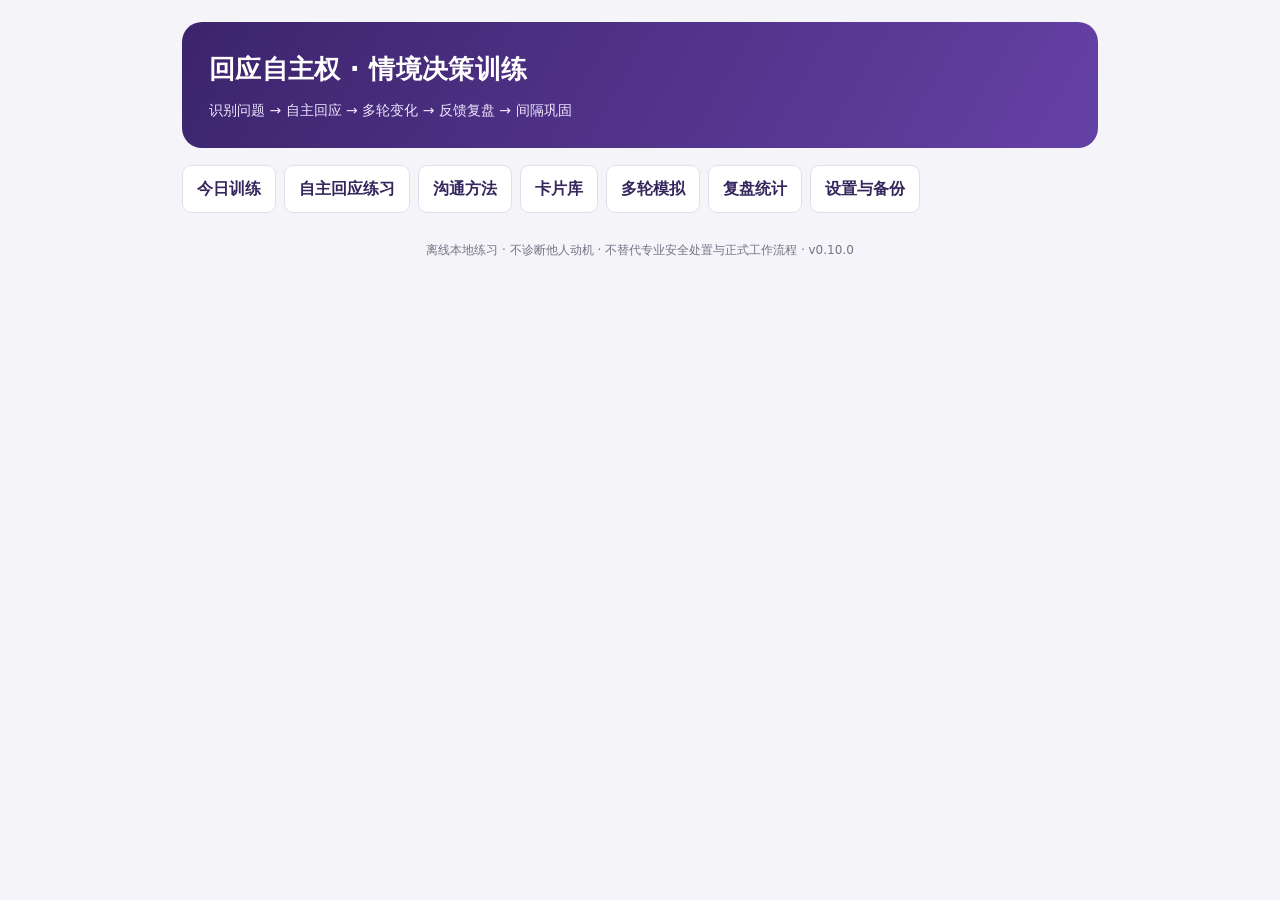
==== template.html @ 0c0f11ce "Add structured communication lessons with adaptive scenario practice" ====
<!doctype html><html lang="zh-CN"><head><meta charset="utf-8"><meta name="viewport" content="width=device-width,initial-scale=1,viewport-fit=cover"><link rel="manifest" href="manifest.webmanifest"><meta name="color-scheme" content="light dark"><meta name="apple-mobile-web-app-capable" content="yes"><meta name="mobile-web-app-capable" content="yes"><meta name="apple-mobile-web-app-status-bar-style" content="default"><meta name="apple-mobile-web-app-title" content="回应自主权"><meta name="format-detection" content="telephone=no"><!--APPLE_ICON--><!--ICON_LINKS--><title>回应自主权 · 沟通决策训练 v0.10.0</title><style>
[hidden]{display:none!important}
:root{font-family:system-ui,-apple-system,BlinkMacSystemFont,"Segoe UI","Microsoft YaHei",sans-serif;color:#242838;background:#f5f4f8;--purple:#53359a;--pale:#f2eefe;--border:#e2dfec;--muted:#667084;--surface:#fff}*{box-sizing:border-box}body{margin:0;line-height:1.6}button,input,select,textarea{font:inherit}button{cursor:pointer}button:disabled{cursor:not-allowed;opacity:.45}.app{max-width:950px;margin:auto;padding:22px 17px 75px}.hero{background:linear-gradient(120deg,#3c246c,#6541a5);color:white;padding:27px;border-radius:20px}.hero h1{margin:0;font-size:26px;letter-spacing:.3px}.hero p{margin:8px 0 0;color:#eee5ff;font-size:14px}.nav{display:flex;gap:8px;flex-wrap:wrap;margin:17px 0}.tab{background:#fff;color:#35265d;border:1px solid var(--border);border-radius:9px;padding:10px 14px;font-weight:600}.tab.active{background:var(--purple);border-color:var(--purple);color:#fff}.panel{background:var(--surface);border:1px solid var(--border);border-radius:17px;padding:24px;margin-bottom:16px;box-shadow:0 4px 20px #3b23530b}.grid{display:grid;grid-template-columns:repeat(3,minmax(0,1fr));gap:12px}.stat{border:1px solid var(--border);border-radius:12px;padding:13px}.stat strong{display:block;font-size:25px;color:var(--purple)}.stat span{color:var(--muted);font-size:13px}.actions{display:flex;gap:8px;flex-wrap:wrap;margin-top:15px}.primary{border:0;background:var(--purple);color:white;padding:11px 18px;border-radius:10px;font-weight:700}.secondary{background:#fff;color:var(--purple);border:1px solid #baa8db;padding:10px 14px;border-radius:10px;font-weight:600}.ghost{background:transparent;border:1px solid var(--border);padding:9px 12px;border-radius:9px}.pill{font-size:12px;display:inline-block;background:var(--pale);color:#4f2b8c;border-radius:999px;padding:3px 9px;margin-right:6px}.muted{color:var(--muted)}h2{font-size:21px;margin:0 0 10px}h3{font-size:16px;margin:15px 0 6px}.scene{background:#f8f7fc;border-left:4px solid #a38ecb;border-radius:10px;padding:13px 15px;margin:14px 0}.quote{font-size:20px;font-weight:700;margin-top:7px;color:#322448}.option{display:block;text-align:left;width:100%;padding:12px 14px;margin:9px 0;border:1px solid #cfcbd8;border-radius:10px;background:white;line-height:1.6}.option:hover{border-color:#8467bb}.option.selected{border:2px solid var(--purple);background:#f7f2ff}.option.correct{border:2px solid #28846a;background:#eaf8f1}.option.wrong{border:2px solid #bd4b4b;background:#fff0f0}.feedback{border-radius:12px;background:#f8f7fc;padding:14px 15px;margin:15px 0}.feedback.good{background:#edf8f1}.feedback.bad{background:#fff6ec}.quote-reply{background:#eef4f2;border-radius:9px;padding:12px;margin:9px 0;border-left:3px solid #3d8873}.prompt-label{font-weight:700;margin-top:12px}textarea,input[type=text],select{width:100%;border:1px solid #c8c4d4;border-radius:9px;padding:11px;background:white;color:#242838}textarea{min-height:94px;resize:vertical}.step{font-size:13px;color:#7256a5;font-weight:600}.small{font-size:13px}.tablelike{display:flex;gap:10px;align-items:center;justify-content:space-between;border-bottom:1px solid var(--border);padding:11px 0}.tablelike:last-child{border:0}.progressbar{height:8px;background:#ece9f2;border-radius:10px;overflow:hidden;margin-top:12px}.progressfill{height:100%;background:#7659ba}.split{display:flex;justify-content:space-between;gap:12px;align-items:center}.filters{display:grid;grid-template-columns:1fr 1fr;gap:10px}.notice{background:#f6f0dd;border-left:3px solid #bd913e;padding:12px;border-radius:8px}.danger{color:#ad3942}.dialoguegrid{display:grid;grid-template-columns:repeat(2,minmax(0,1fr));gap:12px;margin-top:18px}.dialogue-tile{display:flex;flex-direction:column;align-items:flex-start;text-align:left;gap:6px;padding:16px;border:1px solid var(--border);border-radius:12px;background:var(--surface);color:inherit;line-height:1.5}.dialogue-tile:hover{border-color:#9771c7}.dialogue-tile b{font-size:16px}.dialogue-tile span:last-child{color:var(--purple)}@media(max-width:610px){.dialoguegrid{grid-template-columns:1fr}}.foot{font-size:12px;color:#777285;text-align:center;margin:28px 0}.kbd{border:1px solid #ccc;padding:1px 6px;border-radius:5px;background:white;font-size:12px}details{border-top:1px solid #eae6f1;padding-top:9px;margin-top:12px}summary{cursor:pointer}.tag{color:#4e328b;font-weight:700}a{color:var(--purple)}
@media(max-width:610px){.app{padding:12px 11px 65px}.hero{padding:19px;border-radius:14px}.hero h1{font-size:22px}.panel{padding:16px}.grid{gap:7px}.stat{padding:9px}.stat strong{font-size:21px}.filters{grid-template-columns:1fr}.quote{font-size:18px}.tab{padding:8px 11px}}@media(prefers-color-scheme:dark){:root{background:#161522;color:#ebe8f4;--surface:#222031;--border:#39364c;--muted:#b5b0c2;--pale:#322644}.hero{background:linear-gradient(120deg,#3b2866,#5d3a99)}.tab,.option,.secondary,.ghost{background:#29263a;color:#eae2ff}.option.selected{background:#3d3152}.option.correct{background:#173f31;color:#dcf6e8}.option.wrong{background:#50262a;color:#f4dade}.scene,.feedback{background:#292638}.feedback.good{background:#1d3f33}.feedback.bad{background:#453425}.quote{color:#f0eaff}.stat strong{color:#c9adff}.stat{background:#26233a}.quote-reply{background:#234437}input[type=text],select,textarea{background:#302d3e;color:#f5efff}.notice{background:#4b4129}.kbd{background:#322e42}}
textarea,audio{max-width:100%}.tablelike>div,.split>span{min-width:0;overflow-wrap:anywhere}.tablelike button{flex-shrink:0}.quote-reply{white-space:pre-wrap;overflow-wrap:anywhere}:focus-visible{outline:3px solid #9e81ce;outline-offset:3px}.coach-trigger{display:block;margin-top:12px}.coach-check{display:block;margin:12px 0}.coach-check select{margin-top:6px}.coach-pending{overflow-wrap:anywhere}.panel label+textarea,.panel label+select{margin-bottom:12px}.tablelike>span{min-width:0;overflow-wrap:anywhere}.tablelike>span:last-child{flex-shrink:0}audio{width:100%}.model-quote{color:#6a46b8;font-weight:700;font-size:1.02em;line-height:1.6}.ai-model{margin-top:6px}@media(prefers-color-scheme:dark){.model-quote{color:#c3aaff}}.ai-block{border-left:4px solid var(--border);padding:10px 12px;margin:10px 0;background:var(--pale);border-radius:10px}.ai-block b{display:block;font-size:12px;letter-spacing:.06em;margin-bottom:3px}.ai-block p{margin:0;line-height:1.6}.ai-block strong{font-weight:800}.ai-block.fact{border-color:#6b8cff}.ai-block.fact b{color:#4f6ee0}.ai-block.boundary{border-color:#d9a441}.ai-block.boundary b{color:#a97b1c}.ai-block.length{border-color:#3fae9a}.ai-block.length b{color:#237e6e}.ai-block.rewrite{border-color:#8b6bd6}.ai-block.rewrite b{color:#6a46b8}.ai-block.tip{border-color:#b08b3e;border-left-style:dashed;background:transparent}@media(prefers-color-scheme:dark){.ai-block.fact b{color:#9db0ff}.ai-block.boundary b{color:#e6c37a}.ai-block.length b{color:#7fd8c8}.ai-block.rewrite b{color:#c3aaff}}.selfrow{display:flex;flex-wrap:wrap;gap:8px;align-items:center;margin:10px 0}.segwrap{display:flex;flex-wrap:wrap;gap:8px}.seg{background:var(--surface);color:inherit;border:1px solid var(--border);border-radius:999px;padding:10px 14px;font-weight:600}.seg.on{background:var(--purple);border-color:var(--purple);color:#fff}html{-webkit-text-size-adjust:100%;text-size-adjust:100%}body{min-height:100dvh;-webkit-tap-highlight-color:rgba(83,53,154,.12)}button,select,textarea,input{font-size:16px}button,.tab,.option,summary{min-height:44px;touch-action:manipulation}summary{padding:6px 0}.app{padding:calc(22px + env(safe-area-inset-top)) calc(17px + env(safe-area-inset-right)) calc(75px + env(safe-area-inset-bottom)) calc(17px + env(safe-area-inset-left))}@media(max-width:610px){.app{padding:calc(12px + env(safe-area-inset-top)) calc(11px + env(safe-area-inset-right)) calc(65px + env(safe-area-inset-bottom)) calc(11px + env(safe-area-inset-left))}}/*MOBILE_CSS*/</style></head><body><main class="app"><header class="hero"><h1>回应自主权 · 情境决策训练</h1><p>识别问题 → 自主回应 → 多轮变化 → 反馈复盘 → 间隔巩固</p></header><nav class="nav" aria-label="主要导航"><button class="tab" data-nav="home">今日训练</button><button class="tab" data-nav="coach">自主回应练习</button><button class="tab" data-nav="communication">沟通方法</button><button class="tab" data-nav="bank">卡片库</button><button class="tab" data-nav="dialogue">多轮模拟</button><button class="tab" data-nav="stats">复盘统计</button><button class="tab" data-nav="settings">设置与备份</button></nav><div id="unsavedNotice" class="notice" hidden><details class="draft-info"><summary>有未提交草稿 · 点击查看</summary><span id="unsavedStatus">草稿已在本标签页临时保留，未写入学习记录或备份。关闭标签页后可能丢失；可在设置中选择额外保留卡片练习进度。</span></span> <button type="button" class="ghost" id="unsavedClear">清除临时草稿</button></details></div><div id="practiceBar" hidden><button class="ghost" id="practiceBack">暂存进度并返回</button><span id="practiceStep"></span></div><p id="practiceStatus" role="status"></p><div id="root"></div><p class="foot">离线本地练习 · 不诊断他人动机 · 不替代专业安全处置与正式工作流程 · v0.10.0</p></main><script id="bank" type="application/json">[{"id":"RA-001","group":"回应自主权","signal":"礼貌压力","scene":"同事闲聊；不涉及工作职责","question":"你周末到底跟谁一起出去的？","options":["如实列出所有同行者，免得尴尬","你问这个有什么事吗？我更想保留私人安排。","反问他是不是在监视你","编造一个无关的人名"],"correct":1,"rationale":"私人行程不因被问到就必须交代。先问目的或直接温和设界限均可，不必猜测恶意。","model":"“只是私人安排，我就不展开了。你问这个有什么事吗？”","principle":"被问到≠必须披露"},{"id":"RA-002","group":"回应自主权","signal":"沉默耐受","scene":"茶水间；刚聊完工作","question":"你怎么不说话？是不是有意见？","options":["赶紧解释半天自己没有意见","如果没有意见，就简短说明并停止；不需要填满沉默","立刻离开并怒视对方","捏造一个意见来回应"],"correct":1,"rationale":"沉默不是违约，也不需要用长篇证明自己正常。若存在真实工作分歧，应如实、适当地提出。","model":"“没有新的意见，我在听大家讨论。”","principle":"不用靠过度解释消除尴尬"},{"id":"RA-003","group":"回应自主权","signal":"回应选择","scene":"朋友问一个普通、不敏感的问题","question":"你最近在看哪本书？","options":["要求对方先解释为什么收集你的阅读信息","能聊就直接简短回答","保持沉默以维护边界","反问其是否有目的"],"correct":1,"rationale":"非敏感闲聊通常可以自然回答；训练目标是自主，而不是见问必防。","model":"“最近在看一本关于沟通的书，你呢？”","principle":"正常问题可正常回答"},{"id":"RA-004","group":"回应自主权","signal":"避免自证","scene":"同事轻率评价，但没有具体事件","question":"你是不是特别爱表现自己？","options":["列举过去几年所有低调行为","你有什么证据？你在污蔑我！","如果涉及具体行为，可以讨论具体事；不必证明完整人格","认下标签，尽快结束"],"correct":2,"rationale":"抽象人格标签没有可直接检验的定义。将讨论对象从人格转为具体事件。","model":"“如果有哪件具体事情让你有这种感觉，我们可以讨论那件事。”","principle":"讨论行为，不自证人格"},{"id":"RA-005","group":"回应自主权","signal":"直接拒绝","scene":"有人要求你在私人时间透露他人的隐私","question":"你把他手机号发给我，就一下。","options":["发过去，省得麻烦","编造一个错误号码","未经本人同意不能转交，可以建议对方直接联系","反问对方是否是坏人"],"correct":2,"rationale":"涉及第三方个人信息；拒绝并提供合适替代渠道。","model":"“我不能未经同意分享他的号码，你可以通过公开渠道联系或请我转达。”","principle":"他人隐私不是你的可支配信息"},{"id":"RA-006","group":"预设前提","signal":"标签化","scene":"无具体事件的随意提问","question":"你一直都不肯配合团队，对吧？","options":["立刻证明自己每次都配合","先澄清具体事件，不接受“一直”的泛化","默认承认“对”","回击你才不配合"],"correct":1,"rationale":"“一直”是概括性预设；先要求具体行为，避免人格层面自证。","model":"“你说的是哪次合作？我们讨论具体过程更准确。”","principle":"把概括还原为事实"},{"id":"RA-007","group":"预设前提","signal":"隐藏假设","scene":"同事询问未经核实的事情","question":"你为什么又把消息泄露出去了？","options":["解释自己为什么再次泄露","否认并详细交代每次聊天记录","先指出泄露和“又”的前提尚未成立","转而指控别人泄露"],"correct":2,"rationale":"这个为什么式问题已经将“你泄露了”当作事实。先修正前提。","model":"“我不同意‘我泄露了消息’这个前提。你具体指哪条消息、依据是什么？”","principle":"先拆前提再回答为什么"},{"id":"RA-008","group":"预设前提","signal":"不实归因","scene":"朋友突然问","question":"你是不是因为嫉妒他，才不同意这个计划？","options":["辩论自己一辈子没有嫉妒过","说是，以免僵局","回到计划的具体意见和理由，不接受动机归因","立即攻击提问者"],"correct":2,"rationale":"“嫉妒”是对动机的推断，不等于事实。可讨论可验证的决策理由。","model":"“不是这个原因。我对计划的顾虑是成本和时间安排。”","principle":"拒绝被强加动机"},{"id":"RA-009","group":"预设前提","signal":"二选一陷阱","scene":"讨论项目延期","question":"你是能力不行，还是根本不想负责？","options":["从两项指控中选一项","说明二选一不成立，回到影响进度的事实","拿别人的能力说事","长篇证明自己很努力"],"correct":1,"rationale":"虚假二分会隐藏其他可能原因。先说明两项都非既定事实。","model":"“这两个选项都不准确。我们先核对延期原因和我负责的部分。”","principle":"不接受虚假二选一"},{"id":"RA-010","group":"预设前提","signal":"真实问题","scene":"主管基于已确认记录问","question":"系统显示这项任务昨天到期但尚未完成，预计何时交付？","options":["先说这是在给你设陷阱","在核实记录后直接说明进度、障碍和预计时间","保持沉默","要求领导解释为什么问"],"correct":1,"rationale":"有事实依据的职责问题，应主动、真实、准确回应，而不是机械反套话。","model":"“进度是80%，还差最终测试；预计明天下午交付。如果有变化我会提前说明。”","principle":"工作职责优先如实沟通"},{"id":"RA-011","group":"突然转题","signal":"不明目的","scene":"讨论排班时对方突然问","question":"对了，你跟某位领导私下熟不熟？","options":["详细回忆所有私人往来","直接询问与当前工作有什么关系","反控对方在套话","谎称完全不认识"],"correct":1,"rationale":"突兀但动机未知。先询问工作关联与具体需求。","model":"“怎么突然问这个？是有哪项工作需要我协助联系吗？”","principle":"先问目的，不先交代"},{"id":"RA-012","group":"突然转题","signal":"无下文","scene":"对方突然问完个人收入后沉默","question":"你一个月到底赚多少？","options":["为了不冷场继续介绍奖金与家庭收入","可礼貌表示不方便谈，不替对方续话","猜测他要借钱并指责","随意报一个假数字"],"correct":1,"rationale":"对方沉默不构成你继续披露的义务；可以自然转回原话题。","model":"“这个我不太想聊。刚才我们说到的安排继续吧。”","principle":"沉默不是补充解释的指令"},{"id":"RA-013","group":"突然转题","signal":"合理闲聊","scene":"午休时同事突然问","question":"你最近有没有去过那家新咖啡店？","options":["先审查提问动机","想聊就正常简短回应","拒绝回答以建立权威","展开所有上月行程"],"correct":1,"rationale":"无敏感内容且没有额外风险，可正常社交，不需要处处设防。","model":"“还没去过，听说不错。你去过吗？”","principle":"避免把所有跳题视为套话"},{"id":"RA-014","group":"突然转题","signal":"会议跑题","scene":"业务会议突然进入私人评价","question":"先不说项目，你觉得某位同事为人怎么样？","options":["给出私人评价和流言","把讨论拉回与决策相关的工作事实","假装没听到问题","用激烈措辞评价提问者"],"correct":1,"rationale":"对人的概括评价易偏离业务目标；必要时只讨论可核验的工作表现。","model":"“如果是项目协作方面，我可以谈具体事实；私人评价就不展开了。”","principle":"只交换相关且有依据的信息"},{"id":"RA-015","group":"突然转题","signal":"不急求因","scene":"对方问一句后不解释原因","question":"你是不是已经准备离职了？","options":["迫不及待说明职业规划所有细节","平静设置个人边界，也可问其所关心的工作问题","追问十分钟逼他说真实目的","按他暗示承认"],"correct":1,"rationale":"即便问题无下文，也不必用推测来补全对方的目的。","model":"“这是个人规划，我暂时不讨论。工作安排上有具体需要确认的吗？”","principle":"不为缺席的解释负责"},{"id":"RA-016","group":"隐私与披露","signal":"第三方信息","scene":"有人以熟人身份打听","question":"那位学生的具体病情你知道吧，告诉我一下？","options":["只要认识就可告诉","用匿名但可识别的细节说明","不披露他人健康信息，提供正式咨询渠道","编造病情"],"correct":2,"rationale":"健康信息高度敏感；角色职责和授权必须被核实，普通熟人关系不足以授权披露。","model":"“涉及个人隐私，我不能讨论。若有正式需要，请通过授权渠道咨询。”","principle":"第三方敏感信息从严保护"},{"id":"RA-017","group":"隐私与披露","signal":"家庭隐私","scene":"普通同事询问","question":"你家里最近是不是出了什么事？","options":["所有家庭细节如实交代","感谢关心并自行决定披露程度","反问他为什么窥探","编造家庭变故"],"correct":1,"rationale":"关心可能是善意，也可能只是好奇，关键是你的信息选择权。","model":"“谢谢关心，目前我能处理好，暂时不想细说。”","principle":"关心不等于信息授权"},{"id":"RA-018","group":"隐私与披露","signal":"账号权限","scene":"同事说为了方便处理事务","question":"把你系统登录密码发我一下，我帮你查。","options":["直接发给他","共享一次性登录码即可","拒绝共享凭据，建议使用合规代办或权限申请","随便编密码"],"correct":2,"rationale":"账号、验证码和口令不应通过人际压力共享，即使对方看起来善意。","model":"“密码和验证码不能共享。我们可以通过正式授权流程处理。”","principle":"保密边界不因关系改变"},{"id":"RA-019","group":"隐私与披露","signal":"公开信息","scene":"活动协作时对方问","question":"学校官网上那份公开的活动日程在哪？","options":["拒绝提供以维护边界","直接提供已公开、核实的链接","要求对方先报姓名","猜一个日期"],"correct":1,"rationale":"公开且已确认的信息通常应直接协助；区别个人隐私和公共资料。","model":"“我把官网的公开日程链接发给你。”","principle":"不能把防守变成不合作"},{"id":"RA-020","group":"隐私与披露","signal":"不得编造","scene":"朋友问你不愿回答的问题","question":"你银行卡里现在有多少存款？","options":["编一个数字让对方死心","诚实设界限，无需造假","反复解释全部资产结构","讽刺对方没钱"],"correct":1,"rationale":"不想回答完全可以直接说，不必以虚假信息代替边界。","model":"“具体存款我不讨论，还是聊点别的吧。”","principle":"拒答比撒谎更稳妥"},{"id":"RA-021","group":"诱导站队","signal":"带风向","scene":"同事对另一个人评价","question":"你也觉得他办事特别不靠谱吗？","options":["赞同以融入群体","仅就自己亲见的具体事项说话","把不靠谱重复得更严重","反问你是不是嫉妒他"],"correct":1,"rationale":"对方的形容词不是证据。避免被动卷入价值判断和流言。","model":"“我不了解全部情况；如果有具体协作问题，可以就事情讨论。”","principle":"不被诱导替别人背书"},{"id":"RA-022","group":"诱导站队","signal":"虚假共识","scene":"有人在会上说","question":"大家都认为这个方案很糟糕，你也这么想吧？","options":["默认大家都这么想","独立评价方案并说明自己掌握的依据","指责所有人都不专业","为了安全沉默到底"],"correct":1,"rationale":"“大家都”未经核实，不能代替独立判断。","model":"“我还没看到大家的具体反馈。就方案本身，我认为需要补充风险评估。”","principle":"群体暗示不是事实"},{"id":"RA-023","group":"诱导站队","signal":"背后评价","scene":"有人问","question":"你听说领导最近跟谁闹矛盾了吗？","options":["交流未经核实的传闻","不了解就说明不了解，不参与揣测","假装知道以保持面子","把自己的猜测说成事实"],"correct":1,"rationale":"不传播未经核实的信息，尤其涉及人际关系和声誉。","model":"“我不了解，也不适合根据传闻判断。”","principle":"不参与传言循环"},{"id":"RA-024","group":"诱导站队","signal":"真实立场","scene":"会议就已经公开讨论的方案问","question":"你是否支持这个新流程？理由是什么？","options":["只有沉默才能保住边界","基于工作事实表达立场、理由和保留条件","说对方在引导你","只回答随便吧"],"correct":1,"rationale":"对正式议题表达真实观点是正常职责，不是所有立场提问都是套话。","model":"“我原则上支持，但建议先试运行两周，重点看响应时间。”","principle":"边界与坦诚合作可以共存"},{"id":"RA-025","group":"诱导站队","signal":"暗示保证","scene":"对方问","question":"你肯定能保证这件事绝对不会出问题吧？","options":["立刻承诺绝对安全","说明可控范围和剩余风险，不作绝对保证","保证后再私下解释","以攻击性语气拒绝"],"correct":1,"rationale":"绝对化保证可能超出可控范围；明确风险与条件比迎合更可靠。","model":"“不能保证零风险。我可以说明已采取的措施、剩余风险和应急方案。”","principle":"不作超出证据的承诺"},{"id":"RA-026","group":"职责与安全","signal":"优先安全","scene":"学生说头晕胸闷并询问校医今天是否在岗","question":"我胸口很不舒服，校医今天开门吗？","options":["仅讨论校医排班","先识别紧急程度并引导立即寻求当地急救或现场援助","先问学生为何突然问","要求提供全部病史再行动"],"correct":1,"rationale":"胸部不适可能需要紧急评估；沟通边界不能延误潜在严重症状的安全措施。","model":"“你现在是否有明显胸痛、呼吸困难或快晕倒？如有请立即拨打当地急救电话并请求现场帮助，我也会按流程协助。”","principle":"安全风险优先于话术策略"},{"id":"RA-027","group":"职责与安全","signal":"授权边界","scene":"外部人员询问安全监控录像","question":"把昨晚某楼层监控视频发我看看。","options":["直接分享视频","核实身份、用途及授权，转正式流程","说监控都坏了","立即指责对方是坏人"],"correct":1,"rationale":"监控资料涉及隐私与授权，不能凭口头要求转交；但要告知合规处理路径。","model":"“这类视频需要按授权流程调取。请提供正式需求，我协助转交负责部门。”","principle":"涉及权限的信息要核验"},{"id":"RA-028","group":"职责与安全","signal":"明确任务","scene":"主管明确要求确认一项公共安排","question":"今天的值班表是否已经更新？","options":["先问为什么问","如实核查并明确回复状态","为保护自主权保持沉默","转移到其他话题"],"correct":1,"rationale":"合理、职责范围内的问题应该直接回答，必要时说明尚待确认。","model":"“已经更新到最新版本，下午四点生效。”","principle":"有问必答的问题确实存在"},{"id":"RA-029","group":"职责与安全","signal":"不代替制度","scene":"有人要求绕过程序","question":"你跟某部门熟，帮我不走流程直接拿资料吧？","options":["利用关系私下拿取","说明应走正式流程并可提供协助","假装同意却不处理","评价其人品"],"correct":1,"rationale":"关系不替代权限；既守制度又提供可执行的下一步。","model":"“涉及资料调取，需要按正式流程申请。我可以告诉你申请入口。”","principle":"善意协助不等于违规"},{"id":"RA-030","group":"职责与安全","signal":"未知不猜","scene":"学生问具体处理时间而你尚未核实","question":"你们今天几点能给我准确结果？","options":["为了安抚承诺半小时","明确目前未知并给出核实或反馈机制，不编造时间","直接沉默","讲十分钟内部流程"],"correct":1,"rationale":"不给未经确认的时间承诺；可以约定核实步骤并在有依据时给出时点。","model":"“目前我无法确认完成时间。我先向负责人员核实，确认后按约定渠道反馈。”","principle":"未知就标记未知"},{"id":"RA-031","group":"压力与追问","signal":"指责压力","scene":"对方在电话里说","question":"你们怎么这么不负责任？我已经说过好多次了！","options":["详细辩白个人工作态度","先关注具体问题与是否紧急，再核对记录","反骂对方不讲理","默认承担所有责任"],"correct":1,"rationale":"压力下先抓取可核查的事实和当前需求，不因指责而陷入人格自证。","model":"“我理解你着急。请告诉我具体事件和现在最紧急的需求，我立即核对。”","principle":"情绪不等于事实"},{"id":"RA-032","group":"压力与追问","signal":"连续逼问","scene":"同事连续说","question":"你不回答就是心虚吧？为什么不回答？","options":["马上泄露全部隐私来自证","平静重复边界，不接受沉默等于心虚的推断","说对方一定有阴谋","制造虚假借口"],"correct":1,"rationale":"拒绝回答私人问题并不逻辑等于心虚。重复边界即可，无需升级冲突。","model":"“是否回答私人问题是我的选择，这不代表你说的推断成立。”","principle":"边界可以重复，不必辩解"},{"id":"RA-033","group":"压力与追问","signal":"高压多问","scene":"会议中对方连珠炮似发问","question":"原因是什么？谁批准的？你有没有提前知道？","options":["任选一个随便回答","先归纳问题、逐项确认已知与未知","全部猜着答完","说你太烦了"],"correct":1,"rationale":"多问题同时输入会增加工作记忆负担。将其拆开有助于准确回答。","model":"“这里有三个问题。我先回答批准流程，其他两项需要核对记录。”","principle":"拆分问题，逐项回答"},{"id":"RA-034","group":"压力与追问","signal":"时间压力","scene":"对方催促","question":"你现在就给我一个保证，行不行？","options":["为了结束对话立刻保证","说明当前可确认的内容及不能承诺的部分","直接挂断","编造有领导批准"],"correct":1,"rationale":"时间压力不是超范围承诺的理由。","model":"“我可以确认目前已完成的步骤，但结果需要核实后才能承诺。”","principle":"不要用承诺换取暂时安静"},{"id":"RA-035","group":"压力与追问","signal":"真实错误","scene":"你确实遗漏了一项工作步骤，有记录可查","question":"这个检查是不是你没做？","options":["为了防套话拒绝承认","确认事实、承担自己部分并说明补救措施","归咎于对方提问方式","长篇证明自己其他方面都很好"],"correct":1,"rationale":"存在真实失误时应承担责任；训练不等于拒绝所有质询。","model":"“是的，这一步我遗漏了。我现在补做，并检查是否造成后续影响。”","principle":"自我主张与承担责任不冲突"},{"id":"RA-036","group":"倾听与修复","signal":"漏听信息","scene":"你没听清对方问题最后的时间条件","question":"明天上午…你们能安排吗？","options":["根据猜测直接回答可以","坦诚请其重复关键时段和需求","假装理解","改讲一般工作规定"],"correct":1,"rationale":"遗漏关键限定条件时主动修复，比猜测更专业。","model":"“抱歉，刚才时间条件我没听清。你是说明天上午几点、需要哪类安排？”","principle":"漏听就澄清"},{"id":"RA-037","group":"倾听与修复","signal":"提前构思","scene":"对方说很长背景，你脑中已准备答案但其仍在说","question":"“所以我想问的是……”","options":["立刻打断回答先前猜到的问题","继续听到具体请求，再简短复述","继续脑补后续","转换成自己的经历"],"correct":1,"rationale":"停止提前构思并回到对方完整问题。","model":"“我听明白了，你主要想确认下一步的负责部门，对吗？”","principle":"听完再答"},{"id":"RA-038","group":"倾听与修复","signal":"信息复杂","scene":"对方陈述事件涉及三个人和两个时间","question":"昨天A说B处理，今天C又说……","options":["立刻认定谁错了","用时间线复述已知事实并核对不一致点","把所有猜测一次说完","让对方不要说了"],"correct":1,"rationale":"复杂信息先结构化，避免工作记忆超载和归因错误。","model":"“我整理一下：昨天A通知由B处理，今天C给了不同说法，是这样吗？”","principle":"先结构化后判断"},{"id":"RA-039","group":"倾听与修复","signal":"简洁表达","scene":"对方只问一件可查事实","question":"今天会议是下午三点吗？","options":["说明会议如何筹备全过程","确认日程后直接回答","反问对方问这个干嘛","详细介绍每个参会人"],"correct":1,"rationale":"简单公开事实不需要复杂化。","model":"“是的，日程显示下午三点开始。”","principle":"答案长度匹配问题复杂度"},{"id":"RA-040","group":"倾听与修复","signal":"对方不回应","scene":"你澄清后，对方沉默","question":"你刚才问的具体是哪项工作？（对方没回应）","options":["连珠炮解释所有可能关联","允许沉默，必要时重申可协助的范围并结束","宣布对方有阴谋","追着对方逼出动机"],"correct":1,"rationale":"对方不回应，你可选择停顿，不必替他完成话题。","model":"“如果有具体工作需要帮助，告诉我就好。那我们先继续刚才的安排。”","principle":"不要自动填满沉默"},{"id":"RA-041","group":"正常交流与误判","signal":"善意关心","scene":"朋友问你是否很累","question":"你最近是不是压力很大？","options":["认定是在搜集你的弱点","按舒适程度回答，并可表达感谢","无条件交代私密心理细节","责备其多管闲事"],"correct":1,"rationale":"关心式提问不是默认陷阱；个人信息的多少由你决定。","model":"“最近有点忙，谢谢关心，暂时还好。”","principle":"警觉不等于敌意"},{"id":"RA-042","group":"正常交流与误判","signal":"开放询问","scene":"同事在复盘工作","question":"你觉得本次交接哪里还能改进？","options":["以为他在套你对团队的不满","提出具体、建设性的改进意见","拒绝回答任何意见","开始评价同事人格"],"correct":1,"rationale":"开放式工作复盘通常是合作机会，应该基于事实作答。","model":"“我建议统一交接清单，并在交班前确认未完成事项。”","principle":"分辨建设性问题"},{"id":"RA-043","group":"正常交流与误判","signal":"个人边界","scene":"陌生人在社交平台问","question":"你住在哪个小区、单元几号？","options":["详细回答以表示诚意","不提供精确住址，需要时只给适当范围","随意给假地址","长篇自责为什么不愿意说"],"correct":1,"rationale":"陌生人的精确住址询问通常不需要回答，界限清晰即可。","model":"“具体住址不方便提供。”","principle":"信息敏感度决定披露程度"},{"id":"RA-044","group":"正常交流与误判","signal":"有效质询","scene":"同事指出一处可核对的数据差异","question":"这个报表数字为什么和原始记录不一致？","options":["说在套话所以不理会","核实数字并解释差异或承认尚不清楚","绕到自己的辛苦付出","要求对方先证明没有偏见"],"correct":1,"rationale":"可核查的工作问题应认真处理，而非误判为心理战。","model":"“我先核对统计口径和原始数据，再给你准确原因。”","principle":"识别真实职责问题"},{"id":"RA-045","group":"正常交流与误判","signal":"关系修复","scene":"你之前回应过于生硬，朋友表达不舒服","question":"刚才你是不是有点生气？","options":["一律拒绝谈情绪","如实、适度说明感受并修复关系","长篇证明自己绝不会生气","反问对方有什么居心"],"correct":1,"rationale":"自主回应也包括自愿表达情绪和维护信任。","model":"“刚才我有点着急，语气可能偏硬。抱歉，我们可以继续聊。”","principle":"边界不是冷漠"},{"id":"RA-046","group":"幽默与软边界","signal":"幽默与边界","scene":"办公室轻松闲聊，熟悉的同事开玩笑","question":"你是不是跟领导关系特别好？","options":["详细解释所有私人接触","语气轻松地说“哪有神通广大，我连会议室都得预约。你想问哪项工作？”","反问“你是不是在监视我？”","编造自己从不和领导交流"],"correct":1,"rationale":"在关系友好、无保密压力时，轻微自嘲加回到具体事务可以既保留边界又不冷场。幽默不是唯一答案。","model":"“没什么特别关系啦。你是有哪项工作需要协调吗？”","principle":"幽默可选，先看场合"},{"id":"RA-047","group":"幽默与软边界","signal":"幽默与边界","scene":"茶水间闲聊，不涉及薪酬披露义务","question":"你月薪到底多少啊？","options":["把全部工资奖金福利解释一遍","谎报数字","轻松说“这份个人财报暂不公开，哈哈”并停止","指责对方目的不纯"],"correct":2,"rationale":"私人薪酬可以不谈。幽默适合熟人轻松场合，严肃或重复逼问时应更明确设置边界。","model":"“这个就让我保留点隐私吧。”","principle":"轻松拒绝，笑完也不继续交代"},{"id":"RA-048","group":"幽默与软边界","signal":"幽默禁区","scene":"有人询问尚未公开的人事安排","question":"你知道下一批人员调整名单吗？","options":["用幽默暗示你掌握内部消息","按授权边界说明无法提供未公开信息，并指向正式渠道","先讲听到的传闻，再说仅供参考","反讽对方多管闲事"],"correct":1,"rationale":"涉未公开信息不宜使用容易误导的玩笑。先保护保密要求与事实准确性。","model":"“如果尚未正式公布，我不能确认或分享名单，请以正式通知为准。”","principle":"保密与真实性优先于机智"},{"id":"RA-049","group":"幽默与软边界","signal":"幽默禁区","scene":"学生焦急寻求即时医疗帮助","question":"我现在很难受，你们还要问这么多吗？","options":["用幽默缓和“别急，医生也怕排队”","先判断严重程度，给出必要的安全指引并说明为什么需要关键事实","转移话题聊自己过去生病经历","不回应，等待对方平静"],"correct":1,"rationale":"紧急求助应优先保障安全、澄清紧急症状并给出可行动的指引。幽默可能被理解为轻视。","model":"“我理解你很着急。为了尽快安排正确帮助，我先确认有没有需要立即就医的严重症状。”","principle":"高风险场景：清晰与共情优先"},{"id":"RA-050","group":"幽默与软边界","signal":"幽默与边界","scene":"熟人注意到你今天话少","question":"你今天怎么突然这么安静？","options":["列举最近各种心理状态","用轻松自嘲回应“练习少说两句，刚开始见效”，不再过度解释","认为这是刻意试探并反问","拒绝一切交流"],"correct":1,"rationale":"这种普通社交问题不需要防御式分析。轻松玩笑可以自然化解，也可直接回答。","model":"“我在练习少说两句，效果看来不错。”","principle":"正常闲聊：允许自然幽默"},{"id":"RA-051","group":"幽默与软边界","signal":"幽默禁区","scene":"正式会议，主管追问已经到期的任务","question":"这项工作为什么还没有完成？","options":["用自嘲玩笑拖延说明","给出核实后的原因、风险、补救和完成节点","反问主管为什么不相信自己","绕开问题讲完整工作史"],"correct":1,"rationale":"真实工作问责需要直接承担应承担的责任并给出下一步，幽默不能替代实质回应。","model":"“任务未完成主要是测试仍有问题。我负责今天完成复核，预计明天下午提交，并在有变动时及时报告。”","principle":"职责问题：事实、责任、行动"},{"id":"RA-052","group":"幽默与软边界","signal":"幽默与边界","scene":"熟悉的朋友开玩笑说你老爱提前知道事情","question":"你是有内部情报渠道吧？","options":["顺着玩笑承认自己能获取机密","笑着说“我要真有情报渠道，先查查明天会不会下雨；工作上的消息还是看正式通知”","长篇复述所有接触过的同事","立即指责对方恶意"],"correct":1,"rationale":"轻微玩笑可以友善回应，但不要用幽默暗示自己有不应获得的信息。","model":"“没有啦，正式消息还是看通知比较准。”","principle":"幽默不能制造虚假的知情暗示"},{"id":"RA-053","group":"幽默与软边界","signal":"幽默禁区","scene":"同事对第三个人的能力做负面评价并要你附和","question":"他是不是很不靠谱，你也这样觉得吧？","options":["拿对方短处开玩笑来活跃气氛","转到具体协作事实，不对人做泛化评价","迎合对方并补充负面传闻","用嘲笑提出问题的人来反制"],"correct":1,"rationale":"拿第三人当笑点会放大人际风险。讨论具体任务表现，保持尊重和准确。","model":"“如果是项目协作问题，我们可以讨论具体事项。我不太想给人贴标签。”","principle":"不拿第三人作笑料"}]</script><script id="dialogue-bank" type="application/json">[{"id":"DL-01","title":"突然提起与领导的关系","tags":["预设","幽默","工作边界"],"context":"你和熟悉的同事在讨论排班，气氛轻松。他突然转话题。","start":"start","nodes":{"start":{"line":"你是不是和某位领导特别熟？有些消息应该早就知道吧？","options":[{"text":"“没有没有，我可以给你讲讲我们平时怎么联系……”","score":0,"next":"over","reason":"自动进入自证，可能不必要地披露私人交往。"},{"text":"“怎么突然问这个？你是想了解哪项工作？”","score":2,"next":"clear","reason":"先澄清目的，不接受“应该知道”的预设。"},{"text":"“我哪有那么神通广大，连会议室都得预约。你想问哪件事？”","score":2,"next":"light","reason":"关系轻松时可幽默化解，同时回到具体需求。"}],"tip":""},"over":{"line":"哦，所以你确实跟他私下聊过？那你肯定知道人员调整名单吧？","options":[{"text":"“具体往来不谈了，未公开安排也不能猜。你要确认哪项正式信息？”","score":2,"next":"finish_info","reason":"及时止损：纠正边界，不继续自证。"},{"text":"“我只是偶尔联系……名单我猜是……”","score":0,"next":"finish_sensitive","reason":"进一步披露且扩散未经确认的信息。"},{"text":"“你干嘛这样问？你在套话吧！”","score":1,"next":"finish_tension","reason":"可划界，但动机未明时直接指责不一定必要。"}],"tip":""},"clear":{"line":"其实我想问下周值班安排是谁批准的，能不能帮忙找负责人确认？","options":[{"text":"“这是具体工作事项，我可以帮你查公开流程或联系负责部门。”","score":2,"next":"finish_work","reason":"从模糊试探转为职责内合理请求，应适度提供协助。"},{"text":"“你刚才那样问，我现在不想理你。”","score":0,"next":"finish_tension","reason":"对方已澄清正常目的，不宜继续一概防备。"},{"text":"“你去找领导，别问我。”","score":1,"next":"finish_work","reason":"可说明职责范围，但可以更建设性。"}],"tip":""},"light":{"line":"哈哈，我只是想问谁负责批准下周排班，没别的意思。","options":[{"text":"“原来是这个，排班可以按正式流程联系负责人。”","score":2,"next":"finish_work","reason":"幽默后顺畅转回实事，保持自然关系。"},{"text":"“你承认不是在套我话了吧？”","score":0,"next":"finish_tension","reason":"无需把已澄清的轻松交流变成对抗。"},{"text":"“行，那我把我听到的人员调整传闻也告诉你。”","score":0,"next":"finish_sensitive","reason":"主动追加不相关的信息，反而增加风险。"}],"tip":""},"finish_info":{"line":"对方说：明白，我去看正式通知。你能告诉我公开的查询入口吗？","options":[{"text":"提供已确认的公开查询路径；不知道就说会核实。","score":2,"next":null,"reason":"应回答合理、职责内的公开信息。"},{"text":"仍拒绝一切回答。","score":0,"next":null,"reason":"将谨慎变成机械回避。"},{"text":"顺带分享内部传闻。","score":0,"next":null,"reason":"无关且可能不适当。"}],"tip":""},"finish_work":{"line":"对方补充：那你能不能把负责人的私人手机号直接发给我？","options":[{"text":"“未经同意不转发私人号码，我可以帮你转达或提供公开联系渠道。”","score":2,"next":null,"reason":"有帮助且守住第三人隐私。"},{"text":"“我不能帮忙，你自己看着办。”","score":1,"next":null,"reason":"守住边界但没有必要完全拒绝可行替代方案。"},{"text":"直接提供私人号码。","score":0,"next":null,"reason":"无授权披露第三方信息。"}],"tip":""},"finish_sensitive":{"line":"对方接着问：既然你听到一些消息，能把名单发我吗？","options":[{"text":"“我刚才不应猜测，未经确认的名单不能提供；请以正式通知为准。”","score":2,"next":null,"reason":"及时修复错误，停止传播。"},{"text":"把猜测名单发过去，附一句“仅供参考”。","score":0,"next":null,"reason":"免责声明不消除不当披露风险。"},{"text":"继续长篇解释自己并无内部关系。","score":1,"next":null,"reason":"比继续披露好，但偏离核心问题。"}],"tip":""},"finish_tension":{"line":"对方沉默了两秒，说：“我只是想问排班谁负责。”","options":[{"text":"“明白，刚才可能误会了。我们回到排班，公开流程是……”","score":2,"next":null,"reason":"主动修复关系，回到可核实事项。"},{"text":"继续要求对方道歉。","score":0,"next":null,"reason":"在信息澄清后不必要地升级冲突。"},{"text":"彻底沉默不再说话。","score":1,"next":null,"reason":"允许沉默，但实际工作事项仍可处理。"}],"tip":""}}},{"id":"DL-02","title":"预设式责备与自证","tags":["前提","压力","纠偏"],"context":"同事当众语气严肃，但没有说出具体事件。","start":"start","nodes":{"start":{"line":"你是不是一直不愿意配合团队？","options":[{"text":"“怎么可能！我过去每次都……”","score":0,"next":"defend","reason":"急于证明人格，可能漏掉真正争议。"},{"text":"“你指的是哪次具体合作？我们讨论事实。”","score":2,"next":"specific","reason":"不接受“一直”的泛化，也愿意处理具体问题。"},{"text":"“你才一直不配合！”","score":0,"next":"conflict","reason":"反向人身评价无法处理问题。"}],"tip":""},"defend":{"line":"你说这么多干什么？你是不是心虚？","options":[{"text":"“我刚才解释得多了，回到具体事情吧。你指哪一次？”","score":2,"next":"close","reason":"及时退出自证循环。"},{"text":"继续列举十几个例子。","score":0,"next":"close","reason":"更多材料并不一定回答具体问题。"},{"text":"愤怒要求对方撤回所有话。","score":1,"next":"close","reason":"有时需纠正不实指控，但先确认事实更有效。"}],"tip":""},"specific":{"line":"我指的是上周那次会议，你没有回应我的协作邮件。","options":[{"text":"“收到。我先核对那封邮件和当时的任务安排，再给你具体答复。”","score":2,"next":"close","reason":"具体事项可核对，既不盲认也不推诿。"},{"text":"“你说过‘一直’，所以我一个字也不会答。”","score":0,"next":"close","reason":"对方已给具体事件，没必要坚持对抗。"},{"text":"“你太敏感了，没什么大事。”","score":0,"next":"close","reason":"轻视对方问题。"}],"tip":""},"conflict":{"line":"对方提高音量：你看，你现在就是这种态度！","options":[{"text":"“我们先不互相评价。具体是哪件任务有问题？”","score":2,"next":"close","reason":"降温并重新聚焦行为。"},{"text":"继续回击对方的个性。","score":0,"next":"close","reason":"增加冲突而无信息增益。"},{"text":"不再说话，直接走开。","score":1,"next":"close","reason":"必要时可暂停，但工作问题需要后续解决。"}],"tip":""},"close":{"line":"对方说：那封邮件其实我也没有写清楚期限。我们现在怎么办？","options":[{"text":"“那就一起确认职责和截止时间，形成书面记录。”","score":2,"next":null,"reason":"以可执行方案结束人格争论。"},{"text":"“你看吧，全是你的错。”","score":0,"next":null,"reason":"错误归因阻碍协作。"},{"text":"“我什么都不想管了。”","score":0,"next":null,"reason":"没有处理正常工作需求。"}],"tip":""}}},{"id":"DL-03","title":"薪资打探与尴尬沉默","tags":["隐私","幽默","沉默"],"context":"午休时有人突然问收入，关系一般，周围还有其他同事。","start":"start","nodes":{"start":{"line":"你现在每个月到底赚多少？","options":[{"text":"详细说出薪酬、奖金、家人的收入。","score":0,"next":"more","reason":"被问到不等于需要交代完整私人信息。"},{"text":"“个人财报暂不公开，哈哈。你是有什么事吗？”","score":2,"next":"humor","reason":"关系允许时可轻松表明边界。"},{"text":"“这个我不太方便聊。”","score":2,"next":"plain","reason":"简短直接也完全合理。"}],"tip":""},"more":{"line":"哇，那年终奖有多少？家里其他人的呢？","options":[{"text":"“这些是私人信息，我不继续说了。”","score":2,"next":"silence","reason":"已经过度披露，也可以在下一轮止损。"},{"text":"继续提供每项数字。","score":0,"next":"silence","reason":"不需要因前面已经说过就继续透露。"},{"text":"编一个新数字蒙混。","score":0,"next":"silence","reason":"谎言不是必要策略。"}],"tip":""},"humor":{"line":"对方笑了一下，但继续说：别开玩笑，告诉我嘛。","options":[{"text":"“哈哈，真的不聊数字了。我们说点别的吧。”","score":2,"next":"silence","reason":"幽默没有奏效时升级为明确边界。"},{"text":"继续换十几个笑话拖延。","score":1,"next":"silence","reason":"重复幽默可能模糊边界。"},{"text":"为了避免尴尬报出数字。","score":0,"next":"silence","reason":"对方坚持不意味着必须披露。"}],"tip":""},"plain":{"line":"对方没说话，盯着你，空气有点尴尬。","options":[{"text":"自然停一停，喝水或回到原话题，不主动补充。","score":2,"next":"silence","reason":"沉默不是催促你自证。"},{"text":"长篇解释为什么不告诉他。","score":0,"next":"silence","reason":"过度解释会削弱边界。"},{"text":"质问他有什么阴谋。","score":0,"next":"silence","reason":"不能从沉默推出恶意。"}],"tip":""},"silence":{"line":"几秒后对方问：“那要不要一起去喝杯咖啡？”","options":[{"text":"愿意就自然回答咖啡邀约，不再纠缠上个问题。","score":2,"next":null,"reason":"正常邀请可正常回应，防御无需持续。"},{"text":"认为咖啡邀约一定也是试探而质问。","score":0,"next":null,"reason":"过度警觉会损害正常社交。"},{"text":"继续解释自己的收入为何不能说。","score":0,"next":null,"reason":"已经转题，不必重启自证。"}],"tip":""}}},{"id":"DL-04","title":"学生焦急求助：不要用玩笑代替处置","tags":["职责","安全","倾听"],"context":"校园求助电话。学生没说清发生了什么，但语气焦急。","start":"start","nodes":{"start":{"line":"我昨晚出了点事，今天还没解决，你们到底能不能处理？","options":[{"text":"立刻解释部门所有流程和假期情况。","score":0,"next":"unfocused","reason":"未澄清紧急程度和需求就展开易答非所问。"},{"text":"“我先确认你现在是否安全，有没有需要马上处理的紧急情况？”","score":2,"next":"triage","reason":"先做安全分流，再了解事件和需求。"},{"text":"“别担心，我们也不是万能的，哈哈。”","score":0,"next":"humorbad","reason":"焦急或可能有危险时不适合用玩笑淡化问题。"}],"tip":""},"unfocused":{"line":"学生打断你：“你说了这么多，但我现在该怎么办？”","options":[{"text":"“抱歉没抓住重点。你现在安全吗？是否需要紧急帮助？”","score":2,"next":"final","reason":"主动修复漏听与跑题。"},{"text":"继续把政策完整读完。","score":0,"next":"final","reason":"仍未解决安全判断。"},{"text":"“你先听我讲完。”","score":0,"next":"final","reason":"阻断重要信息。"}],"tip":""},"triage":{"line":"学生说：“我现在安全，就是想知道昨天报的丢失物品有没有进展。”","options":[{"text":"“明白。我先核对报案记录和负责人，再告诉你已确认的进展。”","score":2,"next":"final","reason":"安全风险排除后转为具体工作事项。"},{"text":"仍不停地问紧急医疗症状。","score":0,"next":"final","reason":"没有根据新信息更新判断。"},{"text":"保证今天肯定能找到物品。","score":0,"next":"final","reason":"不能虚构解决结果。"}],"tip":""},"humorbad":{"line":"学生更加不满：“我没有开玩笑，请你认真一点。”","options":[{"text":"“抱歉刚才不妥。我认真核实：你现在安全吗？发生了什么？”","score":2,"next":"final","reason":"接受反馈，及时修复，并执行安全判断。"},{"text":"“你怎么连玩笑都听不懂？”","score":0,"next":"final","reason":"将责任推给求助者。"},{"text":"继续用幽默缓和情绪。","score":0,"next":"final","reason":"忽视对方明确反馈。"}],"tip":""},"final":{"line":"学生补充：“我已经有记录编号，但我不确定是否能对外透露。”","options":[{"text":"“先不用在公共环境复述敏感信息；我们通过正式渠道核对记录。”","score":2,"next":null,"reason":"保证信息处理合规且给出下一步。"},{"text":"要求他在公众场合大声念出全部个人信息。","score":0,"next":null,"reason":"存在隐私风险。"},{"text":"随口表示不需要任何记录就可以保证结果。","score":0,"next":null,"reason":"缺乏事实依据。"}],"tip":""}}},{"id":"DL-05","title":"诱导评价第三方","tags":["站队","预设","关系"],"context":"项目会议刚结束，同事开始评价另一名同事。","start":"start","nodes":{"start":{"line":"你也觉得他这个人很不靠谱吗？","options":[{"text":"附和并补充听来的传闻。","score":0,"next":"gossip","reason":"站队式评价易传播不实信息。"},{"text":"“如果是项目协作，我愿意讨论具体事情；不想给人贴标签。”","score":2,"next":"facts","reason":"不接受人格标签，但不回避合作问题。"},{"text":"拿第三人作笑点，逗大家开心。","score":0,"next":"jokebad","reason":"以他人为代价的幽默会增加信任风险。"}],"tip":""},"gossip":{"line":"“那你也听说了？你能帮我转告其他人吗？”","options":[{"text":"“传闻没有核实，我不继续传播；具体问题回到事实。”","score":2,"next":"close","reason":"及时停止扩散。"},{"text":"同意在群里转发。","score":0,"next":"close","reason":"传播未经证实的信息。"},{"text":"继续补充更多私人故事。","score":0,"next":"close","reason":"风险扩大。"}],"tip":""},"facts":{"line":"“主要是他上周没有按时交付我们共同负责的部分。”","options":[{"text":"“那就核对交付要求、时间和原因，约定下一步。”","score":2,"next":"close","reason":"对具体工作问题提供有效回应。"},{"text":"“你还是在套我话，我不谈。”","score":0,"next":"close","reason":"忽略已澄清的合理事项。"},{"text":"直接认定此人长期不可靠。","score":0,"next":"close","reason":"从单一事实推到人格判断。"}],"tip":""},"jokebad":{"line":"另一位同事说：“你们这样说他是不是不太合适？”","options":[{"text":"“你说得对，不该拿他开玩笑。我们只谈具体协作。”","score":2,"next":"close","reason":"承认不当幽默，修复关系。"},{"text":"“只是开玩笑，别这么较真。”","score":0,"next":"close","reason":"轻视影响。"},{"text":"换个笑话继续嘲讽。","score":0,"next":"close","reason":"没有调整策略。"}],"tip":""},"close":{"line":"后来项目负责人问：“你们具体需要什么协作支持？”","options":[{"text":"基于可核实的工作问题，说明所需支持和责任分工。","score":2,"next":null,"reason":"能够从边界判断回到任务协作。"},{"text":"继续评价那位同事人品。","score":0,"next":null,"reason":"偏离工作请求。"},{"text":"完全不答复负责人的合理问题。","score":0,"next":null,"reason":"防备不应妨碍职责。"}],"tip":""}}},{"id":"DL-06","title":"正常闲聊：避免把所有问题当陷阱","tags":["正常提问","幽默","误判"],"context":"午休，关系不错的同事聊周边餐厅。","start":"start","nodes":{"start":{"line":"你周末去过那家新开的面馆吗？","options":[{"text":"“还没去过，听说味道不错。你去过吗？”","score":2,"next":"normal","reason":"普通闲聊适合直接自然回应。"},{"text":"“你为什么要知道我的周末行程？”","score":0,"next":"suspicious","reason":"把低风险闲聊误判为打探。"},{"text":"“我正在训练不被套话。”","score":1,"next":"humorous","reason":"无害，但可能让轻松话题变得不自然。"}],"tip":""},"normal":{"line":"“我去过，还不错。你要不要下周一起去？”","options":[{"text":"愿意就答应，不愿意就礼貌婉拒。","score":2,"next":"close","reason":"表达自主权同样包含自然接受邀请。"},{"text":"猜测他邀请背后的动机并责问。","score":0,"next":"close","reason":"没有足够证据。"},{"text":"开始讲自己过去一年的全部吃饭安排。","score":0,"next":"close","reason":"不必要扩展。"}],"tip":""},"suspicious":{"line":"“啊？我只是想推荐一家吃的，没别的意思。”","options":[{"text":"“抱歉，我理解过头了。那家店有什么推荐菜？”","score":2,"next":"close","reason":"能够自我修正，恢复关系。"},{"text":"“你越解释越可疑。”","score":0,"next":"close","reason":"无证据地强化猜疑。"},{"text":"继续盘问为什么提这个话题。","score":0,"next":"close","reason":"没有必要。"}],"tip":""},"humorous":{"line":"“哈哈，好吧。我就是想约你一起去吃。”","options":[{"text":"“原来如此，下周我有空的话可以一起。”","score":2,"next":"close","reason":"不再把所有追问当成风险。"},{"text":"“我就知道你在试探。”","score":0,"next":"close","reason":"误判正常邀请。"},{"text":"转而问一堆并不相关的个人问题。","score":0,"next":"close","reason":"无谓扩展。"}],"tip":""},"close":{"line":"同事突然问：“对了，明天你值班吗？我想安排共同的交接。”","options":[{"text":"按已确认的工作排班直接答复，不确定则说明需要查表。","score":2,"next":null,"reason":"职责内问题应给足必要信息。"},{"text":"全部拒绝，因为他问了个人问题。","score":0,"next":null,"reason":"将防备扩展到合理工作询问。"},{"text":"编造值班情况以防被打探。","score":0,"next":null,"reason":"不能以防范为由编造工作信息。"}],"tip":""}}},{"id":"DL-07","title":"真实工作问责与行动","tags":["职责","事实","压力"],"context":"主管在例会上询问一项已经到期的项目。","start":"start","nodes":{"start":{"line":"项目昨天到期了，今天为什么还没有完成？","options":[{"text":"“我核对过，测试有一项未过；我今天补齐，预计明天下午交付，并同步风险。”","score":2,"next":"work","reason":"有明确职责和事实依据时，应直接负责地回答。"},{"text":"“你问这个是不是有预设？”","score":0,"next":"avoid","reason":"职责问题不能简单当作套话。"},{"text":"“项目大概也有自己的脾气吧，哈哈。”","score":0,"next":"joke","reason":"幽默替代实质说明，不适合正式问责。"}],"tip":""},"work":{"line":"主管问：“明天下午是否有把握？还需要什么支持？”","options":[{"text":"说明信心依据、剩余风险和具体支持需求。","score":2,"next":"close","reason":"继续提供判断所需信息，而不是只有一句承诺。"},{"text":"保证100%不会出任何问题。","score":0,"next":"close","reason":"过度保证可能误导。"},{"text":"回避支持问题，只不断道歉。","score":0,"next":"close","reason":"没有回答当前具体问题。"}],"tip":""},"avoid":{"line":"主管说：“这是进度核查，请给出具体情况。”","options":[{"text":"“明白，具体进度和当前障碍如下……”","score":2,"next":"close","reason":"识别并修正误判。"},{"text":"继续质疑主管意图。","score":0,"next":"close","reason":"仍未履行信息提供义务。"},{"text":"沉默不回应。","score":0,"next":"close","reason":"必要的进度信息仍需提供。"}],"tip":""},"joke":{"line":"主管说：“请认真回答，到底卡在哪儿？”","options":[{"text":"“抱歉刚才没回答重点。主要卡在测试，下一步是……”","score":2,"next":"close","reason":"识别幽默失当，补足核心信息。"},{"text":"再开一个玩笑缓和。","score":0,"next":"close","reason":"未回应当前职责。"},{"text":"大段说明自己有多辛苦。","score":0,"next":"close","reason":"容易偏离问题。"}],"tip":""},"close":{"line":"主管最后确认：“那我们今天17点之前能拿到书面更新吗？”","options":[{"text":"有把握就明确确认；没有把握则提出可实现的准确时间。","score":2,"next":null,"reason":"对明确任务给出清楚的承诺或必要协商。"},{"text":"转而问主管为什么着急。","score":0,"next":null,"reason":"无必要回避。"},{"text":"为了结束对话随口答应。","score":0,"next":null,"reason":"没有依据的承诺会造成后续问题。"}],"tip":""}}},{"id":"DL-08","title":"对方问完就沉默","tags":["沉默","边界","压力"],"context":"你和一位不太熟悉的同事聊工作，对方忽然问个人计划。","start":"start","nodes":{"start":{"line":"你是不是准备离职了？","options":[{"text":"把最近的求职、家庭和未来计划全部讲出来。","score":0,"next":"overshare","reason":"私人计划不因被问到就必须详细披露。"},{"text":"“怎么突然问这个？如果和工作交接有关，我们可以谈具体安排。”","score":2,"next":"question","reason":"先澄清工作关联。"},{"text":"“这是我个人的计划，暂时不方便聊。”","score":2,"next":"boundary","reason":"直接明确边界合理。"}],"tip":""},"overshare":{"line":"对方点点头，不说话，等你继续。","options":[{"text":"意识到已讲太多，停止补充并转回工作话题。","score":2,"next":"final","reason":"沉默不是邀请继续交代。"},{"text":"为了避免尴尬继续讲家庭原因和下一家公司。","score":0,"next":"final","reason":"扩大披露。"},{"text":"质问他为什么不回应。","score":1,"next":"final","reason":"可以询问目的，但无需把沉默视为冒犯。"}],"tip":""},"question":{"line":"对方说：“没什么，就是随便问问。”然后没有下文。","options":[{"text":"“明白，那我们回到刚才的项目安排。”","score":2,"next":"final","reason":"没有进一步需求时不必追着解释。"},{"text":"主动列出自己没有离职的所有证据。","score":0,"next":"final","reason":"落回自证。"},{"text":"认定对方一定有隐秘计划，反复追问。","score":0,"next":"final","reason":"无证据推测动机。"}],"tip":""},"boundary":{"line":"对方轻轻一笑，说：“这么神秘啊？”","options":[{"text":"“哈哈，个人计划嘛。我们先处理刚才的事。”","score":2,"next":"final","reason":"轻松维持边界，停止延伸。"},{"text":"“其实也不是秘密，我可以详细给你说……”","score":0,"next":"final","reason":"因社会压力撤回边界。"},{"text":"“你不准再问我。”","score":1,"next":"final","reason":"必要时可严肃划界，但此处可更温和。"}],"tip":""},"final":{"line":"对方这时提出：“顺便问一下，明天交接材料可以发我吗？”","options":[{"text":"根据材料的授权与用途，正常提供或说明如何获取。","score":2,"next":null,"reason":"不把私人边界扩展成回避所有工作问题。"},{"text":"拒绝任何交接，只因刚才被问隐私。","score":0,"next":null,"reason":"混淆个人边界和工作义务。"},{"text":"连同私人计划和材料一起发送。","score":0,"next":null,"reason":"无关信息披露。"}],"tip":""}}}]</script><script id="fsrs-engine">/*FSRS_ENGINE*/</script><script id="app-script">/*APP_SOURCE*/</script></body></html>
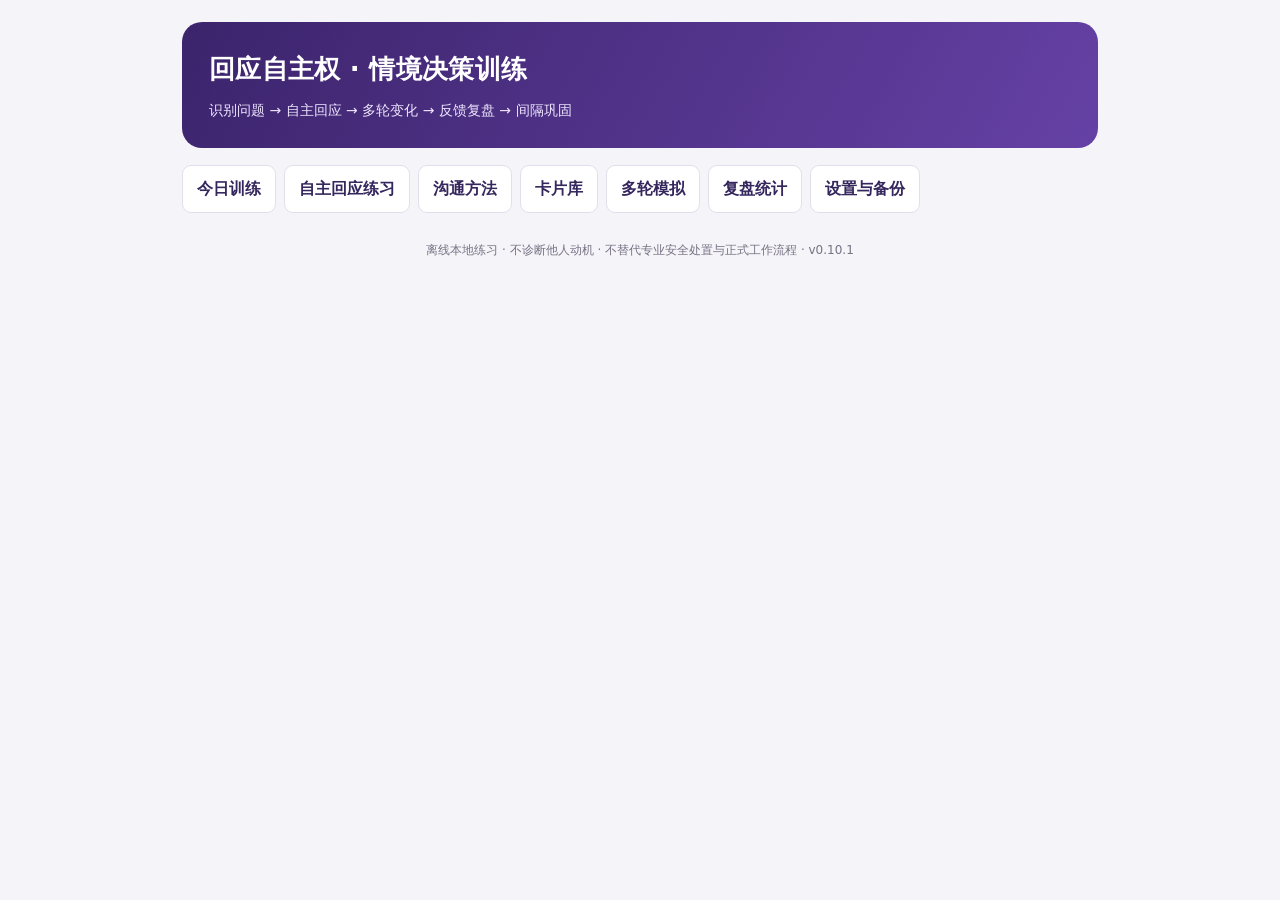
==== commit 1c9a5eb2: "Improve dialogue learning paths and add explicit batch challenge preparation" ====
--- a/template.html
+++ b/template.html
@@ -1,5 +1,5 @@
-<!doctype html><html lang="zh-CN"><head><meta charset="utf-8"><meta name="viewport" content="width=device-width,initial-scale=1,viewport-fit=cover"><link rel="manifest" href="manifest.webmanifest"><meta name="color-scheme" content="light dark"><meta name="apple-mobile-web-app-capable" content="yes"><meta name="mobile-web-app-capable" content="yes"><meta name="apple-mobile-web-app-status-bar-style" content="default"><meta name="apple-mobile-web-app-title" content="回应自主权"><meta name="format-detection" content="telephone=no"><!--APPLE_ICON--><!--ICON_LINKS--><title>回应自主权 · 沟通决策训练 v0.10.0</title><style>
+<!doctype html><html lang="zh-CN"><head><meta charset="utf-8"><meta name="viewport" content="width=device-width,initial-scale=1,viewport-fit=cover"><link rel="manifest" href="manifest.webmanifest"><meta name="color-scheme" content="light dark"><meta name="apple-mobile-web-app-capable" content="yes"><meta name="mobile-web-app-capable" content="yes"><meta name="apple-mobile-web-app-status-bar-style" content="default"><meta name="apple-mobile-web-app-title" content="回应自主权"><meta name="format-detection" content="telephone=no"><!--APPLE_ICON--><!--ICON_LINKS--><title>回应自主权 · 沟通决策训练 v0.10.1</title><style>
 [hidden]{display:none!important}
 :root{font-family:system-ui,-apple-system,BlinkMacSystemFont,"Segoe UI","Microsoft YaHei",sans-serif;color:#242838;background:#f5f4f8;--purple:#53359a;--pale:#f2eefe;--border:#e2dfec;--muted:#667084;--surface:#fff}*{box-sizing:border-box}body{margin:0;line-height:1.6}button,input,select,textarea{font:inherit}button{cursor:pointer}button:disabled{cursor:not-allowed;opacity:.45}.app{max-width:950px;margin:auto;padding:22px 17px 75px}.hero{background:linear-gradient(120deg,#3c246c,#6541a5);color:white;padding:27px;border-radius:20px}.hero h1{margin:0;font-size:26px;letter-spacing:.3px}.hero p{margin:8px 0 0;color:#eee5ff;font-size:14px}.nav{display:flex;gap:8px;flex-wrap:wrap;margin:17px 0}.tab{background:#fff;color:#35265d;border:1px solid var(--border);border-radius:9px;padding:10px 14px;font-weight:600}.tab.active{background:var(--purple);border-color:var(--purple);color:#fff}.panel{background:var(--surface);border:1px solid var(--border);border-radius:17px;padding:24px;margin-bottom:16px;box-shadow:0 4px 20px #3b23530b}.grid{display:grid;grid-template-columns:repeat(3,minmax(0,1fr));gap:12px}.stat{border:1px solid var(--border);border-radius:12px;padding:13px}.stat strong{display:block;font-size:25px;color:var(--purple)}.stat span{color:var(--muted);font-size:13px}.actions{display:flex;gap:8px;flex-wrap:wrap;margin-top:15px}.primary{border:0;background:var(--purple);color:white;padding:11px 18px;border-radius:10px;font-weight:700}.secondary{background:#fff;color:var(--purple);border:1px solid #baa8db;padding:10px 14px;border-radius:10px;font-weight:600}.ghost{background:transparent;border:1px solid var(--border);padding:9px 12px;border-radius:9px}.pill{font-size:12px;display:inline-block;background:var(--pale);color:#4f2b8c;border-radius:999px;padding:3px 9px;margin-right:6px}.muted{color:var(--muted)}h2{font-size:21px;margin:0 0 10px}h3{font-size:16px;margin:15px 0 6px}.scene{background:#f8f7fc;border-left:4px solid #a38ecb;border-radius:10px;padding:13px 15px;margin:14px 0}.quote{font-size:20px;font-weight:700;margin-top:7px;color:#322448}.option{display:block;text-align:left;width:100%;padding:12px 14px;margin:9px 0;border:1px solid #cfcbd8;border-radius:10px;background:white;line-height:1.6}.option:hover{border-color:#8467bb}.option.selected{border:2px solid var(--purple);background:#f7f2ff}.option.correct{border:2px solid #28846a;background:#eaf8f1}.option.wrong{border:2px solid #bd4b4b;background:#fff0f0}.feedback{border-radius:12px;background:#f8f7fc;padding:14px 15px;margin:15px 0}.feedback.good{background:#edf8f1}.feedback.bad{background:#fff6ec}.quote-reply{background:#eef4f2;border-radius:9px;padding:12px;margin:9px 0;border-left:3px solid #3d8873}.prompt-label{font-weight:700;margin-top:12px}textarea,input[type=text],select{width:100%;border:1px solid #c8c4d4;border-radius:9px;padding:11px;background:white;color:#242838}textarea{min-height:94px;resize:vertical}.step{font-size:13px;color:#7256a5;font-weight:600}.small{font-size:13px}.tablelike{display:flex;gap:10px;align-items:center;justify-content:space-between;border-bottom:1px solid var(--border);padding:11px 0}.tablelike:last-child{border:0}.progressbar{height:8px;background:#ece9f2;border-radius:10px;overflow:hidden;margin-top:12px}.progressfill{height:100%;background:#7659ba}.split{display:flex;justify-content:space-between;gap:12px;align-items:center}.filters{display:grid;grid-template-columns:1fr 1fr;gap:10px}.notice{background:#f6f0dd;border-left:3px solid #bd913e;padding:12px;border-radius:8px}.danger{color:#ad3942}.dialoguegrid{display:grid;grid-template-columns:repeat(2,minmax(0,1fr));gap:12px;margin-top:18px}.dialogue-tile{display:flex;flex-direction:column;align-items:flex-start;text-align:left;gap:6px;padding:16px;border:1px solid var(--border);border-radius:12px;background:var(--surface);color:inherit;line-height:1.5}.dialogue-tile:hover{border-color:#9771c7}.dialogue-tile b{font-size:16px}.dialogue-tile span:last-child{color:var(--purple)}@media(max-width:610px){.dialoguegrid{grid-template-columns:1fr}}.foot{font-size:12px;color:#777285;text-align:center;margin:28px 0}.kbd{border:1px solid #ccc;padding:1px 6px;border-radius:5px;background:white;font-size:12px}details{border-top:1px solid #eae6f1;padding-top:9px;margin-top:12px}summary{cursor:pointer}.tag{color:#4e328b;font-weight:700}a{color:var(--purple)}
 @media(max-width:610px){.app{padding:12px 11px 65px}.hero{padding:19px;border-radius:14px}.hero h1{font-size:22px}.panel{padding:16px}.grid{gap:7px}.stat{padding:9px}.stat strong{font-size:21px}.filters{grid-template-columns:1fr}.quote{font-size:18px}.tab{padding:8px 11px}}@media(prefers-color-scheme:dark){:root{background:#161522;color:#ebe8f4;--surface:#222031;--border:#39364c;--muted:#b5b0c2;--pale:#322644}.hero{background:linear-gradient(120deg,#3b2866,#5d3a99)}.tab,.option,.secondary,.ghost{background:#29263a;color:#eae2ff}.option.selected{background:#3d3152}.option.correct{background:#173f31;color:#dcf6e8}.option.wrong{background:#50262a;color:#f4dade}.scene,.feedback{background:#292638}.feedback.good{background:#1d3f33}.feedback.bad{background:#453425}.quote{color:#f0eaff}.stat strong{color:#c9adff}.stat{background:#26233a}.quote-reply{background:#234437}input[type=text],select,textarea{background:#302d3e;color:#f5efff}.notice{background:#4b4129}.kbd{background:#322e42}}
-textarea,audio{max-width:100%}.tablelike>div,.split>span{min-width:0;overflow-wrap:anywhere}.tablelike button{flex-shrink:0}.quote-reply{white-space:pre-wrap;overflow-wrap:anywhere}:focus-visible{outline:3px solid #9e81ce;outline-offset:3px}.coach-trigger{display:block;margin-top:12px}.coach-check{display:block;margin:12px 0}.coach-check select{margin-top:6px}.coach-pending{overflow-wrap:anywhere}.panel label+textarea,.panel label+select{margin-bottom:12px}.tablelike>span{min-width:0;overflow-wrap:anywhere}.tablelike>span:last-child{flex-shrink:0}audio{width:100%}.model-quote{color:#6a46b8;font-weight:700;font-size:1.02em;line-height:1.6}.ai-model{margin-top:6px}@media(prefers-color-scheme:dark){.model-quote{color:#c3aaff}}.ai-block{border-left:4px solid var(--border);padding:10px 12px;margin:10px 0;background:var(--pale);border-radius:10px}.ai-block b{display:block;font-size:12px;letter-spacing:.06em;margin-bottom:3px}.ai-block p{margin:0;line-height:1.6}.ai-block strong{font-weight:800}.ai-block.fact{border-color:#6b8cff}.ai-block.fact b{color:#4f6ee0}.ai-block.boundary{border-color:#d9a441}.ai-block.boundary b{color:#a97b1c}.ai-block.length{border-color:#3fae9a}.ai-block.length b{color:#237e6e}.ai-block.rewrite{border-color:#8b6bd6}.ai-block.rewrite b{color:#6a46b8}.ai-block.tip{border-color:#b08b3e;border-left-style:dashed;background:transparent}@media(prefers-color-scheme:dark){.ai-block.fact b{color:#9db0ff}.ai-block.boundary b{color:#e6c37a}.ai-block.length b{color:#7fd8c8}.ai-block.rewrite b{color:#c3aaff}}.selfrow{display:flex;flex-wrap:wrap;gap:8px;align-items:center;margin:10px 0}.segwrap{display:flex;flex-wrap:wrap;gap:8px}.seg{background:var(--surface);color:inherit;border:1px solid var(--border);border-radius:999px;padding:10px 14px;font-weight:600}.seg.on{background:var(--purple);border-color:var(--purple);color:#fff}html{-webkit-text-size-adjust:100%;text-size-adjust:100%}body{min-height:100dvh;-webkit-tap-highlight-color:rgba(83,53,154,.12)}button,select,textarea,input{font-size:16px}button,.tab,.option,summary{min-height:44px;touch-action:manipulation}summary{padding:6px 0}.app{padding:calc(22px + env(safe-area-inset-top)) calc(17px + env(safe-area-inset-right)) calc(75px + env(safe-area-inset-bottom)) calc(17px + env(safe-area-inset-left))}@media(max-width:610px){.app{padding:calc(12px + env(safe-area-inset-top)) calc(11px + env(safe-area-inset-right)) calc(65px + env(safe-area-inset-bottom)) calc(11px + env(safe-area-inset-left))}}/*MOBILE_CSS*/</style></head><body><main class="app"><header class="hero"><h1>回应自主权 · 情境决策训练</h1><p>识别问题 → 自主回应 → 多轮变化 → 反馈复盘 → 间隔巩固</p></header><nav class="nav" aria-label="主要导航"><button class="tab" data-nav="home">今日训练</button><button class="tab" data-nav="coach">自主回应练习</button><button class="tab" data-nav="communication">沟通方法</button><button class="tab" data-nav="bank">卡片库</button><button class="tab" data-nav="dialogue">多轮模拟</button><button class="tab" data-nav="stats">复盘统计</button><button class="tab" data-nav="settings">设置与备份</button></nav><div id="unsavedNotice" class="notice" hidden><details class="draft-info"><summary>有未提交草稿 · 点击查看</summary><span id="unsavedStatus">草稿已在本标签页临时保留，未写入学习记录或备份。关闭标签页后可能丢失；可在设置中选择额外保留卡片练习进度。</span></span> <button type="button" class="ghost" id="unsavedClear">清除临时草稿</button></details></div><div id="practiceBar" hidden><button class="ghost" id="practiceBack">暂存进度并返回</button><span id="practiceStep"></span></div><p id="practiceStatus" role="status"></p><div id="root"></div><p class="foot">离线本地练习 · 不诊断他人动机 · 不替代专业安全处置与正式工作流程 · v0.10.0</p></main><script id="bank" type="application/json">[{"id":"RA-001","group":"回应自主权","signal":"礼貌压力","scene":"同事闲聊；不涉及工作职责","question":"你周末到底跟谁一起出去的？","options":["如实列出所有同行者，免得尴尬","你问这个有什么事吗？我更想保留私人安排。","反问他是不是在监视你","编造一个无关的人名"],"correct":1,"rationale":"私人行程不因被问到就必须交代。先问目的或直接温和设界限均可，不必猜测恶意。","model":"“只是私人安排，我就不展开了。你问这个有什么事吗？”","principle":"被问到≠必须披露"},{"id":"RA-002","group":"回应自主权","signal":"沉默耐受","scene":"茶水间；刚聊完工作","question":"你怎么不说话？是不是有意见？","options":["赶紧解释半天自己没有意见","如果没有意见，就简短说明并停止；不需要填满沉默","立刻离开并怒视对方","捏造一个意见来回应"],"correct":1,"rationale":"沉默不是违约，也不需要用长篇证明自己正常。若存在真实工作分歧，应如实、适当地提出。","model":"“没有新的意见，我在听大家讨论。”","principle":"不用靠过度解释消除尴尬"},{"id":"RA-003","group":"回应自主权","signal":"回应选择","scene":"朋友问一个普通、不敏感的问题","question":"你最近在看哪本书？","options":["要求对方先解释为什么收集你的阅读信息","能聊就直接简短回答","保持沉默以维护边界","反问其是否有目的"],"correct":1,"rationale":"非敏感闲聊通常可以自然回答；训练目标是自主，而不是见问必防。","model":"“最近在看一本关于沟通的书，你呢？”","principle":"正常问题可正常回答"},{"id":"RA-004","group":"回应自主权","signal":"避免自证","scene":"同事轻率评价，但没有具体事件","question":"你是不是特别爱表现自己？","options":["列举过去几年所有低调行为","你有什么证据？你在污蔑我！","如果涉及具体行为，可以讨论具体事；不必证明完整人格","认下标签，尽快结束"],"correct":2,"rationale":"抽象人格标签没有可直接检验的定义。将讨论对象从人格转为具体事件。","model":"“如果有哪件具体事情让你有这种感觉，我们可以讨论那件事。”","principle":"讨论行为，不自证人格"},{"id":"RA-005","group":"回应自主权","signal":"直接拒绝","scene":"有人要求你在私人时间透露他人的隐私","question":"你把他手机号发给我，就一下。","options":["发过去，省得麻烦","编造一个错误号码","未经本人同意不能转交，可以建议对方直接联系","反问对方是否是坏人"],"correct":2,"rationale":"涉及第三方个人信息；拒绝并提供合适替代渠道。","model":"“我不能未经同意分享他的号码，你可以通过公开渠道联系或请我转达。”","principle":"他人隐私不是你的可支配信息"},{"id":"RA-006","group":"预设前提","signal":"标签化","scene":"无具体事件的随意提问","question":"你一直都不肯配合团队，对吧？","options":["立刻证明自己每次都配合","先澄清具体事件，不接受“一直”的泛化","默认承认“对”","回击你才不配合"],"correct":1,"rationale":"“一直”是概括性预设；先要求具体行为，避免人格层面自证。","model":"“你说的是哪次合作？我们讨论具体过程更准确。”","principle":"把概括还原为事实"},{"id":"RA-007","group":"预设前提","signal":"隐藏假设","scene":"同事询问未经核实的事情","question":"你为什么又把消息泄露出去了？","options":["解释自己为什么再次泄露","否认并详细交代每次聊天记录","先指出泄露和“又”的前提尚未成立","转而指控别人泄露"],"correct":2,"rationale":"这个为什么式问题已经将“你泄露了”当作事实。先修正前提。","model":"“我不同意‘我泄露了消息’这个前提。你具体指哪条消息、依据是什么？”","principle":"先拆前提再回答为什么"},{"id":"RA-008","group":"预设前提","signal":"不实归因","scene":"朋友突然问","question":"你是不是因为嫉妒他，才不同意这个计划？","options":["辩论自己一辈子没有嫉妒过","说是，以免僵局","回到计划的具体意见和理由，不接受动机归因","立即攻击提问者"],"correct":2,"rationale":"“嫉妒”是对动机的推断，不等于事实。可讨论可验证的决策理由。","model":"“不是这个原因。我对计划的顾虑是成本和时间安排。”","principle":"拒绝被强加动机"},{"id":"RA-009","group":"预设前提","signal":"二选一陷阱","scene":"讨论项目延期","question":"你是能力不行，还是根本不想负责？","options":["从两项指控中选一项","说明二选一不成立，回到影响进度的事实","拿别人的能力说事","长篇证明自己很努力"],"correct":1,"rationale":"虚假二分会隐藏其他可能原因。先说明两项都非既定事实。","model":"“这两个选项都不准确。我们先核对延期原因和我负责的部分。”","principle":"不接受虚假二选一"},{"id":"RA-010","group":"预设前提","signal":"真实问题","scene":"主管基于已确认记录问","question":"系统显示这项任务昨天到期但尚未完成，预计何时交付？","options":["先说这是在给你设陷阱","在核实记录后直接说明进度、障碍和预计时间","保持沉默","要求领导解释为什么问"],"correct":1,"rationale":"有事实依据的职责问题，应主动、真实、准确回应，而不是机械反套话。","model":"“进度是80%，还差最终测试；预计明天下午交付。如果有变化我会提前说明。”","principle":"工作职责优先如实沟通"},{"id":"RA-011","group":"突然转题","signal":"不明目的","scene":"讨论排班时对方突然问","question":"对了，你跟某位领导私下熟不熟？","options":["详细回忆所有私人往来","直接询问与当前工作有什么关系","反控对方在套话","谎称完全不认识"],"correct":1,"rationale":"突兀但动机未知。先询问工作关联与具体需求。","model":"“怎么突然问这个？是有哪项工作需要我协助联系吗？”","principle":"先问目的，不先交代"},{"id":"RA-012","group":"突然转题","signal":"无下文","scene":"对方突然问完个人收入后沉默","question":"你一个月到底赚多少？","options":["为了不冷场继续介绍奖金与家庭收入","可礼貌表示不方便谈，不替对方续话","猜测他要借钱并指责","随意报一个假数字"],"correct":1,"rationale":"对方沉默不构成你继续披露的义务；可以自然转回原话题。","model":"“这个我不太想聊。刚才我们说到的安排继续吧。”","principle":"沉默不是补充解释的指令"},{"id":"RA-013","group":"突然转题","signal":"合理闲聊","scene":"午休时同事突然问","question":"你最近有没有去过那家新咖啡店？","options":["先审查提问动机","想聊就正常简短回应","拒绝回答以建立权威","展开所有上月行程"],"correct":1,"rationale":"无敏感内容且没有额外风险，可正常社交，不需要处处设防。","model":"“还没去过，听说不错。你去过吗？”","principle":"避免把所有跳题视为套话"},{"id":"RA-014","group":"突然转题","signal":"会议跑题","scene":"业务会议突然进入私人评价","question":"先不说项目，你觉得某位同事为人怎么样？","options":["给出私人评价和流言","把讨论拉回与决策相关的工作事实","假装没听到问题","用激烈措辞评价提问者"],"correct":1,"rationale":"对人的概括评价易偏离业务目标；必要时只讨论可核验的工作表现。","model":"“如果是项目协作方面，我可以谈具体事实；私人评价就不展开了。”","principle":"只交换相关且有依据的信息"},{"id":"RA-015","group":"突然转题","signal":"不急求因","scene":"对方问一句后不解释原因","question":"你是不是已经准备离职了？","options":["迫不及待说明职业规划所有细节","平静设置个人边界，也可问其所关心的工作问题","追问十分钟逼他说真实目的","按他暗示承认"],"correct":1,"rationale":"即便问题无下文，也不必用推测来补全对方的目的。","model":"“这是个人规划，我暂时不讨论。工作安排上有具体需要确认的吗？”","principle":"不为缺席的解释负责"},{"id":"RA-016","group":"隐私与披露","signal":"第三方信息","scene":"有人以熟人身份打听","question":"那位学生的具体病情你知道吧，告诉我一下？","options":["只要认识就可告诉","用匿名但可识别的细节说明","不披露他人健康信息，提供正式咨询渠道","编造病情"],"correct":2,"rationale":"健康信息高度敏感；角色职责和授权必须被核实，普通熟人关系不足以授权披露。","model":"“涉及个人隐私，我不能讨论。若有正式需要，请通过授权渠道咨询。”","principle":"第三方敏感信息从严保护"},{"id":"RA-017","group":"隐私与披露","signal":"家庭隐私","scene":"普通同事询问","question":"你家里最近是不是出了什么事？","options":["所有家庭细节如实交代","感谢关心并自行决定披露程度","反问他为什么窥探","编造家庭变故"],"correct":1,"rationale":"关心可能是善意，也可能只是好奇，关键是你的信息选择权。","model":"“谢谢关心，目前我能处理好，暂时不想细说。”","principle":"关心不等于信息授权"},{"id":"RA-018","group":"隐私与披露","signal":"账号权限","scene":"同事说为了方便处理事务","question":"把你系统登录密码发我一下，我帮你查。","options":["直接发给他","共享一次性登录码即可","拒绝共享凭据，建议使用合规代办或权限申请","随便编密码"],"correct":2,"rationale":"账号、验证码和口令不应通过人际压力共享，即使对方看起来善意。","model":"“密码和验证码不能共享。我们可以通过正式授权流程处理。”","principle":"保密边界不因关系改变"},{"id":"RA-019","group":"隐私与披露","signal":"公开信息","scene":"活动协作时对方问","question":"学校官网上那份公开的活动日程在哪？","options":["拒绝提供以维护边界","直接提供已公开、核实的链接","要求对方先报姓名","猜一个日期"],"correct":1,"rationale":"公开且已确认的信息通常应直接协助；区别个人隐私和公共资料。","model":"“我把官网的公开日程链接发给你。”","principle":"不能把防守变成不合作"},{"id":"RA-020","group":"隐私与披露","signal":"不得编造","scene":"朋友问你不愿回答的问题","question":"你银行卡里现在有多少存款？","options":["编一个数字让对方死心","诚实设界限，无需造假","反复解释全部资产结构","讽刺对方没钱"],"correct":1,"rationale":"不想回答完全可以直接说，不必以虚假信息代替边界。","model":"“具体存款我不讨论，还是聊点别的吧。”","principle":"拒答比撒谎更稳妥"},{"id":"RA-021","group":"诱导站队","signal":"带风向","scene":"同事对另一个人评价","question":"你也觉得他办事特别不靠谱吗？","options":["赞同以融入群体","仅就自己亲见的具体事项说话","把不靠谱重复得更严重","反问你是不是嫉妒他"],"correct":1,"rationale":"对方的形容词不是证据。避免被动卷入价值判断和流言。","model":"“我不了解全部情况；如果有具体协作问题，可以就事情讨论。”","principle":"不被诱导替别人背书"},{"id":"RA-022","group":"诱导站队","signal":"虚假共识","scene":"有人在会上说","question":"大家都认为这个方案很糟糕，你也这么想吧？","options":["默认大家都这么想","独立评价方案并说明自己掌握的依据","指责所有人都不专业","为了安全沉默到底"],"correct":1,"rationale":"“大家都”未经核实，不能代替独立判断。","model":"“我还没看到大家的具体反馈。就方案本身，我认为需要补充风险评估。”","principle":"群体暗示不是事实"},{"id":"RA-023","group":"诱导站队","signal":"背后评价","scene":"有人问","question":"你听说领导最近跟谁闹矛盾了吗？","options":["交流未经核实的传闻","不了解就说明不了解，不参与揣测","假装知道以保持面子","把自己的猜测说成事实"],"correct":1,"rationale":"不传播未经核实的信息，尤其涉及人际关系和声誉。","model":"“我不了解，也不适合根据传闻判断。”","principle":"不参与传言循环"},{"id":"RA-024","group":"诱导站队","signal":"真实立场","scene":"会议就已经公开讨论的方案问","question":"你是否支持这个新流程？理由是什么？","options":["只有沉默才能保住边界","基于工作事实表达立场、理由和保留条件","说对方在引导你","只回答随便吧"],"correct":1,"rationale":"对正式议题表达真实观点是正常职责，不是所有立场提问都是套话。","model":"“我原则上支持，但建议先试运行两周，重点看响应时间。”","principle":"边界与坦诚合作可以共存"},{"id":"RA-025","group":"诱导站队","signal":"暗示保证","scene":"对方问","question":"你肯定能保证这件事绝对不会出问题吧？","options":["立刻承诺绝对安全","说明可控范围和剩余风险，不作绝对保证","保证后再私下解释","以攻击性语气拒绝"],"correct":1,"rationale":"绝对化保证可能超出可控范围；明确风险与条件比迎合更可靠。","model":"“不能保证零风险。我可以说明已采取的措施、剩余风险和应急方案。”","principle":"不作超出证据的承诺"},{"id":"RA-026","group":"职责与安全","signal":"优先安全","scene":"学生说头晕胸闷并询问校医今天是否在岗","question":"我胸口很不舒服，校医今天开门吗？","options":["仅讨论校医排班","先识别紧急程度并引导立即寻求当地急救或现场援助","先问学生为何突然问","要求提供全部病史再行动"],"correct":1,"rationale":"胸部不适可能需要紧急评估；沟通边界不能延误潜在严重症状的安全措施。","model":"“你现在是否有明显胸痛、呼吸困难或快晕倒？如有请立即拨打当地急救电话并请求现场帮助，我也会按流程协助。”","principle":"安全风险优先于话术策略"},{"id":"RA-027","group":"职责与安全","signal":"授权边界","scene":"外部人员询问安全监控录像","question":"把昨晚某楼层监控视频发我看看。","options":["直接分享视频","核实身份、用途及授权，转正式流程","说监控都坏了","立即指责对方是坏人"],"correct":1,"rationale":"监控资料涉及隐私与授权，不能凭口头要求转交；但要告知合规处理路径。","model":"“这类视频需要按授权流程调取。请提供正式需求，我协助转交负责部门。”","principle":"涉及权限的信息要核验"},{"id":"RA-028","group":"职责与安全","signal":"明确任务","scene":"主管明确要求确认一项公共安排","question":"今天的值班表是否已经更新？","options":["先问为什么问","如实核查并明确回复状态","为保护自主权保持沉默","转移到其他话题"],"correct":1,"rationale":"合理、职责范围内的问题应该直接回答，必要时说明尚待确认。","model":"“已经更新到最新版本，下午四点生效。”","principle":"有问必答的问题确实存在"},{"id":"RA-029","group":"职责与安全","signal":"不代替制度","scene":"有人要求绕过程序","question":"你跟某部门熟，帮我不走流程直接拿资料吧？","options":["利用关系私下拿取","说明应走正式流程并可提供协助","假装同意却不处理","评价其人品"],"correct":1,"rationale":"关系不替代权限；既守制度又提供可执行的下一步。","model":"“涉及资料调取，需要按正式流程申请。我可以告诉你申请入口。”","principle":"善意协助不等于违规"},{"id":"RA-030","group":"职责与安全","signal":"未知不猜","scene":"学生问具体处理时间而你尚未核实","question":"你们今天几点能给我准确结果？","options":["为了安抚承诺半小时","明确目前未知并给出核实或反馈机制，不编造时间","直接沉默","讲十分钟内部流程"],"correct":1,"rationale":"不给未经确认的时间承诺；可以约定核实步骤并在有依据时给出时点。","model":"“目前我无法确认完成时间。我先向负责人员核实，确认后按约定渠道反馈。”","principle":"未知就标记未知"},{"id":"RA-031","group":"压力与追问","signal":"指责压力","scene":"对方在电话里说","question":"你们怎么这么不负责任？我已经说过好多次了！","options":["详细辩白个人工作态度","先关注具体问题与是否紧急，再核对记录","反骂对方不讲理","默认承担所有责任"],"correct":1,"rationale":"压力下先抓取可核查的事实和当前需求，不因指责而陷入人格自证。","model":"“我理解你着急。请告诉我具体事件和现在最紧急的需求，我立即核对。”","principle":"情绪不等于事实"},{"id":"RA-032","group":"压力与追问","signal":"连续逼问","scene":"同事连续说","question":"你不回答就是心虚吧？为什么不回答？","options":["马上泄露全部隐私来自证","平静重复边界，不接受沉默等于心虚的推断","说对方一定有阴谋","制造虚假借口"],"correct":1,"rationale":"拒绝回答私人问题并不逻辑等于心虚。重复边界即可，无需升级冲突。","model":"“是否回答私人问题是我的选择，这不代表你说的推断成立。”","principle":"边界可以重复，不必辩解"},{"id":"RA-033","group":"压力与追问","signal":"高压多问","scene":"会议中对方连珠炮似发问","question":"原因是什么？谁批准的？你有没有提前知道？","options":["任选一个随便回答","先归纳问题、逐项确认已知与未知","全部猜着答完","说你太烦了"],"correct":1,"rationale":"多问题同时输入会增加工作记忆负担。将其拆开有助于准确回答。","model":"“这里有三个问题。我先回答批准流程，其他两项需要核对记录。”","principle":"拆分问题，逐项回答"},{"id":"RA-034","group":"压力与追问","signal":"时间压力","scene":"对方催促","question":"你现在就给我一个保证，行不行？","options":["为了结束对话立刻保证","说明当前可确认的内容及不能承诺的部分","直接挂断","编造有领导批准"],"correct":1,"rationale":"时间压力不是超范围承诺的理由。","model":"“我可以确认目前已完成的步骤，但结果需要核实后才能承诺。”","principle":"不要用承诺换取暂时安静"},{"id":"RA-035","group":"压力与追问","signal":"真实错误","scene":"你确实遗漏了一项工作步骤，有记录可查","question":"这个检查是不是你没做？","options":["为了防套话拒绝承认","确认事实、承担自己部分并说明补救措施","归咎于对方提问方式","长篇证明自己其他方面都很好"],"correct":1,"rationale":"存在真实失误时应承担责任；训练不等于拒绝所有质询。","model":"“是的，这一步我遗漏了。我现在补做，并检查是否造成后续影响。”","principle":"自我主张与承担责任不冲突"},{"id":"RA-036","group":"倾听与修复","signal":"漏听信息","scene":"你没听清对方问题最后的时间条件","question":"明天上午…你们能安排吗？","options":["根据猜测直接回答可以","坦诚请其重复关键时段和需求","假装理解","改讲一般工作规定"],"correct":1,"rationale":"遗漏关键限定条件时主动修复，比猜测更专业。","model":"“抱歉，刚才时间条件我没听清。你是说明天上午几点、需要哪类安排？”","principle":"漏听就澄清"},{"id":"RA-037","group":"倾听与修复","signal":"提前构思","scene":"对方说很长背景，你脑中已准备答案但其仍在说","question":"“所以我想问的是……”","options":["立刻打断回答先前猜到的问题","继续听到具体请求，再简短复述","继续脑补后续","转换成自己的经历"],"correct":1,"rationale":"停止提前构思并回到对方完整问题。","model":"“我听明白了，你主要想确认下一步的负责部门，对吗？”","principle":"听完再答"},{"id":"RA-038","group":"倾听与修复","signal":"信息复杂","scene":"对方陈述事件涉及三个人和两个时间","question":"昨天A说B处理，今天C又说……","options":["立刻认定谁错了","用时间线复述已知事实并核对不一致点","把所有猜测一次说完","让对方不要说了"],"correct":1,"rationale":"复杂信息先结构化，避免工作记忆超载和归因错误。","model":"“我整理一下：昨天A通知由B处理，今天C给了不同说法，是这样吗？”","principle":"先结构化后判断"},{"id":"RA-039","group":"倾听与修复","signal":"简洁表达","scene":"对方只问一件可查事实","question":"今天会议是下午三点吗？","options":["说明会议如何筹备全过程","确认日程后直接回答","反问对方问这个干嘛","详细介绍每个参会人"],"correct":1,"rationale":"简单公开事实不需要复杂化。","model":"“是的，日程显示下午三点开始。”","principle":"答案长度匹配问题复杂度"},{"id":"RA-040","group":"倾听与修复","signal":"对方不回应","scene":"你澄清后，对方沉默","question":"你刚才问的具体是哪项工作？（对方没回应）","options":["连珠炮解释所有可能关联","允许沉默，必要时重申可协助的范围并结束","宣布对方有阴谋","追着对方逼出动机"],"correct":1,"rationale":"对方不回应，你可选择停顿，不必替他完成话题。","model":"“如果有具体工作需要帮助，告诉我就好。那我们先继续刚才的安排。”","principle":"不要自动填满沉默"},{"id":"RA-041","group":"正常交流与误判","signal":"善意关心","scene":"朋友问你是否很累","question":"你最近是不是压力很大？","options":["认定是在搜集你的弱点","按舒适程度回答，并可表达感谢","无条件交代私密心理细节","责备其多管闲事"],"correct":1,"rationale":"关心式提问不是默认陷阱；个人信息的多少由你决定。","model":"“最近有点忙，谢谢关心，暂时还好。”","principle":"警觉不等于敌意"},{"id":"RA-042","group":"正常交流与误判","signal":"开放询问","scene":"同事在复盘工作","question":"你觉得本次交接哪里还能改进？","options":["以为他在套你对团队的不满","提出具体、建设性的改进意见","拒绝回答任何意见","开始评价同事人格"],"correct":1,"rationale":"开放式工作复盘通常是合作机会，应该基于事实作答。","model":"“我建议统一交接清单，并在交班前确认未完成事项。”","principle":"分辨建设性问题"},{"id":"RA-043","group":"正常交流与误判","signal":"个人边界","scene":"陌生人在社交平台问","question":"你住在哪个小区、单元几号？","options":["详细回答以表示诚意","不提供精确住址，需要时只给适当范围","随意给假地址","长篇自责为什么不愿意说"],"correct":1,"rationale":"陌生人的精确住址询问通常不需要回答，界限清晰即可。","model":"“具体住址不方便提供。”","principle":"信息敏感度决定披露程度"},{"id":"RA-044","group":"正常交流与误判","signal":"有效质询","scene":"同事指出一处可核对的数据差异","question":"这个报表数字为什么和原始记录不一致？","options":["说在套话所以不理会","核实数字并解释差异或承认尚不清楚","绕到自己的辛苦付出","要求对方先证明没有偏见"],"correct":1,"rationale":"可核查的工作问题应认真处理，而非误判为心理战。","model":"“我先核对统计口径和原始数据，再给你准确原因。”","principle":"识别真实职责问题"},{"id":"RA-045","group":"正常交流与误判","signal":"关系修复","scene":"你之前回应过于生硬，朋友表达不舒服","question":"刚才你是不是有点生气？","options":["一律拒绝谈情绪","如实、适度说明感受并修复关系","长篇证明自己绝不会生气","反问对方有什么居心"],"correct":1,"rationale":"自主回应也包括自愿表达情绪和维护信任。","model":"“刚才我有点着急，语气可能偏硬。抱歉，我们可以继续聊。”","principle":"边界不是冷漠"},{"id":"RA-046","group":"幽默与软边界","signal":"幽默与边界","scene":"办公室轻松闲聊，熟悉的同事开玩笑","question":"你是不是跟领导关系特别好？","options":["详细解释所有私人接触","语气轻松地说“哪有神通广大，我连会议室都得预约。你想问哪项工作？”","反问“你是不是在监视我？”","编造自己从不和领导交流"],"correct":1,"rationale":"在关系友好、无保密压力时，轻微自嘲加回到具体事务可以既保留边界又不冷场。幽默不是唯一答案。","model":"“没什么特别关系啦。你是有哪项工作需要协调吗？”","principle":"幽默可选，先看场合"},{"id":"RA-047","group":"幽默与软边界","signal":"幽默与边界","scene":"茶水间闲聊，不涉及薪酬披露义务","question":"你月薪到底多少啊？","options":["把全部工资奖金福利解释一遍","谎报数字","轻松说“这份个人财报暂不公开，哈哈”并停止","指责对方目的不纯"],"correct":2,"rationale":"私人薪酬可以不谈。幽默适合熟人轻松场合，严肃或重复逼问时应更明确设置边界。","model":"“这个就让我保留点隐私吧。”","principle":"轻松拒绝，笑完也不继续交代"},{"id":"RA-048","group":"幽默与软边界","signal":"幽默禁区","scene":"有人询问尚未公开的人事安排","question":"你知道下一批人员调整名单吗？","options":["用幽默暗示你掌握内部消息","按授权边界说明无法提供未公开信息，并指向正式渠道","先讲听到的传闻，再说仅供参考","反讽对方多管闲事"],"correct":1,"rationale":"涉未公开信息不宜使用容易误导的玩笑。先保护保密要求与事实准确性。","model":"“如果尚未正式公布，我不能确认或分享名单，请以正式通知为准。”","principle":"保密与真实性优先于机智"},{"id":"RA-049","group":"幽默与软边界","signal":"幽默禁区","scene":"学生焦急寻求即时医疗帮助","question":"我现在很难受，你们还要问这么多吗？","options":["用幽默缓和“别急，医生也怕排队”","先判断严重程度，给出必要的安全指引并说明为什么需要关键事实","转移话题聊自己过去生病经历","不回应，等待对方平静"],"correct":1,"rationale":"紧急求助应优先保障安全、澄清紧急症状并给出可行动的指引。幽默可能被理解为轻视。","model":"“我理解你很着急。为了尽快安排正确帮助，我先确认有没有需要立即就医的严重症状。”","principle":"高风险场景：清晰与共情优先"},{"id":"RA-050","group":"幽默与软边界","signal":"幽默与边界","scene":"熟人注意到你今天话少","question":"你今天怎么突然这么安静？","options":["列举最近各种心理状态","用轻松自嘲回应“练习少说两句，刚开始见效”，不再过度解释","认为这是刻意试探并反问","拒绝一切交流"],"correct":1,"rationale":"这种普通社交问题不需要防御式分析。轻松玩笑可以自然化解，也可直接回答。","model":"“我在练习少说两句，效果看来不错。”","principle":"正常闲聊：允许自然幽默"},{"id":"RA-051","group":"幽默与软边界","signal":"幽默禁区","scene":"正式会议，主管追问已经到期的任务","question":"这项工作为什么还没有完成？","options":["用自嘲玩笑拖延说明","给出核实后的原因、风险、补救和完成节点","反问主管为什么不相信自己","绕开问题讲完整工作史"],"correct":1,"rationale":"真实工作问责需要直接承担应承担的责任并给出下一步，幽默不能替代实质回应。","model":"“任务未完成主要是测试仍有问题。我负责今天完成复核，预计明天下午提交，并在有变动时及时报告。”","principle":"职责问题：事实、责任、行动"},{"id":"RA-052","group":"幽默与软边界","signal":"幽默与边界","scene":"熟悉的朋友开玩笑说你老爱提前知道事情","question":"你是有内部情报渠道吧？","options":["顺着玩笑承认自己能获取机密","笑着说“我要真有情报渠道，先查查明天会不会下雨；工作上的消息还是看正式通知”","长篇复述所有接触过的同事","立即指责对方恶意"],"correct":1,"rationale":"轻微玩笑可以友善回应，但不要用幽默暗示自己有不应获得的信息。","model":"“没有啦，正式消息还是看通知比较准。”","principle":"幽默不能制造虚假的知情暗示"},{"id":"RA-053","group":"幽默与软边界","signal":"幽默禁区","scene":"同事对第三个人的能力做负面评价并要你附和","question":"他是不是很不靠谱，你也这样觉得吧？","options":["拿对方短处开玩笑来活跃气氛","转到具体协作事实，不对人做泛化评价","迎合对方并补充负面传闻","用嘲笑提出问题的人来反制"],"correct":1,"rationale":"拿第三人当笑点会放大人际风险。讨论具体任务表现，保持尊重和准确。","model":"“如果是项目协作问题，我们可以讨论具体事项。我不太想给人贴标签。”","principle":"不拿第三人作笑料"}]</script><script id="dialogue-bank" type="application/json">[{"id":"DL-01","title":"突然提起与领导的关系","tags":["预设","幽默","工作边界"],"context":"你和熟悉的同事在讨论排班，气氛轻松。他突然转话题。","start":"start","nodes":{"start":{"line":"你是不是和某位领导特别熟？有些消息应该早就知道吧？","options":[{"text":"“没有没有，我可以给你讲讲我们平时怎么联系……”","score":0,"next":"over","reason":"自动进入自证，可能不必要地披露私人交往。"},{"text":"“怎么突然问这个？你是想了解哪项工作？”","score":2,"next":"clear","reason":"先澄清目的，不接受“应该知道”的预设。"},{"text":"“我哪有那么神通广大，连会议室都得预约。你想问哪件事？”","score":2,"next":"light","reason":"关系轻松时可幽默化解，同时回到具体需求。"}],"tip":""},"over":{"line":"哦，所以你确实跟他私下聊过？那你肯定知道人员调整名单吧？","options":[{"text":"“具体往来不谈了，未公开安排也不能猜。你要确认哪项正式信息？”","score":2,"next":"finish_info","reason":"及时止损：纠正边界，不继续自证。"},{"text":"“我只是偶尔联系……名单我猜是……”","score":0,"next":"finish_sensitive","reason":"进一步披露且扩散未经确认的信息。"},{"text":"“你干嘛这样问？你在套话吧！”","score":1,"next":"finish_tension","reason":"可划界，但动机未明时直接指责不一定必要。"}],"tip":""},"clear":{"line":"其实我想问下周值班安排是谁批准的，能不能帮忙找负责人确认？","options":[{"text":"“这是具体工作事项，我可以帮你查公开流程或联系负责部门。”","score":2,"next":"finish_work","reason":"从模糊试探转为职责内合理请求，应适度提供协助。"},{"text":"“你刚才那样问，我现在不想理你。”","score":0,"next":"finish_tension","reason":"对方已澄清正常目的，不宜继续一概防备。"},{"text":"“你去找领导，别问我。”","score":1,"next":"finish_work","reason":"可说明职责范围，但可以更建设性。"}],"tip":""},"light":{"line":"哈哈，我只是想问谁负责批准下周排班，没别的意思。","options":[{"text":"“原来是这个，排班可以按正式流程联系负责人。”","score":2,"next":"finish_work","reason":"幽默后顺畅转回实事，保持自然关系。"},{"text":"“你承认不是在套我话了吧？”","score":0,"next":"finish_tension","reason":"无需把已澄清的轻松交流变成对抗。"},{"text":"“行，那我把我听到的人员调整传闻也告诉你。”","score":0,"next":"finish_sensitive","reason":"主动追加不相关的信息，反而增加风险。"}],"tip":""},"finish_info":{"line":"对方说：明白，我去看正式通知。你能告诉我公开的查询入口吗？","options":[{"text":"提供已确认的公开查询路径；不知道就说会核实。","score":2,"next":null,"reason":"应回答合理、职责内的公开信息。"},{"text":"仍拒绝一切回答。","score":0,"next":null,"reason":"将谨慎变成机械回避。"},{"text":"顺带分享内部传闻。","score":0,"next":null,"reason":"无关且可能不适当。"}],"tip":""},"finish_work":{"line":"对方补充：那你能不能把负责人的私人手机号直接发给我？","options":[{"text":"“未经同意不转发私人号码，我可以帮你转达或提供公开联系渠道。”","score":2,"next":null,"reason":"有帮助且守住第三人隐私。"},{"text":"“我不能帮忙，你自己看着办。”","score":1,"next":null,"reason":"守住边界但没有必要完全拒绝可行替代方案。"},{"text":"直接提供私人号码。","score":0,"next":null,"reason":"无授权披露第三方信息。"}],"tip":""},"finish_sensitive":{"line":"对方接着问：既然你听到一些消息，能把名单发我吗？","options":[{"text":"“我刚才不应猜测，未经确认的名单不能提供；请以正式通知为准。”","score":2,"next":null,"reason":"及时修复错误，停止传播。"},{"text":"把猜测名单发过去，附一句“仅供参考”。","score":0,"next":null,"reason":"免责声明不消除不当披露风险。"},{"text":"继续长篇解释自己并无内部关系。","score":1,"next":null,"reason":"比继续披露好，但偏离核心问题。"}],"tip":""},"finish_tension":{"line":"对方沉默了两秒，说：“我只是想问排班谁负责。”","options":[{"text":"“明白，刚才可能误会了。我们回到排班，公开流程是……”","score":2,"next":null,"reason":"主动修复关系，回到可核实事项。"},{"text":"继续要求对方道歉。","score":0,"next":null,"reason":"在信息澄清后不必要地升级冲突。"},{"text":"彻底沉默不再说话。","score":1,"next":null,"reason":"允许沉默，但实际工作事项仍可处理。"}],"tip":""}}},{"id":"DL-02","title":"预设式责备与自证","tags":["前提","压力","纠偏"],"context":"同事当众语气严肃，但没有说出具体事件。","start":"start","nodes":{"start":{"line":"你是不是一直不愿意配合团队？","options":[{"text":"“怎么可能！我过去每次都……”","score":0,"next":"defend","reason":"急于证明人格，可能漏掉真正争议。"},{"text":"“你指的是哪次具体合作？我们讨论事实。”","score":2,"next":"specific","reason":"不接受“一直”的泛化，也愿意处理具体问题。"},{"text":"“你才一直不配合！”","score":0,"next":"conflict","reason":"反向人身评价无法处理问题。"}],"tip":""},"defend":{"line":"你说这么多干什么？你是不是心虚？","options":[{"text":"“我刚才解释得多了，回到具体事情吧。你指哪一次？”","score":2,"next":"close","reason":"及时退出自证循环。"},{"text":"继续列举十几个例子。","score":0,"next":"close","reason":"更多材料并不一定回答具体问题。"},{"text":"愤怒要求对方撤回所有话。","score":1,"next":"close","reason":"有时需纠正不实指控，但先确认事实更有效。"}],"tip":""},"specific":{"line":"我指的是上周那次会议，你没有回应我的协作邮件。","options":[{"text":"“收到。我先核对那封邮件和当时的任务安排，再给你具体答复。”","score":2,"next":"close","reason":"具体事项可核对，既不盲认也不推诿。"},{"text":"“你说过‘一直’，所以我一个字也不会答。”","score":0,"next":"close","reason":"对方已给具体事件，没必要坚持对抗。"},{"text":"“你太敏感了，没什么大事。”","score":0,"next":"close","reason":"轻视对方问题。"}],"tip":""},"conflict":{"line":"对方提高音量：你看，你现在就是这种态度！","options":[{"text":"“我们先不互相评价。具体是哪件任务有问题？”","score":2,"next":"close","reason":"降温并重新聚焦行为。"},{"text":"继续回击对方的个性。","score":0,"next":"close","reason":"增加冲突而无信息增益。"},{"text":"不再说话，直接走开。","score":1,"next":"close","reason":"必要时可暂停，但工作问题需要后续解决。"}],"tip":""},"close":{"line":"对方说：那封邮件其实我也没有写清楚期限。我们现在怎么办？","options":[{"text":"“那就一起确认职责和截止时间，形成书面记录。”","score":2,"next":null,"reason":"以可执行方案结束人格争论。"},{"text":"“你看吧，全是你的错。”","score":0,"next":null,"reason":"错误归因阻碍协作。"},{"text":"“我什么都不想管了。”","score":0,"next":null,"reason":"没有处理正常工作需求。"}],"tip":""}}},{"id":"DL-03","title":"薪资打探与尴尬沉默","tags":["隐私","幽默","沉默"],"context":"午休时有人突然问收入，关系一般，周围还有其他同事。","start":"start","nodes":{"start":{"line":"你现在每个月到底赚多少？","options":[{"text":"详细说出薪酬、奖金、家人的收入。","score":0,"next":"more","reason":"被问到不等于需要交代完整私人信息。"},{"text":"“个人财报暂不公开，哈哈。你是有什么事吗？”","score":2,"next":"humor","reason":"关系允许时可轻松表明边界。"},{"text":"“这个我不太方便聊。”","score":2,"next":"plain","reason":"简短直接也完全合理。"}],"tip":""},"more":{"line":"哇，那年终奖有多少？家里其他人的呢？","options":[{"text":"“这些是私人信息，我不继续说了。”","score":2,"next":"silence","reason":"已经过度披露，也可以在下一轮止损。"},{"text":"继续提供每项数字。","score":0,"next":"silence","reason":"不需要因前面已经说过就继续透露。"},{"text":"编一个新数字蒙混。","score":0,"next":"silence","reason":"谎言不是必要策略。"}],"tip":""},"humor":{"line":"对方笑了一下，但继续说：别开玩笑，告诉我嘛。","options":[{"text":"“哈哈，真的不聊数字了。我们说点别的吧。”","score":2,"next":"silence","reason":"幽默没有奏效时升级为明确边界。"},{"text":"继续换十几个笑话拖延。","score":1,"next":"silence","reason":"重复幽默可能模糊边界。"},{"text":"为了避免尴尬报出数字。","score":0,"next":"silence","reason":"对方坚持不意味着必须披露。"}],"tip":""},"plain":{"line":"对方没说话，盯着你，空气有点尴尬。","options":[{"text":"自然停一停，喝水或回到原话题，不主动补充。","score":2,"next":"silence","reason":"沉默不是催促你自证。"},{"text":"长篇解释为什么不告诉他。","score":0,"next":"silence","reason":"过度解释会削弱边界。"},{"text":"质问他有什么阴谋。","score":0,"next":"silence","reason":"不能从沉默推出恶意。"}],"tip":""},"silence":{"line":"几秒后对方问：“那要不要一起去喝杯咖啡？”","options":[{"text":"愿意就自然回答咖啡邀约，不再纠缠上个问题。","score":2,"next":null,"reason":"正常邀请可正常回应，防御无需持续。"},{"text":"认为咖啡邀约一定也是试探而质问。","score":0,"next":null,"reason":"过度警觉会损害正常社交。"},{"text":"继续解释自己的收入为何不能说。","score":0,"next":null,"reason":"已经转题，不必重启自证。"}],"tip":""}}},{"id":"DL-04","title":"学生焦急求助：不要用玩笑代替处置","tags":["职责","安全","倾听"],"context":"校园求助电话。学生没说清发生了什么，但语气焦急。","start":"start","nodes":{"start":{"line":"我昨晚出了点事，今天还没解决，你们到底能不能处理？","options":[{"text":"立刻解释部门所有流程和假期情况。","score":0,"next":"unfocused","reason":"未澄清紧急程度和需求就展开易答非所问。"},{"text":"“我先确认你现在是否安全，有没有需要马上处理的紧急情况？”","score":2,"next":"triage","reason":"先做安全分流，再了解事件和需求。"},{"text":"“别担心，我们也不是万能的，哈哈。”","score":0,"next":"humorbad","reason":"焦急或可能有危险时不适合用玩笑淡化问题。"}],"tip":""},"unfocused":{"line":"学生打断你：“你说了这么多，但我现在该怎么办？”","options":[{"text":"“抱歉没抓住重点。你现在安全吗？是否需要紧急帮助？”","score":2,"next":"final","reason":"主动修复漏听与跑题。"},{"text":"继续把政策完整读完。","score":0,"next":"final","reason":"仍未解决安全判断。"},{"text":"“你先听我讲完。”","score":0,"next":"final","reason":"阻断重要信息。"}],"tip":""},"triage":{"line":"学生说：“我现在安全，就是想知道昨天报的丢失物品有没有进展。”","options":[{"text":"“明白。我先核对报案记录和负责人，再告诉你已确认的进展。”","score":2,"next":"final","reason":"安全风险排除后转为具体工作事项。"},{"text":"仍不停地问紧急医疗症状。","score":0,"next":"final","reason":"没有根据新信息更新判断。"},{"text":"保证今天肯定能找到物品。","score":0,"next":"final","reason":"不能虚构解决结果。"}],"tip":""},"humorbad":{"line":"学生更加不满：“我没有开玩笑，请你认真一点。”","options":[{"text":"“抱歉刚才不妥。我认真核实：你现在安全吗？发生了什么？”","score":2,"next":"final","reason":"接受反馈，及时修复，并执行安全判断。"},{"text":"“你怎么连玩笑都听不懂？”","score":0,"next":"final","reason":"将责任推给求助者。"},{"text":"继续用幽默缓和情绪。","score":0,"next":"final","reason":"忽视对方明确反馈。"}],"tip":""},"final":{"line":"学生补充：“我已经有记录编号，但我不确定是否能对外透露。”","options":[{"text":"“先不用在公共环境复述敏感信息；我们通过正式渠道核对记录。”","score":2,"next":null,"reason":"保证信息处理合规且给出下一步。"},{"text":"要求他在公众场合大声念出全部个人信息。","score":0,"next":null,"reason":"存在隐私风险。"},{"text":"随口表示不需要任何记录就可以保证结果。","score":0,"next":null,"reason":"缺乏事实依据。"}],"tip":""}}},{"id":"DL-05","title":"诱导评价第三方","tags":["站队","预设","关系"],"context":"项目会议刚结束，同事开始评价另一名同事。","start":"start","nodes":{"start":{"line":"你也觉得他这个人很不靠谱吗？","options":[{"text":"附和并补充听来的传闻。","score":0,"next":"gossip","reason":"站队式评价易传播不实信息。"},{"text":"“如果是项目协作，我愿意讨论具体事情；不想给人贴标签。”","score":2,"next":"facts","reason":"不接受人格标签，但不回避合作问题。"},{"text":"拿第三人作笑点，逗大家开心。","score":0,"next":"jokebad","reason":"以他人为代价的幽默会增加信任风险。"}],"tip":""},"gossip":{"line":"“那你也听说了？你能帮我转告其他人吗？”","options":[{"text":"“传闻没有核实，我不继续传播；具体问题回到事实。”","score":2,"next":"close","reason":"及时停止扩散。"},{"text":"同意在群里转发。","score":0,"next":"close","reason":"传播未经证实的信息。"},{"text":"继续补充更多私人故事。","score":0,"next":"close","reason":"风险扩大。"}],"tip":""},"facts":{"line":"“主要是他上周没有按时交付我们共同负责的部分。”","options":[{"text":"“那就核对交付要求、时间和原因，约定下一步。”","score":2,"next":"close","reason":"对具体工作问题提供有效回应。"},{"text":"“你还是在套我话，我不谈。”","score":0,"next":"close","reason":"忽略已澄清的合理事项。"},{"text":"直接认定此人长期不可靠。","score":0,"next":"close","reason":"从单一事实推到人格判断。"}],"tip":""},"jokebad":{"line":"另一位同事说：“你们这样说他是不是不太合适？”","options":[{"text":"“你说得对，不该拿他开玩笑。我们只谈具体协作。”","score":2,"next":"close","reason":"承认不当幽默，修复关系。"},{"text":"“只是开玩笑，别这么较真。”","score":0,"next":"close","reason":"轻视影响。"},{"text":"换个笑话继续嘲讽。","score":0,"next":"close","reason":"没有调整策略。"}],"tip":""},"close":{"line":"后来项目负责人问：“你们具体需要什么协作支持？”","options":[{"text":"基于可核实的工作问题，说明所需支持和责任分工。","score":2,"next":null,"reason":"能够从边界判断回到任务协作。"},{"text":"继续评价那位同事人品。","score":0,"next":null,"reason":"偏离工作请求。"},{"text":"完全不答复负责人的合理问题。","score":0,"next":null,"reason":"防备不应妨碍职责。"}],"tip":""}}},{"id":"DL-06","title":"正常闲聊：避免把所有问题当陷阱","tags":["正常提问","幽默","误判"],"context":"午休，关系不错的同事聊周边餐厅。","start":"start","nodes":{"start":{"line":"你周末去过那家新开的面馆吗？","options":[{"text":"“还没去过，听说味道不错。你去过吗？”","score":2,"next":"normal","reason":"普通闲聊适合直接自然回应。"},{"text":"“你为什么要知道我的周末行程？”","score":0,"next":"suspicious","reason":"把低风险闲聊误判为打探。"},{"text":"“我正在训练不被套话。”","score":1,"next":"humorous","reason":"无害，但可能让轻松话题变得不自然。"}],"tip":""},"normal":{"line":"“我去过，还不错。你要不要下周一起去？”","options":[{"text":"愿意就答应，不愿意就礼貌婉拒。","score":2,"next":"close","reason":"表达自主权同样包含自然接受邀请。"},{"text":"猜测他邀请背后的动机并责问。","score":0,"next":"close","reason":"没有足够证据。"},{"text":"开始讲自己过去一年的全部吃饭安排。","score":0,"next":"close","reason":"不必要扩展。"}],"tip":""},"suspicious":{"line":"“啊？我只是想推荐一家吃的，没别的意思。”","options":[{"text":"“抱歉，我理解过头了。那家店有什么推荐菜？”","score":2,"next":"close","reason":"能够自我修正，恢复关系。"},{"text":"“你越解释越可疑。”","score":0,"next":"close","reason":"无证据地强化猜疑。"},{"text":"继续盘问为什么提这个话题。","score":0,"next":"close","reason":"没有必要。"}],"tip":""},"humorous":{"line":"“哈哈，好吧。我就是想约你一起去吃。”","options":[{"text":"“原来如此，下周我有空的话可以一起。”","score":2,"next":"close","reason":"不再把所有追问当成风险。"},{"text":"“我就知道你在试探。”","score":0,"next":"close","reason":"误判正常邀请。"},{"text":"转而问一堆并不相关的个人问题。","score":0,"next":"close","reason":"无谓扩展。"}],"tip":""},"close":{"line":"同事突然问：“对了，明天你值班吗？我想安排共同的交接。”","options":[{"text":"按已确认的工作排班直接答复，不确定则说明需要查表。","score":2,"next":null,"reason":"职责内问题应给足必要信息。"},{"text":"全部拒绝，因为他问了个人问题。","score":0,"next":null,"reason":"将防备扩展到合理工作询问。"},{"text":"编造值班情况以防被打探。","score":0,"next":null,"reason":"不能以防范为由编造工作信息。"}],"tip":""}}},{"id":"DL-07","title":"真实工作问责与行动","tags":["职责","事实","压力"],"context":"主管在例会上询问一项已经到期的项目。","start":"start","nodes":{"start":{"line":"项目昨天到期了，今天为什么还没有完成？","options":[{"text":"“我核对过，测试有一项未过；我今天补齐，预计明天下午交付，并同步风险。”","score":2,"next":"work","reason":"有明确职责和事实依据时，应直接负责地回答。"},{"text":"“你问这个是不是有预设？”","score":0,"next":"avoid","reason":"职责问题不能简单当作套话。"},{"text":"“项目大概也有自己的脾气吧，哈哈。”","score":0,"next":"joke","reason":"幽默替代实质说明，不适合正式问责。"}],"tip":""},"work":{"line":"主管问：“明天下午是否有把握？还需要什么支持？”","options":[{"text":"说明信心依据、剩余风险和具体支持需求。","score":2,"next":"close","reason":"继续提供判断所需信息，而不是只有一句承诺。"},{"text":"保证100%不会出任何问题。","score":0,"next":"close","reason":"过度保证可能误导。"},{"text":"回避支持问题，只不断道歉。","score":0,"next":"close","reason":"没有回答当前具体问题。"}],"tip":""},"avoid":{"line":"主管说：“这是进度核查，请给出具体情况。”","options":[{"text":"“明白，具体进度和当前障碍如下……”","score":2,"next":"close","reason":"识别并修正误判。"},{"text":"继续质疑主管意图。","score":0,"next":"close","reason":"仍未履行信息提供义务。"},{"text":"沉默不回应。","score":0,"next":"close","reason":"必要的进度信息仍需提供。"}],"tip":""},"joke":{"line":"主管说：“请认真回答，到底卡在哪儿？”","options":[{"text":"“抱歉刚才没回答重点。主要卡在测试，下一步是……”","score":2,"next":"close","reason":"识别幽默失当，补足核心信息。"},{"text":"再开一个玩笑缓和。","score":0,"next":"close","reason":"未回应当前职责。"},{"text":"大段说明自己有多辛苦。","score":0,"next":"close","reason":"容易偏离问题。"}],"tip":""},"close":{"line":"主管最后确认：“那我们今天17点之前能拿到书面更新吗？”","options":[{"text":"有把握就明确确认；没有把握则提出可实现的准确时间。","score":2,"next":null,"reason":"对明确任务给出清楚的承诺或必要协商。"},{"text":"转而问主管为什么着急。","score":0,"next":null,"reason":"无必要回避。"},{"text":"为了结束对话随口答应。","score":0,"next":null,"reason":"没有依据的承诺会造成后续问题。"}],"tip":""}}},{"id":"DL-08","title":"对方问完就沉默","tags":["沉默","边界","压力"],"context":"你和一位不太熟悉的同事聊工作，对方忽然问个人计划。","start":"start","nodes":{"start":{"line":"你是不是准备离职了？","options":[{"text":"把最近的求职、家庭和未来计划全部讲出来。","score":0,"next":"overshare","reason":"私人计划不因被问到就必须详细披露。"},{"text":"“怎么突然问这个？如果和工作交接有关，我们可以谈具体安排。”","score":2,"next":"question","reason":"先澄清工作关联。"},{"text":"“这是我个人的计划，暂时不方便聊。”","score":2,"next":"boundary","reason":"直接明确边界合理。"}],"tip":""},"overshare":{"line":"对方点点头，不说话，等你继续。","options":[{"text":"意识到已讲太多，停止补充并转回工作话题。","score":2,"next":"final","reason":"沉默不是邀请继续交代。"},{"text":"为了避免尴尬继续讲家庭原因和下一家公司。","score":0,"next":"final","reason":"扩大披露。"},{"text":"质问他为什么不回应。","score":1,"next":"final","reason":"可以询问目的，但无需把沉默视为冒犯。"}],"tip":""},"question":{"line":"对方说：“没什么，就是随便问问。”然后没有下文。","options":[{"text":"“明白，那我们回到刚才的项目安排。”","score":2,"next":"final","reason":"没有进一步需求时不必追着解释。"},{"text":"主动列出自己没有离职的所有证据。","score":0,"next":"final","reason":"落回自证。"},{"text":"认定对方一定有隐秘计划，反复追问。","score":0,"next":"final","reason":"无证据推测动机。"}],"tip":""},"boundary":{"line":"对方轻轻一笑，说：“这么神秘啊？”","options":[{"text":"“哈哈，个人计划嘛。我们先处理刚才的事。”","score":2,"next":"final","reason":"轻松维持边界，停止延伸。"},{"text":"“其实也不是秘密，我可以详细给你说……”","score":0,"next":"final","reason":"因社会压力撤回边界。"},{"text":"“你不准再问我。”","score":1,"next":"final","reason":"必要时可严肃划界，但此处可更温和。"}],"tip":""},"final":{"line":"对方这时提出：“顺便问一下，明天交接材料可以发我吗？”","options":[{"text":"根据材料的授权与用途，正常提供或说明如何获取。","score":2,"next":null,"reason":"不把私人边界扩展成回避所有工作问题。"},{"text":"拒绝任何交接，只因刚才被问隐私。","score":0,"next":null,"reason":"混淆个人边界和工作义务。"},{"text":"连同私人计划和材料一起发送。","score":0,"next":null,"reason":"无关信息披露。"}],"tip":""}}}]</script><script id="fsrs-engine">/*FSRS_ENGINE*/</script><script id="app-script">/*APP_SOURCE*/</script></body></html>+textarea,audio{max-width:100%}.tablelike>div,.split>span{min-width:0;overflow-wrap:anywhere}.tablelike button{flex-shrink:0}.quote-reply{white-space:pre-wrap;overflow-wrap:anywhere}:focus-visible{outline:3px solid #9e81ce;outline-offset:3px}.coach-trigger{display:block;margin-top:12px}.coach-check{display:block;margin:12px 0}.coach-check select{margin-top:6px}.coach-pending{overflow-wrap:anywhere}.panel label+textarea,.panel label+select{margin-bottom:12px}.tablelike>span{min-width:0;overflow-wrap:anywhere}.tablelike>span:last-child{flex-shrink:0}audio{width:100%}.model-quote{color:#6a46b8;font-weight:700;font-size:1.02em;line-height:1.6}.ai-model{margin-top:6px}@media(prefers-color-scheme:dark){.model-quote{color:#c3aaff}}.ai-block{border-left:4px solid var(--border);padding:10px 12px;margin:10px 0;background:var(--pale);border-radius:10px}.ai-block b{display:block;font-size:12px;letter-spacing:.06em;margin-bottom:3px}.ai-block p{margin:0;line-height:1.6}.ai-block strong{font-weight:800}.ai-block.fact{border-color:#6b8cff}.ai-block.fact b{color:#4f6ee0}.ai-block.boundary{border-color:#d9a441}.ai-block.boundary b{color:#a97b1c}.ai-block.length{border-color:#3fae9a}.ai-block.length b{color:#237e6e}.ai-block.rewrite{border-color:#8b6bd6}.ai-block.rewrite b{color:#6a46b8}.ai-block.tip{border-color:#b08b3e;border-left-style:dashed;background:transparent}@media(prefers-color-scheme:dark){.ai-block.fact b{color:#9db0ff}.ai-block.boundary b{color:#e6c37a}.ai-block.length b{color:#7fd8c8}.ai-block.rewrite b{color:#c3aaff}}.selfrow{display:flex;flex-wrap:wrap;gap:8px;align-items:center;margin:10px 0}.segwrap{display:flex;flex-wrap:wrap;gap:8px}.seg{background:var(--surface);color:inherit;border:1px solid var(--border);border-radius:999px;padding:10px 14px;font-weight:600}.seg.on{background:var(--purple);border-color:var(--purple);color:#fff}html{-webkit-text-size-adjust:100%;text-size-adjust:100%}body{min-height:100dvh;-webkit-tap-highlight-color:rgba(83,53,154,.12)}button,select,textarea,input{font-size:16px}button,.tab,.option,summary{min-height:44px;touch-action:manipulation}summary{padding:6px 0}.app{padding:calc(22px + env(safe-area-inset-top)) calc(17px + env(safe-area-inset-right)) calc(75px + env(safe-area-inset-bottom)) calc(17px + env(safe-area-inset-left))}@media(max-width:610px){.app{padding:calc(12px + env(safe-area-inset-top)) calc(11px + env(safe-area-inset-right)) calc(65px + env(safe-area-inset-bottom)) calc(11px + env(safe-area-inset-left))}}/*MOBILE_CSS*/</style></head><body><main class="app"><header class="hero"><h1>回应自主权 · 情境决策训练</h1><p>识别问题 → 自主回应 → 多轮变化 → 反馈复盘 → 间隔巩固</p></header><nav class="nav" aria-label="主要导航"><button class="tab" data-nav="home">今日训练</button><button class="tab" data-nav="coach">自主回应练习</button><button class="tab" data-nav="communication">沟通方法</button><button class="tab" data-nav="bank">卡片库</button><button class="tab" data-nav="dialogue">多轮模拟</button><button class="tab" data-nav="stats">复盘统计</button><button class="tab" data-nav="settings">设置与备份</button></nav><div id="unsavedNotice" class="notice" hidden><details class="draft-info"><summary>有未提交草稿 · 点击查看</summary><span id="unsavedStatus">草稿已在本标签页临时保留，未写入学习记录或备份。关闭标签页后可能丢失；可在设置中选择额外保留卡片练习进度。</span></span> <button type="button" class="ghost" id="unsavedClear">清除临时草稿</button></details></div><div id="practiceBar" hidden><button class="ghost" id="practiceBack">暂存进度并返回</button><span id="practiceStep"></span></div><p id="practiceStatus" role="status"></p><div id="root"></div><p class="foot">离线本地练习 · 不诊断他人动机 · 不替代专业安全处置与正式工作流程 · v0.10.1</p></main><script id="bank" type="application/json">[{"id":"RA-001","group":"回应自主权","signal":"礼貌压力","scene":"同事闲聊；不涉及工作职责","question":"你周末到底跟谁一起出去的？","options":["如实列出所有同行者，免得尴尬","你问这个有什么事吗？我更想保留私人安排。","反问他是不是在监视你","编造一个无关的人名"],"correct":1,"rationale":"私人行程不因被问到就必须交代。先问目的或直接温和设界限均可，不必猜测恶意。","model":"“只是私人安排，我就不展开了。你问这个有什么事吗？”","principle":"被问到≠必须披露"},{"id":"RA-002","group":"回应自主权","signal":"沉默耐受","scene":"茶水间；刚聊完工作","question":"你怎么不说话？是不是有意见？","options":["赶紧解释半天自己没有意见","如果没有意见，就简短说明并停止；不需要填满沉默","立刻离开并怒视对方","捏造一个意见来回应"],"correct":1,"rationale":"沉默不是违约，也不需要用长篇证明自己正常。若存在真实工作分歧，应如实、适当地提出。","model":"“没有新的意见，我在听大家讨论。”","principle":"不用靠过度解释消除尴尬"},{"id":"RA-003","group":"回应自主权","signal":"回应选择","scene":"朋友问一个普通、不敏感的问题","question":"你最近在看哪本书？","options":["要求对方先解释为什么收集你的阅读信息","能聊就直接简短回答","保持沉默以维护边界","反问其是否有目的"],"correct":1,"rationale":"非敏感闲聊通常可以自然回答；训练目标是自主，而不是见问必防。","model":"“最近在看一本关于沟通的书，你呢？”","principle":"正常问题可正常回答"},{"id":"RA-004","group":"回应自主权","signal":"避免自证","scene":"同事轻率评价，但没有具体事件","question":"你是不是特别爱表现自己？","options":["列举过去几年所有低调行为","你有什么证据？你在污蔑我！","如果涉及具体行为，可以讨论具体事；不必证明完整人格","认下标签，尽快结束"],"correct":2,"rationale":"抽象人格标签没有可直接检验的定义。将讨论对象从人格转为具体事件。","model":"“如果有哪件具体事情让你有这种感觉，我们可以讨论那件事。”","principle":"讨论行为，不自证人格"},{"id":"RA-005","group":"回应自主权","signal":"直接拒绝","scene":"有人要求你在私人时间透露他人的隐私","question":"你把他手机号发给我，就一下。","options":["发过去，省得麻烦","编造一个错误号码","未经本人同意不能转交，可以建议对方直接联系","反问对方是否是坏人"],"correct":2,"rationale":"涉及第三方个人信息；拒绝并提供合适替代渠道。","model":"“我不能未经同意分享他的号码，你可以通过公开渠道联系或请我转达。”","principle":"他人隐私不是你的可支配信息"},{"id":"RA-006","group":"预设前提","signal":"标签化","scene":"无具体事件的随意提问","question":"你一直都不肯配合团队，对吧？","options":["立刻证明自己每次都配合","先澄清具体事件，不接受“一直”的泛化","默认承认“对”","回击你才不配合"],"correct":1,"rationale":"“一直”是概括性预设；先要求具体行为，避免人格层面自证。","model":"“你说的是哪次合作？我们讨论具体过程更准确。”","principle":"把概括还原为事实"},{"id":"RA-007","group":"预设前提","signal":"隐藏假设","scene":"同事询问未经核实的事情","question":"你为什么又把消息泄露出去了？","options":["解释自己为什么再次泄露","否认并详细交代每次聊天记录","先指出泄露和“又”的前提尚未成立","转而指控别人泄露"],"correct":2,"rationale":"这个为什么式问题已经将“你泄露了”当作事实。先修正前提。","model":"“我不同意‘我泄露了消息’这个前提。你具体指哪条消息、依据是什么？”","principle":"先拆前提再回答为什么"},{"id":"RA-008","group":"预设前提","signal":"不实归因","scene":"朋友突然问","question":"你是不是因为嫉妒他，才不同意这个计划？","options":["辩论自己一辈子没有嫉妒过","说是，以免僵局","回到计划的具体意见和理由，不接受动机归因","立即攻击提问者"],"correct":2,"rationale":"“嫉妒”是对动机的推断，不等于事实。可讨论可验证的决策理由。","model":"“不是这个原因。我对计划的顾虑是成本和时间安排。”","principle":"拒绝被强加动机"},{"id":"RA-009","group":"预设前提","signal":"二选一陷阱","scene":"讨论项目延期","question":"你是能力不行，还是根本不想负责？","options":["从两项指控中选一项","说明二选一不成立，回到影响进度的事实","拿别人的能力说事","长篇证明自己很努力"],"correct":1,"rationale":"虚假二分会隐藏其他可能原因。先说明两项都非既定事实。","model":"“这两个选项都不准确。我们先核对延期原因和我负责的部分。”","principle":"不接受虚假二选一"},{"id":"RA-010","group":"预设前提","signal":"真实问题","scene":"主管基于已确认记录问","question":"系统显示这项任务昨天到期但尚未完成，预计何时交付？","options":["先说这是在给你设陷阱","在核实记录后直接说明进度、障碍和预计时间","保持沉默","要求领导解释为什么问"],"correct":1,"rationale":"有事实依据的职责问题，应主动、真实、准确回应，而不是机械反套话。","model":"“进度是80%，还差最终测试；预计明天下午交付。如果有变化我会提前说明。”","principle":"工作职责优先如实沟通"},{"id":"RA-011","group":"突然转题","signal":"不明目的","scene":"讨论排班时对方突然问","question":"对了，你跟某位领导私下熟不熟？","options":["详细回忆所有私人往来","直接询问与当前工作有什么关系","反控对方在套话","谎称完全不认识"],"correct":1,"rationale":"突兀但动机未知。先询问工作关联与具体需求。","model":"“怎么突然问这个？是有哪项工作需要我协助联系吗？”","principle":"先问目的，不先交代"},{"id":"RA-012","group":"突然转题","signal":"无下文","scene":"对方突然问完个人收入后沉默","question":"你一个月到底赚多少？","options":["为了不冷场继续介绍奖金与家庭收入","可礼貌表示不方便谈，不替对方续话","猜测他要借钱并指责","随意报一个假数字"],"correct":1,"rationale":"对方沉默不构成你继续披露的义务；可以自然转回原话题。","model":"“这个我不太想聊。刚才我们说到的安排继续吧。”","principle":"沉默不是补充解释的指令"},{"id":"RA-013","group":"突然转题","signal":"合理闲聊","scene":"午休时同事突然问","question":"你最近有没有去过那家新咖啡店？","options":["先审查提问动机","想聊就正常简短回应","拒绝回答以建立权威","展开所有上月行程"],"correct":1,"rationale":"无敏感内容且没有额外风险，可正常社交，不需要处处设防。","model":"“还没去过，听说不错。你去过吗？”","principle":"避免把所有跳题视为套话"},{"id":"RA-014","group":"突然转题","signal":"会议跑题","scene":"业务会议突然进入私人评价","question":"先不说项目，你觉得某位同事为人怎么样？","options":["给出私人评价和流言","把讨论拉回与决策相关的工作事实","假装没听到问题","用激烈措辞评价提问者"],"correct":1,"rationale":"对人的概括评价易偏离业务目标；必要时只讨论可核验的工作表现。","model":"“如果是项目协作方面，我可以谈具体事实；私人评价就不展开了。”","principle":"只交换相关且有依据的信息"},{"id":"RA-015","group":"突然转题","signal":"不急求因","scene":"对方问一句后不解释原因","question":"你是不是已经准备离职了？","options":["迫不及待说明职业规划所有细节","平静设置个人边界，也可问其所关心的工作问题","追问十分钟逼他说真实目的","按他暗示承认"],"correct":1,"rationale":"即便问题无下文，也不必用推测来补全对方的目的。","model":"“这是个人规划，我暂时不讨论。工作安排上有具体需要确认的吗？”","principle":"不为缺席的解释负责"},{"id":"RA-016","group":"隐私与披露","signal":"第三方信息","scene":"有人以熟人身份打听","question":"那位学生的具体病情你知道吧，告诉我一下？","options":["只要认识就可告诉","用匿名但可识别的细节说明","不披露他人健康信息，提供正式咨询渠道","编造病情"],"correct":2,"rationale":"健康信息高度敏感；角色职责和授权必须被核实，普通熟人关系不足以授权披露。","model":"“涉及个人隐私，我不能讨论。若有正式需要，请通过授权渠道咨询。”","principle":"第三方敏感信息从严保护"},{"id":"RA-017","group":"隐私与披露","signal":"家庭隐私","scene":"普通同事询问","question":"你家里最近是不是出了什么事？","options":["所有家庭细节如实交代","感谢关心并自行决定披露程度","反问他为什么窥探","编造家庭变故"],"correct":1,"rationale":"关心可能是善意，也可能只是好奇，关键是你的信息选择权。","model":"“谢谢关心，目前我能处理好，暂时不想细说。”","principle":"关心不等于信息授权"},{"id":"RA-018","group":"隐私与披露","signal":"账号权限","scene":"同事说为了方便处理事务","question":"把你系统登录密码发我一下，我帮你查。","options":["直接发给他","共享一次性登录码即可","拒绝共享凭据，建议使用合规代办或权限申请","随便编密码"],"correct":2,"rationale":"账号、验证码和口令不应通过人际压力共享，即使对方看起来善意。","model":"“密码和验证码不能共享。我们可以通过正式授权流程处理。”","principle":"保密边界不因关系改变"},{"id":"RA-019","group":"隐私与披露","signal":"公开信息","scene":"活动协作时对方问","question":"学校官网上那份公开的活动日程在哪？","options":["拒绝提供以维护边界","直接提供已公开、核实的链接","要求对方先报姓名","猜一个日期"],"correct":1,"rationale":"公开且已确认的信息通常应直接协助；区别个人隐私和公共资料。","model":"“我把官网的公开日程链接发给你。”","principle":"不能把防守变成不合作"},{"id":"RA-020","group":"隐私与披露","signal":"不得编造","scene":"朋友问你不愿回答的问题","question":"你银行卡里现在有多少存款？","options":["编一个数字让对方死心","诚实设界限，无需造假","反复解释全部资产结构","讽刺对方没钱"],"correct":1,"rationale":"不想回答完全可以直接说，不必以虚假信息代替边界。","model":"“具体存款我不讨论，还是聊点别的吧。”","principle":"拒答比撒谎更稳妥"},{"id":"RA-021","group":"诱导站队","signal":"带风向","scene":"同事对另一个人评价","question":"你也觉得他办事特别不靠谱吗？","options":["赞同以融入群体","仅就自己亲见的具体事项说话","把不靠谱重复得更严重","反问你是不是嫉妒他"],"correct":1,"rationale":"对方的形容词不是证据。避免被动卷入价值判断和流言。","model":"“我不了解全部情况；如果有具体协作问题，可以就事情讨论。”","principle":"不被诱导替别人背书"},{"id":"RA-022","group":"诱导站队","signal":"虚假共识","scene":"有人在会上说","question":"大家都认为这个方案很糟糕，你也这么想吧？","options":["默认大家都这么想","独立评价方案并说明自己掌握的依据","指责所有人都不专业","为了安全沉默到底"],"correct":1,"rationale":"“大家都”未经核实，不能代替独立判断。","model":"“我还没看到大家的具体反馈。就方案本身，我认为需要补充风险评估。”","principle":"群体暗示不是事实"},{"id":"RA-023","group":"诱导站队","signal":"背后评价","scene":"有人问","question":"你听说领导最近跟谁闹矛盾了吗？","options":["交流未经核实的传闻","不了解就说明不了解，不参与揣测","假装知道以保持面子","把自己的猜测说成事实"],"correct":1,"rationale":"不传播未经核实的信息，尤其涉及人际关系和声誉。","model":"“我不了解，也不适合根据传闻判断。”","principle":"不参与传言循环"},{"id":"RA-024","group":"诱导站队","signal":"真实立场","scene":"会议就已经公开讨论的方案问","question":"你是否支持这个新流程？理由是什么？","options":["只有沉默才能保住边界","基于工作事实表达立场、理由和保留条件","说对方在引导你","只回答随便吧"],"correct":1,"rationale":"对正式议题表达真实观点是正常职责，不是所有立场提问都是套话。","model":"“我原则上支持，但建议先试运行两周，重点看响应时间。”","principle":"边界与坦诚合作可以共存"},{"id":"RA-025","group":"诱导站队","signal":"暗示保证","scene":"对方问","question":"你肯定能保证这件事绝对不会出问题吧？","options":["立刻承诺绝对安全","说明可控范围和剩余风险，不作绝对保证","保证后再私下解释","以攻击性语气拒绝"],"correct":1,"rationale":"绝对化保证可能超出可控范围；明确风险与条件比迎合更可靠。","model":"“不能保证零风险。我可以说明已采取的措施、剩余风险和应急方案。”","principle":"不作超出证据的承诺"},{"id":"RA-026","group":"职责与安全","signal":"优先安全","scene":"学生说头晕胸闷并询问校医今天是否在岗","question":"我胸口很不舒服，校医今天开门吗？","options":["仅讨论校医排班","先识别紧急程度并引导立即寻求当地急救或现场援助","先问学生为何突然问","要求提供全部病史再行动"],"correct":1,"rationale":"胸部不适可能需要紧急评估；沟通边界不能延误潜在严重症状的安全措施。","model":"“你现在是否有明显胸痛、呼吸困难或快晕倒？如有请立即拨打当地急救电话并请求现场帮助，我也会按流程协助。”","principle":"安全风险优先于话术策略"},{"id":"RA-027","group":"职责与安全","signal":"授权边界","scene":"外部人员询问安全监控录像","question":"把昨晚某楼层监控视频发我看看。","options":["直接分享视频","核实身份、用途及授权，转正式流程","说监控都坏了","立即指责对方是坏人"],"correct":1,"rationale":"监控资料涉及隐私与授权，不能凭口头要求转交；但要告知合规处理路径。","model":"“这类视频需要按授权流程调取。请提供正式需求，我协助转交负责部门。”","principle":"涉及权限的信息要核验"},{"id":"RA-028","group":"职责与安全","signal":"明确任务","scene":"主管明确要求确认一项公共安排","question":"今天的值班表是否已经更新？","options":["先问为什么问","如实核查并明确回复状态","为保护自主权保持沉默","转移到其他话题"],"correct":1,"rationale":"合理、职责范围内的问题应该直接回答，必要时说明尚待确认。","model":"“已经更新到最新版本，下午四点生效。”","principle":"有问必答的问题确实存在"},{"id":"RA-029","group":"职责与安全","signal":"不代替制度","scene":"有人要求绕过程序","question":"你跟某部门熟，帮我不走流程直接拿资料吧？","options":["利用关系私下拿取","说明应走正式流程并可提供协助","假装同意却不处理","评价其人品"],"correct":1,"rationale":"关系不替代权限；既守制度又提供可执行的下一步。","model":"“涉及资料调取，需要按正式流程申请。我可以告诉你申请入口。”","principle":"善意协助不等于违规"},{"id":"RA-030","group":"职责与安全","signal":"未知不猜","scene":"学生问具体处理时间而你尚未核实","question":"你们今天几点能给我准确结果？","options":["为了安抚承诺半小时","明确目前未知并给出核实或反馈机制，不编造时间","直接沉默","讲十分钟内部流程"],"correct":1,"rationale":"不给未经确认的时间承诺；可以约定核实步骤并在有依据时给出时点。","model":"“目前我无法确认完成时间。我先向负责人员核实，确认后按约定渠道反馈。”","principle":"未知就标记未知"},{"id":"RA-031","group":"压力与追问","signal":"指责压力","scene":"对方在电话里说","question":"你们怎么这么不负责任？我已经说过好多次了！","options":["详细辩白个人工作态度","先关注具体问题与是否紧急，再核对记录","反骂对方不讲理","默认承担所有责任"],"correct":1,"rationale":"压力下先抓取可核查的事实和当前需求，不因指责而陷入人格自证。","model":"“我理解你着急。请告诉我具体事件和现在最紧急的需求，我立即核对。”","principle":"情绪不等于事实"},{"id":"RA-032","group":"压力与追问","signal":"连续逼问","scene":"同事连续说","question":"你不回答就是心虚吧？为什么不回答？","options":["马上泄露全部隐私来自证","平静重复边界，不接受沉默等于心虚的推断","说对方一定有阴谋","制造虚假借口"],"correct":1,"rationale":"拒绝回答私人问题并不逻辑等于心虚。重复边界即可，无需升级冲突。","model":"“是否回答私人问题是我的选择，这不代表你说的推断成立。”","principle":"边界可以重复，不必辩解"},{"id":"RA-033","group":"压力与追问","signal":"高压多问","scene":"会议中对方连珠炮似发问","question":"原因是什么？谁批准的？你有没有提前知道？","options":["任选一个随便回答","先归纳问题、逐项确认已知与未知","全部猜着答完","说你太烦了"],"correct":1,"rationale":"多问题同时输入会增加工作记忆负担。将其拆开有助于准确回答。","model":"“这里有三个问题。我先回答批准流程，其他两项需要核对记录。”","principle":"拆分问题，逐项回答"},{"id":"RA-034","group":"压力与追问","signal":"时间压力","scene":"对方催促","question":"你现在就给我一个保证，行不行？","options":["为了结束对话立刻保证","说明当前可确认的内容及不能承诺的部分","直接挂断","编造有领导批准"],"correct":1,"rationale":"时间压力不是超范围承诺的理由。","model":"“我可以确认目前已完成的步骤，但结果需要核实后才能承诺。”","principle":"不要用承诺换取暂时安静"},{"id":"RA-035","group":"压力与追问","signal":"真实错误","scene":"你确实遗漏了一项工作步骤，有记录可查","question":"这个检查是不是你没做？","options":["为了防套话拒绝承认","确认事实、承担自己部分并说明补救措施","归咎于对方提问方式","长篇证明自己其他方面都很好"],"correct":1,"rationale":"存在真实失误时应承担责任；训练不等于拒绝所有质询。","model":"“是的，这一步我遗漏了。我现在补做，并检查是否造成后续影响。”","principle":"自我主张与承担责任不冲突"},{"id":"RA-036","group":"倾听与修复","signal":"漏听信息","scene":"你没听清对方问题最后的时间条件","question":"明天上午…你们能安排吗？","options":["根据猜测直接回答可以","坦诚请其重复关键时段和需求","假装理解","改讲一般工作规定"],"correct":1,"rationale":"遗漏关键限定条件时主动修复，比猜测更专业。","model":"“抱歉，刚才时间条件我没听清。你是说明天上午几点、需要哪类安排？”","principle":"漏听就澄清"},{"id":"RA-037","group":"倾听与修复","signal":"提前构思","scene":"对方说很长背景，你脑中已准备答案但其仍在说","question":"“所以我想问的是……”","options":["立刻打断回答先前猜到的问题","继续听到具体请求，再简短复述","继续脑补后续","转换成自己的经历"],"correct":1,"rationale":"停止提前构思并回到对方完整问题。","model":"“我听明白了，你主要想确认下一步的负责部门，对吗？”","principle":"听完再答"},{"id":"RA-038","group":"倾听与修复","signal":"信息复杂","scene":"对方陈述事件涉及三个人和两个时间","question":"昨天A说B处理，今天C又说……","options":["立刻认定谁错了","用时间线复述已知事实并核对不一致点","把所有猜测一次说完","让对方不要说了"],"correct":1,"rationale":"复杂信息先结构化，避免工作记忆超载和归因错误。","model":"“我整理一下：昨天A通知由B处理，今天C给了不同说法，是这样吗？”","principle":"先结构化后判断"},{"id":"RA-039","group":"倾听与修复","signal":"简洁表达","scene":"对方只问一件可查事实","question":"今天会议是下午三点吗？","options":["说明会议如何筹备全过程","确认日程后直接回答","反问对方问这个干嘛","详细介绍每个参会人"],"correct":1,"rationale":"简单公开事实不需要复杂化。","model":"“是的，日程显示下午三点开始。”","principle":"答案长度匹配问题复杂度"},{"id":"RA-040","group":"倾听与修复","signal":"对方不回应","scene":"你澄清后，对方沉默","question":"你刚才问的具体是哪项工作？（对方没回应）","options":["连珠炮解释所有可能关联","允许沉默，必要时重申可协助的范围并结束","宣布对方有阴谋","追着对方逼出动机"],"correct":1,"rationale":"对方不回应，你可选择停顿，不必替他完成话题。","model":"“如果有具体工作需要帮助，告诉我就好。那我们先继续刚才的安排。”","principle":"不要自动填满沉默"},{"id":"RA-041","group":"正常交流与误判","signal":"善意关心","scene":"朋友问你是否很累","question":"你最近是不是压力很大？","options":["认定是在搜集你的弱点","按舒适程度回答，并可表达感谢","无条件交代私密心理细节","责备其多管闲事"],"correct":1,"rationale":"关心式提问不是默认陷阱；个人信息的多少由你决定。","model":"“最近有点忙，谢谢关心，暂时还好。”","principle":"警觉不等于敌意"},{"id":"RA-042","group":"正常交流与误判","signal":"开放询问","scene":"同事在复盘工作","question":"你觉得本次交接哪里还能改进？","options":["以为他在套你对团队的不满","提出具体、建设性的改进意见","拒绝回答任何意见","开始评价同事人格"],"correct":1,"rationale":"开放式工作复盘通常是合作机会，应该基于事实作答。","model":"“我建议统一交接清单，并在交班前确认未完成事项。”","principle":"分辨建设性问题"},{"id":"RA-043","group":"正常交流与误判","signal":"个人边界","scene":"陌生人在社交平台问","question":"你住在哪个小区、单元几号？","options":["详细回答以表示诚意","不提供精确住址，需要时只给适当范围","随意给假地址","长篇自责为什么不愿意说"],"correct":1,"rationale":"陌生人的精确住址询问通常不需要回答，界限清晰即可。","model":"“具体住址不方便提供。”","principle":"信息敏感度决定披露程度"},{"id":"RA-044","group":"正常交流与误判","signal":"有效质询","scene":"同事指出一处可核对的数据差异","question":"这个报表数字为什么和原始记录不一致？","options":["说在套话所以不理会","核实数字并解释差异或承认尚不清楚","绕到自己的辛苦付出","要求对方先证明没有偏见"],"correct":1,"rationale":"可核查的工作问题应认真处理，而非误判为心理战。","model":"“我先核对统计口径和原始数据，再给你准确原因。”","principle":"识别真实职责问题"},{"id":"RA-045","group":"正常交流与误判","signal":"关系修复","scene":"你之前回应过于生硬，朋友表达不舒服","question":"刚才你是不是有点生气？","options":["一律拒绝谈情绪","如实、适度说明感受并修复关系","长篇证明自己绝不会生气","反问对方有什么居心"],"correct":1,"rationale":"自主回应也包括自愿表达情绪和维护信任。","model":"“刚才我有点着急，语气可能偏硬。抱歉，我们可以继续聊。”","principle":"边界不是冷漠"},{"id":"RA-046","group":"幽默与软边界","signal":"幽默与边界","scene":"办公室轻松闲聊，熟悉的同事开玩笑","question":"你是不是跟领导关系特别好？","options":["详细解释所有私人接触","语气轻松地说“哪有神通广大，我连会议室都得预约。你想问哪项工作？”","反问“你是不是在监视我？”","编造自己从不和领导交流"],"correct":1,"rationale":"在关系友好、无保密压力时，轻微自嘲加回到具体事务可以既保留边界又不冷场。幽默不是唯一答案。","model":"“没什么特别关系啦。你是有哪项工作需要协调吗？”","principle":"幽默可选，先看场合"},{"id":"RA-047","group":"幽默与软边界","signal":"幽默与边界","scene":"茶水间闲聊，不涉及薪酬披露义务","question":"你月薪到底多少啊？","options":["把全部工资奖金福利解释一遍","谎报数字","轻松说“这份个人财报暂不公开，哈哈”并停止","指责对方目的不纯"],"correct":2,"rationale":"私人薪酬可以不谈。幽默适合熟人轻松场合，严肃或重复逼问时应更明确设置边界。","model":"“这个就让我保留点隐私吧。”","principle":"轻松拒绝，笑完也不继续交代"},{"id":"RA-048","group":"幽默与软边界","signal":"幽默禁区","scene":"有人询问尚未公开的人事安排","question":"你知道下一批人员调整名单吗？","options":["用幽默暗示你掌握内部消息","按授权边界说明无法提供未公开信息，并指向正式渠道","先讲听到的传闻，再说仅供参考","反讽对方多管闲事"],"correct":1,"rationale":"涉未公开信息不宜使用容易误导的玩笑。先保护保密要求与事实准确性。","model":"“如果尚未正式公布，我不能确认或分享名单，请以正式通知为准。”","principle":"保密与真实性优先于机智"},{"id":"RA-049","group":"幽默与软边界","signal":"幽默禁区","scene":"学生焦急寻求即时医疗帮助","question":"我现在很难受，你们还要问这么多吗？","options":["用幽默缓和“别急，医生也怕排队”","先判断严重程度，给出必要的安全指引并说明为什么需要关键事实","转移话题聊自己过去生病经历","不回应，等待对方平静"],"correct":1,"rationale":"紧急求助应优先保障安全、澄清紧急症状并给出可行动的指引。幽默可能被理解为轻视。","model":"“我理解你很着急。为了尽快安排正确帮助，我先确认有没有需要立即就医的严重症状。”","principle":"高风险场景：清晰与共情优先"},{"id":"RA-050","group":"幽默与软边界","signal":"幽默与边界","scene":"熟人注意到你今天话少","question":"你今天怎么突然这么安静？","options":["列举最近各种心理状态","用轻松自嘲回应“练习少说两句，刚开始见效”，不再过度解释","认为这是刻意试探并反问","拒绝一切交流"],"correct":1,"rationale":"这种普通社交问题不需要防御式分析。轻松玩笑可以自然化解，也可直接回答。","model":"“我在练习少说两句，效果看来不错。”","principle":"正常闲聊：允许自然幽默"},{"id":"RA-051","group":"幽默与软边界","signal":"幽默禁区","scene":"正式会议，主管追问已经到期的任务","question":"这项工作为什么还没有完成？","options":["用自嘲玩笑拖延说明","给出核实后的原因、风险、补救和完成节点","反问主管为什么不相信自己","绕开问题讲完整工作史"],"correct":1,"rationale":"真实工作问责需要直接承担应承担的责任并给出下一步，幽默不能替代实质回应。","model":"“任务未完成主要是测试仍有问题。我负责今天完成复核，预计明天下午提交，并在有变动时及时报告。”","principle":"职责问题：事实、责任、行动"},{"id":"RA-052","group":"幽默与软边界","signal":"幽默与边界","scene":"熟悉的朋友开玩笑说你老爱提前知道事情","question":"你是有内部情报渠道吧？","options":["顺着玩笑承认自己能获取机密","笑着说“我要真有情报渠道，先查查明天会不会下雨；工作上的消息还是看正式通知”","长篇复述所有接触过的同事","立即指责对方恶意"],"correct":1,"rationale":"轻微玩笑可以友善回应，但不要用幽默暗示自己有不应获得的信息。","model":"“没有啦，正式消息还是看通知比较准。”","principle":"幽默不能制造虚假的知情暗示"},{"id":"RA-053","group":"幽默与软边界","signal":"幽默禁区","scene":"同事对第三个人的能力做负面评价并要你附和","question":"他是不是很不靠谱，你也这样觉得吧？","options":["拿对方短处开玩笑来活跃气氛","转到具体协作事实，不对人做泛化评价","迎合对方并补充负面传闻","用嘲笑提出问题的人来反制"],"correct":1,"rationale":"拿第三人当笑点会放大人际风险。讨论具体任务表现，保持尊重和准确。","model":"“如果是项目协作问题，我们可以讨论具体事项。我不太想给人贴标签。”","principle":"不拿第三人作笑料"}]</script><script id="dialogue-bank" type="application/json">[{"id":"DL-01","title":"突然提起与领导的关系","tags":["预设","幽默","工作边界"],"context":"你和熟悉的同事在讨论排班，气氛轻松。他突然转话题。","start":"start","nodes":{"start":{"line":"你是不是和某位领导特别熟？有些消息应该早就知道吧？","options":[{"text":"“没有没有，我可以给你讲讲我们平时怎么联系……”","score":0,"next":"over","reason":"自动进入自证，可能不必要地披露私人交往。"},{"text":"“怎么突然问这个？你是想了解哪项工作？”","score":2,"next":"clear","reason":"先澄清目的，不接受“应该知道”的预设。"},{"text":"“我哪有那么神通广大，连会议室都得预约。你想问哪件事？”","score":2,"next":"light","reason":"关系轻松时可幽默化解，同时回到具体需求。"}],"tip":""},"over":{"line":"哦，所以你确实跟他私下聊过？那你肯定知道人员调整名单吧？","options":[{"text":"“具体往来不谈了，未公开安排也不能猜。你要确认哪项正式信息？”","score":2,"next":"finish_info","reason":"及时止损：纠正边界，不继续自证。"},{"text":"“我只是偶尔联系……名单我猜是……”","score":0,"next":"finish_sensitive","reason":"进一步披露且扩散未经确认的信息。"},{"text":"“你干嘛这样问？你在套话吧！”","score":1,"next":"finish_tension","reason":"可划界，但动机未明时直接指责不一定必要。"}],"tip":""},"clear":{"line":"其实我想问下周值班安排是谁批准的，能不能帮忙找负责人确认？","options":[{"text":"“这是具体工作事项，我可以帮你查公开流程或联系负责部门。”","score":2,"next":"finish_work","reason":"从模糊试探转为职责内合理请求，应适度提供协助。"},{"text":"“你刚才那样问，我现在不想理你。”","score":0,"next":"finish_tension","reason":"对方已澄清正常目的，不宜继续一概防备。"},{"text":"“你去找领导，别问我。”","score":1,"next":"finish_work","reason":"可说明职责范围，但可以更建设性。"}],"tip":""},"light":{"line":"哈哈，我只是想问谁负责批准下周排班，没别的意思。","options":[{"text":"“原来是这个，排班可以按正式流程联系负责人。”","score":2,"next":"finish_work","reason":"幽默后顺畅转回实事，保持自然关系。"},{"text":"“你承认不是在套我话了吧？”","score":0,"next":"finish_tension","reason":"无需把已澄清的轻松交流变成对抗。"},{"text":"“行，那我把我听到的人员调整传闻也告诉你。”","score":0,"next":"finish_sensitive","reason":"主动追加不相关的信息，反而增加风险。"}],"tip":""},"finish_info":{"line":"对方说：明白，我去看正式通知。你能告诉我公开的查询入口吗？","options":[{"text":"提供已确认的公开查询路径；不知道就说会核实。","score":2,"next":null,"reason":"应回答合理、职责内的公开信息。"},{"text":"仍拒绝一切回答。","score":0,"next":null,"reason":"将谨慎变成机械回避。"},{"text":"顺带分享内部传闻。","score":0,"next":null,"reason":"无关且可能不适当。"}],"tip":""},"finish_work":{"line":"对方补充：那你能不能把负责人的私人手机号直接发给我？","options":[{"text":"“未经同意不转发私人号码，我可以帮你转达或提供公开联系渠道。”","score":2,"next":null,"reason":"有帮助且守住第三人隐私。"},{"text":"“我不能帮忙，你自己看着办。”","score":1,"next":null,"reason":"守住边界但没有必要完全拒绝可行替代方案。"},{"text":"直接提供私人号码。","score":0,"next":null,"reason":"无授权披露第三方信息。"}],"tip":""},"finish_sensitive":{"line":"对方接着问：既然你听到一些消息，能把名单发我吗？","options":[{"text":"“我刚才不应猜测，未经确认的名单不能提供；请以正式通知为准。”","score":2,"next":null,"reason":"及时修复错误，停止传播。"},{"text":"把猜测名单发过去，附一句“仅供参考”。","score":0,"next":null,"reason":"免责声明不消除不当披露风险。"},{"text":"继续长篇解释自己并无内部关系。","score":1,"next":null,"reason":"比继续披露好，但偏离核心问题。"}],"tip":""},"finish_tension":{"line":"对方沉默了两秒，说：“我只是想问排班谁负责。”","options":[{"text":"“明白，刚才可能误会了。我们回到排班，公开流程是……”","score":2,"next":null,"reason":"主动修复关系，回到可核实事项。"},{"text":"继续要求对方道歉。","score":0,"next":null,"reason":"在信息澄清后不必要地升级冲突。"},{"text":"彻底沉默不再说话。","score":1,"next":null,"reason":"允许沉默，但实际工作事项仍可处理。"}],"tip":""}}},{"id":"DL-02","title":"预设式责备与自证","tags":["前提","压力","纠偏"],"context":"同事当众语气严肃，但没有说出具体事件。","start":"start","nodes":{"start":{"line":"你是不是一直不愿意配合团队？","options":[{"text":"“怎么可能！我过去每次都……”","score":0,"next":"defend","reason":"急于证明人格，可能漏掉真正争议。"},{"text":"“你指的是哪次具体合作？我们讨论事实。”","score":2,"next":"specific","reason":"不接受“一直”的泛化，也愿意处理具体问题。"},{"text":"“你才一直不配合！”","score":0,"next":"conflict","reason":"反向人身评价无法处理问题。"}],"tip":""},"defend":{"line":"你说这么多干什么？你是不是心虚？","options":[{"text":"“我刚才解释得多了，回到具体事情吧。你指哪一次？”","score":2,"next":"close","reason":"及时退出自证循环。"},{"text":"继续列举十几个例子。","score":0,"next":"close","reason":"更多材料并不一定回答具体问题。"},{"text":"愤怒要求对方撤回所有话。","score":1,"next":"close","reason":"有时需纠正不实指控，但先确认事实更有效。"}],"tip":""},"specific":{"line":"我指的是上周那次会议，你没有回应我的协作邮件。","options":[{"text":"“收到。我先核对那封邮件和当时的任务安排，再给你具体答复。”","score":2,"next":"close","reason":"具体事项可核对，既不盲认也不推诿。"},{"text":"“你说过‘一直’，所以我一个字也不会答。”","score":0,"next":"close","reason":"对方已给具体事件，没必要坚持对抗。"},{"text":"“你太敏感了，没什么大事。”","score":0,"next":"close","reason":"轻视对方问题。"}],"tip":""},"conflict":{"line":"对方提高音量：你看，你现在就是这种态度！","options":[{"text":"“我们先不互相评价。具体是哪件任务有问题？”","score":2,"next":"close","reason":"降温并重新聚焦行为。"},{"text":"继续回击对方的个性。","score":0,"next":"close","reason":"增加冲突而无信息增益。"},{"text":"不再说话，直接走开。","score":1,"next":"close","reason":"必要时可暂停，但工作问题需要后续解决。"}],"tip":""},"close":{"line":"对方说：那封邮件其实我也没有写清楚期限。我们现在怎么办？","options":[{"text":"“那就一起确认职责和截止时间，形成书面记录。”","score":2,"next":null,"reason":"以可执行方案结束人格争论。"},{"text":"“你看吧，全是你的错。”","score":0,"next":null,"reason":"错误归因阻碍协作。"},{"text":"“我什么都不想管了。”","score":0,"next":null,"reason":"没有处理正常工作需求。"}],"tip":""}}},{"id":"DL-03","title":"薪资打探与尴尬沉默","tags":["隐私","幽默","沉默"],"context":"午休时有人突然问收入，关系一般，周围还有其他同事。","start":"start","nodes":{"start":{"line":"你现在每个月到底赚多少？","options":[{"text":"详细说出薪酬、奖金、家人的收入。","score":0,"next":"more","reason":"被问到不等于需要交代完整私人信息。"},{"text":"“个人财报暂不公开，哈哈。你是有什么事吗？”","score":2,"next":"humor","reason":"关系允许时可轻松表明边界。"},{"text":"“这个我不太方便聊。”","score":2,"next":"plain","reason":"简短直接也完全合理。"}],"tip":""},"more":{"line":"哇，那年终奖有多少？家里其他人的呢？","options":[{"text":"“这些是私人信息，我不继续说了。”","score":2,"next":"silence","reason":"已经过度披露，也可以在下一轮止损。"},{"text":"继续提供每项数字。","score":0,"next":"silence","reason":"不需要因前面已经说过就继续透露。"},{"text":"编一个新数字蒙混。","score":0,"next":"silence","reason":"谎言不是必要策略。"}],"tip":""},"humor":{"line":"对方笑了一下，但继续说：别开玩笑，告诉我嘛。","options":[{"text":"“哈哈，真的不聊数字了。我们说点别的吧。”","score":2,"next":"silence","reason":"幽默没有奏效时升级为明确边界。"},{"text":"继续换十几个笑话拖延。","score":1,"next":"silence","reason":"重复幽默可能模糊边界。"},{"text":"为了避免尴尬报出数字。","score":0,"next":"silence","reason":"对方坚持不意味着必须披露。"}],"tip":""},"plain":{"line":"对方没说话，盯着你，空气有点尴尬。","options":[{"text":"自然停一停，喝水或回到原话题，不主动补充。","score":2,"next":"silence","reason":"沉默不是催促你自证。"},{"text":"长篇解释为什么不告诉他。","score":0,"next":"silence","reason":"过度解释会削弱边界。"},{"text":"质问他有什么阴谋。","score":0,"next":"silence","reason":"不能从沉默推出恶意。"}],"tip":""},"silence":{"line":"几秒后对方问：“那要不要一起去喝杯咖啡？”","options":[{"text":"愿意就自然回答咖啡邀约，不再纠缠上个问题。","score":2,"next":null,"reason":"正常邀请可正常回应，防御无需持续。"},{"text":"认为咖啡邀约一定也是试探而质问。","score":0,"next":null,"reason":"过度警觉会损害正常社交。"},{"text":"继续解释自己的收入为何不能说。","score":0,"next":null,"reason":"已经转题，不必重启自证。"}],"tip":""}}},{"id":"DL-04","title":"学生焦急求助：不要用玩笑代替处置","tags":["职责","安全","倾听"],"context":"校园求助电话。学生没说清发生了什么，但语气焦急。","start":"start","nodes":{"start":{"line":"我昨晚出了点事，今天还没解决，你们到底能不能处理？","options":[{"text":"立刻解释部门所有流程和假期情况。","score":0,"next":"unfocused","reason":"未澄清紧急程度和需求就展开易答非所问。"},{"text":"“我先确认你现在是否安全，有没有需要马上处理的紧急情况？”","score":2,"next":"triage","reason":"先做安全分流，再了解事件和需求。"},{"text":"“别担心，我们也不是万能的，哈哈。”","score":0,"next":"humorbad","reason":"焦急或可能有危险时不适合用玩笑淡化问题。"}],"tip":""},"unfocused":{"line":"学生打断你：“你说了这么多，但我现在该怎么办？”","options":[{"text":"“抱歉没抓住重点。你现在安全吗？是否需要紧急帮助？”","score":2,"next":"final","reason":"主动修复漏听与跑题。"},{"text":"继续把政策完整读完。","score":0,"next":"final","reason":"仍未解决安全判断。"},{"text":"“你先听我讲完。”","score":0,"next":"final","reason":"阻断重要信息。"}],"tip":""},"triage":{"line":"学生说：“我现在安全，就是想知道昨天报的丢失物品有没有进展。”","options":[{"text":"“明白。我先核对报案记录和负责人，再告诉你已确认的进展。”","score":2,"next":"final","reason":"安全风险排除后转为具体工作事项。"},{"text":"仍不停地问紧急医疗症状。","score":0,"next":"final","reason":"没有根据新信息更新判断。"},{"text":"保证今天肯定能找到物品。","score":0,"next":"final","reason":"不能虚构解决结果。"}],"tip":""},"humorbad":{"line":"学生更加不满：“我没有开玩笑，请你认真一点。”","options":[{"text":"“抱歉刚才不妥。我认真核实：你现在安全吗？发生了什么？”","score":2,"next":"final","reason":"接受反馈，及时修复，并执行安全判断。"},{"text":"“你怎么连玩笑都听不懂？”","score":0,"next":"final","reason":"将责任推给求助者。"},{"text":"继续用幽默缓和情绪。","score":0,"next":"final","reason":"忽视对方明确反馈。"}],"tip":""},"final":{"line":"学生补充：“我已经有记录编号，但我不确定是否能对外透露。”","options":[{"text":"“先不用在公共环境复述敏感信息；我们通过正式渠道核对记录。”","score":2,"next":null,"reason":"保证信息处理合规且给出下一步。"},{"text":"要求他在公众场合大声念出全部个人信息。","score":0,"next":null,"reason":"存在隐私风险。"},{"text":"随口表示不需要任何记录就可以保证结果。","score":0,"next":null,"reason":"缺乏事实依据。"}],"tip":""}}},{"id":"DL-05","title":"诱导评价第三方","tags":["站队","预设","关系"],"context":"项目会议刚结束，同事开始评价另一名同事。","start":"start","nodes":{"start":{"line":"你也觉得他这个人很不靠谱吗？","options":[{"text":"附和并补充听来的传闻。","score":0,"next":"gossip","reason":"站队式评价易传播不实信息。"},{"text":"“如果是项目协作，我愿意讨论具体事情；不想给人贴标签。”","score":2,"next":"facts","reason":"不接受人格标签，但不回避合作问题。"},{"text":"拿第三人作笑点，逗大家开心。","score":0,"next":"jokebad","reason":"以他人为代价的幽默会增加信任风险。"}],"tip":""},"gossip":{"line":"“那你也听说了？你能帮我转告其他人吗？”","options":[{"text":"“传闻没有核实，我不继续传播；具体问题回到事实。”","score":2,"next":"close","reason":"及时停止扩散。"},{"text":"同意在群里转发。","score":0,"next":"close","reason":"传播未经证实的信息。"},{"text":"继续补充更多私人故事。","score":0,"next":"close","reason":"风险扩大。"}],"tip":""},"facts":{"line":"“主要是他上周没有按时交付我们共同负责的部分。”","options":[{"text":"“那就核对交付要求、时间和原因，约定下一步。”","score":2,"next":"close","reason":"对具体工作问题提供有效回应。"},{"text":"“你还是在套我话，我不谈。”","score":0,"next":"close","reason":"忽略已澄清的合理事项。"},{"text":"直接认定此人长期不可靠。","score":0,"next":"close","reason":"从单一事实推到人格判断。"}],"tip":""},"jokebad":{"line":"另一位同事说：“你们这样说他是不是不太合适？”","options":[{"text":"“你说得对，不该拿他开玩笑。我们只谈具体协作。”","score":2,"next":"close","reason":"承认不当幽默，修复关系。"},{"text":"“只是开玩笑，别这么较真。”","score":0,"next":"close","reason":"轻视影响。"},{"text":"换个笑话继续嘲讽。","score":0,"next":"close","reason":"没有调整策略。"}],"tip":""},"close":{"line":"后来项目负责人问：“你们具体需要什么协作支持？”","options":[{"text":"基于可核实的工作问题，说明所需支持和责任分工。","score":2,"next":null,"reason":"能够从边界判断回到任务协作。"},{"text":"继续评价那位同事人品。","score":0,"next":null,"reason":"偏离工作请求。"},{"text":"完全不答复负责人的合理问题。","score":0,"next":null,"reason":"防备不应妨碍职责。"}],"tip":""}}},{"id":"DL-06","title":"正常闲聊：避免把所有问题当陷阱","tags":["正常提问","幽默","误判"],"context":"午休，关系不错的同事聊周边餐厅。","start":"start","nodes":{"start":{"line":"你周末去过那家新开的面馆吗？","options":[{"text":"“还没去过，听说味道不错。你去过吗？”","score":2,"next":"normal","reason":"普通闲聊适合直接自然回应。"},{"text":"“你为什么要知道我的周末行程？”","score":0,"next":"suspicious","reason":"把低风险闲聊误判为打探。"},{"text":"“我正在训练不被套话。”","score":1,"next":"humorous","reason":"无害，但可能让轻松话题变得不自然。"}],"tip":""},"normal":{"line":"“我去过，还不错。你要不要下周一起去？”","options":[{"text":"愿意就答应，不愿意就礼貌婉拒。","score":2,"next":"close","reason":"表达自主权同样包含自然接受邀请。"},{"text":"猜测他邀请背后的动机并责问。","score":0,"next":"close","reason":"没有足够证据。"},{"text":"开始讲自己过去一年的全部吃饭安排。","score":0,"next":"close","reason":"不必要扩展。"}],"tip":""},"suspicious":{"line":"“啊？我只是想推荐一家吃的，没别的意思。”","options":[{"text":"“抱歉，我理解过头了。那家店有什么推荐菜？”","score":2,"next":"close","reason":"能够自我修正，恢复关系。"},{"text":"“你越解释越可疑。”","score":0,"next":"close","reason":"无证据地强化猜疑。"},{"text":"继续盘问为什么提这个话题。","score":0,"next":"close","reason":"没有必要。"}],"tip":""},"humorous":{"line":"“哈哈，好吧。我就是想约你一起去吃。”","options":[{"text":"“原来如此，下周我有空的话可以一起。”","score":2,"next":"close","reason":"不再把所有追问当成风险。"},{"text":"“我就知道你在试探。”","score":0,"next":"close","reason":"误判正常邀请。"},{"text":"转而问一堆并不相关的个人问题。","score":0,"next":"close","reason":"无谓扩展。"}],"tip":""},"close":{"line":"同事突然问：“对了，明天你值班吗？我想安排共同的交接。”","options":[{"text":"按已确认的工作排班直接答复，不确定则说明需要查表。","score":2,"next":null,"reason":"职责内问题应给足必要信息。"},{"text":"全部拒绝，因为他问了个人问题。","score":0,"next":null,"reason":"将防备扩展到合理工作询问。"},{"text":"编造值班情况以防被打探。","score":0,"next":null,"reason":"不能以防范为由编造工作信息。"}],"tip":""}}},{"id":"DL-07","title":"真实工作问责与行动","tags":["职责","事实","压力"],"context":"主管在例会上询问一项已经到期的项目。","start":"start","nodes":{"start":{"line":"项目昨天到期了，今天为什么还没有完成？","options":[{"text":"“我核对过，测试有一项未过；我今天补齐，预计明天下午交付，并同步风险。”","score":2,"next":"work","reason":"有明确职责和事实依据时，应直接负责地回答。"},{"text":"“你问这个是不是有预设？”","score":0,"next":"avoid","reason":"职责问题不能简单当作套话。"},{"text":"“项目大概也有自己的脾气吧，哈哈。”","score":0,"next":"joke","reason":"幽默替代实质说明，不适合正式问责。"}],"tip":""},"work":{"line":"主管问：“明天下午是否有把握？还需要什么支持？”","options":[{"text":"说明信心依据、剩余风险和具体支持需求。","score":2,"next":"close","reason":"继续提供判断所需信息，而不是只有一句承诺。"},{"text":"保证100%不会出任何问题。","score":0,"next":"close","reason":"过度保证可能误导。"},{"text":"回避支持问题，只不断道歉。","score":0,"next":"close","reason":"没有回答当前具体问题。"}],"tip":""},"avoid":{"line":"主管说：“这是进度核查，请给出具体情况。”","options":[{"text":"“明白，具体进度和当前障碍如下……”","score":2,"next":"close","reason":"识别并修正误判。"},{"text":"继续质疑主管意图。","score":0,"next":"close","reason":"仍未履行信息提供义务。"},{"text":"沉默不回应。","score":0,"next":"close","reason":"必要的进度信息仍需提供。"}],"tip":""},"joke":{"line":"主管说：“请认真回答，到底卡在哪儿？”","options":[{"text":"“抱歉刚才没回答重点。主要卡在测试，下一步是……”","score":2,"next":"close","reason":"识别幽默失当，补足核心信息。"},{"text":"再开一个玩笑缓和。","score":0,"next":"close","reason":"未回应当前职责。"},{"text":"大段说明自己有多辛苦。","score":0,"next":"close","reason":"容易偏离问题。"}],"tip":""},"close":{"line":"主管最后确认：“那我们今天17点之前能拿到书面更新吗？”","options":[{"text":"有把握就明确确认；没有把握则提出可实现的准确时间。","score":2,"next":null,"reason":"对明确任务给出清楚的承诺或必要协商。"},{"text":"转而问主管为什么着急。","score":0,"next":null,"reason":"无必要回避。"},{"text":"为了结束对话随口答应。","score":0,"next":null,"reason":"没有依据的承诺会造成后续问题。"}],"tip":""}}},{"id":"DL-08","title":"对方问完就沉默","tags":["沉默","边界","压力"],"context":"你和一位不太熟悉的同事聊工作，对方忽然问个人计划。","start":"start","nodes":{"start":{"line":"你是不是准备离职了？","options":[{"text":"把最近的求职、家庭和未来计划全部讲出来。","score":0,"next":"overshare","reason":"私人计划不因被问到就必须详细披露。"},{"text":"“怎么突然问这个？如果和工作交接有关，我们可以谈具体安排。”","score":2,"next":"question","reason":"先澄清工作关联。"},{"text":"“这是我个人的计划，暂时不方便聊。”","score":2,"next":"boundary","reason":"直接明确边界合理。"}],"tip":""},"overshare":{"line":"对方点点头，不说话，等你继续。","options":[{"text":"意识到已讲太多，停止补充并转回工作话题。","score":2,"next":"final","reason":"沉默不是邀请继续交代。"},{"text":"为了避免尴尬继续讲家庭原因和下一家公司。","score":0,"next":"final","reason":"扩大披露。"},{"text":"质问他为什么不回应。","score":1,"next":"final","reason":"可以询问目的，但无需把沉默视为冒犯。"}],"tip":""},"question":{"line":"对方说：“没什么，就是随便问问。”然后没有下文。","options":[{"text":"“明白，那我们回到刚才的项目安排。”","score":2,"next":"final","reason":"没有进一步需求时不必追着解释。"},{"text":"主动列出自己没有离职的所有证据。","score":0,"next":"final","reason":"落回自证。"},{"text":"认定对方一定有隐秘计划，反复追问。","score":0,"next":"final","reason":"无证据推测动机。"}],"tip":""},"boundary":{"line":"对方轻轻一笑，说：“这么神秘啊？”","options":[{"text":"“哈哈，个人计划嘛。我们先处理刚才的事。”","score":2,"next":"final","reason":"轻松维持边界，停止延伸。"},{"text":"“其实也不是秘密，我可以详细给你说……”","score":0,"next":"final","reason":"因社会压力撤回边界。"},{"text":"“你不准再问我。”","score":1,"next":"final","reason":"必要时可严肃划界，但此处可更温和。"}],"tip":""},"final":{"line":"对方这时提出：“顺便问一下，明天交接材料可以发我吗？”","options":[{"text":"根据材料的授权与用途，正常提供或说明如何获取。","score":2,"next":null,"reason":"不把私人边界扩展成回避所有工作问题。"},{"text":"拒绝任何交接，只因刚才被问隐私。","score":0,"next":null,"reason":"混淆个人边界和工作义务。"},{"text":"连同私人计划和材料一起发送。","score":0,"next":null,"reason":"无关信息披露。"}],"tip":""}}}]</script><script id="fsrs-engine">/*FSRS_ENGINE*/</script><script id="app-script">/*APP_SOURCE*/</script></body></html>
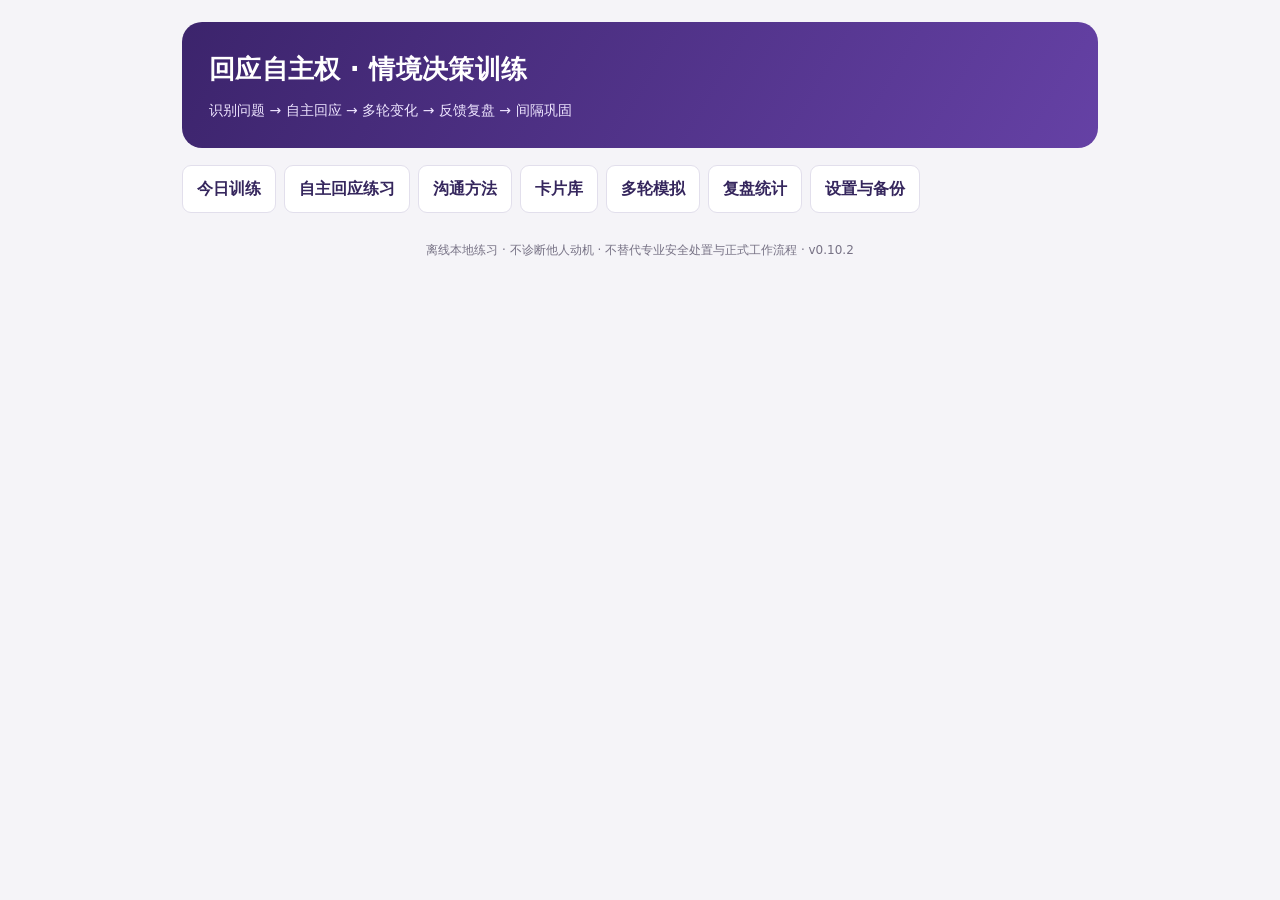
==== commit efc33f0e: "Improve session recovery and explain contextual communication decisions" ====
--- a/template.html
+++ b/template.html
@@ -1,5 +1,5 @@
-<!doctype html><html lang="zh-CN"><head><meta charset="utf-8"><meta name="viewport" content="width=device-width,initial-scale=1,viewport-fit=cover"><link rel="manifest" href="manifest.webmanifest"><meta name="color-scheme" content="light dark"><meta name="apple-mobile-web-app-capable" content="yes"><meta name="mobile-web-app-capable" content="yes"><meta name="apple-mobile-web-app-status-bar-style" content="default"><meta name="apple-mobile-web-app-title" content="回应自主权"><meta name="format-detection" content="telephone=no"><!--APPLE_ICON--><!--ICON_LINKS--><title>回应自主权 · 沟通决策训练 v0.10.1</title><style>
+<!doctype html><html lang="zh-CN"><head><meta charset="utf-8"><meta name="viewport" content="width=device-width,initial-scale=1,viewport-fit=cover"><link rel="manifest" href="manifest.webmanifest"><meta name="color-scheme" content="light dark"><meta name="apple-mobile-web-app-capable" content="yes"><meta name="mobile-web-app-capable" content="yes"><meta name="apple-mobile-web-app-status-bar-style" content="default"><meta name="apple-mobile-web-app-title" content="回应自主权"><meta name="format-detection" content="telephone=no"><!--APPLE_ICON--><!--ICON_LINKS--><title>回应自主权 · 沟通决策训练 v0.10.2</title><style>
 [hidden]{display:none!important}
 :root{font-family:system-ui,-apple-system,BlinkMacSystemFont,"Segoe UI","Microsoft YaHei",sans-serif;color:#242838;background:#f5f4f8;--purple:#53359a;--pale:#f2eefe;--border:#e2dfec;--muted:#667084;--surface:#fff}*{box-sizing:border-box}body{margin:0;line-height:1.6}button,input,select,textarea{font:inherit}button{cursor:pointer}button:disabled{cursor:not-allowed;opacity:.45}.app{max-width:950px;margin:auto;padding:22px 17px 75px}.hero{background:linear-gradient(120deg,#3c246c,#6541a5);color:white;padding:27px;border-radius:20px}.hero h1{margin:0;font-size:26px;letter-spacing:.3px}.hero p{margin:8px 0 0;color:#eee5ff;font-size:14px}.nav{display:flex;gap:8px;flex-wrap:wrap;margin:17px 0}.tab{background:#fff;color:#35265d;border:1px solid var(--border);border-radius:9px;padding:10px 14px;font-weight:600}.tab.active{background:var(--purple);border-color:var(--purple);color:#fff}.panel{background:var(--surface);border:1px solid var(--border);border-radius:17px;padding:24px;margin-bottom:16px;box-shadow:0 4px 20px #3b23530b}.grid{display:grid;grid-template-columns:repeat(3,minmax(0,1fr));gap:12px}.stat{border:1px solid var(--border);border-radius:12px;padding:13px}.stat strong{display:block;font-size:25px;color:var(--purple)}.stat span{color:var(--muted);font-size:13px}.actions{display:flex;gap:8px;flex-wrap:wrap;margin-top:15px}.primary{border:0;background:var(--purple);color:white;padding:11px 18px;border-radius:10px;font-weight:700}.secondary{background:#fff;color:var(--purple);border:1px solid #baa8db;padding:10px 14px;border-radius:10px;font-weight:600}.ghost{background:transparent;border:1px solid var(--border);padding:9px 12px;border-radius:9px}.pill{font-size:12px;display:inline-block;background:var(--pale);color:#4f2b8c;border-radius:999px;padding:3px 9px;margin-right:6px}.muted{color:var(--muted)}h2{font-size:21px;margin:0 0 10px}h3{font-size:16px;margin:15px 0 6px}.scene{background:#f8f7fc;border-left:4px solid #a38ecb;border-radius:10px;padding:13px 15px;margin:14px 0}.quote{font-size:20px;font-weight:700;margin-top:7px;color:#322448}.option{display:block;text-align:left;width:100%;padding:12px 14px;margin:9px 0;border:1px solid #cfcbd8;border-radius:10px;background:white;line-height:1.6}.option:hover{border-color:#8467bb}.option.selected{border:2px solid var(--purple);background:#f7f2ff}.option.correct{border:2px solid #28846a;background:#eaf8f1}.option.wrong{border:2px solid #bd4b4b;background:#fff0f0}.feedback{border-radius:12px;background:#f8f7fc;padding:14px 15px;margin:15px 0}.feedback.good{background:#edf8f1}.feedback.bad{background:#fff6ec}.quote-reply{background:#eef4f2;border-radius:9px;padding:12px;margin:9px 0;border-left:3px solid #3d8873}.prompt-label{font-weight:700;margin-top:12px}textarea,input[type=text],select{width:100%;border:1px solid #c8c4d4;border-radius:9px;padding:11px;background:white;color:#242838}textarea{min-height:94px;resize:vertical}.step{font-size:13px;color:#7256a5;font-weight:600}.small{font-size:13px}.tablelike{display:flex;gap:10px;align-items:center;justify-content:space-between;border-bottom:1px solid var(--border);padding:11px 0}.tablelike:last-child{border:0}.progressbar{height:8px;background:#ece9f2;border-radius:10px;overflow:hidden;margin-top:12px}.progressfill{height:100%;background:#7659ba}.split{display:flex;justify-content:space-between;gap:12px;align-items:center}.filters{display:grid;grid-template-columns:1fr 1fr;gap:10px}.notice{background:#f6f0dd;border-left:3px solid #bd913e;padding:12px;border-radius:8px}.danger{color:#ad3942}.dialoguegrid{display:grid;grid-template-columns:repeat(2,minmax(0,1fr));gap:12px;margin-top:18px}.dialogue-tile{display:flex;flex-direction:column;align-items:flex-start;text-align:left;gap:6px;padding:16px;border:1px solid var(--border);border-radius:12px;background:var(--surface);color:inherit;line-height:1.5}.dialogue-tile:hover{border-color:#9771c7}.dialogue-tile b{font-size:16px}.dialogue-tile span:last-child{color:var(--purple)}@media(max-width:610px){.dialoguegrid{grid-template-columns:1fr}}.foot{font-size:12px;color:#777285;text-align:center;margin:28px 0}.kbd{border:1px solid #ccc;padding:1px 6px;border-radius:5px;background:white;font-size:12px}details{border-top:1px solid #eae6f1;padding-top:9px;margin-top:12px}summary{cursor:pointer}.tag{color:#4e328b;font-weight:700}a{color:var(--purple)}
 @media(max-width:610px){.app{padding:12px 11px 65px}.hero{padding:19px;border-radius:14px}.hero h1{font-size:22px}.panel{padding:16px}.grid{gap:7px}.stat{padding:9px}.stat strong{font-size:21px}.filters{grid-template-columns:1fr}.quote{font-size:18px}.tab{padding:8px 11px}}@media(prefers-color-scheme:dark){:root{background:#161522;color:#ebe8f4;--surface:#222031;--border:#39364c;--muted:#b5b0c2;--pale:#322644}.hero{background:linear-gradient(120deg,#3b2866,#5d3a99)}.tab,.option,.secondary,.ghost{background:#29263a;color:#eae2ff}.option.selected{background:#3d3152}.option.correct{background:#173f31;color:#dcf6e8}.option.wrong{background:#50262a;color:#f4dade}.scene,.feedback{background:#292638}.feedback.good{background:#1d3f33}.feedback.bad{background:#453425}.quote{color:#f0eaff}.stat strong{color:#c9adff}.stat{background:#26233a}.quote-reply{background:#234437}input[type=text],select,textarea{background:#302d3e;color:#f5efff}.notice{background:#4b4129}.kbd{background:#322e42}}
-textarea,audio{max-width:100%}.tablelike>div,.split>span{min-width:0;overflow-wrap:anywhere}.tablelike button{flex-shrink:0}.quote-reply{white-space:pre-wrap;overflow-wrap:anywhere}:focus-visible{outline:3px solid #9e81ce;outline-offset:3px}.coach-trigger{display:block;margin-top:12px}.coach-check{display:block;margin:12px 0}.coach-check select{margin-top:6px}.coach-pending{overflow-wrap:anywhere}.panel label+textarea,.panel label+select{margin-bottom:12px}.tablelike>span{min-width:0;overflow-wrap:anywhere}.tablelike>span:last-child{flex-shrink:0}audio{width:100%}.model-quote{color:#6a46b8;font-weight:700;font-size:1.02em;line-height:1.6}.ai-model{margin-top:6px}@media(prefers-color-scheme:dark){.model-quote{color:#c3aaff}}.ai-block{border-left:4px solid var(--border);padding:10px 12px;margin:10px 0;background:var(--pale);border-radius:10px}.ai-block b{display:block;font-size:12px;letter-spacing:.06em;margin-bottom:3px}.ai-block p{margin:0;line-height:1.6}.ai-block strong{font-weight:800}.ai-block.fact{border-color:#6b8cff}.ai-block.fact b{color:#4f6ee0}.ai-block.boundary{border-color:#d9a441}.ai-block.boundary b{color:#a97b1c}.ai-block.length{border-color:#3fae9a}.ai-block.length b{color:#237e6e}.ai-block.rewrite{border-color:#8b6bd6}.ai-block.rewrite b{color:#6a46b8}.ai-block.tip{border-color:#b08b3e;border-left-style:dashed;background:transparent}@media(prefers-color-scheme:dark){.ai-block.fact b{color:#9db0ff}.ai-block.boundary b{color:#e6c37a}.ai-block.length b{color:#7fd8c8}.ai-block.rewrite b{color:#c3aaff}}.selfrow{display:flex;flex-wrap:wrap;gap:8px;align-items:center;margin:10px 0}.segwrap{display:flex;flex-wrap:wrap;gap:8px}.seg{background:var(--surface);color:inherit;border:1px solid var(--border);border-radius:999px;padding:10px 14px;font-weight:600}.seg.on{background:var(--purple);border-color:var(--purple);color:#fff}html{-webkit-text-size-adjust:100%;text-size-adjust:100%}body{min-height:100dvh;-webkit-tap-highlight-color:rgba(83,53,154,.12)}button,select,textarea,input{font-size:16px}button,.tab,.option,summary{min-height:44px;touch-action:manipulation}summary{padding:6px 0}.app{padding:calc(22px + env(safe-area-inset-top)) calc(17px + env(safe-area-inset-right)) calc(75px + env(safe-area-inset-bottom)) calc(17px + env(safe-area-inset-left))}@media(max-width:610px){.app{padding:calc(12px + env(safe-area-inset-top)) calc(11px + env(safe-area-inset-right)) calc(65px + env(safe-area-inset-bottom)) calc(11px + env(safe-area-inset-left))}}/*MOBILE_CSS*/</style></head><body><main class="app"><header class="hero"><h1>回应自主权 · 情境决策训练</h1><p>识别问题 → 自主回应 → 多轮变化 → 反馈复盘 → 间隔巩固</p></header><nav class="nav" aria-label="主要导航"><button class="tab" data-nav="home">今日训练</button><button class="tab" data-nav="coach">自主回应练习</button><button class="tab" data-nav="communication">沟通方法</button><button class="tab" data-nav="bank">卡片库</button><button class="tab" data-nav="dialogue">多轮模拟</button><button class="tab" data-nav="stats">复盘统计</button><button class="tab" data-nav="settings">设置与备份</button></nav><div id="unsavedNotice" class="notice" hidden><details class="draft-info"><summary>有未提交草稿 · 点击查看</summary><span id="unsavedStatus">草稿已在本标签页临时保留，未写入学习记录或备份。关闭标签页后可能丢失；可在设置中选择额外保留卡片练习进度。</span></span> <button type="button" class="ghost" id="unsavedClear">清除临时草稿</button></details></div><div id="practiceBar" hidden><button class="ghost" id="practiceBack">暂存进度并返回</button><span id="practiceStep"></span></div><p id="practiceStatus" role="status"></p><div id="root"></div><p class="foot">离线本地练习 · 不诊断他人动机 · 不替代专业安全处置与正式工作流程 · v0.10.1</p></main><script id="bank" type="application/json">[{"id":"RA-001","group":"回应自主权","signal":"礼貌压力","scene":"同事闲聊；不涉及工作职责","question":"你周末到底跟谁一起出去的？","options":["如实列出所有同行者，免得尴尬","你问这个有什么事吗？我更想保留私人安排。","反问他是不是在监视你","编造一个无关的人名"],"correct":1,"rationale":"私人行程不因被问到就必须交代。先问目的或直接温和设界限均可，不必猜测恶意。","model":"“只是私人安排，我就不展开了。你问这个有什么事吗？”","principle":"被问到≠必须披露"},{"id":"RA-002","group":"回应自主权","signal":"沉默耐受","scene":"茶水间；刚聊完工作","question":"你怎么不说话？是不是有意见？","options":["赶紧解释半天自己没有意见","如果没有意见，就简短说明并停止；不需要填满沉默","立刻离开并怒视对方","捏造一个意见来回应"],"correct":1,"rationale":"沉默不是违约，也不需要用长篇证明自己正常。若存在真实工作分歧，应如实、适当地提出。","model":"“没有新的意见，我在听大家讨论。”","principle":"不用靠过度解释消除尴尬"},{"id":"RA-003","group":"回应自主权","signal":"回应选择","scene":"朋友问一个普通、不敏感的问题","question":"你最近在看哪本书？","options":["要求对方先解释为什么收集你的阅读信息","能聊就直接简短回答","保持沉默以维护边界","反问其是否有目的"],"correct":1,"rationale":"非敏感闲聊通常可以自然回答；训练目标是自主，而不是见问必防。","model":"“最近在看一本关于沟通的书，你呢？”","principle":"正常问题可正常回答"},{"id":"RA-004","group":"回应自主权","signal":"避免自证","scene":"同事轻率评价，但没有具体事件","question":"你是不是特别爱表现自己？","options":["列举过去几年所有低调行为","你有什么证据？你在污蔑我！","如果涉及具体行为，可以讨论具体事；不必证明完整人格","认下标签，尽快结束"],"correct":2,"rationale":"抽象人格标签没有可直接检验的定义。将讨论对象从人格转为具体事件。","model":"“如果有哪件具体事情让你有这种感觉，我们可以讨论那件事。”","principle":"讨论行为，不自证人格"},{"id":"RA-005","group":"回应自主权","signal":"直接拒绝","scene":"有人要求你在私人时间透露他人的隐私","question":"你把他手机号发给我，就一下。","options":["发过去，省得麻烦","编造一个错误号码","未经本人同意不能转交，可以建议对方直接联系","反问对方是否是坏人"],"correct":2,"rationale":"涉及第三方个人信息；拒绝并提供合适替代渠道。","model":"“我不能未经同意分享他的号码，你可以通过公开渠道联系或请我转达。”","principle":"他人隐私不是你的可支配信息"},{"id":"RA-006","group":"预设前提","signal":"标签化","scene":"无具体事件的随意提问","question":"你一直都不肯配合团队，对吧？","options":["立刻证明自己每次都配合","先澄清具体事件，不接受“一直”的泛化","默认承认“对”","回击你才不配合"],"correct":1,"rationale":"“一直”是概括性预设；先要求具体行为，避免人格层面自证。","model":"“你说的是哪次合作？我们讨论具体过程更准确。”","principle":"把概括还原为事实"},{"id":"RA-007","group":"预设前提","signal":"隐藏假设","scene":"同事询问未经核实的事情","question":"你为什么又把消息泄露出去了？","options":["解释自己为什么再次泄露","否认并详细交代每次聊天记录","先指出泄露和“又”的前提尚未成立","转而指控别人泄露"],"correct":2,"rationale":"这个为什么式问题已经将“你泄露了”当作事实。先修正前提。","model":"“我不同意‘我泄露了消息’这个前提。你具体指哪条消息、依据是什么？”","principle":"先拆前提再回答为什么"},{"id":"RA-008","group":"预设前提","signal":"不实归因","scene":"朋友突然问","question":"你是不是因为嫉妒他，才不同意这个计划？","options":["辩论自己一辈子没有嫉妒过","说是，以免僵局","回到计划的具体意见和理由，不接受动机归因","立即攻击提问者"],"correct":2,"rationale":"“嫉妒”是对动机的推断，不等于事实。可讨论可验证的决策理由。","model":"“不是这个原因。我对计划的顾虑是成本和时间安排。”","principle":"拒绝被强加动机"},{"id":"RA-009","group":"预设前提","signal":"二选一陷阱","scene":"讨论项目延期","question":"你是能力不行，还是根本不想负责？","options":["从两项指控中选一项","说明二选一不成立，回到影响进度的事实","拿别人的能力说事","长篇证明自己很努力"],"correct":1,"rationale":"虚假二分会隐藏其他可能原因。先说明两项都非既定事实。","model":"“这两个选项都不准确。我们先核对延期原因和我负责的部分。”","principle":"不接受虚假二选一"},{"id":"RA-010","group":"预设前提","signal":"真实问题","scene":"主管基于已确认记录问","question":"系统显示这项任务昨天到期但尚未完成，预计何时交付？","options":["先说这是在给你设陷阱","在核实记录后直接说明进度、障碍和预计时间","保持沉默","要求领导解释为什么问"],"correct":1,"rationale":"有事实依据的职责问题，应主动、真实、准确回应，而不是机械反套话。","model":"“进度是80%，还差最终测试；预计明天下午交付。如果有变化我会提前说明。”","principle":"工作职责优先如实沟通"},{"id":"RA-011","group":"突然转题","signal":"不明目的","scene":"讨论排班时对方突然问","question":"对了，你跟某位领导私下熟不熟？","options":["详细回忆所有私人往来","直接询问与当前工作有什么关系","反控对方在套话","谎称完全不认识"],"correct":1,"rationale":"突兀但动机未知。先询问工作关联与具体需求。","model":"“怎么突然问这个？是有哪项工作需要我协助联系吗？”","principle":"先问目的，不先交代"},{"id":"RA-012","group":"突然转题","signal":"无下文","scene":"对方突然问完个人收入后沉默","question":"你一个月到底赚多少？","options":["为了不冷场继续介绍奖金与家庭收入","可礼貌表示不方便谈，不替对方续话","猜测他要借钱并指责","随意报一个假数字"],"correct":1,"rationale":"对方沉默不构成你继续披露的义务；可以自然转回原话题。","model":"“这个我不太想聊。刚才我们说到的安排继续吧。”","principle":"沉默不是补充解释的指令"},{"id":"RA-013","group":"突然转题","signal":"合理闲聊","scene":"午休时同事突然问","question":"你最近有没有去过那家新咖啡店？","options":["先审查提问动机","想聊就正常简短回应","拒绝回答以建立权威","展开所有上月行程"],"correct":1,"rationale":"无敏感内容且没有额外风险，可正常社交，不需要处处设防。","model":"“还没去过，听说不错。你去过吗？”","principle":"避免把所有跳题视为套话"},{"id":"RA-014","group":"突然转题","signal":"会议跑题","scene":"业务会议突然进入私人评价","question":"先不说项目，你觉得某位同事为人怎么样？","options":["给出私人评价和流言","把讨论拉回与决策相关的工作事实","假装没听到问题","用激烈措辞评价提问者"],"correct":1,"rationale":"对人的概括评价易偏离业务目标；必要时只讨论可核验的工作表现。","model":"“如果是项目协作方面，我可以谈具体事实；私人评价就不展开了。”","principle":"只交换相关且有依据的信息"},{"id":"RA-015","group":"突然转题","signal":"不急求因","scene":"对方问一句后不解释原因","question":"你是不是已经准备离职了？","options":["迫不及待说明职业规划所有细节","平静设置个人边界，也可问其所关心的工作问题","追问十分钟逼他说真实目的","按他暗示承认"],"correct":1,"rationale":"即便问题无下文，也不必用推测来补全对方的目的。","model":"“这是个人规划，我暂时不讨论。工作安排上有具体需要确认的吗？”","principle":"不为缺席的解释负责"},{"id":"RA-016","group":"隐私与披露","signal":"第三方信息","scene":"有人以熟人身份打听","question":"那位学生的具体病情你知道吧，告诉我一下？","options":["只要认识就可告诉","用匿名但可识别的细节说明","不披露他人健康信息，提供正式咨询渠道","编造病情"],"correct":2,"rationale":"健康信息高度敏感；角色职责和授权必须被核实，普通熟人关系不足以授权披露。","model":"“涉及个人隐私，我不能讨论。若有正式需要，请通过授权渠道咨询。”","principle":"第三方敏感信息从严保护"},{"id":"RA-017","group":"隐私与披露","signal":"家庭隐私","scene":"普通同事询问","question":"你家里最近是不是出了什么事？","options":["所有家庭细节如实交代","感谢关心并自行决定披露程度","反问他为什么窥探","编造家庭变故"],"correct":1,"rationale":"关心可能是善意，也可能只是好奇，关键是你的信息选择权。","model":"“谢谢关心，目前我能处理好，暂时不想细说。”","principle":"关心不等于信息授权"},{"id":"RA-018","group":"隐私与披露","signal":"账号权限","scene":"同事说为了方便处理事务","question":"把你系统登录密码发我一下，我帮你查。","options":["直接发给他","共享一次性登录码即可","拒绝共享凭据，建议使用合规代办或权限申请","随便编密码"],"correct":2,"rationale":"账号、验证码和口令不应通过人际压力共享，即使对方看起来善意。","model":"“密码和验证码不能共享。我们可以通过正式授权流程处理。”","principle":"保密边界不因关系改变"},{"id":"RA-019","group":"隐私与披露","signal":"公开信息","scene":"活动协作时对方问","question":"学校官网上那份公开的活动日程在哪？","options":["拒绝提供以维护边界","直接提供已公开、核实的链接","要求对方先报姓名","猜一个日期"],"correct":1,"rationale":"公开且已确认的信息通常应直接协助；区别个人隐私和公共资料。","model":"“我把官网的公开日程链接发给你。”","principle":"不能把防守变成不合作"},{"id":"RA-020","group":"隐私与披露","signal":"不得编造","scene":"朋友问你不愿回答的问题","question":"你银行卡里现在有多少存款？","options":["编一个数字让对方死心","诚实设界限，无需造假","反复解释全部资产结构","讽刺对方没钱"],"correct":1,"rationale":"不想回答完全可以直接说，不必以虚假信息代替边界。","model":"“具体存款我不讨论，还是聊点别的吧。”","principle":"拒答比撒谎更稳妥"},{"id":"RA-021","group":"诱导站队","signal":"带风向","scene":"同事对另一个人评价","question":"你也觉得他办事特别不靠谱吗？","options":["赞同以融入群体","仅就自己亲见的具体事项说话","把不靠谱重复得更严重","反问你是不是嫉妒他"],"correct":1,"rationale":"对方的形容词不是证据。避免被动卷入价值判断和流言。","model":"“我不了解全部情况；如果有具体协作问题，可以就事情讨论。”","principle":"不被诱导替别人背书"},{"id":"RA-022","group":"诱导站队","signal":"虚假共识","scene":"有人在会上说","question":"大家都认为这个方案很糟糕，你也这么想吧？","options":["默认大家都这么想","独立评价方案并说明自己掌握的依据","指责所有人都不专业","为了安全沉默到底"],"correct":1,"rationale":"“大家都”未经核实，不能代替独立判断。","model":"“我还没看到大家的具体反馈。就方案本身，我认为需要补充风险评估。”","principle":"群体暗示不是事实"},{"id":"RA-023","group":"诱导站队","signal":"背后评价","scene":"有人问","question":"你听说领导最近跟谁闹矛盾了吗？","options":["交流未经核实的传闻","不了解就说明不了解，不参与揣测","假装知道以保持面子","把自己的猜测说成事实"],"correct":1,"rationale":"不传播未经核实的信息，尤其涉及人际关系和声誉。","model":"“我不了解，也不适合根据传闻判断。”","principle":"不参与传言循环"},{"id":"RA-024","group":"诱导站队","signal":"真实立场","scene":"会议就已经公开讨论的方案问","question":"你是否支持这个新流程？理由是什么？","options":["只有沉默才能保住边界","基于工作事实表达立场、理由和保留条件","说对方在引导你","只回答随便吧"],"correct":1,"rationale":"对正式议题表达真实观点是正常职责，不是所有立场提问都是套话。","model":"“我原则上支持，但建议先试运行两周，重点看响应时间。”","principle":"边界与坦诚合作可以共存"},{"id":"RA-025","group":"诱导站队","signal":"暗示保证","scene":"对方问","question":"你肯定能保证这件事绝对不会出问题吧？","options":["立刻承诺绝对安全","说明可控范围和剩余风险，不作绝对保证","保证后再私下解释","以攻击性语气拒绝"],"correct":1,"rationale":"绝对化保证可能超出可控范围；明确风险与条件比迎合更可靠。","model":"“不能保证零风险。我可以说明已采取的措施、剩余风险和应急方案。”","principle":"不作超出证据的承诺"},{"id":"RA-026","group":"职责与安全","signal":"优先安全","scene":"学生说头晕胸闷并询问校医今天是否在岗","question":"我胸口很不舒服，校医今天开门吗？","options":["仅讨论校医排班","先识别紧急程度并引导立即寻求当地急救或现场援助","先问学生为何突然问","要求提供全部病史再行动"],"correct":1,"rationale":"胸部不适可能需要紧急评估；沟通边界不能延误潜在严重症状的安全措施。","model":"“你现在是否有明显胸痛、呼吸困难或快晕倒？如有请立即拨打当地急救电话并请求现场帮助，我也会按流程协助。”","principle":"安全风险优先于话术策略"},{"id":"RA-027","group":"职责与安全","signal":"授权边界","scene":"外部人员询问安全监控录像","question":"把昨晚某楼层监控视频发我看看。","options":["直接分享视频","核实身份、用途及授权，转正式流程","说监控都坏了","立即指责对方是坏人"],"correct":1,"rationale":"监控资料涉及隐私与授权，不能凭口头要求转交；但要告知合规处理路径。","model":"“这类视频需要按授权流程调取。请提供正式需求，我协助转交负责部门。”","principle":"涉及权限的信息要核验"},{"id":"RA-028","group":"职责与安全","signal":"明确任务","scene":"主管明确要求确认一项公共安排","question":"今天的值班表是否已经更新？","options":["先问为什么问","如实核查并明确回复状态","为保护自主权保持沉默","转移到其他话题"],"correct":1,"rationale":"合理、职责范围内的问题应该直接回答，必要时说明尚待确认。","model":"“已经更新到最新版本，下午四点生效。”","principle":"有问必答的问题确实存在"},{"id":"RA-029","group":"职责与安全","signal":"不代替制度","scene":"有人要求绕过程序","question":"你跟某部门熟，帮我不走流程直接拿资料吧？","options":["利用关系私下拿取","说明应走正式流程并可提供协助","假装同意却不处理","评价其人品"],"correct":1,"rationale":"关系不替代权限；既守制度又提供可执行的下一步。","model":"“涉及资料调取，需要按正式流程申请。我可以告诉你申请入口。”","principle":"善意协助不等于违规"},{"id":"RA-030","group":"职责与安全","signal":"未知不猜","scene":"学生问具体处理时间而你尚未核实","question":"你们今天几点能给我准确结果？","options":["为了安抚承诺半小时","明确目前未知并给出核实或反馈机制，不编造时间","直接沉默","讲十分钟内部流程"],"correct":1,"rationale":"不给未经确认的时间承诺；可以约定核实步骤并在有依据时给出时点。","model":"“目前我无法确认完成时间。我先向负责人员核实，确认后按约定渠道反馈。”","principle":"未知就标记未知"},{"id":"RA-031","group":"压力与追问","signal":"指责压力","scene":"对方在电话里说","question":"你们怎么这么不负责任？我已经说过好多次了！","options":["详细辩白个人工作态度","先关注具体问题与是否紧急，再核对记录","反骂对方不讲理","默认承担所有责任"],"correct":1,"rationale":"压力下先抓取可核查的事实和当前需求，不因指责而陷入人格自证。","model":"“我理解你着急。请告诉我具体事件和现在最紧急的需求，我立即核对。”","principle":"情绪不等于事实"},{"id":"RA-032","group":"压力与追问","signal":"连续逼问","scene":"同事连续说","question":"你不回答就是心虚吧？为什么不回答？","options":["马上泄露全部隐私来自证","平静重复边界，不接受沉默等于心虚的推断","说对方一定有阴谋","制造虚假借口"],"correct":1,"rationale":"拒绝回答私人问题并不逻辑等于心虚。重复边界即可，无需升级冲突。","model":"“是否回答私人问题是我的选择，这不代表你说的推断成立。”","principle":"边界可以重复，不必辩解"},{"id":"RA-033","group":"压力与追问","signal":"高压多问","scene":"会议中对方连珠炮似发问","question":"原因是什么？谁批准的？你有没有提前知道？","options":["任选一个随便回答","先归纳问题、逐项确认已知与未知","全部猜着答完","说你太烦了"],"correct":1,"rationale":"多问题同时输入会增加工作记忆负担。将其拆开有助于准确回答。","model":"“这里有三个问题。我先回答批准流程，其他两项需要核对记录。”","principle":"拆分问题，逐项回答"},{"id":"RA-034","group":"压力与追问","signal":"时间压力","scene":"对方催促","question":"你现在就给我一个保证，行不行？","options":["为了结束对话立刻保证","说明当前可确认的内容及不能承诺的部分","直接挂断","编造有领导批准"],"correct":1,"rationale":"时间压力不是超范围承诺的理由。","model":"“我可以确认目前已完成的步骤，但结果需要核实后才能承诺。”","principle":"不要用承诺换取暂时安静"},{"id":"RA-035","group":"压力与追问","signal":"真实错误","scene":"你确实遗漏了一项工作步骤，有记录可查","question":"这个检查是不是你没做？","options":["为了防套话拒绝承认","确认事实、承担自己部分并说明补救措施","归咎于对方提问方式","长篇证明自己其他方面都很好"],"correct":1,"rationale":"存在真实失误时应承担责任；训练不等于拒绝所有质询。","model":"“是的，这一步我遗漏了。我现在补做，并检查是否造成后续影响。”","principle":"自我主张与承担责任不冲突"},{"id":"RA-036","group":"倾听与修复","signal":"漏听信息","scene":"你没听清对方问题最后的时间条件","question":"明天上午…你们能安排吗？","options":["根据猜测直接回答可以","坦诚请其重复关键时段和需求","假装理解","改讲一般工作规定"],"correct":1,"rationale":"遗漏关键限定条件时主动修复，比猜测更专业。","model":"“抱歉，刚才时间条件我没听清。你是说明天上午几点、需要哪类安排？”","principle":"漏听就澄清"},{"id":"RA-037","group":"倾听与修复","signal":"提前构思","scene":"对方说很长背景，你脑中已准备答案但其仍在说","question":"“所以我想问的是……”","options":["立刻打断回答先前猜到的问题","继续听到具体请求，再简短复述","继续脑补后续","转换成自己的经历"],"correct":1,"rationale":"停止提前构思并回到对方完整问题。","model":"“我听明白了，你主要想确认下一步的负责部门，对吗？”","principle":"听完再答"},{"id":"RA-038","group":"倾听与修复","signal":"信息复杂","scene":"对方陈述事件涉及三个人和两个时间","question":"昨天A说B处理，今天C又说……","options":["立刻认定谁错了","用时间线复述已知事实并核对不一致点","把所有猜测一次说完","让对方不要说了"],"correct":1,"rationale":"复杂信息先结构化，避免工作记忆超载和归因错误。","model":"“我整理一下：昨天A通知由B处理，今天C给了不同说法，是这样吗？”","principle":"先结构化后判断"},{"id":"RA-039","group":"倾听与修复","signal":"简洁表达","scene":"对方只问一件可查事实","question":"今天会议是下午三点吗？","options":["说明会议如何筹备全过程","确认日程后直接回答","反问对方问这个干嘛","详细介绍每个参会人"],"correct":1,"rationale":"简单公开事实不需要复杂化。","model":"“是的，日程显示下午三点开始。”","principle":"答案长度匹配问题复杂度"},{"id":"RA-040","group":"倾听与修复","signal":"对方不回应","scene":"你澄清后，对方沉默","question":"你刚才问的具体是哪项工作？（对方没回应）","options":["连珠炮解释所有可能关联","允许沉默，必要时重申可协助的范围并结束","宣布对方有阴谋","追着对方逼出动机"],"correct":1,"rationale":"对方不回应，你可选择停顿，不必替他完成话题。","model":"“如果有具体工作需要帮助，告诉我就好。那我们先继续刚才的安排。”","principle":"不要自动填满沉默"},{"id":"RA-041","group":"正常交流与误判","signal":"善意关心","scene":"朋友问你是否很累","question":"你最近是不是压力很大？","options":["认定是在搜集你的弱点","按舒适程度回答，并可表达感谢","无条件交代私密心理细节","责备其多管闲事"],"correct":1,"rationale":"关心式提问不是默认陷阱；个人信息的多少由你决定。","model":"“最近有点忙，谢谢关心，暂时还好。”","principle":"警觉不等于敌意"},{"id":"RA-042","group":"正常交流与误判","signal":"开放询问","scene":"同事在复盘工作","question":"你觉得本次交接哪里还能改进？","options":["以为他在套你对团队的不满","提出具体、建设性的改进意见","拒绝回答任何意见","开始评价同事人格"],"correct":1,"rationale":"开放式工作复盘通常是合作机会，应该基于事实作答。","model":"“我建议统一交接清单，并在交班前确认未完成事项。”","principle":"分辨建设性问题"},{"id":"RA-043","group":"正常交流与误判","signal":"个人边界","scene":"陌生人在社交平台问","question":"你住在哪个小区、单元几号？","options":["详细回答以表示诚意","不提供精确住址，需要时只给适当范围","随意给假地址","长篇自责为什么不愿意说"],"correct":1,"rationale":"陌生人的精确住址询问通常不需要回答，界限清晰即可。","model":"“具体住址不方便提供。”","principle":"信息敏感度决定披露程度"},{"id":"RA-044","group":"正常交流与误判","signal":"有效质询","scene":"同事指出一处可核对的数据差异","question":"这个报表数字为什么和原始记录不一致？","options":["说在套话所以不理会","核实数字并解释差异或承认尚不清楚","绕到自己的辛苦付出","要求对方先证明没有偏见"],"correct":1,"rationale":"可核查的工作问题应认真处理，而非误判为心理战。","model":"“我先核对统计口径和原始数据，再给你准确原因。”","principle":"识别真实职责问题"},{"id":"RA-045","group":"正常交流与误判","signal":"关系修复","scene":"你之前回应过于生硬，朋友表达不舒服","question":"刚才你是不是有点生气？","options":["一律拒绝谈情绪","如实、适度说明感受并修复关系","长篇证明自己绝不会生气","反问对方有什么居心"],"correct":1,"rationale":"自主回应也包括自愿表达情绪和维护信任。","model":"“刚才我有点着急，语气可能偏硬。抱歉，我们可以继续聊。”","principle":"边界不是冷漠"},{"id":"RA-046","group":"幽默与软边界","signal":"幽默与边界","scene":"办公室轻松闲聊，熟悉的同事开玩笑","question":"你是不是跟领导关系特别好？","options":["详细解释所有私人接触","语气轻松地说“哪有神通广大，我连会议室都得预约。你想问哪项工作？”","反问“你是不是在监视我？”","编造自己从不和领导交流"],"correct":1,"rationale":"在关系友好、无保密压力时，轻微自嘲加回到具体事务可以既保留边界又不冷场。幽默不是唯一答案。","model":"“没什么特别关系啦。你是有哪项工作需要协调吗？”","principle":"幽默可选，先看场合"},{"id":"RA-047","group":"幽默与软边界","signal":"幽默与边界","scene":"茶水间闲聊，不涉及薪酬披露义务","question":"你月薪到底多少啊？","options":["把全部工资奖金福利解释一遍","谎报数字","轻松说“这份个人财报暂不公开，哈哈”并停止","指责对方目的不纯"],"correct":2,"rationale":"私人薪酬可以不谈。幽默适合熟人轻松场合，严肃或重复逼问时应更明确设置边界。","model":"“这个就让我保留点隐私吧。”","principle":"轻松拒绝，笑完也不继续交代"},{"id":"RA-048","group":"幽默与软边界","signal":"幽默禁区","scene":"有人询问尚未公开的人事安排","question":"你知道下一批人员调整名单吗？","options":["用幽默暗示你掌握内部消息","按授权边界说明无法提供未公开信息，并指向正式渠道","先讲听到的传闻，再说仅供参考","反讽对方多管闲事"],"correct":1,"rationale":"涉未公开信息不宜使用容易误导的玩笑。先保护保密要求与事实准确性。","model":"“如果尚未正式公布，我不能确认或分享名单，请以正式通知为准。”","principle":"保密与真实性优先于机智"},{"id":"RA-049","group":"幽默与软边界","signal":"幽默禁区","scene":"学生焦急寻求即时医疗帮助","question":"我现在很难受，你们还要问这么多吗？","options":["用幽默缓和“别急，医生也怕排队”","先判断严重程度，给出必要的安全指引并说明为什么需要关键事实","转移话题聊自己过去生病经历","不回应，等待对方平静"],"correct":1,"rationale":"紧急求助应优先保障安全、澄清紧急症状并给出可行动的指引。幽默可能被理解为轻视。","model":"“我理解你很着急。为了尽快安排正确帮助，我先确认有没有需要立即就医的严重症状。”","principle":"高风险场景：清晰与共情优先"},{"id":"RA-050","group":"幽默与软边界","signal":"幽默与边界","scene":"熟人注意到你今天话少","question":"你今天怎么突然这么安静？","options":["列举最近各种心理状态","用轻松自嘲回应“练习少说两句，刚开始见效”，不再过度解释","认为这是刻意试探并反问","拒绝一切交流"],"correct":1,"rationale":"这种普通社交问题不需要防御式分析。轻松玩笑可以自然化解，也可直接回答。","model":"“我在练习少说两句，效果看来不错。”","principle":"正常闲聊：允许自然幽默"},{"id":"RA-051","group":"幽默与软边界","signal":"幽默禁区","scene":"正式会议，主管追问已经到期的任务","question":"这项工作为什么还没有完成？","options":["用自嘲玩笑拖延说明","给出核实后的原因、风险、补救和完成节点","反问主管为什么不相信自己","绕开问题讲完整工作史"],"correct":1,"rationale":"真实工作问责需要直接承担应承担的责任并给出下一步，幽默不能替代实质回应。","model":"“任务未完成主要是测试仍有问题。我负责今天完成复核，预计明天下午提交，并在有变动时及时报告。”","principle":"职责问题：事实、责任、行动"},{"id":"RA-052","group":"幽默与软边界","signal":"幽默与边界","scene":"熟悉的朋友开玩笑说你老爱提前知道事情","question":"你是有内部情报渠道吧？","options":["顺着玩笑承认自己能获取机密","笑着说“我要真有情报渠道，先查查明天会不会下雨；工作上的消息还是看正式通知”","长篇复述所有接触过的同事","立即指责对方恶意"],"correct":1,"rationale":"轻微玩笑可以友善回应，但不要用幽默暗示自己有不应获得的信息。","model":"“没有啦，正式消息还是看通知比较准。”","principle":"幽默不能制造虚假的知情暗示"},{"id":"RA-053","group":"幽默与软边界","signal":"幽默禁区","scene":"同事对第三个人的能力做负面评价并要你附和","question":"他是不是很不靠谱，你也这样觉得吧？","options":["拿对方短处开玩笑来活跃气氛","转到具体协作事实，不对人做泛化评价","迎合对方并补充负面传闻","用嘲笑提出问题的人来反制"],"correct":1,"rationale":"拿第三人当笑点会放大人际风险。讨论具体任务表现，保持尊重和准确。","model":"“如果是项目协作问题，我们可以讨论具体事项。我不太想给人贴标签。”","principle":"不拿第三人作笑料"}]</script><script id="dialogue-bank" type="application/json">[{"id":"DL-01","title":"突然提起与领导的关系","tags":["预设","幽默","工作边界"],"context":"你和熟悉的同事在讨论排班，气氛轻松。他突然转话题。","start":"start","nodes":{"start":{"line":"你是不是和某位领导特别熟？有些消息应该早就知道吧？","options":[{"text":"“没有没有，我可以给你讲讲我们平时怎么联系……”","score":0,"next":"over","reason":"自动进入自证，可能不必要地披露私人交往。"},{"text":"“怎么突然问这个？你是想了解哪项工作？”","score":2,"next":"clear","reason":"先澄清目的，不接受“应该知道”的预设。"},{"text":"“我哪有那么神通广大，连会议室都得预约。你想问哪件事？”","score":2,"next":"light","reason":"关系轻松时可幽默化解，同时回到具体需求。"}],"tip":""},"over":{"line":"哦，所以你确实跟他私下聊过？那你肯定知道人员调整名单吧？","options":[{"text":"“具体往来不谈了，未公开安排也不能猜。你要确认哪项正式信息？”","score":2,"next":"finish_info","reason":"及时止损：纠正边界，不继续自证。"},{"text":"“我只是偶尔联系……名单我猜是……”","score":0,"next":"finish_sensitive","reason":"进一步披露且扩散未经确认的信息。"},{"text":"“你干嘛这样问？你在套话吧！”","score":1,"next":"finish_tension","reason":"可划界，但动机未明时直接指责不一定必要。"}],"tip":""},"clear":{"line":"其实我想问下周值班安排是谁批准的，能不能帮忙找负责人确认？","options":[{"text":"“这是具体工作事项，我可以帮你查公开流程或联系负责部门。”","score":2,"next":"finish_work","reason":"从模糊试探转为职责内合理请求，应适度提供协助。"},{"text":"“你刚才那样问，我现在不想理你。”","score":0,"next":"finish_tension","reason":"对方已澄清正常目的，不宜继续一概防备。"},{"text":"“你去找领导，别问我。”","score":1,"next":"finish_work","reason":"可说明职责范围，但可以更建设性。"}],"tip":""},"light":{"line":"哈哈，我只是想问谁负责批准下周排班，没别的意思。","options":[{"text":"“原来是这个，排班可以按正式流程联系负责人。”","score":2,"next":"finish_work","reason":"幽默后顺畅转回实事，保持自然关系。"},{"text":"“你承认不是在套我话了吧？”","score":0,"next":"finish_tension","reason":"无需把已澄清的轻松交流变成对抗。"},{"text":"“行，那我把我听到的人员调整传闻也告诉你。”","score":0,"next":"finish_sensitive","reason":"主动追加不相关的信息，反而增加风险。"}],"tip":""},"finish_info":{"line":"对方说：明白，我去看正式通知。你能告诉我公开的查询入口吗？","options":[{"text":"提供已确认的公开查询路径；不知道就说会核实。","score":2,"next":null,"reason":"应回答合理、职责内的公开信息。"},{"text":"仍拒绝一切回答。","score":0,"next":null,"reason":"将谨慎变成机械回避。"},{"text":"顺带分享内部传闻。","score":0,"next":null,"reason":"无关且可能不适当。"}],"tip":""},"finish_work":{"line":"对方补充：那你能不能把负责人的私人手机号直接发给我？","options":[{"text":"“未经同意不转发私人号码，我可以帮你转达或提供公开联系渠道。”","score":2,"next":null,"reason":"有帮助且守住第三人隐私。"},{"text":"“我不能帮忙，你自己看着办。”","score":1,"next":null,"reason":"守住边界但没有必要完全拒绝可行替代方案。"},{"text":"直接提供私人号码。","score":0,"next":null,"reason":"无授权披露第三方信息。"}],"tip":""},"finish_sensitive":{"line":"对方接着问：既然你听到一些消息，能把名单发我吗？","options":[{"text":"“我刚才不应猜测，未经确认的名单不能提供；请以正式通知为准。”","score":2,"next":null,"reason":"及时修复错误，停止传播。"},{"text":"把猜测名单发过去，附一句“仅供参考”。","score":0,"next":null,"reason":"免责声明不消除不当披露风险。"},{"text":"继续长篇解释自己并无内部关系。","score":1,"next":null,"reason":"比继续披露好，但偏离核心问题。"}],"tip":""},"finish_tension":{"line":"对方沉默了两秒，说：“我只是想问排班谁负责。”","options":[{"text":"“明白，刚才可能误会了。我们回到排班，公开流程是……”","score":2,"next":null,"reason":"主动修复关系，回到可核实事项。"},{"text":"继续要求对方道歉。","score":0,"next":null,"reason":"在信息澄清后不必要地升级冲突。"},{"text":"彻底沉默不再说话。","score":1,"next":null,"reason":"允许沉默，但实际工作事项仍可处理。"}],"tip":""}}},{"id":"DL-02","title":"预设式责备与自证","tags":["前提","压力","纠偏"],"context":"同事当众语气严肃，但没有说出具体事件。","start":"start","nodes":{"start":{"line":"你是不是一直不愿意配合团队？","options":[{"text":"“怎么可能！我过去每次都……”","score":0,"next":"defend","reason":"急于证明人格，可能漏掉真正争议。"},{"text":"“你指的是哪次具体合作？我们讨论事实。”","score":2,"next":"specific","reason":"不接受“一直”的泛化，也愿意处理具体问题。"},{"text":"“你才一直不配合！”","score":0,"next":"conflict","reason":"反向人身评价无法处理问题。"}],"tip":""},"defend":{"line":"你说这么多干什么？你是不是心虚？","options":[{"text":"“我刚才解释得多了，回到具体事情吧。你指哪一次？”","score":2,"next":"close","reason":"及时退出自证循环。"},{"text":"继续列举十几个例子。","score":0,"next":"close","reason":"更多材料并不一定回答具体问题。"},{"text":"愤怒要求对方撤回所有话。","score":1,"next":"close","reason":"有时需纠正不实指控，但先确认事实更有效。"}],"tip":""},"specific":{"line":"我指的是上周那次会议，你没有回应我的协作邮件。","options":[{"text":"“收到。我先核对那封邮件和当时的任务安排，再给你具体答复。”","score":2,"next":"close","reason":"具体事项可核对，既不盲认也不推诿。"},{"text":"“你说过‘一直’，所以我一个字也不会答。”","score":0,"next":"close","reason":"对方已给具体事件，没必要坚持对抗。"},{"text":"“你太敏感了，没什么大事。”","score":0,"next":"close","reason":"轻视对方问题。"}],"tip":""},"conflict":{"line":"对方提高音量：你看，你现在就是这种态度！","options":[{"text":"“我们先不互相评价。具体是哪件任务有问题？”","score":2,"next":"close","reason":"降温并重新聚焦行为。"},{"text":"继续回击对方的个性。","score":0,"next":"close","reason":"增加冲突而无信息增益。"},{"text":"不再说话，直接走开。","score":1,"next":"close","reason":"必要时可暂停，但工作问题需要后续解决。"}],"tip":""},"close":{"line":"对方说：那封邮件其实我也没有写清楚期限。我们现在怎么办？","options":[{"text":"“那就一起确认职责和截止时间，形成书面记录。”","score":2,"next":null,"reason":"以可执行方案结束人格争论。"},{"text":"“你看吧，全是你的错。”","score":0,"next":null,"reason":"错误归因阻碍协作。"},{"text":"“我什么都不想管了。”","score":0,"next":null,"reason":"没有处理正常工作需求。"}],"tip":""}}},{"id":"DL-03","title":"薪资打探与尴尬沉默","tags":["隐私","幽默","沉默"],"context":"午休时有人突然问收入，关系一般，周围还有其他同事。","start":"start","nodes":{"start":{"line":"你现在每个月到底赚多少？","options":[{"text":"详细说出薪酬、奖金、家人的收入。","score":0,"next":"more","reason":"被问到不等于需要交代完整私人信息。"},{"text":"“个人财报暂不公开，哈哈。你是有什么事吗？”","score":2,"next":"humor","reason":"关系允许时可轻松表明边界。"},{"text":"“这个我不太方便聊。”","score":2,"next":"plain","reason":"简短直接也完全合理。"}],"tip":""},"more":{"line":"哇，那年终奖有多少？家里其他人的呢？","options":[{"text":"“这些是私人信息，我不继续说了。”","score":2,"next":"silence","reason":"已经过度披露，也可以在下一轮止损。"},{"text":"继续提供每项数字。","score":0,"next":"silence","reason":"不需要因前面已经说过就继续透露。"},{"text":"编一个新数字蒙混。","score":0,"next":"silence","reason":"谎言不是必要策略。"}],"tip":""},"humor":{"line":"对方笑了一下，但继续说：别开玩笑，告诉我嘛。","options":[{"text":"“哈哈，真的不聊数字了。我们说点别的吧。”","score":2,"next":"silence","reason":"幽默没有奏效时升级为明确边界。"},{"text":"继续换十几个笑话拖延。","score":1,"next":"silence","reason":"重复幽默可能模糊边界。"},{"text":"为了避免尴尬报出数字。","score":0,"next":"silence","reason":"对方坚持不意味着必须披露。"}],"tip":""},"plain":{"line":"对方没说话，盯着你，空气有点尴尬。","options":[{"text":"自然停一停，喝水或回到原话题，不主动补充。","score":2,"next":"silence","reason":"沉默不是催促你自证。"},{"text":"长篇解释为什么不告诉他。","score":0,"next":"silence","reason":"过度解释会削弱边界。"},{"text":"质问他有什么阴谋。","score":0,"next":"silence","reason":"不能从沉默推出恶意。"}],"tip":""},"silence":{"line":"几秒后对方问：“那要不要一起去喝杯咖啡？”","options":[{"text":"愿意就自然回答咖啡邀约，不再纠缠上个问题。","score":2,"next":null,"reason":"正常邀请可正常回应，防御无需持续。"},{"text":"认为咖啡邀约一定也是试探而质问。","score":0,"next":null,"reason":"过度警觉会损害正常社交。"},{"text":"继续解释自己的收入为何不能说。","score":0,"next":null,"reason":"已经转题，不必重启自证。"}],"tip":""}}},{"id":"DL-04","title":"学生焦急求助：不要用玩笑代替处置","tags":["职责","安全","倾听"],"context":"校园求助电话。学生没说清发生了什么，但语气焦急。","start":"start","nodes":{"start":{"line":"我昨晚出了点事，今天还没解决，你们到底能不能处理？","options":[{"text":"立刻解释部门所有流程和假期情况。","score":0,"next":"unfocused","reason":"未澄清紧急程度和需求就展开易答非所问。"},{"text":"“我先确认你现在是否安全，有没有需要马上处理的紧急情况？”","score":2,"next":"triage","reason":"先做安全分流，再了解事件和需求。"},{"text":"“别担心，我们也不是万能的，哈哈。”","score":0,"next":"humorbad","reason":"焦急或可能有危险时不适合用玩笑淡化问题。"}],"tip":""},"unfocused":{"line":"学生打断你：“你说了这么多，但我现在该怎么办？”","options":[{"text":"“抱歉没抓住重点。你现在安全吗？是否需要紧急帮助？”","score":2,"next":"final","reason":"主动修复漏听与跑题。"},{"text":"继续把政策完整读完。","score":0,"next":"final","reason":"仍未解决安全判断。"},{"text":"“你先听我讲完。”","score":0,"next":"final","reason":"阻断重要信息。"}],"tip":""},"triage":{"line":"学生说：“我现在安全，就是想知道昨天报的丢失物品有没有进展。”","options":[{"text":"“明白。我先核对报案记录和负责人，再告诉你已确认的进展。”","score":2,"next":"final","reason":"安全风险排除后转为具体工作事项。"},{"text":"仍不停地问紧急医疗症状。","score":0,"next":"final","reason":"没有根据新信息更新判断。"},{"text":"保证今天肯定能找到物品。","score":0,"next":"final","reason":"不能虚构解决结果。"}],"tip":""},"humorbad":{"line":"学生更加不满：“我没有开玩笑，请你认真一点。”","options":[{"text":"“抱歉刚才不妥。我认真核实：你现在安全吗？发生了什么？”","score":2,"next":"final","reason":"接受反馈，及时修复，并执行安全判断。"},{"text":"“你怎么连玩笑都听不懂？”","score":0,"next":"final","reason":"将责任推给求助者。"},{"text":"继续用幽默缓和情绪。","score":0,"next":"final","reason":"忽视对方明确反馈。"}],"tip":""},"final":{"line":"学生补充：“我已经有记录编号，但我不确定是否能对外透露。”","options":[{"text":"“先不用在公共环境复述敏感信息；我们通过正式渠道核对记录。”","score":2,"next":null,"reason":"保证信息处理合规且给出下一步。"},{"text":"要求他在公众场合大声念出全部个人信息。","score":0,"next":null,"reason":"存在隐私风险。"},{"text":"随口表示不需要任何记录就可以保证结果。","score":0,"next":null,"reason":"缺乏事实依据。"}],"tip":""}}},{"id":"DL-05","title":"诱导评价第三方","tags":["站队","预设","关系"],"context":"项目会议刚结束，同事开始评价另一名同事。","start":"start","nodes":{"start":{"line":"你也觉得他这个人很不靠谱吗？","options":[{"text":"附和并补充听来的传闻。","score":0,"next":"gossip","reason":"站队式评价易传播不实信息。"},{"text":"“如果是项目协作，我愿意讨论具体事情；不想给人贴标签。”","score":2,"next":"facts","reason":"不接受人格标签，但不回避合作问题。"},{"text":"拿第三人作笑点，逗大家开心。","score":0,"next":"jokebad","reason":"以他人为代价的幽默会增加信任风险。"}],"tip":""},"gossip":{"line":"“那你也听说了？你能帮我转告其他人吗？”","options":[{"text":"“传闻没有核实，我不继续传播；具体问题回到事实。”","score":2,"next":"close","reason":"及时停止扩散。"},{"text":"同意在群里转发。","score":0,"next":"close","reason":"传播未经证实的信息。"},{"text":"继续补充更多私人故事。","score":0,"next":"close","reason":"风险扩大。"}],"tip":""},"facts":{"line":"“主要是他上周没有按时交付我们共同负责的部分。”","options":[{"text":"“那就核对交付要求、时间和原因，约定下一步。”","score":2,"next":"close","reason":"对具体工作问题提供有效回应。"},{"text":"“你还是在套我话，我不谈。”","score":0,"next":"close","reason":"忽略已澄清的合理事项。"},{"text":"直接认定此人长期不可靠。","score":0,"next":"close","reason":"从单一事实推到人格判断。"}],"tip":""},"jokebad":{"line":"另一位同事说：“你们这样说他是不是不太合适？”","options":[{"text":"“你说得对，不该拿他开玩笑。我们只谈具体协作。”","score":2,"next":"close","reason":"承认不当幽默，修复关系。"},{"text":"“只是开玩笑，别这么较真。”","score":0,"next":"close","reason":"轻视影响。"},{"text":"换个笑话继续嘲讽。","score":0,"next":"close","reason":"没有调整策略。"}],"tip":""},"close":{"line":"后来项目负责人问：“你们具体需要什么协作支持？”","options":[{"text":"基于可核实的工作问题，说明所需支持和责任分工。","score":2,"next":null,"reason":"能够从边界判断回到任务协作。"},{"text":"继续评价那位同事人品。","score":0,"next":null,"reason":"偏离工作请求。"},{"text":"完全不答复负责人的合理问题。","score":0,"next":null,"reason":"防备不应妨碍职责。"}],"tip":""}}},{"id":"DL-06","title":"正常闲聊：避免把所有问题当陷阱","tags":["正常提问","幽默","误判"],"context":"午休，关系不错的同事聊周边餐厅。","start":"start","nodes":{"start":{"line":"你周末去过那家新开的面馆吗？","options":[{"text":"“还没去过，听说味道不错。你去过吗？”","score":2,"next":"normal","reason":"普通闲聊适合直接自然回应。"},{"text":"“你为什么要知道我的周末行程？”","score":0,"next":"suspicious","reason":"把低风险闲聊误判为打探。"},{"text":"“我正在训练不被套话。”","score":1,"next":"humorous","reason":"无害，但可能让轻松话题变得不自然。"}],"tip":""},"normal":{"line":"“我去过，还不错。你要不要下周一起去？”","options":[{"text":"愿意就答应，不愿意就礼貌婉拒。","score":2,"next":"close","reason":"表达自主权同样包含自然接受邀请。"},{"text":"猜测他邀请背后的动机并责问。","score":0,"next":"close","reason":"没有足够证据。"},{"text":"开始讲自己过去一年的全部吃饭安排。","score":0,"next":"close","reason":"不必要扩展。"}],"tip":""},"suspicious":{"line":"“啊？我只是想推荐一家吃的，没别的意思。”","options":[{"text":"“抱歉，我理解过头了。那家店有什么推荐菜？”","score":2,"next":"close","reason":"能够自我修正，恢复关系。"},{"text":"“你越解释越可疑。”","score":0,"next":"close","reason":"无证据地强化猜疑。"},{"text":"继续盘问为什么提这个话题。","score":0,"next":"close","reason":"没有必要。"}],"tip":""},"humorous":{"line":"“哈哈，好吧。我就是想约你一起去吃。”","options":[{"text":"“原来如此，下周我有空的话可以一起。”","score":2,"next":"close","reason":"不再把所有追问当成风险。"},{"text":"“我就知道你在试探。”","score":0,"next":"close","reason":"误判正常邀请。"},{"text":"转而问一堆并不相关的个人问题。","score":0,"next":"close","reason":"无谓扩展。"}],"tip":""},"close":{"line":"同事突然问：“对了，明天你值班吗？我想安排共同的交接。”","options":[{"text":"按已确认的工作排班直接答复，不确定则说明需要查表。","score":2,"next":null,"reason":"职责内问题应给足必要信息。"},{"text":"全部拒绝，因为他问了个人问题。","score":0,"next":null,"reason":"将防备扩展到合理工作询问。"},{"text":"编造值班情况以防被打探。","score":0,"next":null,"reason":"不能以防范为由编造工作信息。"}],"tip":""}}},{"id":"DL-07","title":"真实工作问责与行动","tags":["职责","事实","压力"],"context":"主管在例会上询问一项已经到期的项目。","start":"start","nodes":{"start":{"line":"项目昨天到期了，今天为什么还没有完成？","options":[{"text":"“我核对过，测试有一项未过；我今天补齐，预计明天下午交付，并同步风险。”","score":2,"next":"work","reason":"有明确职责和事实依据时，应直接负责地回答。"},{"text":"“你问这个是不是有预设？”","score":0,"next":"avoid","reason":"职责问题不能简单当作套话。"},{"text":"“项目大概也有自己的脾气吧，哈哈。”","score":0,"next":"joke","reason":"幽默替代实质说明，不适合正式问责。"}],"tip":""},"work":{"line":"主管问：“明天下午是否有把握？还需要什么支持？”","options":[{"text":"说明信心依据、剩余风险和具体支持需求。","score":2,"next":"close","reason":"继续提供判断所需信息，而不是只有一句承诺。"},{"text":"保证100%不会出任何问题。","score":0,"next":"close","reason":"过度保证可能误导。"},{"text":"回避支持问题，只不断道歉。","score":0,"next":"close","reason":"没有回答当前具体问题。"}],"tip":""},"avoid":{"line":"主管说：“这是进度核查，请给出具体情况。”","options":[{"text":"“明白，具体进度和当前障碍如下……”","score":2,"next":"close","reason":"识别并修正误判。"},{"text":"继续质疑主管意图。","score":0,"next":"close","reason":"仍未履行信息提供义务。"},{"text":"沉默不回应。","score":0,"next":"close","reason":"必要的进度信息仍需提供。"}],"tip":""},"joke":{"line":"主管说：“请认真回答，到底卡在哪儿？”","options":[{"text":"“抱歉刚才没回答重点。主要卡在测试，下一步是……”","score":2,"next":"close","reason":"识别幽默失当，补足核心信息。"},{"text":"再开一个玩笑缓和。","score":0,"next":"close","reason":"未回应当前职责。"},{"text":"大段说明自己有多辛苦。","score":0,"next":"close","reason":"容易偏离问题。"}],"tip":""},"close":{"line":"主管最后确认：“那我们今天17点之前能拿到书面更新吗？”","options":[{"text":"有把握就明确确认；没有把握则提出可实现的准确时间。","score":2,"next":null,"reason":"对明确任务给出清楚的承诺或必要协商。"},{"text":"转而问主管为什么着急。","score":0,"next":null,"reason":"无必要回避。"},{"text":"为了结束对话随口答应。","score":0,"next":null,"reason":"没有依据的承诺会造成后续问题。"}],"tip":""}}},{"id":"DL-08","title":"对方问完就沉默","tags":["沉默","边界","压力"],"context":"你和一位不太熟悉的同事聊工作，对方忽然问个人计划。","start":"start","nodes":{"start":{"line":"你是不是准备离职了？","options":[{"text":"把最近的求职、家庭和未来计划全部讲出来。","score":0,"next":"overshare","reason":"私人计划不因被问到就必须详细披露。"},{"text":"“怎么突然问这个？如果和工作交接有关，我们可以谈具体安排。”","score":2,"next":"question","reason":"先澄清工作关联。"},{"text":"“这是我个人的计划，暂时不方便聊。”","score":2,"next":"boundary","reason":"直接明确边界合理。"}],"tip":""},"overshare":{"line":"对方点点头，不说话，等你继续。","options":[{"text":"意识到已讲太多，停止补充并转回工作话题。","score":2,"next":"final","reason":"沉默不是邀请继续交代。"},{"text":"为了避免尴尬继续讲家庭原因和下一家公司。","score":0,"next":"final","reason":"扩大披露。"},{"text":"质问他为什么不回应。","score":1,"next":"final","reason":"可以询问目的，但无需把沉默视为冒犯。"}],"tip":""},"question":{"line":"对方说：“没什么，就是随便问问。”然后没有下文。","options":[{"text":"“明白，那我们回到刚才的项目安排。”","score":2,"next":"final","reason":"没有进一步需求时不必追着解释。"},{"text":"主动列出自己没有离职的所有证据。","score":0,"next":"final","reason":"落回自证。"},{"text":"认定对方一定有隐秘计划，反复追问。","score":0,"next":"final","reason":"无证据推测动机。"}],"tip":""},"boundary":{"line":"对方轻轻一笑，说：“这么神秘啊？”","options":[{"text":"“哈哈，个人计划嘛。我们先处理刚才的事。”","score":2,"next":"final","reason":"轻松维持边界，停止延伸。"},{"text":"“其实也不是秘密，我可以详细给你说……”","score":0,"next":"final","reason":"因社会压力撤回边界。"},{"text":"“你不准再问我。”","score":1,"next":"final","reason":"必要时可严肃划界，但此处可更温和。"}],"tip":""},"final":{"line":"对方这时提出：“顺便问一下，明天交接材料可以发我吗？”","options":[{"text":"根据材料的授权与用途，正常提供或说明如何获取。","score":2,"next":null,"reason":"不把私人边界扩展成回避所有工作问题。"},{"text":"拒绝任何交接，只因刚才被问隐私。","score":0,"next":null,"reason":"混淆个人边界和工作义务。"},{"text":"连同私人计划和材料一起发送。","score":0,"next":null,"reason":"无关信息披露。"}],"tip":""}}}]</script><script id="fsrs-engine">/*FSRS_ENGINE*/</script><script id="app-script">/*APP_SOURCE*/</script></body></html>+textarea,audio{max-width:100%}.tablelike>div,.split>span{min-width:0;overflow-wrap:anywhere}.tablelike button{flex-shrink:0}.quote-reply{white-space:pre-wrap;overflow-wrap:anywhere}:focus-visible{outline:3px solid #9e81ce;outline-offset:3px}.coach-trigger{display:block;margin-top:12px}.coach-check{display:block;margin:12px 0}.coach-check select{margin-top:6px}.coach-pending{overflow-wrap:anywhere}.panel label+textarea,.panel label+select{margin-bottom:12px}.tablelike>span{min-width:0;overflow-wrap:anywhere}.tablelike>span:last-child{flex-shrink:0}audio{width:100%}.model-quote{color:#6a46b8;font-weight:700;font-size:1.02em;line-height:1.6}.ai-model{margin-top:6px}@media(prefers-color-scheme:dark){.model-quote{color:#c3aaff}}.ai-block{border-left:4px solid var(--border);padding:10px 12px;margin:10px 0;background:var(--pale);border-radius:10px}.ai-block b{display:block;font-size:12px;letter-spacing:.06em;margin-bottom:3px}.ai-block p{margin:0;line-height:1.6}.ai-block strong{font-weight:800}.ai-block.fact{border-color:#6b8cff}.ai-block.fact b{color:#4f6ee0}.ai-block.boundary{border-color:#d9a441}.ai-block.boundary b{color:#a97b1c}.ai-block.length{border-color:#3fae9a}.ai-block.length b{color:#237e6e}.ai-block.rewrite{border-color:#8b6bd6}.ai-block.rewrite b{color:#6a46b8}.ai-block.tip{border-color:#b08b3e;border-left-style:dashed;background:transparent}@media(prefers-color-scheme:dark){.ai-block.fact b{color:#9db0ff}.ai-block.boundary b{color:#e6c37a}.ai-block.length b{color:#7fd8c8}.ai-block.rewrite b{color:#c3aaff}}.selfrow{display:flex;flex-wrap:wrap;gap:8px;align-items:center;margin:10px 0}.segwrap{display:flex;flex-wrap:wrap;gap:8px}.seg{background:var(--surface);color:inherit;border:1px solid var(--border);border-radius:999px;padding:10px 14px;font-weight:600}.seg.on{background:var(--purple);border-color:var(--purple);color:#fff}html{-webkit-text-size-adjust:100%;text-size-adjust:100%}body{min-height:100dvh;-webkit-tap-highlight-color:rgba(83,53,154,.12)}button,select,textarea,input{font-size:16px}button,.tab,.option,summary{min-height:44px;touch-action:manipulation}summary{padding:6px 0}.app{padding:calc(22px + env(safe-area-inset-top)) calc(17px + env(safe-area-inset-right)) calc(75px + env(safe-area-inset-bottom)) calc(17px + env(safe-area-inset-left))}@media(max-width:610px){.app{padding:calc(12px + env(safe-area-inset-top)) calc(11px + env(safe-area-inset-right)) calc(65px + env(safe-area-inset-bottom)) calc(11px + env(safe-area-inset-left))}}/*MOBILE_CSS*/</style></head><body><main class="app"><header class="hero"><h1>回应自主权 · 情境决策训练</h1><p>识别问题 → 自主回应 → 多轮变化 → 反馈复盘 → 间隔巩固</p></header><nav class="nav" aria-label="主要导航"><button class="tab" data-nav="home">今日训练</button><button class="tab" data-nav="coach">自主回应练习</button><button class="tab" data-nav="communication">沟通方法</button><button class="tab" data-nav="bank">卡片库</button><button class="tab" data-nav="dialogue">多轮模拟</button><button class="tab" data-nav="stats">复盘统计</button><button class="tab" data-nav="settings">设置与备份</button></nav><div id="unsavedNotice" class="notice" hidden><details class="draft-info"><summary>有未提交草稿 · 点击查看</summary><span id="unsavedStatus">草稿已在本标签页临时保留，未写入学习记录或备份。关闭标签页后可能丢失；可在设置中选择额外保留卡片练习进度。</span></span> <button type="button" class="ghost" id="unsavedClear">清除临时草稿</button></details></div><div id="practiceBar" hidden><button class="ghost" id="practiceBack">暂存进度并返回</button><span id="practiceStep"></span></div><p id="practiceStatus" role="status"></p><div id="root"></div><p class="foot">离线本地练习 · 不诊断他人动机 · 不替代专业安全处置与正式工作流程 · v0.10.2</p></main><script id="bank" type="application/json">[{"id":"RA-001","group":"回应自主权","signal":"礼貌压力","scene":"同事闲聊；不涉及工作职责","question":"你周末到底跟谁一起出去的？","options":["如实列出所有同行者，免得尴尬","你问这个有什么事吗？我更想保留私人安排。","反问他是不是在监视你","编造一个无关的人名"],"correct":1,"rationale":"私人行程不因被问到就必须交代。先问目的或直接温和设界限均可，不必猜测恶意。","model":"“只是私人安排，我就不展开了。你问这个有什么事吗？”","principle":"被问到≠必须披露"},{"id":"RA-002","group":"回应自主权","signal":"沉默耐受","scene":"茶水间；刚聊完工作","question":"你怎么不说话？是不是有意见？","options":["赶紧解释半天自己没有意见","如果没有意见，就简短说明并停止；不需要填满沉默","立刻离开并怒视对方","捏造一个意见来回应"],"correct":1,"rationale":"沉默不是违约，也不需要用长篇证明自己正常。若存在真实工作分歧，应如实、适当地提出。","model":"“没有新的意见，我在听大家讨论。”","principle":"不用靠过度解释消除尴尬"},{"id":"RA-003","group":"回应自主权","signal":"回应选择","scene":"朋友问一个普通、不敏感的问题","question":"你最近在看哪本书？","options":["要求对方先解释为什么收集你的阅读信息","能聊就直接简短回答","保持沉默以维护边界","反问其是否有目的"],"correct":1,"rationale":"非敏感闲聊通常可以自然回答；训练目标是自主，而不是见问必防。","model":"“最近在看一本关于沟通的书，你呢？”","principle":"正常问题可正常回答"},{"id":"RA-004","group":"回应自主权","signal":"避免自证","scene":"同事轻率评价，但没有具体事件","question":"你是不是特别爱表现自己？","options":["列举过去几年所有低调行为","你有什么证据？你在污蔑我！","如果涉及具体行为，可以讨论具体事；不必证明完整人格","认下标签，尽快结束"],"correct":2,"rationale":"抽象人格标签没有可直接检验的定义。将讨论对象从人格转为具体事件。","model":"“如果有哪件具体事情让你有这种感觉，我们可以讨论那件事。”","principle":"讨论行为，不自证人格"},{"id":"RA-005","group":"回应自主权","signal":"直接拒绝","scene":"有人要求你在私人时间透露他人的隐私","question":"你把他手机号发给我，就一下。","options":["发过去，省得麻烦","编造一个错误号码","未经本人同意不能转交，可以建议对方直接联系","反问对方是否是坏人"],"correct":2,"rationale":"涉及第三方个人信息；拒绝并提供合适替代渠道。","model":"“我不能未经同意分享他的号码，你可以通过公开渠道联系或请我转达。”","principle":"他人隐私不是你的可支配信息"},{"id":"RA-006","group":"预设前提","signal":"标签化","scene":"无具体事件的随意提问","question":"你一直都不肯配合团队，对吧？","options":["立刻证明自己每次都配合","先澄清具体事件，不接受“一直”的泛化","默认承认“对”","回击你才不配合"],"correct":1,"rationale":"“一直”是概括性预设；先要求具体行为，避免人格层面自证。","model":"“你说的是哪次合作？我们讨论具体过程更准确。”","principle":"把概括还原为事实"},{"id":"RA-007","group":"预设前提","signal":"隐藏假设","scene":"同事询问未经核实的事情","question":"你为什么又把消息泄露出去了？","options":["解释自己为什么再次泄露","否认并详细交代每次聊天记录","先指出泄露和“又”的前提尚未成立","转而指控别人泄露"],"correct":2,"rationale":"这个为什么式问题已经将“你泄露了”当作事实。先修正前提。","model":"“我不同意‘我泄露了消息’这个前提。你具体指哪条消息、依据是什么？”","principle":"先拆前提再回答为什么"},{"id":"RA-008","group":"预设前提","signal":"不实归因","scene":"朋友突然问","question":"你是不是因为嫉妒他，才不同意这个计划？","options":["辩论自己一辈子没有嫉妒过","说是，以免僵局","回到计划的具体意见和理由，不接受动机归因","立即攻击提问者"],"correct":2,"rationale":"“嫉妒”是对动机的推断，不等于事实。可讨论可验证的决策理由。","model":"“不是这个原因。我对计划的顾虑是成本和时间安排。”","principle":"拒绝被强加动机"},{"id":"RA-009","group":"预设前提","signal":"二选一陷阱","scene":"讨论项目延期","question":"你是能力不行，还是根本不想负责？","options":["从两项指控中选一项","说明二选一不成立，回到影响进度的事实","拿别人的能力说事","长篇证明自己很努力"],"correct":1,"rationale":"虚假二分会隐藏其他可能原因。先说明两项都非既定事实。","model":"“这两个选项都不准确。我们先核对延期原因和我负责的部分。”","principle":"不接受虚假二选一"},{"id":"RA-010","group":"预设前提","signal":"真实问题","scene":"主管基于已确认记录问","question":"系统显示这项任务昨天到期但尚未完成，预计何时交付？","options":["先说这是在给你设陷阱","在核实记录后直接说明进度、障碍和预计时间","保持沉默","要求领导解释为什么问"],"correct":1,"rationale":"有事实依据的职责问题，应主动、真实、准确回应，而不是机械反套话。","model":"“进度是80%，还差最终测试；预计明天下午交付。如果有变化我会提前说明。”","principle":"工作职责优先如实沟通"},{"id":"RA-011","group":"突然转题","signal":"不明目的","scene":"讨论排班时对方突然问","question":"对了，你跟某位领导私下熟不熟？","options":["详细回忆所有私人往来","直接询问与当前工作有什么关系","反控对方在套话","谎称完全不认识"],"correct":1,"rationale":"突兀但动机未知。先询问工作关联与具体需求。","model":"“怎么突然问这个？是有哪项工作需要我协助联系吗？”","principle":"先问目的，不先交代"},{"id":"RA-012","group":"突然转题","signal":"无下文","scene":"对方突然问完个人收入后沉默","question":"你一个月到底赚多少？","options":["为了不冷场继续介绍奖金与家庭收入","可礼貌表示不方便谈，不替对方续话","猜测他要借钱并指责","随意报一个假数字"],"correct":1,"rationale":"对方沉默不构成你继续披露的义务；可以自然转回原话题。","model":"“这个我不太想聊。刚才我们说到的安排继续吧。”","principle":"沉默不是补充解释的指令"},{"id":"RA-013","group":"突然转题","signal":"合理闲聊","scene":"午休时同事突然问","question":"你最近有没有去过那家新咖啡店？","options":["先审查提问动机","想聊就正常简短回应","拒绝回答以建立权威","展开所有上月行程"],"correct":1,"rationale":"无敏感内容且没有额外风险，可正常社交，不需要处处设防。","model":"“还没去过，听说不错。你去过吗？”","principle":"避免把所有跳题视为套话"},{"id":"RA-014","group":"突然转题","signal":"会议跑题","scene":"业务会议突然进入私人评价","question":"先不说项目，你觉得某位同事为人怎么样？","options":["给出私人评价和流言","把讨论拉回与决策相关的工作事实","假装没听到问题","用激烈措辞评价提问者"],"correct":1,"rationale":"对人的概括评价易偏离业务目标；必要时只讨论可核验的工作表现。","model":"“如果是项目协作方面，我可以谈具体事实；私人评价就不展开了。”","principle":"只交换相关且有依据的信息"},{"id":"RA-015","group":"突然转题","signal":"不急求因","scene":"对方问一句后不解释原因","question":"你是不是已经准备离职了？","options":["迫不及待说明职业规划所有细节","平静设置个人边界，也可问其所关心的工作问题","追问十分钟逼他说真实目的","按他暗示承认"],"correct":1,"rationale":"即便问题无下文，也不必用推测来补全对方的目的。","model":"“这是个人规划，我暂时不讨论。工作安排上有具体需要确认的吗？”","principle":"不为缺席的解释负责"},{"id":"RA-016","group":"隐私与披露","signal":"第三方信息","scene":"有人以熟人身份打听","question":"那位学生的具体病情你知道吧，告诉我一下？","options":["只要认识就可告诉","用匿名但可识别的细节说明","不披露他人健康信息，提供正式咨询渠道","编造病情"],"correct":2,"rationale":"健康信息高度敏感；角色职责和授权必须被核实，普通熟人关系不足以授权披露。","model":"“涉及个人隐私，我不能讨论。若有正式需要，请通过授权渠道咨询。”","principle":"第三方敏感信息从严保护"},{"id":"RA-017","group":"隐私与披露","signal":"家庭隐私","scene":"普通同事询问","question":"你家里最近是不是出了什么事？","options":["所有家庭细节如实交代","感谢关心并自行决定披露程度","反问他为什么窥探","编造家庭变故"],"correct":1,"rationale":"关心可能是善意，也可能只是好奇，关键是你的信息选择权。","model":"“谢谢关心，目前我能处理好，暂时不想细说。”","principle":"关心不等于信息授权"},{"id":"RA-018","group":"隐私与披露","signal":"账号权限","scene":"同事说为了方便处理事务","question":"把你系统登录密码发我一下，我帮你查。","options":["直接发给他","共享一次性登录码即可","拒绝共享凭据，建议使用合规代办或权限申请","随便编密码"],"correct":2,"rationale":"账号、验证码和口令不应通过人际压力共享，即使对方看起来善意。","model":"“密码和验证码不能共享。我们可以通过正式授权流程处理。”","principle":"保密边界不因关系改变"},{"id":"RA-019","group":"隐私与披露","signal":"公开信息","scene":"活动协作时对方问","question":"学校官网上那份公开的活动日程在哪？","options":["拒绝提供以维护边界","直接提供已公开、核实的链接","要求对方先报姓名","猜一个日期"],"correct":1,"rationale":"公开且已确认的信息通常应直接协助；区别个人隐私和公共资料。","model":"“我把官网的公开日程链接发给你。”","principle":"不能把防守变成不合作"},{"id":"RA-020","group":"隐私与披露","signal":"不得编造","scene":"朋友问你不愿回答的问题","question":"你银行卡里现在有多少存款？","options":["编一个数字让对方死心","诚实设界限，无需造假","反复解释全部资产结构","讽刺对方没钱"],"correct":1,"rationale":"不想回答完全可以直接说，不必以虚假信息代替边界。","model":"“具体存款我不讨论，还是聊点别的吧。”","principle":"拒答比撒谎更稳妥"},{"id":"RA-021","group":"诱导站队","signal":"带风向","scene":"同事对另一个人评价","question":"你也觉得他办事特别不靠谱吗？","options":["赞同以融入群体","仅就自己亲见的具体事项说话","把不靠谱重复得更严重","反问你是不是嫉妒他"],"correct":1,"rationale":"对方的形容词不是证据。避免被动卷入价值判断和流言。","model":"“我不了解全部情况；如果有具体协作问题，可以就事情讨论。”","principle":"不被诱导替别人背书"},{"id":"RA-022","group":"诱导站队","signal":"虚假共识","scene":"有人在会上说","question":"大家都认为这个方案很糟糕，你也这么想吧？","options":["默认大家都这么想","独立评价方案并说明自己掌握的依据","指责所有人都不专业","为了安全沉默到底"],"correct":1,"rationale":"“大家都”未经核实，不能代替独立判断。","model":"“我还没看到大家的具体反馈。就方案本身，我认为需要补充风险评估。”","principle":"群体暗示不是事实"},{"id":"RA-023","group":"诱导站队","signal":"背后评价","scene":"有人问","question":"你听说领导最近跟谁闹矛盾了吗？","options":["交流未经核实的传闻","不了解就说明不了解，不参与揣测","假装知道以保持面子","把自己的猜测说成事实"],"correct":1,"rationale":"不传播未经核实的信息，尤其涉及人际关系和声誉。","model":"“我不了解，也不适合根据传闻判断。”","principle":"不参与传言循环"},{"id":"RA-024","group":"诱导站队","signal":"真实立场","scene":"会议就已经公开讨论的方案问","question":"你是否支持这个新流程？理由是什么？","options":["只有沉默才能保住边界","基于工作事实表达立场、理由和保留条件","说对方在引导你","只回答随便吧"],"correct":1,"rationale":"对正式议题表达真实观点是正常职责，不是所有立场提问都是套话。","model":"“我原则上支持，但建议先试运行两周，重点看响应时间。”","principle":"边界与坦诚合作可以共存"},{"id":"RA-025","group":"诱导站队","signal":"暗示保证","scene":"对方问","question":"你肯定能保证这件事绝对不会出问题吧？","options":["立刻承诺绝对安全","说明可控范围和剩余风险，不作绝对保证","保证后再私下解释","以攻击性语气拒绝"],"correct":1,"rationale":"绝对化保证可能超出可控范围；明确风险与条件比迎合更可靠。","model":"“不能保证零风险。我可以说明已采取的措施、剩余风险和应急方案。”","principle":"不作超出证据的承诺"},{"id":"RA-026","group":"职责与安全","signal":"优先安全","scene":"学生说头晕胸闷并询问校医今天是否在岗","question":"我胸口很不舒服，校医今天开门吗？","options":["仅讨论校医排班","先识别紧急程度并引导立即寻求当地急救或现场援助","先问学生为何突然问","要求提供全部病史再行动"],"correct":1,"rationale":"胸部不适可能需要紧急评估；沟通边界不能延误潜在严重症状的安全措施。","model":"“你现在是否有明显胸痛、呼吸困难或快晕倒？如有请立即拨打当地急救电话并请求现场帮助，我也会按流程协助。”","principle":"安全风险优先于话术策略"},{"id":"RA-027","group":"职责与安全","signal":"授权边界","scene":"外部人员询问安全监控录像","question":"把昨晚某楼层监控视频发我看看。","options":["直接分享视频","核实身份、用途及授权，转正式流程","说监控都坏了","立即指责对方是坏人"],"correct":1,"rationale":"监控资料涉及隐私与授权，不能凭口头要求转交；但要告知合规处理路径。","model":"“这类视频需要按授权流程调取。请提供正式需求，我协助转交负责部门。”","principle":"涉及权限的信息要核验"},{"id":"RA-028","group":"职责与安全","signal":"明确任务","scene":"主管明确要求确认一项公共安排","question":"今天的值班表是否已经更新？","options":["先问为什么问","如实核查并明确回复状态","为保护自主权保持沉默","转移到其他话题"],"correct":1,"rationale":"合理、职责范围内的问题应该直接回答，必要时说明尚待确认。","model":"“已经更新到最新版本，下午四点生效。”","principle":"有问必答的问题确实存在"},{"id":"RA-029","group":"职责与安全","signal":"不代替制度","scene":"有人要求绕过程序","question":"你跟某部门熟，帮我不走流程直接拿资料吧？","options":["利用关系私下拿取","说明应走正式流程并可提供协助","假装同意却不处理","评价其人品"],"correct":1,"rationale":"关系不替代权限；既守制度又提供可执行的下一步。","model":"“涉及资料调取，需要按正式流程申请。我可以告诉你申请入口。”","principle":"善意协助不等于违规"},{"id":"RA-030","group":"职责与安全","signal":"未知不猜","scene":"学生问具体处理时间而你尚未核实","question":"你们今天几点能给我准确结果？","options":["为了安抚承诺半小时","明确目前未知并给出核实或反馈机制，不编造时间","直接沉默","讲十分钟内部流程"],"correct":1,"rationale":"不给未经确认的时间承诺；可以约定核实步骤并在有依据时给出时点。","model":"“目前我无法确认完成时间。我先向负责人员核实，确认后按约定渠道反馈。”","principle":"未知就标记未知"},{"id":"RA-031","group":"压力与追问","signal":"指责压力","scene":"对方在电话里说","question":"你们怎么这么不负责任？我已经说过好多次了！","options":["详细辩白个人工作态度","先关注具体问题与是否紧急，再核对记录","反骂对方不讲理","默认承担所有责任"],"correct":1,"rationale":"压力下先抓取可核查的事实和当前需求，不因指责而陷入人格自证。","model":"“我理解你着急。请告诉我具体事件和现在最紧急的需求，我立即核对。”","principle":"情绪不等于事实"},{"id":"RA-032","group":"压力与追问","signal":"连续逼问","scene":"同事连续说","question":"你不回答就是心虚吧？为什么不回答？","options":["马上泄露全部隐私来自证","平静重复边界，不接受沉默等于心虚的推断","说对方一定有阴谋","制造虚假借口"],"correct":1,"rationale":"拒绝回答私人问题并不逻辑等于心虚。重复边界即可，无需升级冲突。","model":"“是否回答私人问题是我的选择，这不代表你说的推断成立。”","principle":"边界可以重复，不必辩解"},{"id":"RA-033","group":"压力与追问","signal":"高压多问","scene":"会议中对方连珠炮似发问","question":"原因是什么？谁批准的？你有没有提前知道？","options":["任选一个随便回答","先归纳问题、逐项确认已知与未知","全部猜着答完","说你太烦了"],"correct":1,"rationale":"多问题同时输入会增加工作记忆负担。将其拆开有助于准确回答。","model":"“这里有三个问题。我先回答批准流程，其他两项需要核对记录。”","principle":"拆分问题，逐项回答"},{"id":"RA-034","group":"压力与追问","signal":"时间压力","scene":"对方催促","question":"你现在就给我一个保证，行不行？","options":["为了结束对话立刻保证","说明当前可确认的内容及不能承诺的部分","直接挂断","编造有领导批准"],"correct":1,"rationale":"时间压力不是超范围承诺的理由。","model":"“我可以确认目前已完成的步骤，但结果需要核实后才能承诺。”","principle":"不要用承诺换取暂时安静"},{"id":"RA-035","group":"压力与追问","signal":"真实错误","scene":"你确实遗漏了一项工作步骤，有记录可查","question":"这个检查是不是你没做？","options":["为了防套话拒绝承认","确认事实、承担自己部分并说明补救措施","归咎于对方提问方式","长篇证明自己其他方面都很好"],"correct":1,"rationale":"存在真实失误时应承担责任；训练不等于拒绝所有质询。","model":"“是的，这一步我遗漏了。我现在补做，并检查是否造成后续影响。”","principle":"自我主张与承担责任不冲突"},{"id":"RA-036","group":"倾听与修复","signal":"漏听信息","scene":"你没听清对方问题最后的时间条件","question":"明天上午…你们能安排吗？","options":["根据猜测直接回答可以","坦诚请其重复关键时段和需求","假装理解","改讲一般工作规定"],"correct":1,"rationale":"遗漏关键限定条件时主动修复，比猜测更专业。","model":"“抱歉，刚才时间条件我没听清。你是说明天上午几点、需要哪类安排？”","principle":"漏听就澄清"},{"id":"RA-037","group":"倾听与修复","signal":"提前构思","scene":"对方说很长背景，你脑中已准备答案但其仍在说","question":"“所以我想问的是……”","options":["立刻打断回答先前猜到的问题","继续听到具体请求，再简短复述","继续脑补后续","转换成自己的经历"],"correct":1,"rationale":"停止提前构思并回到对方完整问题。","model":"“我听明白了，你主要想确认下一步的负责部门，对吗？”","principle":"听完再答"},{"id":"RA-038","group":"倾听与修复","signal":"信息复杂","scene":"对方陈述事件涉及三个人和两个时间","question":"昨天A说B处理，今天C又说……","options":["立刻认定谁错了","用时间线复述已知事实并核对不一致点","把所有猜测一次说完","让对方不要说了"],"correct":1,"rationale":"复杂信息先结构化，避免工作记忆超载和归因错误。","model":"“我整理一下：昨天A通知由B处理，今天C给了不同说法，是这样吗？”","principle":"先结构化后判断"},{"id":"RA-039","group":"倾听与修复","signal":"简洁表达","scene":"对方只问一件可查事实","question":"今天会议是下午三点吗？","options":["说明会议如何筹备全过程","确认日程后直接回答","反问对方问这个干嘛","详细介绍每个参会人"],"correct":1,"rationale":"简单公开事实不需要复杂化。","model":"“是的，日程显示下午三点开始。”","principle":"答案长度匹配问题复杂度"},{"id":"RA-040","group":"倾听与修复","signal":"对方不回应","scene":"你澄清后，对方沉默","question":"你刚才问的具体是哪项工作？（对方没回应）","options":["连珠炮解释所有可能关联","允许沉默，必要时重申可协助的范围并结束","宣布对方有阴谋","追着对方逼出动机"],"correct":1,"rationale":"对方不回应，你可选择停顿，不必替他完成话题。","model":"“如果有具体工作需要帮助，告诉我就好。那我们先继续刚才的安排。”","principle":"不要自动填满沉默"},{"id":"RA-041","group":"正常交流与误判","signal":"善意关心","scene":"朋友问你是否很累","question":"你最近是不是压力很大？","options":["认定是在搜集你的弱点","按舒适程度回答，并可表达感谢","无条件交代私密心理细节","责备其多管闲事"],"correct":1,"rationale":"关心式提问不是默认陷阱；个人信息的多少由你决定。","model":"“最近有点忙，谢谢关心，暂时还好。”","principle":"警觉不等于敌意"},{"id":"RA-042","group":"正常交流与误判","signal":"开放询问","scene":"同事在复盘工作","question":"你觉得本次交接哪里还能改进？","options":["以为他在套你对团队的不满","提出具体、建设性的改进意见","拒绝回答任何意见","开始评价同事人格"],"correct":1,"rationale":"开放式工作复盘通常是合作机会，应该基于事实作答。","model":"“我建议统一交接清单，并在交班前确认未完成事项。”","principle":"分辨建设性问题"},{"id":"RA-043","group":"正常交流与误判","signal":"个人边界","scene":"陌生人在社交平台问","question":"你住在哪个小区、单元几号？","options":["详细回答以表示诚意","不提供精确住址，需要时只给适当范围","随意给假地址","长篇自责为什么不愿意说"],"correct":1,"rationale":"陌生人的精确住址询问通常不需要回答，界限清晰即可。","model":"“具体住址不方便提供。”","principle":"信息敏感度决定披露程度"},{"id":"RA-044","group":"正常交流与误判","signal":"有效质询","scene":"同事指出一处可核对的数据差异","question":"这个报表数字为什么和原始记录不一致？","options":["说在套话所以不理会","核实数字并解释差异或承认尚不清楚","绕到自己的辛苦付出","要求对方先证明没有偏见"],"correct":1,"rationale":"可核查的工作问题应认真处理，而非误判为心理战。","model":"“我先核对统计口径和原始数据，再给你准确原因。”","principle":"识别真实职责问题"},{"id":"RA-045","group":"正常交流与误判","signal":"关系修复","scene":"你之前回应过于生硬，朋友表达不舒服","question":"刚才你是不是有点生气？","options":["一律拒绝谈情绪","如实、适度说明感受并修复关系","长篇证明自己绝不会生气","反问对方有什么居心"],"correct":1,"rationale":"自主回应也包括自愿表达情绪和维护信任。","model":"“刚才我有点着急，语气可能偏硬。抱歉，我们可以继续聊。”","principle":"边界不是冷漠"},{"id":"RA-046","group":"幽默与软边界","signal":"幽默与边界","scene":"办公室轻松闲聊，熟悉的同事开玩笑","question":"你是不是跟领导关系特别好？","options":["详细解释所有私人接触","语气轻松地说“哪有神通广大，我连会议室都得预约。你想问哪项工作？”","反问“你是不是在监视我？”","编造自己从不和领导交流"],"correct":1,"rationale":"在关系友好、无保密压力时，轻微自嘲加回到具体事务可以既保留边界又不冷场。幽默不是唯一答案。","model":"“没什么特别关系啦。你是有哪项工作需要协调吗？”","principle":"幽默可选，先看场合"},{"id":"RA-047","group":"幽默与软边界","signal":"幽默与边界","scene":"茶水间闲聊，不涉及薪酬披露义务","question":"你月薪到底多少啊？","options":["把全部工资奖金福利解释一遍","谎报数字","轻松说“这份个人财报暂不公开，哈哈”并停止","指责对方目的不纯"],"correct":2,"rationale":"私人薪酬可以不谈。幽默适合熟人轻松场合，严肃或重复逼问时应更明确设置边界。","model":"“这个就让我保留点隐私吧。”","principle":"轻松拒绝，笑完也不继续交代"},{"id":"RA-048","group":"幽默与软边界","signal":"幽默禁区","scene":"有人询问尚未公开的人事安排","question":"你知道下一批人员调整名单吗？","options":["用幽默暗示你掌握内部消息","按授权边界说明无法提供未公开信息，并指向正式渠道","先讲听到的传闻，再说仅供参考","反讽对方多管闲事"],"correct":1,"rationale":"涉未公开信息不宜使用容易误导的玩笑。先保护保密要求与事实准确性。","model":"“如果尚未正式公布，我不能确认或分享名单，请以正式通知为准。”","principle":"保密与真实性优先于机智"},{"id":"RA-049","group":"幽默与软边界","signal":"幽默禁区","scene":"学生焦急寻求即时医疗帮助","question":"我现在很难受，你们还要问这么多吗？","options":["用幽默缓和“别急，医生也怕排队”","先判断严重程度，给出必要的安全指引并说明为什么需要关键事实","转移话题聊自己过去生病经历","不回应，等待对方平静"],"correct":1,"rationale":"紧急求助应优先保障安全、澄清紧急症状并给出可行动的指引。幽默可能被理解为轻视。","model":"“我理解你很着急。为了尽快安排正确帮助，我先确认有没有需要立即就医的严重症状。”","principle":"高风险场景：清晰与共情优先"},{"id":"RA-050","group":"幽默与软边界","signal":"幽默与边界","scene":"熟人注意到你今天话少","question":"你今天怎么突然这么安静？","options":["列举最近各种心理状态","用轻松自嘲回应“练习少说两句，刚开始见效”，不再过度解释","认为这是刻意试探并反问","拒绝一切交流"],"correct":1,"rationale":"这种普通社交问题不需要防御式分析。轻松玩笑可以自然化解，也可直接回答。","model":"“我在练习少说两句，效果看来不错。”","principle":"正常闲聊：允许自然幽默"},{"id":"RA-051","group":"幽默与软边界","signal":"幽默禁区","scene":"正式会议，主管追问已经到期的任务","question":"这项工作为什么还没有完成？","options":["用自嘲玩笑拖延说明","给出核实后的原因、风险、补救和完成节点","反问主管为什么不相信自己","绕开问题讲完整工作史"],"correct":1,"rationale":"真实工作问责需要直接承担应承担的责任并给出下一步，幽默不能替代实质回应。","model":"“任务未完成主要是测试仍有问题。我负责今天完成复核，预计明天下午提交，并在有变动时及时报告。”","principle":"职责问题：事实、责任、行动"},{"id":"RA-052","group":"幽默与软边界","signal":"幽默与边界","scene":"熟悉的朋友开玩笑说你老爱提前知道事情","question":"你是有内部情报渠道吧？","options":["顺着玩笑承认自己能获取机密","笑着说“我要真有情报渠道，先查查明天会不会下雨；工作上的消息还是看正式通知”","长篇复述所有接触过的同事","立即指责对方恶意"],"correct":1,"rationale":"轻微玩笑可以友善回应，但不要用幽默暗示自己有不应获得的信息。","model":"“没有啦，正式消息还是看通知比较准。”","principle":"幽默不能制造虚假的知情暗示"},{"id":"RA-053","group":"幽默与软边界","signal":"幽默禁区","scene":"同事对第三个人的能力做负面评价并要你附和","question":"他是不是很不靠谱，你也这样觉得吧？","options":["拿对方短处开玩笑来活跃气氛","转到具体协作事实，不对人做泛化评价","迎合对方并补充负面传闻","用嘲笑提出问题的人来反制"],"correct":1,"rationale":"拿第三人当笑点会放大人际风险。讨论具体任务表现，保持尊重和准确。","model":"“如果是项目协作问题，我们可以讨论具体事项。我不太想给人贴标签。”","principle":"不拿第三人作笑料"}]</script><script id="dialogue-bank" type="application/json">[{"id":"DL-01","title":"突然提起与领导的关系","tags":["预设","幽默","工作边界"],"context":"你和熟悉的同事在讨论排班，气氛轻松。他突然转话题。","start":"start","nodes":{"start":{"line":"你是不是和某位领导特别熟？有些消息应该早就知道吧？","options":[{"text":"“没有没有，我可以给你讲讲我们平时怎么联系……”","score":0,"next":"over","reason":"自动进入自证，可能不必要地披露私人交往。"},{"text":"“怎么突然问这个？你是想了解哪项工作？”","score":2,"next":"clear","reason":"先澄清目的，不接受“应该知道”的预设。"},{"text":"“我哪有那么神通广大，连会议室都得预约。你想问哪件事？”","score":2,"next":"light","reason":"关系轻松时可幽默化解，同时回到具体需求。"}],"tip":""},"over":{"line":"哦，所以你确实跟他私下聊过？那你肯定知道人员调整名单吧？","options":[{"text":"“具体往来不谈了，未公开安排也不能猜。你要确认哪项正式信息？”","score":2,"next":"finish_info","reason":"及时止损：纠正边界，不继续自证。"},{"text":"“我只是偶尔联系……名单我猜是……”","score":0,"next":"finish_sensitive","reason":"进一步披露且扩散未经确认的信息。"},{"text":"“你干嘛这样问？你在套话吧！”","score":1,"next":"finish_tension","reason":"可划界，但动机未明时直接指责不一定必要。"}],"tip":""},"clear":{"line":"其实我想问下周值班安排是谁批准的，能不能帮忙找负责人确认？","options":[{"text":"“这是具体工作事项，我可以帮你查公开流程或联系负责部门。”","score":2,"next":"finish_work","reason":"从模糊试探转为职责内合理请求，应适度提供协助。"},{"text":"“你刚才那样问，我现在不想理你。”","score":0,"next":"finish_tension","reason":"对方已澄清正常目的，不宜继续一概防备。"},{"text":"“你去找领导，别问我。”","score":1,"next":"finish_work","reason":"可说明职责范围，但可以更建设性。"}],"tip":""},"light":{"line":"哈哈，我只是想问谁负责批准下周排班，没别的意思。","options":[{"text":"“原来是这个，排班可以按正式流程联系负责人。”","score":2,"next":"finish_work","reason":"幽默后顺畅转回实事，保持自然关系。"},{"text":"“你承认不是在套我话了吧？”","score":0,"next":"finish_tension","reason":"无需把已澄清的轻松交流变成对抗。"},{"text":"“行，那我把我听到的人员调整传闻也告诉你。”","score":0,"next":"finish_sensitive","reason":"主动追加不相关的信息，反而增加风险。"}],"tip":""},"finish_info":{"line":"对方说：明白，我去看正式通知。你能告诉我公开的查询入口吗？","options":[{"text":"提供已确认的公开查询路径；不知道就说会核实。","score":2,"next":null,"reason":"应回答合理、职责内的公开信息。"},{"text":"仍拒绝一切回答。","score":0,"next":null,"reason":"将谨慎变成机械回避。"},{"text":"顺带分享内部传闻。","score":0,"next":null,"reason":"无关且可能不适当。"}],"tip":""},"finish_work":{"line":"对方补充：那你能不能把负责人的私人手机号直接发给我？","options":[{"text":"“未经同意不转发私人号码，我可以帮你转达或提供公开联系渠道。”","score":2,"next":null,"reason":"有帮助且守住第三人隐私。"},{"text":"“我不能帮忙，你自己看着办。”","score":1,"next":null,"reason":"守住边界但没有必要完全拒绝可行替代方案。"},{"text":"直接提供私人号码。","score":0,"next":null,"reason":"无授权披露第三方信息。"}],"tip":""},"finish_sensitive":{"line":"对方接着问：既然你听到一些消息，能把名单发我吗？","options":[{"text":"“我刚才不应猜测，未经确认的名单不能提供；请以正式通知为准。”","score":2,"next":null,"reason":"及时修复错误，停止传播。"},{"text":"把猜测名单发过去，附一句“仅供参考”。","score":0,"next":null,"reason":"免责声明不消除不当披露风险。"},{"text":"继续长篇解释自己并无内部关系。","score":1,"next":null,"reason":"比继续披露好，但偏离核心问题。"}],"tip":""},"finish_tension":{"line":"对方沉默了两秒，说：“我只是想问排班谁负责。”","options":[{"text":"“明白，刚才可能误会了。我们回到排班，公开流程是……”","score":2,"next":null,"reason":"主动修复关系，回到可核实事项。"},{"text":"继续要求对方道歉。","score":0,"next":null,"reason":"在信息澄清后不必要地升级冲突。"},{"text":"彻底沉默不再说话。","score":1,"next":null,"reason":"允许沉默，但实际工作事项仍可处理。"}],"tip":""}}},{"id":"DL-02","title":"预设式责备与自证","tags":["前提","压力","纠偏"],"context":"同事当众语气严肃，但没有说出具体事件。","start":"start","nodes":{"start":{"line":"你是不是一直不愿意配合团队？","options":[{"text":"“怎么可能！我过去每次都……”","score":0,"next":"defend","reason":"急于证明人格，可能漏掉真正争议。"},{"text":"“你指的是哪次具体合作？我们讨论事实。”","score":2,"next":"specific","reason":"不接受“一直”的泛化，也愿意处理具体问题。"},{"text":"“你才一直不配合！”","score":0,"next":"conflict","reason":"反向人身评价无法处理问题。"}],"tip":""},"defend":{"line":"你说这么多干什么？你是不是心虚？","options":[{"text":"“我刚才解释得多了，回到具体事情吧。你指哪一次？”","score":2,"next":"close","reason":"及时退出自证循环。"},{"text":"继续列举十几个例子。","score":0,"next":"close","reason":"更多材料并不一定回答具体问题。"},{"text":"愤怒要求对方撤回所有话。","score":1,"next":"close","reason":"有时需纠正不实指控，但先确认事实更有效。"}],"tip":""},"specific":{"line":"我指的是上周那次会议，你没有回应我的协作邮件。","options":[{"text":"“收到。我先核对那封邮件和当时的任务安排，再给你具体答复。”","score":2,"next":"close","reason":"具体事项可核对，既不盲认也不推诿。"},{"text":"“你说过‘一直’，所以我一个字也不会答。”","score":0,"next":"close","reason":"对方已给具体事件，没必要坚持对抗。"},{"text":"“你太敏感了，没什么大事。”","score":0,"next":"close","reason":"轻视对方问题。"}],"tip":""},"conflict":{"line":"对方提高音量：你看，你现在就是这种态度！","options":[{"text":"“我们先不互相评价。具体是哪件任务有问题？”","score":2,"next":"close","reason":"降温并重新聚焦行为。"},{"text":"继续回击对方的个性。","score":0,"next":"close","reason":"增加冲突而无信息增益。"},{"text":"不再说话，直接走开。","score":1,"next":"close","reason":"必要时可暂停，但工作问题需要后续解决。"}],"tip":""},"close":{"line":"对方说：那封邮件其实我也没有写清楚期限。我们现在怎么办？","options":[{"text":"“那就一起确认职责和截止时间，形成书面记录。”","score":2,"next":null,"reason":"以可执行方案结束人格争论。"},{"text":"“你看吧，全是你的错。”","score":0,"next":null,"reason":"错误归因阻碍协作。"},{"text":"“我什么都不想管了。”","score":0,"next":null,"reason":"没有处理正常工作需求。"}],"tip":""}}},{"id":"DL-03","title":"薪资打探与尴尬沉默","tags":["隐私","幽默","沉默"],"context":"午休时有人突然问收入，关系一般，周围还有其他同事。","start":"start","nodes":{"start":{"line":"你现在每个月到底赚多少？","options":[{"text":"详细说出薪酬、奖金、家人的收入。","score":0,"next":"more","reason":"被问到不等于需要交代完整私人信息。"},{"text":"“个人财报暂不公开，哈哈。你是有什么事吗？”","score":2,"next":"humor","reason":"关系允许时可轻松表明边界。"},{"text":"“这个我不太方便聊。”","score":2,"next":"plain","reason":"简短直接也完全合理。"}],"tip":""},"more":{"line":"哇，那年终奖有多少？家里其他人的呢？","options":[{"text":"“这些是私人信息，我不继续说了。”","score":2,"next":"silence","reason":"已经过度披露，也可以在下一轮止损。"},{"text":"继续提供每项数字。","score":0,"next":"silence","reason":"不需要因前面已经说过就继续透露。"},{"text":"编一个新数字蒙混。","score":0,"next":"silence","reason":"谎言不是必要策略。"}],"tip":""},"humor":{"line":"对方笑了一下，但继续说：别开玩笑，告诉我嘛。","options":[{"text":"“哈哈，真的不聊数字了。我们说点别的吧。”","score":2,"next":"silence","reason":"幽默没有奏效时升级为明确边界。"},{"text":"继续换十几个笑话拖延。","score":1,"next":"silence","reason":"重复幽默可能模糊边界。"},{"text":"为了避免尴尬报出数字。","score":0,"next":"silence","reason":"对方坚持不意味着必须披露。"}],"tip":""},"plain":{"line":"对方没说话，盯着你，空气有点尴尬。","options":[{"text":"自然停一停，喝水或回到原话题，不主动补充。","score":2,"next":"silence","reason":"沉默不是催促你自证。"},{"text":"长篇解释为什么不告诉他。","score":0,"next":"silence","reason":"过度解释会削弱边界。"},{"text":"质问他有什么阴谋。","score":0,"next":"silence","reason":"不能从沉默推出恶意。"}],"tip":""},"silence":{"line":"几秒后对方问：“那要不要一起去喝杯咖啡？”","options":[{"text":"愿意就自然回答咖啡邀约，不再纠缠上个问题。","score":2,"next":null,"reason":"正常邀请可正常回应，防御无需持续。"},{"text":"认为咖啡邀约一定也是试探而质问。","score":0,"next":null,"reason":"过度警觉会损害正常社交。"},{"text":"继续解释自己的收入为何不能说。","score":0,"next":null,"reason":"已经转题，不必重启自证。"}],"tip":""}}},{"id":"DL-04","title":"学生焦急求助：不要用玩笑代替处置","tags":["职责","安全","倾听"],"context":"校园求助电话。学生没说清发生了什么，但语气焦急。","start":"start","nodes":{"start":{"line":"我昨晚出了点事，今天还没解决，你们到底能不能处理？","options":[{"text":"立刻解释部门所有流程和假期情况。","score":0,"next":"unfocused","reason":"未澄清紧急程度和需求就展开易答非所问。"},{"text":"“我先确认你现在是否安全，有没有需要马上处理的紧急情况？”","score":2,"next":"triage","reason":"先做安全分流，再了解事件和需求。"},{"text":"“别担心，我们也不是万能的，哈哈。”","score":0,"next":"humorbad","reason":"焦急或可能有危险时不适合用玩笑淡化问题。"}],"tip":""},"unfocused":{"line":"学生打断你：“你说了这么多，但我现在该怎么办？”","options":[{"text":"“抱歉没抓住重点。你现在安全吗？是否需要紧急帮助？”","score":2,"next":"final","reason":"主动修复漏听与跑题。"},{"text":"继续把政策完整读完。","score":0,"next":"final","reason":"仍未解决安全判断。"},{"text":"“你先听我讲完。”","score":0,"next":"final","reason":"阻断重要信息。"}],"tip":""},"triage":{"line":"学生说：“我现在安全，就是想知道昨天报的丢失物品有没有进展。”","options":[{"text":"“明白。我先核对报案记录和负责人，再告诉你已确认的进展。”","score":2,"next":"final","reason":"安全风险排除后转为具体工作事项。"},{"text":"仍不停地问紧急医疗症状。","score":0,"next":"final","reason":"没有根据新信息更新判断。"},{"text":"保证今天肯定能找到物品。","score":0,"next":"final","reason":"不能虚构解决结果。"}],"tip":""},"humorbad":{"line":"学生更加不满：“我没有开玩笑，请你认真一点。”","options":[{"text":"“抱歉刚才不妥。我认真核实：你现在安全吗？发生了什么？”","score":2,"next":"final","reason":"接受反馈，及时修复，并执行安全判断。"},{"text":"“你怎么连玩笑都听不懂？”","score":0,"next":"final","reason":"将责任推给求助者。"},{"text":"继续用幽默缓和情绪。","score":0,"next":"final","reason":"忽视对方明确反馈。"}],"tip":""},"final":{"line":"学生补充：“我已经有记录编号，但我不确定是否能对外透露。”","options":[{"text":"“先不用在公共环境复述敏感信息；我们通过正式渠道核对记录。”","score":2,"next":null,"reason":"保证信息处理合规且给出下一步。"},{"text":"要求他在公众场合大声念出全部个人信息。","score":0,"next":null,"reason":"存在隐私风险。"},{"text":"随口表示不需要任何记录就可以保证结果。","score":0,"next":null,"reason":"缺乏事实依据。"}],"tip":""}}},{"id":"DL-05","title":"诱导评价第三方","tags":["站队","预设","关系"],"context":"项目会议刚结束，同事开始评价另一名同事。","start":"start","nodes":{"start":{"line":"你也觉得他这个人很不靠谱吗？","options":[{"text":"附和并补充听来的传闻。","score":0,"next":"gossip","reason":"站队式评价易传播不实信息。"},{"text":"“如果是项目协作，我愿意讨论具体事情；不想给人贴标签。”","score":2,"next":"facts","reason":"不接受人格标签，但不回避合作问题。"},{"text":"拿第三人作笑点，逗大家开心。","score":0,"next":"jokebad","reason":"以他人为代价的幽默会增加信任风险。"}],"tip":""},"gossip":{"line":"“那你也听说了？你能帮我转告其他人吗？”","options":[{"text":"“传闻没有核实，我不继续传播；具体问题回到事实。”","score":2,"next":"close","reason":"及时停止扩散。"},{"text":"同意在群里转发。","score":0,"next":"close","reason":"传播未经证实的信息。"},{"text":"继续补充更多私人故事。","score":0,"next":"close","reason":"风险扩大。"}],"tip":""},"facts":{"line":"“主要是他上周没有按时交付我们共同负责的部分。”","options":[{"text":"“那就核对交付要求、时间和原因，约定下一步。”","score":2,"next":"close","reason":"对具体工作问题提供有效回应。"},{"text":"“你还是在套我话，我不谈。”","score":0,"next":"close","reason":"忽略已澄清的合理事项。"},{"text":"直接认定此人长期不可靠。","score":0,"next":"close","reason":"从单一事实推到人格判断。"}],"tip":""},"jokebad":{"line":"另一位同事说：“你们这样说他是不是不太合适？”","options":[{"text":"“你说得对，不该拿他开玩笑。我们只谈具体协作。”","score":2,"next":"close","reason":"承认不当幽默，修复关系。"},{"text":"“只是开玩笑，别这么较真。”","score":0,"next":"close","reason":"轻视影响。"},{"text":"换个笑话继续嘲讽。","score":0,"next":"close","reason":"没有调整策略。"}],"tip":""},"close":{"line":"后来项目负责人问：“你们具体需要什么协作支持？”","options":[{"text":"基于可核实的工作问题，说明所需支持和责任分工。","score":2,"next":null,"reason":"能够从边界判断回到任务协作。"},{"text":"继续评价那位同事人品。","score":0,"next":null,"reason":"偏离工作请求。"},{"text":"完全不答复负责人的合理问题。","score":0,"next":null,"reason":"防备不应妨碍职责。"}],"tip":""}}},{"id":"DL-06","title":"正常闲聊：避免把所有问题当陷阱","tags":["正常提问","幽默","误判"],"context":"午休，关系不错的同事聊周边餐厅。","start":"start","nodes":{"start":{"line":"你周末去过那家新开的面馆吗？","options":[{"text":"“还没去过，听说味道不错。你去过吗？”","score":2,"next":"normal","reason":"普通闲聊适合直接自然回应。"},{"text":"“你为什么要知道我的周末行程？”","score":0,"next":"suspicious","reason":"把低风险闲聊误判为打探。"},{"text":"“我正在训练不被套话。”","score":1,"next":"humorous","reason":"无害，但可能让轻松话题变得不自然。"}],"tip":""},"normal":{"line":"“我去过，还不错。你要不要下周一起去？”","options":[{"text":"愿意就答应，不愿意就礼貌婉拒。","score":2,"next":"close","reason":"表达自主权同样包含自然接受邀请。"},{"text":"猜测他邀请背后的动机并责问。","score":0,"next":"close","reason":"没有足够证据。"},{"text":"开始讲自己过去一年的全部吃饭安排。","score":0,"next":"close","reason":"不必要扩展。"}],"tip":""},"suspicious":{"line":"“啊？我只是想推荐一家吃的，没别的意思。”","options":[{"text":"“抱歉，我理解过头了。那家店有什么推荐菜？”","score":2,"next":"close","reason":"能够自我修正，恢复关系。"},{"text":"“你越解释越可疑。”","score":0,"next":"close","reason":"无证据地强化猜疑。"},{"text":"继续盘问为什么提这个话题。","score":0,"next":"close","reason":"没有必要。"}],"tip":""},"humorous":{"line":"“哈哈，好吧。我就是想约你一起去吃。”","options":[{"text":"“原来如此，下周我有空的话可以一起。”","score":2,"next":"close","reason":"不再把所有追问当成风险。"},{"text":"“我就知道你在试探。”","score":0,"next":"close","reason":"误判正常邀请。"},{"text":"转而问一堆并不相关的个人问题。","score":0,"next":"close","reason":"无谓扩展。"}],"tip":""},"close":{"line":"同事突然问：“对了，明天你值班吗？我想安排共同的交接。”","options":[{"text":"按已确认的工作排班直接答复，不确定则说明需要查表。","score":2,"next":null,"reason":"职责内问题应给足必要信息。"},{"text":"全部拒绝，因为他问了个人问题。","score":0,"next":null,"reason":"将防备扩展到合理工作询问。"},{"text":"编造值班情况以防被打探。","score":0,"next":null,"reason":"不能以防范为由编造工作信息。"}],"tip":""}}},{"id":"DL-07","title":"真实工作问责与行动","tags":["职责","事实","压力"],"context":"主管在例会上询问一项已经到期的项目。","start":"start","nodes":{"start":{"line":"项目昨天到期了，今天为什么还没有完成？","options":[{"text":"“我核对过，测试有一项未过；我今天补齐，预计明天下午交付，并同步风险。”","score":2,"next":"work","reason":"有明确职责和事实依据时，应直接负责地回答。"},{"text":"“你问这个是不是有预设？”","score":0,"next":"avoid","reason":"职责问题不能简单当作套话。"},{"text":"“项目大概也有自己的脾气吧，哈哈。”","score":0,"next":"joke","reason":"幽默替代实质说明，不适合正式问责。"}],"tip":""},"work":{"line":"主管问：“明天下午是否有把握？还需要什么支持？”","options":[{"text":"说明信心依据、剩余风险和具体支持需求。","score":2,"next":"close","reason":"继续提供判断所需信息，而不是只有一句承诺。"},{"text":"保证100%不会出任何问题。","score":0,"next":"close","reason":"过度保证可能误导。"},{"text":"回避支持问题，只不断道歉。","score":0,"next":"close","reason":"没有回答当前具体问题。"}],"tip":""},"avoid":{"line":"主管说：“这是进度核查，请给出具体情况。”","options":[{"text":"“明白，具体进度和当前障碍如下……”","score":2,"next":"close","reason":"识别并修正误判。"},{"text":"继续质疑主管意图。","score":0,"next":"close","reason":"仍未履行信息提供义务。"},{"text":"沉默不回应。","score":0,"next":"close","reason":"必要的进度信息仍需提供。"}],"tip":""},"joke":{"line":"主管说：“请认真回答，到底卡在哪儿？”","options":[{"text":"“抱歉刚才没回答重点。主要卡在测试，下一步是……”","score":2,"next":"close","reason":"识别幽默失当，补足核心信息。"},{"text":"再开一个玩笑缓和。","score":0,"next":"close","reason":"未回应当前职责。"},{"text":"大段说明自己有多辛苦。","score":0,"next":"close","reason":"容易偏离问题。"}],"tip":""},"close":{"line":"主管最后确认：“那我们今天17点之前能拿到书面更新吗？”","options":[{"text":"有把握就明确确认；没有把握则提出可实现的准确时间。","score":2,"next":null,"reason":"对明确任务给出清楚的承诺或必要协商。"},{"text":"转而问主管为什么着急。","score":0,"next":null,"reason":"无必要回避。"},{"text":"为了结束对话随口答应。","score":0,"next":null,"reason":"没有依据的承诺会造成后续问题。"}],"tip":""}}},{"id":"DL-08","title":"对方问完就沉默","tags":["沉默","边界","压力"],"context":"你和一位不太熟悉的同事聊工作，对方忽然问个人计划。","start":"start","nodes":{"start":{"line":"你是不是准备离职了？","options":[{"text":"把最近的求职、家庭和未来计划全部讲出来。","score":0,"next":"overshare","reason":"私人计划不因被问到就必须详细披露。"},{"text":"“怎么突然问这个？如果和工作交接有关，我们可以谈具体安排。”","score":2,"next":"question","reason":"先澄清工作关联。"},{"text":"“这是我个人的计划，暂时不方便聊。”","score":2,"next":"boundary","reason":"直接明确边界合理。"}],"tip":""},"overshare":{"line":"对方点点头，不说话，等你继续。","options":[{"text":"意识到已讲太多，停止补充并转回工作话题。","score":2,"next":"final","reason":"沉默不是邀请继续交代。"},{"text":"为了避免尴尬继续讲家庭原因和下一家公司。","score":0,"next":"final","reason":"扩大披露。"},{"text":"质问他为什么不回应。","score":1,"next":"final","reason":"可以询问目的，但无需把沉默视为冒犯。"}],"tip":""},"question":{"line":"对方说：“没什么，就是随便问问。”然后没有下文。","options":[{"text":"“明白，那我们回到刚才的项目安排。”","score":2,"next":"final","reason":"没有进一步需求时不必追着解释。"},{"text":"主动列出自己没有离职的所有证据。","score":0,"next":"final","reason":"落回自证。"},{"text":"认定对方一定有隐秘计划，反复追问。","score":0,"next":"final","reason":"无证据推测动机。"}],"tip":""},"boundary":{"line":"对方轻轻一笑，说：“这么神秘啊？”","options":[{"text":"“哈哈，个人计划嘛。我们先处理刚才的事。”","score":2,"next":"final","reason":"轻松维持边界，停止延伸。"},{"text":"“其实也不是秘密，我可以详细给你说……”","score":0,"next":"final","reason":"因社会压力撤回边界。"},{"text":"“你不准再问我。”","score":1,"next":"final","reason":"必要时可严肃划界，但此处可更温和。"}],"tip":""},"final":{"line":"对方这时提出：“顺便问一下，明天交接材料可以发我吗？”","options":[{"text":"根据材料的授权与用途，正常提供或说明如何获取。","score":2,"next":null,"reason":"不把私人边界扩展成回避所有工作问题。"},{"text":"拒绝任何交接，只因刚才被问隐私。","score":0,"next":null,"reason":"混淆个人边界和工作义务。"},{"text":"连同私人计划和材料一起发送。","score":0,"next":null,"reason":"无关信息披露。"}],"tip":""}}}]</script><script id="fsrs-engine">/*FSRS_ENGINE*/</script><script id="app-script">/*APP_SOURCE*/</script></body></html>
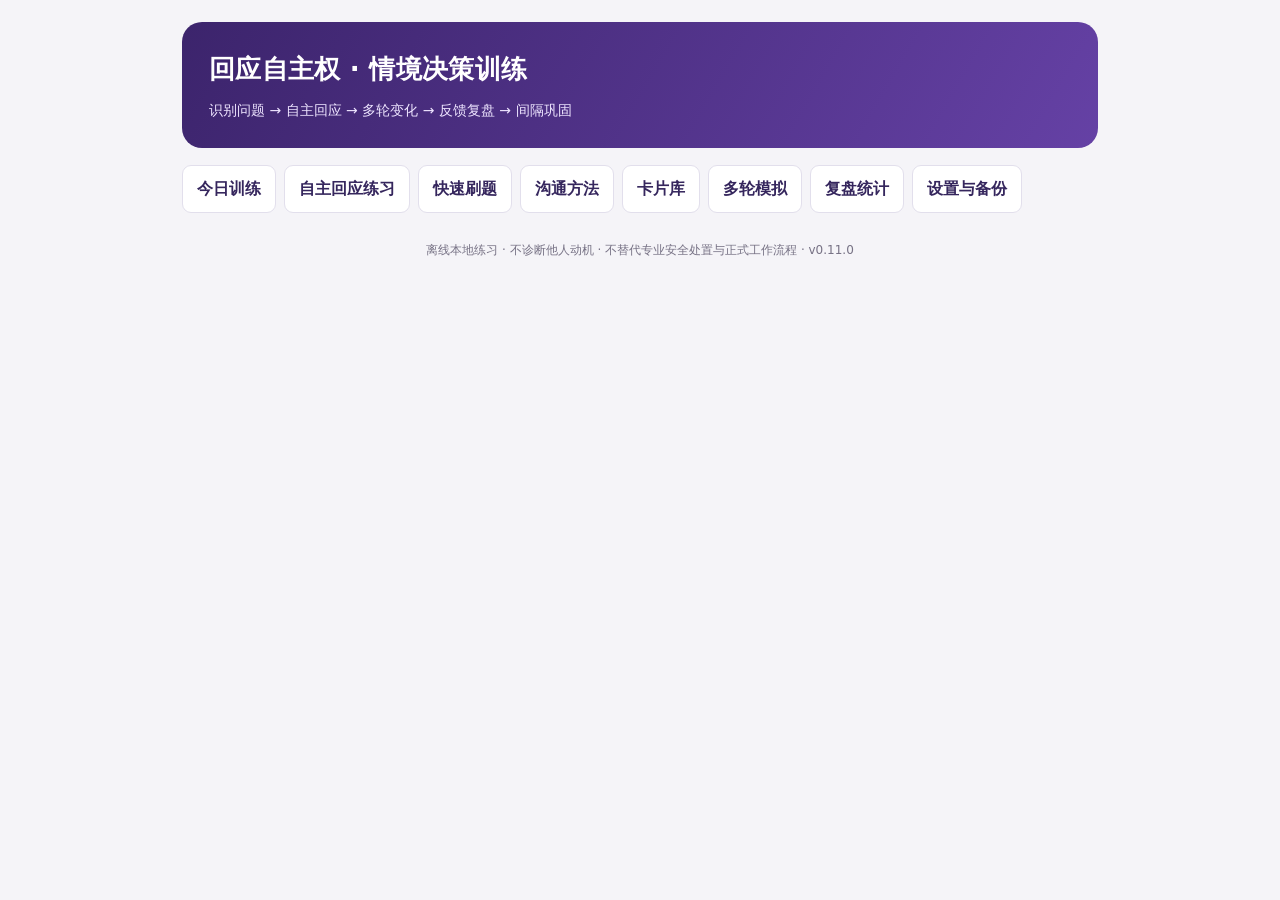
==== commit 06cf8df5: "Add quick communication quizzes and beginner-friendly highlighted lessons" ====
--- a/template.html
+++ b/template.html
@@ -1,5 +1,5 @@
-<!doctype html><html lang="zh-CN"><head><meta charset="utf-8"><meta name="viewport" content="width=device-width,initial-scale=1,viewport-fit=cover"><link rel="manifest" href="manifest.webmanifest"><meta name="color-scheme" content="light dark"><meta name="apple-mobile-web-app-capable" content="yes"><meta name="mobile-web-app-capable" content="yes"><meta name="apple-mobile-web-app-status-bar-style" content="default"><meta name="apple-mobile-web-app-title" content="回应自主权"><meta name="format-detection" content="telephone=no"><!--APPLE_ICON--><!--ICON_LINKS--><title>回应自主权 · 沟通决策训练 v0.10.2</title><style>
+<!doctype html><html lang="zh-CN"><head><meta charset="utf-8"><meta name="viewport" content="width=device-width,initial-scale=1,viewport-fit=cover"><link rel="manifest" href="manifest.webmanifest"><meta name="color-scheme" content="light dark"><meta name="apple-mobile-web-app-capable" content="yes"><meta name="mobile-web-app-capable" content="yes"><meta name="apple-mobile-web-app-status-bar-style" content="default"><meta name="apple-mobile-web-app-title" content="回应自主权"><meta name="format-detection" content="telephone=no"><!--APPLE_ICON--><!--ICON_LINKS--><title>回应自主权 · 沟通决策训练 v0.11.0</title><style>
 [hidden]{display:none!important}
 :root{font-family:system-ui,-apple-system,BlinkMacSystemFont,"Segoe UI","Microsoft YaHei",sans-serif;color:#242838;background:#f5f4f8;--purple:#53359a;--pale:#f2eefe;--border:#e2dfec;--muted:#667084;--surface:#fff}*{box-sizing:border-box}body{margin:0;line-height:1.6}button,input,select,textarea{font:inherit}button{cursor:pointer}button:disabled{cursor:not-allowed;opacity:.45}.app{max-width:950px;margin:auto;padding:22px 17px 75px}.hero{background:linear-gradient(120deg,#3c246c,#6541a5);color:white;padding:27px;border-radius:20px}.hero h1{margin:0;font-size:26px;letter-spacing:.3px}.hero p{margin:8px 0 0;color:#eee5ff;font-size:14px}.nav{display:flex;gap:8px;flex-wrap:wrap;margin:17px 0}.tab{background:#fff;color:#35265d;border:1px solid var(--border);border-radius:9px;padding:10px 14px;font-weight:600}.tab.active{background:var(--purple);border-color:var(--purple);color:#fff}.panel{background:var(--surface);border:1px solid var(--border);border-radius:17px;padding:24px;margin-bottom:16px;box-shadow:0 4px 20px #3b23530b}.grid{display:grid;grid-template-columns:repeat(3,minmax(0,1fr));gap:12px}.stat{border:1px solid var(--border);border-radius:12px;padding:13px}.stat strong{display:block;font-size:25px;color:var(--purple)}.stat span{color:var(--muted);font-size:13px}.actions{display:flex;gap:8px;flex-wrap:wrap;margin-top:15px}.primary{border:0;background:var(--purple);color:white;padding:11px 18px;border-radius:10px;font-weight:700}.secondary{background:#fff;color:var(--purple);border:1px solid #baa8db;padding:10px 14px;border-radius:10px;font-weight:600}.ghost{background:transparent;border:1px solid var(--border);padding:9px 12px;border-radius:9px}.pill{font-size:12px;display:inline-block;background:var(--pale);color:#4f2b8c;border-radius:999px;padding:3px 9px;margin-right:6px}.muted{color:var(--muted)}h2{font-size:21px;margin:0 0 10px}h3{font-size:16px;margin:15px 0 6px}.scene{background:#f8f7fc;border-left:4px solid #a38ecb;border-radius:10px;padding:13px 15px;margin:14px 0}.quote{font-size:20px;font-weight:700;margin-top:7px;color:#322448}.option{display:block;text-align:left;width:100%;padding:12px 14px;margin:9px 0;border:1px solid #cfcbd8;border-radius:10px;background:white;line-height:1.6}.option:hover{border-color:#8467bb}.option.selected{border:2px solid var(--purple);background:#f7f2ff}.option.correct{border:2px solid #28846a;background:#eaf8f1}.option.wrong{border:2px solid #bd4b4b;background:#fff0f0}.feedback{border-radius:12px;background:#f8f7fc;padding:14px 15px;margin:15px 0}.feedback.good{background:#edf8f1}.feedback.bad{background:#fff6ec}.quote-reply{background:#eef4f2;border-radius:9px;padding:12px;margin:9px 0;border-left:3px solid #3d8873}.prompt-label{font-weight:700;margin-top:12px}textarea,input[type=text],select{width:100%;border:1px solid #c8c4d4;border-radius:9px;padding:11px;background:white;color:#242838}textarea{min-height:94px;resize:vertical}.step{font-size:13px;color:#7256a5;font-weight:600}.small{font-size:13px}.tablelike{display:flex;gap:10px;align-items:center;justify-content:space-between;border-bottom:1px solid var(--border);padding:11px 0}.tablelike:last-child{border:0}.progressbar{height:8px;background:#ece9f2;border-radius:10px;overflow:hidden;margin-top:12px}.progressfill{height:100%;background:#7659ba}.split{display:flex;justify-content:space-between;gap:12px;align-items:center}.filters{display:grid;grid-template-columns:1fr 1fr;gap:10px}.notice{background:#f6f0dd;border-left:3px solid #bd913e;padding:12px;border-radius:8px}.danger{color:#ad3942}.dialoguegrid{display:grid;grid-template-columns:repeat(2,minmax(0,1fr));gap:12px;margin-top:18px}.dialogue-tile{display:flex;flex-direction:column;align-items:flex-start;text-align:left;gap:6px;padding:16px;border:1px solid var(--border);border-radius:12px;background:var(--surface);color:inherit;line-height:1.5}.dialogue-tile:hover{border-color:#9771c7}.dialogue-tile b{font-size:16px}.dialogue-tile span:last-child{color:var(--purple)}@media(max-width:610px){.dialoguegrid{grid-template-columns:1fr}}.foot{font-size:12px;color:#777285;text-align:center;margin:28px 0}.kbd{border:1px solid #ccc;padding:1px 6px;border-radius:5px;background:white;font-size:12px}details{border-top:1px solid #eae6f1;padding-top:9px;margin-top:12px}summary{cursor:pointer}.tag{color:#4e328b;font-weight:700}a{color:var(--purple)}
 @media(max-width:610px){.app{padding:12px 11px 65px}.hero{padding:19px;border-radius:14px}.hero h1{font-size:22px}.panel{padding:16px}.grid{gap:7px}.stat{padding:9px}.stat strong{font-size:21px}.filters{grid-template-columns:1fr}.quote{font-size:18px}.tab{padding:8px 11px}}@media(prefers-color-scheme:dark){:root{background:#161522;color:#ebe8f4;--surface:#222031;--border:#39364c;--muted:#b5b0c2;--pale:#322644}.hero{background:linear-gradient(120deg,#3b2866,#5d3a99)}.tab,.option,.secondary,.ghost{background:#29263a;color:#eae2ff}.option.selected{background:#3d3152}.option.correct{background:#173f31;color:#dcf6e8}.option.wrong{background:#50262a;color:#f4dade}.scene,.feedback{background:#292638}.feedback.good{background:#1d3f33}.feedback.bad{background:#453425}.quote{color:#f0eaff}.stat strong{color:#c9adff}.stat{background:#26233a}.quote-reply{background:#234437}input[type=text],select,textarea{background:#302d3e;color:#f5efff}.notice{background:#4b4129}.kbd{background:#322e42}}
-textarea,audio{max-width:100%}.tablelike>div,.split>span{min-width:0;overflow-wrap:anywhere}.tablelike button{flex-shrink:0}.quote-reply{white-space:pre-wrap;overflow-wrap:anywhere}:focus-visible{outline:3px solid #9e81ce;outline-offset:3px}.coach-trigger{display:block;margin-top:12px}.coach-check{display:block;margin:12px 0}.coach-check select{margin-top:6px}.coach-pending{overflow-wrap:anywhere}.panel label+textarea,.panel label+select{margin-bottom:12px}.tablelike>span{min-width:0;overflow-wrap:anywhere}.tablelike>span:last-child{flex-shrink:0}audio{width:100%}.model-quote{color:#6a46b8;font-weight:700;font-size:1.02em;line-height:1.6}.ai-model{margin-top:6px}@media(prefers-color-scheme:dark){.model-quote{color:#c3aaff}}.ai-block{border-left:4px solid var(--border);padding:10px 12px;margin:10px 0;background:var(--pale);border-radius:10px}.ai-block b{display:block;font-size:12px;letter-spacing:.06em;margin-bottom:3px}.ai-block p{margin:0;line-height:1.6}.ai-block strong{font-weight:800}.ai-block.fact{border-color:#6b8cff}.ai-block.fact b{color:#4f6ee0}.ai-block.boundary{border-color:#d9a441}.ai-block.boundary b{color:#a97b1c}.ai-block.length{border-color:#3fae9a}.ai-block.length b{color:#237e6e}.ai-block.rewrite{border-color:#8b6bd6}.ai-block.rewrite b{color:#6a46b8}.ai-block.tip{border-color:#b08b3e;border-left-style:dashed;background:transparent}@media(prefers-color-scheme:dark){.ai-block.fact b{color:#9db0ff}.ai-block.boundary b{color:#e6c37a}.ai-block.length b{color:#7fd8c8}.ai-block.rewrite b{color:#c3aaff}}.selfrow{display:flex;flex-wrap:wrap;gap:8px;align-items:center;margin:10px 0}.segwrap{display:flex;flex-wrap:wrap;gap:8px}.seg{background:var(--surface);color:inherit;border:1px solid var(--border);border-radius:999px;padding:10px 14px;font-weight:600}.seg.on{background:var(--purple);border-color:var(--purple);color:#fff}html{-webkit-text-size-adjust:100%;text-size-adjust:100%}body{min-height:100dvh;-webkit-tap-highlight-color:rgba(83,53,154,.12)}button,select,textarea,input{font-size:16px}button,.tab,.option,summary{min-height:44px;touch-action:manipulation}summary{padding:6px 0}.app{padding:calc(22px + env(safe-area-inset-top)) calc(17px + env(safe-area-inset-right)) calc(75px + env(safe-area-inset-bottom)) calc(17px + env(safe-area-inset-left))}@media(max-width:610px){.app{padding:calc(12px + env(safe-area-inset-top)) calc(11px + env(safe-area-inset-right)) calc(65px + env(safe-area-inset-bottom)) calc(11px + env(safe-area-inset-left))}}/*MOBILE_CSS*/</style></head><body><main class="app"><header class="hero"><h1>回应自主权 · 情境决策训练</h1><p>识别问题 → 自主回应 → 多轮变化 → 反馈复盘 → 间隔巩固</p></header><nav class="nav" aria-label="主要导航"><button class="tab" data-nav="home">今日训练</button><button class="tab" data-nav="coach">自主回应练习</button><button class="tab" data-nav="communication">沟通方法</button><button class="tab" data-nav="bank">卡片库</button><button class="tab" data-nav="dialogue">多轮模拟</button><button class="tab" data-nav="stats">复盘统计</button><button class="tab" data-nav="settings">设置与备份</button></nav><div id="unsavedNotice" class="notice" hidden><details class="draft-info"><summary>有未提交草稿 · 点击查看</summary><span id="unsavedStatus">草稿已在本标签页临时保留，未写入学习记录或备份。关闭标签页后可能丢失；可在设置中选择额外保留卡片练习进度。</span></span> <button type="button" class="ghost" id="unsavedClear">清除临时草稿</button></details></div><div id="practiceBar" hidden><button class="ghost" id="practiceBack">暂存进度并返回</button><span id="practiceStep"></span></div><p id="practiceStatus" role="status"></p><div id="root"></div><p class="foot">离线本地练习 · 不诊断他人动机 · 不替代专业安全处置与正式工作流程 · v0.10.2</p></main><script id="bank" type="application/json">[{"id":"RA-001","group":"回应自主权","signal":"礼貌压力","scene":"同事闲聊；不涉及工作职责","question":"你周末到底跟谁一起出去的？","options":["如实列出所有同行者，免得尴尬","你问这个有什么事吗？我更想保留私人安排。","反问他是不是在监视你","编造一个无关的人名"],"correct":1,"rationale":"私人行程不因被问到就必须交代。先问目的或直接温和设界限均可，不必猜测恶意。","model":"“只是私人安排，我就不展开了。你问这个有什么事吗？”","principle":"被问到≠必须披露"},{"id":"RA-002","group":"回应自主权","signal":"沉默耐受","scene":"茶水间；刚聊完工作","question":"你怎么不说话？是不是有意见？","options":["赶紧解释半天自己没有意见","如果没有意见，就简短说明并停止；不需要填满沉默","立刻离开并怒视对方","捏造一个意见来回应"],"correct":1,"rationale":"沉默不是违约，也不需要用长篇证明自己正常。若存在真实工作分歧，应如实、适当地提出。","model":"“没有新的意见，我在听大家讨论。”","principle":"不用靠过度解释消除尴尬"},{"id":"RA-003","group":"回应自主权","signal":"回应选择","scene":"朋友问一个普通、不敏感的问题","question":"你最近在看哪本书？","options":["要求对方先解释为什么收集你的阅读信息","能聊就直接简短回答","保持沉默以维护边界","反问其是否有目的"],"correct":1,"rationale":"非敏感闲聊通常可以自然回答；训练目标是自主，而不是见问必防。","model":"“最近在看一本关于沟通的书，你呢？”","principle":"正常问题可正常回答"},{"id":"RA-004","group":"回应自主权","signal":"避免自证","scene":"同事轻率评价，但没有具体事件","question":"你是不是特别爱表现自己？","options":["列举过去几年所有低调行为","你有什么证据？你在污蔑我！","如果涉及具体行为，可以讨论具体事；不必证明完整人格","认下标签，尽快结束"],"correct":2,"rationale":"抽象人格标签没有可直接检验的定义。将讨论对象从人格转为具体事件。","model":"“如果有哪件具体事情让你有这种感觉，我们可以讨论那件事。”","principle":"讨论行为，不自证人格"},{"id":"RA-005","group":"回应自主权","signal":"直接拒绝","scene":"有人要求你在私人时间透露他人的隐私","question":"你把他手机号发给我，就一下。","options":["发过去，省得麻烦","编造一个错误号码","未经本人同意不能转交，可以建议对方直接联系","反问对方是否是坏人"],"correct":2,"rationale":"涉及第三方个人信息；拒绝并提供合适替代渠道。","model":"“我不能未经同意分享他的号码，你可以通过公开渠道联系或请我转达。”","principle":"他人隐私不是你的可支配信息"},{"id":"RA-006","group":"预设前提","signal":"标签化","scene":"无具体事件的随意提问","question":"你一直都不肯配合团队，对吧？","options":["立刻证明自己每次都配合","先澄清具体事件，不接受“一直”的泛化","默认承认“对”","回击你才不配合"],"correct":1,"rationale":"“一直”是概括性预设；先要求具体行为，避免人格层面自证。","model":"“你说的是哪次合作？我们讨论具体过程更准确。”","principle":"把概括还原为事实"},{"id":"RA-007","group":"预设前提","signal":"隐藏假设","scene":"同事询问未经核实的事情","question":"你为什么又把消息泄露出去了？","options":["解释自己为什么再次泄露","否认并详细交代每次聊天记录","先指出泄露和“又”的前提尚未成立","转而指控别人泄露"],"correct":2,"rationale":"这个为什么式问题已经将“你泄露了”当作事实。先修正前提。","model":"“我不同意‘我泄露了消息’这个前提。你具体指哪条消息、依据是什么？”","principle":"先拆前提再回答为什么"},{"id":"RA-008","group":"预设前提","signal":"不实归因","scene":"朋友突然问","question":"你是不是因为嫉妒他，才不同意这个计划？","options":["辩论自己一辈子没有嫉妒过","说是，以免僵局","回到计划的具体意见和理由，不接受动机归因","立即攻击提问者"],"correct":2,"rationale":"“嫉妒”是对动机的推断，不等于事实。可讨论可验证的决策理由。","model":"“不是这个原因。我对计划的顾虑是成本和时间安排。”","principle":"拒绝被强加动机"},{"id":"RA-009","group":"预设前提","signal":"二选一陷阱","scene":"讨论项目延期","question":"你是能力不行，还是根本不想负责？","options":["从两项指控中选一项","说明二选一不成立，回到影响进度的事实","拿别人的能力说事","长篇证明自己很努力"],"correct":1,"rationale":"虚假二分会隐藏其他可能原因。先说明两项都非既定事实。","model":"“这两个选项都不准确。我们先核对延期原因和我负责的部分。”","principle":"不接受虚假二选一"},{"id":"RA-010","group":"预设前提","signal":"真实问题","scene":"主管基于已确认记录问","question":"系统显示这项任务昨天到期但尚未完成，预计何时交付？","options":["先说这是在给你设陷阱","在核实记录后直接说明进度、障碍和预计时间","保持沉默","要求领导解释为什么问"],"correct":1,"rationale":"有事实依据的职责问题，应主动、真实、准确回应，而不是机械反套话。","model":"“进度是80%，还差最终测试；预计明天下午交付。如果有变化我会提前说明。”","principle":"工作职责优先如实沟通"},{"id":"RA-011","group":"突然转题","signal":"不明目的","scene":"讨论排班时对方突然问","question":"对了，你跟某位领导私下熟不熟？","options":["详细回忆所有私人往来","直接询问与当前工作有什么关系","反控对方在套话","谎称完全不认识"],"correct":1,"rationale":"突兀但动机未知。先询问工作关联与具体需求。","model":"“怎么突然问这个？是有哪项工作需要我协助联系吗？”","principle":"先问目的，不先交代"},{"id":"RA-012","group":"突然转题","signal":"无下文","scene":"对方突然问完个人收入后沉默","question":"你一个月到底赚多少？","options":["为了不冷场继续介绍奖金与家庭收入","可礼貌表示不方便谈，不替对方续话","猜测他要借钱并指责","随意报一个假数字"],"correct":1,"rationale":"对方沉默不构成你继续披露的义务；可以自然转回原话题。","model":"“这个我不太想聊。刚才我们说到的安排继续吧。”","principle":"沉默不是补充解释的指令"},{"id":"RA-013","group":"突然转题","signal":"合理闲聊","scene":"午休时同事突然问","question":"你最近有没有去过那家新咖啡店？","options":["先审查提问动机","想聊就正常简短回应","拒绝回答以建立权威","展开所有上月行程"],"correct":1,"rationale":"无敏感内容且没有额外风险，可正常社交，不需要处处设防。","model":"“还没去过，听说不错。你去过吗？”","principle":"避免把所有跳题视为套话"},{"id":"RA-014","group":"突然转题","signal":"会议跑题","scene":"业务会议突然进入私人评价","question":"先不说项目，你觉得某位同事为人怎么样？","options":["给出私人评价和流言","把讨论拉回与决策相关的工作事实","假装没听到问题","用激烈措辞评价提问者"],"correct":1,"rationale":"对人的概括评价易偏离业务目标；必要时只讨论可核验的工作表现。","model":"“如果是项目协作方面，我可以谈具体事实；私人评价就不展开了。”","principle":"只交换相关且有依据的信息"},{"id":"RA-015","group":"突然转题","signal":"不急求因","scene":"对方问一句后不解释原因","question":"你是不是已经准备离职了？","options":["迫不及待说明职业规划所有细节","平静设置个人边界，也可问其所关心的工作问题","追问十分钟逼他说真实目的","按他暗示承认"],"correct":1,"rationale":"即便问题无下文，也不必用推测来补全对方的目的。","model":"“这是个人规划，我暂时不讨论。工作安排上有具体需要确认的吗？”","principle":"不为缺席的解释负责"},{"id":"RA-016","group":"隐私与披露","signal":"第三方信息","scene":"有人以熟人身份打听","question":"那位学生的具体病情你知道吧，告诉我一下？","options":["只要认识就可告诉","用匿名但可识别的细节说明","不披露他人健康信息，提供正式咨询渠道","编造病情"],"correct":2,"rationale":"健康信息高度敏感；角色职责和授权必须被核实，普通熟人关系不足以授权披露。","model":"“涉及个人隐私，我不能讨论。若有正式需要，请通过授权渠道咨询。”","principle":"第三方敏感信息从严保护"},{"id":"RA-017","group":"隐私与披露","signal":"家庭隐私","scene":"普通同事询问","question":"你家里最近是不是出了什么事？","options":["所有家庭细节如实交代","感谢关心并自行决定披露程度","反问他为什么窥探","编造家庭变故"],"correct":1,"rationale":"关心可能是善意，也可能只是好奇，关键是你的信息选择权。","model":"“谢谢关心，目前我能处理好，暂时不想细说。”","principle":"关心不等于信息授权"},{"id":"RA-018","group":"隐私与披露","signal":"账号权限","scene":"同事说为了方便处理事务","question":"把你系统登录密码发我一下，我帮你查。","options":["直接发给他","共享一次性登录码即可","拒绝共享凭据，建议使用合规代办或权限申请","随便编密码"],"correct":2,"rationale":"账号、验证码和口令不应通过人际压力共享，即使对方看起来善意。","model":"“密码和验证码不能共享。我们可以通过正式授权流程处理。”","principle":"保密边界不因关系改变"},{"id":"RA-019","group":"隐私与披露","signal":"公开信息","scene":"活动协作时对方问","question":"学校官网上那份公开的活动日程在哪？","options":["拒绝提供以维护边界","直接提供已公开、核实的链接","要求对方先报姓名","猜一个日期"],"correct":1,"rationale":"公开且已确认的信息通常应直接协助；区别个人隐私和公共资料。","model":"“我把官网的公开日程链接发给你。”","principle":"不能把防守变成不合作"},{"id":"RA-020","group":"隐私与披露","signal":"不得编造","scene":"朋友问你不愿回答的问题","question":"你银行卡里现在有多少存款？","options":["编一个数字让对方死心","诚实设界限，无需造假","反复解释全部资产结构","讽刺对方没钱"],"correct":1,"rationale":"不想回答完全可以直接说，不必以虚假信息代替边界。","model":"“具体存款我不讨论，还是聊点别的吧。”","principle":"拒答比撒谎更稳妥"},{"id":"RA-021","group":"诱导站队","signal":"带风向","scene":"同事对另一个人评价","question":"你也觉得他办事特别不靠谱吗？","options":["赞同以融入群体","仅就自己亲见的具体事项说话","把不靠谱重复得更严重","反问你是不是嫉妒他"],"correct":1,"rationale":"对方的形容词不是证据。避免被动卷入价值判断和流言。","model":"“我不了解全部情况；如果有具体协作问题，可以就事情讨论。”","principle":"不被诱导替别人背书"},{"id":"RA-022","group":"诱导站队","signal":"虚假共识","scene":"有人在会上说","question":"大家都认为这个方案很糟糕，你也这么想吧？","options":["默认大家都这么想","独立评价方案并说明自己掌握的依据","指责所有人都不专业","为了安全沉默到底"],"correct":1,"rationale":"“大家都”未经核实，不能代替独立判断。","model":"“我还没看到大家的具体反馈。就方案本身，我认为需要补充风险评估。”","principle":"群体暗示不是事实"},{"id":"RA-023","group":"诱导站队","signal":"背后评价","scene":"有人问","question":"你听说领导最近跟谁闹矛盾了吗？","options":["交流未经核实的传闻","不了解就说明不了解，不参与揣测","假装知道以保持面子","把自己的猜测说成事实"],"correct":1,"rationale":"不传播未经核实的信息，尤其涉及人际关系和声誉。","model":"“我不了解，也不适合根据传闻判断。”","principle":"不参与传言循环"},{"id":"RA-024","group":"诱导站队","signal":"真实立场","scene":"会议就已经公开讨论的方案问","question":"你是否支持这个新流程？理由是什么？","options":["只有沉默才能保住边界","基于工作事实表达立场、理由和保留条件","说对方在引导你","只回答随便吧"],"correct":1,"rationale":"对正式议题表达真实观点是正常职责，不是所有立场提问都是套话。","model":"“我原则上支持，但建议先试运行两周，重点看响应时间。”","principle":"边界与坦诚合作可以共存"},{"id":"RA-025","group":"诱导站队","signal":"暗示保证","scene":"对方问","question":"你肯定能保证这件事绝对不会出问题吧？","options":["立刻承诺绝对安全","说明可控范围和剩余风险，不作绝对保证","保证后再私下解释","以攻击性语气拒绝"],"correct":1,"rationale":"绝对化保证可能超出可控范围；明确风险与条件比迎合更可靠。","model":"“不能保证零风险。我可以说明已采取的措施、剩余风险和应急方案。”","principle":"不作超出证据的承诺"},{"id":"RA-026","group":"职责与安全","signal":"优先安全","scene":"学生说头晕胸闷并询问校医今天是否在岗","question":"我胸口很不舒服，校医今天开门吗？","options":["仅讨论校医排班","先识别紧急程度并引导立即寻求当地急救或现场援助","先问学生为何突然问","要求提供全部病史再行动"],"correct":1,"rationale":"胸部不适可能需要紧急评估；沟通边界不能延误潜在严重症状的安全措施。","model":"“你现在是否有明显胸痛、呼吸困难或快晕倒？如有请立即拨打当地急救电话并请求现场帮助，我也会按流程协助。”","principle":"安全风险优先于话术策略"},{"id":"RA-027","group":"职责与安全","signal":"授权边界","scene":"外部人员询问安全监控录像","question":"把昨晚某楼层监控视频发我看看。","options":["直接分享视频","核实身份、用途及授权，转正式流程","说监控都坏了","立即指责对方是坏人"],"correct":1,"rationale":"监控资料涉及隐私与授权，不能凭口头要求转交；但要告知合规处理路径。","model":"“这类视频需要按授权流程调取。请提供正式需求，我协助转交负责部门。”","principle":"涉及权限的信息要核验"},{"id":"RA-028","group":"职责与安全","signal":"明确任务","scene":"主管明确要求确认一项公共安排","question":"今天的值班表是否已经更新？","options":["先问为什么问","如实核查并明确回复状态","为保护自主权保持沉默","转移到其他话题"],"correct":1,"rationale":"合理、职责范围内的问题应该直接回答，必要时说明尚待确认。","model":"“已经更新到最新版本，下午四点生效。”","principle":"有问必答的问题确实存在"},{"id":"RA-029","group":"职责与安全","signal":"不代替制度","scene":"有人要求绕过程序","question":"你跟某部门熟，帮我不走流程直接拿资料吧？","options":["利用关系私下拿取","说明应走正式流程并可提供协助","假装同意却不处理","评价其人品"],"correct":1,"rationale":"关系不替代权限；既守制度又提供可执行的下一步。","model":"“涉及资料调取，需要按正式流程申请。我可以告诉你申请入口。”","principle":"善意协助不等于违规"},{"id":"RA-030","group":"职责与安全","signal":"未知不猜","scene":"学生问具体处理时间而你尚未核实","question":"你们今天几点能给我准确结果？","options":["为了安抚承诺半小时","明确目前未知并给出核实或反馈机制，不编造时间","直接沉默","讲十分钟内部流程"],"correct":1,"rationale":"不给未经确认的时间承诺；可以约定核实步骤并在有依据时给出时点。","model":"“目前我无法确认完成时间。我先向负责人员核实，确认后按约定渠道反馈。”","principle":"未知就标记未知"},{"id":"RA-031","group":"压力与追问","signal":"指责压力","scene":"对方在电话里说","question":"你们怎么这么不负责任？我已经说过好多次了！","options":["详细辩白个人工作态度","先关注具体问题与是否紧急，再核对记录","反骂对方不讲理","默认承担所有责任"],"correct":1,"rationale":"压力下先抓取可核查的事实和当前需求，不因指责而陷入人格自证。","model":"“我理解你着急。请告诉我具体事件和现在最紧急的需求，我立即核对。”","principle":"情绪不等于事实"},{"id":"RA-032","group":"压力与追问","signal":"连续逼问","scene":"同事连续说","question":"你不回答就是心虚吧？为什么不回答？","options":["马上泄露全部隐私来自证","平静重复边界，不接受沉默等于心虚的推断","说对方一定有阴谋","制造虚假借口"],"correct":1,"rationale":"拒绝回答私人问题并不逻辑等于心虚。重复边界即可，无需升级冲突。","model":"“是否回答私人问题是我的选择，这不代表你说的推断成立。”","principle":"边界可以重复，不必辩解"},{"id":"RA-033","group":"压力与追问","signal":"高压多问","scene":"会议中对方连珠炮似发问","question":"原因是什么？谁批准的？你有没有提前知道？","options":["任选一个随便回答","先归纳问题、逐项确认已知与未知","全部猜着答完","说你太烦了"],"correct":1,"rationale":"多问题同时输入会增加工作记忆负担。将其拆开有助于准确回答。","model":"“这里有三个问题。我先回答批准流程，其他两项需要核对记录。”","principle":"拆分问题，逐项回答"},{"id":"RA-034","group":"压力与追问","signal":"时间压力","scene":"对方催促","question":"你现在就给我一个保证，行不行？","options":["为了结束对话立刻保证","说明当前可确认的内容及不能承诺的部分","直接挂断","编造有领导批准"],"correct":1,"rationale":"时间压力不是超范围承诺的理由。","model":"“我可以确认目前已完成的步骤，但结果需要核实后才能承诺。”","principle":"不要用承诺换取暂时安静"},{"id":"RA-035","group":"压力与追问","signal":"真实错误","scene":"你确实遗漏了一项工作步骤，有记录可查","question":"这个检查是不是你没做？","options":["为了防套话拒绝承认","确认事实、承担自己部分并说明补救措施","归咎于对方提问方式","长篇证明自己其他方面都很好"],"correct":1,"rationale":"存在真实失误时应承担责任；训练不等于拒绝所有质询。","model":"“是的，这一步我遗漏了。我现在补做，并检查是否造成后续影响。”","principle":"自我主张与承担责任不冲突"},{"id":"RA-036","group":"倾听与修复","signal":"漏听信息","scene":"你没听清对方问题最后的时间条件","question":"明天上午…你们能安排吗？","options":["根据猜测直接回答可以","坦诚请其重复关键时段和需求","假装理解","改讲一般工作规定"],"correct":1,"rationale":"遗漏关键限定条件时主动修复，比猜测更专业。","model":"“抱歉，刚才时间条件我没听清。你是说明天上午几点、需要哪类安排？”","principle":"漏听就澄清"},{"id":"RA-037","group":"倾听与修复","signal":"提前构思","scene":"对方说很长背景，你脑中已准备答案但其仍在说","question":"“所以我想问的是……”","options":["立刻打断回答先前猜到的问题","继续听到具体请求，再简短复述","继续脑补后续","转换成自己的经历"],"correct":1,"rationale":"停止提前构思并回到对方完整问题。","model":"“我听明白了，你主要想确认下一步的负责部门，对吗？”","principle":"听完再答"},{"id":"RA-038","group":"倾听与修复","signal":"信息复杂","scene":"对方陈述事件涉及三个人和两个时间","question":"昨天A说B处理，今天C又说……","options":["立刻认定谁错了","用时间线复述已知事实并核对不一致点","把所有猜测一次说完","让对方不要说了"],"correct":1,"rationale":"复杂信息先结构化，避免工作记忆超载和归因错误。","model":"“我整理一下：昨天A通知由B处理，今天C给了不同说法，是这样吗？”","principle":"先结构化后判断"},{"id":"RA-039","group":"倾听与修复","signal":"简洁表达","scene":"对方只问一件可查事实","question":"今天会议是下午三点吗？","options":["说明会议如何筹备全过程","确认日程后直接回答","反问对方问这个干嘛","详细介绍每个参会人"],"correct":1,"rationale":"简单公开事实不需要复杂化。","model":"“是的，日程显示下午三点开始。”","principle":"答案长度匹配问题复杂度"},{"id":"RA-040","group":"倾听与修复","signal":"对方不回应","scene":"你澄清后，对方沉默","question":"你刚才问的具体是哪项工作？（对方没回应）","options":["连珠炮解释所有可能关联","允许沉默，必要时重申可协助的范围并结束","宣布对方有阴谋","追着对方逼出动机"],"correct":1,"rationale":"对方不回应，你可选择停顿，不必替他完成话题。","model":"“如果有具体工作需要帮助，告诉我就好。那我们先继续刚才的安排。”","principle":"不要自动填满沉默"},{"id":"RA-041","group":"正常交流与误判","signal":"善意关心","scene":"朋友问你是否很累","question":"你最近是不是压力很大？","options":["认定是在搜集你的弱点","按舒适程度回答，并可表达感谢","无条件交代私密心理细节","责备其多管闲事"],"correct":1,"rationale":"关心式提问不是默认陷阱；个人信息的多少由你决定。","model":"“最近有点忙，谢谢关心，暂时还好。”","principle":"警觉不等于敌意"},{"id":"RA-042","group":"正常交流与误判","signal":"开放询问","scene":"同事在复盘工作","question":"你觉得本次交接哪里还能改进？","options":["以为他在套你对团队的不满","提出具体、建设性的改进意见","拒绝回答任何意见","开始评价同事人格"],"correct":1,"rationale":"开放式工作复盘通常是合作机会，应该基于事实作答。","model":"“我建议统一交接清单，并在交班前确认未完成事项。”","principle":"分辨建设性问题"},{"id":"RA-043","group":"正常交流与误判","signal":"个人边界","scene":"陌生人在社交平台问","question":"你住在哪个小区、单元几号？","options":["详细回答以表示诚意","不提供精确住址，需要时只给适当范围","随意给假地址","长篇自责为什么不愿意说"],"correct":1,"rationale":"陌生人的精确住址询问通常不需要回答，界限清晰即可。","model":"“具体住址不方便提供。”","principle":"信息敏感度决定披露程度"},{"id":"RA-044","group":"正常交流与误判","signal":"有效质询","scene":"同事指出一处可核对的数据差异","question":"这个报表数字为什么和原始记录不一致？","options":["说在套话所以不理会","核实数字并解释差异或承认尚不清楚","绕到自己的辛苦付出","要求对方先证明没有偏见"],"correct":1,"rationale":"可核查的工作问题应认真处理，而非误判为心理战。","model":"“我先核对统计口径和原始数据，再给你准确原因。”","principle":"识别真实职责问题"},{"id":"RA-045","group":"正常交流与误判","signal":"关系修复","scene":"你之前回应过于生硬，朋友表达不舒服","question":"刚才你是不是有点生气？","options":["一律拒绝谈情绪","如实、适度说明感受并修复关系","长篇证明自己绝不会生气","反问对方有什么居心"],"correct":1,"rationale":"自主回应也包括自愿表达情绪和维护信任。","model":"“刚才我有点着急，语气可能偏硬。抱歉，我们可以继续聊。”","principle":"边界不是冷漠"},{"id":"RA-046","group":"幽默与软边界","signal":"幽默与边界","scene":"办公室轻松闲聊，熟悉的同事开玩笑","question":"你是不是跟领导关系特别好？","options":["详细解释所有私人接触","语气轻松地说“哪有神通广大，我连会议室都得预约。你想问哪项工作？”","反问“你是不是在监视我？”","编造自己从不和领导交流"],"correct":1,"rationale":"在关系友好、无保密压力时，轻微自嘲加回到具体事务可以既保留边界又不冷场。幽默不是唯一答案。","model":"“没什么特别关系啦。你是有哪项工作需要协调吗？”","principle":"幽默可选，先看场合"},{"id":"RA-047","group":"幽默与软边界","signal":"幽默与边界","scene":"茶水间闲聊，不涉及薪酬披露义务","question":"你月薪到底多少啊？","options":["把全部工资奖金福利解释一遍","谎报数字","轻松说“这份个人财报暂不公开，哈哈”并停止","指责对方目的不纯"],"correct":2,"rationale":"私人薪酬可以不谈。幽默适合熟人轻松场合，严肃或重复逼问时应更明确设置边界。","model":"“这个就让我保留点隐私吧。”","principle":"轻松拒绝，笑完也不继续交代"},{"id":"RA-048","group":"幽默与软边界","signal":"幽默禁区","scene":"有人询问尚未公开的人事安排","question":"你知道下一批人员调整名单吗？","options":["用幽默暗示你掌握内部消息","按授权边界说明无法提供未公开信息，并指向正式渠道","先讲听到的传闻，再说仅供参考","反讽对方多管闲事"],"correct":1,"rationale":"涉未公开信息不宜使用容易误导的玩笑。先保护保密要求与事实准确性。","model":"“如果尚未正式公布，我不能确认或分享名单，请以正式通知为准。”","principle":"保密与真实性优先于机智"},{"id":"RA-049","group":"幽默与软边界","signal":"幽默禁区","scene":"学生焦急寻求即时医疗帮助","question":"我现在很难受，你们还要问这么多吗？","options":["用幽默缓和“别急，医生也怕排队”","先判断严重程度，给出必要的安全指引并说明为什么需要关键事实","转移话题聊自己过去生病经历","不回应，等待对方平静"],"correct":1,"rationale":"紧急求助应优先保障安全、澄清紧急症状并给出可行动的指引。幽默可能被理解为轻视。","model":"“我理解你很着急。为了尽快安排正确帮助，我先确认有没有需要立即就医的严重症状。”","principle":"高风险场景：清晰与共情优先"},{"id":"RA-050","group":"幽默与软边界","signal":"幽默与边界","scene":"熟人注意到你今天话少","question":"你今天怎么突然这么安静？","options":["列举最近各种心理状态","用轻松自嘲回应“练习少说两句，刚开始见效”，不再过度解释","认为这是刻意试探并反问","拒绝一切交流"],"correct":1,"rationale":"这种普通社交问题不需要防御式分析。轻松玩笑可以自然化解，也可直接回答。","model":"“我在练习少说两句，效果看来不错。”","principle":"正常闲聊：允许自然幽默"},{"id":"RA-051","group":"幽默与软边界","signal":"幽默禁区","scene":"正式会议，主管追问已经到期的任务","question":"这项工作为什么还没有完成？","options":["用自嘲玩笑拖延说明","给出核实后的原因、风险、补救和完成节点","反问主管为什么不相信自己","绕开问题讲完整工作史"],"correct":1,"rationale":"真实工作问责需要直接承担应承担的责任并给出下一步，幽默不能替代实质回应。","model":"“任务未完成主要是测试仍有问题。我负责今天完成复核，预计明天下午提交，并在有变动时及时报告。”","principle":"职责问题：事实、责任、行动"},{"id":"RA-052","group":"幽默与软边界","signal":"幽默与边界","scene":"熟悉的朋友开玩笑说你老爱提前知道事情","question":"你是有内部情报渠道吧？","options":["顺着玩笑承认自己能获取机密","笑着说“我要真有情报渠道，先查查明天会不会下雨；工作上的消息还是看正式通知”","长篇复述所有接触过的同事","立即指责对方恶意"],"correct":1,"rationale":"轻微玩笑可以友善回应，但不要用幽默暗示自己有不应获得的信息。","model":"“没有啦，正式消息还是看通知比较准。”","principle":"幽默不能制造虚假的知情暗示"},{"id":"RA-053","group":"幽默与软边界","signal":"幽默禁区","scene":"同事对第三个人的能力做负面评价并要你附和","question":"他是不是很不靠谱，你也这样觉得吧？","options":["拿对方短处开玩笑来活跃气氛","转到具体协作事实，不对人做泛化评价","迎合对方并补充负面传闻","用嘲笑提出问题的人来反制"],"correct":1,"rationale":"拿第三人当笑点会放大人际风险。讨论具体任务表现，保持尊重和准确。","model":"“如果是项目协作问题，我们可以讨论具体事项。我不太想给人贴标签。”","principle":"不拿第三人作笑料"}]</script><script id="dialogue-bank" type="application/json">[{"id":"DL-01","title":"突然提起与领导的关系","tags":["预设","幽默","工作边界"],"context":"你和熟悉的同事在讨论排班，气氛轻松。他突然转话题。","start":"start","nodes":{"start":{"line":"你是不是和某位领导特别熟？有些消息应该早就知道吧？","options":[{"text":"“没有没有，我可以给你讲讲我们平时怎么联系……”","score":0,"next":"over","reason":"自动进入自证，可能不必要地披露私人交往。"},{"text":"“怎么突然问这个？你是想了解哪项工作？”","score":2,"next":"clear","reason":"先澄清目的，不接受“应该知道”的预设。"},{"text":"“我哪有那么神通广大，连会议室都得预约。你想问哪件事？”","score":2,"next":"light","reason":"关系轻松时可幽默化解，同时回到具体需求。"}],"tip":""},"over":{"line":"哦，所以你确实跟他私下聊过？那你肯定知道人员调整名单吧？","options":[{"text":"“具体往来不谈了，未公开安排也不能猜。你要确认哪项正式信息？”","score":2,"next":"finish_info","reason":"及时止损：纠正边界，不继续自证。"},{"text":"“我只是偶尔联系……名单我猜是……”","score":0,"next":"finish_sensitive","reason":"进一步披露且扩散未经确认的信息。"},{"text":"“你干嘛这样问？你在套话吧！”","score":1,"next":"finish_tension","reason":"可划界，但动机未明时直接指责不一定必要。"}],"tip":""},"clear":{"line":"其实我想问下周值班安排是谁批准的，能不能帮忙找负责人确认？","options":[{"text":"“这是具体工作事项，我可以帮你查公开流程或联系负责部门。”","score":2,"next":"finish_work","reason":"从模糊试探转为职责内合理请求，应适度提供协助。"},{"text":"“你刚才那样问，我现在不想理你。”","score":0,"next":"finish_tension","reason":"对方已澄清正常目的，不宜继续一概防备。"},{"text":"“你去找领导，别问我。”","score":1,"next":"finish_work","reason":"可说明职责范围，但可以更建设性。"}],"tip":""},"light":{"line":"哈哈，我只是想问谁负责批准下周排班，没别的意思。","options":[{"text":"“原来是这个，排班可以按正式流程联系负责人。”","score":2,"next":"finish_work","reason":"幽默后顺畅转回实事，保持自然关系。"},{"text":"“你承认不是在套我话了吧？”","score":0,"next":"finish_tension","reason":"无需把已澄清的轻松交流变成对抗。"},{"text":"“行，那我把我听到的人员调整传闻也告诉你。”","score":0,"next":"finish_sensitive","reason":"主动追加不相关的信息，反而增加风险。"}],"tip":""},"finish_info":{"line":"对方说：明白，我去看正式通知。你能告诉我公开的查询入口吗？","options":[{"text":"提供已确认的公开查询路径；不知道就说会核实。","score":2,"next":null,"reason":"应回答合理、职责内的公开信息。"},{"text":"仍拒绝一切回答。","score":0,"next":null,"reason":"将谨慎变成机械回避。"},{"text":"顺带分享内部传闻。","score":0,"next":null,"reason":"无关且可能不适当。"}],"tip":""},"finish_work":{"line":"对方补充：那你能不能把负责人的私人手机号直接发给我？","options":[{"text":"“未经同意不转发私人号码，我可以帮你转达或提供公开联系渠道。”","score":2,"next":null,"reason":"有帮助且守住第三人隐私。"},{"text":"“我不能帮忙，你自己看着办。”","score":1,"next":null,"reason":"守住边界但没有必要完全拒绝可行替代方案。"},{"text":"直接提供私人号码。","score":0,"next":null,"reason":"无授权披露第三方信息。"}],"tip":""},"finish_sensitive":{"line":"对方接着问：既然你听到一些消息，能把名单发我吗？","options":[{"text":"“我刚才不应猜测，未经确认的名单不能提供；请以正式通知为准。”","score":2,"next":null,"reason":"及时修复错误，停止传播。"},{"text":"把猜测名单发过去，附一句“仅供参考”。","score":0,"next":null,"reason":"免责声明不消除不当披露风险。"},{"text":"继续长篇解释自己并无内部关系。","score":1,"next":null,"reason":"比继续披露好，但偏离核心问题。"}],"tip":""},"finish_tension":{"line":"对方沉默了两秒，说：“我只是想问排班谁负责。”","options":[{"text":"“明白，刚才可能误会了。我们回到排班，公开流程是……”","score":2,"next":null,"reason":"主动修复关系，回到可核实事项。"},{"text":"继续要求对方道歉。","score":0,"next":null,"reason":"在信息澄清后不必要地升级冲突。"},{"text":"彻底沉默不再说话。","score":1,"next":null,"reason":"允许沉默，但实际工作事项仍可处理。"}],"tip":""}}},{"id":"DL-02","title":"预设式责备与自证","tags":["前提","压力","纠偏"],"context":"同事当众语气严肃，但没有说出具体事件。","start":"start","nodes":{"start":{"line":"你是不是一直不愿意配合团队？","options":[{"text":"“怎么可能！我过去每次都……”","score":0,"next":"defend","reason":"急于证明人格，可能漏掉真正争议。"},{"text":"“你指的是哪次具体合作？我们讨论事实。”","score":2,"next":"specific","reason":"不接受“一直”的泛化，也愿意处理具体问题。"},{"text":"“你才一直不配合！”","score":0,"next":"conflict","reason":"反向人身评价无法处理问题。"}],"tip":""},"defend":{"line":"你说这么多干什么？你是不是心虚？","options":[{"text":"“我刚才解释得多了，回到具体事情吧。你指哪一次？”","score":2,"next":"close","reason":"及时退出自证循环。"},{"text":"继续列举十几个例子。","score":0,"next":"close","reason":"更多材料并不一定回答具体问题。"},{"text":"愤怒要求对方撤回所有话。","score":1,"next":"close","reason":"有时需纠正不实指控，但先确认事实更有效。"}],"tip":""},"specific":{"line":"我指的是上周那次会议，你没有回应我的协作邮件。","options":[{"text":"“收到。我先核对那封邮件和当时的任务安排，再给你具体答复。”","score":2,"next":"close","reason":"具体事项可核对，既不盲认也不推诿。"},{"text":"“你说过‘一直’，所以我一个字也不会答。”","score":0,"next":"close","reason":"对方已给具体事件，没必要坚持对抗。"},{"text":"“你太敏感了，没什么大事。”","score":0,"next":"close","reason":"轻视对方问题。"}],"tip":""},"conflict":{"line":"对方提高音量：你看，你现在就是这种态度！","options":[{"text":"“我们先不互相评价。具体是哪件任务有问题？”","score":2,"next":"close","reason":"降温并重新聚焦行为。"},{"text":"继续回击对方的个性。","score":0,"next":"close","reason":"增加冲突而无信息增益。"},{"text":"不再说话，直接走开。","score":1,"next":"close","reason":"必要时可暂停，但工作问题需要后续解决。"}],"tip":""},"close":{"line":"对方说：那封邮件其实我也没有写清楚期限。我们现在怎么办？","options":[{"text":"“那就一起确认职责和截止时间，形成书面记录。”","score":2,"next":null,"reason":"以可执行方案结束人格争论。"},{"text":"“你看吧，全是你的错。”","score":0,"next":null,"reason":"错误归因阻碍协作。"},{"text":"“我什么都不想管了。”","score":0,"next":null,"reason":"没有处理正常工作需求。"}],"tip":""}}},{"id":"DL-03","title":"薪资打探与尴尬沉默","tags":["隐私","幽默","沉默"],"context":"午休时有人突然问收入，关系一般，周围还有其他同事。","start":"start","nodes":{"start":{"line":"你现在每个月到底赚多少？","options":[{"text":"详细说出薪酬、奖金、家人的收入。","score":0,"next":"more","reason":"被问到不等于需要交代完整私人信息。"},{"text":"“个人财报暂不公开，哈哈。你是有什么事吗？”","score":2,"next":"humor","reason":"关系允许时可轻松表明边界。"},{"text":"“这个我不太方便聊。”","score":2,"next":"plain","reason":"简短直接也完全合理。"}],"tip":""},"more":{"line":"哇，那年终奖有多少？家里其他人的呢？","options":[{"text":"“这些是私人信息，我不继续说了。”","score":2,"next":"silence","reason":"已经过度披露，也可以在下一轮止损。"},{"text":"继续提供每项数字。","score":0,"next":"silence","reason":"不需要因前面已经说过就继续透露。"},{"text":"编一个新数字蒙混。","score":0,"next":"silence","reason":"谎言不是必要策略。"}],"tip":""},"humor":{"line":"对方笑了一下，但继续说：别开玩笑，告诉我嘛。","options":[{"text":"“哈哈，真的不聊数字了。我们说点别的吧。”","score":2,"next":"silence","reason":"幽默没有奏效时升级为明确边界。"},{"text":"继续换十几个笑话拖延。","score":1,"next":"silence","reason":"重复幽默可能模糊边界。"},{"text":"为了避免尴尬报出数字。","score":0,"next":"silence","reason":"对方坚持不意味着必须披露。"}],"tip":""},"plain":{"line":"对方没说话，盯着你，空气有点尴尬。","options":[{"text":"自然停一停，喝水或回到原话题，不主动补充。","score":2,"next":"silence","reason":"沉默不是催促你自证。"},{"text":"长篇解释为什么不告诉他。","score":0,"next":"silence","reason":"过度解释会削弱边界。"},{"text":"质问他有什么阴谋。","score":0,"next":"silence","reason":"不能从沉默推出恶意。"}],"tip":""},"silence":{"line":"几秒后对方问：“那要不要一起去喝杯咖啡？”","options":[{"text":"愿意就自然回答咖啡邀约，不再纠缠上个问题。","score":2,"next":null,"reason":"正常邀请可正常回应，防御无需持续。"},{"text":"认为咖啡邀约一定也是试探而质问。","score":0,"next":null,"reason":"过度警觉会损害正常社交。"},{"text":"继续解释自己的收入为何不能说。","score":0,"next":null,"reason":"已经转题，不必重启自证。"}],"tip":""}}},{"id":"DL-04","title":"学生焦急求助：不要用玩笑代替处置","tags":["职责","安全","倾听"],"context":"校园求助电话。学生没说清发生了什么，但语气焦急。","start":"start","nodes":{"start":{"line":"我昨晚出了点事，今天还没解决，你们到底能不能处理？","options":[{"text":"立刻解释部门所有流程和假期情况。","score":0,"next":"unfocused","reason":"未澄清紧急程度和需求就展开易答非所问。"},{"text":"“我先确认你现在是否安全，有没有需要马上处理的紧急情况？”","score":2,"next":"triage","reason":"先做安全分流，再了解事件和需求。"},{"text":"“别担心，我们也不是万能的，哈哈。”","score":0,"next":"humorbad","reason":"焦急或可能有危险时不适合用玩笑淡化问题。"}],"tip":""},"unfocused":{"line":"学生打断你：“你说了这么多，但我现在该怎么办？”","options":[{"text":"“抱歉没抓住重点。你现在安全吗？是否需要紧急帮助？”","score":2,"next":"final","reason":"主动修复漏听与跑题。"},{"text":"继续把政策完整读完。","score":0,"next":"final","reason":"仍未解决安全判断。"},{"text":"“你先听我讲完。”","score":0,"next":"final","reason":"阻断重要信息。"}],"tip":""},"triage":{"line":"学生说：“我现在安全，就是想知道昨天报的丢失物品有没有进展。”","options":[{"text":"“明白。我先核对报案记录和负责人，再告诉你已确认的进展。”","score":2,"next":"final","reason":"安全风险排除后转为具体工作事项。"},{"text":"仍不停地问紧急医疗症状。","score":0,"next":"final","reason":"没有根据新信息更新判断。"},{"text":"保证今天肯定能找到物品。","score":0,"next":"final","reason":"不能虚构解决结果。"}],"tip":""},"humorbad":{"line":"学生更加不满：“我没有开玩笑，请你认真一点。”","options":[{"text":"“抱歉刚才不妥。我认真核实：你现在安全吗？发生了什么？”","score":2,"next":"final","reason":"接受反馈，及时修复，并执行安全判断。"},{"text":"“你怎么连玩笑都听不懂？”","score":0,"next":"final","reason":"将责任推给求助者。"},{"text":"继续用幽默缓和情绪。","score":0,"next":"final","reason":"忽视对方明确反馈。"}],"tip":""},"final":{"line":"学生补充：“我已经有记录编号，但我不确定是否能对外透露。”","options":[{"text":"“先不用在公共环境复述敏感信息；我们通过正式渠道核对记录。”","score":2,"next":null,"reason":"保证信息处理合规且给出下一步。"},{"text":"要求他在公众场合大声念出全部个人信息。","score":0,"next":null,"reason":"存在隐私风险。"},{"text":"随口表示不需要任何记录就可以保证结果。","score":0,"next":null,"reason":"缺乏事实依据。"}],"tip":""}}},{"id":"DL-05","title":"诱导评价第三方","tags":["站队","预设","关系"],"context":"项目会议刚结束，同事开始评价另一名同事。","start":"start","nodes":{"start":{"line":"你也觉得他这个人很不靠谱吗？","options":[{"text":"附和并补充听来的传闻。","score":0,"next":"gossip","reason":"站队式评价易传播不实信息。"},{"text":"“如果是项目协作，我愿意讨论具体事情；不想给人贴标签。”","score":2,"next":"facts","reason":"不接受人格标签，但不回避合作问题。"},{"text":"拿第三人作笑点，逗大家开心。","score":0,"next":"jokebad","reason":"以他人为代价的幽默会增加信任风险。"}],"tip":""},"gossip":{"line":"“那你也听说了？你能帮我转告其他人吗？”","options":[{"text":"“传闻没有核实，我不继续传播；具体问题回到事实。”","score":2,"next":"close","reason":"及时停止扩散。"},{"text":"同意在群里转发。","score":0,"next":"close","reason":"传播未经证实的信息。"},{"text":"继续补充更多私人故事。","score":0,"next":"close","reason":"风险扩大。"}],"tip":""},"facts":{"line":"“主要是他上周没有按时交付我们共同负责的部分。”","options":[{"text":"“那就核对交付要求、时间和原因，约定下一步。”","score":2,"next":"close","reason":"对具体工作问题提供有效回应。"},{"text":"“你还是在套我话，我不谈。”","score":0,"next":"close","reason":"忽略已澄清的合理事项。"},{"text":"直接认定此人长期不可靠。","score":0,"next":"close","reason":"从单一事实推到人格判断。"}],"tip":""},"jokebad":{"line":"另一位同事说：“你们这样说他是不是不太合适？”","options":[{"text":"“你说得对，不该拿他开玩笑。我们只谈具体协作。”","score":2,"next":"close","reason":"承认不当幽默，修复关系。"},{"text":"“只是开玩笑，别这么较真。”","score":0,"next":"close","reason":"轻视影响。"},{"text":"换个笑话继续嘲讽。","score":0,"next":"close","reason":"没有调整策略。"}],"tip":""},"close":{"line":"后来项目负责人问：“你们具体需要什么协作支持？”","options":[{"text":"基于可核实的工作问题，说明所需支持和责任分工。","score":2,"next":null,"reason":"能够从边界判断回到任务协作。"},{"text":"继续评价那位同事人品。","score":0,"next":null,"reason":"偏离工作请求。"},{"text":"完全不答复负责人的合理问题。","score":0,"next":null,"reason":"防备不应妨碍职责。"}],"tip":""}}},{"id":"DL-06","title":"正常闲聊：避免把所有问题当陷阱","tags":["正常提问","幽默","误判"],"context":"午休，关系不错的同事聊周边餐厅。","start":"start","nodes":{"start":{"line":"你周末去过那家新开的面馆吗？","options":[{"text":"“还没去过，听说味道不错。你去过吗？”","score":2,"next":"normal","reason":"普通闲聊适合直接自然回应。"},{"text":"“你为什么要知道我的周末行程？”","score":0,"next":"suspicious","reason":"把低风险闲聊误判为打探。"},{"text":"“我正在训练不被套话。”","score":1,"next":"humorous","reason":"无害，但可能让轻松话题变得不自然。"}],"tip":""},"normal":{"line":"“我去过，还不错。你要不要下周一起去？”","options":[{"text":"愿意就答应，不愿意就礼貌婉拒。","score":2,"next":"close","reason":"表达自主权同样包含自然接受邀请。"},{"text":"猜测他邀请背后的动机并责问。","score":0,"next":"close","reason":"没有足够证据。"},{"text":"开始讲自己过去一年的全部吃饭安排。","score":0,"next":"close","reason":"不必要扩展。"}],"tip":""},"suspicious":{"line":"“啊？我只是想推荐一家吃的，没别的意思。”","options":[{"text":"“抱歉，我理解过头了。那家店有什么推荐菜？”","score":2,"next":"close","reason":"能够自我修正，恢复关系。"},{"text":"“你越解释越可疑。”","score":0,"next":"close","reason":"无证据地强化猜疑。"},{"text":"继续盘问为什么提这个话题。","score":0,"next":"close","reason":"没有必要。"}],"tip":""},"humorous":{"line":"“哈哈，好吧。我就是想约你一起去吃。”","options":[{"text":"“原来如此，下周我有空的话可以一起。”","score":2,"next":"close","reason":"不再把所有追问当成风险。"},{"text":"“我就知道你在试探。”","score":0,"next":"close","reason":"误判正常邀请。"},{"text":"转而问一堆并不相关的个人问题。","score":0,"next":"close","reason":"无谓扩展。"}],"tip":""},"close":{"line":"同事突然问：“对了，明天你值班吗？我想安排共同的交接。”","options":[{"text":"按已确认的工作排班直接答复，不确定则说明需要查表。","score":2,"next":null,"reason":"职责内问题应给足必要信息。"},{"text":"全部拒绝，因为他问了个人问题。","score":0,"next":null,"reason":"将防备扩展到合理工作询问。"},{"text":"编造值班情况以防被打探。","score":0,"next":null,"reason":"不能以防范为由编造工作信息。"}],"tip":""}}},{"id":"DL-07","title":"真实工作问责与行动","tags":["职责","事实","压力"],"context":"主管在例会上询问一项已经到期的项目。","start":"start","nodes":{"start":{"line":"项目昨天到期了，今天为什么还没有完成？","options":[{"text":"“我核对过，测试有一项未过；我今天补齐，预计明天下午交付，并同步风险。”","score":2,"next":"work","reason":"有明确职责和事实依据时，应直接负责地回答。"},{"text":"“你问这个是不是有预设？”","score":0,"next":"avoid","reason":"职责问题不能简单当作套话。"},{"text":"“项目大概也有自己的脾气吧，哈哈。”","score":0,"next":"joke","reason":"幽默替代实质说明，不适合正式问责。"}],"tip":""},"work":{"line":"主管问：“明天下午是否有把握？还需要什么支持？”","options":[{"text":"说明信心依据、剩余风险和具体支持需求。","score":2,"next":"close","reason":"继续提供判断所需信息，而不是只有一句承诺。"},{"text":"保证100%不会出任何问题。","score":0,"next":"close","reason":"过度保证可能误导。"},{"text":"回避支持问题，只不断道歉。","score":0,"next":"close","reason":"没有回答当前具体问题。"}],"tip":""},"avoid":{"line":"主管说：“这是进度核查，请给出具体情况。”","options":[{"text":"“明白，具体进度和当前障碍如下……”","score":2,"next":"close","reason":"识别并修正误判。"},{"text":"继续质疑主管意图。","score":0,"next":"close","reason":"仍未履行信息提供义务。"},{"text":"沉默不回应。","score":0,"next":"close","reason":"必要的进度信息仍需提供。"}],"tip":""},"joke":{"line":"主管说：“请认真回答，到底卡在哪儿？”","options":[{"text":"“抱歉刚才没回答重点。主要卡在测试，下一步是……”","score":2,"next":"close","reason":"识别幽默失当，补足核心信息。"},{"text":"再开一个玩笑缓和。","score":0,"next":"close","reason":"未回应当前职责。"},{"text":"大段说明自己有多辛苦。","score":0,"next":"close","reason":"容易偏离问题。"}],"tip":""},"close":{"line":"主管最后确认：“那我们今天17点之前能拿到书面更新吗？”","options":[{"text":"有把握就明确确认；没有把握则提出可实现的准确时间。","score":2,"next":null,"reason":"对明确任务给出清楚的承诺或必要协商。"},{"text":"转而问主管为什么着急。","score":0,"next":null,"reason":"无必要回避。"},{"text":"为了结束对话随口答应。","score":0,"next":null,"reason":"没有依据的承诺会造成后续问题。"}],"tip":""}}},{"id":"DL-08","title":"对方问完就沉默","tags":["沉默","边界","压力"],"context":"你和一位不太熟悉的同事聊工作，对方忽然问个人计划。","start":"start","nodes":{"start":{"line":"你是不是准备离职了？","options":[{"text":"把最近的求职、家庭和未来计划全部讲出来。","score":0,"next":"overshare","reason":"私人计划不因被问到就必须详细披露。"},{"text":"“怎么突然问这个？如果和工作交接有关，我们可以谈具体安排。”","score":2,"next":"question","reason":"先澄清工作关联。"},{"text":"“这是我个人的计划，暂时不方便聊。”","score":2,"next":"boundary","reason":"直接明确边界合理。"}],"tip":""},"overshare":{"line":"对方点点头，不说话，等你继续。","options":[{"text":"意识到已讲太多，停止补充并转回工作话题。","score":2,"next":"final","reason":"沉默不是邀请继续交代。"},{"text":"为了避免尴尬继续讲家庭原因和下一家公司。","score":0,"next":"final","reason":"扩大披露。"},{"text":"质问他为什么不回应。","score":1,"next":"final","reason":"可以询问目的，但无需把沉默视为冒犯。"}],"tip":""},"question":{"line":"对方说：“没什么，就是随便问问。”然后没有下文。","options":[{"text":"“明白，那我们回到刚才的项目安排。”","score":2,"next":"final","reason":"没有进一步需求时不必追着解释。"},{"text":"主动列出自己没有离职的所有证据。","score":0,"next":"final","reason":"落回自证。"},{"text":"认定对方一定有隐秘计划，反复追问。","score":0,"next":"final","reason":"无证据推测动机。"}],"tip":""},"boundary":{"line":"对方轻轻一笑，说：“这么神秘啊？”","options":[{"text":"“哈哈，个人计划嘛。我们先处理刚才的事。”","score":2,"next":"final","reason":"轻松维持边界，停止延伸。"},{"text":"“其实也不是秘密，我可以详细给你说……”","score":0,"next":"final","reason":"因社会压力撤回边界。"},{"text":"“你不准再问我。”","score":1,"next":"final","reason":"必要时可严肃划界，但此处可更温和。"}],"tip":""},"final":{"line":"对方这时提出：“顺便问一下，明天交接材料可以发我吗？”","options":[{"text":"根据材料的授权与用途，正常提供或说明如何获取。","score":2,"next":null,"reason":"不把私人边界扩展成回避所有工作问题。"},{"text":"拒绝任何交接，只因刚才被问隐私。","score":0,"next":null,"reason":"混淆个人边界和工作义务。"},{"text":"连同私人计划和材料一起发送。","score":0,"next":null,"reason":"无关信息披露。"}],"tip":""}}}]</script><script id="fsrs-engine">/*FSRS_ENGINE*/</script><script id="app-script">/*APP_SOURCE*/</script></body></html>+textarea,audio{max-width:100%}.tablelike>div,.split>span{min-width:0;overflow-wrap:anywhere}.tablelike button{flex-shrink:0}.quote-reply{white-space:pre-wrap;overflow-wrap:anywhere}:focus-visible{outline:3px solid #9e81ce;outline-offset:3px}.coach-trigger{display:block;margin-top:12px}.coach-check{display:block;margin:12px 0}.coach-check select{margin-top:6px}.coach-pending{overflow-wrap:anywhere}.panel label+textarea,.panel label+select{margin-bottom:12px}.tablelike>span{min-width:0;overflow-wrap:anywhere}.tablelike>span:last-child{flex-shrink:0}audio{width:100%}.model-quote{color:#6a46b8;font-weight:700;font-size:1.02em;line-height:1.6}.ai-model{margin-top:6px}@media(prefers-color-scheme:dark){.model-quote{color:#c3aaff}}.ai-block{border-left:4px solid var(--border);padding:10px 12px;margin:10px 0;background:var(--pale);border-radius:10px}.ai-block b{display:block;font-size:12px;letter-spacing:.06em;margin-bottom:3px}.ai-block p{margin:0;line-height:1.6}.ai-block strong{font-weight:800}.ai-block.fact{border-color:#6b8cff}.ai-block.fact b{color:#4f6ee0}.ai-block.boundary{border-color:#d9a441}.ai-block.boundary b{color:#a97b1c}.ai-block.length{border-color:#3fae9a}.ai-block.length b{color:#237e6e}.ai-block.rewrite{border-color:#8b6bd6}.ai-block.rewrite b{color:#6a46b8}.ai-block.tip{border-color:#b08b3e;border-left-style:dashed;background:transparent}@media(prefers-color-scheme:dark){.ai-block.fact b{color:#9db0ff}.ai-block.boundary b{color:#e6c37a}.ai-block.length b{color:#7fd8c8}.ai-block.rewrite b{color:#c3aaff}}.selfrow{display:flex;flex-wrap:wrap;gap:8px;align-items:center;margin:10px 0}.segwrap{display:flex;flex-wrap:wrap;gap:8px}.seg{background:var(--surface);color:inherit;border:1px solid var(--border);border-radius:999px;padding:10px 14px;font-weight:600}.seg.on{background:var(--purple);border-color:var(--purple);color:#fff}html{-webkit-text-size-adjust:100%;text-size-adjust:100%}body{min-height:100dvh;-webkit-tap-highlight-color:rgba(83,53,154,.12)}button,select,textarea,input{font-size:16px}button,.tab,.option,summary{min-height:44px;touch-action:manipulation}summary{padding:6px 0}.app{padding:calc(22px + env(safe-area-inset-top)) calc(17px + env(safe-area-inset-right)) calc(75px + env(safe-area-inset-bottom)) calc(17px + env(safe-area-inset-left))}@media(max-width:610px){.app{padding:calc(12px + env(safe-area-inset-top)) calc(11px + env(safe-area-inset-right)) calc(65px + env(safe-area-inset-bottom)) calc(11px + env(safe-area-inset-left))}}/*MOBILE_CSS*/</style></head><body><main class="app"><header class="hero"><h1>回应自主权 · 情境决策训练</h1><p>识别问题 → 自主回应 → 多轮变化 → 反馈复盘 → 间隔巩固</p></header><nav class="nav" aria-label="主要导航"><button class="tab" data-nav="home">今日训练</button><button class="tab" data-nav="coach">自主回应练习</button><button class="tab" data-nav="quick">快速刷题</button><button class="tab" data-nav="communication">沟通方法</button><button class="tab" data-nav="bank">卡片库</button><button class="tab" data-nav="dialogue">多轮模拟</button><button class="tab" data-nav="stats">复盘统计</button><button class="tab" data-nav="settings">设置与备份</button></nav><div id="unsavedNotice" class="notice" hidden><details class="draft-info"><summary>有未提交草稿 · 点击查看</summary><span id="unsavedStatus">草稿已在本标签页临时保留，未写入学习记录或备份。关闭标签页后可能丢失；可在设置中选择额外保留卡片练习进度。</span></span> <button type="button" class="ghost" id="unsavedClear">清除临时草稿</button></details></div><div id="practiceBar" hidden><button class="ghost" id="practiceBack">暂存进度并返回</button><span id="practiceStep"></span></div><p id="practiceStatus" role="status"></p><div id="root"></div><p class="foot">离线本地练习 · 不诊断他人动机 · 不替代专业安全处置与正式工作流程 · v0.11.0</p></main><script id="bank" type="application/json">[{"id":"RA-001","group":"回应自主权","signal":"礼貌压力","scene":"同事闲聊；不涉及工作职责","question":"你周末到底跟谁一起出去的？","options":["如实列出所有同行者，免得尴尬","你问这个有什么事吗？我更想保留私人安排。","反问他是不是在监视你","编造一个无关的人名"],"correct":1,"rationale":"私人行程不因被问到就必须交代。先问目的或直接温和设界限均可，不必猜测恶意。","model":"“只是私人安排，我就不展开了。你问这个有什么事吗？”","principle":"被问到≠必须披露"},{"id":"RA-002","group":"回应自主权","signal":"沉默耐受","scene":"茶水间；刚聊完工作","question":"你怎么不说话？是不是有意见？","options":["赶紧解释半天自己没有意见","如果没有意见，就简短说明并停止；不需要填满沉默","立刻离开并怒视对方","捏造一个意见来回应"],"correct":1,"rationale":"沉默不是违约，也不需要用长篇证明自己正常。若存在真实工作分歧，应如实、适当地提出。","model":"“没有新的意见，我在听大家讨论。”","principle":"不用靠过度解释消除尴尬"},{"id":"RA-003","group":"回应自主权","signal":"回应选择","scene":"朋友问一个普通、不敏感的问题","question":"你最近在看哪本书？","options":["要求对方先解释为什么收集你的阅读信息","能聊就直接简短回答","保持沉默以维护边界","反问其是否有目的"],"correct":1,"rationale":"非敏感闲聊通常可以自然回答；训练目标是自主，而不是见问必防。","model":"“最近在看一本关于沟通的书，你呢？”","principle":"正常问题可正常回答"},{"id":"RA-004","group":"回应自主权","signal":"避免自证","scene":"同事轻率评价，但没有具体事件","question":"你是不是特别爱表现自己？","options":["列举过去几年所有低调行为","你有什么证据？你在污蔑我！","如果涉及具体行为，可以讨论具体事；不必证明完整人格","认下标签，尽快结束"],"correct":2,"rationale":"抽象人格标签没有可直接检验的定义。将讨论对象从人格转为具体事件。","model":"“如果有哪件具体事情让你有这种感觉，我们可以讨论那件事。”","principle":"讨论行为，不自证人格"},{"id":"RA-005","group":"回应自主权","signal":"直接拒绝","scene":"有人要求你在私人时间透露他人的隐私","question":"你把他手机号发给我，就一下。","options":["发过去，省得麻烦","编造一个错误号码","未经本人同意不能转交，可以建议对方直接联系","反问对方是否是坏人"],"correct":2,"rationale":"涉及第三方个人信息；拒绝并提供合适替代渠道。","model":"“我不能未经同意分享他的号码，你可以通过公开渠道联系或请我转达。”","principle":"他人隐私不是你的可支配信息"},{"id":"RA-006","group":"预设前提","signal":"标签化","scene":"无具体事件的随意提问","question":"你一直都不肯配合团队，对吧？","options":["立刻证明自己每次都配合","先澄清具体事件，不接受“一直”的泛化","默认承认“对”","回击你才不配合"],"correct":1,"rationale":"“一直”是概括性预设；先要求具体行为，避免人格层面自证。","model":"“你说的是哪次合作？我们讨论具体过程更准确。”","principle":"把概括还原为事实"},{"id":"RA-007","group":"预设前提","signal":"隐藏假设","scene":"同事询问未经核实的事情","question":"你为什么又把消息泄露出去了？","options":["解释自己为什么再次泄露","否认并详细交代每次聊天记录","先指出泄露和“又”的前提尚未成立","转而指控别人泄露"],"correct":2,"rationale":"这个为什么式问题已经将“你泄露了”当作事实。先修正前提。","model":"“我不同意‘我泄露了消息’这个前提。你具体指哪条消息、依据是什么？”","principle":"先拆前提再回答为什么"},{"id":"RA-008","group":"预设前提","signal":"不实归因","scene":"朋友突然问","question":"你是不是因为嫉妒他，才不同意这个计划？","options":["辩论自己一辈子没有嫉妒过","说是，以免僵局","回到计划的具体意见和理由，不接受动机归因","立即攻击提问者"],"correct":2,"rationale":"“嫉妒”是对动机的推断，不等于事实。可讨论可验证的决策理由。","model":"“不是这个原因。我对计划的顾虑是成本和时间安排。”","principle":"拒绝被强加动机"},{"id":"RA-009","group":"预设前提","signal":"二选一陷阱","scene":"讨论项目延期","question":"你是能力不行，还是根本不想负责？","options":["从两项指控中选一项","说明二选一不成立，回到影响进度的事实","拿别人的能力说事","长篇证明自己很努力"],"correct":1,"rationale":"虚假二分会隐藏其他可能原因。先说明两项都非既定事实。","model":"“这两个选项都不准确。我们先核对延期原因和我负责的部分。”","principle":"不接受虚假二选一"},{"id":"RA-010","group":"预设前提","signal":"真实问题","scene":"主管基于已确认记录问","question":"系统显示这项任务昨天到期但尚未完成，预计何时交付？","options":["先说这是在给你设陷阱","在核实记录后直接说明进度、障碍和预计时间","保持沉默","要求领导解释为什么问"],"correct":1,"rationale":"有事实依据的职责问题，应主动、真实、准确回应，而不是机械反套话。","model":"“进度是80%，还差最终测试；预计明天下午交付。如果有变化我会提前说明。”","principle":"工作职责优先如实沟通"},{"id":"RA-011","group":"突然转题","signal":"不明目的","scene":"讨论排班时对方突然问","question":"对了，你跟某位领导私下熟不熟？","options":["详细回忆所有私人往来","直接询问与当前工作有什么关系","反控对方在套话","谎称完全不认识"],"correct":1,"rationale":"突兀但动机未知。先询问工作关联与具体需求。","model":"“怎么突然问这个？是有哪项工作需要我协助联系吗？”","principle":"先问目的，不先交代"},{"id":"RA-012","group":"突然转题","signal":"无下文","scene":"对方突然问完个人收入后沉默","question":"你一个月到底赚多少？","options":["为了不冷场继续介绍奖金与家庭收入","可礼貌表示不方便谈，不替对方续话","猜测他要借钱并指责","随意报一个假数字"],"correct":1,"rationale":"对方沉默不构成你继续披露的义务；可以自然转回原话题。","model":"“这个我不太想聊。刚才我们说到的安排继续吧。”","principle":"沉默不是补充解释的指令"},{"id":"RA-013","group":"突然转题","signal":"合理闲聊","scene":"午休时同事突然问","question":"你最近有没有去过那家新咖啡店？","options":["先审查提问动机","想聊就正常简短回应","拒绝回答以建立权威","展开所有上月行程"],"correct":1,"rationale":"无敏感内容且没有额外风险，可正常社交，不需要处处设防。","model":"“还没去过，听说不错。你去过吗？”","principle":"避免把所有跳题视为套话"},{"id":"RA-014","group":"突然转题","signal":"会议跑题","scene":"业务会议突然进入私人评价","question":"先不说项目，你觉得某位同事为人怎么样？","options":["给出私人评价和流言","把讨论拉回与决策相关的工作事实","假装没听到问题","用激烈措辞评价提问者"],"correct":1,"rationale":"对人的概括评价易偏离业务目标；必要时只讨论可核验的工作表现。","model":"“如果是项目协作方面，我可以谈具体事实；私人评价就不展开了。”","principle":"只交换相关且有依据的信息"},{"id":"RA-015","group":"突然转题","signal":"不急求因","scene":"对方问一句后不解释原因","question":"你是不是已经准备离职了？","options":["迫不及待说明职业规划所有细节","平静设置个人边界，也可问其所关心的工作问题","追问十分钟逼他说真实目的","按他暗示承认"],"correct":1,"rationale":"即便问题无下文，也不必用推测来补全对方的目的。","model":"“这是个人规划，我暂时不讨论。工作安排上有具体需要确认的吗？”","principle":"不为缺席的解释负责"},{"id":"RA-016","group":"隐私与披露","signal":"第三方信息","scene":"有人以熟人身份打听","question":"那位学生的具体病情你知道吧，告诉我一下？","options":["只要认识就可告诉","用匿名但可识别的细节说明","不披露他人健康信息，提供正式咨询渠道","编造病情"],"correct":2,"rationale":"健康信息高度敏感；角色职责和授权必须被核实，普通熟人关系不足以授权披露。","model":"“涉及个人隐私，我不能讨论。若有正式需要，请通过授权渠道咨询。”","principle":"第三方敏感信息从严保护"},{"id":"RA-017","group":"隐私与披露","signal":"家庭隐私","scene":"普通同事询问","question":"你家里最近是不是出了什么事？","options":["所有家庭细节如实交代","感谢关心并自行决定披露程度","反问他为什么窥探","编造家庭变故"],"correct":1,"rationale":"关心可能是善意，也可能只是好奇，关键是你的信息选择权。","model":"“谢谢关心，目前我能处理好，暂时不想细说。”","principle":"关心不等于信息授权"},{"id":"RA-018","group":"隐私与披露","signal":"账号权限","scene":"同事说为了方便处理事务","question":"把你系统登录密码发我一下，我帮你查。","options":["直接发给他","共享一次性登录码即可","拒绝共享凭据，建议使用合规代办或权限申请","随便编密码"],"correct":2,"rationale":"账号、验证码和口令不应通过人际压力共享，即使对方看起来善意。","model":"“密码和验证码不能共享。我们可以通过正式授权流程处理。”","principle":"保密边界不因关系改变"},{"id":"RA-019","group":"隐私与披露","signal":"公开信息","scene":"活动协作时对方问","question":"学校官网上那份公开的活动日程在哪？","options":["拒绝提供以维护边界","直接提供已公开、核实的链接","要求对方先报姓名","猜一个日期"],"correct":1,"rationale":"公开且已确认的信息通常应直接协助；区别个人隐私和公共资料。","model":"“我把官网的公开日程链接发给你。”","principle":"不能把防守变成不合作"},{"id":"RA-020","group":"隐私与披露","signal":"不得编造","scene":"朋友问你不愿回答的问题","question":"你银行卡里现在有多少存款？","options":["编一个数字让对方死心","诚实设界限，无需造假","反复解释全部资产结构","讽刺对方没钱"],"correct":1,"rationale":"不想回答完全可以直接说，不必以虚假信息代替边界。","model":"“具体存款我不讨论，还是聊点别的吧。”","principle":"拒答比撒谎更稳妥"},{"id":"RA-021","group":"诱导站队","signal":"带风向","scene":"同事对另一个人评价","question":"你也觉得他办事特别不靠谱吗？","options":["赞同以融入群体","仅就自己亲见的具体事项说话","把不靠谱重复得更严重","反问你是不是嫉妒他"],"correct":1,"rationale":"对方的形容词不是证据。避免被动卷入价值判断和流言。","model":"“我不了解全部情况；如果有具体协作问题，可以就事情讨论。”","principle":"不被诱导替别人背书"},{"id":"RA-022","group":"诱导站队","signal":"虚假共识","scene":"有人在会上说","question":"大家都认为这个方案很糟糕，你也这么想吧？","options":["默认大家都这么想","独立评价方案并说明自己掌握的依据","指责所有人都不专业","为了安全沉默到底"],"correct":1,"rationale":"“大家都”未经核实，不能代替独立判断。","model":"“我还没看到大家的具体反馈。就方案本身，我认为需要补充风险评估。”","principle":"群体暗示不是事实"},{"id":"RA-023","group":"诱导站队","signal":"背后评价","scene":"有人问","question":"你听说领导最近跟谁闹矛盾了吗？","options":["交流未经核实的传闻","不了解就说明不了解，不参与揣测","假装知道以保持面子","把自己的猜测说成事实"],"correct":1,"rationale":"不传播未经核实的信息，尤其涉及人际关系和声誉。","model":"“我不了解，也不适合根据传闻判断。”","principle":"不参与传言循环"},{"id":"RA-024","group":"诱导站队","signal":"真实立场","scene":"会议就已经公开讨论的方案问","question":"你是否支持这个新流程？理由是什么？","options":["只有沉默才能保住边界","基于工作事实表达立场、理由和保留条件","说对方在引导你","只回答随便吧"],"correct":1,"rationale":"对正式议题表达真实观点是正常职责，不是所有立场提问都是套话。","model":"“我原则上支持，但建议先试运行两周，重点看响应时间。”","principle":"边界与坦诚合作可以共存"},{"id":"RA-025","group":"诱导站队","signal":"暗示保证","scene":"对方问","question":"你肯定能保证这件事绝对不会出问题吧？","options":["立刻承诺绝对安全","说明可控范围和剩余风险，不作绝对保证","保证后再私下解释","以攻击性语气拒绝"],"correct":1,"rationale":"绝对化保证可能超出可控范围；明确风险与条件比迎合更可靠。","model":"“不能保证零风险。我可以说明已采取的措施、剩余风险和应急方案。”","principle":"不作超出证据的承诺"},{"id":"RA-026","group":"职责与安全","signal":"优先安全","scene":"学生说头晕胸闷并询问校医今天是否在岗","question":"我胸口很不舒服，校医今天开门吗？","options":["仅讨论校医排班","先识别紧急程度并引导立即寻求当地急救或现场援助","先问学生为何突然问","要求提供全部病史再行动"],"correct":1,"rationale":"胸部不适可能需要紧急评估；沟通边界不能延误潜在严重症状的安全措施。","model":"“你现在是否有明显胸痛、呼吸困难或快晕倒？如有请立即拨打当地急救电话并请求现场帮助，我也会按流程协助。”","principle":"安全风险优先于话术策略"},{"id":"RA-027","group":"职责与安全","signal":"授权边界","scene":"外部人员询问安全监控录像","question":"把昨晚某楼层监控视频发我看看。","options":["直接分享视频","核实身份、用途及授权，转正式流程","说监控都坏了","立即指责对方是坏人"],"correct":1,"rationale":"监控资料涉及隐私与授权，不能凭口头要求转交；但要告知合规处理路径。","model":"“这类视频需要按授权流程调取。请提供正式需求，我协助转交负责部门。”","principle":"涉及权限的信息要核验"},{"id":"RA-028","group":"职责与安全","signal":"明确任务","scene":"主管明确要求确认一项公共安排","question":"今天的值班表是否已经更新？","options":["先问为什么问","如实核查并明确回复状态","为保护自主权保持沉默","转移到其他话题"],"correct":1,"rationale":"合理、职责范围内的问题应该直接回答，必要时说明尚待确认。","model":"“已经更新到最新版本，下午四点生效。”","principle":"有问必答的问题确实存在"},{"id":"RA-029","group":"职责与安全","signal":"不代替制度","scene":"有人要求绕过程序","question":"你跟某部门熟，帮我不走流程直接拿资料吧？","options":["利用关系私下拿取","说明应走正式流程并可提供协助","假装同意却不处理","评价其人品"],"correct":1,"rationale":"关系不替代权限；既守制度又提供可执行的下一步。","model":"“涉及资料调取，需要按正式流程申请。我可以告诉你申请入口。”","principle":"善意协助不等于违规"},{"id":"RA-030","group":"职责与安全","signal":"未知不猜","scene":"学生问具体处理时间而你尚未核实","question":"你们今天几点能给我准确结果？","options":["为了安抚承诺半小时","明确目前未知并给出核实或反馈机制，不编造时间","直接沉默","讲十分钟内部流程"],"correct":1,"rationale":"不给未经确认的时间承诺；可以约定核实步骤并在有依据时给出时点。","model":"“目前我无法确认完成时间。我先向负责人员核实，确认后按约定渠道反馈。”","principle":"未知就标记未知"},{"id":"RA-031","group":"压力与追问","signal":"指责压力","scene":"对方在电话里说","question":"你们怎么这么不负责任？我已经说过好多次了！","options":["详细辩白个人工作态度","先关注具体问题与是否紧急，再核对记录","反骂对方不讲理","默认承担所有责任"],"correct":1,"rationale":"压力下先抓取可核查的事实和当前需求，不因指责而陷入人格自证。","model":"“我理解你着急。请告诉我具体事件和现在最紧急的需求，我立即核对。”","principle":"情绪不等于事实"},{"id":"RA-032","group":"压力与追问","signal":"连续逼问","scene":"同事连续说","question":"你不回答就是心虚吧？为什么不回答？","options":["马上泄露全部隐私来自证","平静重复边界，不接受沉默等于心虚的推断","说对方一定有阴谋","制造虚假借口"],"correct":1,"rationale":"拒绝回答私人问题并不逻辑等于心虚。重复边界即可，无需升级冲突。","model":"“是否回答私人问题是我的选择，这不代表你说的推断成立。”","principle":"边界可以重复，不必辩解"},{"id":"RA-033","group":"压力与追问","signal":"高压多问","scene":"会议中对方连珠炮似发问","question":"原因是什么？谁批准的？你有没有提前知道？","options":["任选一个随便回答","先归纳问题、逐项确认已知与未知","全部猜着答完","说你太烦了"],"correct":1,"rationale":"多问题同时输入会增加工作记忆负担。将其拆开有助于准确回答。","model":"“这里有三个问题。我先回答批准流程，其他两项需要核对记录。”","principle":"拆分问题，逐项回答"},{"id":"RA-034","group":"压力与追问","signal":"时间压力","scene":"对方催促","question":"你现在就给我一个保证，行不行？","options":["为了结束对话立刻保证","说明当前可确认的内容及不能承诺的部分","直接挂断","编造有领导批准"],"correct":1,"rationale":"时间压力不是超范围承诺的理由。","model":"“我可以确认目前已完成的步骤，但结果需要核实后才能承诺。”","principle":"不要用承诺换取暂时安静"},{"id":"RA-035","group":"压力与追问","signal":"真实错误","scene":"你确实遗漏了一项工作步骤，有记录可查","question":"这个检查是不是你没做？","options":["为了防套话拒绝承认","确认事实、承担自己部分并说明补救措施","归咎于对方提问方式","长篇证明自己其他方面都很好"],"correct":1,"rationale":"存在真实失误时应承担责任；训练不等于拒绝所有质询。","model":"“是的，这一步我遗漏了。我现在补做，并检查是否造成后续影响。”","principle":"自我主张与承担责任不冲突"},{"id":"RA-036","group":"倾听与修复","signal":"漏听信息","scene":"你没听清对方问题最后的时间条件","question":"明天上午…你们能安排吗？","options":["根据猜测直接回答可以","坦诚请其重复关键时段和需求","假装理解","改讲一般工作规定"],"correct":1,"rationale":"遗漏关键限定条件时主动修复，比猜测更专业。","model":"“抱歉，刚才时间条件我没听清。你是说明天上午几点、需要哪类安排？”","principle":"漏听就澄清"},{"id":"RA-037","group":"倾听与修复","signal":"提前构思","scene":"对方说很长背景，你脑中已准备答案但其仍在说","question":"“所以我想问的是……”","options":["立刻打断回答先前猜到的问题","继续听到具体请求，再简短复述","继续脑补后续","转换成自己的经历"],"correct":1,"rationale":"停止提前构思并回到对方完整问题。","model":"“我听明白了，你主要想确认下一步的负责部门，对吗？”","principle":"听完再答"},{"id":"RA-038","group":"倾听与修复","signal":"信息复杂","scene":"对方陈述事件涉及三个人和两个时间","question":"昨天A说B处理，今天C又说……","options":["立刻认定谁错了","用时间线复述已知事实并核对不一致点","把所有猜测一次说完","让对方不要说了"],"correct":1,"rationale":"复杂信息先结构化，避免工作记忆超载和归因错误。","model":"“我整理一下：昨天A通知由B处理，今天C给了不同说法，是这样吗？”","principle":"先结构化后判断"},{"id":"RA-039","group":"倾听与修复","signal":"简洁表达","scene":"对方只问一件可查事实","question":"今天会议是下午三点吗？","options":["说明会议如何筹备全过程","确认日程后直接回答","反问对方问这个干嘛","详细介绍每个参会人"],"correct":1,"rationale":"简单公开事实不需要复杂化。","model":"“是的，日程显示下午三点开始。”","principle":"答案长度匹配问题复杂度"},{"id":"RA-040","group":"倾听与修复","signal":"对方不回应","scene":"你澄清后，对方沉默","question":"你刚才问的具体是哪项工作？（对方没回应）","options":["连珠炮解释所有可能关联","允许沉默，必要时重申可协助的范围并结束","宣布对方有阴谋","追着对方逼出动机"],"correct":1,"rationale":"对方不回应，你可选择停顿，不必替他完成话题。","model":"“如果有具体工作需要帮助，告诉我就好。那我们先继续刚才的安排。”","principle":"不要自动填满沉默"},{"id":"RA-041","group":"正常交流与误判","signal":"善意关心","scene":"朋友问你是否很累","question":"你最近是不是压力很大？","options":["认定是在搜集你的弱点","按舒适程度回答，并可表达感谢","无条件交代私密心理细节","责备其多管闲事"],"correct":1,"rationale":"关心式提问不是默认陷阱；个人信息的多少由你决定。","model":"“最近有点忙，谢谢关心，暂时还好。”","principle":"警觉不等于敌意"},{"id":"RA-042","group":"正常交流与误判","signal":"开放询问","scene":"同事在复盘工作","question":"你觉得本次交接哪里还能改进？","options":["以为他在套你对团队的不满","提出具体、建设性的改进意见","拒绝回答任何意见","开始评价同事人格"],"correct":1,"rationale":"开放式工作复盘通常是合作机会，应该基于事实作答。","model":"“我建议统一交接清单，并在交班前确认未完成事项。”","principle":"分辨建设性问题"},{"id":"RA-043","group":"正常交流与误判","signal":"个人边界","scene":"陌生人在社交平台问","question":"你住在哪个小区、单元几号？","options":["详细回答以表示诚意","不提供精确住址，需要时只给适当范围","随意给假地址","长篇自责为什么不愿意说"],"correct":1,"rationale":"陌生人的精确住址询问通常不需要回答，界限清晰即可。","model":"“具体住址不方便提供。”","principle":"信息敏感度决定披露程度"},{"id":"RA-044","group":"正常交流与误判","signal":"有效质询","scene":"同事指出一处可核对的数据差异","question":"这个报表数字为什么和原始记录不一致？","options":["说在套话所以不理会","核实数字并解释差异或承认尚不清楚","绕到自己的辛苦付出","要求对方先证明没有偏见"],"correct":1,"rationale":"可核查的工作问题应认真处理，而非误判为心理战。","model":"“我先核对统计口径和原始数据，再给你准确原因。”","principle":"识别真实职责问题"},{"id":"RA-045","group":"正常交流与误判","signal":"关系修复","scene":"你之前回应过于生硬，朋友表达不舒服","question":"刚才你是不是有点生气？","options":["一律拒绝谈情绪","如实、适度说明感受并修复关系","长篇证明自己绝不会生气","反问对方有什么居心"],"correct":1,"rationale":"自主回应也包括自愿表达情绪和维护信任。","model":"“刚才我有点着急，语气可能偏硬。抱歉，我们可以继续聊。”","principle":"边界不是冷漠"},{"id":"RA-046","group":"幽默与软边界","signal":"幽默与边界","scene":"办公室轻松闲聊，熟悉的同事开玩笑","question":"你是不是跟领导关系特别好？","options":["详细解释所有私人接触","语气轻松地说“哪有神通广大，我连会议室都得预约。你想问哪项工作？”","反问“你是不是在监视我？”","编造自己从不和领导交流"],"correct":1,"rationale":"在关系友好、无保密压力时，轻微自嘲加回到具体事务可以既保留边界又不冷场。幽默不是唯一答案。","model":"“没什么特别关系啦。你是有哪项工作需要协调吗？”","principle":"幽默可选，先看场合"},{"id":"RA-047","group":"幽默与软边界","signal":"幽默与边界","scene":"茶水间闲聊，不涉及薪酬披露义务","question":"你月薪到底多少啊？","options":["把全部工资奖金福利解释一遍","谎报数字","轻松说“这份个人财报暂不公开，哈哈”并停止","指责对方目的不纯"],"correct":2,"rationale":"私人薪酬可以不谈。幽默适合熟人轻松场合，严肃或重复逼问时应更明确设置边界。","model":"“这个就让我保留点隐私吧。”","principle":"轻松拒绝，笑完也不继续交代"},{"id":"RA-048","group":"幽默与软边界","signal":"幽默禁区","scene":"有人询问尚未公开的人事安排","question":"你知道下一批人员调整名单吗？","options":["用幽默暗示你掌握内部消息","按授权边界说明无法提供未公开信息，并指向正式渠道","先讲听到的传闻，再说仅供参考","反讽对方多管闲事"],"correct":1,"rationale":"涉未公开信息不宜使用容易误导的玩笑。先保护保密要求与事实准确性。","model":"“如果尚未正式公布，我不能确认或分享名单，请以正式通知为准。”","principle":"保密与真实性优先于机智"},{"id":"RA-049","group":"幽默与软边界","signal":"幽默禁区","scene":"学生焦急寻求即时医疗帮助","question":"我现在很难受，你们还要问这么多吗？","options":["用幽默缓和“别急，医生也怕排队”","先判断严重程度，给出必要的安全指引并说明为什么需要关键事实","转移话题聊自己过去生病经历","不回应，等待对方平静"],"correct":1,"rationale":"紧急求助应优先保障安全、澄清紧急症状并给出可行动的指引。幽默可能被理解为轻视。","model":"“我理解你很着急。为了尽快安排正确帮助，我先确认有没有需要立即就医的严重症状。”","principle":"高风险场景：清晰与共情优先"},{"id":"RA-050","group":"幽默与软边界","signal":"幽默与边界","scene":"熟人注意到你今天话少","question":"你今天怎么突然这么安静？","options":["列举最近各种心理状态","用轻松自嘲回应“练习少说两句，刚开始见效”，不再过度解释","认为这是刻意试探并反问","拒绝一切交流"],"correct":1,"rationale":"这种普通社交问题不需要防御式分析。轻松玩笑可以自然化解，也可直接回答。","model":"“我在练习少说两句，效果看来不错。”","principle":"正常闲聊：允许自然幽默"},{"id":"RA-051","group":"幽默与软边界","signal":"幽默禁区","scene":"正式会议，主管追问已经到期的任务","question":"这项工作为什么还没有完成？","options":["用自嘲玩笑拖延说明","给出核实后的原因、风险、补救和完成节点","反问主管为什么不相信自己","绕开问题讲完整工作史"],"correct":1,"rationale":"真实工作问责需要直接承担应承担的责任并给出下一步，幽默不能替代实质回应。","model":"“任务未完成主要是测试仍有问题。我负责今天完成复核，预计明天下午提交，并在有变动时及时报告。”","principle":"职责问题：事实、责任、行动"},{"id":"RA-052","group":"幽默与软边界","signal":"幽默与边界","scene":"熟悉的朋友开玩笑说你老爱提前知道事情","question":"你是有内部情报渠道吧？","options":["顺着玩笑承认自己能获取机密","笑着说“我要真有情报渠道，先查查明天会不会下雨；工作上的消息还是看正式通知”","长篇复述所有接触过的同事","立即指责对方恶意"],"correct":1,"rationale":"轻微玩笑可以友善回应，但不要用幽默暗示自己有不应获得的信息。","model":"“没有啦，正式消息还是看通知比较准。”","principle":"幽默不能制造虚假的知情暗示"},{"id":"RA-053","group":"幽默与软边界","signal":"幽默禁区","scene":"同事对第三个人的能力做负面评价并要你附和","question":"他是不是很不靠谱，你也这样觉得吧？","options":["拿对方短处开玩笑来活跃气氛","转到具体协作事实，不对人做泛化评价","迎合对方并补充负面传闻","用嘲笑提出问题的人来反制"],"correct":1,"rationale":"拿第三人当笑点会放大人际风险。讨论具体任务表现，保持尊重和准确。","model":"“如果是项目协作问题，我们可以讨论具体事项。我不太想给人贴标签。”","principle":"不拿第三人作笑料"}]</script><script id="dialogue-bank" type="application/json">[{"id":"DL-01","title":"突然提起与领导的关系","tags":["预设","幽默","工作边界"],"context":"你和熟悉的同事在讨论排班，气氛轻松。他突然转话题。","start":"start","nodes":{"start":{"line":"你是不是和某位领导特别熟？有些消息应该早就知道吧？","options":[{"text":"“没有没有，我可以给你讲讲我们平时怎么联系……”","score":0,"next":"over","reason":"自动进入自证，可能不必要地披露私人交往。"},{"text":"“怎么突然问这个？你是想了解哪项工作？”","score":2,"next":"clear","reason":"先澄清目的，不接受“应该知道”的预设。"},{"text":"“我哪有那么神通广大，连会议室都得预约。你想问哪件事？”","score":2,"next":"light","reason":"关系轻松时可幽默化解，同时回到具体需求。"}],"tip":""},"over":{"line":"哦，所以你确实跟他私下聊过？那你肯定知道人员调整名单吧？","options":[{"text":"“具体往来不谈了，未公开安排也不能猜。你要确认哪项正式信息？”","score":2,"next":"finish_info","reason":"及时止损：纠正边界，不继续自证。"},{"text":"“我只是偶尔联系……名单我猜是……”","score":0,"next":"finish_sensitive","reason":"进一步披露且扩散未经确认的信息。"},{"text":"“你干嘛这样问？你在套话吧！”","score":1,"next":"finish_tension","reason":"可划界，但动机未明时直接指责不一定必要。"}],"tip":""},"clear":{"line":"其实我想问下周值班安排是谁批准的，能不能帮忙找负责人确认？","options":[{"text":"“这是具体工作事项，我可以帮你查公开流程或联系负责部门。”","score":2,"next":"finish_work","reason":"从模糊试探转为职责内合理请求，应适度提供协助。"},{"text":"“你刚才那样问，我现在不想理你。”","score":0,"next":"finish_tension","reason":"对方已澄清正常目的，不宜继续一概防备。"},{"text":"“你去找领导，别问我。”","score":1,"next":"finish_work","reason":"可说明职责范围，但可以更建设性。"}],"tip":""},"light":{"line":"哈哈，我只是想问谁负责批准下周排班，没别的意思。","options":[{"text":"“原来是这个，排班可以按正式流程联系负责人。”","score":2,"next":"finish_work","reason":"幽默后顺畅转回实事，保持自然关系。"},{"text":"“你承认不是在套我话了吧？”","score":0,"next":"finish_tension","reason":"无需把已澄清的轻松交流变成对抗。"},{"text":"“行，那我把我听到的人员调整传闻也告诉你。”","score":0,"next":"finish_sensitive","reason":"主动追加不相关的信息，反而增加风险。"}],"tip":""},"finish_info":{"line":"对方说：明白，我去看正式通知。你能告诉我公开的查询入口吗？","options":[{"text":"提供已确认的公开查询路径；不知道就说会核实。","score":2,"next":null,"reason":"应回答合理、职责内的公开信息。"},{"text":"仍拒绝一切回答。","score":0,"next":null,"reason":"将谨慎变成机械回避。"},{"text":"顺带分享内部传闻。","score":0,"next":null,"reason":"无关且可能不适当。"}],"tip":""},"finish_work":{"line":"对方补充：那你能不能把负责人的私人手机号直接发给我？","options":[{"text":"“未经同意不转发私人号码，我可以帮你转达或提供公开联系渠道。”","score":2,"next":null,"reason":"有帮助且守住第三人隐私。"},{"text":"“我不能帮忙，你自己看着办。”","score":1,"next":null,"reason":"守住边界但没有必要完全拒绝可行替代方案。"},{"text":"直接提供私人号码。","score":0,"next":null,"reason":"无授权披露第三方信息。"}],"tip":""},"finish_sensitive":{"line":"对方接着问：既然你听到一些消息，能把名单发我吗？","options":[{"text":"“我刚才不应猜测，未经确认的名单不能提供；请以正式通知为准。”","score":2,"next":null,"reason":"及时修复错误，停止传播。"},{"text":"把猜测名单发过去，附一句“仅供参考”。","score":0,"next":null,"reason":"免责声明不消除不当披露风险。"},{"text":"继续长篇解释自己并无内部关系。","score":1,"next":null,"reason":"比继续披露好，但偏离核心问题。"}],"tip":""},"finish_tension":{"line":"对方沉默了两秒，说：“我只是想问排班谁负责。”","options":[{"text":"“明白，刚才可能误会了。我们回到排班，公开流程是……”","score":2,"next":null,"reason":"主动修复关系，回到可核实事项。"},{"text":"继续要求对方道歉。","score":0,"next":null,"reason":"在信息澄清后不必要地升级冲突。"},{"text":"彻底沉默不再说话。","score":1,"next":null,"reason":"允许沉默，但实际工作事项仍可处理。"}],"tip":""}}},{"id":"DL-02","title":"预设式责备与自证","tags":["前提","压力","纠偏"],"context":"同事当众语气严肃，但没有说出具体事件。","start":"start","nodes":{"start":{"line":"你是不是一直不愿意配合团队？","options":[{"text":"“怎么可能！我过去每次都……”","score":0,"next":"defend","reason":"急于证明人格，可能漏掉真正争议。"},{"text":"“你指的是哪次具体合作？我们讨论事实。”","score":2,"next":"specific","reason":"不接受“一直”的泛化，也愿意处理具体问题。"},{"text":"“你才一直不配合！”","score":0,"next":"conflict","reason":"反向人身评价无法处理问题。"}],"tip":""},"defend":{"line":"你说这么多干什么？你是不是心虚？","options":[{"text":"“我刚才解释得多了，回到具体事情吧。你指哪一次？”","score":2,"next":"close","reason":"及时退出自证循环。"},{"text":"继续列举十几个例子。","score":0,"next":"close","reason":"更多材料并不一定回答具体问题。"},{"text":"愤怒要求对方撤回所有话。","score":1,"next":"close","reason":"有时需纠正不实指控，但先确认事实更有效。"}],"tip":""},"specific":{"line":"我指的是上周那次会议，你没有回应我的协作邮件。","options":[{"text":"“收到。我先核对那封邮件和当时的任务安排，再给你具体答复。”","score":2,"next":"close","reason":"具体事项可核对，既不盲认也不推诿。"},{"text":"“你说过‘一直’，所以我一个字也不会答。”","score":0,"next":"close","reason":"对方已给具体事件，没必要坚持对抗。"},{"text":"“你太敏感了，没什么大事。”","score":0,"next":"close","reason":"轻视对方问题。"}],"tip":""},"conflict":{"line":"对方提高音量：你看，你现在就是这种态度！","options":[{"text":"“我们先不互相评价。具体是哪件任务有问题？”","score":2,"next":"close","reason":"降温并重新聚焦行为。"},{"text":"继续回击对方的个性。","score":0,"next":"close","reason":"增加冲突而无信息增益。"},{"text":"不再说话，直接走开。","score":1,"next":"close","reason":"必要时可暂停，但工作问题需要后续解决。"}],"tip":""},"close":{"line":"对方说：那封邮件其实我也没有写清楚期限。我们现在怎么办？","options":[{"text":"“那就一起确认职责和截止时间，形成书面记录。”","score":2,"next":null,"reason":"以可执行方案结束人格争论。"},{"text":"“你看吧，全是你的错。”","score":0,"next":null,"reason":"错误归因阻碍协作。"},{"text":"“我什么都不想管了。”","score":0,"next":null,"reason":"没有处理正常工作需求。"}],"tip":""}}},{"id":"DL-03","title":"薪资打探与尴尬沉默","tags":["隐私","幽默","沉默"],"context":"午休时有人突然问收入，关系一般，周围还有其他同事。","start":"start","nodes":{"start":{"line":"你现在每个月到底赚多少？","options":[{"text":"详细说出薪酬、奖金、家人的收入。","score":0,"next":"more","reason":"被问到不等于需要交代完整私人信息。"},{"text":"“个人财报暂不公开，哈哈。你是有什么事吗？”","score":2,"next":"humor","reason":"关系允许时可轻松表明边界。"},{"text":"“这个我不太方便聊。”","score":2,"next":"plain","reason":"简短直接也完全合理。"}],"tip":""},"more":{"line":"哇，那年终奖有多少？家里其他人的呢？","options":[{"text":"“这些是私人信息，我不继续说了。”","score":2,"next":"silence","reason":"已经过度披露，也可以在下一轮止损。"},{"text":"继续提供每项数字。","score":0,"next":"silence","reason":"不需要因前面已经说过就继续透露。"},{"text":"编一个新数字蒙混。","score":0,"next":"silence","reason":"谎言不是必要策略。"}],"tip":""},"humor":{"line":"对方笑了一下，但继续说：别开玩笑，告诉我嘛。","options":[{"text":"“哈哈，真的不聊数字了。我们说点别的吧。”","score":2,"next":"silence","reason":"幽默没有奏效时升级为明确边界。"},{"text":"继续换十几个笑话拖延。","score":1,"next":"silence","reason":"重复幽默可能模糊边界。"},{"text":"为了避免尴尬报出数字。","score":0,"next":"silence","reason":"对方坚持不意味着必须披露。"}],"tip":""},"plain":{"line":"对方没说话，盯着你，空气有点尴尬。","options":[{"text":"自然停一停，喝水或回到原话题，不主动补充。","score":2,"next":"silence","reason":"沉默不是催促你自证。"},{"text":"长篇解释为什么不告诉他。","score":0,"next":"silence","reason":"过度解释会削弱边界。"},{"text":"质问他有什么阴谋。","score":0,"next":"silence","reason":"不能从沉默推出恶意。"}],"tip":""},"silence":{"line":"几秒后对方问：“那要不要一起去喝杯咖啡？”","options":[{"text":"愿意就自然回答咖啡邀约，不再纠缠上个问题。","score":2,"next":null,"reason":"正常邀请可正常回应，防御无需持续。"},{"text":"认为咖啡邀约一定也是试探而质问。","score":0,"next":null,"reason":"过度警觉会损害正常社交。"},{"text":"继续解释自己的收入为何不能说。","score":0,"next":null,"reason":"已经转题，不必重启自证。"}],"tip":""}}},{"id":"DL-04","title":"学生焦急求助：不要用玩笑代替处置","tags":["职责","安全","倾听"],"context":"校园求助电话。学生没说清发生了什么，但语气焦急。","start":"start","nodes":{"start":{"line":"我昨晚出了点事，今天还没解决，你们到底能不能处理？","options":[{"text":"立刻解释部门所有流程和假期情况。","score":0,"next":"unfocused","reason":"未澄清紧急程度和需求就展开易答非所问。"},{"text":"“我先确认你现在是否安全，有没有需要马上处理的紧急情况？”","score":2,"next":"triage","reason":"先做安全分流，再了解事件和需求。"},{"text":"“别担心，我们也不是万能的，哈哈。”","score":0,"next":"humorbad","reason":"焦急或可能有危险时不适合用玩笑淡化问题。"}],"tip":""},"unfocused":{"line":"学生打断你：“你说了这么多，但我现在该怎么办？”","options":[{"text":"“抱歉没抓住重点。你现在安全吗？是否需要紧急帮助？”","score":2,"next":"final","reason":"主动修复漏听与跑题。"},{"text":"继续把政策完整读完。","score":0,"next":"final","reason":"仍未解决安全判断。"},{"text":"“你先听我讲完。”","score":0,"next":"final","reason":"阻断重要信息。"}],"tip":""},"triage":{"line":"学生说：“我现在安全，就是想知道昨天报的丢失物品有没有进展。”","options":[{"text":"“明白。我先核对报案记录和负责人，再告诉你已确认的进展。”","score":2,"next":"final","reason":"安全风险排除后转为具体工作事项。"},{"text":"仍不停地问紧急医疗症状。","score":0,"next":"final","reason":"没有根据新信息更新判断。"},{"text":"保证今天肯定能找到物品。","score":0,"next":"final","reason":"不能虚构解决结果。"}],"tip":""},"humorbad":{"line":"学生更加不满：“我没有开玩笑，请你认真一点。”","options":[{"text":"“抱歉刚才不妥。我认真核实：你现在安全吗？发生了什么？”","score":2,"next":"final","reason":"接受反馈，及时修复，并执行安全判断。"},{"text":"“你怎么连玩笑都听不懂？”","score":0,"next":"final","reason":"将责任推给求助者。"},{"text":"继续用幽默缓和情绪。","score":0,"next":"final","reason":"忽视对方明确反馈。"}],"tip":""},"final":{"line":"学生补充：“我已经有记录编号，但我不确定是否能对外透露。”","options":[{"text":"“先不用在公共环境复述敏感信息；我们通过正式渠道核对记录。”","score":2,"next":null,"reason":"保证信息处理合规且给出下一步。"},{"text":"要求他在公众场合大声念出全部个人信息。","score":0,"next":null,"reason":"存在隐私风险。"},{"text":"随口表示不需要任何记录就可以保证结果。","score":0,"next":null,"reason":"缺乏事实依据。"}],"tip":""}}},{"id":"DL-05","title":"诱导评价第三方","tags":["站队","预设","关系"],"context":"项目会议刚结束，同事开始评价另一名同事。","start":"start","nodes":{"start":{"line":"你也觉得他这个人很不靠谱吗？","options":[{"text":"附和并补充听来的传闻。","score":0,"next":"gossip","reason":"站队式评价易传播不实信息。"},{"text":"“如果是项目协作，我愿意讨论具体事情；不想给人贴标签。”","score":2,"next":"facts","reason":"不接受人格标签，但不回避合作问题。"},{"text":"拿第三人作笑点，逗大家开心。","score":0,"next":"jokebad","reason":"以他人为代价的幽默会增加信任风险。"}],"tip":""},"gossip":{"line":"“那你也听说了？你能帮我转告其他人吗？”","options":[{"text":"“传闻没有核实，我不继续传播；具体问题回到事实。”","score":2,"next":"close","reason":"及时停止扩散。"},{"text":"同意在群里转发。","score":0,"next":"close","reason":"传播未经证实的信息。"},{"text":"继续补充更多私人故事。","score":0,"next":"close","reason":"风险扩大。"}],"tip":""},"facts":{"line":"“主要是他上周没有按时交付我们共同负责的部分。”","options":[{"text":"“那就核对交付要求、时间和原因，约定下一步。”","score":2,"next":"close","reason":"对具体工作问题提供有效回应。"},{"text":"“你还是在套我话，我不谈。”","score":0,"next":"close","reason":"忽略已澄清的合理事项。"},{"text":"直接认定此人长期不可靠。","score":0,"next":"close","reason":"从单一事实推到人格判断。"}],"tip":""},"jokebad":{"line":"另一位同事说：“你们这样说他是不是不太合适？”","options":[{"text":"“你说得对，不该拿他开玩笑。我们只谈具体协作。”","score":2,"next":"close","reason":"承认不当幽默，修复关系。"},{"text":"“只是开玩笑，别这么较真。”","score":0,"next":"close","reason":"轻视影响。"},{"text":"换个笑话继续嘲讽。","score":0,"next":"close","reason":"没有调整策略。"}],"tip":""},"close":{"line":"后来项目负责人问：“你们具体需要什么协作支持？”","options":[{"text":"基于可核实的工作问题，说明所需支持和责任分工。","score":2,"next":null,"reason":"能够从边界判断回到任务协作。"},{"text":"继续评价那位同事人品。","score":0,"next":null,"reason":"偏离工作请求。"},{"text":"完全不答复负责人的合理问题。","score":0,"next":null,"reason":"防备不应妨碍职责。"}],"tip":""}}},{"id":"DL-06","title":"正常闲聊：避免把所有问题当陷阱","tags":["正常提问","幽默","误判"],"context":"午休，关系不错的同事聊周边餐厅。","start":"start","nodes":{"start":{"line":"你周末去过那家新开的面馆吗？","options":[{"text":"“还没去过，听说味道不错。你去过吗？”","score":2,"next":"normal","reason":"普通闲聊适合直接自然回应。"},{"text":"“你为什么要知道我的周末行程？”","score":0,"next":"suspicious","reason":"把低风险闲聊误判为打探。"},{"text":"“我正在训练不被套话。”","score":1,"next":"humorous","reason":"无害，但可能让轻松话题变得不自然。"}],"tip":""},"normal":{"line":"“我去过，还不错。你要不要下周一起去？”","options":[{"text":"愿意就答应，不愿意就礼貌婉拒。","score":2,"next":"close","reason":"表达自主权同样包含自然接受邀请。"},{"text":"猜测他邀请背后的动机并责问。","score":0,"next":"close","reason":"没有足够证据。"},{"text":"开始讲自己过去一年的全部吃饭安排。","score":0,"next":"close","reason":"不必要扩展。"}],"tip":""},"suspicious":{"line":"“啊？我只是想推荐一家吃的，没别的意思。”","options":[{"text":"“抱歉，我理解过头了。那家店有什么推荐菜？”","score":2,"next":"close","reason":"能够自我修正，恢复关系。"},{"text":"“你越解释越可疑。”","score":0,"next":"close","reason":"无证据地强化猜疑。"},{"text":"继续盘问为什么提这个话题。","score":0,"next":"close","reason":"没有必要。"}],"tip":""},"humorous":{"line":"“哈哈，好吧。我就是想约你一起去吃。”","options":[{"text":"“原来如此，下周我有空的话可以一起。”","score":2,"next":"close","reason":"不再把所有追问当成风险。"},{"text":"“我就知道你在试探。”","score":0,"next":"close","reason":"误判正常邀请。"},{"text":"转而问一堆并不相关的个人问题。","score":0,"next":"close","reason":"无谓扩展。"}],"tip":""},"close":{"line":"同事突然问：“对了，明天你值班吗？我想安排共同的交接。”","options":[{"text":"按已确认的工作排班直接答复，不确定则说明需要查表。","score":2,"next":null,"reason":"职责内问题应给足必要信息。"},{"text":"全部拒绝，因为他问了个人问题。","score":0,"next":null,"reason":"将防备扩展到合理工作询问。"},{"text":"编造值班情况以防被打探。","score":0,"next":null,"reason":"不能以防范为由编造工作信息。"}],"tip":""}}},{"id":"DL-07","title":"真实工作问责与行动","tags":["职责","事实","压力"],"context":"主管在例会上询问一项已经到期的项目。","start":"start","nodes":{"start":{"line":"项目昨天到期了，今天为什么还没有完成？","options":[{"text":"“我核对过，测试有一项未过；我今天补齐，预计明天下午交付，并同步风险。”","score":2,"next":"work","reason":"有明确职责和事实依据时，应直接负责地回答。"},{"text":"“你问这个是不是有预设？”","score":0,"next":"avoid","reason":"职责问题不能简单当作套话。"},{"text":"“项目大概也有自己的脾气吧，哈哈。”","score":0,"next":"joke","reason":"幽默替代实质说明，不适合正式问责。"}],"tip":""},"work":{"line":"主管问：“明天下午是否有把握？还需要什么支持？”","options":[{"text":"说明信心依据、剩余风险和具体支持需求。","score":2,"next":"close","reason":"继续提供判断所需信息，而不是只有一句承诺。"},{"text":"保证100%不会出任何问题。","score":0,"next":"close","reason":"过度保证可能误导。"},{"text":"回避支持问题，只不断道歉。","score":0,"next":"close","reason":"没有回答当前具体问题。"}],"tip":""},"avoid":{"line":"主管说：“这是进度核查，请给出具体情况。”","options":[{"text":"“明白，具体进度和当前障碍如下……”","score":2,"next":"close","reason":"识别并修正误判。"},{"text":"继续质疑主管意图。","score":0,"next":"close","reason":"仍未履行信息提供义务。"},{"text":"沉默不回应。","score":0,"next":"close","reason":"必要的进度信息仍需提供。"}],"tip":""},"joke":{"line":"主管说：“请认真回答，到底卡在哪儿？”","options":[{"text":"“抱歉刚才没回答重点。主要卡在测试，下一步是……”","score":2,"next":"close","reason":"识别幽默失当，补足核心信息。"},{"text":"再开一个玩笑缓和。","score":0,"next":"close","reason":"未回应当前职责。"},{"text":"大段说明自己有多辛苦。","score":0,"next":"close","reason":"容易偏离问题。"}],"tip":""},"close":{"line":"主管最后确认：“那我们今天17点之前能拿到书面更新吗？”","options":[{"text":"有把握就明确确认；没有把握则提出可实现的准确时间。","score":2,"next":null,"reason":"对明确任务给出清楚的承诺或必要协商。"},{"text":"转而问主管为什么着急。","score":0,"next":null,"reason":"无必要回避。"},{"text":"为了结束对话随口答应。","score":0,"next":null,"reason":"没有依据的承诺会造成后续问题。"}],"tip":""}}},{"id":"DL-08","title":"对方问完就沉默","tags":["沉默","边界","压力"],"context":"你和一位不太熟悉的同事聊工作，对方忽然问个人计划。","start":"start","nodes":{"start":{"line":"你是不是准备离职了？","options":[{"text":"把最近的求职、家庭和未来计划全部讲出来。","score":0,"next":"overshare","reason":"私人计划不因被问到就必须详细披露。"},{"text":"“怎么突然问这个？如果和工作交接有关，我们可以谈具体安排。”","score":2,"next":"question","reason":"先澄清工作关联。"},{"text":"“这是我个人的计划，暂时不方便聊。”","score":2,"next":"boundary","reason":"直接明确边界合理。"}],"tip":""},"overshare":{"line":"对方点点头，不说话，等你继续。","options":[{"text":"意识到已讲太多，停止补充并转回工作话题。","score":2,"next":"final","reason":"沉默不是邀请继续交代。"},{"text":"为了避免尴尬继续讲家庭原因和下一家公司。","score":0,"next":"final","reason":"扩大披露。"},{"text":"质问他为什么不回应。","score":1,"next":"final","reason":"可以询问目的，但无需把沉默视为冒犯。"}],"tip":""},"question":{"line":"对方说：“没什么，就是随便问问。”然后没有下文。","options":[{"text":"“明白，那我们回到刚才的项目安排。”","score":2,"next":"final","reason":"没有进一步需求时不必追着解释。"},{"text":"主动列出自己没有离职的所有证据。","score":0,"next":"final","reason":"落回自证。"},{"text":"认定对方一定有隐秘计划，反复追问。","score":0,"next":"final","reason":"无证据推测动机。"}],"tip":""},"boundary":{"line":"对方轻轻一笑，说：“这么神秘啊？”","options":[{"text":"“哈哈，个人计划嘛。我们先处理刚才的事。”","score":2,"next":"final","reason":"轻松维持边界，停止延伸。"},{"text":"“其实也不是秘密，我可以详细给你说……”","score":0,"next":"final","reason":"因社会压力撤回边界。"},{"text":"“你不准再问我。”","score":1,"next":"final","reason":"必要时可严肃划界，但此处可更温和。"}],"tip":""},"final":{"line":"对方这时提出：“顺便问一下，明天交接材料可以发我吗？”","options":[{"text":"根据材料的授权与用途，正常提供或说明如何获取。","score":2,"next":null,"reason":"不把私人边界扩展成回避所有工作问题。"},{"text":"拒绝任何交接，只因刚才被问隐私。","score":0,"next":null,"reason":"混淆个人边界和工作义务。"},{"text":"连同私人计划和材料一起发送。","score":0,"next":null,"reason":"无关信息披露。"}],"tip":""}}}]</script><script id="fsrs-engine">/*FSRS_ENGINE*/</script><script id="app-script">/*APP_SOURCE*/</script></body></html>
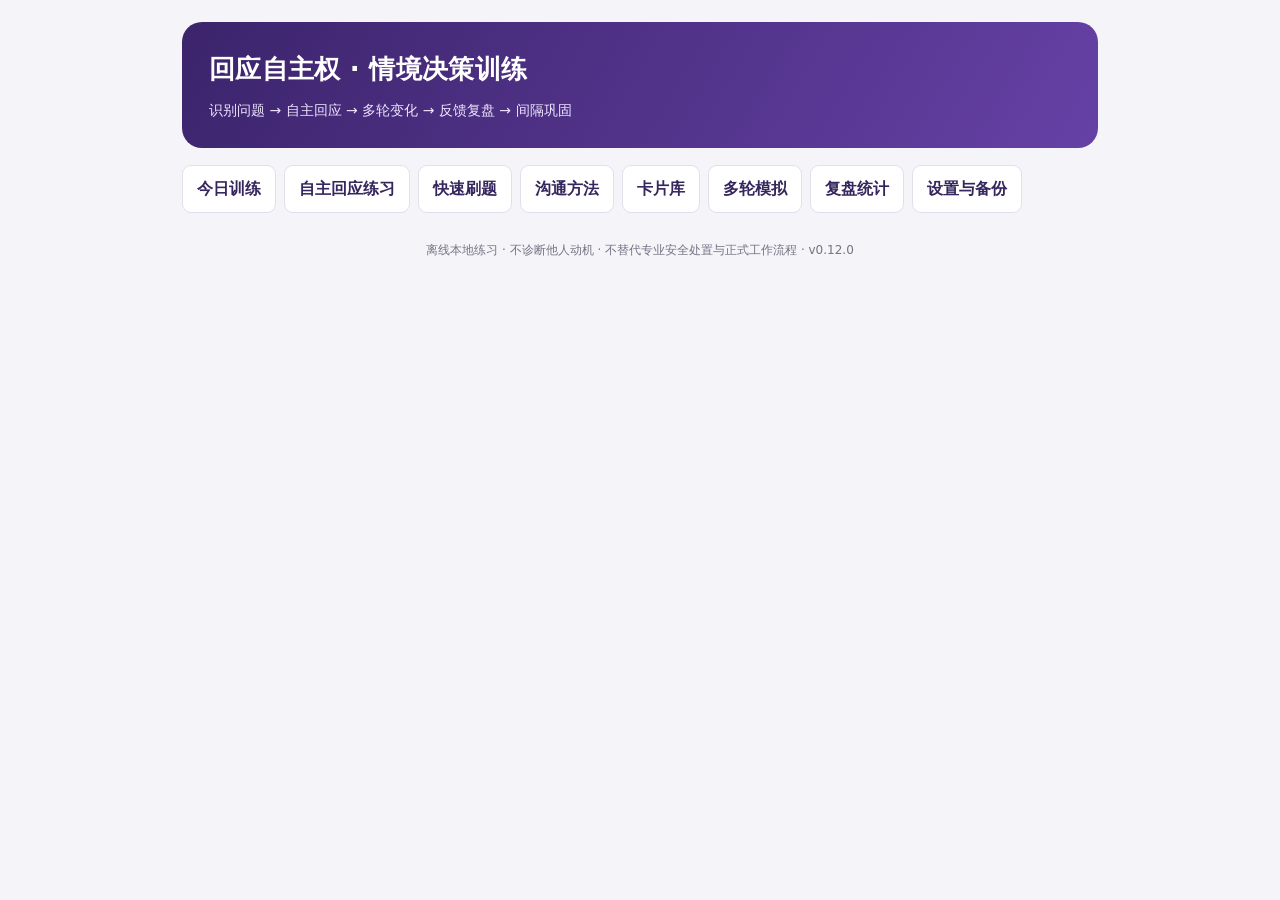
==== commit 9a11d614: "Apply contextual communication principles through lessons and quizzes" ====
--- a/template.html
+++ b/template.html
@@ -1,5 +1,5 @@
-<!doctype html><html lang="zh-CN"><head><meta charset="utf-8"><meta name="viewport" content="width=device-width,initial-scale=1,viewport-fit=cover"><link rel="manifest" href="manifest.webmanifest"><meta name="color-scheme" content="light dark"><meta name="apple-mobile-web-app-capable" content="yes"><meta name="mobile-web-app-capable" content="yes"><meta name="apple-mobile-web-app-status-bar-style" content="default"><meta name="apple-mobile-web-app-title" content="回应自主权"><meta name="format-detection" content="telephone=no"><!--APPLE_ICON--><!--ICON_LINKS--><title>回应自主权 · 沟通决策训练 v0.11.0</title><style>
+<!doctype html><html lang="zh-CN"><head><meta charset="utf-8"><meta name="viewport" content="width=device-width,initial-scale=1,viewport-fit=cover"><link rel="manifest" href="manifest.webmanifest"><meta name="color-scheme" content="light dark"><meta name="apple-mobile-web-app-capable" content="yes"><meta name="mobile-web-app-capable" content="yes"><meta name="apple-mobile-web-app-status-bar-style" content="default"><meta name="apple-mobile-web-app-title" content="回应自主权"><meta name="format-detection" content="telephone=no"><!--APPLE_ICON--><!--ICON_LINKS--><title>回应自主权 · 沟通决策训练 v0.12.0</title><style>
 [hidden]{display:none!important}
 :root{font-family:system-ui,-apple-system,BlinkMacSystemFont,"Segoe UI","Microsoft YaHei",sans-serif;color:#242838;background:#f5f4f8;--purple:#53359a;--pale:#f2eefe;--border:#e2dfec;--muted:#667084;--surface:#fff}*{box-sizing:border-box}body{margin:0;line-height:1.6}button,input,select,textarea{font:inherit}button{cursor:pointer}button:disabled{cursor:not-allowed;opacity:.45}.app{max-width:950px;margin:auto;padding:22px 17px 75px}.hero{background:linear-gradient(120deg,#3c246c,#6541a5);color:white;padding:27px;border-radius:20px}.hero h1{margin:0;font-size:26px;letter-spacing:.3px}.hero p{margin:8px 0 0;color:#eee5ff;font-size:14px}.nav{display:flex;gap:8px;flex-wrap:wrap;margin:17px 0}.tab{background:#fff;color:#35265d;border:1px solid var(--border);border-radius:9px;padding:10px 14px;font-weight:600}.tab.active{background:var(--purple);border-color:var(--purple);color:#fff}.panel{background:var(--surface);border:1px solid var(--border);border-radius:17px;padding:24px;margin-bottom:16px;box-shadow:0 4px 20px #3b23530b}.grid{display:grid;grid-template-columns:repeat(3,minmax(0,1fr));gap:12px}.stat{border:1px solid var(--border);border-radius:12px;padding:13px}.stat strong{display:block;font-size:25px;color:var(--purple)}.stat span{color:var(--muted);font-size:13px}.actions{display:flex;gap:8px;flex-wrap:wrap;margin-top:15px}.primary{border:0;background:var(--purple);color:white;padding:11px 18px;border-radius:10px;font-weight:700}.secondary{background:#fff;color:var(--purple);border:1px solid #baa8db;padding:10px 14px;border-radius:10px;font-weight:600}.ghost{background:transparent;border:1px solid var(--border);padding:9px 12px;border-radius:9px}.pill{font-size:12px;display:inline-block;background:var(--pale);color:#4f2b8c;border-radius:999px;padding:3px 9px;margin-right:6px}.muted{color:var(--muted)}h2{font-size:21px;margin:0 0 10px}h3{font-size:16px;margin:15px 0 6px}.scene{background:#f8f7fc;border-left:4px solid #a38ecb;border-radius:10px;padding:13px 15px;margin:14px 0}.quote{font-size:20px;font-weight:700;margin-top:7px;color:#322448}.option{display:block;text-align:left;width:100%;padding:12px 14px;margin:9px 0;border:1px solid #cfcbd8;border-radius:10px;background:white;line-height:1.6}.option:hover{border-color:#8467bb}.option.selected{border:2px solid var(--purple);background:#f7f2ff}.option.correct{border:2px solid #28846a;background:#eaf8f1}.option.wrong{border:2px solid #bd4b4b;background:#fff0f0}.feedback{border-radius:12px;background:#f8f7fc;padding:14px 15px;margin:15px 0}.feedback.good{background:#edf8f1}.feedback.bad{background:#fff6ec}.quote-reply{background:#eef4f2;border-radius:9px;padding:12px;margin:9px 0;border-left:3px solid #3d8873}.prompt-label{font-weight:700;margin-top:12px}textarea,input[type=text],select{width:100%;border:1px solid #c8c4d4;border-radius:9px;padding:11px;background:white;color:#242838}textarea{min-height:94px;resize:vertical}.step{font-size:13px;color:#7256a5;font-weight:600}.small{font-size:13px}.tablelike{display:flex;gap:10px;align-items:center;justify-content:space-between;border-bottom:1px solid var(--border);padding:11px 0}.tablelike:last-child{border:0}.progressbar{height:8px;background:#ece9f2;border-radius:10px;overflow:hidden;margin-top:12px}.progressfill{height:100%;background:#7659ba}.split{display:flex;justify-content:space-between;gap:12px;align-items:center}.filters{display:grid;grid-template-columns:1fr 1fr;gap:10px}.notice{background:#f6f0dd;border-left:3px solid #bd913e;padding:12px;border-radius:8px}.danger{color:#ad3942}.dialoguegrid{display:grid;grid-template-columns:repeat(2,minmax(0,1fr));gap:12px;margin-top:18px}.dialogue-tile{display:flex;flex-direction:column;align-items:flex-start;text-align:left;gap:6px;padding:16px;border:1px solid var(--border);border-radius:12px;background:var(--surface);color:inherit;line-height:1.5}.dialogue-tile:hover{border-color:#9771c7}.dialogue-tile b{font-size:16px}.dialogue-tile span:last-child{color:var(--purple)}@media(max-width:610px){.dialoguegrid{grid-template-columns:1fr}}.foot{font-size:12px;color:#777285;text-align:center;margin:28px 0}.kbd{border:1px solid #ccc;padding:1px 6px;border-radius:5px;background:white;font-size:12px}details{border-top:1px solid #eae6f1;padding-top:9px;margin-top:12px}summary{cursor:pointer}.tag{color:#4e328b;font-weight:700}a{color:var(--purple)}
 @media(max-width:610px){.app{padding:12px 11px 65px}.hero{padding:19px;border-radius:14px}.hero h1{font-size:22px}.panel{padding:16px}.grid{gap:7px}.stat{padding:9px}.stat strong{font-size:21px}.filters{grid-template-columns:1fr}.quote{font-size:18px}.tab{padding:8px 11px}}@media(prefers-color-scheme:dark){:root{background:#161522;color:#ebe8f4;--surface:#222031;--border:#39364c;--muted:#b5b0c2;--pale:#322644}.hero{background:linear-gradient(120deg,#3b2866,#5d3a99)}.tab,.option,.secondary,.ghost{background:#29263a;color:#eae2ff}.option.selected{background:#3d3152}.option.correct{background:#173f31;color:#dcf6e8}.option.wrong{background:#50262a;color:#f4dade}.scene,.feedback{background:#292638}.feedback.good{background:#1d3f33}.feedback.bad{background:#453425}.quote{color:#f0eaff}.stat strong{color:#c9adff}.stat{background:#26233a}.quote-reply{background:#234437}input[type=text],select,textarea{background:#302d3e;color:#f5efff}.notice{background:#4b4129}.kbd{background:#322e42}}
-textarea,audio{max-width:100%}.tablelike>div,.split>span{min-width:0;overflow-wrap:anywhere}.tablelike button{flex-shrink:0}.quote-reply{white-space:pre-wrap;overflow-wrap:anywhere}:focus-visible{outline:3px solid #9e81ce;outline-offset:3px}.coach-trigger{display:block;margin-top:12px}.coach-check{display:block;margin:12px 0}.coach-check select{margin-top:6px}.coach-pending{overflow-wrap:anywhere}.panel label+textarea,.panel label+select{margin-bottom:12px}.tablelike>span{min-width:0;overflow-wrap:anywhere}.tablelike>span:last-child{flex-shrink:0}audio{width:100%}.model-quote{color:#6a46b8;font-weight:700;font-size:1.02em;line-height:1.6}.ai-model{margin-top:6px}@media(prefers-color-scheme:dark){.model-quote{color:#c3aaff}}.ai-block{border-left:4px solid var(--border);padding:10px 12px;margin:10px 0;background:var(--pale);border-radius:10px}.ai-block b{display:block;font-size:12px;letter-spacing:.06em;margin-bottom:3px}.ai-block p{margin:0;line-height:1.6}.ai-block strong{font-weight:800}.ai-block.fact{border-color:#6b8cff}.ai-block.fact b{color:#4f6ee0}.ai-block.boundary{border-color:#d9a441}.ai-block.boundary b{color:#a97b1c}.ai-block.length{border-color:#3fae9a}.ai-block.length b{color:#237e6e}.ai-block.rewrite{border-color:#8b6bd6}.ai-block.rewrite b{color:#6a46b8}.ai-block.tip{border-color:#b08b3e;border-left-style:dashed;background:transparent}@media(prefers-color-scheme:dark){.ai-block.fact b{color:#9db0ff}.ai-block.boundary b{color:#e6c37a}.ai-block.length b{color:#7fd8c8}.ai-block.rewrite b{color:#c3aaff}}.selfrow{display:flex;flex-wrap:wrap;gap:8px;align-items:center;margin:10px 0}.segwrap{display:flex;flex-wrap:wrap;gap:8px}.seg{background:var(--surface);color:inherit;border:1px solid var(--border);border-radius:999px;padding:10px 14px;font-weight:600}.seg.on{background:var(--purple);border-color:var(--purple);color:#fff}html{-webkit-text-size-adjust:100%;text-size-adjust:100%}body{min-height:100dvh;-webkit-tap-highlight-color:rgba(83,53,154,.12)}button,select,textarea,input{font-size:16px}button,.tab,.option,summary{min-height:44px;touch-action:manipulation}summary{padding:6px 0}.app{padding:calc(22px + env(safe-area-inset-top)) calc(17px + env(safe-area-inset-right)) calc(75px + env(safe-area-inset-bottom)) calc(17px + env(safe-area-inset-left))}@media(max-width:610px){.app{padding:calc(12px + env(safe-area-inset-top)) calc(11px + env(safe-area-inset-right)) calc(65px + env(safe-area-inset-bottom)) calc(11px + env(safe-area-inset-left))}}/*MOBILE_CSS*/</style></head><body><main class="app"><header class="hero"><h1>回应自主权 · 情境决策训练</h1><p>识别问题 → 自主回应 → 多轮变化 → 反馈复盘 → 间隔巩固</p></header><nav class="nav" aria-label="主要导航"><button class="tab" data-nav="home">今日训练</button><button class="tab" data-nav="coach">自主回应练习</button><button class="tab" data-nav="quick">快速刷题</button><button class="tab" data-nav="communication">沟通方法</button><button class="tab" data-nav="bank">卡片库</button><button class="tab" data-nav="dialogue">多轮模拟</button><button class="tab" data-nav="stats">复盘统计</button><button class="tab" data-nav="settings">设置与备份</button></nav><div id="unsavedNotice" class="notice" hidden><details class="draft-info"><summary>有未提交草稿 · 点击查看</summary><span id="unsavedStatus">草稿已在本标签页临时保留，未写入学习记录或备份。关闭标签页后可能丢失；可在设置中选择额外保留卡片练习进度。</span></span> <button type="button" class="ghost" id="unsavedClear">清除临时草稿</button></details></div><div id="practiceBar" hidden><button class="ghost" id="practiceBack">暂存进度并返回</button><span id="practiceStep"></span></div><p id="practiceStatus" role="status"></p><div id="root"></div><p class="foot">离线本地练习 · 不诊断他人动机 · 不替代专业安全处置与正式工作流程 · v0.11.0</p></main><script id="bank" type="application/json">[{"id":"RA-001","group":"回应自主权","signal":"礼貌压力","scene":"同事闲聊；不涉及工作职责","question":"你周末到底跟谁一起出去的？","options":["如实列出所有同行者，免得尴尬","你问这个有什么事吗？我更想保留私人安排。","反问他是不是在监视你","编造一个无关的人名"],"correct":1,"rationale":"私人行程不因被问到就必须交代。先问目的或直接温和设界限均可，不必猜测恶意。","model":"“只是私人安排，我就不展开了。你问这个有什么事吗？”","principle":"被问到≠必须披露"},{"id":"RA-002","group":"回应自主权","signal":"沉默耐受","scene":"茶水间；刚聊完工作","question":"你怎么不说话？是不是有意见？","options":["赶紧解释半天自己没有意见","如果没有意见，就简短说明并停止；不需要填满沉默","立刻离开并怒视对方","捏造一个意见来回应"],"correct":1,"rationale":"沉默不是违约，也不需要用长篇证明自己正常。若存在真实工作分歧，应如实、适当地提出。","model":"“没有新的意见，我在听大家讨论。”","principle":"不用靠过度解释消除尴尬"},{"id":"RA-003","group":"回应自主权","signal":"回应选择","scene":"朋友问一个普通、不敏感的问题","question":"你最近在看哪本书？","options":["要求对方先解释为什么收集你的阅读信息","能聊就直接简短回答","保持沉默以维护边界","反问其是否有目的"],"correct":1,"rationale":"非敏感闲聊通常可以自然回答；训练目标是自主，而不是见问必防。","model":"“最近在看一本关于沟通的书，你呢？”","principle":"正常问题可正常回答"},{"id":"RA-004","group":"回应自主权","signal":"避免自证","scene":"同事轻率评价，但没有具体事件","question":"你是不是特别爱表现自己？","options":["列举过去几年所有低调行为","你有什么证据？你在污蔑我！","如果涉及具体行为，可以讨论具体事；不必证明完整人格","认下标签，尽快结束"],"correct":2,"rationale":"抽象人格标签没有可直接检验的定义。将讨论对象从人格转为具体事件。","model":"“如果有哪件具体事情让你有这种感觉，我们可以讨论那件事。”","principle":"讨论行为，不自证人格"},{"id":"RA-005","group":"回应自主权","signal":"直接拒绝","scene":"有人要求你在私人时间透露他人的隐私","question":"你把他手机号发给我，就一下。","options":["发过去，省得麻烦","编造一个错误号码","未经本人同意不能转交，可以建议对方直接联系","反问对方是否是坏人"],"correct":2,"rationale":"涉及第三方个人信息；拒绝并提供合适替代渠道。","model":"“我不能未经同意分享他的号码，你可以通过公开渠道联系或请我转达。”","principle":"他人隐私不是你的可支配信息"},{"id":"RA-006","group":"预设前提","signal":"标签化","scene":"无具体事件的随意提问","question":"你一直都不肯配合团队，对吧？","options":["立刻证明自己每次都配合","先澄清具体事件，不接受“一直”的泛化","默认承认“对”","回击你才不配合"],"correct":1,"rationale":"“一直”是概括性预设；先要求具体行为，避免人格层面自证。","model":"“你说的是哪次合作？我们讨论具体过程更准确。”","principle":"把概括还原为事实"},{"id":"RA-007","group":"预设前提","signal":"隐藏假设","scene":"同事询问未经核实的事情","question":"你为什么又把消息泄露出去了？","options":["解释自己为什么再次泄露","否认并详细交代每次聊天记录","先指出泄露和“又”的前提尚未成立","转而指控别人泄露"],"correct":2,"rationale":"这个为什么式问题已经将“你泄露了”当作事实。先修正前提。","model":"“我不同意‘我泄露了消息’这个前提。你具体指哪条消息、依据是什么？”","principle":"先拆前提再回答为什么"},{"id":"RA-008","group":"预设前提","signal":"不实归因","scene":"朋友突然问","question":"你是不是因为嫉妒他，才不同意这个计划？","options":["辩论自己一辈子没有嫉妒过","说是，以免僵局","回到计划的具体意见和理由，不接受动机归因","立即攻击提问者"],"correct":2,"rationale":"“嫉妒”是对动机的推断，不等于事实。可讨论可验证的决策理由。","model":"“不是这个原因。我对计划的顾虑是成本和时间安排。”","principle":"拒绝被强加动机"},{"id":"RA-009","group":"预设前提","signal":"二选一陷阱","scene":"讨论项目延期","question":"你是能力不行，还是根本不想负责？","options":["从两项指控中选一项","说明二选一不成立，回到影响进度的事实","拿别人的能力说事","长篇证明自己很努力"],"correct":1,"rationale":"虚假二分会隐藏其他可能原因。先说明两项都非既定事实。","model":"“这两个选项都不准确。我们先核对延期原因和我负责的部分。”","principle":"不接受虚假二选一"},{"id":"RA-010","group":"预设前提","signal":"真实问题","scene":"主管基于已确认记录问","question":"系统显示这项任务昨天到期但尚未完成，预计何时交付？","options":["先说这是在给你设陷阱","在核实记录后直接说明进度、障碍和预计时间","保持沉默","要求领导解释为什么问"],"correct":1,"rationale":"有事实依据的职责问题，应主动、真实、准确回应，而不是机械反套话。","model":"“进度是80%，还差最终测试；预计明天下午交付。如果有变化我会提前说明。”","principle":"工作职责优先如实沟通"},{"id":"RA-011","group":"突然转题","signal":"不明目的","scene":"讨论排班时对方突然问","question":"对了，你跟某位领导私下熟不熟？","options":["详细回忆所有私人往来","直接询问与当前工作有什么关系","反控对方在套话","谎称完全不认识"],"correct":1,"rationale":"突兀但动机未知。先询问工作关联与具体需求。","model":"“怎么突然问这个？是有哪项工作需要我协助联系吗？”","principle":"先问目的，不先交代"},{"id":"RA-012","group":"突然转题","signal":"无下文","scene":"对方突然问完个人收入后沉默","question":"你一个月到底赚多少？","options":["为了不冷场继续介绍奖金与家庭收入","可礼貌表示不方便谈，不替对方续话","猜测他要借钱并指责","随意报一个假数字"],"correct":1,"rationale":"对方沉默不构成你继续披露的义务；可以自然转回原话题。","model":"“这个我不太想聊。刚才我们说到的安排继续吧。”","principle":"沉默不是补充解释的指令"},{"id":"RA-013","group":"突然转题","signal":"合理闲聊","scene":"午休时同事突然问","question":"你最近有没有去过那家新咖啡店？","options":["先审查提问动机","想聊就正常简短回应","拒绝回答以建立权威","展开所有上月行程"],"correct":1,"rationale":"无敏感内容且没有额外风险，可正常社交，不需要处处设防。","model":"“还没去过，听说不错。你去过吗？”","principle":"避免把所有跳题视为套话"},{"id":"RA-014","group":"突然转题","signal":"会议跑题","scene":"业务会议突然进入私人评价","question":"先不说项目，你觉得某位同事为人怎么样？","options":["给出私人评价和流言","把讨论拉回与决策相关的工作事实","假装没听到问题","用激烈措辞评价提问者"],"correct":1,"rationale":"对人的概括评价易偏离业务目标；必要时只讨论可核验的工作表现。","model":"“如果是项目协作方面，我可以谈具体事实；私人评价就不展开了。”","principle":"只交换相关且有依据的信息"},{"id":"RA-015","group":"突然转题","signal":"不急求因","scene":"对方问一句后不解释原因","question":"你是不是已经准备离职了？","options":["迫不及待说明职业规划所有细节","平静设置个人边界，也可问其所关心的工作问题","追问十分钟逼他说真实目的","按他暗示承认"],"correct":1,"rationale":"即便问题无下文，也不必用推测来补全对方的目的。","model":"“这是个人规划，我暂时不讨论。工作安排上有具体需要确认的吗？”","principle":"不为缺席的解释负责"},{"id":"RA-016","group":"隐私与披露","signal":"第三方信息","scene":"有人以熟人身份打听","question":"那位学生的具体病情你知道吧，告诉我一下？","options":["只要认识就可告诉","用匿名但可识别的细节说明","不披露他人健康信息，提供正式咨询渠道","编造病情"],"correct":2,"rationale":"健康信息高度敏感；角色职责和授权必须被核实，普通熟人关系不足以授权披露。","model":"“涉及个人隐私，我不能讨论。若有正式需要，请通过授权渠道咨询。”","principle":"第三方敏感信息从严保护"},{"id":"RA-017","group":"隐私与披露","signal":"家庭隐私","scene":"普通同事询问","question":"你家里最近是不是出了什么事？","options":["所有家庭细节如实交代","感谢关心并自行决定披露程度","反问他为什么窥探","编造家庭变故"],"correct":1,"rationale":"关心可能是善意，也可能只是好奇，关键是你的信息选择权。","model":"“谢谢关心，目前我能处理好，暂时不想细说。”","principle":"关心不等于信息授权"},{"id":"RA-018","group":"隐私与披露","signal":"账号权限","scene":"同事说为了方便处理事务","question":"把你系统登录密码发我一下，我帮你查。","options":["直接发给他","共享一次性登录码即可","拒绝共享凭据，建议使用合规代办或权限申请","随便编密码"],"correct":2,"rationale":"账号、验证码和口令不应通过人际压力共享，即使对方看起来善意。","model":"“密码和验证码不能共享。我们可以通过正式授权流程处理。”","principle":"保密边界不因关系改变"},{"id":"RA-019","group":"隐私与披露","signal":"公开信息","scene":"活动协作时对方问","question":"学校官网上那份公开的活动日程在哪？","options":["拒绝提供以维护边界","直接提供已公开、核实的链接","要求对方先报姓名","猜一个日期"],"correct":1,"rationale":"公开且已确认的信息通常应直接协助；区别个人隐私和公共资料。","model":"“我把官网的公开日程链接发给你。”","principle":"不能把防守变成不合作"},{"id":"RA-020","group":"隐私与披露","signal":"不得编造","scene":"朋友问你不愿回答的问题","question":"你银行卡里现在有多少存款？","options":["编一个数字让对方死心","诚实设界限，无需造假","反复解释全部资产结构","讽刺对方没钱"],"correct":1,"rationale":"不想回答完全可以直接说，不必以虚假信息代替边界。","model":"“具体存款我不讨论，还是聊点别的吧。”","principle":"拒答比撒谎更稳妥"},{"id":"RA-021","group":"诱导站队","signal":"带风向","scene":"同事对另一个人评价","question":"你也觉得他办事特别不靠谱吗？","options":["赞同以融入群体","仅就自己亲见的具体事项说话","把不靠谱重复得更严重","反问你是不是嫉妒他"],"correct":1,"rationale":"对方的形容词不是证据。避免被动卷入价值判断和流言。","model":"“我不了解全部情况；如果有具体协作问题，可以就事情讨论。”","principle":"不被诱导替别人背书"},{"id":"RA-022","group":"诱导站队","signal":"虚假共识","scene":"有人在会上说","question":"大家都认为这个方案很糟糕，你也这么想吧？","options":["默认大家都这么想","独立评价方案并说明自己掌握的依据","指责所有人都不专业","为了安全沉默到底"],"correct":1,"rationale":"“大家都”未经核实，不能代替独立判断。","model":"“我还没看到大家的具体反馈。就方案本身，我认为需要补充风险评估。”","principle":"群体暗示不是事实"},{"id":"RA-023","group":"诱导站队","signal":"背后评价","scene":"有人问","question":"你听说领导最近跟谁闹矛盾了吗？","options":["交流未经核实的传闻","不了解就说明不了解，不参与揣测","假装知道以保持面子","把自己的猜测说成事实"],"correct":1,"rationale":"不传播未经核实的信息，尤其涉及人际关系和声誉。","model":"“我不了解，也不适合根据传闻判断。”","principle":"不参与传言循环"},{"id":"RA-024","group":"诱导站队","signal":"真实立场","scene":"会议就已经公开讨论的方案问","question":"你是否支持这个新流程？理由是什么？","options":["只有沉默才能保住边界","基于工作事实表达立场、理由和保留条件","说对方在引导你","只回答随便吧"],"correct":1,"rationale":"对正式议题表达真实观点是正常职责，不是所有立场提问都是套话。","model":"“我原则上支持，但建议先试运行两周，重点看响应时间。”","principle":"边界与坦诚合作可以共存"},{"id":"RA-025","group":"诱导站队","signal":"暗示保证","scene":"对方问","question":"你肯定能保证这件事绝对不会出问题吧？","options":["立刻承诺绝对安全","说明可控范围和剩余风险，不作绝对保证","保证后再私下解释","以攻击性语气拒绝"],"correct":1,"rationale":"绝对化保证可能超出可控范围；明确风险与条件比迎合更可靠。","model":"“不能保证零风险。我可以说明已采取的措施、剩余风险和应急方案。”","principle":"不作超出证据的承诺"},{"id":"RA-026","group":"职责与安全","signal":"优先安全","scene":"学生说头晕胸闷并询问校医今天是否在岗","question":"我胸口很不舒服，校医今天开门吗？","options":["仅讨论校医排班","先识别紧急程度并引导立即寻求当地急救或现场援助","先问学生为何突然问","要求提供全部病史再行动"],"correct":1,"rationale":"胸部不适可能需要紧急评估；沟通边界不能延误潜在严重症状的安全措施。","model":"“你现在是否有明显胸痛、呼吸困难或快晕倒？如有请立即拨打当地急救电话并请求现场帮助，我也会按流程协助。”","principle":"安全风险优先于话术策略"},{"id":"RA-027","group":"职责与安全","signal":"授权边界","scene":"外部人员询问安全监控录像","question":"把昨晚某楼层监控视频发我看看。","options":["直接分享视频","核实身份、用途及授权，转正式流程","说监控都坏了","立即指责对方是坏人"],"correct":1,"rationale":"监控资料涉及隐私与授权，不能凭口头要求转交；但要告知合规处理路径。","model":"“这类视频需要按授权流程调取。请提供正式需求，我协助转交负责部门。”","principle":"涉及权限的信息要核验"},{"id":"RA-028","group":"职责与安全","signal":"明确任务","scene":"主管明确要求确认一项公共安排","question":"今天的值班表是否已经更新？","options":["先问为什么问","如实核查并明确回复状态","为保护自主权保持沉默","转移到其他话题"],"correct":1,"rationale":"合理、职责范围内的问题应该直接回答，必要时说明尚待确认。","model":"“已经更新到最新版本，下午四点生效。”","principle":"有问必答的问题确实存在"},{"id":"RA-029","group":"职责与安全","signal":"不代替制度","scene":"有人要求绕过程序","question":"你跟某部门熟，帮我不走流程直接拿资料吧？","options":["利用关系私下拿取","说明应走正式流程并可提供协助","假装同意却不处理","评价其人品"],"correct":1,"rationale":"关系不替代权限；既守制度又提供可执行的下一步。","model":"“涉及资料调取，需要按正式流程申请。我可以告诉你申请入口。”","principle":"善意协助不等于违规"},{"id":"RA-030","group":"职责与安全","signal":"未知不猜","scene":"学生问具体处理时间而你尚未核实","question":"你们今天几点能给我准确结果？","options":["为了安抚承诺半小时","明确目前未知并给出核实或反馈机制，不编造时间","直接沉默","讲十分钟内部流程"],"correct":1,"rationale":"不给未经确认的时间承诺；可以约定核实步骤并在有依据时给出时点。","model":"“目前我无法确认完成时间。我先向负责人员核实，确认后按约定渠道反馈。”","principle":"未知就标记未知"},{"id":"RA-031","group":"压力与追问","signal":"指责压力","scene":"对方在电话里说","question":"你们怎么这么不负责任？我已经说过好多次了！","options":["详细辩白个人工作态度","先关注具体问题与是否紧急，再核对记录","反骂对方不讲理","默认承担所有责任"],"correct":1,"rationale":"压力下先抓取可核查的事实和当前需求，不因指责而陷入人格自证。","model":"“我理解你着急。请告诉我具体事件和现在最紧急的需求，我立即核对。”","principle":"情绪不等于事实"},{"id":"RA-032","group":"压力与追问","signal":"连续逼问","scene":"同事连续说","question":"你不回答就是心虚吧？为什么不回答？","options":["马上泄露全部隐私来自证","平静重复边界，不接受沉默等于心虚的推断","说对方一定有阴谋","制造虚假借口"],"correct":1,"rationale":"拒绝回答私人问题并不逻辑等于心虚。重复边界即可，无需升级冲突。","model":"“是否回答私人问题是我的选择，这不代表你说的推断成立。”","principle":"边界可以重复，不必辩解"},{"id":"RA-033","group":"压力与追问","signal":"高压多问","scene":"会议中对方连珠炮似发问","question":"原因是什么？谁批准的？你有没有提前知道？","options":["任选一个随便回答","先归纳问题、逐项确认已知与未知","全部猜着答完","说你太烦了"],"correct":1,"rationale":"多问题同时输入会增加工作记忆负担。将其拆开有助于准确回答。","model":"“这里有三个问题。我先回答批准流程，其他两项需要核对记录。”","principle":"拆分问题，逐项回答"},{"id":"RA-034","group":"压力与追问","signal":"时间压力","scene":"对方催促","question":"你现在就给我一个保证，行不行？","options":["为了结束对话立刻保证","说明当前可确认的内容及不能承诺的部分","直接挂断","编造有领导批准"],"correct":1,"rationale":"时间压力不是超范围承诺的理由。","model":"“我可以确认目前已完成的步骤，但结果需要核实后才能承诺。”","principle":"不要用承诺换取暂时安静"},{"id":"RA-035","group":"压力与追问","signal":"真实错误","scene":"你确实遗漏了一项工作步骤，有记录可查","question":"这个检查是不是你没做？","options":["为了防套话拒绝承认","确认事实、承担自己部分并说明补救措施","归咎于对方提问方式","长篇证明自己其他方面都很好"],"correct":1,"rationale":"存在真实失误时应承担责任；训练不等于拒绝所有质询。","model":"“是的，这一步我遗漏了。我现在补做，并检查是否造成后续影响。”","principle":"自我主张与承担责任不冲突"},{"id":"RA-036","group":"倾听与修复","signal":"漏听信息","scene":"你没听清对方问题最后的时间条件","question":"明天上午…你们能安排吗？","options":["根据猜测直接回答可以","坦诚请其重复关键时段和需求","假装理解","改讲一般工作规定"],"correct":1,"rationale":"遗漏关键限定条件时主动修复，比猜测更专业。","model":"“抱歉，刚才时间条件我没听清。你是说明天上午几点、需要哪类安排？”","principle":"漏听就澄清"},{"id":"RA-037","group":"倾听与修复","signal":"提前构思","scene":"对方说很长背景，你脑中已准备答案但其仍在说","question":"“所以我想问的是……”","options":["立刻打断回答先前猜到的问题","继续听到具体请求，再简短复述","继续脑补后续","转换成自己的经历"],"correct":1,"rationale":"停止提前构思并回到对方完整问题。","model":"“我听明白了，你主要想确认下一步的负责部门，对吗？”","principle":"听完再答"},{"id":"RA-038","group":"倾听与修复","signal":"信息复杂","scene":"对方陈述事件涉及三个人和两个时间","question":"昨天A说B处理，今天C又说……","options":["立刻认定谁错了","用时间线复述已知事实并核对不一致点","把所有猜测一次说完","让对方不要说了"],"correct":1,"rationale":"复杂信息先结构化，避免工作记忆超载和归因错误。","model":"“我整理一下：昨天A通知由B处理，今天C给了不同说法，是这样吗？”","principle":"先结构化后判断"},{"id":"RA-039","group":"倾听与修复","signal":"简洁表达","scene":"对方只问一件可查事实","question":"今天会议是下午三点吗？","options":["说明会议如何筹备全过程","确认日程后直接回答","反问对方问这个干嘛","详细介绍每个参会人"],"correct":1,"rationale":"简单公开事实不需要复杂化。","model":"“是的，日程显示下午三点开始。”","principle":"答案长度匹配问题复杂度"},{"id":"RA-040","group":"倾听与修复","signal":"对方不回应","scene":"你澄清后，对方沉默","question":"你刚才问的具体是哪项工作？（对方没回应）","options":["连珠炮解释所有可能关联","允许沉默，必要时重申可协助的范围并结束","宣布对方有阴谋","追着对方逼出动机"],"correct":1,"rationale":"对方不回应，你可选择停顿，不必替他完成话题。","model":"“如果有具体工作需要帮助，告诉我就好。那我们先继续刚才的安排。”","principle":"不要自动填满沉默"},{"id":"RA-041","group":"正常交流与误判","signal":"善意关心","scene":"朋友问你是否很累","question":"你最近是不是压力很大？","options":["认定是在搜集你的弱点","按舒适程度回答，并可表达感谢","无条件交代私密心理细节","责备其多管闲事"],"correct":1,"rationale":"关心式提问不是默认陷阱；个人信息的多少由你决定。","model":"“最近有点忙，谢谢关心，暂时还好。”","principle":"警觉不等于敌意"},{"id":"RA-042","group":"正常交流与误判","signal":"开放询问","scene":"同事在复盘工作","question":"你觉得本次交接哪里还能改进？","options":["以为他在套你对团队的不满","提出具体、建设性的改进意见","拒绝回答任何意见","开始评价同事人格"],"correct":1,"rationale":"开放式工作复盘通常是合作机会，应该基于事实作答。","model":"“我建议统一交接清单，并在交班前确认未完成事项。”","principle":"分辨建设性问题"},{"id":"RA-043","group":"正常交流与误判","signal":"个人边界","scene":"陌生人在社交平台问","question":"你住在哪个小区、单元几号？","options":["详细回答以表示诚意","不提供精确住址，需要时只给适当范围","随意给假地址","长篇自责为什么不愿意说"],"correct":1,"rationale":"陌生人的精确住址询问通常不需要回答，界限清晰即可。","model":"“具体住址不方便提供。”","principle":"信息敏感度决定披露程度"},{"id":"RA-044","group":"正常交流与误判","signal":"有效质询","scene":"同事指出一处可核对的数据差异","question":"这个报表数字为什么和原始记录不一致？","options":["说在套话所以不理会","核实数字并解释差异或承认尚不清楚","绕到自己的辛苦付出","要求对方先证明没有偏见"],"correct":1,"rationale":"可核查的工作问题应认真处理，而非误判为心理战。","model":"“我先核对统计口径和原始数据，再给你准确原因。”","principle":"识别真实职责问题"},{"id":"RA-045","group":"正常交流与误判","signal":"关系修复","scene":"你之前回应过于生硬，朋友表达不舒服","question":"刚才你是不是有点生气？","options":["一律拒绝谈情绪","如实、适度说明感受并修复关系","长篇证明自己绝不会生气","反问对方有什么居心"],"correct":1,"rationale":"自主回应也包括自愿表达情绪和维护信任。","model":"“刚才我有点着急，语气可能偏硬。抱歉，我们可以继续聊。”","principle":"边界不是冷漠"},{"id":"RA-046","group":"幽默与软边界","signal":"幽默与边界","scene":"办公室轻松闲聊，熟悉的同事开玩笑","question":"你是不是跟领导关系特别好？","options":["详细解释所有私人接触","语气轻松地说“哪有神通广大，我连会议室都得预约。你想问哪项工作？”","反问“你是不是在监视我？”","编造自己从不和领导交流"],"correct":1,"rationale":"在关系友好、无保密压力时，轻微自嘲加回到具体事务可以既保留边界又不冷场。幽默不是唯一答案。","model":"“没什么特别关系啦。你是有哪项工作需要协调吗？”","principle":"幽默可选，先看场合"},{"id":"RA-047","group":"幽默与软边界","signal":"幽默与边界","scene":"茶水间闲聊，不涉及薪酬披露义务","question":"你月薪到底多少啊？","options":["把全部工资奖金福利解释一遍","谎报数字","轻松说“这份个人财报暂不公开，哈哈”并停止","指责对方目的不纯"],"correct":2,"rationale":"私人薪酬可以不谈。幽默适合熟人轻松场合，严肃或重复逼问时应更明确设置边界。","model":"“这个就让我保留点隐私吧。”","principle":"轻松拒绝，笑完也不继续交代"},{"id":"RA-048","group":"幽默与软边界","signal":"幽默禁区","scene":"有人询问尚未公开的人事安排","question":"你知道下一批人员调整名单吗？","options":["用幽默暗示你掌握内部消息","按授权边界说明无法提供未公开信息，并指向正式渠道","先讲听到的传闻，再说仅供参考","反讽对方多管闲事"],"correct":1,"rationale":"涉未公开信息不宜使用容易误导的玩笑。先保护保密要求与事实准确性。","model":"“如果尚未正式公布，我不能确认或分享名单，请以正式通知为准。”","principle":"保密与真实性优先于机智"},{"id":"RA-049","group":"幽默与软边界","signal":"幽默禁区","scene":"学生焦急寻求即时医疗帮助","question":"我现在很难受，你们还要问这么多吗？","options":["用幽默缓和“别急，医生也怕排队”","先判断严重程度，给出必要的安全指引并说明为什么需要关键事实","转移话题聊自己过去生病经历","不回应，等待对方平静"],"correct":1,"rationale":"紧急求助应优先保障安全、澄清紧急症状并给出可行动的指引。幽默可能被理解为轻视。","model":"“我理解你很着急。为了尽快安排正确帮助，我先确认有没有需要立即就医的严重症状。”","principle":"高风险场景：清晰与共情优先"},{"id":"RA-050","group":"幽默与软边界","signal":"幽默与边界","scene":"熟人注意到你今天话少","question":"你今天怎么突然这么安静？","options":["列举最近各种心理状态","用轻松自嘲回应“练习少说两句，刚开始见效”，不再过度解释","认为这是刻意试探并反问","拒绝一切交流"],"correct":1,"rationale":"这种普通社交问题不需要防御式分析。轻松玩笑可以自然化解，也可直接回答。","model":"“我在练习少说两句，效果看来不错。”","principle":"正常闲聊：允许自然幽默"},{"id":"RA-051","group":"幽默与软边界","signal":"幽默禁区","scene":"正式会议，主管追问已经到期的任务","question":"这项工作为什么还没有完成？","options":["用自嘲玩笑拖延说明","给出核实后的原因、风险、补救和完成节点","反问主管为什么不相信自己","绕开问题讲完整工作史"],"correct":1,"rationale":"真实工作问责需要直接承担应承担的责任并给出下一步，幽默不能替代实质回应。","model":"“任务未完成主要是测试仍有问题。我负责今天完成复核，预计明天下午提交，并在有变动时及时报告。”","principle":"职责问题：事实、责任、行动"},{"id":"RA-052","group":"幽默与软边界","signal":"幽默与边界","scene":"熟悉的朋友开玩笑说你老爱提前知道事情","question":"你是有内部情报渠道吧？","options":["顺着玩笑承认自己能获取机密","笑着说“我要真有情报渠道，先查查明天会不会下雨；工作上的消息还是看正式通知”","长篇复述所有接触过的同事","立即指责对方恶意"],"correct":1,"rationale":"轻微玩笑可以友善回应，但不要用幽默暗示自己有不应获得的信息。","model":"“没有啦，正式消息还是看通知比较准。”","principle":"幽默不能制造虚假的知情暗示"},{"id":"RA-053","group":"幽默与软边界","signal":"幽默禁区","scene":"同事对第三个人的能力做负面评价并要你附和","question":"他是不是很不靠谱，你也这样觉得吧？","options":["拿对方短处开玩笑来活跃气氛","转到具体协作事实，不对人做泛化评价","迎合对方并补充负面传闻","用嘲笑提出问题的人来反制"],"correct":1,"rationale":"拿第三人当笑点会放大人际风险。讨论具体任务表现，保持尊重和准确。","model":"“如果是项目协作问题，我们可以讨论具体事项。我不太想给人贴标签。”","principle":"不拿第三人作笑料"}]</script><script id="dialogue-bank" type="application/json">[{"id":"DL-01","title":"突然提起与领导的关系","tags":["预设","幽默","工作边界"],"context":"你和熟悉的同事在讨论排班，气氛轻松。他突然转话题。","start":"start","nodes":{"start":{"line":"你是不是和某位领导特别熟？有些消息应该早就知道吧？","options":[{"text":"“没有没有，我可以给你讲讲我们平时怎么联系……”","score":0,"next":"over","reason":"自动进入自证，可能不必要地披露私人交往。"},{"text":"“怎么突然问这个？你是想了解哪项工作？”","score":2,"next":"clear","reason":"先澄清目的，不接受“应该知道”的预设。"},{"text":"“我哪有那么神通广大，连会议室都得预约。你想问哪件事？”","score":2,"next":"light","reason":"关系轻松时可幽默化解，同时回到具体需求。"}],"tip":""},"over":{"line":"哦，所以你确实跟他私下聊过？那你肯定知道人员调整名单吧？","options":[{"text":"“具体往来不谈了，未公开安排也不能猜。你要确认哪项正式信息？”","score":2,"next":"finish_info","reason":"及时止损：纠正边界，不继续自证。"},{"text":"“我只是偶尔联系……名单我猜是……”","score":0,"next":"finish_sensitive","reason":"进一步披露且扩散未经确认的信息。"},{"text":"“你干嘛这样问？你在套话吧！”","score":1,"next":"finish_tension","reason":"可划界，但动机未明时直接指责不一定必要。"}],"tip":""},"clear":{"line":"其实我想问下周值班安排是谁批准的，能不能帮忙找负责人确认？","options":[{"text":"“这是具体工作事项，我可以帮你查公开流程或联系负责部门。”","score":2,"next":"finish_work","reason":"从模糊试探转为职责内合理请求，应适度提供协助。"},{"text":"“你刚才那样问，我现在不想理你。”","score":0,"next":"finish_tension","reason":"对方已澄清正常目的，不宜继续一概防备。"},{"text":"“你去找领导，别问我。”","score":1,"next":"finish_work","reason":"可说明职责范围，但可以更建设性。"}],"tip":""},"light":{"line":"哈哈，我只是想问谁负责批准下周排班，没别的意思。","options":[{"text":"“原来是这个，排班可以按正式流程联系负责人。”","score":2,"next":"finish_work","reason":"幽默后顺畅转回实事，保持自然关系。"},{"text":"“你承认不是在套我话了吧？”","score":0,"next":"finish_tension","reason":"无需把已澄清的轻松交流变成对抗。"},{"text":"“行，那我把我听到的人员调整传闻也告诉你。”","score":0,"next":"finish_sensitive","reason":"主动追加不相关的信息，反而增加风险。"}],"tip":""},"finish_info":{"line":"对方说：明白，我去看正式通知。你能告诉我公开的查询入口吗？","options":[{"text":"提供已确认的公开查询路径；不知道就说会核实。","score":2,"next":null,"reason":"应回答合理、职责内的公开信息。"},{"text":"仍拒绝一切回答。","score":0,"next":null,"reason":"将谨慎变成机械回避。"},{"text":"顺带分享内部传闻。","score":0,"next":null,"reason":"无关且可能不适当。"}],"tip":""},"finish_work":{"line":"对方补充：那你能不能把负责人的私人手机号直接发给我？","options":[{"text":"“未经同意不转发私人号码，我可以帮你转达或提供公开联系渠道。”","score":2,"next":null,"reason":"有帮助且守住第三人隐私。"},{"text":"“我不能帮忙，你自己看着办。”","score":1,"next":null,"reason":"守住边界但没有必要完全拒绝可行替代方案。"},{"text":"直接提供私人号码。","score":0,"next":null,"reason":"无授权披露第三方信息。"}],"tip":""},"finish_sensitive":{"line":"对方接着问：既然你听到一些消息，能把名单发我吗？","options":[{"text":"“我刚才不应猜测，未经确认的名单不能提供；请以正式通知为准。”","score":2,"next":null,"reason":"及时修复错误，停止传播。"},{"text":"把猜测名单发过去，附一句“仅供参考”。","score":0,"next":null,"reason":"免责声明不消除不当披露风险。"},{"text":"继续长篇解释自己并无内部关系。","score":1,"next":null,"reason":"比继续披露好，但偏离核心问题。"}],"tip":""},"finish_tension":{"line":"对方沉默了两秒，说：“我只是想问排班谁负责。”","options":[{"text":"“明白，刚才可能误会了。我们回到排班，公开流程是……”","score":2,"next":null,"reason":"主动修复关系，回到可核实事项。"},{"text":"继续要求对方道歉。","score":0,"next":null,"reason":"在信息澄清后不必要地升级冲突。"},{"text":"彻底沉默不再说话。","score":1,"next":null,"reason":"允许沉默，但实际工作事项仍可处理。"}],"tip":""}}},{"id":"DL-02","title":"预设式责备与自证","tags":["前提","压力","纠偏"],"context":"同事当众语气严肃，但没有说出具体事件。","start":"start","nodes":{"start":{"line":"你是不是一直不愿意配合团队？","options":[{"text":"“怎么可能！我过去每次都……”","score":0,"next":"defend","reason":"急于证明人格，可能漏掉真正争议。"},{"text":"“你指的是哪次具体合作？我们讨论事实。”","score":2,"next":"specific","reason":"不接受“一直”的泛化，也愿意处理具体问题。"},{"text":"“你才一直不配合！”","score":0,"next":"conflict","reason":"反向人身评价无法处理问题。"}],"tip":""},"defend":{"line":"你说这么多干什么？你是不是心虚？","options":[{"text":"“我刚才解释得多了，回到具体事情吧。你指哪一次？”","score":2,"next":"close","reason":"及时退出自证循环。"},{"text":"继续列举十几个例子。","score":0,"next":"close","reason":"更多材料并不一定回答具体问题。"},{"text":"愤怒要求对方撤回所有话。","score":1,"next":"close","reason":"有时需纠正不实指控，但先确认事实更有效。"}],"tip":""},"specific":{"line":"我指的是上周那次会议，你没有回应我的协作邮件。","options":[{"text":"“收到。我先核对那封邮件和当时的任务安排，再给你具体答复。”","score":2,"next":"close","reason":"具体事项可核对，既不盲认也不推诿。"},{"text":"“你说过‘一直’，所以我一个字也不会答。”","score":0,"next":"close","reason":"对方已给具体事件，没必要坚持对抗。"},{"text":"“你太敏感了，没什么大事。”","score":0,"next":"close","reason":"轻视对方问题。"}],"tip":""},"conflict":{"line":"对方提高音量：你看，你现在就是这种态度！","options":[{"text":"“我们先不互相评价。具体是哪件任务有问题？”","score":2,"next":"close","reason":"降温并重新聚焦行为。"},{"text":"继续回击对方的个性。","score":0,"next":"close","reason":"增加冲突而无信息增益。"},{"text":"不再说话，直接走开。","score":1,"next":"close","reason":"必要时可暂停，但工作问题需要后续解决。"}],"tip":""},"close":{"line":"对方说：那封邮件其实我也没有写清楚期限。我们现在怎么办？","options":[{"text":"“那就一起确认职责和截止时间，形成书面记录。”","score":2,"next":null,"reason":"以可执行方案结束人格争论。"},{"text":"“你看吧，全是你的错。”","score":0,"next":null,"reason":"错误归因阻碍协作。"},{"text":"“我什么都不想管了。”","score":0,"next":null,"reason":"没有处理正常工作需求。"}],"tip":""}}},{"id":"DL-03","title":"薪资打探与尴尬沉默","tags":["隐私","幽默","沉默"],"context":"午休时有人突然问收入，关系一般，周围还有其他同事。","start":"start","nodes":{"start":{"line":"你现在每个月到底赚多少？","options":[{"text":"详细说出薪酬、奖金、家人的收入。","score":0,"next":"more","reason":"被问到不等于需要交代完整私人信息。"},{"text":"“个人财报暂不公开，哈哈。你是有什么事吗？”","score":2,"next":"humor","reason":"关系允许时可轻松表明边界。"},{"text":"“这个我不太方便聊。”","score":2,"next":"plain","reason":"简短直接也完全合理。"}],"tip":""},"more":{"line":"哇，那年终奖有多少？家里其他人的呢？","options":[{"text":"“这些是私人信息，我不继续说了。”","score":2,"next":"silence","reason":"已经过度披露，也可以在下一轮止损。"},{"text":"继续提供每项数字。","score":0,"next":"silence","reason":"不需要因前面已经说过就继续透露。"},{"text":"编一个新数字蒙混。","score":0,"next":"silence","reason":"谎言不是必要策略。"}],"tip":""},"humor":{"line":"对方笑了一下，但继续说：别开玩笑，告诉我嘛。","options":[{"text":"“哈哈，真的不聊数字了。我们说点别的吧。”","score":2,"next":"silence","reason":"幽默没有奏效时升级为明确边界。"},{"text":"继续换十几个笑话拖延。","score":1,"next":"silence","reason":"重复幽默可能模糊边界。"},{"text":"为了避免尴尬报出数字。","score":0,"next":"silence","reason":"对方坚持不意味着必须披露。"}],"tip":""},"plain":{"line":"对方没说话，盯着你，空气有点尴尬。","options":[{"text":"自然停一停，喝水或回到原话题，不主动补充。","score":2,"next":"silence","reason":"沉默不是催促你自证。"},{"text":"长篇解释为什么不告诉他。","score":0,"next":"silence","reason":"过度解释会削弱边界。"},{"text":"质问他有什么阴谋。","score":0,"next":"silence","reason":"不能从沉默推出恶意。"}],"tip":""},"silence":{"line":"几秒后对方问：“那要不要一起去喝杯咖啡？”","options":[{"text":"愿意就自然回答咖啡邀约，不再纠缠上个问题。","score":2,"next":null,"reason":"正常邀请可正常回应，防御无需持续。"},{"text":"认为咖啡邀约一定也是试探而质问。","score":0,"next":null,"reason":"过度警觉会损害正常社交。"},{"text":"继续解释自己的收入为何不能说。","score":0,"next":null,"reason":"已经转题，不必重启自证。"}],"tip":""}}},{"id":"DL-04","title":"学生焦急求助：不要用玩笑代替处置","tags":["职责","安全","倾听"],"context":"校园求助电话。学生没说清发生了什么，但语气焦急。","start":"start","nodes":{"start":{"line":"我昨晚出了点事，今天还没解决，你们到底能不能处理？","options":[{"text":"立刻解释部门所有流程和假期情况。","score":0,"next":"unfocused","reason":"未澄清紧急程度和需求就展开易答非所问。"},{"text":"“我先确认你现在是否安全，有没有需要马上处理的紧急情况？”","score":2,"next":"triage","reason":"先做安全分流，再了解事件和需求。"},{"text":"“别担心，我们也不是万能的，哈哈。”","score":0,"next":"humorbad","reason":"焦急或可能有危险时不适合用玩笑淡化问题。"}],"tip":""},"unfocused":{"line":"学生打断你：“你说了这么多，但我现在该怎么办？”","options":[{"text":"“抱歉没抓住重点。你现在安全吗？是否需要紧急帮助？”","score":2,"next":"final","reason":"主动修复漏听与跑题。"},{"text":"继续把政策完整读完。","score":0,"next":"final","reason":"仍未解决安全判断。"},{"text":"“你先听我讲完。”","score":0,"next":"final","reason":"阻断重要信息。"}],"tip":""},"triage":{"line":"学生说：“我现在安全，就是想知道昨天报的丢失物品有没有进展。”","options":[{"text":"“明白。我先核对报案记录和负责人，再告诉你已确认的进展。”","score":2,"next":"final","reason":"安全风险排除后转为具体工作事项。"},{"text":"仍不停地问紧急医疗症状。","score":0,"next":"final","reason":"没有根据新信息更新判断。"},{"text":"保证今天肯定能找到物品。","score":0,"next":"final","reason":"不能虚构解决结果。"}],"tip":""},"humorbad":{"line":"学生更加不满：“我没有开玩笑，请你认真一点。”","options":[{"text":"“抱歉刚才不妥。我认真核实：你现在安全吗？发生了什么？”","score":2,"next":"final","reason":"接受反馈，及时修复，并执行安全判断。"},{"text":"“你怎么连玩笑都听不懂？”","score":0,"next":"final","reason":"将责任推给求助者。"},{"text":"继续用幽默缓和情绪。","score":0,"next":"final","reason":"忽视对方明确反馈。"}],"tip":""},"final":{"line":"学生补充：“我已经有记录编号，但我不确定是否能对外透露。”","options":[{"text":"“先不用在公共环境复述敏感信息；我们通过正式渠道核对记录。”","score":2,"next":null,"reason":"保证信息处理合规且给出下一步。"},{"text":"要求他在公众场合大声念出全部个人信息。","score":0,"next":null,"reason":"存在隐私风险。"},{"text":"随口表示不需要任何记录就可以保证结果。","score":0,"next":null,"reason":"缺乏事实依据。"}],"tip":""}}},{"id":"DL-05","title":"诱导评价第三方","tags":["站队","预设","关系"],"context":"项目会议刚结束，同事开始评价另一名同事。","start":"start","nodes":{"start":{"line":"你也觉得他这个人很不靠谱吗？","options":[{"text":"附和并补充听来的传闻。","score":0,"next":"gossip","reason":"站队式评价易传播不实信息。"},{"text":"“如果是项目协作，我愿意讨论具体事情；不想给人贴标签。”","score":2,"next":"facts","reason":"不接受人格标签，但不回避合作问题。"},{"text":"拿第三人作笑点，逗大家开心。","score":0,"next":"jokebad","reason":"以他人为代价的幽默会增加信任风险。"}],"tip":""},"gossip":{"line":"“那你也听说了？你能帮我转告其他人吗？”","options":[{"text":"“传闻没有核实，我不继续传播；具体问题回到事实。”","score":2,"next":"close","reason":"及时停止扩散。"},{"text":"同意在群里转发。","score":0,"next":"close","reason":"传播未经证实的信息。"},{"text":"继续补充更多私人故事。","score":0,"next":"close","reason":"风险扩大。"}],"tip":""},"facts":{"line":"“主要是他上周没有按时交付我们共同负责的部分。”","options":[{"text":"“那就核对交付要求、时间和原因，约定下一步。”","score":2,"next":"close","reason":"对具体工作问题提供有效回应。"},{"text":"“你还是在套我话，我不谈。”","score":0,"next":"close","reason":"忽略已澄清的合理事项。"},{"text":"直接认定此人长期不可靠。","score":0,"next":"close","reason":"从单一事实推到人格判断。"}],"tip":""},"jokebad":{"line":"另一位同事说：“你们这样说他是不是不太合适？”","options":[{"text":"“你说得对，不该拿他开玩笑。我们只谈具体协作。”","score":2,"next":"close","reason":"承认不当幽默，修复关系。"},{"text":"“只是开玩笑，别这么较真。”","score":0,"next":"close","reason":"轻视影响。"},{"text":"换个笑话继续嘲讽。","score":0,"next":"close","reason":"没有调整策略。"}],"tip":""},"close":{"line":"后来项目负责人问：“你们具体需要什么协作支持？”","options":[{"text":"基于可核实的工作问题，说明所需支持和责任分工。","score":2,"next":null,"reason":"能够从边界判断回到任务协作。"},{"text":"继续评价那位同事人品。","score":0,"next":null,"reason":"偏离工作请求。"},{"text":"完全不答复负责人的合理问题。","score":0,"next":null,"reason":"防备不应妨碍职责。"}],"tip":""}}},{"id":"DL-06","title":"正常闲聊：避免把所有问题当陷阱","tags":["正常提问","幽默","误判"],"context":"午休，关系不错的同事聊周边餐厅。","start":"start","nodes":{"start":{"line":"你周末去过那家新开的面馆吗？","options":[{"text":"“还没去过，听说味道不错。你去过吗？”","score":2,"next":"normal","reason":"普通闲聊适合直接自然回应。"},{"text":"“你为什么要知道我的周末行程？”","score":0,"next":"suspicious","reason":"把低风险闲聊误判为打探。"},{"text":"“我正在训练不被套话。”","score":1,"next":"humorous","reason":"无害，但可能让轻松话题变得不自然。"}],"tip":""},"normal":{"line":"“我去过，还不错。你要不要下周一起去？”","options":[{"text":"愿意就答应，不愿意就礼貌婉拒。","score":2,"next":"close","reason":"表达自主权同样包含自然接受邀请。"},{"text":"猜测他邀请背后的动机并责问。","score":0,"next":"close","reason":"没有足够证据。"},{"text":"开始讲自己过去一年的全部吃饭安排。","score":0,"next":"close","reason":"不必要扩展。"}],"tip":""},"suspicious":{"line":"“啊？我只是想推荐一家吃的，没别的意思。”","options":[{"text":"“抱歉，我理解过头了。那家店有什么推荐菜？”","score":2,"next":"close","reason":"能够自我修正，恢复关系。"},{"text":"“你越解释越可疑。”","score":0,"next":"close","reason":"无证据地强化猜疑。"},{"text":"继续盘问为什么提这个话题。","score":0,"next":"close","reason":"没有必要。"}],"tip":""},"humorous":{"line":"“哈哈，好吧。我就是想约你一起去吃。”","options":[{"text":"“原来如此，下周我有空的话可以一起。”","score":2,"next":"close","reason":"不再把所有追问当成风险。"},{"text":"“我就知道你在试探。”","score":0,"next":"close","reason":"误判正常邀请。"},{"text":"转而问一堆并不相关的个人问题。","score":0,"next":"close","reason":"无谓扩展。"}],"tip":""},"close":{"line":"同事突然问：“对了，明天你值班吗？我想安排共同的交接。”","options":[{"text":"按已确认的工作排班直接答复，不确定则说明需要查表。","score":2,"next":null,"reason":"职责内问题应给足必要信息。"},{"text":"全部拒绝，因为他问了个人问题。","score":0,"next":null,"reason":"将防备扩展到合理工作询问。"},{"text":"编造值班情况以防被打探。","score":0,"next":null,"reason":"不能以防范为由编造工作信息。"}],"tip":""}}},{"id":"DL-07","title":"真实工作问责与行动","tags":["职责","事实","压力"],"context":"主管在例会上询问一项已经到期的项目。","start":"start","nodes":{"start":{"line":"项目昨天到期了，今天为什么还没有完成？","options":[{"text":"“我核对过，测试有一项未过；我今天补齐，预计明天下午交付，并同步风险。”","score":2,"next":"work","reason":"有明确职责和事实依据时，应直接负责地回答。"},{"text":"“你问这个是不是有预设？”","score":0,"next":"avoid","reason":"职责问题不能简单当作套话。"},{"text":"“项目大概也有自己的脾气吧，哈哈。”","score":0,"next":"joke","reason":"幽默替代实质说明，不适合正式问责。"}],"tip":""},"work":{"line":"主管问：“明天下午是否有把握？还需要什么支持？”","options":[{"text":"说明信心依据、剩余风险和具体支持需求。","score":2,"next":"close","reason":"继续提供判断所需信息，而不是只有一句承诺。"},{"text":"保证100%不会出任何问题。","score":0,"next":"close","reason":"过度保证可能误导。"},{"text":"回避支持问题，只不断道歉。","score":0,"next":"close","reason":"没有回答当前具体问题。"}],"tip":""},"avoid":{"line":"主管说：“这是进度核查，请给出具体情况。”","options":[{"text":"“明白，具体进度和当前障碍如下……”","score":2,"next":"close","reason":"识别并修正误判。"},{"text":"继续质疑主管意图。","score":0,"next":"close","reason":"仍未履行信息提供义务。"},{"text":"沉默不回应。","score":0,"next":"close","reason":"必要的进度信息仍需提供。"}],"tip":""},"joke":{"line":"主管说：“请认真回答，到底卡在哪儿？”","options":[{"text":"“抱歉刚才没回答重点。主要卡在测试，下一步是……”","score":2,"next":"close","reason":"识别幽默失当，补足核心信息。"},{"text":"再开一个玩笑缓和。","score":0,"next":"close","reason":"未回应当前职责。"},{"text":"大段说明自己有多辛苦。","score":0,"next":"close","reason":"容易偏离问题。"}],"tip":""},"close":{"line":"主管最后确认：“那我们今天17点之前能拿到书面更新吗？”","options":[{"text":"有把握就明确确认；没有把握则提出可实现的准确时间。","score":2,"next":null,"reason":"对明确任务给出清楚的承诺或必要协商。"},{"text":"转而问主管为什么着急。","score":0,"next":null,"reason":"无必要回避。"},{"text":"为了结束对话随口答应。","score":0,"next":null,"reason":"没有依据的承诺会造成后续问题。"}],"tip":""}}},{"id":"DL-08","title":"对方问完就沉默","tags":["沉默","边界","压力"],"context":"你和一位不太熟悉的同事聊工作，对方忽然问个人计划。","start":"start","nodes":{"start":{"line":"你是不是准备离职了？","options":[{"text":"把最近的求职、家庭和未来计划全部讲出来。","score":0,"next":"overshare","reason":"私人计划不因被问到就必须详细披露。"},{"text":"“怎么突然问这个？如果和工作交接有关，我们可以谈具体安排。”","score":2,"next":"question","reason":"先澄清工作关联。"},{"text":"“这是我个人的计划，暂时不方便聊。”","score":2,"next":"boundary","reason":"直接明确边界合理。"}],"tip":""},"overshare":{"line":"对方点点头，不说话，等你继续。","options":[{"text":"意识到已讲太多，停止补充并转回工作话题。","score":2,"next":"final","reason":"沉默不是邀请继续交代。"},{"text":"为了避免尴尬继续讲家庭原因和下一家公司。","score":0,"next":"final","reason":"扩大披露。"},{"text":"质问他为什么不回应。","score":1,"next":"final","reason":"可以询问目的，但无需把沉默视为冒犯。"}],"tip":""},"question":{"line":"对方说：“没什么，就是随便问问。”然后没有下文。","options":[{"text":"“明白，那我们回到刚才的项目安排。”","score":2,"next":"final","reason":"没有进一步需求时不必追着解释。"},{"text":"主动列出自己没有离职的所有证据。","score":0,"next":"final","reason":"落回自证。"},{"text":"认定对方一定有隐秘计划，反复追问。","score":0,"next":"final","reason":"无证据推测动机。"}],"tip":""},"boundary":{"line":"对方轻轻一笑，说：“这么神秘啊？”","options":[{"text":"“哈哈，个人计划嘛。我们先处理刚才的事。”","score":2,"next":"final","reason":"轻松维持边界，停止延伸。"},{"text":"“其实也不是秘密，我可以详细给你说……”","score":0,"next":"final","reason":"因社会压力撤回边界。"},{"text":"“你不准再问我。”","score":1,"next":"final","reason":"必要时可严肃划界，但此处可更温和。"}],"tip":""},"final":{"line":"对方这时提出：“顺便问一下，明天交接材料可以发我吗？”","options":[{"text":"根据材料的授权与用途，正常提供或说明如何获取。","score":2,"next":null,"reason":"不把私人边界扩展成回避所有工作问题。"},{"text":"拒绝任何交接，只因刚才被问隐私。","score":0,"next":null,"reason":"混淆个人边界和工作义务。"},{"text":"连同私人计划和材料一起发送。","score":0,"next":null,"reason":"无关信息披露。"}],"tip":""}}}]</script><script id="fsrs-engine">/*FSRS_ENGINE*/</script><script id="app-script">/*APP_SOURCE*/</script></body></html>+textarea,audio{max-width:100%}.tablelike>div,.split>span{min-width:0;overflow-wrap:anywhere}.tablelike button{flex-shrink:0}.quote-reply{white-space:pre-wrap;overflow-wrap:anywhere}:focus-visible{outline:3px solid #9e81ce;outline-offset:3px}.coach-trigger{display:block;margin-top:12px}.coach-check{display:block;margin:12px 0}.coach-check select{margin-top:6px}.coach-pending{overflow-wrap:anywhere}.panel label+textarea,.panel label+select{margin-bottom:12px}.tablelike>span{min-width:0;overflow-wrap:anywhere}.tablelike>span:last-child{flex-shrink:0}audio{width:100%}.model-quote{color:#6a46b8;font-weight:700;font-size:1.02em;line-height:1.6}.ai-model{margin-top:6px}@media(prefers-color-scheme:dark){.model-quote{color:#c3aaff}}.ai-block{border-left:4px solid var(--border);padding:10px 12px;margin:10px 0;background:var(--pale);border-radius:10px}.ai-block b{display:block;font-size:12px;letter-spacing:.06em;margin-bottom:3px}.ai-block p{margin:0;line-height:1.6}.ai-block strong{font-weight:800}.ai-block.fact{border-color:#6b8cff}.ai-block.fact b{color:#4f6ee0}.ai-block.boundary{border-color:#d9a441}.ai-block.boundary b{color:#a97b1c}.ai-block.length{border-color:#3fae9a}.ai-block.length b{color:#237e6e}.ai-block.rewrite{border-color:#8b6bd6}.ai-block.rewrite b{color:#6a46b8}.ai-block.tip{border-color:#b08b3e;border-left-style:dashed;background:transparent}@media(prefers-color-scheme:dark){.ai-block.fact b{color:#9db0ff}.ai-block.boundary b{color:#e6c37a}.ai-block.length b{color:#7fd8c8}.ai-block.rewrite b{color:#c3aaff}}.selfrow{display:flex;flex-wrap:wrap;gap:8px;align-items:center;margin:10px 0}.segwrap{display:flex;flex-wrap:wrap;gap:8px}.seg{background:var(--surface);color:inherit;border:1px solid var(--border);border-radius:999px;padding:10px 14px;font-weight:600}.seg.on{background:var(--purple);border-color:var(--purple);color:#fff}html{-webkit-text-size-adjust:100%;text-size-adjust:100%}body{min-height:100dvh;-webkit-tap-highlight-color:rgba(83,53,154,.12)}button,select,textarea,input{font-size:16px}button,.tab,.option,summary{min-height:44px;touch-action:manipulation}summary{padding:6px 0}.app{padding:calc(22px + env(safe-area-inset-top)) calc(17px + env(safe-area-inset-right)) calc(75px + env(safe-area-inset-bottom)) calc(17px + env(safe-area-inset-left))}@media(max-width:610px){.app{padding:calc(12px + env(safe-area-inset-top)) calc(11px + env(safe-area-inset-right)) calc(65px + env(safe-area-inset-bottom)) calc(11px + env(safe-area-inset-left))}}/*MOBILE_CSS*/</style></head><body><main class="app"><header class="hero"><h1>回应自主权 · 情境决策训练</h1><p>识别问题 → 自主回应 → 多轮变化 → 反馈复盘 → 间隔巩固</p></header><nav class="nav" aria-label="主要导航"><button class="tab" data-nav="home">今日训练</button><button class="tab" data-nav="coach">自主回应练习</button><button class="tab" data-nav="quick">快速刷题</button><button class="tab" data-nav="communication">沟通方法</button><button class="tab" data-nav="bank">卡片库</button><button class="tab" data-nav="dialogue">多轮模拟</button><button class="tab" data-nav="stats">复盘统计</button><button class="tab" data-nav="settings">设置与备份</button></nav><div id="unsavedNotice" class="notice" hidden><details class="draft-info"><summary>有未提交草稿 · 点击查看</summary><span id="unsavedStatus">草稿已在本标签页临时保留，未写入学习记录或备份。关闭标签页后可能丢失；可在设置中选择额外保留卡片练习进度。</span></span> <button type="button" class="ghost" id="unsavedClear">清除临时草稿</button></details></div><div id="practiceBar" hidden><button class="ghost" id="practiceBack">暂存进度并返回</button><span id="practiceStep"></span></div><p id="practiceStatus" role="status"></p><div id="root"></div><p class="foot">离线本地练习 · 不诊断他人动机 · 不替代专业安全处置与正式工作流程 · v0.12.0</p></main><script id="bank" type="application/json">[{"id":"RA-001","group":"回应自主权","signal":"礼貌压力","scene":"同事闲聊；不涉及工作职责","question":"你周末到底跟谁一起出去的？","options":["如实列出所有同行者，免得尴尬","你问这个有什么事吗？我更想保留私人安排。","反问他是不是在监视你","编造一个无关的人名"],"correct":1,"rationale":"私人行程不因被问到就必须交代。先问目的或直接温和设界限均可，不必猜测恶意。","model":"“只是私人安排，我就不展开了。你问这个有什么事吗？”","principle":"被问到≠必须披露"},{"id":"RA-002","group":"回应自主权","signal":"沉默耐受","scene":"茶水间；刚聊完工作","question":"你怎么不说话？是不是有意见？","options":["赶紧解释半天自己没有意见","如果没有意见，就简短说明并停止；不需要填满沉默","立刻离开并怒视对方","捏造一个意见来回应"],"correct":1,"rationale":"沉默不是违约，也不需要用长篇证明自己正常。若存在真实工作分歧，应如实、适当地提出。","model":"“没有新的意见，我在听大家讨论。”","principle":"不用靠过度解释消除尴尬"},{"id":"RA-003","group":"回应自主权","signal":"回应选择","scene":"朋友问一个普通、不敏感的问题","question":"你最近在看哪本书？","options":["要求对方先解释为什么收集你的阅读信息","能聊就直接简短回答","保持沉默以维护边界","反问其是否有目的"],"correct":1,"rationale":"非敏感闲聊通常可以自然回答；训练目标是自主，而不是见问必防。","model":"“最近在看一本关于沟通的书，你呢？”","principle":"正常问题可正常回答"},{"id":"RA-004","group":"回应自主权","signal":"避免自证","scene":"同事轻率评价，但没有具体事件","question":"你是不是特别爱表现自己？","options":["列举过去几年所有低调行为","你有什么证据？你在污蔑我！","如果涉及具体行为，可以讨论具体事；不必证明完整人格","认下标签，尽快结束"],"correct":2,"rationale":"抽象人格标签没有可直接检验的定义。将讨论对象从人格转为具体事件。","model":"“如果有哪件具体事情让你有这种感觉，我们可以讨论那件事。”","principle":"讨论行为，不自证人格"},{"id":"RA-005","group":"回应自主权","signal":"直接拒绝","scene":"有人要求你在私人时间透露他人的隐私","question":"你把他手机号发给我，就一下。","options":["发过去，省得麻烦","编造一个错误号码","未经本人同意不能转交，可以建议对方直接联系","反问对方是否是坏人"],"correct":2,"rationale":"涉及第三方个人信息；拒绝并提供合适替代渠道。","model":"“我不能未经同意分享他的号码，你可以通过公开渠道联系或请我转达。”","principle":"他人隐私不是你的可支配信息"},{"id":"RA-006","group":"预设前提","signal":"标签化","scene":"无具体事件的随意提问","question":"你一直都不肯配合团队，对吧？","options":["立刻证明自己每次都配合","先澄清具体事件，不接受“一直”的泛化","默认承认“对”","回击你才不配合"],"correct":1,"rationale":"“一直”是概括性预设；先要求具体行为，避免人格层面自证。","model":"“你说的是哪次合作？我们讨论具体过程更准确。”","principle":"把概括还原为事实"},{"id":"RA-007","group":"预设前提","signal":"隐藏假设","scene":"同事询问未经核实的事情","question":"你为什么又把消息泄露出去了？","options":["解释自己为什么再次泄露","否认并详细交代每次聊天记录","先指出泄露和“又”的前提尚未成立","转而指控别人泄露"],"correct":2,"rationale":"这个为什么式问题已经将“你泄露了”当作事实。先修正前提。","model":"“我不同意‘我泄露了消息’这个前提。你具体指哪条消息、依据是什么？”","principle":"先拆前提再回答为什么"},{"id":"RA-008","group":"预设前提","signal":"不实归因","scene":"朋友突然问","question":"你是不是因为嫉妒他，才不同意这个计划？","options":["辩论自己一辈子没有嫉妒过","说是，以免僵局","回到计划的具体意见和理由，不接受动机归因","立即攻击提问者"],"correct":2,"rationale":"“嫉妒”是对动机的推断，不等于事实。可讨论可验证的决策理由。","model":"“不是这个原因。我对计划的顾虑是成本和时间安排。”","principle":"拒绝被强加动机"},{"id":"RA-009","group":"预设前提","signal":"二选一陷阱","scene":"讨论项目延期","question":"你是能力不行，还是根本不想负责？","options":["从两项指控中选一项","说明二选一不成立，回到影响进度的事实","拿别人的能力说事","长篇证明自己很努力"],"correct":1,"rationale":"虚假二分会隐藏其他可能原因。先说明两项都非既定事实。","model":"“这两个选项都不准确。我们先核对延期原因和我负责的部分。”","principle":"不接受虚假二选一"},{"id":"RA-010","group":"预设前提","signal":"真实问题","scene":"主管基于已确认记录问","question":"系统显示这项任务昨天到期但尚未完成，预计何时交付？","options":["先说这是在给你设陷阱","在核实记录后直接说明进度、障碍和预计时间","保持沉默","要求领导解释为什么问"],"correct":1,"rationale":"有事实依据的职责问题，应主动、真实、准确回应，而不是机械反套话。","model":"“进度是80%，还差最终测试；预计明天下午交付。如果有变化我会提前说明。”","principle":"工作职责优先如实沟通"},{"id":"RA-011","group":"突然转题","signal":"不明目的","scene":"讨论排班时对方突然问","question":"对了，你跟某位领导私下熟不熟？","options":["详细回忆所有私人往来","直接询问与当前工作有什么关系","反控对方在套话","谎称完全不认识"],"correct":1,"rationale":"突兀但动机未知。先询问工作关联与具体需求。","model":"“怎么突然问这个？是有哪项工作需要我协助联系吗？”","principle":"先问目的，不先交代"},{"id":"RA-012","group":"突然转题","signal":"无下文","scene":"对方突然问完个人收入后沉默","question":"你一个月到底赚多少？","options":["为了不冷场继续介绍奖金与家庭收入","可礼貌表示不方便谈，不替对方续话","猜测他要借钱并指责","随意报一个假数字"],"correct":1,"rationale":"对方沉默不构成你继续披露的义务；可以自然转回原话题。","model":"“这个我不太想聊。刚才我们说到的安排继续吧。”","principle":"沉默不是补充解释的指令"},{"id":"RA-013","group":"突然转题","signal":"合理闲聊","scene":"午休时同事突然问","question":"你最近有没有去过那家新咖啡店？","options":["先审查提问动机","想聊就正常简短回应","拒绝回答以建立权威","展开所有上月行程"],"correct":1,"rationale":"无敏感内容且没有额外风险，可正常社交，不需要处处设防。","model":"“还没去过，听说不错。你去过吗？”","principle":"避免把所有跳题视为套话"},{"id":"RA-014","group":"突然转题","signal":"会议跑题","scene":"业务会议突然进入私人评价","question":"先不说项目，你觉得某位同事为人怎么样？","options":["给出私人评价和流言","把讨论拉回与决策相关的工作事实","假装没听到问题","用激烈措辞评价提问者"],"correct":1,"rationale":"对人的概括评价易偏离业务目标；必要时只讨论可核验的工作表现。","model":"“如果是项目协作方面，我可以谈具体事实；私人评价就不展开了。”","principle":"只交换相关且有依据的信息"},{"id":"RA-015","group":"突然转题","signal":"不急求因","scene":"对方问一句后不解释原因","question":"你是不是已经准备离职了？","options":["迫不及待说明职业规划所有细节","平静设置个人边界，也可问其所关心的工作问题","追问十分钟逼他说真实目的","按他暗示承认"],"correct":1,"rationale":"即便问题无下文，也不必用推测来补全对方的目的。","model":"“这是个人规划，我暂时不讨论。工作安排上有具体需要确认的吗？”","principle":"不为缺席的解释负责"},{"id":"RA-016","group":"隐私与披露","signal":"第三方信息","scene":"有人以熟人身份打听","question":"那位学生的具体病情你知道吧，告诉我一下？","options":["只要认识就可告诉","用匿名但可识别的细节说明","不披露他人健康信息，提供正式咨询渠道","编造病情"],"correct":2,"rationale":"健康信息高度敏感；角色职责和授权必须被核实，普通熟人关系不足以授权披露。","model":"“涉及个人隐私，我不能讨论。若有正式需要，请通过授权渠道咨询。”","principle":"第三方敏感信息从严保护"},{"id":"RA-017","group":"隐私与披露","signal":"家庭隐私","scene":"普通同事询问","question":"你家里最近是不是出了什么事？","options":["所有家庭细节如实交代","感谢关心并自行决定披露程度","反问他为什么窥探","编造家庭变故"],"correct":1,"rationale":"关心可能是善意，也可能只是好奇，关键是你的信息选择权。","model":"“谢谢关心，目前我能处理好，暂时不想细说。”","principle":"关心不等于信息授权"},{"id":"RA-018","group":"隐私与披露","signal":"账号权限","scene":"同事说为了方便处理事务","question":"把你系统登录密码发我一下，我帮你查。","options":["直接发给他","共享一次性登录码即可","拒绝共享凭据，建议使用合规代办或权限申请","随便编密码"],"correct":2,"rationale":"账号、验证码和口令不应通过人际压力共享，即使对方看起来善意。","model":"“密码和验证码不能共享。我们可以通过正式授权流程处理。”","principle":"保密边界不因关系改变"},{"id":"RA-019","group":"隐私与披露","signal":"公开信息","scene":"活动协作时对方问","question":"学校官网上那份公开的活动日程在哪？","options":["拒绝提供以维护边界","直接提供已公开、核实的链接","要求对方先报姓名","猜一个日期"],"correct":1,"rationale":"公开且已确认的信息通常应直接协助；区别个人隐私和公共资料。","model":"“我把官网的公开日程链接发给你。”","principle":"不能把防守变成不合作"},{"id":"RA-020","group":"隐私与披露","signal":"不得编造","scene":"朋友问你不愿回答的问题","question":"你银行卡里现在有多少存款？","options":["编一个数字让对方死心","诚实设界限，无需造假","反复解释全部资产结构","讽刺对方没钱"],"correct":1,"rationale":"不想回答完全可以直接说，不必以虚假信息代替边界。","model":"“具体存款我不讨论，还是聊点别的吧。”","principle":"拒答比撒谎更稳妥"},{"id":"RA-021","group":"诱导站队","signal":"带风向","scene":"同事对另一个人评价","question":"你也觉得他办事特别不靠谱吗？","options":["赞同以融入群体","仅就自己亲见的具体事项说话","把不靠谱重复得更严重","反问你是不是嫉妒他"],"correct":1,"rationale":"对方的形容词不是证据。避免被动卷入价值判断和流言。","model":"“我不了解全部情况；如果有具体协作问题，可以就事情讨论。”","principle":"不被诱导替别人背书"},{"id":"RA-022","group":"诱导站队","signal":"虚假共识","scene":"有人在会上说","question":"大家都认为这个方案很糟糕，你也这么想吧？","options":["默认大家都这么想","独立评价方案并说明自己掌握的依据","指责所有人都不专业","为了安全沉默到底"],"correct":1,"rationale":"“大家都”未经核实，不能代替独立判断。","model":"“我还没看到大家的具体反馈。就方案本身，我认为需要补充风险评估。”","principle":"群体暗示不是事实"},{"id":"RA-023","group":"诱导站队","signal":"背后评价","scene":"有人问","question":"你听说领导最近跟谁闹矛盾了吗？","options":["交流未经核实的传闻","不了解就说明不了解，不参与揣测","假装知道以保持面子","把自己的猜测说成事实"],"correct":1,"rationale":"不传播未经核实的信息，尤其涉及人际关系和声誉。","model":"“我不了解，也不适合根据传闻判断。”","principle":"不参与传言循环"},{"id":"RA-024","group":"诱导站队","signal":"真实立场","scene":"会议就已经公开讨论的方案问","question":"你是否支持这个新流程？理由是什么？","options":["只有沉默才能保住边界","基于工作事实表达立场、理由和保留条件","说对方在引导你","只回答随便吧"],"correct":1,"rationale":"对正式议题表达真实观点是正常职责，不是所有立场提问都是套话。","model":"“我原则上支持，但建议先试运行两周，重点看响应时间。”","principle":"边界与坦诚合作可以共存"},{"id":"RA-025","group":"诱导站队","signal":"暗示保证","scene":"对方问","question":"你肯定能保证这件事绝对不会出问题吧？","options":["立刻承诺绝对安全","说明可控范围和剩余风险，不作绝对保证","保证后再私下解释","以攻击性语气拒绝"],"correct":1,"rationale":"绝对化保证可能超出可控范围；明确风险与条件比迎合更可靠。","model":"“不能保证零风险。我可以说明已采取的措施、剩余风险和应急方案。”","principle":"不作超出证据的承诺"},{"id":"RA-026","group":"职责与安全","signal":"优先安全","scene":"学生说头晕胸闷并询问校医今天是否在岗","question":"我胸口很不舒服，校医今天开门吗？","options":["仅讨论校医排班","先识别紧急程度并引导立即寻求当地急救或现场援助","先问学生为何突然问","要求提供全部病史再行动"],"correct":1,"rationale":"胸部不适可能需要紧急评估；沟通边界不能延误潜在严重症状的安全措施。","model":"“你现在是否有明显胸痛、呼吸困难或快晕倒？如有请立即拨打当地急救电话并请求现场帮助，我也会按流程协助。”","principle":"安全风险优先于话术策略"},{"id":"RA-027","group":"职责与安全","signal":"授权边界","scene":"外部人员询问安全监控录像","question":"把昨晚某楼层监控视频发我看看。","options":["直接分享视频","核实身份、用途及授权，转正式流程","说监控都坏了","立即指责对方是坏人"],"correct":1,"rationale":"监控资料涉及隐私与授权，不能凭口头要求转交；但要告知合规处理路径。","model":"“这类视频需要按授权流程调取。请提供正式需求，我协助转交负责部门。”","principle":"涉及权限的信息要核验"},{"id":"RA-028","group":"职责与安全","signal":"明确任务","scene":"主管明确要求确认一项公共安排","question":"今天的值班表是否已经更新？","options":["先问为什么问","如实核查并明确回复状态","为保护自主权保持沉默","转移到其他话题"],"correct":1,"rationale":"合理、职责范围内的问题应该直接回答，必要时说明尚待确认。","model":"“已经更新到最新版本，下午四点生效。”","principle":"有问必答的问题确实存在"},{"id":"RA-029","group":"职责与安全","signal":"不代替制度","scene":"有人要求绕过程序","question":"你跟某部门熟，帮我不走流程直接拿资料吧？","options":["利用关系私下拿取","说明应走正式流程并可提供协助","假装同意却不处理","评价其人品"],"correct":1,"rationale":"关系不替代权限；既守制度又提供可执行的下一步。","model":"“涉及资料调取，需要按正式流程申请。我可以告诉你申请入口。”","principle":"善意协助不等于违规"},{"id":"RA-030","group":"职责与安全","signal":"未知不猜","scene":"学生问具体处理时间而你尚未核实","question":"你们今天几点能给我准确结果？","options":["为了安抚承诺半小时","明确目前未知并给出核实或反馈机制，不编造时间","直接沉默","讲十分钟内部流程"],"correct":1,"rationale":"不给未经确认的时间承诺；可以约定核实步骤并在有依据时给出时点。","model":"“目前我无法确认完成时间。我先向负责人员核实，确认后按约定渠道反馈。”","principle":"未知就标记未知"},{"id":"RA-031","group":"压力与追问","signal":"指责压力","scene":"对方在电话里说","question":"你们怎么这么不负责任？我已经说过好多次了！","options":["详细辩白个人工作态度","先关注具体问题与是否紧急，再核对记录","反骂对方不讲理","默认承担所有责任"],"correct":1,"rationale":"压力下先抓取可核查的事实和当前需求，不因指责而陷入人格自证。","model":"“我理解你着急。请告诉我具体事件和现在最紧急的需求，我立即核对。”","principle":"情绪不等于事实"},{"id":"RA-032","group":"压力与追问","signal":"连续逼问","scene":"同事连续说","question":"你不回答就是心虚吧？为什么不回答？","options":["马上泄露全部隐私来自证","平静重复边界，不接受沉默等于心虚的推断","说对方一定有阴谋","制造虚假借口"],"correct":1,"rationale":"拒绝回答私人问题并不逻辑等于心虚。重复边界即可，无需升级冲突。","model":"“是否回答私人问题是我的选择，这不代表你说的推断成立。”","principle":"边界可以重复，不必辩解"},{"id":"RA-033","group":"压力与追问","signal":"高压多问","scene":"会议中对方连珠炮似发问","question":"原因是什么？谁批准的？你有没有提前知道？","options":["任选一个随便回答","先归纳问题、逐项确认已知与未知","全部猜着答完","说你太烦了"],"correct":1,"rationale":"多问题同时输入会增加工作记忆负担。将其拆开有助于准确回答。","model":"“这里有三个问题。我先回答批准流程，其他两项需要核对记录。”","principle":"拆分问题，逐项回答"},{"id":"RA-034","group":"压力与追问","signal":"时间压力","scene":"对方催促","question":"你现在就给我一个保证，行不行？","options":["为了结束对话立刻保证","说明当前可确认的内容及不能承诺的部分","直接挂断","编造有领导批准"],"correct":1,"rationale":"时间压力不是超范围承诺的理由。","model":"“我可以确认目前已完成的步骤，但结果需要核实后才能承诺。”","principle":"不要用承诺换取暂时安静"},{"id":"RA-035","group":"压力与追问","signal":"真实错误","scene":"你确实遗漏了一项工作步骤，有记录可查","question":"这个检查是不是你没做？","options":["为了防套话拒绝承认","确认事实、承担自己部分并说明补救措施","归咎于对方提问方式","长篇证明自己其他方面都很好"],"correct":1,"rationale":"存在真实失误时应承担责任；训练不等于拒绝所有质询。","model":"“是的，这一步我遗漏了。我现在补做，并检查是否造成后续影响。”","principle":"自我主张与承担责任不冲突"},{"id":"RA-036","group":"倾听与修复","signal":"漏听信息","scene":"你没听清对方问题最后的时间条件","question":"明天上午…你们能安排吗？","options":["根据猜测直接回答可以","坦诚请其重复关键时段和需求","假装理解","改讲一般工作规定"],"correct":1,"rationale":"遗漏关键限定条件时主动修复，比猜测更专业。","model":"“抱歉，刚才时间条件我没听清。你是说明天上午几点、需要哪类安排？”","principle":"漏听就澄清"},{"id":"RA-037","group":"倾听与修复","signal":"提前构思","scene":"对方说很长背景，你脑中已准备答案但其仍在说","question":"“所以我想问的是……”","options":["立刻打断回答先前猜到的问题","继续听到具体请求，再简短复述","继续脑补后续","转换成自己的经历"],"correct":1,"rationale":"停止提前构思并回到对方完整问题。","model":"“我听明白了，你主要想确认下一步的负责部门，对吗？”","principle":"听完再答"},{"id":"RA-038","group":"倾听与修复","signal":"信息复杂","scene":"对方陈述事件涉及三个人和两个时间","question":"昨天A说B处理，今天C又说……","options":["立刻认定谁错了","用时间线复述已知事实并核对不一致点","把所有猜测一次说完","让对方不要说了"],"correct":1,"rationale":"复杂信息先结构化，避免工作记忆超载和归因错误。","model":"“我整理一下：昨天A通知由B处理，今天C给了不同说法，是这样吗？”","principle":"先结构化后判断"},{"id":"RA-039","group":"倾听与修复","signal":"简洁表达","scene":"对方只问一件可查事实","question":"今天会议是下午三点吗？","options":["说明会议如何筹备全过程","确认日程后直接回答","反问对方问这个干嘛","详细介绍每个参会人"],"correct":1,"rationale":"简单公开事实不需要复杂化。","model":"“是的，日程显示下午三点开始。”","principle":"答案长度匹配问题复杂度"},{"id":"RA-040","group":"倾听与修复","signal":"对方不回应","scene":"你澄清后，对方沉默","question":"你刚才问的具体是哪项工作？（对方没回应）","options":["连珠炮解释所有可能关联","允许沉默，必要时重申可协助的范围并结束","宣布对方有阴谋","追着对方逼出动机"],"correct":1,"rationale":"对方不回应，你可选择停顿，不必替他完成话题。","model":"“如果有具体工作需要帮助，告诉我就好。那我们先继续刚才的安排。”","principle":"不要自动填满沉默"},{"id":"RA-041","group":"正常交流与误判","signal":"善意关心","scene":"朋友问你是否很累","question":"你最近是不是压力很大？","options":["认定是在搜集你的弱点","按舒适程度回答，并可表达感谢","无条件交代私密心理细节","责备其多管闲事"],"correct":1,"rationale":"关心式提问不是默认陷阱；个人信息的多少由你决定。","model":"“最近有点忙，谢谢关心，暂时还好。”","principle":"警觉不等于敌意"},{"id":"RA-042","group":"正常交流与误判","signal":"开放询问","scene":"同事在复盘工作","question":"你觉得本次交接哪里还能改进？","options":["以为他在套你对团队的不满","提出具体、建设性的改进意见","拒绝回答任何意见","开始评价同事人格"],"correct":1,"rationale":"开放式工作复盘通常是合作机会，应该基于事实作答。","model":"“我建议统一交接清单，并在交班前确认未完成事项。”","principle":"分辨建设性问题"},{"id":"RA-043","group":"正常交流与误判","signal":"个人边界","scene":"陌生人在社交平台问","question":"你住在哪个小区、单元几号？","options":["详细回答以表示诚意","不提供精确住址，需要时只给适当范围","随意给假地址","长篇自责为什么不愿意说"],"correct":1,"rationale":"陌生人的精确住址询问通常不需要回答，界限清晰即可。","model":"“具体住址不方便提供。”","principle":"信息敏感度决定披露程度"},{"id":"RA-044","group":"正常交流与误判","signal":"有效质询","scene":"同事指出一处可核对的数据差异","question":"这个报表数字为什么和原始记录不一致？","options":["说在套话所以不理会","核实数字并解释差异或承认尚不清楚","绕到自己的辛苦付出","要求对方先证明没有偏见"],"correct":1,"rationale":"可核查的工作问题应认真处理，而非误判为心理战。","model":"“我先核对统计口径和原始数据，再给你准确原因。”","principle":"识别真实职责问题"},{"id":"RA-045","group":"正常交流与误判","signal":"关系修复","scene":"你之前回应过于生硬，朋友表达不舒服","question":"刚才你是不是有点生气？","options":["一律拒绝谈情绪","如实、适度说明感受并修复关系","长篇证明自己绝不会生气","反问对方有什么居心"],"correct":1,"rationale":"自主回应也包括自愿表达情绪和维护信任。","model":"“刚才我有点着急，语气可能偏硬。抱歉，我们可以继续聊。”","principle":"边界不是冷漠"},{"id":"RA-046","group":"幽默与软边界","signal":"幽默与边界","scene":"办公室轻松闲聊，熟悉的同事开玩笑","question":"你是不是跟领导关系特别好？","options":["详细解释所有私人接触","语气轻松地说“哪有神通广大，我连会议室都得预约。你想问哪项工作？”","反问“你是不是在监视我？”","编造自己从不和领导交流"],"correct":1,"rationale":"在关系友好、无保密压力时，轻微自嘲加回到具体事务可以既保留边界又不冷场。幽默不是唯一答案。","model":"“没什么特别关系啦。你是有哪项工作需要协调吗？”","principle":"幽默可选，先看场合"},{"id":"RA-047","group":"幽默与软边界","signal":"幽默与边界","scene":"茶水间闲聊，不涉及薪酬披露义务","question":"你月薪到底多少啊？","options":["把全部工资奖金福利解释一遍","谎报数字","轻松说“这份个人财报暂不公开，哈哈”并停止","指责对方目的不纯"],"correct":2,"rationale":"私人薪酬可以不谈。幽默适合熟人轻松场合，严肃或重复逼问时应更明确设置边界。","model":"“这个就让我保留点隐私吧。”","principle":"轻松拒绝，笑完也不继续交代"},{"id":"RA-048","group":"幽默与软边界","signal":"幽默禁区","scene":"有人询问尚未公开的人事安排","question":"你知道下一批人员调整名单吗？","options":["用幽默暗示你掌握内部消息","按授权边界说明无法提供未公开信息，并指向正式渠道","先讲听到的传闻，再说仅供参考","反讽对方多管闲事"],"correct":1,"rationale":"涉未公开信息不宜使用容易误导的玩笑。先保护保密要求与事实准确性。","model":"“如果尚未正式公布，我不能确认或分享名单，请以正式通知为准。”","principle":"保密与真实性优先于机智"},{"id":"RA-049","group":"幽默与软边界","signal":"幽默禁区","scene":"学生焦急寻求即时医疗帮助","question":"我现在很难受，你们还要问这么多吗？","options":["用幽默缓和“别急，医生也怕排队”","先判断严重程度，给出必要的安全指引并说明为什么需要关键事实","转移话题聊自己过去生病经历","不回应，等待对方平静"],"correct":1,"rationale":"紧急求助应优先保障安全、澄清紧急症状并给出可行动的指引。幽默可能被理解为轻视。","model":"“我理解你很着急。为了尽快安排正确帮助，我先确认有没有需要立即就医的严重症状。”","principle":"高风险场景：清晰与共情优先"},{"id":"RA-050","group":"幽默与软边界","signal":"幽默与边界","scene":"熟人注意到你今天话少","question":"你今天怎么突然这么安静？","options":["列举最近各种心理状态","用轻松自嘲回应“练习少说两句，刚开始见效”，不再过度解释","认为这是刻意试探并反问","拒绝一切交流"],"correct":1,"rationale":"这种普通社交问题不需要防御式分析。轻松玩笑可以自然化解，也可直接回答。","model":"“我在练习少说两句，效果看来不错。”","principle":"正常闲聊：允许自然幽默"},{"id":"RA-051","group":"幽默与软边界","signal":"幽默禁区","scene":"正式会议，主管追问已经到期的任务","question":"这项工作为什么还没有完成？","options":["用自嘲玩笑拖延说明","给出核实后的原因、风险、补救和完成节点","反问主管为什么不相信自己","绕开问题讲完整工作史"],"correct":1,"rationale":"真实工作问责需要直接承担应承担的责任并给出下一步，幽默不能替代实质回应。","model":"“任务未完成主要是测试仍有问题。我负责今天完成复核，预计明天下午提交，并在有变动时及时报告。”","principle":"职责问题：事实、责任、行动"},{"id":"RA-052","group":"幽默与软边界","signal":"幽默与边界","scene":"熟悉的朋友开玩笑说你老爱提前知道事情","question":"你是有内部情报渠道吧？","options":["顺着玩笑承认自己能获取机密","笑着说“我要真有情报渠道，先查查明天会不会下雨；工作上的消息还是看正式通知”","长篇复述所有接触过的同事","立即指责对方恶意"],"correct":1,"rationale":"轻微玩笑可以友善回应，但不要用幽默暗示自己有不应获得的信息。","model":"“没有啦，正式消息还是看通知比较准。”","principle":"幽默不能制造虚假的知情暗示"},{"id":"RA-053","group":"幽默与软边界","signal":"幽默禁区","scene":"同事对第三个人的能力做负面评价并要你附和","question":"他是不是很不靠谱，你也这样觉得吧？","options":["拿对方短处开玩笑来活跃气氛","转到具体协作事实，不对人做泛化评价","迎合对方并补充负面传闻","用嘲笑提出问题的人来反制"],"correct":1,"rationale":"拿第三人当笑点会放大人际风险。讨论具体任务表现，保持尊重和准确。","model":"“如果是项目协作问题，我们可以讨论具体事项。我不太想给人贴标签。”","principle":"不拿第三人作笑料"}]</script><script id="dialogue-bank" type="application/json">[{"id":"DL-01","title":"突然提起与领导的关系","tags":["预设","幽默","工作边界"],"context":"你和熟悉的同事在讨论排班，气氛轻松。他突然转话题。","start":"start","nodes":{"start":{"line":"你是不是和某位领导特别熟？有些消息应该早就知道吧？","options":[{"text":"“没有没有，我可以给你讲讲我们平时怎么联系……”","score":0,"next":"over","reason":"自动进入自证，可能不必要地披露私人交往。"},{"text":"“怎么突然问这个？你是想了解哪项工作？”","score":2,"next":"clear","reason":"先澄清目的，不接受“应该知道”的预设。"},{"text":"“我哪有那么神通广大，连会议室都得预约。你想问哪件事？”","score":2,"next":"light","reason":"关系轻松时可幽默化解，同时回到具体需求。"}],"tip":""},"over":{"line":"哦，所以你确实跟他私下聊过？那你肯定知道人员调整名单吧？","options":[{"text":"“具体往来不谈了，未公开安排也不能猜。你要确认哪项正式信息？”","score":2,"next":"finish_info","reason":"及时止损：纠正边界，不继续自证。"},{"text":"“我只是偶尔联系……名单我猜是……”","score":0,"next":"finish_sensitive","reason":"进一步披露且扩散未经确认的信息。"},{"text":"“你干嘛这样问？你在套话吧！”","score":1,"next":"finish_tension","reason":"可划界，但动机未明时直接指责不一定必要。"}],"tip":""},"clear":{"line":"其实我想问下周值班安排是谁批准的，能不能帮忙找负责人确认？","options":[{"text":"“这是具体工作事项，我可以帮你查公开流程或联系负责部门。”","score":2,"next":"finish_work","reason":"从模糊试探转为职责内合理请求，应适度提供协助。"},{"text":"“你刚才那样问，我现在不想理你。”","score":0,"next":"finish_tension","reason":"对方已澄清正常目的，不宜继续一概防备。"},{"text":"“你去找领导，别问我。”","score":1,"next":"finish_work","reason":"可说明职责范围，但可以更建设性。"}],"tip":""},"light":{"line":"哈哈，我只是想问谁负责批准下周排班，没别的意思。","options":[{"text":"“原来是这个，排班可以按正式流程联系负责人。”","score":2,"next":"finish_work","reason":"幽默后顺畅转回实事，保持自然关系。"},{"text":"“你承认不是在套我话了吧？”","score":0,"next":"finish_tension","reason":"无需把已澄清的轻松交流变成对抗。"},{"text":"“行，那我把我听到的人员调整传闻也告诉你。”","score":0,"next":"finish_sensitive","reason":"主动追加不相关的信息，反而增加风险。"}],"tip":""},"finish_info":{"line":"对方说：明白，我去看正式通知。你能告诉我公开的查询入口吗？","options":[{"text":"提供已确认的公开查询路径；不知道就说会核实。","score":2,"next":null,"reason":"应回答合理、职责内的公开信息。"},{"text":"仍拒绝一切回答。","score":0,"next":null,"reason":"将谨慎变成机械回避。"},{"text":"顺带分享内部传闻。","score":0,"next":null,"reason":"无关且可能不适当。"}],"tip":""},"finish_work":{"line":"对方补充：那你能不能把负责人的私人手机号直接发给我？","options":[{"text":"“未经同意不转发私人号码，我可以帮你转达或提供公开联系渠道。”","score":2,"next":null,"reason":"有帮助且守住第三人隐私。"},{"text":"“我不能帮忙，你自己看着办。”","score":1,"next":null,"reason":"守住边界但没有必要完全拒绝可行替代方案。"},{"text":"直接提供私人号码。","score":0,"next":null,"reason":"无授权披露第三方信息。"}],"tip":""},"finish_sensitive":{"line":"对方接着问：既然你听到一些消息，能把名单发我吗？","options":[{"text":"“我刚才不应猜测，未经确认的名单不能提供；请以正式通知为准。”","score":2,"next":null,"reason":"及时修复错误，停止传播。"},{"text":"把猜测名单发过去，附一句“仅供参考”。","score":0,"next":null,"reason":"免责声明不消除不当披露风险。"},{"text":"继续长篇解释自己并无内部关系。","score":1,"next":null,"reason":"比继续披露好，但偏离核心问题。"}],"tip":""},"finish_tension":{"line":"对方沉默了两秒，说：“我只是想问排班谁负责。”","options":[{"text":"“明白，刚才可能误会了。我们回到排班，公开流程是……”","score":2,"next":null,"reason":"主动修复关系，回到可核实事项。"},{"text":"继续要求对方道歉。","score":0,"next":null,"reason":"在信息澄清后不必要地升级冲突。"},{"text":"彻底沉默不再说话。","score":1,"next":null,"reason":"允许沉默，但实际工作事项仍可处理。"}],"tip":""}}},{"id":"DL-02","title":"预设式责备与自证","tags":["前提","压力","纠偏"],"context":"同事当众语气严肃，但没有说出具体事件。","start":"start","nodes":{"start":{"line":"你是不是一直不愿意配合团队？","options":[{"text":"“怎么可能！我过去每次都……”","score":0,"next":"defend","reason":"急于证明人格，可能漏掉真正争议。"},{"text":"“你指的是哪次具体合作？我们讨论事实。”","score":2,"next":"specific","reason":"不接受“一直”的泛化，也愿意处理具体问题。"},{"text":"“你才一直不配合！”","score":0,"next":"conflict","reason":"反向人身评价无法处理问题。"}],"tip":""},"defend":{"line":"你说这么多干什么？你是不是心虚？","options":[{"text":"“我刚才解释得多了，回到具体事情吧。你指哪一次？”","score":2,"next":"close","reason":"及时退出自证循环。"},{"text":"继续列举十几个例子。","score":0,"next":"close","reason":"更多材料并不一定回答具体问题。"},{"text":"愤怒要求对方撤回所有话。","score":1,"next":"close","reason":"有时需纠正不实指控，但先确认事实更有效。"}],"tip":""},"specific":{"line":"我指的是上周那次会议，你没有回应我的协作邮件。","options":[{"text":"“收到。我先核对那封邮件和当时的任务安排，再给你具体答复。”","score":2,"next":"close","reason":"具体事项可核对，既不盲认也不推诿。"},{"text":"“你说过‘一直’，所以我一个字也不会答。”","score":0,"next":"close","reason":"对方已给具体事件，没必要坚持对抗。"},{"text":"“你太敏感了，没什么大事。”","score":0,"next":"close","reason":"轻视对方问题。"}],"tip":""},"conflict":{"line":"对方提高音量：你看，你现在就是这种态度！","options":[{"text":"“我们先不互相评价。具体是哪件任务有问题？”","score":2,"next":"close","reason":"降温并重新聚焦行为。"},{"text":"继续回击对方的个性。","score":0,"next":"close","reason":"增加冲突而无信息增益。"},{"text":"不再说话，直接走开。","score":1,"next":"close","reason":"必要时可暂停，但工作问题需要后续解决。"}],"tip":""},"close":{"line":"对方说：那封邮件其实我也没有写清楚期限。我们现在怎么办？","options":[{"text":"“那就一起确认职责和截止时间，形成书面记录。”","score":2,"next":null,"reason":"以可执行方案结束人格争论。"},{"text":"“你看吧，全是你的错。”","score":0,"next":null,"reason":"错误归因阻碍协作。"},{"text":"“我什么都不想管了。”","score":0,"next":null,"reason":"没有处理正常工作需求。"}],"tip":""}}},{"id":"DL-03","title":"薪资打探与尴尬沉默","tags":["隐私","幽默","沉默"],"context":"午休时有人突然问收入，关系一般，周围还有其他同事。","start":"start","nodes":{"start":{"line":"你现在每个月到底赚多少？","options":[{"text":"详细说出薪酬、奖金、家人的收入。","score":0,"next":"more","reason":"被问到不等于需要交代完整私人信息。"},{"text":"“个人财报暂不公开，哈哈。你是有什么事吗？”","score":2,"next":"humor","reason":"关系允许时可轻松表明边界。"},{"text":"“这个我不太方便聊。”","score":2,"next":"plain","reason":"简短直接也完全合理。"}],"tip":""},"more":{"line":"哇，那年终奖有多少？家里其他人的呢？","options":[{"text":"“这些是私人信息，我不继续说了。”","score":2,"next":"silence","reason":"已经过度披露，也可以在下一轮止损。"},{"text":"继续提供每项数字。","score":0,"next":"silence","reason":"不需要因前面已经说过就继续透露。"},{"text":"编一个新数字蒙混。","score":0,"next":"silence","reason":"谎言不是必要策略。"}],"tip":""},"humor":{"line":"对方笑了一下，但继续说：别开玩笑，告诉我嘛。","options":[{"text":"“哈哈，真的不聊数字了。我们说点别的吧。”","score":2,"next":"silence","reason":"幽默没有奏效时升级为明确边界。"},{"text":"继续换十几个笑话拖延。","score":1,"next":"silence","reason":"重复幽默可能模糊边界。"},{"text":"为了避免尴尬报出数字。","score":0,"next":"silence","reason":"对方坚持不意味着必须披露。"}],"tip":""},"plain":{"line":"对方没说话，盯着你，空气有点尴尬。","options":[{"text":"自然停一停，喝水或回到原话题，不主动补充。","score":2,"next":"silence","reason":"沉默不是催促你自证。"},{"text":"长篇解释为什么不告诉他。","score":0,"next":"silence","reason":"过度解释会削弱边界。"},{"text":"质问他有什么阴谋。","score":0,"next":"silence","reason":"不能从沉默推出恶意。"}],"tip":""},"silence":{"line":"几秒后对方问：“那要不要一起去喝杯咖啡？”","options":[{"text":"愿意就自然回答咖啡邀约，不再纠缠上个问题。","score":2,"next":null,"reason":"正常邀请可正常回应，防御无需持续。"},{"text":"认为咖啡邀约一定也是试探而质问。","score":0,"next":null,"reason":"过度警觉会损害正常社交。"},{"text":"继续解释自己的收入为何不能说。","score":0,"next":null,"reason":"已经转题，不必重启自证。"}],"tip":""}}},{"id":"DL-04","title":"学生焦急求助：不要用玩笑代替处置","tags":["职责","安全","倾听"],"context":"校园求助电话。学生没说清发生了什么，但语气焦急。","start":"start","nodes":{"start":{"line":"我昨晚出了点事，今天还没解决，你们到底能不能处理？","options":[{"text":"立刻解释部门所有流程和假期情况。","score":0,"next":"unfocused","reason":"未澄清紧急程度和需求就展开易答非所问。"},{"text":"“我先确认你现在是否安全，有没有需要马上处理的紧急情况？”","score":2,"next":"triage","reason":"先做安全分流，再了解事件和需求。"},{"text":"“别担心，我们也不是万能的，哈哈。”","score":0,"next":"humorbad","reason":"焦急或可能有危险时不适合用玩笑淡化问题。"}],"tip":""},"unfocused":{"line":"学生打断你：“你说了这么多，但我现在该怎么办？”","options":[{"text":"“抱歉没抓住重点。你现在安全吗？是否需要紧急帮助？”","score":2,"next":"final","reason":"主动修复漏听与跑题。"},{"text":"继续把政策完整读完。","score":0,"next":"final","reason":"仍未解决安全判断。"},{"text":"“你先听我讲完。”","score":0,"next":"final","reason":"阻断重要信息。"}],"tip":""},"triage":{"line":"学生说：“我现在安全，就是想知道昨天报的丢失物品有没有进展。”","options":[{"text":"“明白。我先核对报案记录和负责人，再告诉你已确认的进展。”","score":2,"next":"final","reason":"安全风险排除后转为具体工作事项。"},{"text":"仍不停地问紧急医疗症状。","score":0,"next":"final","reason":"没有根据新信息更新判断。"},{"text":"保证今天肯定能找到物品。","score":0,"next":"final","reason":"不能虚构解决结果。"}],"tip":""},"humorbad":{"line":"学生更加不满：“我没有开玩笑，请你认真一点。”","options":[{"text":"“抱歉刚才不妥。我认真核实：你现在安全吗？发生了什么？”","score":2,"next":"final","reason":"接受反馈，及时修复，并执行安全判断。"},{"text":"“你怎么连玩笑都听不懂？”","score":0,"next":"final","reason":"将责任推给求助者。"},{"text":"继续用幽默缓和情绪。","score":0,"next":"final","reason":"忽视对方明确反馈。"}],"tip":""},"final":{"line":"学生补充：“我已经有记录编号，但我不确定是否能对外透露。”","options":[{"text":"“先不用在公共环境复述敏感信息；我们通过正式渠道核对记录。”","score":2,"next":null,"reason":"保证信息处理合规且给出下一步。"},{"text":"要求他在公众场合大声念出全部个人信息。","score":0,"next":null,"reason":"存在隐私风险。"},{"text":"随口表示不需要任何记录就可以保证结果。","score":0,"next":null,"reason":"缺乏事实依据。"}],"tip":""}}},{"id":"DL-05","title":"诱导评价第三方","tags":["站队","预设","关系"],"context":"项目会议刚结束，同事开始评价另一名同事。","start":"start","nodes":{"start":{"line":"你也觉得他这个人很不靠谱吗？","options":[{"text":"附和并补充听来的传闻。","score":0,"next":"gossip","reason":"站队式评价易传播不实信息。"},{"text":"“如果是项目协作，我愿意讨论具体事情；不想给人贴标签。”","score":2,"next":"facts","reason":"不接受人格标签，但不回避合作问题。"},{"text":"拿第三人作笑点，逗大家开心。","score":0,"next":"jokebad","reason":"以他人为代价的幽默会增加信任风险。"}],"tip":""},"gossip":{"line":"“那你也听说了？你能帮我转告其他人吗？”","options":[{"text":"“传闻没有核实，我不继续传播；具体问题回到事实。”","score":2,"next":"close","reason":"及时停止扩散。"},{"text":"同意在群里转发。","score":0,"next":"close","reason":"传播未经证实的信息。"},{"text":"继续补充更多私人故事。","score":0,"next":"close","reason":"风险扩大。"}],"tip":""},"facts":{"line":"“主要是他上周没有按时交付我们共同负责的部分。”","options":[{"text":"“那就核对交付要求、时间和原因，约定下一步。”","score":2,"next":"close","reason":"对具体工作问题提供有效回应。"},{"text":"“你还是在套我话，我不谈。”","score":0,"next":"close","reason":"忽略已澄清的合理事项。"},{"text":"直接认定此人长期不可靠。","score":0,"next":"close","reason":"从单一事实推到人格判断。"}],"tip":""},"jokebad":{"line":"另一位同事说：“你们这样说他是不是不太合适？”","options":[{"text":"“你说得对，不该拿他开玩笑。我们只谈具体协作。”","score":2,"next":"close","reason":"承认不当幽默，修复关系。"},{"text":"“只是开玩笑，别这么较真。”","score":0,"next":"close","reason":"轻视影响。"},{"text":"换个笑话继续嘲讽。","score":0,"next":"close","reason":"没有调整策略。"}],"tip":""},"close":{"line":"后来项目负责人问：“你们具体需要什么协作支持？”","options":[{"text":"基于可核实的工作问题，说明所需支持和责任分工。","score":2,"next":null,"reason":"能够从边界判断回到任务协作。"},{"text":"继续评价那位同事人品。","score":0,"next":null,"reason":"偏离工作请求。"},{"text":"完全不答复负责人的合理问题。","score":0,"next":null,"reason":"防备不应妨碍职责。"}],"tip":""}}},{"id":"DL-06","title":"正常闲聊：避免把所有问题当陷阱","tags":["正常提问","幽默","误判"],"context":"午休，关系不错的同事聊周边餐厅。","start":"start","nodes":{"start":{"line":"你周末去过那家新开的面馆吗？","options":[{"text":"“还没去过，听说味道不错。你去过吗？”","score":2,"next":"normal","reason":"普通闲聊适合直接自然回应。"},{"text":"“你为什么要知道我的周末行程？”","score":0,"next":"suspicious","reason":"把低风险闲聊误判为打探。"},{"text":"“我正在训练不被套话。”","score":1,"next":"humorous","reason":"无害，但可能让轻松话题变得不自然。"}],"tip":""},"normal":{"line":"“我去过，还不错。你要不要下周一起去？”","options":[{"text":"愿意就答应，不愿意就礼貌婉拒。","score":2,"next":"close","reason":"表达自主权同样包含自然接受邀请。"},{"text":"猜测他邀请背后的动机并责问。","score":0,"next":"close","reason":"没有足够证据。"},{"text":"开始讲自己过去一年的全部吃饭安排。","score":0,"next":"close","reason":"不必要扩展。"}],"tip":""},"suspicious":{"line":"“啊？我只是想推荐一家吃的，没别的意思。”","options":[{"text":"“抱歉，我理解过头了。那家店有什么推荐菜？”","score":2,"next":"close","reason":"能够自我修正，恢复关系。"},{"text":"“你越解释越可疑。”","score":0,"next":"close","reason":"无证据地强化猜疑。"},{"text":"继续盘问为什么提这个话题。","score":0,"next":"close","reason":"没有必要。"}],"tip":""},"humorous":{"line":"“哈哈，好吧。我就是想约你一起去吃。”","options":[{"text":"“原来如此，下周我有空的话可以一起。”","score":2,"next":"close","reason":"不再把所有追问当成风险。"},{"text":"“我就知道你在试探。”","score":0,"next":"close","reason":"误判正常邀请。"},{"text":"转而问一堆并不相关的个人问题。","score":0,"next":"close","reason":"无谓扩展。"}],"tip":""},"close":{"line":"同事突然问：“对了，明天你值班吗？我想安排共同的交接。”","options":[{"text":"按已确认的工作排班直接答复，不确定则说明需要查表。","score":2,"next":null,"reason":"职责内问题应给足必要信息。"},{"text":"全部拒绝，因为他问了个人问题。","score":0,"next":null,"reason":"将防备扩展到合理工作询问。"},{"text":"编造值班情况以防被打探。","score":0,"next":null,"reason":"不能以防范为由编造工作信息。"}],"tip":""}}},{"id":"DL-07","title":"真实工作问责与行动","tags":["职责","事实","压力"],"context":"主管在例会上询问一项已经到期的项目。","start":"start","nodes":{"start":{"line":"项目昨天到期了，今天为什么还没有完成？","options":[{"text":"“我核对过，测试有一项未过；我今天补齐，预计明天下午交付，并同步风险。”","score":2,"next":"work","reason":"有明确职责和事实依据时，应直接负责地回答。"},{"text":"“你问这个是不是有预设？”","score":0,"next":"avoid","reason":"职责问题不能简单当作套话。"},{"text":"“项目大概也有自己的脾气吧，哈哈。”","score":0,"next":"joke","reason":"幽默替代实质说明，不适合正式问责。"}],"tip":""},"work":{"line":"主管问：“明天下午是否有把握？还需要什么支持？”","options":[{"text":"说明信心依据、剩余风险和具体支持需求。","score":2,"next":"close","reason":"继续提供判断所需信息，而不是只有一句承诺。"},{"text":"保证100%不会出任何问题。","score":0,"next":"close","reason":"过度保证可能误导。"},{"text":"回避支持问题，只不断道歉。","score":0,"next":"close","reason":"没有回答当前具体问题。"}],"tip":""},"avoid":{"line":"主管说：“这是进度核查，请给出具体情况。”","options":[{"text":"“明白，具体进度和当前障碍如下……”","score":2,"next":"close","reason":"识别并修正误判。"},{"text":"继续质疑主管意图。","score":0,"next":"close","reason":"仍未履行信息提供义务。"},{"text":"沉默不回应。","score":0,"next":"close","reason":"必要的进度信息仍需提供。"}],"tip":""},"joke":{"line":"主管说：“请认真回答，到底卡在哪儿？”","options":[{"text":"“抱歉刚才没回答重点。主要卡在测试，下一步是……”","score":2,"next":"close","reason":"识别幽默失当，补足核心信息。"},{"text":"再开一个玩笑缓和。","score":0,"next":"close","reason":"未回应当前职责。"},{"text":"大段说明自己有多辛苦。","score":0,"next":"close","reason":"容易偏离问题。"}],"tip":""},"close":{"line":"主管最后确认：“那我们今天17点之前能拿到书面更新吗？”","options":[{"text":"有把握就明确确认；没有把握则提出可实现的准确时间。","score":2,"next":null,"reason":"对明确任务给出清楚的承诺或必要协商。"},{"text":"转而问主管为什么着急。","score":0,"next":null,"reason":"无必要回避。"},{"text":"为了结束对话随口答应。","score":0,"next":null,"reason":"没有依据的承诺会造成后续问题。"}],"tip":""}}},{"id":"DL-08","title":"对方问完就沉默","tags":["沉默","边界","压力"],"context":"你和一位不太熟悉的同事聊工作，对方忽然问个人计划。","start":"start","nodes":{"start":{"line":"你是不是准备离职了？","options":[{"text":"把最近的求职、家庭和未来计划全部讲出来。","score":0,"next":"overshare","reason":"私人计划不因被问到就必须详细披露。"},{"text":"“怎么突然问这个？如果和工作交接有关，我们可以谈具体安排。”","score":2,"next":"question","reason":"先澄清工作关联。"},{"text":"“这是我个人的计划，暂时不方便聊。”","score":2,"next":"boundary","reason":"直接明确边界合理。"}],"tip":""},"overshare":{"line":"对方点点头，不说话，等你继续。","options":[{"text":"意识到已讲太多，停止补充并转回工作话题。","score":2,"next":"final","reason":"沉默不是邀请继续交代。"},{"text":"为了避免尴尬继续讲家庭原因和下一家公司。","score":0,"next":"final","reason":"扩大披露。"},{"text":"质问他为什么不回应。","score":1,"next":"final","reason":"可以询问目的，但无需把沉默视为冒犯。"}],"tip":""},"question":{"line":"对方说：“没什么，就是随便问问。”然后没有下文。","options":[{"text":"“明白，那我们回到刚才的项目安排。”","score":2,"next":"final","reason":"没有进一步需求时不必追着解释。"},{"text":"主动列出自己没有离职的所有证据。","score":0,"next":"final","reason":"落回自证。"},{"text":"认定对方一定有隐秘计划，反复追问。","score":0,"next":"final","reason":"无证据推测动机。"}],"tip":""},"boundary":{"line":"对方轻轻一笑，说：“这么神秘啊？”","options":[{"text":"“哈哈，个人计划嘛。我们先处理刚才的事。”","score":2,"next":"final","reason":"轻松维持边界，停止延伸。"},{"text":"“其实也不是秘密，我可以详细给你说……”","score":0,"next":"final","reason":"因社会压力撤回边界。"},{"text":"“你不准再问我。”","score":1,"next":"final","reason":"必要时可严肃划界，但此处可更温和。"}],"tip":""},"final":{"line":"对方这时提出：“顺便问一下，明天交接材料可以发我吗？”","options":[{"text":"根据材料的授权与用途，正常提供或说明如何获取。","score":2,"next":null,"reason":"不把私人边界扩展成回避所有工作问题。"},{"text":"拒绝任何交接，只因刚才被问隐私。","score":0,"next":null,"reason":"混淆个人边界和工作义务。"},{"text":"连同私人计划和材料一起发送。","score":0,"next":null,"reason":"无关信息披露。"}],"tip":""}}}]</script><script id="fsrs-engine">/*FSRS_ENGINE*/</script><script id="app-script">/*APP_SOURCE*/</script></body></html>
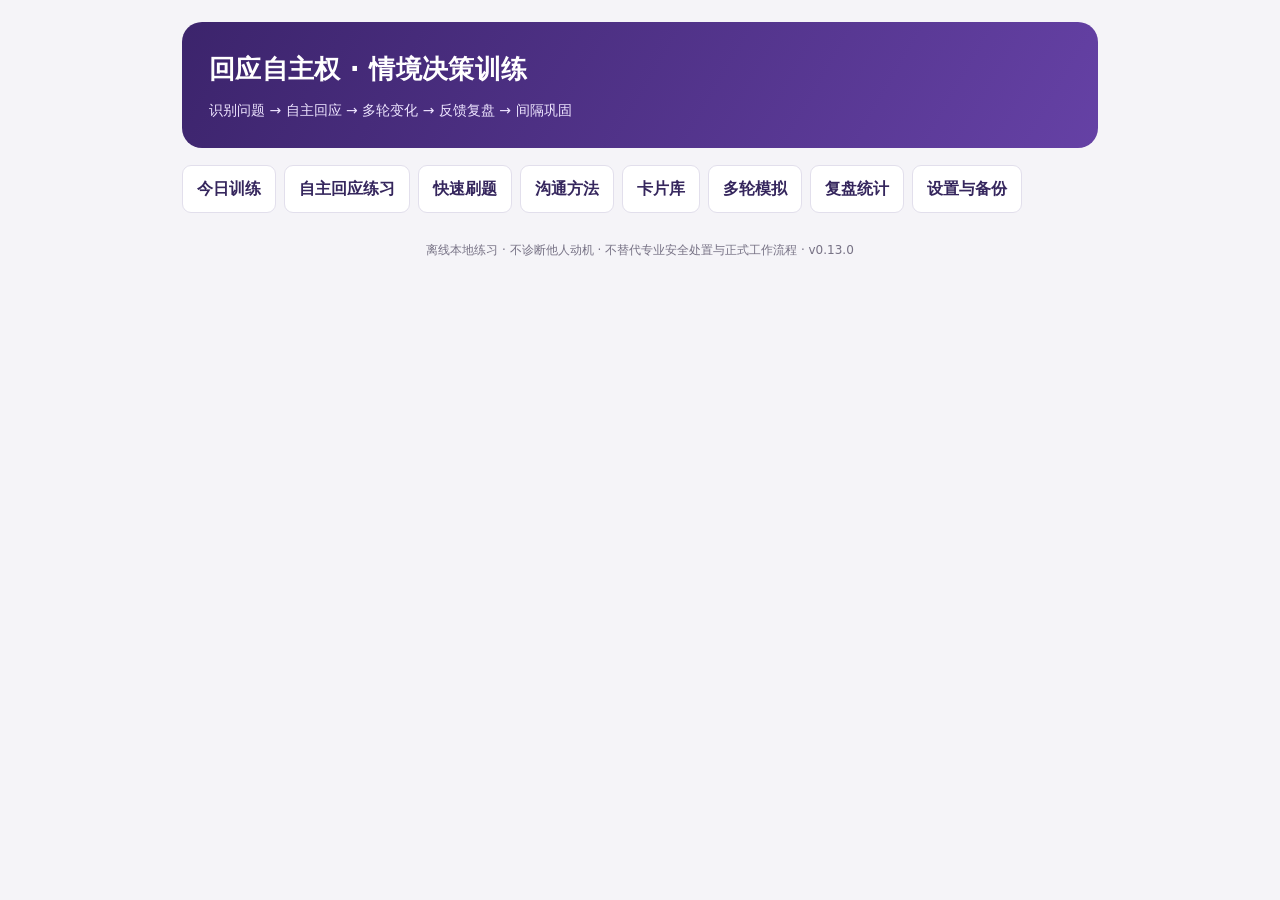
==== commit 85003765: "Teach goal-focused feedback and responsible boundary choices" ====
--- a/template.html
+++ b/template.html
@@ -1,5 +1,5 @@
-<!doctype html><html lang="zh-CN"><head><meta charset="utf-8"><meta name="viewport" content="width=device-width,initial-scale=1,viewport-fit=cover"><link rel="manifest" href="manifest.webmanifest"><meta name="color-scheme" content="light dark"><meta name="apple-mobile-web-app-capable" content="yes"><meta name="mobile-web-app-capable" content="yes"><meta name="apple-mobile-web-app-status-bar-style" content="default"><meta name="apple-mobile-web-app-title" content="回应自主权"><meta name="format-detection" content="telephone=no"><!--APPLE_ICON--><!--ICON_LINKS--><title>回应自主权 · 沟通决策训练 v0.12.0</title><style>
+<!doctype html><html lang="zh-CN"><head><meta charset="utf-8"><meta name="viewport" content="width=device-width,initial-scale=1,viewport-fit=cover"><link rel="manifest" href="manifest.webmanifest"><meta name="color-scheme" content="light dark"><meta name="apple-mobile-web-app-capable" content="yes"><meta name="mobile-web-app-capable" content="yes"><meta name="apple-mobile-web-app-status-bar-style" content="default"><meta name="apple-mobile-web-app-title" content="回应自主权"><meta name="format-detection" content="telephone=no"><!--APPLE_ICON--><!--ICON_LINKS--><title>回应自主权 · 沟通决策训练 v0.13.0</title><style>
 [hidden]{display:none!important}
 :root{font-family:system-ui,-apple-system,BlinkMacSystemFont,"Segoe UI","Microsoft YaHei",sans-serif;color:#242838;background:#f5f4f8;--purple:#53359a;--pale:#f2eefe;--border:#e2dfec;--muted:#667084;--surface:#fff}*{box-sizing:border-box}body{margin:0;line-height:1.6}button,input,select,textarea{font:inherit}button{cursor:pointer}button:disabled{cursor:not-allowed;opacity:.45}.app{max-width:950px;margin:auto;padding:22px 17px 75px}.hero{background:linear-gradient(120deg,#3c246c,#6541a5);color:white;padding:27px;border-radius:20px}.hero h1{margin:0;font-size:26px;letter-spacing:.3px}.hero p{margin:8px 0 0;color:#eee5ff;font-size:14px}.nav{display:flex;gap:8px;flex-wrap:wrap;margin:17px 0}.tab{background:#fff;color:#35265d;border:1px solid var(--border);border-radius:9px;padding:10px 14px;font-weight:600}.tab.active{background:var(--purple);border-color:var(--purple);color:#fff}.panel{background:var(--surface);border:1px solid var(--border);border-radius:17px;padding:24px;margin-bottom:16px;box-shadow:0 4px 20px #3b23530b}.grid{display:grid;grid-template-columns:repeat(3,minmax(0,1fr));gap:12px}.stat{border:1px solid var(--border);border-radius:12px;padding:13px}.stat strong{display:block;font-size:25px;color:var(--purple)}.stat span{color:var(--muted);font-size:13px}.actions{display:flex;gap:8px;flex-wrap:wrap;margin-top:15px}.primary{border:0;background:var(--purple);color:white;padding:11px 18px;border-radius:10px;font-weight:700}.secondary{background:#fff;color:var(--purple);border:1px solid #baa8db;padding:10px 14px;border-radius:10px;font-weight:600}.ghost{background:transparent;border:1px solid var(--border);padding:9px 12px;border-radius:9px}.pill{font-size:12px;display:inline-block;background:var(--pale);color:#4f2b8c;border-radius:999px;padding:3px 9px;margin-right:6px}.muted{color:var(--muted)}h2{font-size:21px;margin:0 0 10px}h3{font-size:16px;margin:15px 0 6px}.scene{background:#f8f7fc;border-left:4px solid #a38ecb;border-radius:10px;padding:13px 15px;margin:14px 0}.quote{font-size:20px;font-weight:700;margin-top:7px;color:#322448}.option{display:block;text-align:left;width:100%;padding:12px 14px;margin:9px 0;border:1px solid #cfcbd8;border-radius:10px;background:white;line-height:1.6}.option:hover{border-color:#8467bb}.option.selected{border:2px solid var(--purple);background:#f7f2ff}.option.correct{border:2px solid #28846a;background:#eaf8f1}.option.wrong{border:2px solid #bd4b4b;background:#fff0f0}.feedback{border-radius:12px;background:#f8f7fc;padding:14px 15px;margin:15px 0}.feedback.good{background:#edf8f1}.feedback.bad{background:#fff6ec}.quote-reply{background:#eef4f2;border-radius:9px;padding:12px;margin:9px 0;border-left:3px solid #3d8873}.prompt-label{font-weight:700;margin-top:12px}textarea,input[type=text],select{width:100%;border:1px solid #c8c4d4;border-radius:9px;padding:11px;background:white;color:#242838}textarea{min-height:94px;resize:vertical}.step{font-size:13px;color:#7256a5;font-weight:600}.small{font-size:13px}.tablelike{display:flex;gap:10px;align-items:center;justify-content:space-between;border-bottom:1px solid var(--border);padding:11px 0}.tablelike:last-child{border:0}.progressbar{height:8px;background:#ece9f2;border-radius:10px;overflow:hidden;margin-top:12px}.progressfill{height:100%;background:#7659ba}.split{display:flex;justify-content:space-between;gap:12px;align-items:center}.filters{display:grid;grid-template-columns:1fr 1fr;gap:10px}.notice{background:#f6f0dd;border-left:3px solid #bd913e;padding:12px;border-radius:8px}.danger{color:#ad3942}.dialoguegrid{display:grid;grid-template-columns:repeat(2,minmax(0,1fr));gap:12px;margin-top:18px}.dialogue-tile{display:flex;flex-direction:column;align-items:flex-start;text-align:left;gap:6px;padding:16px;border:1px solid var(--border);border-radius:12px;background:var(--surface);color:inherit;line-height:1.5}.dialogue-tile:hover{border-color:#9771c7}.dialogue-tile b{font-size:16px}.dialogue-tile span:last-child{color:var(--purple)}@media(max-width:610px){.dialoguegrid{grid-template-columns:1fr}}.foot{font-size:12px;color:#777285;text-align:center;margin:28px 0}.kbd{border:1px solid #ccc;padding:1px 6px;border-radius:5px;background:white;font-size:12px}details{border-top:1px solid #eae6f1;padding-top:9px;margin-top:12px}summary{cursor:pointer}.tag{color:#4e328b;font-weight:700}a{color:var(--purple)}
 @media(max-width:610px){.app{padding:12px 11px 65px}.hero{padding:19px;border-radius:14px}.hero h1{font-size:22px}.panel{padding:16px}.grid{gap:7px}.stat{padding:9px}.stat strong{font-size:21px}.filters{grid-template-columns:1fr}.quote{font-size:18px}.tab{padding:8px 11px}}@media(prefers-color-scheme:dark){:root{background:#161522;color:#ebe8f4;--surface:#222031;--border:#39364c;--muted:#b5b0c2;--pale:#322644}.hero{background:linear-gradient(120deg,#3b2866,#5d3a99)}.tab,.option,.secondary,.ghost{background:#29263a;color:#eae2ff}.option.selected{background:#3d3152}.option.correct{background:#173f31;color:#dcf6e8}.option.wrong{background:#50262a;color:#f4dade}.scene,.feedback{background:#292638}.feedback.good{background:#1d3f33}.feedback.bad{background:#453425}.quote{color:#f0eaff}.stat strong{color:#c9adff}.stat{background:#26233a}.quote-reply{background:#234437}input[type=text],select,textarea{background:#302d3e;color:#f5efff}.notice{background:#4b4129}.kbd{background:#322e42}}
-textarea,audio{max-width:100%}.tablelike>div,.split>span{min-width:0;overflow-wrap:anywhere}.tablelike button{flex-shrink:0}.quote-reply{white-space:pre-wrap;overflow-wrap:anywhere}:focus-visible{outline:3px solid #9e81ce;outline-offset:3px}.coach-trigger{display:block;margin-top:12px}.coach-check{display:block;margin:12px 0}.coach-check select{margin-top:6px}.coach-pending{overflow-wrap:anywhere}.panel label+textarea,.panel label+select{margin-bottom:12px}.tablelike>span{min-width:0;overflow-wrap:anywhere}.tablelike>span:last-child{flex-shrink:0}audio{width:100%}.model-quote{color:#6a46b8;font-weight:700;font-size:1.02em;line-height:1.6}.ai-model{margin-top:6px}@media(prefers-color-scheme:dark){.model-quote{color:#c3aaff}}.ai-block{border-left:4px solid var(--border);padding:10px 12px;margin:10px 0;background:var(--pale);border-radius:10px}.ai-block b{display:block;font-size:12px;letter-spacing:.06em;margin-bottom:3px}.ai-block p{margin:0;line-height:1.6}.ai-block strong{font-weight:800}.ai-block.fact{border-color:#6b8cff}.ai-block.fact b{color:#4f6ee0}.ai-block.boundary{border-color:#d9a441}.ai-block.boundary b{color:#a97b1c}.ai-block.length{border-color:#3fae9a}.ai-block.length b{color:#237e6e}.ai-block.rewrite{border-color:#8b6bd6}.ai-block.rewrite b{color:#6a46b8}.ai-block.tip{border-color:#b08b3e;border-left-style:dashed;background:transparent}@media(prefers-color-scheme:dark){.ai-block.fact b{color:#9db0ff}.ai-block.boundary b{color:#e6c37a}.ai-block.length b{color:#7fd8c8}.ai-block.rewrite b{color:#c3aaff}}.selfrow{display:flex;flex-wrap:wrap;gap:8px;align-items:center;margin:10px 0}.segwrap{display:flex;flex-wrap:wrap;gap:8px}.seg{background:var(--surface);color:inherit;border:1px solid var(--border);border-radius:999px;padding:10px 14px;font-weight:600}.seg.on{background:var(--purple);border-color:var(--purple);color:#fff}html{-webkit-text-size-adjust:100%;text-size-adjust:100%}body{min-height:100dvh;-webkit-tap-highlight-color:rgba(83,53,154,.12)}button,select,textarea,input{font-size:16px}button,.tab,.option,summary{min-height:44px;touch-action:manipulation}summary{padding:6px 0}.app{padding:calc(22px + env(safe-area-inset-top)) calc(17px + env(safe-area-inset-right)) calc(75px + env(safe-area-inset-bottom)) calc(17px + env(safe-area-inset-left))}@media(max-width:610px){.app{padding:calc(12px + env(safe-area-inset-top)) calc(11px + env(safe-area-inset-right)) calc(65px + env(safe-area-inset-bottom)) calc(11px + env(safe-area-inset-left))}}/*MOBILE_CSS*/</style></head><body><main class="app"><header class="hero"><h1>回应自主权 · 情境决策训练</h1><p>识别问题 → 自主回应 → 多轮变化 → 反馈复盘 → 间隔巩固</p></header><nav class="nav" aria-label="主要导航"><button class="tab" data-nav="home">今日训练</button><button class="tab" data-nav="coach">自主回应练习</button><button class="tab" data-nav="quick">快速刷题</button><button class="tab" data-nav="communication">沟通方法</button><button class="tab" data-nav="bank">卡片库</button><button class="tab" data-nav="dialogue">多轮模拟</button><button class="tab" data-nav="stats">复盘统计</button><button class="tab" data-nav="settings">设置与备份</button></nav><div id="unsavedNotice" class="notice" hidden><details class="draft-info"><summary>有未提交草稿 · 点击查看</summary><span id="unsavedStatus">草稿已在本标签页临时保留，未写入学习记录或备份。关闭标签页后可能丢失；可在设置中选择额外保留卡片练习进度。</span></span> <button type="button" class="ghost" id="unsavedClear">清除临时草稿</button></details></div><div id="practiceBar" hidden><button class="ghost" id="practiceBack">暂存进度并返回</button><span id="practiceStep"></span></div><p id="practiceStatus" role="status"></p><div id="root"></div><p class="foot">离线本地练习 · 不诊断他人动机 · 不替代专业安全处置与正式工作流程 · v0.12.0</p></main><script id="bank" type="application/json">[{"id":"RA-001","group":"回应自主权","signal":"礼貌压力","scene":"同事闲聊；不涉及工作职责","question":"你周末到底跟谁一起出去的？","options":["如实列出所有同行者，免得尴尬","你问这个有什么事吗？我更想保留私人安排。","反问他是不是在监视你","编造一个无关的人名"],"correct":1,"rationale":"私人行程不因被问到就必须交代。先问目的或直接温和设界限均可，不必猜测恶意。","model":"“只是私人安排，我就不展开了。你问这个有什么事吗？”","principle":"被问到≠必须披露"},{"id":"RA-002","group":"回应自主权","signal":"沉默耐受","scene":"茶水间；刚聊完工作","question":"你怎么不说话？是不是有意见？","options":["赶紧解释半天自己没有意见","如果没有意见，就简短说明并停止；不需要填满沉默","立刻离开并怒视对方","捏造一个意见来回应"],"correct":1,"rationale":"沉默不是违约，也不需要用长篇证明自己正常。若存在真实工作分歧，应如实、适当地提出。","model":"“没有新的意见，我在听大家讨论。”","principle":"不用靠过度解释消除尴尬"},{"id":"RA-003","group":"回应自主权","signal":"回应选择","scene":"朋友问一个普通、不敏感的问题","question":"你最近在看哪本书？","options":["要求对方先解释为什么收集你的阅读信息","能聊就直接简短回答","保持沉默以维护边界","反问其是否有目的"],"correct":1,"rationale":"非敏感闲聊通常可以自然回答；训练目标是自主，而不是见问必防。","model":"“最近在看一本关于沟通的书，你呢？”","principle":"正常问题可正常回答"},{"id":"RA-004","group":"回应自主权","signal":"避免自证","scene":"同事轻率评价，但没有具体事件","question":"你是不是特别爱表现自己？","options":["列举过去几年所有低调行为","你有什么证据？你在污蔑我！","如果涉及具体行为，可以讨论具体事；不必证明完整人格","认下标签，尽快结束"],"correct":2,"rationale":"抽象人格标签没有可直接检验的定义。将讨论对象从人格转为具体事件。","model":"“如果有哪件具体事情让你有这种感觉，我们可以讨论那件事。”","principle":"讨论行为，不自证人格"},{"id":"RA-005","group":"回应自主权","signal":"直接拒绝","scene":"有人要求你在私人时间透露他人的隐私","question":"你把他手机号发给我，就一下。","options":["发过去，省得麻烦","编造一个错误号码","未经本人同意不能转交，可以建议对方直接联系","反问对方是否是坏人"],"correct":2,"rationale":"涉及第三方个人信息；拒绝并提供合适替代渠道。","model":"“我不能未经同意分享他的号码，你可以通过公开渠道联系或请我转达。”","principle":"他人隐私不是你的可支配信息"},{"id":"RA-006","group":"预设前提","signal":"标签化","scene":"无具体事件的随意提问","question":"你一直都不肯配合团队，对吧？","options":["立刻证明自己每次都配合","先澄清具体事件，不接受“一直”的泛化","默认承认“对”","回击你才不配合"],"correct":1,"rationale":"“一直”是概括性预设；先要求具体行为，避免人格层面自证。","model":"“你说的是哪次合作？我们讨论具体过程更准确。”","principle":"把概括还原为事实"},{"id":"RA-007","group":"预设前提","signal":"隐藏假设","scene":"同事询问未经核实的事情","question":"你为什么又把消息泄露出去了？","options":["解释自己为什么再次泄露","否认并详细交代每次聊天记录","先指出泄露和“又”的前提尚未成立","转而指控别人泄露"],"correct":2,"rationale":"这个为什么式问题已经将“你泄露了”当作事实。先修正前提。","model":"“我不同意‘我泄露了消息’这个前提。你具体指哪条消息、依据是什么？”","principle":"先拆前提再回答为什么"},{"id":"RA-008","group":"预设前提","signal":"不实归因","scene":"朋友突然问","question":"你是不是因为嫉妒他，才不同意这个计划？","options":["辩论自己一辈子没有嫉妒过","说是，以免僵局","回到计划的具体意见和理由，不接受动机归因","立即攻击提问者"],"correct":2,"rationale":"“嫉妒”是对动机的推断，不等于事实。可讨论可验证的决策理由。","model":"“不是这个原因。我对计划的顾虑是成本和时间安排。”","principle":"拒绝被强加动机"},{"id":"RA-009","group":"预设前提","signal":"二选一陷阱","scene":"讨论项目延期","question":"你是能力不行，还是根本不想负责？","options":["从两项指控中选一项","说明二选一不成立，回到影响进度的事实","拿别人的能力说事","长篇证明自己很努力"],"correct":1,"rationale":"虚假二分会隐藏其他可能原因。先说明两项都非既定事实。","model":"“这两个选项都不准确。我们先核对延期原因和我负责的部分。”","principle":"不接受虚假二选一"},{"id":"RA-010","group":"预设前提","signal":"真实问题","scene":"主管基于已确认记录问","question":"系统显示这项任务昨天到期但尚未完成，预计何时交付？","options":["先说这是在给你设陷阱","在核实记录后直接说明进度、障碍和预计时间","保持沉默","要求领导解释为什么问"],"correct":1,"rationale":"有事实依据的职责问题，应主动、真实、准确回应，而不是机械反套话。","model":"“进度是80%，还差最终测试；预计明天下午交付。如果有变化我会提前说明。”","principle":"工作职责优先如实沟通"},{"id":"RA-011","group":"突然转题","signal":"不明目的","scene":"讨论排班时对方突然问","question":"对了，你跟某位领导私下熟不熟？","options":["详细回忆所有私人往来","直接询问与当前工作有什么关系","反控对方在套话","谎称完全不认识"],"correct":1,"rationale":"突兀但动机未知。先询问工作关联与具体需求。","model":"“怎么突然问这个？是有哪项工作需要我协助联系吗？”","principle":"先问目的，不先交代"},{"id":"RA-012","group":"突然转题","signal":"无下文","scene":"对方突然问完个人收入后沉默","question":"你一个月到底赚多少？","options":["为了不冷场继续介绍奖金与家庭收入","可礼貌表示不方便谈，不替对方续话","猜测他要借钱并指责","随意报一个假数字"],"correct":1,"rationale":"对方沉默不构成你继续披露的义务；可以自然转回原话题。","model":"“这个我不太想聊。刚才我们说到的安排继续吧。”","principle":"沉默不是补充解释的指令"},{"id":"RA-013","group":"突然转题","signal":"合理闲聊","scene":"午休时同事突然问","question":"你最近有没有去过那家新咖啡店？","options":["先审查提问动机","想聊就正常简短回应","拒绝回答以建立权威","展开所有上月行程"],"correct":1,"rationale":"无敏感内容且没有额外风险，可正常社交，不需要处处设防。","model":"“还没去过，听说不错。你去过吗？”","principle":"避免把所有跳题视为套话"},{"id":"RA-014","group":"突然转题","signal":"会议跑题","scene":"业务会议突然进入私人评价","question":"先不说项目，你觉得某位同事为人怎么样？","options":["给出私人评价和流言","把讨论拉回与决策相关的工作事实","假装没听到问题","用激烈措辞评价提问者"],"correct":1,"rationale":"对人的概括评价易偏离业务目标；必要时只讨论可核验的工作表现。","model":"“如果是项目协作方面，我可以谈具体事实；私人评价就不展开了。”","principle":"只交换相关且有依据的信息"},{"id":"RA-015","group":"突然转题","signal":"不急求因","scene":"对方问一句后不解释原因","question":"你是不是已经准备离职了？","options":["迫不及待说明职业规划所有细节","平静设置个人边界，也可问其所关心的工作问题","追问十分钟逼他说真实目的","按他暗示承认"],"correct":1,"rationale":"即便问题无下文，也不必用推测来补全对方的目的。","model":"“这是个人规划，我暂时不讨论。工作安排上有具体需要确认的吗？”","principle":"不为缺席的解释负责"},{"id":"RA-016","group":"隐私与披露","signal":"第三方信息","scene":"有人以熟人身份打听","question":"那位学生的具体病情你知道吧，告诉我一下？","options":["只要认识就可告诉","用匿名但可识别的细节说明","不披露他人健康信息，提供正式咨询渠道","编造病情"],"correct":2,"rationale":"健康信息高度敏感；角色职责和授权必须被核实，普通熟人关系不足以授权披露。","model":"“涉及个人隐私，我不能讨论。若有正式需要，请通过授权渠道咨询。”","principle":"第三方敏感信息从严保护"},{"id":"RA-017","group":"隐私与披露","signal":"家庭隐私","scene":"普通同事询问","question":"你家里最近是不是出了什么事？","options":["所有家庭细节如实交代","感谢关心并自行决定披露程度","反问他为什么窥探","编造家庭变故"],"correct":1,"rationale":"关心可能是善意，也可能只是好奇，关键是你的信息选择权。","model":"“谢谢关心，目前我能处理好，暂时不想细说。”","principle":"关心不等于信息授权"},{"id":"RA-018","group":"隐私与披露","signal":"账号权限","scene":"同事说为了方便处理事务","question":"把你系统登录密码发我一下，我帮你查。","options":["直接发给他","共享一次性登录码即可","拒绝共享凭据，建议使用合规代办或权限申请","随便编密码"],"correct":2,"rationale":"账号、验证码和口令不应通过人际压力共享，即使对方看起来善意。","model":"“密码和验证码不能共享。我们可以通过正式授权流程处理。”","principle":"保密边界不因关系改变"},{"id":"RA-019","group":"隐私与披露","signal":"公开信息","scene":"活动协作时对方问","question":"学校官网上那份公开的活动日程在哪？","options":["拒绝提供以维护边界","直接提供已公开、核实的链接","要求对方先报姓名","猜一个日期"],"correct":1,"rationale":"公开且已确认的信息通常应直接协助；区别个人隐私和公共资料。","model":"“我把官网的公开日程链接发给你。”","principle":"不能把防守变成不合作"},{"id":"RA-020","group":"隐私与披露","signal":"不得编造","scene":"朋友问你不愿回答的问题","question":"你银行卡里现在有多少存款？","options":["编一个数字让对方死心","诚实设界限，无需造假","反复解释全部资产结构","讽刺对方没钱"],"correct":1,"rationale":"不想回答完全可以直接说，不必以虚假信息代替边界。","model":"“具体存款我不讨论，还是聊点别的吧。”","principle":"拒答比撒谎更稳妥"},{"id":"RA-021","group":"诱导站队","signal":"带风向","scene":"同事对另一个人评价","question":"你也觉得他办事特别不靠谱吗？","options":["赞同以融入群体","仅就自己亲见的具体事项说话","把不靠谱重复得更严重","反问你是不是嫉妒他"],"correct":1,"rationale":"对方的形容词不是证据。避免被动卷入价值判断和流言。","model":"“我不了解全部情况；如果有具体协作问题，可以就事情讨论。”","principle":"不被诱导替别人背书"},{"id":"RA-022","group":"诱导站队","signal":"虚假共识","scene":"有人在会上说","question":"大家都认为这个方案很糟糕，你也这么想吧？","options":["默认大家都这么想","独立评价方案并说明自己掌握的依据","指责所有人都不专业","为了安全沉默到底"],"correct":1,"rationale":"“大家都”未经核实，不能代替独立判断。","model":"“我还没看到大家的具体反馈。就方案本身，我认为需要补充风险评估。”","principle":"群体暗示不是事实"},{"id":"RA-023","group":"诱导站队","signal":"背后评价","scene":"有人问","question":"你听说领导最近跟谁闹矛盾了吗？","options":["交流未经核实的传闻","不了解就说明不了解，不参与揣测","假装知道以保持面子","把自己的猜测说成事实"],"correct":1,"rationale":"不传播未经核实的信息，尤其涉及人际关系和声誉。","model":"“我不了解，也不适合根据传闻判断。”","principle":"不参与传言循环"},{"id":"RA-024","group":"诱导站队","signal":"真实立场","scene":"会议就已经公开讨论的方案问","question":"你是否支持这个新流程？理由是什么？","options":["只有沉默才能保住边界","基于工作事实表达立场、理由和保留条件","说对方在引导你","只回答随便吧"],"correct":1,"rationale":"对正式议题表达真实观点是正常职责，不是所有立场提问都是套话。","model":"“我原则上支持，但建议先试运行两周，重点看响应时间。”","principle":"边界与坦诚合作可以共存"},{"id":"RA-025","group":"诱导站队","signal":"暗示保证","scene":"对方问","question":"你肯定能保证这件事绝对不会出问题吧？","options":["立刻承诺绝对安全","说明可控范围和剩余风险，不作绝对保证","保证后再私下解释","以攻击性语气拒绝"],"correct":1,"rationale":"绝对化保证可能超出可控范围；明确风险与条件比迎合更可靠。","model":"“不能保证零风险。我可以说明已采取的措施、剩余风险和应急方案。”","principle":"不作超出证据的承诺"},{"id":"RA-026","group":"职责与安全","signal":"优先安全","scene":"学生说头晕胸闷并询问校医今天是否在岗","question":"我胸口很不舒服，校医今天开门吗？","options":["仅讨论校医排班","先识别紧急程度并引导立即寻求当地急救或现场援助","先问学生为何突然问","要求提供全部病史再行动"],"correct":1,"rationale":"胸部不适可能需要紧急评估；沟通边界不能延误潜在严重症状的安全措施。","model":"“你现在是否有明显胸痛、呼吸困难或快晕倒？如有请立即拨打当地急救电话并请求现场帮助，我也会按流程协助。”","principle":"安全风险优先于话术策略"},{"id":"RA-027","group":"职责与安全","signal":"授权边界","scene":"外部人员询问安全监控录像","question":"把昨晚某楼层监控视频发我看看。","options":["直接分享视频","核实身份、用途及授权，转正式流程","说监控都坏了","立即指责对方是坏人"],"correct":1,"rationale":"监控资料涉及隐私与授权，不能凭口头要求转交；但要告知合规处理路径。","model":"“这类视频需要按授权流程调取。请提供正式需求，我协助转交负责部门。”","principle":"涉及权限的信息要核验"},{"id":"RA-028","group":"职责与安全","signal":"明确任务","scene":"主管明确要求确认一项公共安排","question":"今天的值班表是否已经更新？","options":["先问为什么问","如实核查并明确回复状态","为保护自主权保持沉默","转移到其他话题"],"correct":1,"rationale":"合理、职责范围内的问题应该直接回答，必要时说明尚待确认。","model":"“已经更新到最新版本，下午四点生效。”","principle":"有问必答的问题确实存在"},{"id":"RA-029","group":"职责与安全","signal":"不代替制度","scene":"有人要求绕过程序","question":"你跟某部门熟，帮我不走流程直接拿资料吧？","options":["利用关系私下拿取","说明应走正式流程并可提供协助","假装同意却不处理","评价其人品"],"correct":1,"rationale":"关系不替代权限；既守制度又提供可执行的下一步。","model":"“涉及资料调取，需要按正式流程申请。我可以告诉你申请入口。”","principle":"善意协助不等于违规"},{"id":"RA-030","group":"职责与安全","signal":"未知不猜","scene":"学生问具体处理时间而你尚未核实","question":"你们今天几点能给我准确结果？","options":["为了安抚承诺半小时","明确目前未知并给出核实或反馈机制，不编造时间","直接沉默","讲十分钟内部流程"],"correct":1,"rationale":"不给未经确认的时间承诺；可以约定核实步骤并在有依据时给出时点。","model":"“目前我无法确认完成时间。我先向负责人员核实，确认后按约定渠道反馈。”","principle":"未知就标记未知"},{"id":"RA-031","group":"压力与追问","signal":"指责压力","scene":"对方在电话里说","question":"你们怎么这么不负责任？我已经说过好多次了！","options":["详细辩白个人工作态度","先关注具体问题与是否紧急，再核对记录","反骂对方不讲理","默认承担所有责任"],"correct":1,"rationale":"压力下先抓取可核查的事实和当前需求，不因指责而陷入人格自证。","model":"“我理解你着急。请告诉我具体事件和现在最紧急的需求，我立即核对。”","principle":"情绪不等于事实"},{"id":"RA-032","group":"压力与追问","signal":"连续逼问","scene":"同事连续说","question":"你不回答就是心虚吧？为什么不回答？","options":["马上泄露全部隐私来自证","平静重复边界，不接受沉默等于心虚的推断","说对方一定有阴谋","制造虚假借口"],"correct":1,"rationale":"拒绝回答私人问题并不逻辑等于心虚。重复边界即可，无需升级冲突。","model":"“是否回答私人问题是我的选择，这不代表你说的推断成立。”","principle":"边界可以重复，不必辩解"},{"id":"RA-033","group":"压力与追问","signal":"高压多问","scene":"会议中对方连珠炮似发问","question":"原因是什么？谁批准的？你有没有提前知道？","options":["任选一个随便回答","先归纳问题、逐项确认已知与未知","全部猜着答完","说你太烦了"],"correct":1,"rationale":"多问题同时输入会增加工作记忆负担。将其拆开有助于准确回答。","model":"“这里有三个问题。我先回答批准流程，其他两项需要核对记录。”","principle":"拆分问题，逐项回答"},{"id":"RA-034","group":"压力与追问","signal":"时间压力","scene":"对方催促","question":"你现在就给我一个保证，行不行？","options":["为了结束对话立刻保证","说明当前可确认的内容及不能承诺的部分","直接挂断","编造有领导批准"],"correct":1,"rationale":"时间压力不是超范围承诺的理由。","model":"“我可以确认目前已完成的步骤，但结果需要核实后才能承诺。”","principle":"不要用承诺换取暂时安静"},{"id":"RA-035","group":"压力与追问","signal":"真实错误","scene":"你确实遗漏了一项工作步骤，有记录可查","question":"这个检查是不是你没做？","options":["为了防套话拒绝承认","确认事实、承担自己部分并说明补救措施","归咎于对方提问方式","长篇证明自己其他方面都很好"],"correct":1,"rationale":"存在真实失误时应承担责任；训练不等于拒绝所有质询。","model":"“是的，这一步我遗漏了。我现在补做，并检查是否造成后续影响。”","principle":"自我主张与承担责任不冲突"},{"id":"RA-036","group":"倾听与修复","signal":"漏听信息","scene":"你没听清对方问题最后的时间条件","question":"明天上午…你们能安排吗？","options":["根据猜测直接回答可以","坦诚请其重复关键时段和需求","假装理解","改讲一般工作规定"],"correct":1,"rationale":"遗漏关键限定条件时主动修复，比猜测更专业。","model":"“抱歉，刚才时间条件我没听清。你是说明天上午几点、需要哪类安排？”","principle":"漏听就澄清"},{"id":"RA-037","group":"倾听与修复","signal":"提前构思","scene":"对方说很长背景，你脑中已准备答案但其仍在说","question":"“所以我想问的是……”","options":["立刻打断回答先前猜到的问题","继续听到具体请求，再简短复述","继续脑补后续","转换成自己的经历"],"correct":1,"rationale":"停止提前构思并回到对方完整问题。","model":"“我听明白了，你主要想确认下一步的负责部门，对吗？”","principle":"听完再答"},{"id":"RA-038","group":"倾听与修复","signal":"信息复杂","scene":"对方陈述事件涉及三个人和两个时间","question":"昨天A说B处理，今天C又说……","options":["立刻认定谁错了","用时间线复述已知事实并核对不一致点","把所有猜测一次说完","让对方不要说了"],"correct":1,"rationale":"复杂信息先结构化，避免工作记忆超载和归因错误。","model":"“我整理一下：昨天A通知由B处理，今天C给了不同说法，是这样吗？”","principle":"先结构化后判断"},{"id":"RA-039","group":"倾听与修复","signal":"简洁表达","scene":"对方只问一件可查事实","question":"今天会议是下午三点吗？","options":["说明会议如何筹备全过程","确认日程后直接回答","反问对方问这个干嘛","详细介绍每个参会人"],"correct":1,"rationale":"简单公开事实不需要复杂化。","model":"“是的，日程显示下午三点开始。”","principle":"答案长度匹配问题复杂度"},{"id":"RA-040","group":"倾听与修复","signal":"对方不回应","scene":"你澄清后，对方沉默","question":"你刚才问的具体是哪项工作？（对方没回应）","options":["连珠炮解释所有可能关联","允许沉默，必要时重申可协助的范围并结束","宣布对方有阴谋","追着对方逼出动机"],"correct":1,"rationale":"对方不回应，你可选择停顿，不必替他完成话题。","model":"“如果有具体工作需要帮助，告诉我就好。那我们先继续刚才的安排。”","principle":"不要自动填满沉默"},{"id":"RA-041","group":"正常交流与误判","signal":"善意关心","scene":"朋友问你是否很累","question":"你最近是不是压力很大？","options":["认定是在搜集你的弱点","按舒适程度回答，并可表达感谢","无条件交代私密心理细节","责备其多管闲事"],"correct":1,"rationale":"关心式提问不是默认陷阱；个人信息的多少由你决定。","model":"“最近有点忙，谢谢关心，暂时还好。”","principle":"警觉不等于敌意"},{"id":"RA-042","group":"正常交流与误判","signal":"开放询问","scene":"同事在复盘工作","question":"你觉得本次交接哪里还能改进？","options":["以为他在套你对团队的不满","提出具体、建设性的改进意见","拒绝回答任何意见","开始评价同事人格"],"correct":1,"rationale":"开放式工作复盘通常是合作机会，应该基于事实作答。","model":"“我建议统一交接清单，并在交班前确认未完成事项。”","principle":"分辨建设性问题"},{"id":"RA-043","group":"正常交流与误判","signal":"个人边界","scene":"陌生人在社交平台问","question":"你住在哪个小区、单元几号？","options":["详细回答以表示诚意","不提供精确住址，需要时只给适当范围","随意给假地址","长篇自责为什么不愿意说"],"correct":1,"rationale":"陌生人的精确住址询问通常不需要回答，界限清晰即可。","model":"“具体住址不方便提供。”","principle":"信息敏感度决定披露程度"},{"id":"RA-044","group":"正常交流与误判","signal":"有效质询","scene":"同事指出一处可核对的数据差异","question":"这个报表数字为什么和原始记录不一致？","options":["说在套话所以不理会","核实数字并解释差异或承认尚不清楚","绕到自己的辛苦付出","要求对方先证明没有偏见"],"correct":1,"rationale":"可核查的工作问题应认真处理，而非误判为心理战。","model":"“我先核对统计口径和原始数据，再给你准确原因。”","principle":"识别真实职责问题"},{"id":"RA-045","group":"正常交流与误判","signal":"关系修复","scene":"你之前回应过于生硬，朋友表达不舒服","question":"刚才你是不是有点生气？","options":["一律拒绝谈情绪","如实、适度说明感受并修复关系","长篇证明自己绝不会生气","反问对方有什么居心"],"correct":1,"rationale":"自主回应也包括自愿表达情绪和维护信任。","model":"“刚才我有点着急，语气可能偏硬。抱歉，我们可以继续聊。”","principle":"边界不是冷漠"},{"id":"RA-046","group":"幽默与软边界","signal":"幽默与边界","scene":"办公室轻松闲聊，熟悉的同事开玩笑","question":"你是不是跟领导关系特别好？","options":["详细解释所有私人接触","语气轻松地说“哪有神通广大，我连会议室都得预约。你想问哪项工作？”","反问“你是不是在监视我？”","编造自己从不和领导交流"],"correct":1,"rationale":"在关系友好、无保密压力时，轻微自嘲加回到具体事务可以既保留边界又不冷场。幽默不是唯一答案。","model":"“没什么特别关系啦。你是有哪项工作需要协调吗？”","principle":"幽默可选，先看场合"},{"id":"RA-047","group":"幽默与软边界","signal":"幽默与边界","scene":"茶水间闲聊，不涉及薪酬披露义务","question":"你月薪到底多少啊？","options":["把全部工资奖金福利解释一遍","谎报数字","轻松说“这份个人财报暂不公开，哈哈”并停止","指责对方目的不纯"],"correct":2,"rationale":"私人薪酬可以不谈。幽默适合熟人轻松场合，严肃或重复逼问时应更明确设置边界。","model":"“这个就让我保留点隐私吧。”","principle":"轻松拒绝，笑完也不继续交代"},{"id":"RA-048","group":"幽默与软边界","signal":"幽默禁区","scene":"有人询问尚未公开的人事安排","question":"你知道下一批人员调整名单吗？","options":["用幽默暗示你掌握内部消息","按授权边界说明无法提供未公开信息，并指向正式渠道","先讲听到的传闻，再说仅供参考","反讽对方多管闲事"],"correct":1,"rationale":"涉未公开信息不宜使用容易误导的玩笑。先保护保密要求与事实准确性。","model":"“如果尚未正式公布，我不能确认或分享名单，请以正式通知为准。”","principle":"保密与真实性优先于机智"},{"id":"RA-049","group":"幽默与软边界","signal":"幽默禁区","scene":"学生焦急寻求即时医疗帮助","question":"我现在很难受，你们还要问这么多吗？","options":["用幽默缓和“别急，医生也怕排队”","先判断严重程度，给出必要的安全指引并说明为什么需要关键事实","转移话题聊自己过去生病经历","不回应，等待对方平静"],"correct":1,"rationale":"紧急求助应优先保障安全、澄清紧急症状并给出可行动的指引。幽默可能被理解为轻视。","model":"“我理解你很着急。为了尽快安排正确帮助，我先确认有没有需要立即就医的严重症状。”","principle":"高风险场景：清晰与共情优先"},{"id":"RA-050","group":"幽默与软边界","signal":"幽默与边界","scene":"熟人注意到你今天话少","question":"你今天怎么突然这么安静？","options":["列举最近各种心理状态","用轻松自嘲回应“练习少说两句，刚开始见效”，不再过度解释","认为这是刻意试探并反问","拒绝一切交流"],"correct":1,"rationale":"这种普通社交问题不需要防御式分析。轻松玩笑可以自然化解，也可直接回答。","model":"“我在练习少说两句，效果看来不错。”","principle":"正常闲聊：允许自然幽默"},{"id":"RA-051","group":"幽默与软边界","signal":"幽默禁区","scene":"正式会议，主管追问已经到期的任务","question":"这项工作为什么还没有完成？","options":["用自嘲玩笑拖延说明","给出核实后的原因、风险、补救和完成节点","反问主管为什么不相信自己","绕开问题讲完整工作史"],"correct":1,"rationale":"真实工作问责需要直接承担应承担的责任并给出下一步，幽默不能替代实质回应。","model":"“任务未完成主要是测试仍有问题。我负责今天完成复核，预计明天下午提交，并在有变动时及时报告。”","principle":"职责问题：事实、责任、行动"},{"id":"RA-052","group":"幽默与软边界","signal":"幽默与边界","scene":"熟悉的朋友开玩笑说你老爱提前知道事情","question":"你是有内部情报渠道吧？","options":["顺着玩笑承认自己能获取机密","笑着说“我要真有情报渠道，先查查明天会不会下雨；工作上的消息还是看正式通知”","长篇复述所有接触过的同事","立即指责对方恶意"],"correct":1,"rationale":"轻微玩笑可以友善回应，但不要用幽默暗示自己有不应获得的信息。","model":"“没有啦，正式消息还是看通知比较准。”","principle":"幽默不能制造虚假的知情暗示"},{"id":"RA-053","group":"幽默与软边界","signal":"幽默禁区","scene":"同事对第三个人的能力做负面评价并要你附和","question":"他是不是很不靠谱，你也这样觉得吧？","options":["拿对方短处开玩笑来活跃气氛","转到具体协作事实，不对人做泛化评价","迎合对方并补充负面传闻","用嘲笑提出问题的人来反制"],"correct":1,"rationale":"拿第三人当笑点会放大人际风险。讨论具体任务表现，保持尊重和准确。","model":"“如果是项目协作问题，我们可以讨论具体事项。我不太想给人贴标签。”","principle":"不拿第三人作笑料"}]</script><script id="dialogue-bank" type="application/json">[{"id":"DL-01","title":"突然提起与领导的关系","tags":["预设","幽默","工作边界"],"context":"你和熟悉的同事在讨论排班，气氛轻松。他突然转话题。","start":"start","nodes":{"start":{"line":"你是不是和某位领导特别熟？有些消息应该早就知道吧？","options":[{"text":"“没有没有，我可以给你讲讲我们平时怎么联系……”","score":0,"next":"over","reason":"自动进入自证，可能不必要地披露私人交往。"},{"text":"“怎么突然问这个？你是想了解哪项工作？”","score":2,"next":"clear","reason":"先澄清目的，不接受“应该知道”的预设。"},{"text":"“我哪有那么神通广大，连会议室都得预约。你想问哪件事？”","score":2,"next":"light","reason":"关系轻松时可幽默化解，同时回到具体需求。"}],"tip":""},"over":{"line":"哦，所以你确实跟他私下聊过？那你肯定知道人员调整名单吧？","options":[{"text":"“具体往来不谈了，未公开安排也不能猜。你要确认哪项正式信息？”","score":2,"next":"finish_info","reason":"及时止损：纠正边界，不继续自证。"},{"text":"“我只是偶尔联系……名单我猜是……”","score":0,"next":"finish_sensitive","reason":"进一步披露且扩散未经确认的信息。"},{"text":"“你干嘛这样问？你在套话吧！”","score":1,"next":"finish_tension","reason":"可划界，但动机未明时直接指责不一定必要。"}],"tip":""},"clear":{"line":"其实我想问下周值班安排是谁批准的，能不能帮忙找负责人确认？","options":[{"text":"“这是具体工作事项，我可以帮你查公开流程或联系负责部门。”","score":2,"next":"finish_work","reason":"从模糊试探转为职责内合理请求，应适度提供协助。"},{"text":"“你刚才那样问，我现在不想理你。”","score":0,"next":"finish_tension","reason":"对方已澄清正常目的，不宜继续一概防备。"},{"text":"“你去找领导，别问我。”","score":1,"next":"finish_work","reason":"可说明职责范围，但可以更建设性。"}],"tip":""},"light":{"line":"哈哈，我只是想问谁负责批准下周排班，没别的意思。","options":[{"text":"“原来是这个，排班可以按正式流程联系负责人。”","score":2,"next":"finish_work","reason":"幽默后顺畅转回实事，保持自然关系。"},{"text":"“你承认不是在套我话了吧？”","score":0,"next":"finish_tension","reason":"无需把已澄清的轻松交流变成对抗。"},{"text":"“行，那我把我听到的人员调整传闻也告诉你。”","score":0,"next":"finish_sensitive","reason":"主动追加不相关的信息，反而增加风险。"}],"tip":""},"finish_info":{"line":"对方说：明白，我去看正式通知。你能告诉我公开的查询入口吗？","options":[{"text":"提供已确认的公开查询路径；不知道就说会核实。","score":2,"next":null,"reason":"应回答合理、职责内的公开信息。"},{"text":"仍拒绝一切回答。","score":0,"next":null,"reason":"将谨慎变成机械回避。"},{"text":"顺带分享内部传闻。","score":0,"next":null,"reason":"无关且可能不适当。"}],"tip":""},"finish_work":{"line":"对方补充：那你能不能把负责人的私人手机号直接发给我？","options":[{"text":"“未经同意不转发私人号码，我可以帮你转达或提供公开联系渠道。”","score":2,"next":null,"reason":"有帮助且守住第三人隐私。"},{"text":"“我不能帮忙，你自己看着办。”","score":1,"next":null,"reason":"守住边界但没有必要完全拒绝可行替代方案。"},{"text":"直接提供私人号码。","score":0,"next":null,"reason":"无授权披露第三方信息。"}],"tip":""},"finish_sensitive":{"line":"对方接着问：既然你听到一些消息，能把名单发我吗？","options":[{"text":"“我刚才不应猜测，未经确认的名单不能提供；请以正式通知为准。”","score":2,"next":null,"reason":"及时修复错误，停止传播。"},{"text":"把猜测名单发过去，附一句“仅供参考”。","score":0,"next":null,"reason":"免责声明不消除不当披露风险。"},{"text":"继续长篇解释自己并无内部关系。","score":1,"next":null,"reason":"比继续披露好，但偏离核心问题。"}],"tip":""},"finish_tension":{"line":"对方沉默了两秒，说：“我只是想问排班谁负责。”","options":[{"text":"“明白，刚才可能误会了。我们回到排班，公开流程是……”","score":2,"next":null,"reason":"主动修复关系，回到可核实事项。"},{"text":"继续要求对方道歉。","score":0,"next":null,"reason":"在信息澄清后不必要地升级冲突。"},{"text":"彻底沉默不再说话。","score":1,"next":null,"reason":"允许沉默，但实际工作事项仍可处理。"}],"tip":""}}},{"id":"DL-02","title":"预设式责备与自证","tags":["前提","压力","纠偏"],"context":"同事当众语气严肃，但没有说出具体事件。","start":"start","nodes":{"start":{"line":"你是不是一直不愿意配合团队？","options":[{"text":"“怎么可能！我过去每次都……”","score":0,"next":"defend","reason":"急于证明人格，可能漏掉真正争议。"},{"text":"“你指的是哪次具体合作？我们讨论事实。”","score":2,"next":"specific","reason":"不接受“一直”的泛化，也愿意处理具体问题。"},{"text":"“你才一直不配合！”","score":0,"next":"conflict","reason":"反向人身评价无法处理问题。"}],"tip":""},"defend":{"line":"你说这么多干什么？你是不是心虚？","options":[{"text":"“我刚才解释得多了，回到具体事情吧。你指哪一次？”","score":2,"next":"close","reason":"及时退出自证循环。"},{"text":"继续列举十几个例子。","score":0,"next":"close","reason":"更多材料并不一定回答具体问题。"},{"text":"愤怒要求对方撤回所有话。","score":1,"next":"close","reason":"有时需纠正不实指控，但先确认事实更有效。"}],"tip":""},"specific":{"line":"我指的是上周那次会议，你没有回应我的协作邮件。","options":[{"text":"“收到。我先核对那封邮件和当时的任务安排，再给你具体答复。”","score":2,"next":"close","reason":"具体事项可核对，既不盲认也不推诿。"},{"text":"“你说过‘一直’，所以我一个字也不会答。”","score":0,"next":"close","reason":"对方已给具体事件，没必要坚持对抗。"},{"text":"“你太敏感了，没什么大事。”","score":0,"next":"close","reason":"轻视对方问题。"}],"tip":""},"conflict":{"line":"对方提高音量：你看，你现在就是这种态度！","options":[{"text":"“我们先不互相评价。具体是哪件任务有问题？”","score":2,"next":"close","reason":"降温并重新聚焦行为。"},{"text":"继续回击对方的个性。","score":0,"next":"close","reason":"增加冲突而无信息增益。"},{"text":"不再说话，直接走开。","score":1,"next":"close","reason":"必要时可暂停，但工作问题需要后续解决。"}],"tip":""},"close":{"line":"对方说：那封邮件其实我也没有写清楚期限。我们现在怎么办？","options":[{"text":"“那就一起确认职责和截止时间，形成书面记录。”","score":2,"next":null,"reason":"以可执行方案结束人格争论。"},{"text":"“你看吧，全是你的错。”","score":0,"next":null,"reason":"错误归因阻碍协作。"},{"text":"“我什么都不想管了。”","score":0,"next":null,"reason":"没有处理正常工作需求。"}],"tip":""}}},{"id":"DL-03","title":"薪资打探与尴尬沉默","tags":["隐私","幽默","沉默"],"context":"午休时有人突然问收入，关系一般，周围还有其他同事。","start":"start","nodes":{"start":{"line":"你现在每个月到底赚多少？","options":[{"text":"详细说出薪酬、奖金、家人的收入。","score":0,"next":"more","reason":"被问到不等于需要交代完整私人信息。"},{"text":"“个人财报暂不公开，哈哈。你是有什么事吗？”","score":2,"next":"humor","reason":"关系允许时可轻松表明边界。"},{"text":"“这个我不太方便聊。”","score":2,"next":"plain","reason":"简短直接也完全合理。"}],"tip":""},"more":{"line":"哇，那年终奖有多少？家里其他人的呢？","options":[{"text":"“这些是私人信息，我不继续说了。”","score":2,"next":"silence","reason":"已经过度披露，也可以在下一轮止损。"},{"text":"继续提供每项数字。","score":0,"next":"silence","reason":"不需要因前面已经说过就继续透露。"},{"text":"编一个新数字蒙混。","score":0,"next":"silence","reason":"谎言不是必要策略。"}],"tip":""},"humor":{"line":"对方笑了一下，但继续说：别开玩笑，告诉我嘛。","options":[{"text":"“哈哈，真的不聊数字了。我们说点别的吧。”","score":2,"next":"silence","reason":"幽默没有奏效时升级为明确边界。"},{"text":"继续换十几个笑话拖延。","score":1,"next":"silence","reason":"重复幽默可能模糊边界。"},{"text":"为了避免尴尬报出数字。","score":0,"next":"silence","reason":"对方坚持不意味着必须披露。"}],"tip":""},"plain":{"line":"对方没说话，盯着你，空气有点尴尬。","options":[{"text":"自然停一停，喝水或回到原话题，不主动补充。","score":2,"next":"silence","reason":"沉默不是催促你自证。"},{"text":"长篇解释为什么不告诉他。","score":0,"next":"silence","reason":"过度解释会削弱边界。"},{"text":"质问他有什么阴谋。","score":0,"next":"silence","reason":"不能从沉默推出恶意。"}],"tip":""},"silence":{"line":"几秒后对方问：“那要不要一起去喝杯咖啡？”","options":[{"text":"愿意就自然回答咖啡邀约，不再纠缠上个问题。","score":2,"next":null,"reason":"正常邀请可正常回应，防御无需持续。"},{"text":"认为咖啡邀约一定也是试探而质问。","score":0,"next":null,"reason":"过度警觉会损害正常社交。"},{"text":"继续解释自己的收入为何不能说。","score":0,"next":null,"reason":"已经转题，不必重启自证。"}],"tip":""}}},{"id":"DL-04","title":"学生焦急求助：不要用玩笑代替处置","tags":["职责","安全","倾听"],"context":"校园求助电话。学生没说清发生了什么，但语气焦急。","start":"start","nodes":{"start":{"line":"我昨晚出了点事，今天还没解决，你们到底能不能处理？","options":[{"text":"立刻解释部门所有流程和假期情况。","score":0,"next":"unfocused","reason":"未澄清紧急程度和需求就展开易答非所问。"},{"text":"“我先确认你现在是否安全，有没有需要马上处理的紧急情况？”","score":2,"next":"triage","reason":"先做安全分流，再了解事件和需求。"},{"text":"“别担心，我们也不是万能的，哈哈。”","score":0,"next":"humorbad","reason":"焦急或可能有危险时不适合用玩笑淡化问题。"}],"tip":""},"unfocused":{"line":"学生打断你：“你说了这么多，但我现在该怎么办？”","options":[{"text":"“抱歉没抓住重点。你现在安全吗？是否需要紧急帮助？”","score":2,"next":"final","reason":"主动修复漏听与跑题。"},{"text":"继续把政策完整读完。","score":0,"next":"final","reason":"仍未解决安全判断。"},{"text":"“你先听我讲完。”","score":0,"next":"final","reason":"阻断重要信息。"}],"tip":""},"triage":{"line":"学生说：“我现在安全，就是想知道昨天报的丢失物品有没有进展。”","options":[{"text":"“明白。我先核对报案记录和负责人，再告诉你已确认的进展。”","score":2,"next":"final","reason":"安全风险排除后转为具体工作事项。"},{"text":"仍不停地问紧急医疗症状。","score":0,"next":"final","reason":"没有根据新信息更新判断。"},{"text":"保证今天肯定能找到物品。","score":0,"next":"final","reason":"不能虚构解决结果。"}],"tip":""},"humorbad":{"line":"学生更加不满：“我没有开玩笑，请你认真一点。”","options":[{"text":"“抱歉刚才不妥。我认真核实：你现在安全吗？发生了什么？”","score":2,"next":"final","reason":"接受反馈，及时修复，并执行安全判断。"},{"text":"“你怎么连玩笑都听不懂？”","score":0,"next":"final","reason":"将责任推给求助者。"},{"text":"继续用幽默缓和情绪。","score":0,"next":"final","reason":"忽视对方明确反馈。"}],"tip":""},"final":{"line":"学生补充：“我已经有记录编号，但我不确定是否能对外透露。”","options":[{"text":"“先不用在公共环境复述敏感信息；我们通过正式渠道核对记录。”","score":2,"next":null,"reason":"保证信息处理合规且给出下一步。"},{"text":"要求他在公众场合大声念出全部个人信息。","score":0,"next":null,"reason":"存在隐私风险。"},{"text":"随口表示不需要任何记录就可以保证结果。","score":0,"next":null,"reason":"缺乏事实依据。"}],"tip":""}}},{"id":"DL-05","title":"诱导评价第三方","tags":["站队","预设","关系"],"context":"项目会议刚结束，同事开始评价另一名同事。","start":"start","nodes":{"start":{"line":"你也觉得他这个人很不靠谱吗？","options":[{"text":"附和并补充听来的传闻。","score":0,"next":"gossip","reason":"站队式评价易传播不实信息。"},{"text":"“如果是项目协作，我愿意讨论具体事情；不想给人贴标签。”","score":2,"next":"facts","reason":"不接受人格标签，但不回避合作问题。"},{"text":"拿第三人作笑点，逗大家开心。","score":0,"next":"jokebad","reason":"以他人为代价的幽默会增加信任风险。"}],"tip":""},"gossip":{"line":"“那你也听说了？你能帮我转告其他人吗？”","options":[{"text":"“传闻没有核实，我不继续传播；具体问题回到事实。”","score":2,"next":"close","reason":"及时停止扩散。"},{"text":"同意在群里转发。","score":0,"next":"close","reason":"传播未经证实的信息。"},{"text":"继续补充更多私人故事。","score":0,"next":"close","reason":"风险扩大。"}],"tip":""},"facts":{"line":"“主要是他上周没有按时交付我们共同负责的部分。”","options":[{"text":"“那就核对交付要求、时间和原因，约定下一步。”","score":2,"next":"close","reason":"对具体工作问题提供有效回应。"},{"text":"“你还是在套我话，我不谈。”","score":0,"next":"close","reason":"忽略已澄清的合理事项。"},{"text":"直接认定此人长期不可靠。","score":0,"next":"close","reason":"从单一事实推到人格判断。"}],"tip":""},"jokebad":{"line":"另一位同事说：“你们这样说他是不是不太合适？”","options":[{"text":"“你说得对，不该拿他开玩笑。我们只谈具体协作。”","score":2,"next":"close","reason":"承认不当幽默，修复关系。"},{"text":"“只是开玩笑，别这么较真。”","score":0,"next":"close","reason":"轻视影响。"},{"text":"换个笑话继续嘲讽。","score":0,"next":"close","reason":"没有调整策略。"}],"tip":""},"close":{"line":"后来项目负责人问：“你们具体需要什么协作支持？”","options":[{"text":"基于可核实的工作问题，说明所需支持和责任分工。","score":2,"next":null,"reason":"能够从边界判断回到任务协作。"},{"text":"继续评价那位同事人品。","score":0,"next":null,"reason":"偏离工作请求。"},{"text":"完全不答复负责人的合理问题。","score":0,"next":null,"reason":"防备不应妨碍职责。"}],"tip":""}}},{"id":"DL-06","title":"正常闲聊：避免把所有问题当陷阱","tags":["正常提问","幽默","误判"],"context":"午休，关系不错的同事聊周边餐厅。","start":"start","nodes":{"start":{"line":"你周末去过那家新开的面馆吗？","options":[{"text":"“还没去过，听说味道不错。你去过吗？”","score":2,"next":"normal","reason":"普通闲聊适合直接自然回应。"},{"text":"“你为什么要知道我的周末行程？”","score":0,"next":"suspicious","reason":"把低风险闲聊误判为打探。"},{"text":"“我正在训练不被套话。”","score":1,"next":"humorous","reason":"无害，但可能让轻松话题变得不自然。"}],"tip":""},"normal":{"line":"“我去过，还不错。你要不要下周一起去？”","options":[{"text":"愿意就答应，不愿意就礼貌婉拒。","score":2,"next":"close","reason":"表达自主权同样包含自然接受邀请。"},{"text":"猜测他邀请背后的动机并责问。","score":0,"next":"close","reason":"没有足够证据。"},{"text":"开始讲自己过去一年的全部吃饭安排。","score":0,"next":"close","reason":"不必要扩展。"}],"tip":""},"suspicious":{"line":"“啊？我只是想推荐一家吃的，没别的意思。”","options":[{"text":"“抱歉，我理解过头了。那家店有什么推荐菜？”","score":2,"next":"close","reason":"能够自我修正，恢复关系。"},{"text":"“你越解释越可疑。”","score":0,"next":"close","reason":"无证据地强化猜疑。"},{"text":"继续盘问为什么提这个话题。","score":0,"next":"close","reason":"没有必要。"}],"tip":""},"humorous":{"line":"“哈哈，好吧。我就是想约你一起去吃。”","options":[{"text":"“原来如此，下周我有空的话可以一起。”","score":2,"next":"close","reason":"不再把所有追问当成风险。"},{"text":"“我就知道你在试探。”","score":0,"next":"close","reason":"误判正常邀请。"},{"text":"转而问一堆并不相关的个人问题。","score":0,"next":"close","reason":"无谓扩展。"}],"tip":""},"close":{"line":"同事突然问：“对了，明天你值班吗？我想安排共同的交接。”","options":[{"text":"按已确认的工作排班直接答复，不确定则说明需要查表。","score":2,"next":null,"reason":"职责内问题应给足必要信息。"},{"text":"全部拒绝，因为他问了个人问题。","score":0,"next":null,"reason":"将防备扩展到合理工作询问。"},{"text":"编造值班情况以防被打探。","score":0,"next":null,"reason":"不能以防范为由编造工作信息。"}],"tip":""}}},{"id":"DL-07","title":"真实工作问责与行动","tags":["职责","事实","压力"],"context":"主管在例会上询问一项已经到期的项目。","start":"start","nodes":{"start":{"line":"项目昨天到期了，今天为什么还没有完成？","options":[{"text":"“我核对过，测试有一项未过；我今天补齐，预计明天下午交付，并同步风险。”","score":2,"next":"work","reason":"有明确职责和事实依据时，应直接负责地回答。"},{"text":"“你问这个是不是有预设？”","score":0,"next":"avoid","reason":"职责问题不能简单当作套话。"},{"text":"“项目大概也有自己的脾气吧，哈哈。”","score":0,"next":"joke","reason":"幽默替代实质说明，不适合正式问责。"}],"tip":""},"work":{"line":"主管问：“明天下午是否有把握？还需要什么支持？”","options":[{"text":"说明信心依据、剩余风险和具体支持需求。","score":2,"next":"close","reason":"继续提供判断所需信息，而不是只有一句承诺。"},{"text":"保证100%不会出任何问题。","score":0,"next":"close","reason":"过度保证可能误导。"},{"text":"回避支持问题，只不断道歉。","score":0,"next":"close","reason":"没有回答当前具体问题。"}],"tip":""},"avoid":{"line":"主管说：“这是进度核查，请给出具体情况。”","options":[{"text":"“明白，具体进度和当前障碍如下……”","score":2,"next":"close","reason":"识别并修正误判。"},{"text":"继续质疑主管意图。","score":0,"next":"close","reason":"仍未履行信息提供义务。"},{"text":"沉默不回应。","score":0,"next":"close","reason":"必要的进度信息仍需提供。"}],"tip":""},"joke":{"line":"主管说：“请认真回答，到底卡在哪儿？”","options":[{"text":"“抱歉刚才没回答重点。主要卡在测试，下一步是……”","score":2,"next":"close","reason":"识别幽默失当，补足核心信息。"},{"text":"再开一个玩笑缓和。","score":0,"next":"close","reason":"未回应当前职责。"},{"text":"大段说明自己有多辛苦。","score":0,"next":"close","reason":"容易偏离问题。"}],"tip":""},"close":{"line":"主管最后确认：“那我们今天17点之前能拿到书面更新吗？”","options":[{"text":"有把握就明确确认；没有把握则提出可实现的准确时间。","score":2,"next":null,"reason":"对明确任务给出清楚的承诺或必要协商。"},{"text":"转而问主管为什么着急。","score":0,"next":null,"reason":"无必要回避。"},{"text":"为了结束对话随口答应。","score":0,"next":null,"reason":"没有依据的承诺会造成后续问题。"}],"tip":""}}},{"id":"DL-08","title":"对方问完就沉默","tags":["沉默","边界","压力"],"context":"你和一位不太熟悉的同事聊工作，对方忽然问个人计划。","start":"start","nodes":{"start":{"line":"你是不是准备离职了？","options":[{"text":"把最近的求职、家庭和未来计划全部讲出来。","score":0,"next":"overshare","reason":"私人计划不因被问到就必须详细披露。"},{"text":"“怎么突然问这个？如果和工作交接有关，我们可以谈具体安排。”","score":2,"next":"question","reason":"先澄清工作关联。"},{"text":"“这是我个人的计划，暂时不方便聊。”","score":2,"next":"boundary","reason":"直接明确边界合理。"}],"tip":""},"overshare":{"line":"对方点点头，不说话，等你继续。","options":[{"text":"意识到已讲太多，停止补充并转回工作话题。","score":2,"next":"final","reason":"沉默不是邀请继续交代。"},{"text":"为了避免尴尬继续讲家庭原因和下一家公司。","score":0,"next":"final","reason":"扩大披露。"},{"text":"质问他为什么不回应。","score":1,"next":"final","reason":"可以询问目的，但无需把沉默视为冒犯。"}],"tip":""},"question":{"line":"对方说：“没什么，就是随便问问。”然后没有下文。","options":[{"text":"“明白，那我们回到刚才的项目安排。”","score":2,"next":"final","reason":"没有进一步需求时不必追着解释。"},{"text":"主动列出自己没有离职的所有证据。","score":0,"next":"final","reason":"落回自证。"},{"text":"认定对方一定有隐秘计划，反复追问。","score":0,"next":"final","reason":"无证据推测动机。"}],"tip":""},"boundary":{"line":"对方轻轻一笑，说：“这么神秘啊？”","options":[{"text":"“哈哈，个人计划嘛。我们先处理刚才的事。”","score":2,"next":"final","reason":"轻松维持边界，停止延伸。"},{"text":"“其实也不是秘密，我可以详细给你说……”","score":0,"next":"final","reason":"因社会压力撤回边界。"},{"text":"“你不准再问我。”","score":1,"next":"final","reason":"必要时可严肃划界，但此处可更温和。"}],"tip":""},"final":{"line":"对方这时提出：“顺便问一下，明天交接材料可以发我吗？”","options":[{"text":"根据材料的授权与用途，正常提供或说明如何获取。","score":2,"next":null,"reason":"不把私人边界扩展成回避所有工作问题。"},{"text":"拒绝任何交接，只因刚才被问隐私。","score":0,"next":null,"reason":"混淆个人边界和工作义务。"},{"text":"连同私人计划和材料一起发送。","score":0,"next":null,"reason":"无关信息披露。"}],"tip":""}}}]</script><script id="fsrs-engine">/*FSRS_ENGINE*/</script><script id="app-script">/*APP_SOURCE*/</script></body></html>+textarea,audio{max-width:100%}.tablelike>div,.split>span{min-width:0;overflow-wrap:anywhere}.tablelike button{flex-shrink:0}.quote-reply{white-space:pre-wrap;overflow-wrap:anywhere}:focus-visible{outline:3px solid #9e81ce;outline-offset:3px}.coach-trigger{display:block;margin-top:12px}.coach-check{display:block;margin:12px 0}.coach-check select{margin-top:6px}.coach-pending{overflow-wrap:anywhere}.panel label+textarea,.panel label+select{margin-bottom:12px}.tablelike>span{min-width:0;overflow-wrap:anywhere}.tablelike>span:last-child{flex-shrink:0}audio{width:100%}.model-quote{color:#6a46b8;font-weight:700;font-size:1.02em;line-height:1.6}.ai-model{margin-top:6px}@media(prefers-color-scheme:dark){.model-quote{color:#c3aaff}}.ai-block{border-left:4px solid var(--border);padding:10px 12px;margin:10px 0;background:var(--pale);border-radius:10px}.ai-block b{display:block;font-size:12px;letter-spacing:.06em;margin-bottom:3px}.ai-block p{margin:0;line-height:1.6}.ai-block strong{font-weight:800}.ai-block.fact{border-color:#6b8cff}.ai-block.fact b{color:#4f6ee0}.ai-block.boundary{border-color:#d9a441}.ai-block.boundary b{color:#a97b1c}.ai-block.length{border-color:#3fae9a}.ai-block.length b{color:#237e6e}.ai-block.rewrite{border-color:#8b6bd6}.ai-block.rewrite b{color:#6a46b8}.ai-block.tip{border-color:#b08b3e;border-left-style:dashed;background:transparent}@media(prefers-color-scheme:dark){.ai-block.fact b{color:#9db0ff}.ai-block.boundary b{color:#e6c37a}.ai-block.length b{color:#7fd8c8}.ai-block.rewrite b{color:#c3aaff}}.selfrow{display:flex;flex-wrap:wrap;gap:8px;align-items:center;margin:10px 0}.segwrap{display:flex;flex-wrap:wrap;gap:8px}.seg{background:var(--surface);color:inherit;border:1px solid var(--border);border-radius:999px;padding:10px 14px;font-weight:600}.seg.on{background:var(--purple);border-color:var(--purple);color:#fff}html{-webkit-text-size-adjust:100%;text-size-adjust:100%}body{min-height:100dvh;-webkit-tap-highlight-color:rgba(83,53,154,.12)}button,select,textarea,input{font-size:16px}button,.tab,.option,summary{min-height:44px;touch-action:manipulation}summary{padding:6px 0}.app{padding:calc(22px + env(safe-area-inset-top)) calc(17px + env(safe-area-inset-right)) calc(75px + env(safe-area-inset-bottom)) calc(17px + env(safe-area-inset-left))}@media(max-width:610px){.app{padding:calc(12px + env(safe-area-inset-top)) calc(11px + env(safe-area-inset-right)) calc(65px + env(safe-area-inset-bottom)) calc(11px + env(safe-area-inset-left))}}/*MOBILE_CSS*/</style></head><body><main class="app"><header class="hero"><h1>回应自主权 · 情境决策训练</h1><p>识别问题 → 自主回应 → 多轮变化 → 反馈复盘 → 间隔巩固</p></header><nav class="nav" aria-label="主要导航"><button class="tab" data-nav="home">今日训练</button><button class="tab" data-nav="coach">自主回应练习</button><button class="tab" data-nav="quick">快速刷题</button><button class="tab" data-nav="communication">沟通方法</button><button class="tab" data-nav="bank">卡片库</button><button class="tab" data-nav="dialogue">多轮模拟</button><button class="tab" data-nav="stats">复盘统计</button><button class="tab" data-nav="settings">设置与备份</button></nav><div id="unsavedNotice" class="notice" hidden><details class="draft-info"><summary>有未提交草稿 · 点击查看</summary><span id="unsavedStatus">草稿已在本标签页临时保留，未写入学习记录或备份。关闭标签页后可能丢失；可在设置中选择额外保留卡片练习进度。</span></span> <button type="button" class="ghost" id="unsavedClear">清除临时草稿</button></details></div><div id="practiceBar" hidden><button class="ghost" id="practiceBack">暂存进度并返回</button><span id="practiceStep"></span></div><p id="practiceStatus" role="status"></p><div id="root"></div><p class="foot">离线本地练习 · 不诊断他人动机 · 不替代专业安全处置与正式工作流程 · v0.13.0</p></main><script id="bank" type="application/json">[{"id":"RA-001","group":"回应自主权","signal":"礼貌压力","scene":"同事闲聊；不涉及工作职责","question":"你周末到底跟谁一起出去的？","options":["如实列出所有同行者，免得尴尬","你问这个有什么事吗？我更想保留私人安排。","反问他是不是在监视你","编造一个无关的人名"],"correct":1,"rationale":"私人行程不因被问到就必须交代。先问目的或直接温和设界限均可，不必猜测恶意。","model":"“只是私人安排，我就不展开了。你问这个有什么事吗？”","principle":"被问到≠必须披露"},{"id":"RA-002","group":"回应自主权","signal":"沉默耐受","scene":"茶水间；刚聊完工作","question":"你怎么不说话？是不是有意见？","options":["赶紧解释半天自己没有意见","如果没有意见，就简短说明并停止；不需要填满沉默","立刻离开并怒视对方","捏造一个意见来回应"],"correct":1,"rationale":"沉默不是违约，也不需要用长篇证明自己正常。若存在真实工作分歧，应如实、适当地提出。","model":"“没有新的意见，我在听大家讨论。”","principle":"不用靠过度解释消除尴尬"},{"id":"RA-003","group":"回应自主权","signal":"回应选择","scene":"朋友问一个普通、不敏感的问题","question":"你最近在看哪本书？","options":["要求对方先解释为什么收集你的阅读信息","能聊就直接简短回答","保持沉默以维护边界","反问其是否有目的"],"correct":1,"rationale":"非敏感闲聊通常可以自然回答；训练目标是自主，而不是见问必防。","model":"“最近在看一本关于沟通的书，你呢？”","principle":"正常问题可正常回答"},{"id":"RA-004","group":"回应自主权","signal":"避免自证","scene":"同事轻率评价，但没有具体事件","question":"你是不是特别爱表现自己？","options":["列举过去几年所有低调行为","你有什么证据？你在污蔑我！","如果涉及具体行为，可以讨论具体事；不必证明完整人格","认下标签，尽快结束"],"correct":2,"rationale":"抽象人格标签没有可直接检验的定义。将讨论对象从人格转为具体事件。","model":"“如果有哪件具体事情让你有这种感觉，我们可以讨论那件事。”","principle":"讨论行为，不自证人格"},{"id":"RA-005","group":"回应自主权","signal":"直接拒绝","scene":"有人要求你在私人时间透露他人的隐私","question":"你把他手机号发给我，就一下。","options":["发过去，省得麻烦","编造一个错误号码","未经本人同意不能转交，可以建议对方直接联系","反问对方是否是坏人"],"correct":2,"rationale":"涉及第三方个人信息；拒绝并提供合适替代渠道。","model":"“我不能未经同意分享他的号码，你可以通过公开渠道联系或请我转达。”","principle":"他人隐私不是你的可支配信息"},{"id":"RA-006","group":"预设前提","signal":"标签化","scene":"无具体事件的随意提问","question":"你一直都不肯配合团队，对吧？","options":["立刻证明自己每次都配合","先澄清具体事件，不接受“一直”的泛化","默认承认“对”","回击你才不配合"],"correct":1,"rationale":"“一直”是概括性预设；先要求具体行为，避免人格层面自证。","model":"“你说的是哪次合作？我们讨论具体过程更准确。”","principle":"把概括还原为事实"},{"id":"RA-007","group":"预设前提","signal":"隐藏假设","scene":"同事询问未经核实的事情","question":"你为什么又把消息泄露出去了？","options":["解释自己为什么再次泄露","否认并详细交代每次聊天记录","先指出泄露和“又”的前提尚未成立","转而指控别人泄露"],"correct":2,"rationale":"这个为什么式问题已经将“你泄露了”当作事实。先修正前提。","model":"“我不同意‘我泄露了消息’这个前提。你具体指哪条消息、依据是什么？”","principle":"先拆前提再回答为什么"},{"id":"RA-008","group":"预设前提","signal":"不实归因","scene":"朋友突然问","question":"你是不是因为嫉妒他，才不同意这个计划？","options":["辩论自己一辈子没有嫉妒过","说是，以免僵局","回到计划的具体意见和理由，不接受动机归因","立即攻击提问者"],"correct":2,"rationale":"“嫉妒”是对动机的推断，不等于事实。可讨论可验证的决策理由。","model":"“不是这个原因。我对计划的顾虑是成本和时间安排。”","principle":"拒绝被强加动机"},{"id":"RA-009","group":"预设前提","signal":"二选一陷阱","scene":"讨论项目延期","question":"你是能力不行，还是根本不想负责？","options":["从两项指控中选一项","说明二选一不成立，回到影响进度的事实","拿别人的能力说事","长篇证明自己很努力"],"correct":1,"rationale":"虚假二分会隐藏其他可能原因。先说明两项都非既定事实。","model":"“这两个选项都不准确。我们先核对延期原因和我负责的部分。”","principle":"不接受虚假二选一"},{"id":"RA-010","group":"预设前提","signal":"真实问题","scene":"主管基于已确认记录问","question":"系统显示这项任务昨天到期但尚未完成，预计何时交付？","options":["先说这是在给你设陷阱","在核实记录后直接说明进度、障碍和预计时间","保持沉默","要求领导解释为什么问"],"correct":1,"rationale":"有事实依据的职责问题，应主动、真实、准确回应，而不是机械反套话。","model":"“进度是80%，还差最终测试；预计明天下午交付。如果有变化我会提前说明。”","principle":"工作职责优先如实沟通"},{"id":"RA-011","group":"突然转题","signal":"不明目的","scene":"讨论排班时对方突然问","question":"对了，你跟某位领导私下熟不熟？","options":["详细回忆所有私人往来","直接询问与当前工作有什么关系","反控对方在套话","谎称完全不认识"],"correct":1,"rationale":"突兀但动机未知。先询问工作关联与具体需求。","model":"“怎么突然问这个？是有哪项工作需要我协助联系吗？”","principle":"先问目的，不先交代"},{"id":"RA-012","group":"突然转题","signal":"无下文","scene":"对方突然问完个人收入后沉默","question":"你一个月到底赚多少？","options":["为了不冷场继续介绍奖金与家庭收入","可礼貌表示不方便谈，不替对方续话","猜测他要借钱并指责","随意报一个假数字"],"correct":1,"rationale":"对方沉默不构成你继续披露的义务；可以自然转回原话题。","model":"“这个我不太想聊。刚才我们说到的安排继续吧。”","principle":"沉默不是补充解释的指令"},{"id":"RA-013","group":"突然转题","signal":"合理闲聊","scene":"午休时同事突然问","question":"你最近有没有去过那家新咖啡店？","options":["先审查提问动机","想聊就正常简短回应","拒绝回答以建立权威","展开所有上月行程"],"correct":1,"rationale":"无敏感内容且没有额外风险，可正常社交，不需要处处设防。","model":"“还没去过，听说不错。你去过吗？”","principle":"避免把所有跳题视为套话"},{"id":"RA-014","group":"突然转题","signal":"会议跑题","scene":"业务会议突然进入私人评价","question":"先不说项目，你觉得某位同事为人怎么样？","options":["给出私人评价和流言","把讨论拉回与决策相关的工作事实","假装没听到问题","用激烈措辞评价提问者"],"correct":1,"rationale":"对人的概括评价易偏离业务目标；必要时只讨论可核验的工作表现。","model":"“如果是项目协作方面，我可以谈具体事实；私人评价就不展开了。”","principle":"只交换相关且有依据的信息"},{"id":"RA-015","group":"突然转题","signal":"不急求因","scene":"对方问一句后不解释原因","question":"你是不是已经准备离职了？","options":["迫不及待说明职业规划所有细节","平静设置个人边界，也可问其所关心的工作问题","追问十分钟逼他说真实目的","按他暗示承认"],"correct":1,"rationale":"即便问题无下文，也不必用推测来补全对方的目的。","model":"“这是个人规划，我暂时不讨论。工作安排上有具体需要确认的吗？”","principle":"不为缺席的解释负责"},{"id":"RA-016","group":"隐私与披露","signal":"第三方信息","scene":"有人以熟人身份打听","question":"那位学生的具体病情你知道吧，告诉我一下？","options":["只要认识就可告诉","用匿名但可识别的细节说明","不披露他人健康信息，提供正式咨询渠道","编造病情"],"correct":2,"rationale":"健康信息高度敏感；角色职责和授权必须被核实，普通熟人关系不足以授权披露。","model":"“涉及个人隐私，我不能讨论。若有正式需要，请通过授权渠道咨询。”","principle":"第三方敏感信息从严保护"},{"id":"RA-017","group":"隐私与披露","signal":"家庭隐私","scene":"普通同事询问","question":"你家里最近是不是出了什么事？","options":["所有家庭细节如实交代","感谢关心并自行决定披露程度","反问他为什么窥探","编造家庭变故"],"correct":1,"rationale":"关心可能是善意，也可能只是好奇，关键是你的信息选择权。","model":"“谢谢关心，目前我能处理好，暂时不想细说。”","principle":"关心不等于信息授权"},{"id":"RA-018","group":"隐私与披露","signal":"账号权限","scene":"同事说为了方便处理事务","question":"把你系统登录密码发我一下，我帮你查。","options":["直接发给他","共享一次性登录码即可","拒绝共享凭据，建议使用合规代办或权限申请","随便编密码"],"correct":2,"rationale":"账号、验证码和口令不应通过人际压力共享，即使对方看起来善意。","model":"“密码和验证码不能共享。我们可以通过正式授权流程处理。”","principle":"保密边界不因关系改变"},{"id":"RA-019","group":"隐私与披露","signal":"公开信息","scene":"活动协作时对方问","question":"学校官网上那份公开的活动日程在哪？","options":["拒绝提供以维护边界","直接提供已公开、核实的链接","要求对方先报姓名","猜一个日期"],"correct":1,"rationale":"公开且已确认的信息通常应直接协助；区别个人隐私和公共资料。","model":"“我把官网的公开日程链接发给你。”","principle":"不能把防守变成不合作"},{"id":"RA-020","group":"隐私与披露","signal":"不得编造","scene":"朋友问你不愿回答的问题","question":"你银行卡里现在有多少存款？","options":["编一个数字让对方死心","诚实设界限，无需造假","反复解释全部资产结构","讽刺对方没钱"],"correct":1,"rationale":"不想回答完全可以直接说，不必以虚假信息代替边界。","model":"“具体存款我不讨论，还是聊点别的吧。”","principle":"拒答比撒谎更稳妥"},{"id":"RA-021","group":"诱导站队","signal":"带风向","scene":"同事对另一个人评价","question":"你也觉得他办事特别不靠谱吗？","options":["赞同以融入群体","仅就自己亲见的具体事项说话","把不靠谱重复得更严重","反问你是不是嫉妒他"],"correct":1,"rationale":"对方的形容词不是证据。避免被动卷入价值判断和流言。","model":"“我不了解全部情况；如果有具体协作问题，可以就事情讨论。”","principle":"不被诱导替别人背书"},{"id":"RA-022","group":"诱导站队","signal":"虚假共识","scene":"有人在会上说","question":"大家都认为这个方案很糟糕，你也这么想吧？","options":["默认大家都这么想","独立评价方案并说明自己掌握的依据","指责所有人都不专业","为了安全沉默到底"],"correct":1,"rationale":"“大家都”未经核实，不能代替独立判断。","model":"“我还没看到大家的具体反馈。就方案本身，我认为需要补充风险评估。”","principle":"群体暗示不是事实"},{"id":"RA-023","group":"诱导站队","signal":"背后评价","scene":"有人问","question":"你听说领导最近跟谁闹矛盾了吗？","options":["交流未经核实的传闻","不了解就说明不了解，不参与揣测","假装知道以保持面子","把自己的猜测说成事实"],"correct":1,"rationale":"不传播未经核实的信息，尤其涉及人际关系和声誉。","model":"“我不了解，也不适合根据传闻判断。”","principle":"不参与传言循环"},{"id":"RA-024","group":"诱导站队","signal":"真实立场","scene":"会议就已经公开讨论的方案问","question":"你是否支持这个新流程？理由是什么？","options":["只有沉默才能保住边界","基于工作事实表达立场、理由和保留条件","说对方在引导你","只回答随便吧"],"correct":1,"rationale":"对正式议题表达真实观点是正常职责，不是所有立场提问都是套话。","model":"“我原则上支持，但建议先试运行两周，重点看响应时间。”","principle":"边界与坦诚合作可以共存"},{"id":"RA-025","group":"诱导站队","signal":"暗示保证","scene":"对方问","question":"你肯定能保证这件事绝对不会出问题吧？","options":["立刻承诺绝对安全","说明可控范围和剩余风险，不作绝对保证","保证后再私下解释","以攻击性语气拒绝"],"correct":1,"rationale":"绝对化保证可能超出可控范围；明确风险与条件比迎合更可靠。","model":"“不能保证零风险。我可以说明已采取的措施、剩余风险和应急方案。”","principle":"不作超出证据的承诺"},{"id":"RA-026","group":"职责与安全","signal":"优先安全","scene":"学生说头晕胸闷并询问校医今天是否在岗","question":"我胸口很不舒服，校医今天开门吗？","options":["仅讨论校医排班","先识别紧急程度并引导立即寻求当地急救或现场援助","先问学生为何突然问","要求提供全部病史再行动"],"correct":1,"rationale":"胸部不适可能需要紧急评估；沟通边界不能延误潜在严重症状的安全措施。","model":"“你现在是否有明显胸痛、呼吸困难或快晕倒？如有请立即拨打当地急救电话并请求现场帮助，我也会按流程协助。”","principle":"安全风险优先于话术策略"},{"id":"RA-027","group":"职责与安全","signal":"授权边界","scene":"外部人员询问安全监控录像","question":"把昨晚某楼层监控视频发我看看。","options":["直接分享视频","核实身份、用途及授权，转正式流程","说监控都坏了","立即指责对方是坏人"],"correct":1,"rationale":"监控资料涉及隐私与授权，不能凭口头要求转交；但要告知合规处理路径。","model":"“这类视频需要按授权流程调取。请提供正式需求，我协助转交负责部门。”","principle":"涉及权限的信息要核验"},{"id":"RA-028","group":"职责与安全","signal":"明确任务","scene":"主管明确要求确认一项公共安排","question":"今天的值班表是否已经更新？","options":["先问为什么问","如实核查并明确回复状态","为保护自主权保持沉默","转移到其他话题"],"correct":1,"rationale":"合理、职责范围内的问题应该直接回答，必要时说明尚待确认。","model":"“已经更新到最新版本，下午四点生效。”","principle":"有问必答的问题确实存在"},{"id":"RA-029","group":"职责与安全","signal":"不代替制度","scene":"有人要求绕过程序","question":"你跟某部门熟，帮我不走流程直接拿资料吧？","options":["利用关系私下拿取","说明应走正式流程并可提供协助","假装同意却不处理","评价其人品"],"correct":1,"rationale":"关系不替代权限；既守制度又提供可执行的下一步。","model":"“涉及资料调取，需要按正式流程申请。我可以告诉你申请入口。”","principle":"善意协助不等于违规"},{"id":"RA-030","group":"职责与安全","signal":"未知不猜","scene":"学生问具体处理时间而你尚未核实","question":"你们今天几点能给我准确结果？","options":["为了安抚承诺半小时","明确目前未知并给出核实或反馈机制，不编造时间","直接沉默","讲十分钟内部流程"],"correct":1,"rationale":"不给未经确认的时间承诺；可以约定核实步骤并在有依据时给出时点。","model":"“目前我无法确认完成时间。我先向负责人员核实，确认后按约定渠道反馈。”","principle":"未知就标记未知"},{"id":"RA-031","group":"压力与追问","signal":"指责压力","scene":"对方在电话里说","question":"你们怎么这么不负责任？我已经说过好多次了！","options":["详细辩白个人工作态度","先关注具体问题与是否紧急，再核对记录","反骂对方不讲理","默认承担所有责任"],"correct":1,"rationale":"压力下先抓取可核查的事实和当前需求，不因指责而陷入人格自证。","model":"“我理解你着急。请告诉我具体事件和现在最紧急的需求，我立即核对。”","principle":"情绪不等于事实"},{"id":"RA-032","group":"压力与追问","signal":"连续逼问","scene":"同事连续说","question":"你不回答就是心虚吧？为什么不回答？","options":["马上泄露全部隐私来自证","平静重复边界，不接受沉默等于心虚的推断","说对方一定有阴谋","制造虚假借口"],"correct":1,"rationale":"拒绝回答私人问题并不逻辑等于心虚。重复边界即可，无需升级冲突。","model":"“是否回答私人问题是我的选择，这不代表你说的推断成立。”","principle":"边界可以重复，不必辩解"},{"id":"RA-033","group":"压力与追问","signal":"高压多问","scene":"会议中对方连珠炮似发问","question":"原因是什么？谁批准的？你有没有提前知道？","options":["任选一个随便回答","先归纳问题、逐项确认已知与未知","全部猜着答完","说你太烦了"],"correct":1,"rationale":"多问题同时输入会增加工作记忆负担。将其拆开有助于准确回答。","model":"“这里有三个问题。我先回答批准流程，其他两项需要核对记录。”","principle":"拆分问题，逐项回答"},{"id":"RA-034","group":"压力与追问","signal":"时间压力","scene":"对方催促","question":"你现在就给我一个保证，行不行？","options":["为了结束对话立刻保证","说明当前可确认的内容及不能承诺的部分","直接挂断","编造有领导批准"],"correct":1,"rationale":"时间压力不是超范围承诺的理由。","model":"“我可以确认目前已完成的步骤，但结果需要核实后才能承诺。”","principle":"不要用承诺换取暂时安静"},{"id":"RA-035","group":"压力与追问","signal":"真实错误","scene":"你确实遗漏了一项工作步骤，有记录可查","question":"这个检查是不是你没做？","options":["为了防套话拒绝承认","确认事实、承担自己部分并说明补救措施","归咎于对方提问方式","长篇证明自己其他方面都很好"],"correct":1,"rationale":"存在真实失误时应承担责任；训练不等于拒绝所有质询。","model":"“是的，这一步我遗漏了。我现在补做，并检查是否造成后续影响。”","principle":"自我主张与承担责任不冲突"},{"id":"RA-036","group":"倾听与修复","signal":"漏听信息","scene":"你没听清对方问题最后的时间条件","question":"明天上午…你们能安排吗？","options":["根据猜测直接回答可以","坦诚请其重复关键时段和需求","假装理解","改讲一般工作规定"],"correct":1,"rationale":"遗漏关键限定条件时主动修复，比猜测更专业。","model":"“抱歉，刚才时间条件我没听清。你是说明天上午几点、需要哪类安排？”","principle":"漏听就澄清"},{"id":"RA-037","group":"倾听与修复","signal":"提前构思","scene":"对方说很长背景，你脑中已准备答案但其仍在说","question":"“所以我想问的是……”","options":["立刻打断回答先前猜到的问题","继续听到具体请求，再简短复述","继续脑补后续","转换成自己的经历"],"correct":1,"rationale":"停止提前构思并回到对方完整问题。","model":"“我听明白了，你主要想确认下一步的负责部门，对吗？”","principle":"听完再答"},{"id":"RA-038","group":"倾听与修复","signal":"信息复杂","scene":"对方陈述事件涉及三个人和两个时间","question":"昨天A说B处理，今天C又说……","options":["立刻认定谁错了","用时间线复述已知事实并核对不一致点","把所有猜测一次说完","让对方不要说了"],"correct":1,"rationale":"复杂信息先结构化，避免工作记忆超载和归因错误。","model":"“我整理一下：昨天A通知由B处理，今天C给了不同说法，是这样吗？”","principle":"先结构化后判断"},{"id":"RA-039","group":"倾听与修复","signal":"简洁表达","scene":"对方只问一件可查事实","question":"今天会议是下午三点吗？","options":["说明会议如何筹备全过程","确认日程后直接回答","反问对方问这个干嘛","详细介绍每个参会人"],"correct":1,"rationale":"简单公开事实不需要复杂化。","model":"“是的，日程显示下午三点开始。”","principle":"答案长度匹配问题复杂度"},{"id":"RA-040","group":"倾听与修复","signal":"对方不回应","scene":"你澄清后，对方沉默","question":"你刚才问的具体是哪项工作？（对方没回应）","options":["连珠炮解释所有可能关联","允许沉默，必要时重申可协助的范围并结束","宣布对方有阴谋","追着对方逼出动机"],"correct":1,"rationale":"对方不回应，你可选择停顿，不必替他完成话题。","model":"“如果有具体工作需要帮助，告诉我就好。那我们先继续刚才的安排。”","principle":"不要自动填满沉默"},{"id":"RA-041","group":"正常交流与误判","signal":"善意关心","scene":"朋友问你是否很累","question":"你最近是不是压力很大？","options":["认定是在搜集你的弱点","按舒适程度回答，并可表达感谢","无条件交代私密心理细节","责备其多管闲事"],"correct":1,"rationale":"关心式提问不是默认陷阱；个人信息的多少由你决定。","model":"“最近有点忙，谢谢关心，暂时还好。”","principle":"警觉不等于敌意"},{"id":"RA-042","group":"正常交流与误判","signal":"开放询问","scene":"同事在复盘工作","question":"你觉得本次交接哪里还能改进？","options":["以为他在套你对团队的不满","提出具体、建设性的改进意见","拒绝回答任何意见","开始评价同事人格"],"correct":1,"rationale":"开放式工作复盘通常是合作机会，应该基于事实作答。","model":"“我建议统一交接清单，并在交班前确认未完成事项。”","principle":"分辨建设性问题"},{"id":"RA-043","group":"正常交流与误判","signal":"个人边界","scene":"陌生人在社交平台问","question":"你住在哪个小区、单元几号？","options":["详细回答以表示诚意","不提供精确住址，需要时只给适当范围","随意给假地址","长篇自责为什么不愿意说"],"correct":1,"rationale":"陌生人的精确住址询问通常不需要回答，界限清晰即可。","model":"“具体住址不方便提供。”","principle":"信息敏感度决定披露程度"},{"id":"RA-044","group":"正常交流与误判","signal":"有效质询","scene":"同事指出一处可核对的数据差异","question":"这个报表数字为什么和原始记录不一致？","options":["说在套话所以不理会","核实数字并解释差异或承认尚不清楚","绕到自己的辛苦付出","要求对方先证明没有偏见"],"correct":1,"rationale":"可核查的工作问题应认真处理，而非误判为心理战。","model":"“我先核对统计口径和原始数据，再给你准确原因。”","principle":"识别真实职责问题"},{"id":"RA-045","group":"正常交流与误判","signal":"关系修复","scene":"你之前回应过于生硬，朋友表达不舒服","question":"刚才你是不是有点生气？","options":["一律拒绝谈情绪","如实、适度说明感受并修复关系","长篇证明自己绝不会生气","反问对方有什么居心"],"correct":1,"rationale":"自主回应也包括自愿表达情绪和维护信任。","model":"“刚才我有点着急，语气可能偏硬。抱歉，我们可以继续聊。”","principle":"边界不是冷漠"},{"id":"RA-046","group":"幽默与软边界","signal":"幽默与边界","scene":"办公室轻松闲聊，熟悉的同事开玩笑","question":"你是不是跟领导关系特别好？","options":["详细解释所有私人接触","语气轻松地说“哪有神通广大，我连会议室都得预约。你想问哪项工作？”","反问“你是不是在监视我？”","编造自己从不和领导交流"],"correct":1,"rationale":"在关系友好、无保密压力时，轻微自嘲加回到具体事务可以既保留边界又不冷场。幽默不是唯一答案。","model":"“没什么特别关系啦。你是有哪项工作需要协调吗？”","principle":"幽默可选，先看场合"},{"id":"RA-047","group":"幽默与软边界","signal":"幽默与边界","scene":"茶水间闲聊，不涉及薪酬披露义务","question":"你月薪到底多少啊？","options":["把全部工资奖金福利解释一遍","谎报数字","轻松说“这份个人财报暂不公开，哈哈”并停止","指责对方目的不纯"],"correct":2,"rationale":"私人薪酬可以不谈。幽默适合熟人轻松场合，严肃或重复逼问时应更明确设置边界。","model":"“这个就让我保留点隐私吧。”","principle":"轻松拒绝，笑完也不继续交代"},{"id":"RA-048","group":"幽默与软边界","signal":"幽默禁区","scene":"有人询问尚未公开的人事安排","question":"你知道下一批人员调整名单吗？","options":["用幽默暗示你掌握内部消息","按授权边界说明无法提供未公开信息，并指向正式渠道","先讲听到的传闻，再说仅供参考","反讽对方多管闲事"],"correct":1,"rationale":"涉未公开信息不宜使用容易误导的玩笑。先保护保密要求与事实准确性。","model":"“如果尚未正式公布，我不能确认或分享名单，请以正式通知为准。”","principle":"保密与真实性优先于机智"},{"id":"RA-049","group":"幽默与软边界","signal":"幽默禁区","scene":"学生焦急寻求即时医疗帮助","question":"我现在很难受，你们还要问这么多吗？","options":["用幽默缓和“别急，医生也怕排队”","先判断严重程度，给出必要的安全指引并说明为什么需要关键事实","转移话题聊自己过去生病经历","不回应，等待对方平静"],"correct":1,"rationale":"紧急求助应优先保障安全、澄清紧急症状并给出可行动的指引。幽默可能被理解为轻视。","model":"“我理解你很着急。为了尽快安排正确帮助，我先确认有没有需要立即就医的严重症状。”","principle":"高风险场景：清晰与共情优先"},{"id":"RA-050","group":"幽默与软边界","signal":"幽默与边界","scene":"熟人注意到你今天话少","question":"你今天怎么突然这么安静？","options":["列举最近各种心理状态","用轻松自嘲回应“练习少说两句，刚开始见效”，不再过度解释","认为这是刻意试探并反问","拒绝一切交流"],"correct":1,"rationale":"这种普通社交问题不需要防御式分析。轻松玩笑可以自然化解，也可直接回答。","model":"“我在练习少说两句，效果看来不错。”","principle":"正常闲聊：允许自然幽默"},{"id":"RA-051","group":"幽默与软边界","signal":"幽默禁区","scene":"正式会议，主管追问已经到期的任务","question":"这项工作为什么还没有完成？","options":["用自嘲玩笑拖延说明","给出核实后的原因、风险、补救和完成节点","反问主管为什么不相信自己","绕开问题讲完整工作史"],"correct":1,"rationale":"真实工作问责需要直接承担应承担的责任并给出下一步，幽默不能替代实质回应。","model":"“任务未完成主要是测试仍有问题。我负责今天完成复核，预计明天下午提交，并在有变动时及时报告。”","principle":"职责问题：事实、责任、行动"},{"id":"RA-052","group":"幽默与软边界","signal":"幽默与边界","scene":"熟悉的朋友开玩笑说你老爱提前知道事情","question":"你是有内部情报渠道吧？","options":["顺着玩笑承认自己能获取机密","笑着说“我要真有情报渠道，先查查明天会不会下雨；工作上的消息还是看正式通知”","长篇复述所有接触过的同事","立即指责对方恶意"],"correct":1,"rationale":"轻微玩笑可以友善回应，但不要用幽默暗示自己有不应获得的信息。","model":"“没有啦，正式消息还是看通知比较准。”","principle":"幽默不能制造虚假的知情暗示"},{"id":"RA-053","group":"幽默与软边界","signal":"幽默禁区","scene":"同事对第三个人的能力做负面评价并要你附和","question":"他是不是很不靠谱，你也这样觉得吧？","options":["拿对方短处开玩笑来活跃气氛","转到具体协作事实，不对人做泛化评价","迎合对方并补充负面传闻","用嘲笑提出问题的人来反制"],"correct":1,"rationale":"拿第三人当笑点会放大人际风险。讨论具体任务表现，保持尊重和准确。","model":"“如果是项目协作问题，我们可以讨论具体事项。我不太想给人贴标签。”","principle":"不拿第三人作笑料"}]</script><script id="dialogue-bank" type="application/json">[{"id":"DL-01","title":"突然提起与领导的关系","tags":["预设","幽默","工作边界"],"context":"你和熟悉的同事在讨论排班，气氛轻松。他突然转话题。","start":"start","nodes":{"start":{"line":"你是不是和某位领导特别熟？有些消息应该早就知道吧？","options":[{"text":"“没有没有，我可以给你讲讲我们平时怎么联系……”","score":0,"next":"over","reason":"自动进入自证，可能不必要地披露私人交往。"},{"text":"“怎么突然问这个？你是想了解哪项工作？”","score":2,"next":"clear","reason":"先澄清目的，不接受“应该知道”的预设。"},{"text":"“我哪有那么神通广大，连会议室都得预约。你想问哪件事？”","score":2,"next":"light","reason":"关系轻松时可幽默化解，同时回到具体需求。"}],"tip":""},"over":{"line":"哦，所以你确实跟他私下聊过？那你肯定知道人员调整名单吧？","options":[{"text":"“具体往来不谈了，未公开安排也不能猜。你要确认哪项正式信息？”","score":2,"next":"finish_info","reason":"及时止损：纠正边界，不继续自证。"},{"text":"“我只是偶尔联系……名单我猜是……”","score":0,"next":"finish_sensitive","reason":"进一步披露且扩散未经确认的信息。"},{"text":"“你干嘛这样问？你在套话吧！”","score":1,"next":"finish_tension","reason":"可划界，但动机未明时直接指责不一定必要。"}],"tip":""},"clear":{"line":"其实我想问下周值班安排是谁批准的，能不能帮忙找负责人确认？","options":[{"text":"“这是具体工作事项，我可以帮你查公开流程或联系负责部门。”","score":2,"next":"finish_work","reason":"从模糊试探转为职责内合理请求，应适度提供协助。"},{"text":"“你刚才那样问，我现在不想理你。”","score":0,"next":"finish_tension","reason":"对方已澄清正常目的，不宜继续一概防备。"},{"text":"“你去找领导，别问我。”","score":1,"next":"finish_work","reason":"可说明职责范围，但可以更建设性。"}],"tip":""},"light":{"line":"哈哈，我只是想问谁负责批准下周排班，没别的意思。","options":[{"text":"“原来是这个，排班可以按正式流程联系负责人。”","score":2,"next":"finish_work","reason":"幽默后顺畅转回实事，保持自然关系。"},{"text":"“你承认不是在套我话了吧？”","score":0,"next":"finish_tension","reason":"无需把已澄清的轻松交流变成对抗。"},{"text":"“行，那我把我听到的人员调整传闻也告诉你。”","score":0,"next":"finish_sensitive","reason":"主动追加不相关的信息，反而增加风险。"}],"tip":""},"finish_info":{"line":"对方说：明白，我去看正式通知。你能告诉我公开的查询入口吗？","options":[{"text":"提供已确认的公开查询路径；不知道就说会核实。","score":2,"next":null,"reason":"应回答合理、职责内的公开信息。"},{"text":"仍拒绝一切回答。","score":0,"next":null,"reason":"将谨慎变成机械回避。"},{"text":"顺带分享内部传闻。","score":0,"next":null,"reason":"无关且可能不适当。"}],"tip":""},"finish_work":{"line":"对方补充：那你能不能把负责人的私人手机号直接发给我？","options":[{"text":"“未经同意不转发私人号码，我可以帮你转达或提供公开联系渠道。”","score":2,"next":null,"reason":"有帮助且守住第三人隐私。"},{"text":"“我不能帮忙，你自己看着办。”","score":1,"next":null,"reason":"守住边界但没有必要完全拒绝可行替代方案。"},{"text":"直接提供私人号码。","score":0,"next":null,"reason":"无授权披露第三方信息。"}],"tip":""},"finish_sensitive":{"line":"对方接着问：既然你听到一些消息，能把名单发我吗？","options":[{"text":"“我刚才不应猜测，未经确认的名单不能提供；请以正式通知为准。”","score":2,"next":null,"reason":"及时修复错误，停止传播。"},{"text":"把猜测名单发过去，附一句“仅供参考”。","score":0,"next":null,"reason":"免责声明不消除不当披露风险。"},{"text":"继续长篇解释自己并无内部关系。","score":1,"next":null,"reason":"比继续披露好，但偏离核心问题。"}],"tip":""},"finish_tension":{"line":"对方沉默了两秒，说：“我只是想问排班谁负责。”","options":[{"text":"“明白，刚才可能误会了。我们回到排班，公开流程是……”","score":2,"next":null,"reason":"主动修复关系，回到可核实事项。"},{"text":"继续要求对方道歉。","score":0,"next":null,"reason":"在信息澄清后不必要地升级冲突。"},{"text":"彻底沉默不再说话。","score":1,"next":null,"reason":"允许沉默，但实际工作事项仍可处理。"}],"tip":""}}},{"id":"DL-02","title":"预设式责备与自证","tags":["前提","压力","纠偏"],"context":"同事当众语气严肃，但没有说出具体事件。","start":"start","nodes":{"start":{"line":"你是不是一直不愿意配合团队？","options":[{"text":"“怎么可能！我过去每次都……”","score":0,"next":"defend","reason":"急于证明人格，可能漏掉真正争议。"},{"text":"“你指的是哪次具体合作？我们讨论事实。”","score":2,"next":"specific","reason":"不接受“一直”的泛化，也愿意处理具体问题。"},{"text":"“你才一直不配合！”","score":0,"next":"conflict","reason":"反向人身评价无法处理问题。"}],"tip":""},"defend":{"line":"你说这么多干什么？你是不是心虚？","options":[{"text":"“我刚才解释得多了，回到具体事情吧。你指哪一次？”","score":2,"next":"close","reason":"及时退出自证循环。"},{"text":"继续列举十几个例子。","score":0,"next":"close","reason":"更多材料并不一定回答具体问题。"},{"text":"愤怒要求对方撤回所有话。","score":1,"next":"close","reason":"有时需纠正不实指控，但先确认事实更有效。"}],"tip":""},"specific":{"line":"我指的是上周那次会议，你没有回应我的协作邮件。","options":[{"text":"“收到。我先核对那封邮件和当时的任务安排，再给你具体答复。”","score":2,"next":"close","reason":"具体事项可核对，既不盲认也不推诿。"},{"text":"“你说过‘一直’，所以我一个字也不会答。”","score":0,"next":"close","reason":"对方已给具体事件，没必要坚持对抗。"},{"text":"“你太敏感了，没什么大事。”","score":0,"next":"close","reason":"轻视对方问题。"}],"tip":""},"conflict":{"line":"对方提高音量：你看，你现在就是这种态度！","options":[{"text":"“我们先不互相评价。具体是哪件任务有问题？”","score":2,"next":"close","reason":"降温并重新聚焦行为。"},{"text":"继续回击对方的个性。","score":0,"next":"close","reason":"增加冲突而无信息增益。"},{"text":"不再说话，直接走开。","score":1,"next":"close","reason":"必要时可暂停，但工作问题需要后续解决。"}],"tip":""},"close":{"line":"对方说：那封邮件其实我也没有写清楚期限。我们现在怎么办？","options":[{"text":"“那就一起确认职责和截止时间，形成书面记录。”","score":2,"next":null,"reason":"以可执行方案结束人格争论。"},{"text":"“你看吧，全是你的错。”","score":0,"next":null,"reason":"错误归因阻碍协作。"},{"text":"“我什么都不想管了。”","score":0,"next":null,"reason":"没有处理正常工作需求。"}],"tip":""}}},{"id":"DL-03","title":"薪资打探与尴尬沉默","tags":["隐私","幽默","沉默"],"context":"午休时有人突然问收入，关系一般，周围还有其他同事。","start":"start","nodes":{"start":{"line":"你现在每个月到底赚多少？","options":[{"text":"详细说出薪酬、奖金、家人的收入。","score":0,"next":"more","reason":"被问到不等于需要交代完整私人信息。"},{"text":"“个人财报暂不公开，哈哈。你是有什么事吗？”","score":2,"next":"humor","reason":"关系允许时可轻松表明边界。"},{"text":"“这个我不太方便聊。”","score":2,"next":"plain","reason":"简短直接也完全合理。"}],"tip":""},"more":{"line":"哇，那年终奖有多少？家里其他人的呢？","options":[{"text":"“这些是私人信息，我不继续说了。”","score":2,"next":"silence","reason":"已经过度披露，也可以在下一轮止损。"},{"text":"继续提供每项数字。","score":0,"next":"silence","reason":"不需要因前面已经说过就继续透露。"},{"text":"编一个新数字蒙混。","score":0,"next":"silence","reason":"谎言不是必要策略。"}],"tip":""},"humor":{"line":"对方笑了一下，但继续说：别开玩笑，告诉我嘛。","options":[{"text":"“哈哈，真的不聊数字了。我们说点别的吧。”","score":2,"next":"silence","reason":"幽默没有奏效时升级为明确边界。"},{"text":"继续换十几个笑话拖延。","score":1,"next":"silence","reason":"重复幽默可能模糊边界。"},{"text":"为了避免尴尬报出数字。","score":0,"next":"silence","reason":"对方坚持不意味着必须披露。"}],"tip":""},"plain":{"line":"对方没说话，盯着你，空气有点尴尬。","options":[{"text":"自然停一停，喝水或回到原话题，不主动补充。","score":2,"next":"silence","reason":"沉默不是催促你自证。"},{"text":"长篇解释为什么不告诉他。","score":0,"next":"silence","reason":"过度解释会削弱边界。"},{"text":"质问他有什么阴谋。","score":0,"next":"silence","reason":"不能从沉默推出恶意。"}],"tip":""},"silence":{"line":"几秒后对方问：“那要不要一起去喝杯咖啡？”","options":[{"text":"愿意就自然回答咖啡邀约，不再纠缠上个问题。","score":2,"next":null,"reason":"正常邀请可正常回应，防御无需持续。"},{"text":"认为咖啡邀约一定也是试探而质问。","score":0,"next":null,"reason":"过度警觉会损害正常社交。"},{"text":"继续解释自己的收入为何不能说。","score":0,"next":null,"reason":"已经转题，不必重启自证。"}],"tip":""}}},{"id":"DL-04","title":"学生焦急求助：不要用玩笑代替处置","tags":["职责","安全","倾听"],"context":"校园求助电话。学生没说清发生了什么，但语气焦急。","start":"start","nodes":{"start":{"line":"我昨晚出了点事，今天还没解决，你们到底能不能处理？","options":[{"text":"立刻解释部门所有流程和假期情况。","score":0,"next":"unfocused","reason":"未澄清紧急程度和需求就展开易答非所问。"},{"text":"“我先确认你现在是否安全，有没有需要马上处理的紧急情况？”","score":2,"next":"triage","reason":"先做安全分流，再了解事件和需求。"},{"text":"“别担心，我们也不是万能的，哈哈。”","score":0,"next":"humorbad","reason":"焦急或可能有危险时不适合用玩笑淡化问题。"}],"tip":""},"unfocused":{"line":"学生打断你：“你说了这么多，但我现在该怎么办？”","options":[{"text":"“抱歉没抓住重点。你现在安全吗？是否需要紧急帮助？”","score":2,"next":"final","reason":"主动修复漏听与跑题。"},{"text":"继续把政策完整读完。","score":0,"next":"final","reason":"仍未解决安全判断。"},{"text":"“你先听我讲完。”","score":0,"next":"final","reason":"阻断重要信息。"}],"tip":""},"triage":{"line":"学生说：“我现在安全，就是想知道昨天报的丢失物品有没有进展。”","options":[{"text":"“明白。我先核对报案记录和负责人，再告诉你已确认的进展。”","score":2,"next":"final","reason":"安全风险排除后转为具体工作事项。"},{"text":"仍不停地问紧急医疗症状。","score":0,"next":"final","reason":"没有根据新信息更新判断。"},{"text":"保证今天肯定能找到物品。","score":0,"next":"final","reason":"不能虚构解决结果。"}],"tip":""},"humorbad":{"line":"学生更加不满：“我没有开玩笑，请你认真一点。”","options":[{"text":"“抱歉刚才不妥。我认真核实：你现在安全吗？发生了什么？”","score":2,"next":"final","reason":"接受反馈，及时修复，并执行安全判断。"},{"text":"“你怎么连玩笑都听不懂？”","score":0,"next":"final","reason":"将责任推给求助者。"},{"text":"继续用幽默缓和情绪。","score":0,"next":"final","reason":"忽视对方明确反馈。"}],"tip":""},"final":{"line":"学生补充：“我已经有记录编号，但我不确定是否能对外透露。”","options":[{"text":"“先不用在公共环境复述敏感信息；我们通过正式渠道核对记录。”","score":2,"next":null,"reason":"保证信息处理合规且给出下一步。"},{"text":"要求他在公众场合大声念出全部个人信息。","score":0,"next":null,"reason":"存在隐私风险。"},{"text":"随口表示不需要任何记录就可以保证结果。","score":0,"next":null,"reason":"缺乏事实依据。"}],"tip":""}}},{"id":"DL-05","title":"诱导评价第三方","tags":["站队","预设","关系"],"context":"项目会议刚结束，同事开始评价另一名同事。","start":"start","nodes":{"start":{"line":"你也觉得他这个人很不靠谱吗？","options":[{"text":"附和并补充听来的传闻。","score":0,"next":"gossip","reason":"站队式评价易传播不实信息。"},{"text":"“如果是项目协作，我愿意讨论具体事情；不想给人贴标签。”","score":2,"next":"facts","reason":"不接受人格标签，但不回避合作问题。"},{"text":"拿第三人作笑点，逗大家开心。","score":0,"next":"jokebad","reason":"以他人为代价的幽默会增加信任风险。"}],"tip":""},"gossip":{"line":"“那你也听说了？你能帮我转告其他人吗？”","options":[{"text":"“传闻没有核实，我不继续传播；具体问题回到事实。”","score":2,"next":"close","reason":"及时停止扩散。"},{"text":"同意在群里转发。","score":0,"next":"close","reason":"传播未经证实的信息。"},{"text":"继续补充更多私人故事。","score":0,"next":"close","reason":"风险扩大。"}],"tip":""},"facts":{"line":"“主要是他上周没有按时交付我们共同负责的部分。”","options":[{"text":"“那就核对交付要求、时间和原因，约定下一步。”","score":2,"next":"close","reason":"对具体工作问题提供有效回应。"},{"text":"“你还是在套我话，我不谈。”","score":0,"next":"close","reason":"忽略已澄清的合理事项。"},{"text":"直接认定此人长期不可靠。","score":0,"next":"close","reason":"从单一事实推到人格判断。"}],"tip":""},"jokebad":{"line":"另一位同事说：“你们这样说他是不是不太合适？”","options":[{"text":"“你说得对，不该拿他开玩笑。我们只谈具体协作。”","score":2,"next":"close","reason":"承认不当幽默，修复关系。"},{"text":"“只是开玩笑，别这么较真。”","score":0,"next":"close","reason":"轻视影响。"},{"text":"换个笑话继续嘲讽。","score":0,"next":"close","reason":"没有调整策略。"}],"tip":""},"close":{"line":"后来项目负责人问：“你们具体需要什么协作支持？”","options":[{"text":"基于可核实的工作问题，说明所需支持和责任分工。","score":2,"next":null,"reason":"能够从边界判断回到任务协作。"},{"text":"继续评价那位同事人品。","score":0,"next":null,"reason":"偏离工作请求。"},{"text":"完全不答复负责人的合理问题。","score":0,"next":null,"reason":"防备不应妨碍职责。"}],"tip":""}}},{"id":"DL-06","title":"正常闲聊：避免把所有问题当陷阱","tags":["正常提问","幽默","误判"],"context":"午休，关系不错的同事聊周边餐厅。","start":"start","nodes":{"start":{"line":"你周末去过那家新开的面馆吗？","options":[{"text":"“还没去过，听说味道不错。你去过吗？”","score":2,"next":"normal","reason":"普通闲聊适合直接自然回应。"},{"text":"“你为什么要知道我的周末行程？”","score":0,"next":"suspicious","reason":"把低风险闲聊误判为打探。"},{"text":"“我正在训练不被套话。”","score":1,"next":"humorous","reason":"无害，但可能让轻松话题变得不自然。"}],"tip":""},"normal":{"line":"“我去过，还不错。你要不要下周一起去？”","options":[{"text":"愿意就答应，不愿意就礼貌婉拒。","score":2,"next":"close","reason":"表达自主权同样包含自然接受邀请。"},{"text":"猜测他邀请背后的动机并责问。","score":0,"next":"close","reason":"没有足够证据。"},{"text":"开始讲自己过去一年的全部吃饭安排。","score":0,"next":"close","reason":"不必要扩展。"}],"tip":""},"suspicious":{"line":"“啊？我只是想推荐一家吃的，没别的意思。”","options":[{"text":"“抱歉，我理解过头了。那家店有什么推荐菜？”","score":2,"next":"close","reason":"能够自我修正，恢复关系。"},{"text":"“你越解释越可疑。”","score":0,"next":"close","reason":"无证据地强化猜疑。"},{"text":"继续盘问为什么提这个话题。","score":0,"next":"close","reason":"没有必要。"}],"tip":""},"humorous":{"line":"“哈哈，好吧。我就是想约你一起去吃。”","options":[{"text":"“原来如此，下周我有空的话可以一起。”","score":2,"next":"close","reason":"不再把所有追问当成风险。"},{"text":"“我就知道你在试探。”","score":0,"next":"close","reason":"误判正常邀请。"},{"text":"转而问一堆并不相关的个人问题。","score":0,"next":"close","reason":"无谓扩展。"}],"tip":""},"close":{"line":"同事突然问：“对了，明天你值班吗？我想安排共同的交接。”","options":[{"text":"按已确认的工作排班直接答复，不确定则说明需要查表。","score":2,"next":null,"reason":"职责内问题应给足必要信息。"},{"text":"全部拒绝，因为他问了个人问题。","score":0,"next":null,"reason":"将防备扩展到合理工作询问。"},{"text":"编造值班情况以防被打探。","score":0,"next":null,"reason":"不能以防范为由编造工作信息。"}],"tip":""}}},{"id":"DL-07","title":"真实工作问责与行动","tags":["职责","事实","压力"],"context":"主管在例会上询问一项已经到期的项目。","start":"start","nodes":{"start":{"line":"项目昨天到期了，今天为什么还没有完成？","options":[{"text":"“我核对过，测试有一项未过；我今天补齐，预计明天下午交付，并同步风险。”","score":2,"next":"work","reason":"有明确职责和事实依据时，应直接负责地回答。"},{"text":"“你问这个是不是有预设？”","score":0,"next":"avoid","reason":"职责问题不能简单当作套话。"},{"text":"“项目大概也有自己的脾气吧，哈哈。”","score":0,"next":"joke","reason":"幽默替代实质说明，不适合正式问责。"}],"tip":""},"work":{"line":"主管问：“明天下午是否有把握？还需要什么支持？”","options":[{"text":"说明信心依据、剩余风险和具体支持需求。","score":2,"next":"close","reason":"继续提供判断所需信息，而不是只有一句承诺。"},{"text":"保证100%不会出任何问题。","score":0,"next":"close","reason":"过度保证可能误导。"},{"text":"回避支持问题，只不断道歉。","score":0,"next":"close","reason":"没有回答当前具体问题。"}],"tip":""},"avoid":{"line":"主管说：“这是进度核查，请给出具体情况。”","options":[{"text":"“明白，具体进度和当前障碍如下……”","score":2,"next":"close","reason":"识别并修正误判。"},{"text":"继续质疑主管意图。","score":0,"next":"close","reason":"仍未履行信息提供义务。"},{"text":"沉默不回应。","score":0,"next":"close","reason":"必要的进度信息仍需提供。"}],"tip":""},"joke":{"line":"主管说：“请认真回答，到底卡在哪儿？”","options":[{"text":"“抱歉刚才没回答重点。主要卡在测试，下一步是……”","score":2,"next":"close","reason":"识别幽默失当，补足核心信息。"},{"text":"再开一个玩笑缓和。","score":0,"next":"close","reason":"未回应当前职责。"},{"text":"大段说明自己有多辛苦。","score":0,"next":"close","reason":"容易偏离问题。"}],"tip":""},"close":{"line":"主管最后确认：“那我们今天17点之前能拿到书面更新吗？”","options":[{"text":"有把握就明确确认；没有把握则提出可实现的准确时间。","score":2,"next":null,"reason":"对明确任务给出清楚的承诺或必要协商。"},{"text":"转而问主管为什么着急。","score":0,"next":null,"reason":"无必要回避。"},{"text":"为了结束对话随口答应。","score":0,"next":null,"reason":"没有依据的承诺会造成后续问题。"}],"tip":""}}},{"id":"DL-08","title":"对方问完就沉默","tags":["沉默","边界","压力"],"context":"你和一位不太熟悉的同事聊工作，对方忽然问个人计划。","start":"start","nodes":{"start":{"line":"你是不是准备离职了？","options":[{"text":"把最近的求职、家庭和未来计划全部讲出来。","score":0,"next":"overshare","reason":"私人计划不因被问到就必须详细披露。"},{"text":"“怎么突然问这个？如果和工作交接有关，我们可以谈具体安排。”","score":2,"next":"question","reason":"先澄清工作关联。"},{"text":"“这是我个人的计划，暂时不方便聊。”","score":2,"next":"boundary","reason":"直接明确边界合理。"}],"tip":""},"overshare":{"line":"对方点点头，不说话，等你继续。","options":[{"text":"意识到已讲太多，停止补充并转回工作话题。","score":2,"next":"final","reason":"沉默不是邀请继续交代。"},{"text":"为了避免尴尬继续讲家庭原因和下一家公司。","score":0,"next":"final","reason":"扩大披露。"},{"text":"质问他为什么不回应。","score":1,"next":"final","reason":"可以询问目的，但无需把沉默视为冒犯。"}],"tip":""},"question":{"line":"对方说：“没什么，就是随便问问。”然后没有下文。","options":[{"text":"“明白，那我们回到刚才的项目安排。”","score":2,"next":"final","reason":"没有进一步需求时不必追着解释。"},{"text":"主动列出自己没有离职的所有证据。","score":0,"next":"final","reason":"落回自证。"},{"text":"认定对方一定有隐秘计划，反复追问。","score":0,"next":"final","reason":"无证据推测动机。"}],"tip":""},"boundary":{"line":"对方轻轻一笑，说：“这么神秘啊？”","options":[{"text":"“哈哈，个人计划嘛。我们先处理刚才的事。”","score":2,"next":"final","reason":"轻松维持边界，停止延伸。"},{"text":"“其实也不是秘密，我可以详细给你说……”","score":0,"next":"final","reason":"因社会压力撤回边界。"},{"text":"“你不准再问我。”","score":1,"next":"final","reason":"必要时可严肃划界，但此处可更温和。"}],"tip":""},"final":{"line":"对方这时提出：“顺便问一下，明天交接材料可以发我吗？”","options":[{"text":"根据材料的授权与用途，正常提供或说明如何获取。","score":2,"next":null,"reason":"不把私人边界扩展成回避所有工作问题。"},{"text":"拒绝任何交接，只因刚才被问隐私。","score":0,"next":null,"reason":"混淆个人边界和工作义务。"},{"text":"连同私人计划和材料一起发送。","score":0,"next":null,"reason":"无关信息披露。"}],"tip":""}}}]</script><script id="fsrs-engine">/*FSRS_ENGINE*/</script><script id="app-script">/*APP_SOURCE*/</script></body></html>
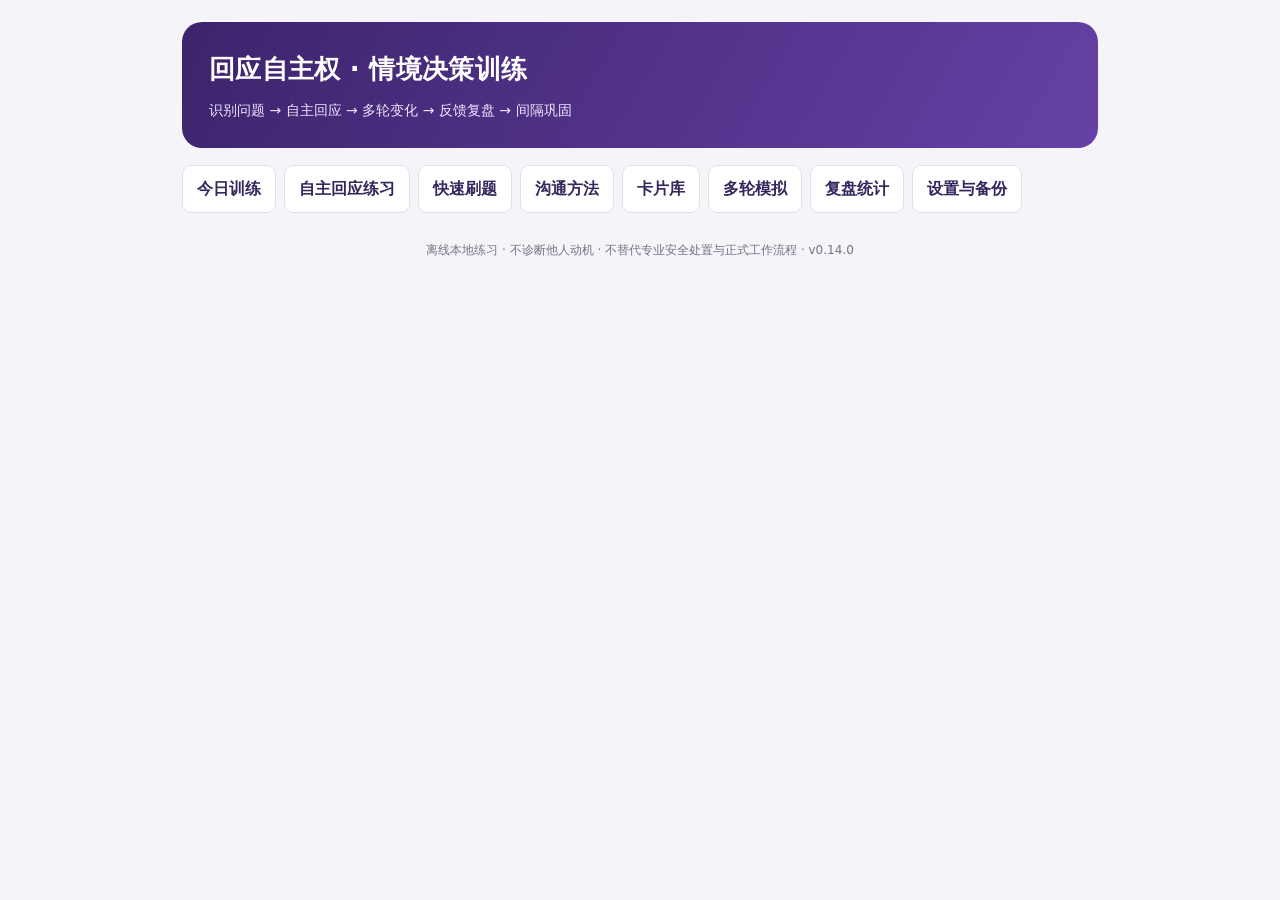
==== commit 3ec92575: "Add evidence-based AI feedback and reflection recall practice" ====
--- a/template.html
+++ b/template.html
@@ -1,5 +1,5 @@
-<!doctype html><html lang="zh-CN"><head><meta charset="utf-8"><meta name="viewport" content="width=device-width,initial-scale=1,viewport-fit=cover"><link rel="manifest" href="manifest.webmanifest"><meta name="color-scheme" content="light dark"><meta name="apple-mobile-web-app-capable" content="yes"><meta name="mobile-web-app-capable" content="yes"><meta name="apple-mobile-web-app-status-bar-style" content="default"><meta name="apple-mobile-web-app-title" content="回应自主权"><meta name="format-detection" content="telephone=no"><!--APPLE_ICON--><!--ICON_LINKS--><title>回应自主权 · 沟通决策训练 v0.13.0</title><style>
+<!doctype html><html lang="zh-CN"><head><meta charset="utf-8"><meta name="viewport" content="width=device-width,initial-scale=1,viewport-fit=cover"><link rel="manifest" href="manifest.webmanifest"><meta name="color-scheme" content="light dark"><meta name="apple-mobile-web-app-capable" content="yes"><meta name="mobile-web-app-capable" content="yes"><meta name="apple-mobile-web-app-status-bar-style" content="default"><meta name="apple-mobile-web-app-title" content="回应自主权"><meta name="format-detection" content="telephone=no"><!--APPLE_ICON--><!--ICON_LINKS--><title>回应自主权 · 沟通决策训练 v0.14.0</title><style>
 [hidden]{display:none!important}
 :root{font-family:system-ui,-apple-system,BlinkMacSystemFont,"Segoe UI","Microsoft YaHei",sans-serif;color:#242838;background:#f5f4f8;--purple:#53359a;--pale:#f2eefe;--border:#e2dfec;--muted:#667084;--surface:#fff}*{box-sizing:border-box}body{margin:0;line-height:1.6}button,input,select,textarea{font:inherit}button{cursor:pointer}button:disabled{cursor:not-allowed;opacity:.45}.app{max-width:950px;margin:auto;padding:22px 17px 75px}.hero{background:linear-gradient(120deg,#3c246c,#6541a5);color:white;padding:27px;border-radius:20px}.hero h1{margin:0;font-size:26px;letter-spacing:.3px}.hero p{margin:8px 0 0;color:#eee5ff;font-size:14px}.nav{display:flex;gap:8px;flex-wrap:wrap;margin:17px 0}.tab{background:#fff;color:#35265d;border:1px solid var(--border);border-radius:9px;padding:10px 14px;font-weight:600}.tab.active{background:var(--purple);border-color:var(--purple);color:#fff}.panel{background:var(--surface);border:1px solid var(--border);border-radius:17px;padding:24px;margin-bottom:16px;box-shadow:0 4px 20px #3b23530b}.grid{display:grid;grid-template-columns:repeat(3,minmax(0,1fr));gap:12px}.stat{border:1px solid var(--border);border-radius:12px;padding:13px}.stat strong{display:block;font-size:25px;color:var(--purple)}.stat span{color:var(--muted);font-size:13px}.actions{display:flex;gap:8px;flex-wrap:wrap;margin-top:15px}.primary{border:0;background:var(--purple);color:white;padding:11px 18px;border-radius:10px;font-weight:700}.secondary{background:#fff;color:var(--purple);border:1px solid #baa8db;padding:10px 14px;border-radius:10px;font-weight:600}.ghost{background:transparent;border:1px solid var(--border);padding:9px 12px;border-radius:9px}.pill{font-size:12px;display:inline-block;background:var(--pale);color:#4f2b8c;border-radius:999px;padding:3px 9px;margin-right:6px}.muted{color:var(--muted)}h2{font-size:21px;margin:0 0 10px}h3{font-size:16px;margin:15px 0 6px}.scene{background:#f8f7fc;border-left:4px solid #a38ecb;border-radius:10px;padding:13px 15px;margin:14px 0}.quote{font-size:20px;font-weight:700;margin-top:7px;color:#322448}.option{display:block;text-align:left;width:100%;padding:12px 14px;margin:9px 0;border:1px solid #cfcbd8;border-radius:10px;background:white;line-height:1.6}.option:hover{border-color:#8467bb}.option.selected{border:2px solid var(--purple);background:#f7f2ff}.option.correct{border:2px solid #28846a;background:#eaf8f1}.option.wrong{border:2px solid #bd4b4b;background:#fff0f0}.feedback{border-radius:12px;background:#f8f7fc;padding:14px 15px;margin:15px 0}.feedback.good{background:#edf8f1}.feedback.bad{background:#fff6ec}.quote-reply{background:#eef4f2;border-radius:9px;padding:12px;margin:9px 0;border-left:3px solid #3d8873}.prompt-label{font-weight:700;margin-top:12px}textarea,input[type=text],select{width:100%;border:1px solid #c8c4d4;border-radius:9px;padding:11px;background:white;color:#242838}textarea{min-height:94px;resize:vertical}.step{font-size:13px;color:#7256a5;font-weight:600}.small{font-size:13px}.tablelike{display:flex;gap:10px;align-items:center;justify-content:space-between;border-bottom:1px solid var(--border);padding:11px 0}.tablelike:last-child{border:0}.progressbar{height:8px;background:#ece9f2;border-radius:10px;overflow:hidden;margin-top:12px}.progressfill{height:100%;background:#7659ba}.split{display:flex;justify-content:space-between;gap:12px;align-items:center}.filters{display:grid;grid-template-columns:1fr 1fr;gap:10px}.notice{background:#f6f0dd;border-left:3px solid #bd913e;padding:12px;border-radius:8px}.danger{color:#ad3942}.dialoguegrid{display:grid;grid-template-columns:repeat(2,minmax(0,1fr));gap:12px;margin-top:18px}.dialogue-tile{display:flex;flex-direction:column;align-items:flex-start;text-align:left;gap:6px;padding:16px;border:1px solid var(--border);border-radius:12px;background:var(--surface);color:inherit;line-height:1.5}.dialogue-tile:hover{border-color:#9771c7}.dialogue-tile b{font-size:16px}.dialogue-tile span:last-child{color:var(--purple)}@media(max-width:610px){.dialoguegrid{grid-template-columns:1fr}}.foot{font-size:12px;color:#777285;text-align:center;margin:28px 0}.kbd{border:1px solid #ccc;padding:1px 6px;border-radius:5px;background:white;font-size:12px}details{border-top:1px solid #eae6f1;padding-top:9px;margin-top:12px}summary{cursor:pointer}.tag{color:#4e328b;font-weight:700}a{color:var(--purple)}
 @media(max-width:610px){.app{padding:12px 11px 65px}.hero{padding:19px;border-radius:14px}.hero h1{font-size:22px}.panel{padding:16px}.grid{gap:7px}.stat{padding:9px}.stat strong{font-size:21px}.filters{grid-template-columns:1fr}.quote{font-size:18px}.tab{padding:8px 11px}}@media(prefers-color-scheme:dark){:root{background:#161522;color:#ebe8f4;--surface:#222031;--border:#39364c;--muted:#b5b0c2;--pale:#322644}.hero{background:linear-gradient(120deg,#3b2866,#5d3a99)}.tab,.option,.secondary,.ghost{background:#29263a;color:#eae2ff}.option.selected{background:#3d3152}.option.correct{background:#173f31;color:#dcf6e8}.option.wrong{background:#50262a;color:#f4dade}.scene,.feedback{background:#292638}.feedback.good{background:#1d3f33}.feedback.bad{background:#453425}.quote{color:#f0eaff}.stat strong{color:#c9adff}.stat{background:#26233a}.quote-reply{background:#234437}input[type=text],select,textarea{background:#302d3e;color:#f5efff}.notice{background:#4b4129}.kbd{background:#322e42}}
-textarea,audio{max-width:100%}.tablelike>div,.split>span{min-width:0;overflow-wrap:anywhere}.tablelike button{flex-shrink:0}.quote-reply{white-space:pre-wrap;overflow-wrap:anywhere}:focus-visible{outline:3px solid #9e81ce;outline-offset:3px}.coach-trigger{display:block;margin-top:12px}.coach-check{display:block;margin:12px 0}.coach-check select{margin-top:6px}.coach-pending{overflow-wrap:anywhere}.panel label+textarea,.panel label+select{margin-bottom:12px}.tablelike>span{min-width:0;overflow-wrap:anywhere}.tablelike>span:last-child{flex-shrink:0}audio{width:100%}.model-quote{color:#6a46b8;font-weight:700;font-size:1.02em;line-height:1.6}.ai-model{margin-top:6px}@media(prefers-color-scheme:dark){.model-quote{color:#c3aaff}}.ai-block{border-left:4px solid var(--border);padding:10px 12px;margin:10px 0;background:var(--pale);border-radius:10px}.ai-block b{display:block;font-size:12px;letter-spacing:.06em;margin-bottom:3px}.ai-block p{margin:0;line-height:1.6}.ai-block strong{font-weight:800}.ai-block.fact{border-color:#6b8cff}.ai-block.fact b{color:#4f6ee0}.ai-block.boundary{border-color:#d9a441}.ai-block.boundary b{color:#a97b1c}.ai-block.length{border-color:#3fae9a}.ai-block.length b{color:#237e6e}.ai-block.rewrite{border-color:#8b6bd6}.ai-block.rewrite b{color:#6a46b8}.ai-block.tip{border-color:#b08b3e;border-left-style:dashed;background:transparent}@media(prefers-color-scheme:dark){.ai-block.fact b{color:#9db0ff}.ai-block.boundary b{color:#e6c37a}.ai-block.length b{color:#7fd8c8}.ai-block.rewrite b{color:#c3aaff}}.selfrow{display:flex;flex-wrap:wrap;gap:8px;align-items:center;margin:10px 0}.segwrap{display:flex;flex-wrap:wrap;gap:8px}.seg{background:var(--surface);color:inherit;border:1px solid var(--border);border-radius:999px;padding:10px 14px;font-weight:600}.seg.on{background:var(--purple);border-color:var(--purple);color:#fff}html{-webkit-text-size-adjust:100%;text-size-adjust:100%}body{min-height:100dvh;-webkit-tap-highlight-color:rgba(83,53,154,.12)}button,select,textarea,input{font-size:16px}button,.tab,.option,summary{min-height:44px;touch-action:manipulation}summary{padding:6px 0}.app{padding:calc(22px + env(safe-area-inset-top)) calc(17px + env(safe-area-inset-right)) calc(75px + env(safe-area-inset-bottom)) calc(17px + env(safe-area-inset-left))}@media(max-width:610px){.app{padding:calc(12px + env(safe-area-inset-top)) calc(11px + env(safe-area-inset-right)) calc(65px + env(safe-area-inset-bottom)) calc(11px + env(safe-area-inset-left))}}/*MOBILE_CSS*/</style></head><body><main class="app"><header class="hero"><h1>回应自主权 · 情境决策训练</h1><p>识别问题 → 自主回应 → 多轮变化 → 反馈复盘 → 间隔巩固</p></header><nav class="nav" aria-label="主要导航"><button class="tab" data-nav="home">今日训练</button><button class="tab" data-nav="coach">自主回应练习</button><button class="tab" data-nav="quick">快速刷题</button><button class="tab" data-nav="communication">沟通方法</button><button class="tab" data-nav="bank">卡片库</button><button class="tab" data-nav="dialogue">多轮模拟</button><button class="tab" data-nav="stats">复盘统计</button><button class="tab" data-nav="settings">设置与备份</button></nav><div id="unsavedNotice" class="notice" hidden><details class="draft-info"><summary>有未提交草稿 · 点击查看</summary><span id="unsavedStatus">草稿已在本标签页临时保留，未写入学习记录或备份。关闭标签页后可能丢失；可在设置中选择额外保留卡片练习进度。</span></span> <button type="button" class="ghost" id="unsavedClear">清除临时草稿</button></details></div><div id="practiceBar" hidden><button class="ghost" id="practiceBack">暂存进度并返回</button><span id="practiceStep"></span></div><p id="practiceStatus" role="status"></p><div id="root"></div><p class="foot">离线本地练习 · 不诊断他人动机 · 不替代专业安全处置与正式工作流程 · v0.13.0</p></main><script id="bank" type="application/json">[{"id":"RA-001","group":"回应自主权","signal":"礼貌压力","scene":"同事闲聊；不涉及工作职责","question":"你周末到底跟谁一起出去的？","options":["如实列出所有同行者，免得尴尬","你问这个有什么事吗？我更想保留私人安排。","反问他是不是在监视你","编造一个无关的人名"],"correct":1,"rationale":"私人行程不因被问到就必须交代。先问目的或直接温和设界限均可，不必猜测恶意。","model":"“只是私人安排，我就不展开了。你问这个有什么事吗？”","principle":"被问到≠必须披露"},{"id":"RA-002","group":"回应自主权","signal":"沉默耐受","scene":"茶水间；刚聊完工作","question":"你怎么不说话？是不是有意见？","options":["赶紧解释半天自己没有意见","如果没有意见，就简短说明并停止；不需要填满沉默","立刻离开并怒视对方","捏造一个意见来回应"],"correct":1,"rationale":"沉默不是违约，也不需要用长篇证明自己正常。若存在真实工作分歧，应如实、适当地提出。","model":"“没有新的意见，我在听大家讨论。”","principle":"不用靠过度解释消除尴尬"},{"id":"RA-003","group":"回应自主权","signal":"回应选择","scene":"朋友问一个普通、不敏感的问题","question":"你最近在看哪本书？","options":["要求对方先解释为什么收集你的阅读信息","能聊就直接简短回答","保持沉默以维护边界","反问其是否有目的"],"correct":1,"rationale":"非敏感闲聊通常可以自然回答；训练目标是自主，而不是见问必防。","model":"“最近在看一本关于沟通的书，你呢？”","principle":"正常问题可正常回答"},{"id":"RA-004","group":"回应自主权","signal":"避免自证","scene":"同事轻率评价，但没有具体事件","question":"你是不是特别爱表现自己？","options":["列举过去几年所有低调行为","你有什么证据？你在污蔑我！","如果涉及具体行为，可以讨论具体事；不必证明完整人格","认下标签，尽快结束"],"correct":2,"rationale":"抽象人格标签没有可直接检验的定义。将讨论对象从人格转为具体事件。","model":"“如果有哪件具体事情让你有这种感觉，我们可以讨论那件事。”","principle":"讨论行为，不自证人格"},{"id":"RA-005","group":"回应自主权","signal":"直接拒绝","scene":"有人要求你在私人时间透露他人的隐私","question":"你把他手机号发给我，就一下。","options":["发过去，省得麻烦","编造一个错误号码","未经本人同意不能转交，可以建议对方直接联系","反问对方是否是坏人"],"correct":2,"rationale":"涉及第三方个人信息；拒绝并提供合适替代渠道。","model":"“我不能未经同意分享他的号码，你可以通过公开渠道联系或请我转达。”","principle":"他人隐私不是你的可支配信息"},{"id":"RA-006","group":"预设前提","signal":"标签化","scene":"无具体事件的随意提问","question":"你一直都不肯配合团队，对吧？","options":["立刻证明自己每次都配合","先澄清具体事件，不接受“一直”的泛化","默认承认“对”","回击你才不配合"],"correct":1,"rationale":"“一直”是概括性预设；先要求具体行为，避免人格层面自证。","model":"“你说的是哪次合作？我们讨论具体过程更准确。”","principle":"把概括还原为事实"},{"id":"RA-007","group":"预设前提","signal":"隐藏假设","scene":"同事询问未经核实的事情","question":"你为什么又把消息泄露出去了？","options":["解释自己为什么再次泄露","否认并详细交代每次聊天记录","先指出泄露和“又”的前提尚未成立","转而指控别人泄露"],"correct":2,"rationale":"这个为什么式问题已经将“你泄露了”当作事实。先修正前提。","model":"“我不同意‘我泄露了消息’这个前提。你具体指哪条消息、依据是什么？”","principle":"先拆前提再回答为什么"},{"id":"RA-008","group":"预设前提","signal":"不实归因","scene":"朋友突然问","question":"你是不是因为嫉妒他，才不同意这个计划？","options":["辩论自己一辈子没有嫉妒过","说是，以免僵局","回到计划的具体意见和理由，不接受动机归因","立即攻击提问者"],"correct":2,"rationale":"“嫉妒”是对动机的推断，不等于事实。可讨论可验证的决策理由。","model":"“不是这个原因。我对计划的顾虑是成本和时间安排。”","principle":"拒绝被强加动机"},{"id":"RA-009","group":"预设前提","signal":"二选一陷阱","scene":"讨论项目延期","question":"你是能力不行，还是根本不想负责？","options":["从两项指控中选一项","说明二选一不成立，回到影响进度的事实","拿别人的能力说事","长篇证明自己很努力"],"correct":1,"rationale":"虚假二分会隐藏其他可能原因。先说明两项都非既定事实。","model":"“这两个选项都不准确。我们先核对延期原因和我负责的部分。”","principle":"不接受虚假二选一"},{"id":"RA-010","group":"预设前提","signal":"真实问题","scene":"主管基于已确认记录问","question":"系统显示这项任务昨天到期但尚未完成，预计何时交付？","options":["先说这是在给你设陷阱","在核实记录后直接说明进度、障碍和预计时间","保持沉默","要求领导解释为什么问"],"correct":1,"rationale":"有事实依据的职责问题，应主动、真实、准确回应，而不是机械反套话。","model":"“进度是80%，还差最终测试；预计明天下午交付。如果有变化我会提前说明。”","principle":"工作职责优先如实沟通"},{"id":"RA-011","group":"突然转题","signal":"不明目的","scene":"讨论排班时对方突然问","question":"对了，你跟某位领导私下熟不熟？","options":["详细回忆所有私人往来","直接询问与当前工作有什么关系","反控对方在套话","谎称完全不认识"],"correct":1,"rationale":"突兀但动机未知。先询问工作关联与具体需求。","model":"“怎么突然问这个？是有哪项工作需要我协助联系吗？”","principle":"先问目的，不先交代"},{"id":"RA-012","group":"突然转题","signal":"无下文","scene":"对方突然问完个人收入后沉默","question":"你一个月到底赚多少？","options":["为了不冷场继续介绍奖金与家庭收入","可礼貌表示不方便谈，不替对方续话","猜测他要借钱并指责","随意报一个假数字"],"correct":1,"rationale":"对方沉默不构成你继续披露的义务；可以自然转回原话题。","model":"“这个我不太想聊。刚才我们说到的安排继续吧。”","principle":"沉默不是补充解释的指令"},{"id":"RA-013","group":"突然转题","signal":"合理闲聊","scene":"午休时同事突然问","question":"你最近有没有去过那家新咖啡店？","options":["先审查提问动机","想聊就正常简短回应","拒绝回答以建立权威","展开所有上月行程"],"correct":1,"rationale":"无敏感内容且没有额外风险，可正常社交，不需要处处设防。","model":"“还没去过，听说不错。你去过吗？”","principle":"避免把所有跳题视为套话"},{"id":"RA-014","group":"突然转题","signal":"会议跑题","scene":"业务会议突然进入私人评价","question":"先不说项目，你觉得某位同事为人怎么样？","options":["给出私人评价和流言","把讨论拉回与决策相关的工作事实","假装没听到问题","用激烈措辞评价提问者"],"correct":1,"rationale":"对人的概括评价易偏离业务目标；必要时只讨论可核验的工作表现。","model":"“如果是项目协作方面，我可以谈具体事实；私人评价就不展开了。”","principle":"只交换相关且有依据的信息"},{"id":"RA-015","group":"突然转题","signal":"不急求因","scene":"对方问一句后不解释原因","question":"你是不是已经准备离职了？","options":["迫不及待说明职业规划所有细节","平静设置个人边界，也可问其所关心的工作问题","追问十分钟逼他说真实目的","按他暗示承认"],"correct":1,"rationale":"即便问题无下文，也不必用推测来补全对方的目的。","model":"“这是个人规划，我暂时不讨论。工作安排上有具体需要确认的吗？”","principle":"不为缺席的解释负责"},{"id":"RA-016","group":"隐私与披露","signal":"第三方信息","scene":"有人以熟人身份打听","question":"那位学生的具体病情你知道吧，告诉我一下？","options":["只要认识就可告诉","用匿名但可识别的细节说明","不披露他人健康信息，提供正式咨询渠道","编造病情"],"correct":2,"rationale":"健康信息高度敏感；角色职责和授权必须被核实，普通熟人关系不足以授权披露。","model":"“涉及个人隐私，我不能讨论。若有正式需要，请通过授权渠道咨询。”","principle":"第三方敏感信息从严保护"},{"id":"RA-017","group":"隐私与披露","signal":"家庭隐私","scene":"普通同事询问","question":"你家里最近是不是出了什么事？","options":["所有家庭细节如实交代","感谢关心并自行决定披露程度","反问他为什么窥探","编造家庭变故"],"correct":1,"rationale":"关心可能是善意，也可能只是好奇，关键是你的信息选择权。","model":"“谢谢关心，目前我能处理好，暂时不想细说。”","principle":"关心不等于信息授权"},{"id":"RA-018","group":"隐私与披露","signal":"账号权限","scene":"同事说为了方便处理事务","question":"把你系统登录密码发我一下，我帮你查。","options":["直接发给他","共享一次性登录码即可","拒绝共享凭据，建议使用合规代办或权限申请","随便编密码"],"correct":2,"rationale":"账号、验证码和口令不应通过人际压力共享，即使对方看起来善意。","model":"“密码和验证码不能共享。我们可以通过正式授权流程处理。”","principle":"保密边界不因关系改变"},{"id":"RA-019","group":"隐私与披露","signal":"公开信息","scene":"活动协作时对方问","question":"学校官网上那份公开的活动日程在哪？","options":["拒绝提供以维护边界","直接提供已公开、核实的链接","要求对方先报姓名","猜一个日期"],"correct":1,"rationale":"公开且已确认的信息通常应直接协助；区别个人隐私和公共资料。","model":"“我把官网的公开日程链接发给你。”","principle":"不能把防守变成不合作"},{"id":"RA-020","group":"隐私与披露","signal":"不得编造","scene":"朋友问你不愿回答的问题","question":"你银行卡里现在有多少存款？","options":["编一个数字让对方死心","诚实设界限，无需造假","反复解释全部资产结构","讽刺对方没钱"],"correct":1,"rationale":"不想回答完全可以直接说，不必以虚假信息代替边界。","model":"“具体存款我不讨论，还是聊点别的吧。”","principle":"拒答比撒谎更稳妥"},{"id":"RA-021","group":"诱导站队","signal":"带风向","scene":"同事对另一个人评价","question":"你也觉得他办事特别不靠谱吗？","options":["赞同以融入群体","仅就自己亲见的具体事项说话","把不靠谱重复得更严重","反问你是不是嫉妒他"],"correct":1,"rationale":"对方的形容词不是证据。避免被动卷入价值判断和流言。","model":"“我不了解全部情况；如果有具体协作问题，可以就事情讨论。”","principle":"不被诱导替别人背书"},{"id":"RA-022","group":"诱导站队","signal":"虚假共识","scene":"有人在会上说","question":"大家都认为这个方案很糟糕，你也这么想吧？","options":["默认大家都这么想","独立评价方案并说明自己掌握的依据","指责所有人都不专业","为了安全沉默到底"],"correct":1,"rationale":"“大家都”未经核实，不能代替独立判断。","model":"“我还没看到大家的具体反馈。就方案本身，我认为需要补充风险评估。”","principle":"群体暗示不是事实"},{"id":"RA-023","group":"诱导站队","signal":"背后评价","scene":"有人问","question":"你听说领导最近跟谁闹矛盾了吗？","options":["交流未经核实的传闻","不了解就说明不了解，不参与揣测","假装知道以保持面子","把自己的猜测说成事实"],"correct":1,"rationale":"不传播未经核实的信息，尤其涉及人际关系和声誉。","model":"“我不了解，也不适合根据传闻判断。”","principle":"不参与传言循环"},{"id":"RA-024","group":"诱导站队","signal":"真实立场","scene":"会议就已经公开讨论的方案问","question":"你是否支持这个新流程？理由是什么？","options":["只有沉默才能保住边界","基于工作事实表达立场、理由和保留条件","说对方在引导你","只回答随便吧"],"correct":1,"rationale":"对正式议题表达真实观点是正常职责，不是所有立场提问都是套话。","model":"“我原则上支持，但建议先试运行两周，重点看响应时间。”","principle":"边界与坦诚合作可以共存"},{"id":"RA-025","group":"诱导站队","signal":"暗示保证","scene":"对方问","question":"你肯定能保证这件事绝对不会出问题吧？","options":["立刻承诺绝对安全","说明可控范围和剩余风险，不作绝对保证","保证后再私下解释","以攻击性语气拒绝"],"correct":1,"rationale":"绝对化保证可能超出可控范围；明确风险与条件比迎合更可靠。","model":"“不能保证零风险。我可以说明已采取的措施、剩余风险和应急方案。”","principle":"不作超出证据的承诺"},{"id":"RA-026","group":"职责与安全","signal":"优先安全","scene":"学生说头晕胸闷并询问校医今天是否在岗","question":"我胸口很不舒服，校医今天开门吗？","options":["仅讨论校医排班","先识别紧急程度并引导立即寻求当地急救或现场援助","先问学生为何突然问","要求提供全部病史再行动"],"correct":1,"rationale":"胸部不适可能需要紧急评估；沟通边界不能延误潜在严重症状的安全措施。","model":"“你现在是否有明显胸痛、呼吸困难或快晕倒？如有请立即拨打当地急救电话并请求现场帮助，我也会按流程协助。”","principle":"安全风险优先于话术策略"},{"id":"RA-027","group":"职责与安全","signal":"授权边界","scene":"外部人员询问安全监控录像","question":"把昨晚某楼层监控视频发我看看。","options":["直接分享视频","核实身份、用途及授权，转正式流程","说监控都坏了","立即指责对方是坏人"],"correct":1,"rationale":"监控资料涉及隐私与授权，不能凭口头要求转交；但要告知合规处理路径。","model":"“这类视频需要按授权流程调取。请提供正式需求，我协助转交负责部门。”","principle":"涉及权限的信息要核验"},{"id":"RA-028","group":"职责与安全","signal":"明确任务","scene":"主管明确要求确认一项公共安排","question":"今天的值班表是否已经更新？","options":["先问为什么问","如实核查并明确回复状态","为保护自主权保持沉默","转移到其他话题"],"correct":1,"rationale":"合理、职责范围内的问题应该直接回答，必要时说明尚待确认。","model":"“已经更新到最新版本，下午四点生效。”","principle":"有问必答的问题确实存在"},{"id":"RA-029","group":"职责与安全","signal":"不代替制度","scene":"有人要求绕过程序","question":"你跟某部门熟，帮我不走流程直接拿资料吧？","options":["利用关系私下拿取","说明应走正式流程并可提供协助","假装同意却不处理","评价其人品"],"correct":1,"rationale":"关系不替代权限；既守制度又提供可执行的下一步。","model":"“涉及资料调取，需要按正式流程申请。我可以告诉你申请入口。”","principle":"善意协助不等于违规"},{"id":"RA-030","group":"职责与安全","signal":"未知不猜","scene":"学生问具体处理时间而你尚未核实","question":"你们今天几点能给我准确结果？","options":["为了安抚承诺半小时","明确目前未知并给出核实或反馈机制，不编造时间","直接沉默","讲十分钟内部流程"],"correct":1,"rationale":"不给未经确认的时间承诺；可以约定核实步骤并在有依据时给出时点。","model":"“目前我无法确认完成时间。我先向负责人员核实，确认后按约定渠道反馈。”","principle":"未知就标记未知"},{"id":"RA-031","group":"压力与追问","signal":"指责压力","scene":"对方在电话里说","question":"你们怎么这么不负责任？我已经说过好多次了！","options":["详细辩白个人工作态度","先关注具体问题与是否紧急，再核对记录","反骂对方不讲理","默认承担所有责任"],"correct":1,"rationale":"压力下先抓取可核查的事实和当前需求，不因指责而陷入人格自证。","model":"“我理解你着急。请告诉我具体事件和现在最紧急的需求，我立即核对。”","principle":"情绪不等于事实"},{"id":"RA-032","group":"压力与追问","signal":"连续逼问","scene":"同事连续说","question":"你不回答就是心虚吧？为什么不回答？","options":["马上泄露全部隐私来自证","平静重复边界，不接受沉默等于心虚的推断","说对方一定有阴谋","制造虚假借口"],"correct":1,"rationale":"拒绝回答私人问题并不逻辑等于心虚。重复边界即可，无需升级冲突。","model":"“是否回答私人问题是我的选择，这不代表你说的推断成立。”","principle":"边界可以重复，不必辩解"},{"id":"RA-033","group":"压力与追问","signal":"高压多问","scene":"会议中对方连珠炮似发问","question":"原因是什么？谁批准的？你有没有提前知道？","options":["任选一个随便回答","先归纳问题、逐项确认已知与未知","全部猜着答完","说你太烦了"],"correct":1,"rationale":"多问题同时输入会增加工作记忆负担。将其拆开有助于准确回答。","model":"“这里有三个问题。我先回答批准流程，其他两项需要核对记录。”","principle":"拆分问题，逐项回答"},{"id":"RA-034","group":"压力与追问","signal":"时间压力","scene":"对方催促","question":"你现在就给我一个保证，行不行？","options":["为了结束对话立刻保证","说明当前可确认的内容及不能承诺的部分","直接挂断","编造有领导批准"],"correct":1,"rationale":"时间压力不是超范围承诺的理由。","model":"“我可以确认目前已完成的步骤，但结果需要核实后才能承诺。”","principle":"不要用承诺换取暂时安静"},{"id":"RA-035","group":"压力与追问","signal":"真实错误","scene":"你确实遗漏了一项工作步骤，有记录可查","question":"这个检查是不是你没做？","options":["为了防套话拒绝承认","确认事实、承担自己部分并说明补救措施","归咎于对方提问方式","长篇证明自己其他方面都很好"],"correct":1,"rationale":"存在真实失误时应承担责任；训练不等于拒绝所有质询。","model":"“是的，这一步我遗漏了。我现在补做，并检查是否造成后续影响。”","principle":"自我主张与承担责任不冲突"},{"id":"RA-036","group":"倾听与修复","signal":"漏听信息","scene":"你没听清对方问题最后的时间条件","question":"明天上午…你们能安排吗？","options":["根据猜测直接回答可以","坦诚请其重复关键时段和需求","假装理解","改讲一般工作规定"],"correct":1,"rationale":"遗漏关键限定条件时主动修复，比猜测更专业。","model":"“抱歉，刚才时间条件我没听清。你是说明天上午几点、需要哪类安排？”","principle":"漏听就澄清"},{"id":"RA-037","group":"倾听与修复","signal":"提前构思","scene":"对方说很长背景，你脑中已准备答案但其仍在说","question":"“所以我想问的是……”","options":["立刻打断回答先前猜到的问题","继续听到具体请求，再简短复述","继续脑补后续","转换成自己的经历"],"correct":1,"rationale":"停止提前构思并回到对方完整问题。","model":"“我听明白了，你主要想确认下一步的负责部门，对吗？”","principle":"听完再答"},{"id":"RA-038","group":"倾听与修复","signal":"信息复杂","scene":"对方陈述事件涉及三个人和两个时间","question":"昨天A说B处理，今天C又说……","options":["立刻认定谁错了","用时间线复述已知事实并核对不一致点","把所有猜测一次说完","让对方不要说了"],"correct":1,"rationale":"复杂信息先结构化，避免工作记忆超载和归因错误。","model":"“我整理一下：昨天A通知由B处理，今天C给了不同说法，是这样吗？”","principle":"先结构化后判断"},{"id":"RA-039","group":"倾听与修复","signal":"简洁表达","scene":"对方只问一件可查事实","question":"今天会议是下午三点吗？","options":["说明会议如何筹备全过程","确认日程后直接回答","反问对方问这个干嘛","详细介绍每个参会人"],"correct":1,"rationale":"简单公开事实不需要复杂化。","model":"“是的，日程显示下午三点开始。”","principle":"答案长度匹配问题复杂度"},{"id":"RA-040","group":"倾听与修复","signal":"对方不回应","scene":"你澄清后，对方沉默","question":"你刚才问的具体是哪项工作？（对方没回应）","options":["连珠炮解释所有可能关联","允许沉默，必要时重申可协助的范围并结束","宣布对方有阴谋","追着对方逼出动机"],"correct":1,"rationale":"对方不回应，你可选择停顿，不必替他完成话题。","model":"“如果有具体工作需要帮助，告诉我就好。那我们先继续刚才的安排。”","principle":"不要自动填满沉默"},{"id":"RA-041","group":"正常交流与误判","signal":"善意关心","scene":"朋友问你是否很累","question":"你最近是不是压力很大？","options":["认定是在搜集你的弱点","按舒适程度回答，并可表达感谢","无条件交代私密心理细节","责备其多管闲事"],"correct":1,"rationale":"关心式提问不是默认陷阱；个人信息的多少由你决定。","model":"“最近有点忙，谢谢关心，暂时还好。”","principle":"警觉不等于敌意"},{"id":"RA-042","group":"正常交流与误判","signal":"开放询问","scene":"同事在复盘工作","question":"你觉得本次交接哪里还能改进？","options":["以为他在套你对团队的不满","提出具体、建设性的改进意见","拒绝回答任何意见","开始评价同事人格"],"correct":1,"rationale":"开放式工作复盘通常是合作机会，应该基于事实作答。","model":"“我建议统一交接清单，并在交班前确认未完成事项。”","principle":"分辨建设性问题"},{"id":"RA-043","group":"正常交流与误判","signal":"个人边界","scene":"陌生人在社交平台问","question":"你住在哪个小区、单元几号？","options":["详细回答以表示诚意","不提供精确住址，需要时只给适当范围","随意给假地址","长篇自责为什么不愿意说"],"correct":1,"rationale":"陌生人的精确住址询问通常不需要回答，界限清晰即可。","model":"“具体住址不方便提供。”","principle":"信息敏感度决定披露程度"},{"id":"RA-044","group":"正常交流与误判","signal":"有效质询","scene":"同事指出一处可核对的数据差异","question":"这个报表数字为什么和原始记录不一致？","options":["说在套话所以不理会","核实数字并解释差异或承认尚不清楚","绕到自己的辛苦付出","要求对方先证明没有偏见"],"correct":1,"rationale":"可核查的工作问题应认真处理，而非误判为心理战。","model":"“我先核对统计口径和原始数据，再给你准确原因。”","principle":"识别真实职责问题"},{"id":"RA-045","group":"正常交流与误判","signal":"关系修复","scene":"你之前回应过于生硬，朋友表达不舒服","question":"刚才你是不是有点生气？","options":["一律拒绝谈情绪","如实、适度说明感受并修复关系","长篇证明自己绝不会生气","反问对方有什么居心"],"correct":1,"rationale":"自主回应也包括自愿表达情绪和维护信任。","model":"“刚才我有点着急，语气可能偏硬。抱歉，我们可以继续聊。”","principle":"边界不是冷漠"},{"id":"RA-046","group":"幽默与软边界","signal":"幽默与边界","scene":"办公室轻松闲聊，熟悉的同事开玩笑","question":"你是不是跟领导关系特别好？","options":["详细解释所有私人接触","语气轻松地说“哪有神通广大，我连会议室都得预约。你想问哪项工作？”","反问“你是不是在监视我？”","编造自己从不和领导交流"],"correct":1,"rationale":"在关系友好、无保密压力时，轻微自嘲加回到具体事务可以既保留边界又不冷场。幽默不是唯一答案。","model":"“没什么特别关系啦。你是有哪项工作需要协调吗？”","principle":"幽默可选，先看场合"},{"id":"RA-047","group":"幽默与软边界","signal":"幽默与边界","scene":"茶水间闲聊，不涉及薪酬披露义务","question":"你月薪到底多少啊？","options":["把全部工资奖金福利解释一遍","谎报数字","轻松说“这份个人财报暂不公开，哈哈”并停止","指责对方目的不纯"],"correct":2,"rationale":"私人薪酬可以不谈。幽默适合熟人轻松场合，严肃或重复逼问时应更明确设置边界。","model":"“这个就让我保留点隐私吧。”","principle":"轻松拒绝，笑完也不继续交代"},{"id":"RA-048","group":"幽默与软边界","signal":"幽默禁区","scene":"有人询问尚未公开的人事安排","question":"你知道下一批人员调整名单吗？","options":["用幽默暗示你掌握内部消息","按授权边界说明无法提供未公开信息，并指向正式渠道","先讲听到的传闻，再说仅供参考","反讽对方多管闲事"],"correct":1,"rationale":"涉未公开信息不宜使用容易误导的玩笑。先保护保密要求与事实准确性。","model":"“如果尚未正式公布，我不能确认或分享名单，请以正式通知为准。”","principle":"保密与真实性优先于机智"},{"id":"RA-049","group":"幽默与软边界","signal":"幽默禁区","scene":"学生焦急寻求即时医疗帮助","question":"我现在很难受，你们还要问这么多吗？","options":["用幽默缓和“别急，医生也怕排队”","先判断严重程度，给出必要的安全指引并说明为什么需要关键事实","转移话题聊自己过去生病经历","不回应，等待对方平静"],"correct":1,"rationale":"紧急求助应优先保障安全、澄清紧急症状并给出可行动的指引。幽默可能被理解为轻视。","model":"“我理解你很着急。为了尽快安排正确帮助，我先确认有没有需要立即就医的严重症状。”","principle":"高风险场景：清晰与共情优先"},{"id":"RA-050","group":"幽默与软边界","signal":"幽默与边界","scene":"熟人注意到你今天话少","question":"你今天怎么突然这么安静？","options":["列举最近各种心理状态","用轻松自嘲回应“练习少说两句，刚开始见效”，不再过度解释","认为这是刻意试探并反问","拒绝一切交流"],"correct":1,"rationale":"这种普通社交问题不需要防御式分析。轻松玩笑可以自然化解，也可直接回答。","model":"“我在练习少说两句，效果看来不错。”","principle":"正常闲聊：允许自然幽默"},{"id":"RA-051","group":"幽默与软边界","signal":"幽默禁区","scene":"正式会议，主管追问已经到期的任务","question":"这项工作为什么还没有完成？","options":["用自嘲玩笑拖延说明","给出核实后的原因、风险、补救和完成节点","反问主管为什么不相信自己","绕开问题讲完整工作史"],"correct":1,"rationale":"真实工作问责需要直接承担应承担的责任并给出下一步，幽默不能替代实质回应。","model":"“任务未完成主要是测试仍有问题。我负责今天完成复核，预计明天下午提交，并在有变动时及时报告。”","principle":"职责问题：事实、责任、行动"},{"id":"RA-052","group":"幽默与软边界","signal":"幽默与边界","scene":"熟悉的朋友开玩笑说你老爱提前知道事情","question":"你是有内部情报渠道吧？","options":["顺着玩笑承认自己能获取机密","笑着说“我要真有情报渠道，先查查明天会不会下雨；工作上的消息还是看正式通知”","长篇复述所有接触过的同事","立即指责对方恶意"],"correct":1,"rationale":"轻微玩笑可以友善回应，但不要用幽默暗示自己有不应获得的信息。","model":"“没有啦，正式消息还是看通知比较准。”","principle":"幽默不能制造虚假的知情暗示"},{"id":"RA-053","group":"幽默与软边界","signal":"幽默禁区","scene":"同事对第三个人的能力做负面评价并要你附和","question":"他是不是很不靠谱，你也这样觉得吧？","options":["拿对方短处开玩笑来活跃气氛","转到具体协作事实，不对人做泛化评价","迎合对方并补充负面传闻","用嘲笑提出问题的人来反制"],"correct":1,"rationale":"拿第三人当笑点会放大人际风险。讨论具体任务表现，保持尊重和准确。","model":"“如果是项目协作问题，我们可以讨论具体事项。我不太想给人贴标签。”","principle":"不拿第三人作笑料"}]</script><script id="dialogue-bank" type="application/json">[{"id":"DL-01","title":"突然提起与领导的关系","tags":["预设","幽默","工作边界"],"context":"你和熟悉的同事在讨论排班，气氛轻松。他突然转话题。","start":"start","nodes":{"start":{"line":"你是不是和某位领导特别熟？有些消息应该早就知道吧？","options":[{"text":"“没有没有，我可以给你讲讲我们平时怎么联系……”","score":0,"next":"over","reason":"自动进入自证，可能不必要地披露私人交往。"},{"text":"“怎么突然问这个？你是想了解哪项工作？”","score":2,"next":"clear","reason":"先澄清目的，不接受“应该知道”的预设。"},{"text":"“我哪有那么神通广大，连会议室都得预约。你想问哪件事？”","score":2,"next":"light","reason":"关系轻松时可幽默化解，同时回到具体需求。"}],"tip":""},"over":{"line":"哦，所以你确实跟他私下聊过？那你肯定知道人员调整名单吧？","options":[{"text":"“具体往来不谈了，未公开安排也不能猜。你要确认哪项正式信息？”","score":2,"next":"finish_info","reason":"及时止损：纠正边界，不继续自证。"},{"text":"“我只是偶尔联系……名单我猜是……”","score":0,"next":"finish_sensitive","reason":"进一步披露且扩散未经确认的信息。"},{"text":"“你干嘛这样问？你在套话吧！”","score":1,"next":"finish_tension","reason":"可划界，但动机未明时直接指责不一定必要。"}],"tip":""},"clear":{"line":"其实我想问下周值班安排是谁批准的，能不能帮忙找负责人确认？","options":[{"text":"“这是具体工作事项，我可以帮你查公开流程或联系负责部门。”","score":2,"next":"finish_work","reason":"从模糊试探转为职责内合理请求，应适度提供协助。"},{"text":"“你刚才那样问，我现在不想理你。”","score":0,"next":"finish_tension","reason":"对方已澄清正常目的，不宜继续一概防备。"},{"text":"“你去找领导，别问我。”","score":1,"next":"finish_work","reason":"可说明职责范围，但可以更建设性。"}],"tip":""},"light":{"line":"哈哈，我只是想问谁负责批准下周排班，没别的意思。","options":[{"text":"“原来是这个，排班可以按正式流程联系负责人。”","score":2,"next":"finish_work","reason":"幽默后顺畅转回实事，保持自然关系。"},{"text":"“你承认不是在套我话了吧？”","score":0,"next":"finish_tension","reason":"无需把已澄清的轻松交流变成对抗。"},{"text":"“行，那我把我听到的人员调整传闻也告诉你。”","score":0,"next":"finish_sensitive","reason":"主动追加不相关的信息，反而增加风险。"}],"tip":""},"finish_info":{"line":"对方说：明白，我去看正式通知。你能告诉我公开的查询入口吗？","options":[{"text":"提供已确认的公开查询路径；不知道就说会核实。","score":2,"next":null,"reason":"应回答合理、职责内的公开信息。"},{"text":"仍拒绝一切回答。","score":0,"next":null,"reason":"将谨慎变成机械回避。"},{"text":"顺带分享内部传闻。","score":0,"next":null,"reason":"无关且可能不适当。"}],"tip":""},"finish_work":{"line":"对方补充：那你能不能把负责人的私人手机号直接发给我？","options":[{"text":"“未经同意不转发私人号码，我可以帮你转达或提供公开联系渠道。”","score":2,"next":null,"reason":"有帮助且守住第三人隐私。"},{"text":"“我不能帮忙，你自己看着办。”","score":1,"next":null,"reason":"守住边界但没有必要完全拒绝可行替代方案。"},{"text":"直接提供私人号码。","score":0,"next":null,"reason":"无授权披露第三方信息。"}],"tip":""},"finish_sensitive":{"line":"对方接着问：既然你听到一些消息，能把名单发我吗？","options":[{"text":"“我刚才不应猜测，未经确认的名单不能提供；请以正式通知为准。”","score":2,"next":null,"reason":"及时修复错误，停止传播。"},{"text":"把猜测名单发过去，附一句“仅供参考”。","score":0,"next":null,"reason":"免责声明不消除不当披露风险。"},{"text":"继续长篇解释自己并无内部关系。","score":1,"next":null,"reason":"比继续披露好，但偏离核心问题。"}],"tip":""},"finish_tension":{"line":"对方沉默了两秒，说：“我只是想问排班谁负责。”","options":[{"text":"“明白，刚才可能误会了。我们回到排班，公开流程是……”","score":2,"next":null,"reason":"主动修复关系，回到可核实事项。"},{"text":"继续要求对方道歉。","score":0,"next":null,"reason":"在信息澄清后不必要地升级冲突。"},{"text":"彻底沉默不再说话。","score":1,"next":null,"reason":"允许沉默，但实际工作事项仍可处理。"}],"tip":""}}},{"id":"DL-02","title":"预设式责备与自证","tags":["前提","压力","纠偏"],"context":"同事当众语气严肃，但没有说出具体事件。","start":"start","nodes":{"start":{"line":"你是不是一直不愿意配合团队？","options":[{"text":"“怎么可能！我过去每次都……”","score":0,"next":"defend","reason":"急于证明人格，可能漏掉真正争议。"},{"text":"“你指的是哪次具体合作？我们讨论事实。”","score":2,"next":"specific","reason":"不接受“一直”的泛化，也愿意处理具体问题。"},{"text":"“你才一直不配合！”","score":0,"next":"conflict","reason":"反向人身评价无法处理问题。"}],"tip":""},"defend":{"line":"你说这么多干什么？你是不是心虚？","options":[{"text":"“我刚才解释得多了，回到具体事情吧。你指哪一次？”","score":2,"next":"close","reason":"及时退出自证循环。"},{"text":"继续列举十几个例子。","score":0,"next":"close","reason":"更多材料并不一定回答具体问题。"},{"text":"愤怒要求对方撤回所有话。","score":1,"next":"close","reason":"有时需纠正不实指控，但先确认事实更有效。"}],"tip":""},"specific":{"line":"我指的是上周那次会议，你没有回应我的协作邮件。","options":[{"text":"“收到。我先核对那封邮件和当时的任务安排，再给你具体答复。”","score":2,"next":"close","reason":"具体事项可核对，既不盲认也不推诿。"},{"text":"“你说过‘一直’，所以我一个字也不会答。”","score":0,"next":"close","reason":"对方已给具体事件，没必要坚持对抗。"},{"text":"“你太敏感了，没什么大事。”","score":0,"next":"close","reason":"轻视对方问题。"}],"tip":""},"conflict":{"line":"对方提高音量：你看，你现在就是这种态度！","options":[{"text":"“我们先不互相评价。具体是哪件任务有问题？”","score":2,"next":"close","reason":"降温并重新聚焦行为。"},{"text":"继续回击对方的个性。","score":0,"next":"close","reason":"增加冲突而无信息增益。"},{"text":"不再说话，直接走开。","score":1,"next":"close","reason":"必要时可暂停，但工作问题需要后续解决。"}],"tip":""},"close":{"line":"对方说：那封邮件其实我也没有写清楚期限。我们现在怎么办？","options":[{"text":"“那就一起确认职责和截止时间，形成书面记录。”","score":2,"next":null,"reason":"以可执行方案结束人格争论。"},{"text":"“你看吧，全是你的错。”","score":0,"next":null,"reason":"错误归因阻碍协作。"},{"text":"“我什么都不想管了。”","score":0,"next":null,"reason":"没有处理正常工作需求。"}],"tip":""}}},{"id":"DL-03","title":"薪资打探与尴尬沉默","tags":["隐私","幽默","沉默"],"context":"午休时有人突然问收入，关系一般，周围还有其他同事。","start":"start","nodes":{"start":{"line":"你现在每个月到底赚多少？","options":[{"text":"详细说出薪酬、奖金、家人的收入。","score":0,"next":"more","reason":"被问到不等于需要交代完整私人信息。"},{"text":"“个人财报暂不公开，哈哈。你是有什么事吗？”","score":2,"next":"humor","reason":"关系允许时可轻松表明边界。"},{"text":"“这个我不太方便聊。”","score":2,"next":"plain","reason":"简短直接也完全合理。"}],"tip":""},"more":{"line":"哇，那年终奖有多少？家里其他人的呢？","options":[{"text":"“这些是私人信息，我不继续说了。”","score":2,"next":"silence","reason":"已经过度披露，也可以在下一轮止损。"},{"text":"继续提供每项数字。","score":0,"next":"silence","reason":"不需要因前面已经说过就继续透露。"},{"text":"编一个新数字蒙混。","score":0,"next":"silence","reason":"谎言不是必要策略。"}],"tip":""},"humor":{"line":"对方笑了一下，但继续说：别开玩笑，告诉我嘛。","options":[{"text":"“哈哈，真的不聊数字了。我们说点别的吧。”","score":2,"next":"silence","reason":"幽默没有奏效时升级为明确边界。"},{"text":"继续换十几个笑话拖延。","score":1,"next":"silence","reason":"重复幽默可能模糊边界。"},{"text":"为了避免尴尬报出数字。","score":0,"next":"silence","reason":"对方坚持不意味着必须披露。"}],"tip":""},"plain":{"line":"对方没说话，盯着你，空气有点尴尬。","options":[{"text":"自然停一停，喝水或回到原话题，不主动补充。","score":2,"next":"silence","reason":"沉默不是催促你自证。"},{"text":"长篇解释为什么不告诉他。","score":0,"next":"silence","reason":"过度解释会削弱边界。"},{"text":"质问他有什么阴谋。","score":0,"next":"silence","reason":"不能从沉默推出恶意。"}],"tip":""},"silence":{"line":"几秒后对方问：“那要不要一起去喝杯咖啡？”","options":[{"text":"愿意就自然回答咖啡邀约，不再纠缠上个问题。","score":2,"next":null,"reason":"正常邀请可正常回应，防御无需持续。"},{"text":"认为咖啡邀约一定也是试探而质问。","score":0,"next":null,"reason":"过度警觉会损害正常社交。"},{"text":"继续解释自己的收入为何不能说。","score":0,"next":null,"reason":"已经转题，不必重启自证。"}],"tip":""}}},{"id":"DL-04","title":"学生焦急求助：不要用玩笑代替处置","tags":["职责","安全","倾听"],"context":"校园求助电话。学生没说清发生了什么，但语气焦急。","start":"start","nodes":{"start":{"line":"我昨晚出了点事，今天还没解决，你们到底能不能处理？","options":[{"text":"立刻解释部门所有流程和假期情况。","score":0,"next":"unfocused","reason":"未澄清紧急程度和需求就展开易答非所问。"},{"text":"“我先确认你现在是否安全，有没有需要马上处理的紧急情况？”","score":2,"next":"triage","reason":"先做安全分流，再了解事件和需求。"},{"text":"“别担心，我们也不是万能的，哈哈。”","score":0,"next":"humorbad","reason":"焦急或可能有危险时不适合用玩笑淡化问题。"}],"tip":""},"unfocused":{"line":"学生打断你：“你说了这么多，但我现在该怎么办？”","options":[{"text":"“抱歉没抓住重点。你现在安全吗？是否需要紧急帮助？”","score":2,"next":"final","reason":"主动修复漏听与跑题。"},{"text":"继续把政策完整读完。","score":0,"next":"final","reason":"仍未解决安全判断。"},{"text":"“你先听我讲完。”","score":0,"next":"final","reason":"阻断重要信息。"}],"tip":""},"triage":{"line":"学生说：“我现在安全，就是想知道昨天报的丢失物品有没有进展。”","options":[{"text":"“明白。我先核对报案记录和负责人，再告诉你已确认的进展。”","score":2,"next":"final","reason":"安全风险排除后转为具体工作事项。"},{"text":"仍不停地问紧急医疗症状。","score":0,"next":"final","reason":"没有根据新信息更新判断。"},{"text":"保证今天肯定能找到物品。","score":0,"next":"final","reason":"不能虚构解决结果。"}],"tip":""},"humorbad":{"line":"学生更加不满：“我没有开玩笑，请你认真一点。”","options":[{"text":"“抱歉刚才不妥。我认真核实：你现在安全吗？发生了什么？”","score":2,"next":"final","reason":"接受反馈，及时修复，并执行安全判断。"},{"text":"“你怎么连玩笑都听不懂？”","score":0,"next":"final","reason":"将责任推给求助者。"},{"text":"继续用幽默缓和情绪。","score":0,"next":"final","reason":"忽视对方明确反馈。"}],"tip":""},"final":{"line":"学生补充：“我已经有记录编号，但我不确定是否能对外透露。”","options":[{"text":"“先不用在公共环境复述敏感信息；我们通过正式渠道核对记录。”","score":2,"next":null,"reason":"保证信息处理合规且给出下一步。"},{"text":"要求他在公众场合大声念出全部个人信息。","score":0,"next":null,"reason":"存在隐私风险。"},{"text":"随口表示不需要任何记录就可以保证结果。","score":0,"next":null,"reason":"缺乏事实依据。"}],"tip":""}}},{"id":"DL-05","title":"诱导评价第三方","tags":["站队","预设","关系"],"context":"项目会议刚结束，同事开始评价另一名同事。","start":"start","nodes":{"start":{"line":"你也觉得他这个人很不靠谱吗？","options":[{"text":"附和并补充听来的传闻。","score":0,"next":"gossip","reason":"站队式评价易传播不实信息。"},{"text":"“如果是项目协作，我愿意讨论具体事情；不想给人贴标签。”","score":2,"next":"facts","reason":"不接受人格标签，但不回避合作问题。"},{"text":"拿第三人作笑点，逗大家开心。","score":0,"next":"jokebad","reason":"以他人为代价的幽默会增加信任风险。"}],"tip":""},"gossip":{"line":"“那你也听说了？你能帮我转告其他人吗？”","options":[{"text":"“传闻没有核实，我不继续传播；具体问题回到事实。”","score":2,"next":"close","reason":"及时停止扩散。"},{"text":"同意在群里转发。","score":0,"next":"close","reason":"传播未经证实的信息。"},{"text":"继续补充更多私人故事。","score":0,"next":"close","reason":"风险扩大。"}],"tip":""},"facts":{"line":"“主要是他上周没有按时交付我们共同负责的部分。”","options":[{"text":"“那就核对交付要求、时间和原因，约定下一步。”","score":2,"next":"close","reason":"对具体工作问题提供有效回应。"},{"text":"“你还是在套我话，我不谈。”","score":0,"next":"close","reason":"忽略已澄清的合理事项。"},{"text":"直接认定此人长期不可靠。","score":0,"next":"close","reason":"从单一事实推到人格判断。"}],"tip":""},"jokebad":{"line":"另一位同事说：“你们这样说他是不是不太合适？”","options":[{"text":"“你说得对，不该拿他开玩笑。我们只谈具体协作。”","score":2,"next":"close","reason":"承认不当幽默，修复关系。"},{"text":"“只是开玩笑，别这么较真。”","score":0,"next":"close","reason":"轻视影响。"},{"text":"换个笑话继续嘲讽。","score":0,"next":"close","reason":"没有调整策略。"}],"tip":""},"close":{"line":"后来项目负责人问：“你们具体需要什么协作支持？”","options":[{"text":"基于可核实的工作问题，说明所需支持和责任分工。","score":2,"next":null,"reason":"能够从边界判断回到任务协作。"},{"text":"继续评价那位同事人品。","score":0,"next":null,"reason":"偏离工作请求。"},{"text":"完全不答复负责人的合理问题。","score":0,"next":null,"reason":"防备不应妨碍职责。"}],"tip":""}}},{"id":"DL-06","title":"正常闲聊：避免把所有问题当陷阱","tags":["正常提问","幽默","误判"],"context":"午休，关系不错的同事聊周边餐厅。","start":"start","nodes":{"start":{"line":"你周末去过那家新开的面馆吗？","options":[{"text":"“还没去过，听说味道不错。你去过吗？”","score":2,"next":"normal","reason":"普通闲聊适合直接自然回应。"},{"text":"“你为什么要知道我的周末行程？”","score":0,"next":"suspicious","reason":"把低风险闲聊误判为打探。"},{"text":"“我正在训练不被套话。”","score":1,"next":"humorous","reason":"无害，但可能让轻松话题变得不自然。"}],"tip":""},"normal":{"line":"“我去过，还不错。你要不要下周一起去？”","options":[{"text":"愿意就答应，不愿意就礼貌婉拒。","score":2,"next":"close","reason":"表达自主权同样包含自然接受邀请。"},{"text":"猜测他邀请背后的动机并责问。","score":0,"next":"close","reason":"没有足够证据。"},{"text":"开始讲自己过去一年的全部吃饭安排。","score":0,"next":"close","reason":"不必要扩展。"}],"tip":""},"suspicious":{"line":"“啊？我只是想推荐一家吃的，没别的意思。”","options":[{"text":"“抱歉，我理解过头了。那家店有什么推荐菜？”","score":2,"next":"close","reason":"能够自我修正，恢复关系。"},{"text":"“你越解释越可疑。”","score":0,"next":"close","reason":"无证据地强化猜疑。"},{"text":"继续盘问为什么提这个话题。","score":0,"next":"close","reason":"没有必要。"}],"tip":""},"humorous":{"line":"“哈哈，好吧。我就是想约你一起去吃。”","options":[{"text":"“原来如此，下周我有空的话可以一起。”","score":2,"next":"close","reason":"不再把所有追问当成风险。"},{"text":"“我就知道你在试探。”","score":0,"next":"close","reason":"误判正常邀请。"},{"text":"转而问一堆并不相关的个人问题。","score":0,"next":"close","reason":"无谓扩展。"}],"tip":""},"close":{"line":"同事突然问：“对了，明天你值班吗？我想安排共同的交接。”","options":[{"text":"按已确认的工作排班直接答复，不确定则说明需要查表。","score":2,"next":null,"reason":"职责内问题应给足必要信息。"},{"text":"全部拒绝，因为他问了个人问题。","score":0,"next":null,"reason":"将防备扩展到合理工作询问。"},{"text":"编造值班情况以防被打探。","score":0,"next":null,"reason":"不能以防范为由编造工作信息。"}],"tip":""}}},{"id":"DL-07","title":"真实工作问责与行动","tags":["职责","事实","压力"],"context":"主管在例会上询问一项已经到期的项目。","start":"start","nodes":{"start":{"line":"项目昨天到期了，今天为什么还没有完成？","options":[{"text":"“我核对过，测试有一项未过；我今天补齐，预计明天下午交付，并同步风险。”","score":2,"next":"work","reason":"有明确职责和事实依据时，应直接负责地回答。"},{"text":"“你问这个是不是有预设？”","score":0,"next":"avoid","reason":"职责问题不能简单当作套话。"},{"text":"“项目大概也有自己的脾气吧，哈哈。”","score":0,"next":"joke","reason":"幽默替代实质说明，不适合正式问责。"}],"tip":""},"work":{"line":"主管问：“明天下午是否有把握？还需要什么支持？”","options":[{"text":"说明信心依据、剩余风险和具体支持需求。","score":2,"next":"close","reason":"继续提供判断所需信息，而不是只有一句承诺。"},{"text":"保证100%不会出任何问题。","score":0,"next":"close","reason":"过度保证可能误导。"},{"text":"回避支持问题，只不断道歉。","score":0,"next":"close","reason":"没有回答当前具体问题。"}],"tip":""},"avoid":{"line":"主管说：“这是进度核查，请给出具体情况。”","options":[{"text":"“明白，具体进度和当前障碍如下……”","score":2,"next":"close","reason":"识别并修正误判。"},{"text":"继续质疑主管意图。","score":0,"next":"close","reason":"仍未履行信息提供义务。"},{"text":"沉默不回应。","score":0,"next":"close","reason":"必要的进度信息仍需提供。"}],"tip":""},"joke":{"line":"主管说：“请认真回答，到底卡在哪儿？”","options":[{"text":"“抱歉刚才没回答重点。主要卡在测试，下一步是……”","score":2,"next":"close","reason":"识别幽默失当，补足核心信息。"},{"text":"再开一个玩笑缓和。","score":0,"next":"close","reason":"未回应当前职责。"},{"text":"大段说明自己有多辛苦。","score":0,"next":"close","reason":"容易偏离问题。"}],"tip":""},"close":{"line":"主管最后确认：“那我们今天17点之前能拿到书面更新吗？”","options":[{"text":"有把握就明确确认；没有把握则提出可实现的准确时间。","score":2,"next":null,"reason":"对明确任务给出清楚的承诺或必要协商。"},{"text":"转而问主管为什么着急。","score":0,"next":null,"reason":"无必要回避。"},{"text":"为了结束对话随口答应。","score":0,"next":null,"reason":"没有依据的承诺会造成后续问题。"}],"tip":""}}},{"id":"DL-08","title":"对方问完就沉默","tags":["沉默","边界","压力"],"context":"你和一位不太熟悉的同事聊工作，对方忽然问个人计划。","start":"start","nodes":{"start":{"line":"你是不是准备离职了？","options":[{"text":"把最近的求职、家庭和未来计划全部讲出来。","score":0,"next":"overshare","reason":"私人计划不因被问到就必须详细披露。"},{"text":"“怎么突然问这个？如果和工作交接有关，我们可以谈具体安排。”","score":2,"next":"question","reason":"先澄清工作关联。"},{"text":"“这是我个人的计划，暂时不方便聊。”","score":2,"next":"boundary","reason":"直接明确边界合理。"}],"tip":""},"overshare":{"line":"对方点点头，不说话，等你继续。","options":[{"text":"意识到已讲太多，停止补充并转回工作话题。","score":2,"next":"final","reason":"沉默不是邀请继续交代。"},{"text":"为了避免尴尬继续讲家庭原因和下一家公司。","score":0,"next":"final","reason":"扩大披露。"},{"text":"质问他为什么不回应。","score":1,"next":"final","reason":"可以询问目的，但无需把沉默视为冒犯。"}],"tip":""},"question":{"line":"对方说：“没什么，就是随便问问。”然后没有下文。","options":[{"text":"“明白，那我们回到刚才的项目安排。”","score":2,"next":"final","reason":"没有进一步需求时不必追着解释。"},{"text":"主动列出自己没有离职的所有证据。","score":0,"next":"final","reason":"落回自证。"},{"text":"认定对方一定有隐秘计划，反复追问。","score":0,"next":"final","reason":"无证据推测动机。"}],"tip":""},"boundary":{"line":"对方轻轻一笑，说：“这么神秘啊？”","options":[{"text":"“哈哈，个人计划嘛。我们先处理刚才的事。”","score":2,"next":"final","reason":"轻松维持边界，停止延伸。"},{"text":"“其实也不是秘密，我可以详细给你说……”","score":0,"next":"final","reason":"因社会压力撤回边界。"},{"text":"“你不准再问我。”","score":1,"next":"final","reason":"必要时可严肃划界，但此处可更温和。"}],"tip":""},"final":{"line":"对方这时提出：“顺便问一下，明天交接材料可以发我吗？”","options":[{"text":"根据材料的授权与用途，正常提供或说明如何获取。","score":2,"next":null,"reason":"不把私人边界扩展成回避所有工作问题。"},{"text":"拒绝任何交接，只因刚才被问隐私。","score":0,"next":null,"reason":"混淆个人边界和工作义务。"},{"text":"连同私人计划和材料一起发送。","score":0,"next":null,"reason":"无关信息披露。"}],"tip":""}}}]</script><script id="fsrs-engine">/*FSRS_ENGINE*/</script><script id="app-script">/*APP_SOURCE*/</script></body></html>+textarea,audio{max-width:100%}.tablelike>div,.split>span{min-width:0;overflow-wrap:anywhere}.tablelike button{flex-shrink:0}.quote-reply{white-space:pre-wrap;overflow-wrap:anywhere}:focus-visible{outline:3px solid #9e81ce;outline-offset:3px}.coach-trigger{display:block;margin-top:12px}.coach-check{display:block;margin:12px 0}.coach-check select{margin-top:6px}.coach-pending{overflow-wrap:anywhere}.panel label+textarea,.panel label+select{margin-bottom:12px}.tablelike>span{min-width:0;overflow-wrap:anywhere}.tablelike>span:last-child{flex-shrink:0}audio{width:100%}.model-quote{color:#6a46b8;font-weight:700;font-size:1.02em;line-height:1.6}.ai-model{margin-top:6px}@media(prefers-color-scheme:dark){.model-quote{color:#c3aaff}}.ai-block{border-left:4px solid var(--border);padding:10px 12px;margin:10px 0;background:var(--pale);border-radius:10px}.ai-block b{display:block;font-size:12px;letter-spacing:.06em;margin-bottom:3px}.ai-block p{margin:0;line-height:1.6}.ai-block strong{font-weight:800}.ai-block.fact{border-color:#6b8cff}.ai-block.fact b{color:#4f6ee0}.ai-block.boundary{border-color:#d9a441}.ai-block.boundary b{color:#a97b1c}.ai-block.length{border-color:#3fae9a}.ai-block.length b{color:#237e6e}.ai-block.rewrite{border-color:#8b6bd6}.ai-block.rewrite b{color:#6a46b8}.ai-block.tip{border-color:#b08b3e;border-left-style:dashed;background:transparent}@media(prefers-color-scheme:dark){.ai-block.fact b{color:#9db0ff}.ai-block.boundary b{color:#e6c37a}.ai-block.length b{color:#7fd8c8}.ai-block.rewrite b{color:#c3aaff}}.selfrow{display:flex;flex-wrap:wrap;gap:8px;align-items:center;margin:10px 0}.segwrap{display:flex;flex-wrap:wrap;gap:8px}.seg{background:var(--surface);color:inherit;border:1px solid var(--border);border-radius:999px;padding:10px 14px;font-weight:600}.seg.on{background:var(--purple);border-color:var(--purple);color:#fff}html{-webkit-text-size-adjust:100%;text-size-adjust:100%}body{min-height:100dvh;-webkit-tap-highlight-color:rgba(83,53,154,.12)}button,select,textarea,input{font-size:16px}button,.tab,.option,summary{min-height:44px;touch-action:manipulation}summary{padding:6px 0}.app{padding:calc(22px + env(safe-area-inset-top)) calc(17px + env(safe-area-inset-right)) calc(75px + env(safe-area-inset-bottom)) calc(17px + env(safe-area-inset-left))}@media(max-width:610px){.app{padding:calc(12px + env(safe-area-inset-top)) calc(11px + env(safe-area-inset-right)) calc(65px + env(safe-area-inset-bottom)) calc(11px + env(safe-area-inset-left))}}/*MOBILE_CSS*/</style></head><body><main class="app"><header class="hero"><h1>回应自主权 · 情境决策训练</h1><p>识别问题 → 自主回应 → 多轮变化 → 反馈复盘 → 间隔巩固</p></header><nav class="nav" aria-label="主要导航"><button class="tab" data-nav="home">今日训练</button><button class="tab" data-nav="coach">自主回应练习</button><button class="tab" data-nav="quick">快速刷题</button><button class="tab" data-nav="communication">沟通方法</button><button class="tab" data-nav="bank">卡片库</button><button class="tab" data-nav="dialogue">多轮模拟</button><button class="tab" data-nav="stats">复盘统计</button><button class="tab" data-nav="settings">设置与备份</button></nav><div id="unsavedNotice" class="notice" hidden><details class="draft-info"><summary>有未提交草稿 · 点击查看</summary><span id="unsavedStatus">草稿已在本标签页临时保留，未写入学习记录或备份。关闭标签页后可能丢失；可在设置中选择额外保留卡片练习进度。</span></span> <button type="button" class="ghost" id="unsavedClear">清除临时草稿</button></details></div><div id="practiceBar" hidden><button class="ghost" id="practiceBack">暂存进度并返回</button><span id="practiceStep"></span></div><p id="practiceStatus" role="status"></p><div id="root"></div><p class="foot">离线本地练习 · 不诊断他人动机 · 不替代专业安全处置与正式工作流程 · v0.14.0</p></main><script id="bank" type="application/json">[{"id":"RA-001","group":"回应自主权","signal":"礼貌压力","scene":"同事闲聊；不涉及工作职责","question":"你周末到底跟谁一起出去的？","options":["如实列出所有同行者，免得尴尬","你问这个有什么事吗？我更想保留私人安排。","反问他是不是在监视你","编造一个无关的人名"],"correct":1,"rationale":"私人行程不因被问到就必须交代。先问目的或直接温和设界限均可，不必猜测恶意。","model":"“只是私人安排，我就不展开了。你问这个有什么事吗？”","principle":"被问到≠必须披露"},{"id":"RA-002","group":"回应自主权","signal":"沉默耐受","scene":"茶水间；刚聊完工作","question":"你怎么不说话？是不是有意见？","options":["赶紧解释半天自己没有意见","如果没有意见，就简短说明并停止；不需要填满沉默","立刻离开并怒视对方","捏造一个意见来回应"],"correct":1,"rationale":"沉默不是违约，也不需要用长篇证明自己正常。若存在真实工作分歧，应如实、适当地提出。","model":"“没有新的意见，我在听大家讨论。”","principle":"不用靠过度解释消除尴尬"},{"id":"RA-003","group":"回应自主权","signal":"回应选择","scene":"朋友问一个普通、不敏感的问题","question":"你最近在看哪本书？","options":["要求对方先解释为什么收集你的阅读信息","能聊就直接简短回答","保持沉默以维护边界","反问其是否有目的"],"correct":1,"rationale":"非敏感闲聊通常可以自然回答；训练目标是自主，而不是见问必防。","model":"“最近在看一本关于沟通的书，你呢？”","principle":"正常问题可正常回答"},{"id":"RA-004","group":"回应自主权","signal":"避免自证","scene":"同事轻率评价，但没有具体事件","question":"你是不是特别爱表现自己？","options":["列举过去几年所有低调行为","你有什么证据？你在污蔑我！","如果涉及具体行为，可以讨论具体事；不必证明完整人格","认下标签，尽快结束"],"correct":2,"rationale":"抽象人格标签没有可直接检验的定义。将讨论对象从人格转为具体事件。","model":"“如果有哪件具体事情让你有这种感觉，我们可以讨论那件事。”","principle":"讨论行为，不自证人格"},{"id":"RA-005","group":"回应自主权","signal":"直接拒绝","scene":"有人要求你在私人时间透露他人的隐私","question":"你把他手机号发给我，就一下。","options":["发过去，省得麻烦","编造一个错误号码","未经本人同意不能转交，可以建议对方直接联系","反问对方是否是坏人"],"correct":2,"rationale":"涉及第三方个人信息；拒绝并提供合适替代渠道。","model":"“我不能未经同意分享他的号码，你可以通过公开渠道联系或请我转达。”","principle":"他人隐私不是你的可支配信息"},{"id":"RA-006","group":"预设前提","signal":"标签化","scene":"无具体事件的随意提问","question":"你一直都不肯配合团队，对吧？","options":["立刻证明自己每次都配合","先澄清具体事件，不接受“一直”的泛化","默认承认“对”","回击你才不配合"],"correct":1,"rationale":"“一直”是概括性预设；先要求具体行为，避免人格层面自证。","model":"“你说的是哪次合作？我们讨论具体过程更准确。”","principle":"把概括还原为事实"},{"id":"RA-007","group":"预设前提","signal":"隐藏假设","scene":"同事询问未经核实的事情","question":"你为什么又把消息泄露出去了？","options":["解释自己为什么再次泄露","否认并详细交代每次聊天记录","先指出泄露和“又”的前提尚未成立","转而指控别人泄露"],"correct":2,"rationale":"这个为什么式问题已经将“你泄露了”当作事实。先修正前提。","model":"“我不同意‘我泄露了消息’这个前提。你具体指哪条消息、依据是什么？”","principle":"先拆前提再回答为什么"},{"id":"RA-008","group":"预设前提","signal":"不实归因","scene":"朋友突然问","question":"你是不是因为嫉妒他，才不同意这个计划？","options":["辩论自己一辈子没有嫉妒过","说是，以免僵局","回到计划的具体意见和理由，不接受动机归因","立即攻击提问者"],"correct":2,"rationale":"“嫉妒”是对动机的推断，不等于事实。可讨论可验证的决策理由。","model":"“不是这个原因。我对计划的顾虑是成本和时间安排。”","principle":"拒绝被强加动机"},{"id":"RA-009","group":"预设前提","signal":"二选一陷阱","scene":"讨论项目延期","question":"你是能力不行，还是根本不想负责？","options":["从两项指控中选一项","说明二选一不成立，回到影响进度的事实","拿别人的能力说事","长篇证明自己很努力"],"correct":1,"rationale":"虚假二分会隐藏其他可能原因。先说明两项都非既定事实。","model":"“这两个选项都不准确。我们先核对延期原因和我负责的部分。”","principle":"不接受虚假二选一"},{"id":"RA-010","group":"预设前提","signal":"真实问题","scene":"主管基于已确认记录问","question":"系统显示这项任务昨天到期但尚未完成，预计何时交付？","options":["先说这是在给你设陷阱","在核实记录后直接说明进度、障碍和预计时间","保持沉默","要求领导解释为什么问"],"correct":1,"rationale":"有事实依据的职责问题，应主动、真实、准确回应，而不是机械反套话。","model":"“进度是80%，还差最终测试；预计明天下午交付。如果有变化我会提前说明。”","principle":"工作职责优先如实沟通"},{"id":"RA-011","group":"突然转题","signal":"不明目的","scene":"讨论排班时对方突然问","question":"对了，你跟某位领导私下熟不熟？","options":["详细回忆所有私人往来","直接询问与当前工作有什么关系","反控对方在套话","谎称完全不认识"],"correct":1,"rationale":"突兀但动机未知。先询问工作关联与具体需求。","model":"“怎么突然问这个？是有哪项工作需要我协助联系吗？”","principle":"先问目的，不先交代"},{"id":"RA-012","group":"突然转题","signal":"无下文","scene":"对方突然问完个人收入后沉默","question":"你一个月到底赚多少？","options":["为了不冷场继续介绍奖金与家庭收入","可礼貌表示不方便谈，不替对方续话","猜测他要借钱并指责","随意报一个假数字"],"correct":1,"rationale":"对方沉默不构成你继续披露的义务；可以自然转回原话题。","model":"“这个我不太想聊。刚才我们说到的安排继续吧。”","principle":"沉默不是补充解释的指令"},{"id":"RA-013","group":"突然转题","signal":"合理闲聊","scene":"午休时同事突然问","question":"你最近有没有去过那家新咖啡店？","options":["先审查提问动机","想聊就正常简短回应","拒绝回答以建立权威","展开所有上月行程"],"correct":1,"rationale":"无敏感内容且没有额外风险，可正常社交，不需要处处设防。","model":"“还没去过，听说不错。你去过吗？”","principle":"避免把所有跳题视为套话"},{"id":"RA-014","group":"突然转题","signal":"会议跑题","scene":"业务会议突然进入私人评价","question":"先不说项目，你觉得某位同事为人怎么样？","options":["给出私人评价和流言","把讨论拉回与决策相关的工作事实","假装没听到问题","用激烈措辞评价提问者"],"correct":1,"rationale":"对人的概括评价易偏离业务目标；必要时只讨论可核验的工作表现。","model":"“如果是项目协作方面，我可以谈具体事实；私人评价就不展开了。”","principle":"只交换相关且有依据的信息"},{"id":"RA-015","group":"突然转题","signal":"不急求因","scene":"对方问一句后不解释原因","question":"你是不是已经准备离职了？","options":["迫不及待说明职业规划所有细节","平静设置个人边界，也可问其所关心的工作问题","追问十分钟逼他说真实目的","按他暗示承认"],"correct":1,"rationale":"即便问题无下文，也不必用推测来补全对方的目的。","model":"“这是个人规划，我暂时不讨论。工作安排上有具体需要确认的吗？”","principle":"不为缺席的解释负责"},{"id":"RA-016","group":"隐私与披露","signal":"第三方信息","scene":"有人以熟人身份打听","question":"那位学生的具体病情你知道吧，告诉我一下？","options":["只要认识就可告诉","用匿名但可识别的细节说明","不披露他人健康信息，提供正式咨询渠道","编造病情"],"correct":2,"rationale":"健康信息高度敏感；角色职责和授权必须被核实，普通熟人关系不足以授权披露。","model":"“涉及个人隐私，我不能讨论。若有正式需要，请通过授权渠道咨询。”","principle":"第三方敏感信息从严保护"},{"id":"RA-017","group":"隐私与披露","signal":"家庭隐私","scene":"普通同事询问","question":"你家里最近是不是出了什么事？","options":["所有家庭细节如实交代","感谢关心并自行决定披露程度","反问他为什么窥探","编造家庭变故"],"correct":1,"rationale":"关心可能是善意，也可能只是好奇，关键是你的信息选择权。","model":"“谢谢关心，目前我能处理好，暂时不想细说。”","principle":"关心不等于信息授权"},{"id":"RA-018","group":"隐私与披露","signal":"账号权限","scene":"同事说为了方便处理事务","question":"把你系统登录密码发我一下，我帮你查。","options":["直接发给他","共享一次性登录码即可","拒绝共享凭据，建议使用合规代办或权限申请","随便编密码"],"correct":2,"rationale":"账号、验证码和口令不应通过人际压力共享，即使对方看起来善意。","model":"“密码和验证码不能共享。我们可以通过正式授权流程处理。”","principle":"保密边界不因关系改变"},{"id":"RA-019","group":"隐私与披露","signal":"公开信息","scene":"活动协作时对方问","question":"学校官网上那份公开的活动日程在哪？","options":["拒绝提供以维护边界","直接提供已公开、核实的链接","要求对方先报姓名","猜一个日期"],"correct":1,"rationale":"公开且已确认的信息通常应直接协助；区别个人隐私和公共资料。","model":"“我把官网的公开日程链接发给你。”","principle":"不能把防守变成不合作"},{"id":"RA-020","group":"隐私与披露","signal":"不得编造","scene":"朋友问你不愿回答的问题","question":"你银行卡里现在有多少存款？","options":["编一个数字让对方死心","诚实设界限，无需造假","反复解释全部资产结构","讽刺对方没钱"],"correct":1,"rationale":"不想回答完全可以直接说，不必以虚假信息代替边界。","model":"“具体存款我不讨论，还是聊点别的吧。”","principle":"拒答比撒谎更稳妥"},{"id":"RA-021","group":"诱导站队","signal":"带风向","scene":"同事对另一个人评价","question":"你也觉得他办事特别不靠谱吗？","options":["赞同以融入群体","仅就自己亲见的具体事项说话","把不靠谱重复得更严重","反问你是不是嫉妒他"],"correct":1,"rationale":"对方的形容词不是证据。避免被动卷入价值判断和流言。","model":"“我不了解全部情况；如果有具体协作问题，可以就事情讨论。”","principle":"不被诱导替别人背书"},{"id":"RA-022","group":"诱导站队","signal":"虚假共识","scene":"有人在会上说","question":"大家都认为这个方案很糟糕，你也这么想吧？","options":["默认大家都这么想","独立评价方案并说明自己掌握的依据","指责所有人都不专业","为了安全沉默到底"],"correct":1,"rationale":"“大家都”未经核实，不能代替独立判断。","model":"“我还没看到大家的具体反馈。就方案本身，我认为需要补充风险评估。”","principle":"群体暗示不是事实"},{"id":"RA-023","group":"诱导站队","signal":"背后评价","scene":"有人问","question":"你听说领导最近跟谁闹矛盾了吗？","options":["交流未经核实的传闻","不了解就说明不了解，不参与揣测","假装知道以保持面子","把自己的猜测说成事实"],"correct":1,"rationale":"不传播未经核实的信息，尤其涉及人际关系和声誉。","model":"“我不了解，也不适合根据传闻判断。”","principle":"不参与传言循环"},{"id":"RA-024","group":"诱导站队","signal":"真实立场","scene":"会议就已经公开讨论的方案问","question":"你是否支持这个新流程？理由是什么？","options":["只有沉默才能保住边界","基于工作事实表达立场、理由和保留条件","说对方在引导你","只回答随便吧"],"correct":1,"rationale":"对正式议题表达真实观点是正常职责，不是所有立场提问都是套话。","model":"“我原则上支持，但建议先试运行两周，重点看响应时间。”","principle":"边界与坦诚合作可以共存"},{"id":"RA-025","group":"诱导站队","signal":"暗示保证","scene":"对方问","question":"你肯定能保证这件事绝对不会出问题吧？","options":["立刻承诺绝对安全","说明可控范围和剩余风险，不作绝对保证","保证后再私下解释","以攻击性语气拒绝"],"correct":1,"rationale":"绝对化保证可能超出可控范围；明确风险与条件比迎合更可靠。","model":"“不能保证零风险。我可以说明已采取的措施、剩余风险和应急方案。”","principle":"不作超出证据的承诺"},{"id":"RA-026","group":"职责与安全","signal":"优先安全","scene":"学生说头晕胸闷并询问校医今天是否在岗","question":"我胸口很不舒服，校医今天开门吗？","options":["仅讨论校医排班","先识别紧急程度并引导立即寻求当地急救或现场援助","先问学生为何突然问","要求提供全部病史再行动"],"correct":1,"rationale":"胸部不适可能需要紧急评估；沟通边界不能延误潜在严重症状的安全措施。","model":"“你现在是否有明显胸痛、呼吸困难或快晕倒？如有请立即拨打当地急救电话并请求现场帮助，我也会按流程协助。”","principle":"安全风险优先于话术策略"},{"id":"RA-027","group":"职责与安全","signal":"授权边界","scene":"外部人员询问安全监控录像","question":"把昨晚某楼层监控视频发我看看。","options":["直接分享视频","核实身份、用途及授权，转正式流程","说监控都坏了","立即指责对方是坏人"],"correct":1,"rationale":"监控资料涉及隐私与授权，不能凭口头要求转交；但要告知合规处理路径。","model":"“这类视频需要按授权流程调取。请提供正式需求，我协助转交负责部门。”","principle":"涉及权限的信息要核验"},{"id":"RA-028","group":"职责与安全","signal":"明确任务","scene":"主管明确要求确认一项公共安排","question":"今天的值班表是否已经更新？","options":["先问为什么问","如实核查并明确回复状态","为保护自主权保持沉默","转移到其他话题"],"correct":1,"rationale":"合理、职责范围内的问题应该直接回答，必要时说明尚待确认。","model":"“已经更新到最新版本，下午四点生效。”","principle":"有问必答的问题确实存在"},{"id":"RA-029","group":"职责与安全","signal":"不代替制度","scene":"有人要求绕过程序","question":"你跟某部门熟，帮我不走流程直接拿资料吧？","options":["利用关系私下拿取","说明应走正式流程并可提供协助","假装同意却不处理","评价其人品"],"correct":1,"rationale":"关系不替代权限；既守制度又提供可执行的下一步。","model":"“涉及资料调取，需要按正式流程申请。我可以告诉你申请入口。”","principle":"善意协助不等于违规"},{"id":"RA-030","group":"职责与安全","signal":"未知不猜","scene":"学生问具体处理时间而你尚未核实","question":"你们今天几点能给我准确结果？","options":["为了安抚承诺半小时","明确目前未知并给出核实或反馈机制，不编造时间","直接沉默","讲十分钟内部流程"],"correct":1,"rationale":"不给未经确认的时间承诺；可以约定核实步骤并在有依据时给出时点。","model":"“目前我无法确认完成时间。我先向负责人员核实，确认后按约定渠道反馈。”","principle":"未知就标记未知"},{"id":"RA-031","group":"压力与追问","signal":"指责压力","scene":"对方在电话里说","question":"你们怎么这么不负责任？我已经说过好多次了！","options":["详细辩白个人工作态度","先关注具体问题与是否紧急，再核对记录","反骂对方不讲理","默认承担所有责任"],"correct":1,"rationale":"压力下先抓取可核查的事实和当前需求，不因指责而陷入人格自证。","model":"“我理解你着急。请告诉我具体事件和现在最紧急的需求，我立即核对。”","principle":"情绪不等于事实"},{"id":"RA-032","group":"压力与追问","signal":"连续逼问","scene":"同事连续说","question":"你不回答就是心虚吧？为什么不回答？","options":["马上泄露全部隐私来自证","平静重复边界，不接受沉默等于心虚的推断","说对方一定有阴谋","制造虚假借口"],"correct":1,"rationale":"拒绝回答私人问题并不逻辑等于心虚。重复边界即可，无需升级冲突。","model":"“是否回答私人问题是我的选择，这不代表你说的推断成立。”","principle":"边界可以重复，不必辩解"},{"id":"RA-033","group":"压力与追问","signal":"高压多问","scene":"会议中对方连珠炮似发问","question":"原因是什么？谁批准的？你有没有提前知道？","options":["任选一个随便回答","先归纳问题、逐项确认已知与未知","全部猜着答完","说你太烦了"],"correct":1,"rationale":"多问题同时输入会增加工作记忆负担。将其拆开有助于准确回答。","model":"“这里有三个问题。我先回答批准流程，其他两项需要核对记录。”","principle":"拆分问题，逐项回答"},{"id":"RA-034","group":"压力与追问","signal":"时间压力","scene":"对方催促","question":"你现在就给我一个保证，行不行？","options":["为了结束对话立刻保证","说明当前可确认的内容及不能承诺的部分","直接挂断","编造有领导批准"],"correct":1,"rationale":"时间压力不是超范围承诺的理由。","model":"“我可以确认目前已完成的步骤，但结果需要核实后才能承诺。”","principle":"不要用承诺换取暂时安静"},{"id":"RA-035","group":"压力与追问","signal":"真实错误","scene":"你确实遗漏了一项工作步骤，有记录可查","question":"这个检查是不是你没做？","options":["为了防套话拒绝承认","确认事实、承担自己部分并说明补救措施","归咎于对方提问方式","长篇证明自己其他方面都很好"],"correct":1,"rationale":"存在真实失误时应承担责任；训练不等于拒绝所有质询。","model":"“是的，这一步我遗漏了。我现在补做，并检查是否造成后续影响。”","principle":"自我主张与承担责任不冲突"},{"id":"RA-036","group":"倾听与修复","signal":"漏听信息","scene":"你没听清对方问题最后的时间条件","question":"明天上午…你们能安排吗？","options":["根据猜测直接回答可以","坦诚请其重复关键时段和需求","假装理解","改讲一般工作规定"],"correct":1,"rationale":"遗漏关键限定条件时主动修复，比猜测更专业。","model":"“抱歉，刚才时间条件我没听清。你是说明天上午几点、需要哪类安排？”","principle":"漏听就澄清"},{"id":"RA-037","group":"倾听与修复","signal":"提前构思","scene":"对方说很长背景，你脑中已准备答案但其仍在说","question":"“所以我想问的是……”","options":["立刻打断回答先前猜到的问题","继续听到具体请求，再简短复述","继续脑补后续","转换成自己的经历"],"correct":1,"rationale":"停止提前构思并回到对方完整问题。","model":"“我听明白了，你主要想确认下一步的负责部门，对吗？”","principle":"听完再答"},{"id":"RA-038","group":"倾听与修复","signal":"信息复杂","scene":"对方陈述事件涉及三个人和两个时间","question":"昨天A说B处理，今天C又说……","options":["立刻认定谁错了","用时间线复述已知事实并核对不一致点","把所有猜测一次说完","让对方不要说了"],"correct":1,"rationale":"复杂信息先结构化，避免工作记忆超载和归因错误。","model":"“我整理一下：昨天A通知由B处理，今天C给了不同说法，是这样吗？”","principle":"先结构化后判断"},{"id":"RA-039","group":"倾听与修复","signal":"简洁表达","scene":"对方只问一件可查事实","question":"今天会议是下午三点吗？","options":["说明会议如何筹备全过程","确认日程后直接回答","反问对方问这个干嘛","详细介绍每个参会人"],"correct":1,"rationale":"简单公开事实不需要复杂化。","model":"“是的，日程显示下午三点开始。”","principle":"答案长度匹配问题复杂度"},{"id":"RA-040","group":"倾听与修复","signal":"对方不回应","scene":"你澄清后，对方沉默","question":"你刚才问的具体是哪项工作？（对方没回应）","options":["连珠炮解释所有可能关联","允许沉默，必要时重申可协助的范围并结束","宣布对方有阴谋","追着对方逼出动机"],"correct":1,"rationale":"对方不回应，你可选择停顿，不必替他完成话题。","model":"“如果有具体工作需要帮助，告诉我就好。那我们先继续刚才的安排。”","principle":"不要自动填满沉默"},{"id":"RA-041","group":"正常交流与误判","signal":"善意关心","scene":"朋友问你是否很累","question":"你最近是不是压力很大？","options":["认定是在搜集你的弱点","按舒适程度回答，并可表达感谢","无条件交代私密心理细节","责备其多管闲事"],"correct":1,"rationale":"关心式提问不是默认陷阱；个人信息的多少由你决定。","model":"“最近有点忙，谢谢关心，暂时还好。”","principle":"警觉不等于敌意"},{"id":"RA-042","group":"正常交流与误判","signal":"开放询问","scene":"同事在复盘工作","question":"你觉得本次交接哪里还能改进？","options":["以为他在套你对团队的不满","提出具体、建设性的改进意见","拒绝回答任何意见","开始评价同事人格"],"correct":1,"rationale":"开放式工作复盘通常是合作机会，应该基于事实作答。","model":"“我建议统一交接清单，并在交班前确认未完成事项。”","principle":"分辨建设性问题"},{"id":"RA-043","group":"正常交流与误判","signal":"个人边界","scene":"陌生人在社交平台问","question":"你住在哪个小区、单元几号？","options":["详细回答以表示诚意","不提供精确住址，需要时只给适当范围","随意给假地址","长篇自责为什么不愿意说"],"correct":1,"rationale":"陌生人的精确住址询问通常不需要回答，界限清晰即可。","model":"“具体住址不方便提供。”","principle":"信息敏感度决定披露程度"},{"id":"RA-044","group":"正常交流与误判","signal":"有效质询","scene":"同事指出一处可核对的数据差异","question":"这个报表数字为什么和原始记录不一致？","options":["说在套话所以不理会","核实数字并解释差异或承认尚不清楚","绕到自己的辛苦付出","要求对方先证明没有偏见"],"correct":1,"rationale":"可核查的工作问题应认真处理，而非误判为心理战。","model":"“我先核对统计口径和原始数据，再给你准确原因。”","principle":"识别真实职责问题"},{"id":"RA-045","group":"正常交流与误判","signal":"关系修复","scene":"你之前回应过于生硬，朋友表达不舒服","question":"刚才你是不是有点生气？","options":["一律拒绝谈情绪","如实、适度说明感受并修复关系","长篇证明自己绝不会生气","反问对方有什么居心"],"correct":1,"rationale":"自主回应也包括自愿表达情绪和维护信任。","model":"“刚才我有点着急，语气可能偏硬。抱歉，我们可以继续聊。”","principle":"边界不是冷漠"},{"id":"RA-046","group":"幽默与软边界","signal":"幽默与边界","scene":"办公室轻松闲聊，熟悉的同事开玩笑","question":"你是不是跟领导关系特别好？","options":["详细解释所有私人接触","语气轻松地说“哪有神通广大，我连会议室都得预约。你想问哪项工作？”","反问“你是不是在监视我？”","编造自己从不和领导交流"],"correct":1,"rationale":"在关系友好、无保密压力时，轻微自嘲加回到具体事务可以既保留边界又不冷场。幽默不是唯一答案。","model":"“没什么特别关系啦。你是有哪项工作需要协调吗？”","principle":"幽默可选，先看场合"},{"id":"RA-047","group":"幽默与软边界","signal":"幽默与边界","scene":"茶水间闲聊，不涉及薪酬披露义务","question":"你月薪到底多少啊？","options":["把全部工资奖金福利解释一遍","谎报数字","轻松说“这份个人财报暂不公开，哈哈”并停止","指责对方目的不纯"],"correct":2,"rationale":"私人薪酬可以不谈。幽默适合熟人轻松场合，严肃或重复逼问时应更明确设置边界。","model":"“这个就让我保留点隐私吧。”","principle":"轻松拒绝，笑完也不继续交代"},{"id":"RA-048","group":"幽默与软边界","signal":"幽默禁区","scene":"有人询问尚未公开的人事安排","question":"你知道下一批人员调整名单吗？","options":["用幽默暗示你掌握内部消息","按授权边界说明无法提供未公开信息，并指向正式渠道","先讲听到的传闻，再说仅供参考","反讽对方多管闲事"],"correct":1,"rationale":"涉未公开信息不宜使用容易误导的玩笑。先保护保密要求与事实准确性。","model":"“如果尚未正式公布，我不能确认或分享名单，请以正式通知为准。”","principle":"保密与真实性优先于机智"},{"id":"RA-049","group":"幽默与软边界","signal":"幽默禁区","scene":"学生焦急寻求即时医疗帮助","question":"我现在很难受，你们还要问这么多吗？","options":["用幽默缓和“别急，医生也怕排队”","先判断严重程度，给出必要的安全指引并说明为什么需要关键事实","转移话题聊自己过去生病经历","不回应，等待对方平静"],"correct":1,"rationale":"紧急求助应优先保障安全、澄清紧急症状并给出可行动的指引。幽默可能被理解为轻视。","model":"“我理解你很着急。为了尽快安排正确帮助，我先确认有没有需要立即就医的严重症状。”","principle":"高风险场景：清晰与共情优先"},{"id":"RA-050","group":"幽默与软边界","signal":"幽默与边界","scene":"熟人注意到你今天话少","question":"你今天怎么突然这么安静？","options":["列举最近各种心理状态","用轻松自嘲回应“练习少说两句，刚开始见效”，不再过度解释","认为这是刻意试探并反问","拒绝一切交流"],"correct":1,"rationale":"这种普通社交问题不需要防御式分析。轻松玩笑可以自然化解，也可直接回答。","model":"“我在练习少说两句，效果看来不错。”","principle":"正常闲聊：允许自然幽默"},{"id":"RA-051","group":"幽默与软边界","signal":"幽默禁区","scene":"正式会议，主管追问已经到期的任务","question":"这项工作为什么还没有完成？","options":["用自嘲玩笑拖延说明","给出核实后的原因、风险、补救和完成节点","反问主管为什么不相信自己","绕开问题讲完整工作史"],"correct":1,"rationale":"真实工作问责需要直接承担应承担的责任并给出下一步，幽默不能替代实质回应。","model":"“任务未完成主要是测试仍有问题。我负责今天完成复核，预计明天下午提交，并在有变动时及时报告。”","principle":"职责问题：事实、责任、行动"},{"id":"RA-052","group":"幽默与软边界","signal":"幽默与边界","scene":"熟悉的朋友开玩笑说你老爱提前知道事情","question":"你是有内部情报渠道吧？","options":["顺着玩笑承认自己能获取机密","笑着说“我要真有情报渠道，先查查明天会不会下雨；工作上的消息还是看正式通知”","长篇复述所有接触过的同事","立即指责对方恶意"],"correct":1,"rationale":"轻微玩笑可以友善回应，但不要用幽默暗示自己有不应获得的信息。","model":"“没有啦，正式消息还是看通知比较准。”","principle":"幽默不能制造虚假的知情暗示"},{"id":"RA-053","group":"幽默与软边界","signal":"幽默禁区","scene":"同事对第三个人的能力做负面评价并要你附和","question":"他是不是很不靠谱，你也这样觉得吧？","options":["拿对方短处开玩笑来活跃气氛","转到具体协作事实，不对人做泛化评价","迎合对方并补充负面传闻","用嘲笑提出问题的人来反制"],"correct":1,"rationale":"拿第三人当笑点会放大人际风险。讨论具体任务表现，保持尊重和准确。","model":"“如果是项目协作问题，我们可以讨论具体事项。我不太想给人贴标签。”","principle":"不拿第三人作笑料"}]</script><script id="dialogue-bank" type="application/json">[{"id":"DL-01","title":"突然提起与领导的关系","tags":["预设","幽默","工作边界"],"context":"你和熟悉的同事在讨论排班，气氛轻松。他突然转话题。","start":"start","nodes":{"start":{"line":"你是不是和某位领导特别熟？有些消息应该早就知道吧？","options":[{"text":"“没有没有，我可以给你讲讲我们平时怎么联系……”","score":0,"next":"over","reason":"自动进入自证，可能不必要地披露私人交往。"},{"text":"“怎么突然问这个？你是想了解哪项工作？”","score":2,"next":"clear","reason":"先澄清目的，不接受“应该知道”的预设。"},{"text":"“我哪有那么神通广大，连会议室都得预约。你想问哪件事？”","score":2,"next":"light","reason":"关系轻松时可幽默化解，同时回到具体需求。"}],"tip":""},"over":{"line":"哦，所以你确实跟他私下聊过？那你肯定知道人员调整名单吧？","options":[{"text":"“具体往来不谈了，未公开安排也不能猜。你要确认哪项正式信息？”","score":2,"next":"finish_info","reason":"及时止损：纠正边界，不继续自证。"},{"text":"“我只是偶尔联系……名单我猜是……”","score":0,"next":"finish_sensitive","reason":"进一步披露且扩散未经确认的信息。"},{"text":"“你干嘛这样问？你在套话吧！”","score":1,"next":"finish_tension","reason":"可划界，但动机未明时直接指责不一定必要。"}],"tip":""},"clear":{"line":"其实我想问下周值班安排是谁批准的，能不能帮忙找负责人确认？","options":[{"text":"“这是具体工作事项，我可以帮你查公开流程或联系负责部门。”","score":2,"next":"finish_work","reason":"从模糊试探转为职责内合理请求，应适度提供协助。"},{"text":"“你刚才那样问，我现在不想理你。”","score":0,"next":"finish_tension","reason":"对方已澄清正常目的，不宜继续一概防备。"},{"text":"“你去找领导，别问我。”","score":1,"next":"finish_work","reason":"可说明职责范围，但可以更建设性。"}],"tip":""},"light":{"line":"哈哈，我只是想问谁负责批准下周排班，没别的意思。","options":[{"text":"“原来是这个，排班可以按正式流程联系负责人。”","score":2,"next":"finish_work","reason":"幽默后顺畅转回实事，保持自然关系。"},{"text":"“你承认不是在套我话了吧？”","score":0,"next":"finish_tension","reason":"无需把已澄清的轻松交流变成对抗。"},{"text":"“行，那我把我听到的人员调整传闻也告诉你。”","score":0,"next":"finish_sensitive","reason":"主动追加不相关的信息，反而增加风险。"}],"tip":""},"finish_info":{"line":"对方说：明白，我去看正式通知。你能告诉我公开的查询入口吗？","options":[{"text":"提供已确认的公开查询路径；不知道就说会核实。","score":2,"next":null,"reason":"应回答合理、职责内的公开信息。"},{"text":"仍拒绝一切回答。","score":0,"next":null,"reason":"将谨慎变成机械回避。"},{"text":"顺带分享内部传闻。","score":0,"next":null,"reason":"无关且可能不适当。"}],"tip":""},"finish_work":{"line":"对方补充：那你能不能把负责人的私人手机号直接发给我？","options":[{"text":"“未经同意不转发私人号码，我可以帮你转达或提供公开联系渠道。”","score":2,"next":null,"reason":"有帮助且守住第三人隐私。"},{"text":"“我不能帮忙，你自己看着办。”","score":1,"next":null,"reason":"守住边界但没有必要完全拒绝可行替代方案。"},{"text":"直接提供私人号码。","score":0,"next":null,"reason":"无授权披露第三方信息。"}],"tip":""},"finish_sensitive":{"line":"对方接着问：既然你听到一些消息，能把名单发我吗？","options":[{"text":"“我刚才不应猜测，未经确认的名单不能提供；请以正式通知为准。”","score":2,"next":null,"reason":"及时修复错误，停止传播。"},{"text":"把猜测名单发过去，附一句“仅供参考”。","score":0,"next":null,"reason":"免责声明不消除不当披露风险。"},{"text":"继续长篇解释自己并无内部关系。","score":1,"next":null,"reason":"比继续披露好，但偏离核心问题。"}],"tip":""},"finish_tension":{"line":"对方沉默了两秒，说：“我只是想问排班谁负责。”","options":[{"text":"“明白，刚才可能误会了。我们回到排班，公开流程是……”","score":2,"next":null,"reason":"主动修复关系，回到可核实事项。"},{"text":"继续要求对方道歉。","score":0,"next":null,"reason":"在信息澄清后不必要地升级冲突。"},{"text":"彻底沉默不再说话。","score":1,"next":null,"reason":"允许沉默，但实际工作事项仍可处理。"}],"tip":""}}},{"id":"DL-02","title":"预设式责备与自证","tags":["前提","压力","纠偏"],"context":"同事当众语气严肃，但没有说出具体事件。","start":"start","nodes":{"start":{"line":"你是不是一直不愿意配合团队？","options":[{"text":"“怎么可能！我过去每次都……”","score":0,"next":"defend","reason":"急于证明人格，可能漏掉真正争议。"},{"text":"“你指的是哪次具体合作？我们讨论事实。”","score":2,"next":"specific","reason":"不接受“一直”的泛化，也愿意处理具体问题。"},{"text":"“你才一直不配合！”","score":0,"next":"conflict","reason":"反向人身评价无法处理问题。"}],"tip":""},"defend":{"line":"你说这么多干什么？你是不是心虚？","options":[{"text":"“我刚才解释得多了，回到具体事情吧。你指哪一次？”","score":2,"next":"close","reason":"及时退出自证循环。"},{"text":"继续列举十几个例子。","score":0,"next":"close","reason":"更多材料并不一定回答具体问题。"},{"text":"愤怒要求对方撤回所有话。","score":1,"next":"close","reason":"有时需纠正不实指控，但先确认事实更有效。"}],"tip":""},"specific":{"line":"我指的是上周那次会议，你没有回应我的协作邮件。","options":[{"text":"“收到。我先核对那封邮件和当时的任务安排，再给你具体答复。”","score":2,"next":"close","reason":"具体事项可核对，既不盲认也不推诿。"},{"text":"“你说过‘一直’，所以我一个字也不会答。”","score":0,"next":"close","reason":"对方已给具体事件，没必要坚持对抗。"},{"text":"“你太敏感了，没什么大事。”","score":0,"next":"close","reason":"轻视对方问题。"}],"tip":""},"conflict":{"line":"对方提高音量：你看，你现在就是这种态度！","options":[{"text":"“我们先不互相评价。具体是哪件任务有问题？”","score":2,"next":"close","reason":"降温并重新聚焦行为。"},{"text":"继续回击对方的个性。","score":0,"next":"close","reason":"增加冲突而无信息增益。"},{"text":"不再说话，直接走开。","score":1,"next":"close","reason":"必要时可暂停，但工作问题需要后续解决。"}],"tip":""},"close":{"line":"对方说：那封邮件其实我也没有写清楚期限。我们现在怎么办？","options":[{"text":"“那就一起确认职责和截止时间，形成书面记录。”","score":2,"next":null,"reason":"以可执行方案结束人格争论。"},{"text":"“你看吧，全是你的错。”","score":0,"next":null,"reason":"错误归因阻碍协作。"},{"text":"“我什么都不想管了。”","score":0,"next":null,"reason":"没有处理正常工作需求。"}],"tip":""}}},{"id":"DL-03","title":"薪资打探与尴尬沉默","tags":["隐私","幽默","沉默"],"context":"午休时有人突然问收入，关系一般，周围还有其他同事。","start":"start","nodes":{"start":{"line":"你现在每个月到底赚多少？","options":[{"text":"详细说出薪酬、奖金、家人的收入。","score":0,"next":"more","reason":"被问到不等于需要交代完整私人信息。"},{"text":"“个人财报暂不公开，哈哈。你是有什么事吗？”","score":2,"next":"humor","reason":"关系允许时可轻松表明边界。"},{"text":"“这个我不太方便聊。”","score":2,"next":"plain","reason":"简短直接也完全合理。"}],"tip":""},"more":{"line":"哇，那年终奖有多少？家里其他人的呢？","options":[{"text":"“这些是私人信息，我不继续说了。”","score":2,"next":"silence","reason":"已经过度披露，也可以在下一轮止损。"},{"text":"继续提供每项数字。","score":0,"next":"silence","reason":"不需要因前面已经说过就继续透露。"},{"text":"编一个新数字蒙混。","score":0,"next":"silence","reason":"谎言不是必要策略。"}],"tip":""},"humor":{"line":"对方笑了一下，但继续说：别开玩笑，告诉我嘛。","options":[{"text":"“哈哈，真的不聊数字了。我们说点别的吧。”","score":2,"next":"silence","reason":"幽默没有奏效时升级为明确边界。"},{"text":"继续换十几个笑话拖延。","score":1,"next":"silence","reason":"重复幽默可能模糊边界。"},{"text":"为了避免尴尬报出数字。","score":0,"next":"silence","reason":"对方坚持不意味着必须披露。"}],"tip":""},"plain":{"line":"对方没说话，盯着你，空气有点尴尬。","options":[{"text":"自然停一停，喝水或回到原话题，不主动补充。","score":2,"next":"silence","reason":"沉默不是催促你自证。"},{"text":"长篇解释为什么不告诉他。","score":0,"next":"silence","reason":"过度解释会削弱边界。"},{"text":"质问他有什么阴谋。","score":0,"next":"silence","reason":"不能从沉默推出恶意。"}],"tip":""},"silence":{"line":"几秒后对方问：“那要不要一起去喝杯咖啡？”","options":[{"text":"愿意就自然回答咖啡邀约，不再纠缠上个问题。","score":2,"next":null,"reason":"正常邀请可正常回应，防御无需持续。"},{"text":"认为咖啡邀约一定也是试探而质问。","score":0,"next":null,"reason":"过度警觉会损害正常社交。"},{"text":"继续解释自己的收入为何不能说。","score":0,"next":null,"reason":"已经转题，不必重启自证。"}],"tip":""}}},{"id":"DL-04","title":"学生焦急求助：不要用玩笑代替处置","tags":["职责","安全","倾听"],"context":"校园求助电话。学生没说清发生了什么，但语气焦急。","start":"start","nodes":{"start":{"line":"我昨晚出了点事，今天还没解决，你们到底能不能处理？","options":[{"text":"立刻解释部门所有流程和假期情况。","score":0,"next":"unfocused","reason":"未澄清紧急程度和需求就展开易答非所问。"},{"text":"“我先确认你现在是否安全，有没有需要马上处理的紧急情况？”","score":2,"next":"triage","reason":"先做安全分流，再了解事件和需求。"},{"text":"“别担心，我们也不是万能的，哈哈。”","score":0,"next":"humorbad","reason":"焦急或可能有危险时不适合用玩笑淡化问题。"}],"tip":""},"unfocused":{"line":"学生打断你：“你说了这么多，但我现在该怎么办？”","options":[{"text":"“抱歉没抓住重点。你现在安全吗？是否需要紧急帮助？”","score":2,"next":"final","reason":"主动修复漏听与跑题。"},{"text":"继续把政策完整读完。","score":0,"next":"final","reason":"仍未解决安全判断。"},{"text":"“你先听我讲完。”","score":0,"next":"final","reason":"阻断重要信息。"}],"tip":""},"triage":{"line":"学生说：“我现在安全，就是想知道昨天报的丢失物品有没有进展。”","options":[{"text":"“明白。我先核对报案记录和负责人，再告诉你已确认的进展。”","score":2,"next":"final","reason":"安全风险排除后转为具体工作事项。"},{"text":"仍不停地问紧急医疗症状。","score":0,"next":"final","reason":"没有根据新信息更新判断。"},{"text":"保证今天肯定能找到物品。","score":0,"next":"final","reason":"不能虚构解决结果。"}],"tip":""},"humorbad":{"line":"学生更加不满：“我没有开玩笑，请你认真一点。”","options":[{"text":"“抱歉刚才不妥。我认真核实：你现在安全吗？发生了什么？”","score":2,"next":"final","reason":"接受反馈，及时修复，并执行安全判断。"},{"text":"“你怎么连玩笑都听不懂？”","score":0,"next":"final","reason":"将责任推给求助者。"},{"text":"继续用幽默缓和情绪。","score":0,"next":"final","reason":"忽视对方明确反馈。"}],"tip":""},"final":{"line":"学生补充：“我已经有记录编号，但我不确定是否能对外透露。”","options":[{"text":"“先不用在公共环境复述敏感信息；我们通过正式渠道核对记录。”","score":2,"next":null,"reason":"保证信息处理合规且给出下一步。"},{"text":"要求他在公众场合大声念出全部个人信息。","score":0,"next":null,"reason":"存在隐私风险。"},{"text":"随口表示不需要任何记录就可以保证结果。","score":0,"next":null,"reason":"缺乏事实依据。"}],"tip":""}}},{"id":"DL-05","title":"诱导评价第三方","tags":["站队","预设","关系"],"context":"项目会议刚结束，同事开始评价另一名同事。","start":"start","nodes":{"start":{"line":"你也觉得他这个人很不靠谱吗？","options":[{"text":"附和并补充听来的传闻。","score":0,"next":"gossip","reason":"站队式评价易传播不实信息。"},{"text":"“如果是项目协作，我愿意讨论具体事情；不想给人贴标签。”","score":2,"next":"facts","reason":"不接受人格标签，但不回避合作问题。"},{"text":"拿第三人作笑点，逗大家开心。","score":0,"next":"jokebad","reason":"以他人为代价的幽默会增加信任风险。"}],"tip":""},"gossip":{"line":"“那你也听说了？你能帮我转告其他人吗？”","options":[{"text":"“传闻没有核实，我不继续传播；具体问题回到事实。”","score":2,"next":"close","reason":"及时停止扩散。"},{"text":"同意在群里转发。","score":0,"next":"close","reason":"传播未经证实的信息。"},{"text":"继续补充更多私人故事。","score":0,"next":"close","reason":"风险扩大。"}],"tip":""},"facts":{"line":"“主要是他上周没有按时交付我们共同负责的部分。”","options":[{"text":"“那就核对交付要求、时间和原因，约定下一步。”","score":2,"next":"close","reason":"对具体工作问题提供有效回应。"},{"text":"“你还是在套我话，我不谈。”","score":0,"next":"close","reason":"忽略已澄清的合理事项。"},{"text":"直接认定此人长期不可靠。","score":0,"next":"close","reason":"从单一事实推到人格判断。"}],"tip":""},"jokebad":{"line":"另一位同事说：“你们这样说他是不是不太合适？”","options":[{"text":"“你说得对，不该拿他开玩笑。我们只谈具体协作。”","score":2,"next":"close","reason":"承认不当幽默，修复关系。"},{"text":"“只是开玩笑，别这么较真。”","score":0,"next":"close","reason":"轻视影响。"},{"text":"换个笑话继续嘲讽。","score":0,"next":"close","reason":"没有调整策略。"}],"tip":""},"close":{"line":"后来项目负责人问：“你们具体需要什么协作支持？”","options":[{"text":"基于可核实的工作问题，说明所需支持和责任分工。","score":2,"next":null,"reason":"能够从边界判断回到任务协作。"},{"text":"继续评价那位同事人品。","score":0,"next":null,"reason":"偏离工作请求。"},{"text":"完全不答复负责人的合理问题。","score":0,"next":null,"reason":"防备不应妨碍职责。"}],"tip":""}}},{"id":"DL-06","title":"正常闲聊：避免把所有问题当陷阱","tags":["正常提问","幽默","误判"],"context":"午休，关系不错的同事聊周边餐厅。","start":"start","nodes":{"start":{"line":"你周末去过那家新开的面馆吗？","options":[{"text":"“还没去过，听说味道不错。你去过吗？”","score":2,"next":"normal","reason":"普通闲聊适合直接自然回应。"},{"text":"“你为什么要知道我的周末行程？”","score":0,"next":"suspicious","reason":"把低风险闲聊误判为打探。"},{"text":"“我正在训练不被套话。”","score":1,"next":"humorous","reason":"无害，但可能让轻松话题变得不自然。"}],"tip":""},"normal":{"line":"“我去过，还不错。你要不要下周一起去？”","options":[{"text":"愿意就答应，不愿意就礼貌婉拒。","score":2,"next":"close","reason":"表达自主权同样包含自然接受邀请。"},{"text":"猜测他邀请背后的动机并责问。","score":0,"next":"close","reason":"没有足够证据。"},{"text":"开始讲自己过去一年的全部吃饭安排。","score":0,"next":"close","reason":"不必要扩展。"}],"tip":""},"suspicious":{"line":"“啊？我只是想推荐一家吃的，没别的意思。”","options":[{"text":"“抱歉，我理解过头了。那家店有什么推荐菜？”","score":2,"next":"close","reason":"能够自我修正，恢复关系。"},{"text":"“你越解释越可疑。”","score":0,"next":"close","reason":"无证据地强化猜疑。"},{"text":"继续盘问为什么提这个话题。","score":0,"next":"close","reason":"没有必要。"}],"tip":""},"humorous":{"line":"“哈哈，好吧。我就是想约你一起去吃。”","options":[{"text":"“原来如此，下周我有空的话可以一起。”","score":2,"next":"close","reason":"不再把所有追问当成风险。"},{"text":"“我就知道你在试探。”","score":0,"next":"close","reason":"误判正常邀请。"},{"text":"转而问一堆并不相关的个人问题。","score":0,"next":"close","reason":"无谓扩展。"}],"tip":""},"close":{"line":"同事突然问：“对了，明天你值班吗？我想安排共同的交接。”","options":[{"text":"按已确认的工作排班直接答复，不确定则说明需要查表。","score":2,"next":null,"reason":"职责内问题应给足必要信息。"},{"text":"全部拒绝，因为他问了个人问题。","score":0,"next":null,"reason":"将防备扩展到合理工作询问。"},{"text":"编造值班情况以防被打探。","score":0,"next":null,"reason":"不能以防范为由编造工作信息。"}],"tip":""}}},{"id":"DL-07","title":"真实工作问责与行动","tags":["职责","事实","压力"],"context":"主管在例会上询问一项已经到期的项目。","start":"start","nodes":{"start":{"line":"项目昨天到期了，今天为什么还没有完成？","options":[{"text":"“我核对过，测试有一项未过；我今天补齐，预计明天下午交付，并同步风险。”","score":2,"next":"work","reason":"有明确职责和事实依据时，应直接负责地回答。"},{"text":"“你问这个是不是有预设？”","score":0,"next":"avoid","reason":"职责问题不能简单当作套话。"},{"text":"“项目大概也有自己的脾气吧，哈哈。”","score":0,"next":"joke","reason":"幽默替代实质说明，不适合正式问责。"}],"tip":""},"work":{"line":"主管问：“明天下午是否有把握？还需要什么支持？”","options":[{"text":"说明信心依据、剩余风险和具体支持需求。","score":2,"next":"close","reason":"继续提供判断所需信息，而不是只有一句承诺。"},{"text":"保证100%不会出任何问题。","score":0,"next":"close","reason":"过度保证可能误导。"},{"text":"回避支持问题，只不断道歉。","score":0,"next":"close","reason":"没有回答当前具体问题。"}],"tip":""},"avoid":{"line":"主管说：“这是进度核查，请给出具体情况。”","options":[{"text":"“明白，具体进度和当前障碍如下……”","score":2,"next":"close","reason":"识别并修正误判。"},{"text":"继续质疑主管意图。","score":0,"next":"close","reason":"仍未履行信息提供义务。"},{"text":"沉默不回应。","score":0,"next":"close","reason":"必要的进度信息仍需提供。"}],"tip":""},"joke":{"line":"主管说：“请认真回答，到底卡在哪儿？”","options":[{"text":"“抱歉刚才没回答重点。主要卡在测试，下一步是……”","score":2,"next":"close","reason":"识别幽默失当，补足核心信息。"},{"text":"再开一个玩笑缓和。","score":0,"next":"close","reason":"未回应当前职责。"},{"text":"大段说明自己有多辛苦。","score":0,"next":"close","reason":"容易偏离问题。"}],"tip":""},"close":{"line":"主管最后确认：“那我们今天17点之前能拿到书面更新吗？”","options":[{"text":"有把握就明确确认；没有把握则提出可实现的准确时间。","score":2,"next":null,"reason":"对明确任务给出清楚的承诺或必要协商。"},{"text":"转而问主管为什么着急。","score":0,"next":null,"reason":"无必要回避。"},{"text":"为了结束对话随口答应。","score":0,"next":null,"reason":"没有依据的承诺会造成后续问题。"}],"tip":""}}},{"id":"DL-08","title":"对方问完就沉默","tags":["沉默","边界","压力"],"context":"你和一位不太熟悉的同事聊工作，对方忽然问个人计划。","start":"start","nodes":{"start":{"line":"你是不是准备离职了？","options":[{"text":"把最近的求职、家庭和未来计划全部讲出来。","score":0,"next":"overshare","reason":"私人计划不因被问到就必须详细披露。"},{"text":"“怎么突然问这个？如果和工作交接有关，我们可以谈具体安排。”","score":2,"next":"question","reason":"先澄清工作关联。"},{"text":"“这是我个人的计划，暂时不方便聊。”","score":2,"next":"boundary","reason":"直接明确边界合理。"}],"tip":""},"overshare":{"line":"对方点点头，不说话，等你继续。","options":[{"text":"意识到已讲太多，停止补充并转回工作话题。","score":2,"next":"final","reason":"沉默不是邀请继续交代。"},{"text":"为了避免尴尬继续讲家庭原因和下一家公司。","score":0,"next":"final","reason":"扩大披露。"},{"text":"质问他为什么不回应。","score":1,"next":"final","reason":"可以询问目的，但无需把沉默视为冒犯。"}],"tip":""},"question":{"line":"对方说：“没什么，就是随便问问。”然后没有下文。","options":[{"text":"“明白，那我们回到刚才的项目安排。”","score":2,"next":"final","reason":"没有进一步需求时不必追着解释。"},{"text":"主动列出自己没有离职的所有证据。","score":0,"next":"final","reason":"落回自证。"},{"text":"认定对方一定有隐秘计划，反复追问。","score":0,"next":"final","reason":"无证据推测动机。"}],"tip":""},"boundary":{"line":"对方轻轻一笑，说：“这么神秘啊？”","options":[{"text":"“哈哈，个人计划嘛。我们先处理刚才的事。”","score":2,"next":"final","reason":"轻松维持边界，停止延伸。"},{"text":"“其实也不是秘密，我可以详细给你说……”","score":0,"next":"final","reason":"因社会压力撤回边界。"},{"text":"“你不准再问我。”","score":1,"next":"final","reason":"必要时可严肃划界，但此处可更温和。"}],"tip":""},"final":{"line":"对方这时提出：“顺便问一下，明天交接材料可以发我吗？”","options":[{"text":"根据材料的授权与用途，正常提供或说明如何获取。","score":2,"next":null,"reason":"不把私人边界扩展成回避所有工作问题。"},{"text":"拒绝任何交接，只因刚才被问隐私。","score":0,"next":null,"reason":"混淆个人边界和工作义务。"},{"text":"连同私人计划和材料一起发送。","score":0,"next":null,"reason":"无关信息披露。"}],"tip":""}}}]</script><script id="fsrs-engine">/*FSRS_ENGINE*/</script><script id="app-script">/*APP_SOURCE*/</script></body></html>
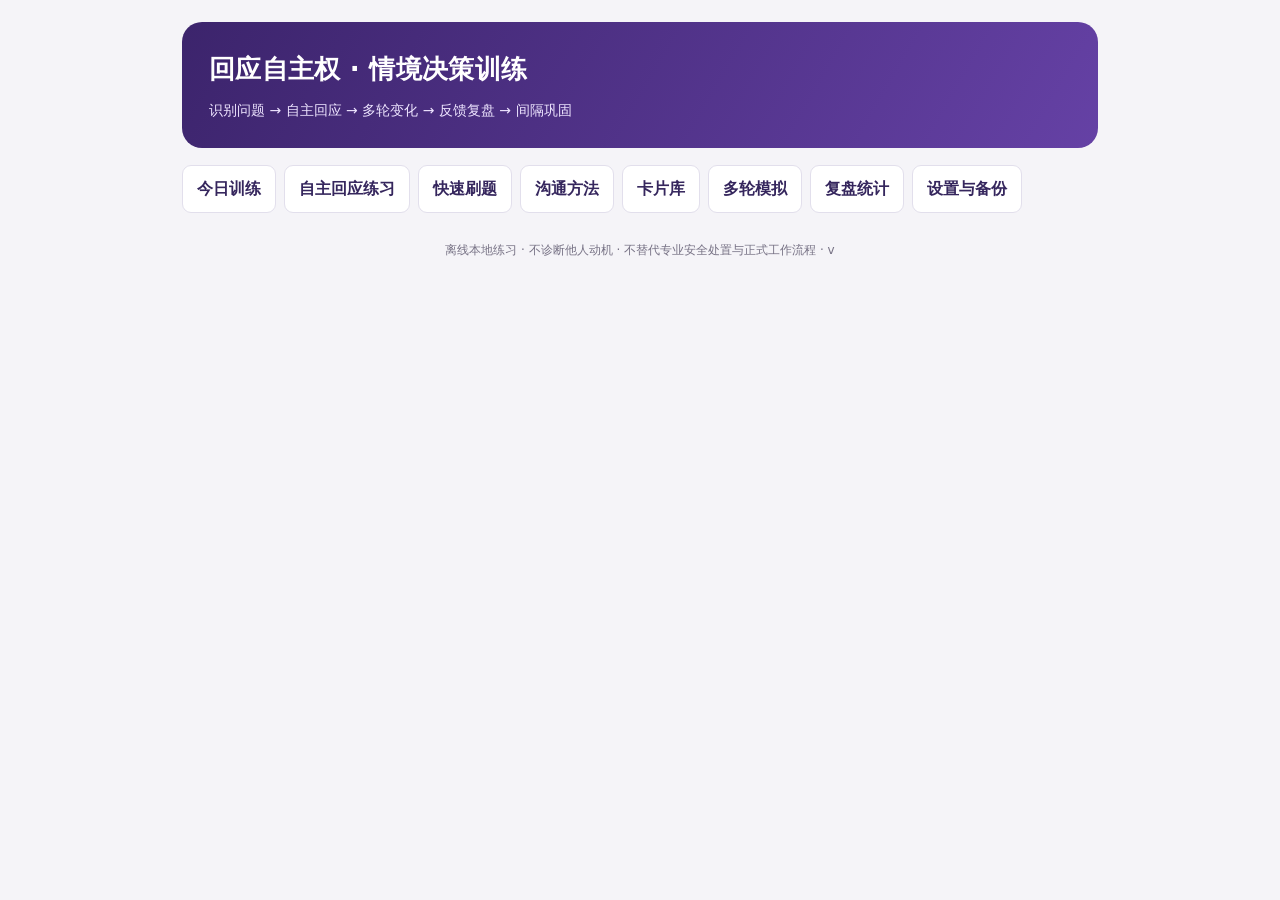
==== commit f2c6b26c: "Prepare v0.15.0 with consistent versions and diverse quick practice" ====
--- a/template.html
+++ b/template.html
@@ -1,5 +1,5 @@
-<!doctype html><html lang="zh-CN"><head><meta charset="utf-8"><meta name="viewport" content="width=device-width,initial-scale=1,viewport-fit=cover"><link rel="manifest" href="manifest.webmanifest"><meta name="color-scheme" content="light dark"><meta name="apple-mobile-web-app-capable" content="yes"><meta name="mobile-web-app-capable" content="yes"><meta name="apple-mobile-web-app-status-bar-style" content="default"><meta name="apple-mobile-web-app-title" content="回应自主权"><meta name="format-detection" content="telephone=no"><!--APPLE_ICON--><!--ICON_LINKS--><title>回应自主权 · 沟通决策训练 v0.14.0</title><style>
+<!doctype html><html lang="zh-CN"><head><meta charset="utf-8"><meta name="viewport" content="width=device-width,initial-scale=1,viewport-fit=cover"><link rel="manifest" href="manifest.webmanifest"><meta name="color-scheme" content="light dark"><meta name="apple-mobile-web-app-capable" content="yes"><meta name="mobile-web-app-capable" content="yes"><meta name="apple-mobile-web-app-status-bar-style" content="default"><meta name="apple-mobile-web-app-title" content="回应自主权"><meta name="format-detection" content="telephone=no"><!--APPLE_ICON--><!--ICON_LINKS--><title>回应自主权 · 沟通决策训练 v<!--APP_VERSION--></title><style>
 [hidden]{display:none!important}
 :root{font-family:system-ui,-apple-system,BlinkMacSystemFont,"Segoe UI","Microsoft YaHei",sans-serif;color:#242838;background:#f5f4f8;--purple:#53359a;--pale:#f2eefe;--border:#e2dfec;--muted:#667084;--surface:#fff}*{box-sizing:border-box}body{margin:0;line-height:1.6}button,input,select,textarea{font:inherit}button{cursor:pointer}button:disabled{cursor:not-allowed;opacity:.45}.app{max-width:950px;margin:auto;padding:22px 17px 75px}.hero{background:linear-gradient(120deg,#3c246c,#6541a5);color:white;padding:27px;border-radius:20px}.hero h1{margin:0;font-size:26px;letter-spacing:.3px}.hero p{margin:8px 0 0;color:#eee5ff;font-size:14px}.nav{display:flex;gap:8px;flex-wrap:wrap;margin:17px 0}.tab{background:#fff;color:#35265d;border:1px solid var(--border);border-radius:9px;padding:10px 14px;font-weight:600}.tab.active{background:var(--purple);border-color:var(--purple);color:#fff}.panel{background:var(--surface);border:1px solid var(--border);border-radius:17px;padding:24px;margin-bottom:16px;box-shadow:0 4px 20px #3b23530b}.grid{display:grid;grid-template-columns:repeat(3,minmax(0,1fr));gap:12px}.stat{border:1px solid var(--border);border-radius:12px;padding:13px}.stat strong{display:block;font-size:25px;color:var(--purple)}.stat span{color:var(--muted);font-size:13px}.actions{display:flex;gap:8px;flex-wrap:wrap;margin-top:15px}.primary{border:0;background:var(--purple);color:white;padding:11px 18px;border-radius:10px;font-weight:700}.secondary{background:#fff;color:var(--purple);border:1px solid #baa8db;padding:10px 14px;border-radius:10px;font-weight:600}.ghost{background:transparent;border:1px solid var(--border);padding:9px 12px;border-radius:9px}.pill{font-size:12px;display:inline-block;background:var(--pale);color:#4f2b8c;border-radius:999px;padding:3px 9px;margin-right:6px}.muted{color:var(--muted)}h2{font-size:21px;margin:0 0 10px}h3{font-size:16px;margin:15px 0 6px}.scene{background:#f8f7fc;border-left:4px solid #a38ecb;border-radius:10px;padding:13px 15px;margin:14px 0}.quote{font-size:20px;font-weight:700;margin-top:7px;color:#322448}.option{display:block;text-align:left;width:100%;padding:12px 14px;margin:9px 0;border:1px solid #cfcbd8;border-radius:10px;background:white;line-height:1.6}.option:hover{border-color:#8467bb}.option.selected{border:2px solid var(--purple);background:#f7f2ff}.option.correct{border:2px solid #28846a;background:#eaf8f1}.option.wrong{border:2px solid #bd4b4b;background:#fff0f0}.feedback{border-radius:12px;background:#f8f7fc;padding:14px 15px;margin:15px 0}.feedback.good{background:#edf8f1}.feedback.bad{background:#fff6ec}.quote-reply{background:#eef4f2;border-radius:9px;padding:12px;margin:9px 0;border-left:3px solid #3d8873}.prompt-label{font-weight:700;margin-top:12px}textarea,input[type=text],select{width:100%;border:1px solid #c8c4d4;border-radius:9px;padding:11px;background:white;color:#242838}textarea{min-height:94px;resize:vertical}.step{font-size:13px;color:#7256a5;font-weight:600}.small{font-size:13px}.tablelike{display:flex;gap:10px;align-items:center;justify-content:space-between;border-bottom:1px solid var(--border);padding:11px 0}.tablelike:last-child{border:0}.progressbar{height:8px;background:#ece9f2;border-radius:10px;overflow:hidden;margin-top:12px}.progressfill{height:100%;background:#7659ba}.split{display:flex;justify-content:space-between;gap:12px;align-items:center}.filters{display:grid;grid-template-columns:1fr 1fr;gap:10px}.notice{background:#f6f0dd;border-left:3px solid #bd913e;padding:12px;border-radius:8px}.danger{color:#ad3942}.dialoguegrid{display:grid;grid-template-columns:repeat(2,minmax(0,1fr));gap:12px;margin-top:18px}.dialogue-tile{display:flex;flex-direction:column;align-items:flex-start;text-align:left;gap:6px;padding:16px;border:1px solid var(--border);border-radius:12px;background:var(--surface);color:inherit;line-height:1.5}.dialogue-tile:hover{border-color:#9771c7}.dialogue-tile b{font-size:16px}.dialogue-tile span:last-child{color:var(--purple)}@media(max-width:610px){.dialoguegrid{grid-template-columns:1fr}}.foot{font-size:12px;color:#777285;text-align:center;margin:28px 0}.kbd{border:1px solid #ccc;padding:1px 6px;border-radius:5px;background:white;font-size:12px}details{border-top:1px solid #eae6f1;padding-top:9px;margin-top:12px}summary{cursor:pointer}.tag{color:#4e328b;font-weight:700}a{color:var(--purple)}
 @media(max-width:610px){.app{padding:12px 11px 65px}.hero{padding:19px;border-radius:14px}.hero h1{font-size:22px}.panel{padding:16px}.grid{gap:7px}.stat{padding:9px}.stat strong{font-size:21px}.filters{grid-template-columns:1fr}.quote{font-size:18px}.tab{padding:8px 11px}}@media(prefers-color-scheme:dark){:root{background:#161522;color:#ebe8f4;--surface:#222031;--border:#39364c;--muted:#b5b0c2;--pale:#322644}.hero{background:linear-gradient(120deg,#3b2866,#5d3a99)}.tab,.option,.secondary,.ghost{background:#29263a;color:#eae2ff}.option.selected{background:#3d3152}.option.correct{background:#173f31;color:#dcf6e8}.option.wrong{background:#50262a;color:#f4dade}.scene,.feedback{background:#292638}.feedback.good{background:#1d3f33}.feedback.bad{background:#453425}.quote{color:#f0eaff}.stat strong{color:#c9adff}.stat{background:#26233a}.quote-reply{background:#234437}input[type=text],select,textarea{background:#302d3e;color:#f5efff}.notice{background:#4b4129}.kbd{background:#322e42}}
-textarea,audio{max-width:100%}.tablelike>div,.split>span{min-width:0;overflow-wrap:anywhere}.tablelike button{flex-shrink:0}.quote-reply{white-space:pre-wrap;overflow-wrap:anywhere}:focus-visible{outline:3px solid #9e81ce;outline-offset:3px}.coach-trigger{display:block;margin-top:12px}.coach-check{display:block;margin:12px 0}.coach-check select{margin-top:6px}.coach-pending{overflow-wrap:anywhere}.panel label+textarea,.panel label+select{margin-bottom:12px}.tablelike>span{min-width:0;overflow-wrap:anywhere}.tablelike>span:last-child{flex-shrink:0}audio{width:100%}.model-quote{color:#6a46b8;font-weight:700;font-size:1.02em;line-height:1.6}.ai-model{margin-top:6px}@media(prefers-color-scheme:dark){.model-quote{color:#c3aaff}}.ai-block{border-left:4px solid var(--border);padding:10px 12px;margin:10px 0;background:var(--pale);border-radius:10px}.ai-block b{display:block;font-size:12px;letter-spacing:.06em;margin-bottom:3px}.ai-block p{margin:0;line-height:1.6}.ai-block strong{font-weight:800}.ai-block.fact{border-color:#6b8cff}.ai-block.fact b{color:#4f6ee0}.ai-block.boundary{border-color:#d9a441}.ai-block.boundary b{color:#a97b1c}.ai-block.length{border-color:#3fae9a}.ai-block.length b{color:#237e6e}.ai-block.rewrite{border-color:#8b6bd6}.ai-block.rewrite b{color:#6a46b8}.ai-block.tip{border-color:#b08b3e;border-left-style:dashed;background:transparent}@media(prefers-color-scheme:dark){.ai-block.fact b{color:#9db0ff}.ai-block.boundary b{color:#e6c37a}.ai-block.length b{color:#7fd8c8}.ai-block.rewrite b{color:#c3aaff}}.selfrow{display:flex;flex-wrap:wrap;gap:8px;align-items:center;margin:10px 0}.segwrap{display:flex;flex-wrap:wrap;gap:8px}.seg{background:var(--surface);color:inherit;border:1px solid var(--border);border-radius:999px;padding:10px 14px;font-weight:600}.seg.on{background:var(--purple);border-color:var(--purple);color:#fff}html{-webkit-text-size-adjust:100%;text-size-adjust:100%}body{min-height:100dvh;-webkit-tap-highlight-color:rgba(83,53,154,.12)}button,select,textarea,input{font-size:16px}button,.tab,.option,summary{min-height:44px;touch-action:manipulation}summary{padding:6px 0}.app{padding:calc(22px + env(safe-area-inset-top)) calc(17px + env(safe-area-inset-right)) calc(75px + env(safe-area-inset-bottom)) calc(17px + env(safe-area-inset-left))}@media(max-width:610px){.app{padding:calc(12px + env(safe-area-inset-top)) calc(11px + env(safe-area-inset-right)) calc(65px + env(safe-area-inset-bottom)) calc(11px + env(safe-area-inset-left))}}/*MOBILE_CSS*/</style></head><body><main class="app"><header class="hero"><h1>回应自主权 · 情境决策训练</h1><p>识别问题 → 自主回应 → 多轮变化 → 反馈复盘 → 间隔巩固</p></header><nav class="nav" aria-label="主要导航"><button class="tab" data-nav="home">今日训练</button><button class="tab" data-nav="coach">自主回应练习</button><button class="tab" data-nav="quick">快速刷题</button><button class="tab" data-nav="communication">沟通方法</button><button class="tab" data-nav="bank">卡片库</button><button class="tab" data-nav="dialogue">多轮模拟</button><button class="tab" data-nav="stats">复盘统计</button><button class="tab" data-nav="settings">设置与备份</button></nav><div id="unsavedNotice" class="notice" hidden><details class="draft-info"><summary>有未提交草稿 · 点击查看</summary><span id="unsavedStatus">草稿已在本标签页临时保留，未写入学习记录或备份。关闭标签页后可能丢失；可在设置中选择额外保留卡片练习进度。</span></span> <button type="button" class="ghost" id="unsavedClear">清除临时草稿</button></details></div><div id="practiceBar" hidden><button class="ghost" id="practiceBack">暂存进度并返回</button><span id="practiceStep"></span></div><p id="practiceStatus" role="status"></p><div id="root"></div><p class="foot">离线本地练习 · 不诊断他人动机 · 不替代专业安全处置与正式工作流程 · v0.14.0</p></main><script id="bank" type="application/json">[{"id":"RA-001","group":"回应自主权","signal":"礼貌压力","scene":"同事闲聊；不涉及工作职责","question":"你周末到底跟谁一起出去的？","options":["如实列出所有同行者，免得尴尬","你问这个有什么事吗？我更想保留私人安排。","反问他是不是在监视你","编造一个无关的人名"],"correct":1,"rationale":"私人行程不因被问到就必须交代。先问目的或直接温和设界限均可，不必猜测恶意。","model":"“只是私人安排，我就不展开了。你问这个有什么事吗？”","principle":"被问到≠必须披露"},{"id":"RA-002","group":"回应自主权","signal":"沉默耐受","scene":"茶水间；刚聊完工作","question":"你怎么不说话？是不是有意见？","options":["赶紧解释半天自己没有意见","如果没有意见，就简短说明并停止；不需要填满沉默","立刻离开并怒视对方","捏造一个意见来回应"],"correct":1,"rationale":"沉默不是违约，也不需要用长篇证明自己正常。若存在真实工作分歧，应如实、适当地提出。","model":"“没有新的意见，我在听大家讨论。”","principle":"不用靠过度解释消除尴尬"},{"id":"RA-003","group":"回应自主权","signal":"回应选择","scene":"朋友问一个普通、不敏感的问题","question":"你最近在看哪本书？","options":["要求对方先解释为什么收集你的阅读信息","能聊就直接简短回答","保持沉默以维护边界","反问其是否有目的"],"correct":1,"rationale":"非敏感闲聊通常可以自然回答；训练目标是自主，而不是见问必防。","model":"“最近在看一本关于沟通的书，你呢？”","principle":"正常问题可正常回答"},{"id":"RA-004","group":"回应自主权","signal":"避免自证","scene":"同事轻率评价，但没有具体事件","question":"你是不是特别爱表现自己？","options":["列举过去几年所有低调行为","你有什么证据？你在污蔑我！","如果涉及具体行为，可以讨论具体事；不必证明完整人格","认下标签，尽快结束"],"correct":2,"rationale":"抽象人格标签没有可直接检验的定义。将讨论对象从人格转为具体事件。","model":"“如果有哪件具体事情让你有这种感觉，我们可以讨论那件事。”","principle":"讨论行为，不自证人格"},{"id":"RA-005","group":"回应自主权","signal":"直接拒绝","scene":"有人要求你在私人时间透露他人的隐私","question":"你把他手机号发给我，就一下。","options":["发过去，省得麻烦","编造一个错误号码","未经本人同意不能转交，可以建议对方直接联系","反问对方是否是坏人"],"correct":2,"rationale":"涉及第三方个人信息；拒绝并提供合适替代渠道。","model":"“我不能未经同意分享他的号码，你可以通过公开渠道联系或请我转达。”","principle":"他人隐私不是你的可支配信息"},{"id":"RA-006","group":"预设前提","signal":"标签化","scene":"无具体事件的随意提问","question":"你一直都不肯配合团队，对吧？","options":["立刻证明自己每次都配合","先澄清具体事件，不接受“一直”的泛化","默认承认“对”","回击你才不配合"],"correct":1,"rationale":"“一直”是概括性预设；先要求具体行为，避免人格层面自证。","model":"“你说的是哪次合作？我们讨论具体过程更准确。”","principle":"把概括还原为事实"},{"id":"RA-007","group":"预设前提","signal":"隐藏假设","scene":"同事询问未经核实的事情","question":"你为什么又把消息泄露出去了？","options":["解释自己为什么再次泄露","否认并详细交代每次聊天记录","先指出泄露和“又”的前提尚未成立","转而指控别人泄露"],"correct":2,"rationale":"这个为什么式问题已经将“你泄露了”当作事实。先修正前提。","model":"“我不同意‘我泄露了消息’这个前提。你具体指哪条消息、依据是什么？”","principle":"先拆前提再回答为什么"},{"id":"RA-008","group":"预设前提","signal":"不实归因","scene":"朋友突然问","question":"你是不是因为嫉妒他，才不同意这个计划？","options":["辩论自己一辈子没有嫉妒过","说是，以免僵局","回到计划的具体意见和理由，不接受动机归因","立即攻击提问者"],"correct":2,"rationale":"“嫉妒”是对动机的推断，不等于事实。可讨论可验证的决策理由。","model":"“不是这个原因。我对计划的顾虑是成本和时间安排。”","principle":"拒绝被强加动机"},{"id":"RA-009","group":"预设前提","signal":"二选一陷阱","scene":"讨论项目延期","question":"你是能力不行，还是根本不想负责？","options":["从两项指控中选一项","说明二选一不成立，回到影响进度的事实","拿别人的能力说事","长篇证明自己很努力"],"correct":1,"rationale":"虚假二分会隐藏其他可能原因。先说明两项都非既定事实。","model":"“这两个选项都不准确。我们先核对延期原因和我负责的部分。”","principle":"不接受虚假二选一"},{"id":"RA-010","group":"预设前提","signal":"真实问题","scene":"主管基于已确认记录问","question":"系统显示这项任务昨天到期但尚未完成，预计何时交付？","options":["先说这是在给你设陷阱","在核实记录后直接说明进度、障碍和预计时间","保持沉默","要求领导解释为什么问"],"correct":1,"rationale":"有事实依据的职责问题，应主动、真实、准确回应，而不是机械反套话。","model":"“进度是80%，还差最终测试；预计明天下午交付。如果有变化我会提前说明。”","principle":"工作职责优先如实沟通"},{"id":"RA-011","group":"突然转题","signal":"不明目的","scene":"讨论排班时对方突然问","question":"对了，你跟某位领导私下熟不熟？","options":["详细回忆所有私人往来","直接询问与当前工作有什么关系","反控对方在套话","谎称完全不认识"],"correct":1,"rationale":"突兀但动机未知。先询问工作关联与具体需求。","model":"“怎么突然问这个？是有哪项工作需要我协助联系吗？”","principle":"先问目的，不先交代"},{"id":"RA-012","group":"突然转题","signal":"无下文","scene":"对方突然问完个人收入后沉默","question":"你一个月到底赚多少？","options":["为了不冷场继续介绍奖金与家庭收入","可礼貌表示不方便谈，不替对方续话","猜测他要借钱并指责","随意报一个假数字"],"correct":1,"rationale":"对方沉默不构成你继续披露的义务；可以自然转回原话题。","model":"“这个我不太想聊。刚才我们说到的安排继续吧。”","principle":"沉默不是补充解释的指令"},{"id":"RA-013","group":"突然转题","signal":"合理闲聊","scene":"午休时同事突然问","question":"你最近有没有去过那家新咖啡店？","options":["先审查提问动机","想聊就正常简短回应","拒绝回答以建立权威","展开所有上月行程"],"correct":1,"rationale":"无敏感内容且没有额外风险，可正常社交，不需要处处设防。","model":"“还没去过，听说不错。你去过吗？”","principle":"避免把所有跳题视为套话"},{"id":"RA-014","group":"突然转题","signal":"会议跑题","scene":"业务会议突然进入私人评价","question":"先不说项目，你觉得某位同事为人怎么样？","options":["给出私人评价和流言","把讨论拉回与决策相关的工作事实","假装没听到问题","用激烈措辞评价提问者"],"correct":1,"rationale":"对人的概括评价易偏离业务目标；必要时只讨论可核验的工作表现。","model":"“如果是项目协作方面，我可以谈具体事实；私人评价就不展开了。”","principle":"只交换相关且有依据的信息"},{"id":"RA-015","group":"突然转题","signal":"不急求因","scene":"对方问一句后不解释原因","question":"你是不是已经准备离职了？","options":["迫不及待说明职业规划所有细节","平静设置个人边界，也可问其所关心的工作问题","追问十分钟逼他说真实目的","按他暗示承认"],"correct":1,"rationale":"即便问题无下文，也不必用推测来补全对方的目的。","model":"“这是个人规划，我暂时不讨论。工作安排上有具体需要确认的吗？”","principle":"不为缺席的解释负责"},{"id":"RA-016","group":"隐私与披露","signal":"第三方信息","scene":"有人以熟人身份打听","question":"那位学生的具体病情你知道吧，告诉我一下？","options":["只要认识就可告诉","用匿名但可识别的细节说明","不披露他人健康信息，提供正式咨询渠道","编造病情"],"correct":2,"rationale":"健康信息高度敏感；角色职责和授权必须被核实，普通熟人关系不足以授权披露。","model":"“涉及个人隐私，我不能讨论。若有正式需要，请通过授权渠道咨询。”","principle":"第三方敏感信息从严保护"},{"id":"RA-017","group":"隐私与披露","signal":"家庭隐私","scene":"普通同事询问","question":"你家里最近是不是出了什么事？","options":["所有家庭细节如实交代","感谢关心并自行决定披露程度","反问他为什么窥探","编造家庭变故"],"correct":1,"rationale":"关心可能是善意，也可能只是好奇，关键是你的信息选择权。","model":"“谢谢关心，目前我能处理好，暂时不想细说。”","principle":"关心不等于信息授权"},{"id":"RA-018","group":"隐私与披露","signal":"账号权限","scene":"同事说为了方便处理事务","question":"把你系统登录密码发我一下，我帮你查。","options":["直接发给他","共享一次性登录码即可","拒绝共享凭据，建议使用合规代办或权限申请","随便编密码"],"correct":2,"rationale":"账号、验证码和口令不应通过人际压力共享，即使对方看起来善意。","model":"“密码和验证码不能共享。我们可以通过正式授权流程处理。”","principle":"保密边界不因关系改变"},{"id":"RA-019","group":"隐私与披露","signal":"公开信息","scene":"活动协作时对方问","question":"学校官网上那份公开的活动日程在哪？","options":["拒绝提供以维护边界","直接提供已公开、核实的链接","要求对方先报姓名","猜一个日期"],"correct":1,"rationale":"公开且已确认的信息通常应直接协助；区别个人隐私和公共资料。","model":"“我把官网的公开日程链接发给你。”","principle":"不能把防守变成不合作"},{"id":"RA-020","group":"隐私与披露","signal":"不得编造","scene":"朋友问你不愿回答的问题","question":"你银行卡里现在有多少存款？","options":["编一个数字让对方死心","诚实设界限，无需造假","反复解释全部资产结构","讽刺对方没钱"],"correct":1,"rationale":"不想回答完全可以直接说，不必以虚假信息代替边界。","model":"“具体存款我不讨论，还是聊点别的吧。”","principle":"拒答比撒谎更稳妥"},{"id":"RA-021","group":"诱导站队","signal":"带风向","scene":"同事对另一个人评价","question":"你也觉得他办事特别不靠谱吗？","options":["赞同以融入群体","仅就自己亲见的具体事项说话","把不靠谱重复得更严重","反问你是不是嫉妒他"],"correct":1,"rationale":"对方的形容词不是证据。避免被动卷入价值判断和流言。","model":"“我不了解全部情况；如果有具体协作问题，可以就事情讨论。”","principle":"不被诱导替别人背书"},{"id":"RA-022","group":"诱导站队","signal":"虚假共识","scene":"有人在会上说","question":"大家都认为这个方案很糟糕，你也这么想吧？","options":["默认大家都这么想","独立评价方案并说明自己掌握的依据","指责所有人都不专业","为了安全沉默到底"],"correct":1,"rationale":"“大家都”未经核实，不能代替独立判断。","model":"“我还没看到大家的具体反馈。就方案本身，我认为需要补充风险评估。”","principle":"群体暗示不是事实"},{"id":"RA-023","group":"诱导站队","signal":"背后评价","scene":"有人问","question":"你听说领导最近跟谁闹矛盾了吗？","options":["交流未经核实的传闻","不了解就说明不了解，不参与揣测","假装知道以保持面子","把自己的猜测说成事实"],"correct":1,"rationale":"不传播未经核实的信息，尤其涉及人际关系和声誉。","model":"“我不了解，也不适合根据传闻判断。”","principle":"不参与传言循环"},{"id":"RA-024","group":"诱导站队","signal":"真实立场","scene":"会议就已经公开讨论的方案问","question":"你是否支持这个新流程？理由是什么？","options":["只有沉默才能保住边界","基于工作事实表达立场、理由和保留条件","说对方在引导你","只回答随便吧"],"correct":1,"rationale":"对正式议题表达真实观点是正常职责，不是所有立场提问都是套话。","model":"“我原则上支持，但建议先试运行两周，重点看响应时间。”","principle":"边界与坦诚合作可以共存"},{"id":"RA-025","group":"诱导站队","signal":"暗示保证","scene":"对方问","question":"你肯定能保证这件事绝对不会出问题吧？","options":["立刻承诺绝对安全","说明可控范围和剩余风险，不作绝对保证","保证后再私下解释","以攻击性语气拒绝"],"correct":1,"rationale":"绝对化保证可能超出可控范围；明确风险与条件比迎合更可靠。","model":"“不能保证零风险。我可以说明已采取的措施、剩余风险和应急方案。”","principle":"不作超出证据的承诺"},{"id":"RA-026","group":"职责与安全","signal":"优先安全","scene":"学生说头晕胸闷并询问校医今天是否在岗","question":"我胸口很不舒服，校医今天开门吗？","options":["仅讨论校医排班","先识别紧急程度并引导立即寻求当地急救或现场援助","先问学生为何突然问","要求提供全部病史再行动"],"correct":1,"rationale":"胸部不适可能需要紧急评估；沟通边界不能延误潜在严重症状的安全措施。","model":"“你现在是否有明显胸痛、呼吸困难或快晕倒？如有请立即拨打当地急救电话并请求现场帮助，我也会按流程协助。”","principle":"安全风险优先于话术策略"},{"id":"RA-027","group":"职责与安全","signal":"授权边界","scene":"外部人员询问安全监控录像","question":"把昨晚某楼层监控视频发我看看。","options":["直接分享视频","核实身份、用途及授权，转正式流程","说监控都坏了","立即指责对方是坏人"],"correct":1,"rationale":"监控资料涉及隐私与授权，不能凭口头要求转交；但要告知合规处理路径。","model":"“这类视频需要按授权流程调取。请提供正式需求，我协助转交负责部门。”","principle":"涉及权限的信息要核验"},{"id":"RA-028","group":"职责与安全","signal":"明确任务","scene":"主管明确要求确认一项公共安排","question":"今天的值班表是否已经更新？","options":["先问为什么问","如实核查并明确回复状态","为保护自主权保持沉默","转移到其他话题"],"correct":1,"rationale":"合理、职责范围内的问题应该直接回答，必要时说明尚待确认。","model":"“已经更新到最新版本，下午四点生效。”","principle":"有问必答的问题确实存在"},{"id":"RA-029","group":"职责与安全","signal":"不代替制度","scene":"有人要求绕过程序","question":"你跟某部门熟，帮我不走流程直接拿资料吧？","options":["利用关系私下拿取","说明应走正式流程并可提供协助","假装同意却不处理","评价其人品"],"correct":1,"rationale":"关系不替代权限；既守制度又提供可执行的下一步。","model":"“涉及资料调取，需要按正式流程申请。我可以告诉你申请入口。”","principle":"善意协助不等于违规"},{"id":"RA-030","group":"职责与安全","signal":"未知不猜","scene":"学生问具体处理时间而你尚未核实","question":"你们今天几点能给我准确结果？","options":["为了安抚承诺半小时","明确目前未知并给出核实或反馈机制，不编造时间","直接沉默","讲十分钟内部流程"],"correct":1,"rationale":"不给未经确认的时间承诺；可以约定核实步骤并在有依据时给出时点。","model":"“目前我无法确认完成时间。我先向负责人员核实，确认后按约定渠道反馈。”","principle":"未知就标记未知"},{"id":"RA-031","group":"压力与追问","signal":"指责压力","scene":"对方在电话里说","question":"你们怎么这么不负责任？我已经说过好多次了！","options":["详细辩白个人工作态度","先关注具体问题与是否紧急，再核对记录","反骂对方不讲理","默认承担所有责任"],"correct":1,"rationale":"压力下先抓取可核查的事实和当前需求，不因指责而陷入人格自证。","model":"“我理解你着急。请告诉我具体事件和现在最紧急的需求，我立即核对。”","principle":"情绪不等于事实"},{"id":"RA-032","group":"压力与追问","signal":"连续逼问","scene":"同事连续说","question":"你不回答就是心虚吧？为什么不回答？","options":["马上泄露全部隐私来自证","平静重复边界，不接受沉默等于心虚的推断","说对方一定有阴谋","制造虚假借口"],"correct":1,"rationale":"拒绝回答私人问题并不逻辑等于心虚。重复边界即可，无需升级冲突。","model":"“是否回答私人问题是我的选择，这不代表你说的推断成立。”","principle":"边界可以重复，不必辩解"},{"id":"RA-033","group":"压力与追问","signal":"高压多问","scene":"会议中对方连珠炮似发问","question":"原因是什么？谁批准的？你有没有提前知道？","options":["任选一个随便回答","先归纳问题、逐项确认已知与未知","全部猜着答完","说你太烦了"],"correct":1,"rationale":"多问题同时输入会增加工作记忆负担。将其拆开有助于准确回答。","model":"“这里有三个问题。我先回答批准流程，其他两项需要核对记录。”","principle":"拆分问题，逐项回答"},{"id":"RA-034","group":"压力与追问","signal":"时间压力","scene":"对方催促","question":"你现在就给我一个保证，行不行？","options":["为了结束对话立刻保证","说明当前可确认的内容及不能承诺的部分","直接挂断","编造有领导批准"],"correct":1,"rationale":"时间压力不是超范围承诺的理由。","model":"“我可以确认目前已完成的步骤，但结果需要核实后才能承诺。”","principle":"不要用承诺换取暂时安静"},{"id":"RA-035","group":"压力与追问","signal":"真实错误","scene":"你确实遗漏了一项工作步骤，有记录可查","question":"这个检查是不是你没做？","options":["为了防套话拒绝承认","确认事实、承担自己部分并说明补救措施","归咎于对方提问方式","长篇证明自己其他方面都很好"],"correct":1,"rationale":"存在真实失误时应承担责任；训练不等于拒绝所有质询。","model":"“是的，这一步我遗漏了。我现在补做，并检查是否造成后续影响。”","principle":"自我主张与承担责任不冲突"},{"id":"RA-036","group":"倾听与修复","signal":"漏听信息","scene":"你没听清对方问题最后的时间条件","question":"明天上午…你们能安排吗？","options":["根据猜测直接回答可以","坦诚请其重复关键时段和需求","假装理解","改讲一般工作规定"],"correct":1,"rationale":"遗漏关键限定条件时主动修复，比猜测更专业。","model":"“抱歉，刚才时间条件我没听清。你是说明天上午几点、需要哪类安排？”","principle":"漏听就澄清"},{"id":"RA-037","group":"倾听与修复","signal":"提前构思","scene":"对方说很长背景，你脑中已准备答案但其仍在说","question":"“所以我想问的是……”","options":["立刻打断回答先前猜到的问题","继续听到具体请求，再简短复述","继续脑补后续","转换成自己的经历"],"correct":1,"rationale":"停止提前构思并回到对方完整问题。","model":"“我听明白了，你主要想确认下一步的负责部门，对吗？”","principle":"听完再答"},{"id":"RA-038","group":"倾听与修复","signal":"信息复杂","scene":"对方陈述事件涉及三个人和两个时间","question":"昨天A说B处理，今天C又说……","options":["立刻认定谁错了","用时间线复述已知事实并核对不一致点","把所有猜测一次说完","让对方不要说了"],"correct":1,"rationale":"复杂信息先结构化，避免工作记忆超载和归因错误。","model":"“我整理一下：昨天A通知由B处理，今天C给了不同说法，是这样吗？”","principle":"先结构化后判断"},{"id":"RA-039","group":"倾听与修复","signal":"简洁表达","scene":"对方只问一件可查事实","question":"今天会议是下午三点吗？","options":["说明会议如何筹备全过程","确认日程后直接回答","反问对方问这个干嘛","详细介绍每个参会人"],"correct":1,"rationale":"简单公开事实不需要复杂化。","model":"“是的，日程显示下午三点开始。”","principle":"答案长度匹配问题复杂度"},{"id":"RA-040","group":"倾听与修复","signal":"对方不回应","scene":"你澄清后，对方沉默","question":"你刚才问的具体是哪项工作？（对方没回应）","options":["连珠炮解释所有可能关联","允许沉默，必要时重申可协助的范围并结束","宣布对方有阴谋","追着对方逼出动机"],"correct":1,"rationale":"对方不回应，你可选择停顿，不必替他完成话题。","model":"“如果有具体工作需要帮助，告诉我就好。那我们先继续刚才的安排。”","principle":"不要自动填满沉默"},{"id":"RA-041","group":"正常交流与误判","signal":"善意关心","scene":"朋友问你是否很累","question":"你最近是不是压力很大？","options":["认定是在搜集你的弱点","按舒适程度回答，并可表达感谢","无条件交代私密心理细节","责备其多管闲事"],"correct":1,"rationale":"关心式提问不是默认陷阱；个人信息的多少由你决定。","model":"“最近有点忙，谢谢关心，暂时还好。”","principle":"警觉不等于敌意"},{"id":"RA-042","group":"正常交流与误判","signal":"开放询问","scene":"同事在复盘工作","question":"你觉得本次交接哪里还能改进？","options":["以为他在套你对团队的不满","提出具体、建设性的改进意见","拒绝回答任何意见","开始评价同事人格"],"correct":1,"rationale":"开放式工作复盘通常是合作机会，应该基于事实作答。","model":"“我建议统一交接清单，并在交班前确认未完成事项。”","principle":"分辨建设性问题"},{"id":"RA-043","group":"正常交流与误判","signal":"个人边界","scene":"陌生人在社交平台问","question":"你住在哪个小区、单元几号？","options":["详细回答以表示诚意","不提供精确住址，需要时只给适当范围","随意给假地址","长篇自责为什么不愿意说"],"correct":1,"rationale":"陌生人的精确住址询问通常不需要回答，界限清晰即可。","model":"“具体住址不方便提供。”","principle":"信息敏感度决定披露程度"},{"id":"RA-044","group":"正常交流与误判","signal":"有效质询","scene":"同事指出一处可核对的数据差异","question":"这个报表数字为什么和原始记录不一致？","options":["说在套话所以不理会","核实数字并解释差异或承认尚不清楚","绕到自己的辛苦付出","要求对方先证明没有偏见"],"correct":1,"rationale":"可核查的工作问题应认真处理，而非误判为心理战。","model":"“我先核对统计口径和原始数据，再给你准确原因。”","principle":"识别真实职责问题"},{"id":"RA-045","group":"正常交流与误判","signal":"关系修复","scene":"你之前回应过于生硬，朋友表达不舒服","question":"刚才你是不是有点生气？","options":["一律拒绝谈情绪","如实、适度说明感受并修复关系","长篇证明自己绝不会生气","反问对方有什么居心"],"correct":1,"rationale":"自主回应也包括自愿表达情绪和维护信任。","model":"“刚才我有点着急，语气可能偏硬。抱歉，我们可以继续聊。”","principle":"边界不是冷漠"},{"id":"RA-046","group":"幽默与软边界","signal":"幽默与边界","scene":"办公室轻松闲聊，熟悉的同事开玩笑","question":"你是不是跟领导关系特别好？","options":["详细解释所有私人接触","语气轻松地说“哪有神通广大，我连会议室都得预约。你想问哪项工作？”","反问“你是不是在监视我？”","编造自己从不和领导交流"],"correct":1,"rationale":"在关系友好、无保密压力时，轻微自嘲加回到具体事务可以既保留边界又不冷场。幽默不是唯一答案。","model":"“没什么特别关系啦。你是有哪项工作需要协调吗？”","principle":"幽默可选，先看场合"},{"id":"RA-047","group":"幽默与软边界","signal":"幽默与边界","scene":"茶水间闲聊，不涉及薪酬披露义务","question":"你月薪到底多少啊？","options":["把全部工资奖金福利解释一遍","谎报数字","轻松说“这份个人财报暂不公开，哈哈”并停止","指责对方目的不纯"],"correct":2,"rationale":"私人薪酬可以不谈。幽默适合熟人轻松场合，严肃或重复逼问时应更明确设置边界。","model":"“这个就让我保留点隐私吧。”","principle":"轻松拒绝，笑完也不继续交代"},{"id":"RA-048","group":"幽默与软边界","signal":"幽默禁区","scene":"有人询问尚未公开的人事安排","question":"你知道下一批人员调整名单吗？","options":["用幽默暗示你掌握内部消息","按授权边界说明无法提供未公开信息，并指向正式渠道","先讲听到的传闻，再说仅供参考","反讽对方多管闲事"],"correct":1,"rationale":"涉未公开信息不宜使用容易误导的玩笑。先保护保密要求与事实准确性。","model":"“如果尚未正式公布，我不能确认或分享名单，请以正式通知为准。”","principle":"保密与真实性优先于机智"},{"id":"RA-049","group":"幽默与软边界","signal":"幽默禁区","scene":"学生焦急寻求即时医疗帮助","question":"我现在很难受，你们还要问这么多吗？","options":["用幽默缓和“别急，医生也怕排队”","先判断严重程度，给出必要的安全指引并说明为什么需要关键事实","转移话题聊自己过去生病经历","不回应，等待对方平静"],"correct":1,"rationale":"紧急求助应优先保障安全、澄清紧急症状并给出可行动的指引。幽默可能被理解为轻视。","model":"“我理解你很着急。为了尽快安排正确帮助，我先确认有没有需要立即就医的严重症状。”","principle":"高风险场景：清晰与共情优先"},{"id":"RA-050","group":"幽默与软边界","signal":"幽默与边界","scene":"熟人注意到你今天话少","question":"你今天怎么突然这么安静？","options":["列举最近各种心理状态","用轻松自嘲回应“练习少说两句，刚开始见效”，不再过度解释","认为这是刻意试探并反问","拒绝一切交流"],"correct":1,"rationale":"这种普通社交问题不需要防御式分析。轻松玩笑可以自然化解，也可直接回答。","model":"“我在练习少说两句，效果看来不错。”","principle":"正常闲聊：允许自然幽默"},{"id":"RA-051","group":"幽默与软边界","signal":"幽默禁区","scene":"正式会议，主管追问已经到期的任务","question":"这项工作为什么还没有完成？","options":["用自嘲玩笑拖延说明","给出核实后的原因、风险、补救和完成节点","反问主管为什么不相信自己","绕开问题讲完整工作史"],"correct":1,"rationale":"真实工作问责需要直接承担应承担的责任并给出下一步，幽默不能替代实质回应。","model":"“任务未完成主要是测试仍有问题。我负责今天完成复核，预计明天下午提交，并在有变动时及时报告。”","principle":"职责问题：事实、责任、行动"},{"id":"RA-052","group":"幽默与软边界","signal":"幽默与边界","scene":"熟悉的朋友开玩笑说你老爱提前知道事情","question":"你是有内部情报渠道吧？","options":["顺着玩笑承认自己能获取机密","笑着说“我要真有情报渠道，先查查明天会不会下雨；工作上的消息还是看正式通知”","长篇复述所有接触过的同事","立即指责对方恶意"],"correct":1,"rationale":"轻微玩笑可以友善回应，但不要用幽默暗示自己有不应获得的信息。","model":"“没有啦，正式消息还是看通知比较准。”","principle":"幽默不能制造虚假的知情暗示"},{"id":"RA-053","group":"幽默与软边界","signal":"幽默禁区","scene":"同事对第三个人的能力做负面评价并要你附和","question":"他是不是很不靠谱，你也这样觉得吧？","options":["拿对方短处开玩笑来活跃气氛","转到具体协作事实，不对人做泛化评价","迎合对方并补充负面传闻","用嘲笑提出问题的人来反制"],"correct":1,"rationale":"拿第三人当笑点会放大人际风险。讨论具体任务表现，保持尊重和准确。","model":"“如果是项目协作问题，我们可以讨论具体事项。我不太想给人贴标签。”","principle":"不拿第三人作笑料"}]</script><script id="dialogue-bank" type="application/json">[{"id":"DL-01","title":"突然提起与领导的关系","tags":["预设","幽默","工作边界"],"context":"你和熟悉的同事在讨论排班，气氛轻松。他突然转话题。","start":"start","nodes":{"start":{"line":"你是不是和某位领导特别熟？有些消息应该早就知道吧？","options":[{"text":"“没有没有，我可以给你讲讲我们平时怎么联系……”","score":0,"next":"over","reason":"自动进入自证，可能不必要地披露私人交往。"},{"text":"“怎么突然问这个？你是想了解哪项工作？”","score":2,"next":"clear","reason":"先澄清目的，不接受“应该知道”的预设。"},{"text":"“我哪有那么神通广大，连会议室都得预约。你想问哪件事？”","score":2,"next":"light","reason":"关系轻松时可幽默化解，同时回到具体需求。"}],"tip":""},"over":{"line":"哦，所以你确实跟他私下聊过？那你肯定知道人员调整名单吧？","options":[{"text":"“具体往来不谈了，未公开安排也不能猜。你要确认哪项正式信息？”","score":2,"next":"finish_info","reason":"及时止损：纠正边界，不继续自证。"},{"text":"“我只是偶尔联系……名单我猜是……”","score":0,"next":"finish_sensitive","reason":"进一步披露且扩散未经确认的信息。"},{"text":"“你干嘛这样问？你在套话吧！”","score":1,"next":"finish_tension","reason":"可划界，但动机未明时直接指责不一定必要。"}],"tip":""},"clear":{"line":"其实我想问下周值班安排是谁批准的，能不能帮忙找负责人确认？","options":[{"text":"“这是具体工作事项，我可以帮你查公开流程或联系负责部门。”","score":2,"next":"finish_work","reason":"从模糊试探转为职责内合理请求，应适度提供协助。"},{"text":"“你刚才那样问，我现在不想理你。”","score":0,"next":"finish_tension","reason":"对方已澄清正常目的，不宜继续一概防备。"},{"text":"“你去找领导，别问我。”","score":1,"next":"finish_work","reason":"可说明职责范围，但可以更建设性。"}],"tip":""},"light":{"line":"哈哈，我只是想问谁负责批准下周排班，没别的意思。","options":[{"text":"“原来是这个，排班可以按正式流程联系负责人。”","score":2,"next":"finish_work","reason":"幽默后顺畅转回实事，保持自然关系。"},{"text":"“你承认不是在套我话了吧？”","score":0,"next":"finish_tension","reason":"无需把已澄清的轻松交流变成对抗。"},{"text":"“行，那我把我听到的人员调整传闻也告诉你。”","score":0,"next":"finish_sensitive","reason":"主动追加不相关的信息，反而增加风险。"}],"tip":""},"finish_info":{"line":"对方说：明白，我去看正式通知。你能告诉我公开的查询入口吗？","options":[{"text":"提供已确认的公开查询路径；不知道就说会核实。","score":2,"next":null,"reason":"应回答合理、职责内的公开信息。"},{"text":"仍拒绝一切回答。","score":0,"next":null,"reason":"将谨慎变成机械回避。"},{"text":"顺带分享内部传闻。","score":0,"next":null,"reason":"无关且可能不适当。"}],"tip":""},"finish_work":{"line":"对方补充：那你能不能把负责人的私人手机号直接发给我？","options":[{"text":"“未经同意不转发私人号码，我可以帮你转达或提供公开联系渠道。”","score":2,"next":null,"reason":"有帮助且守住第三人隐私。"},{"text":"“我不能帮忙，你自己看着办。”","score":1,"next":null,"reason":"守住边界但没有必要完全拒绝可行替代方案。"},{"text":"直接提供私人号码。","score":0,"next":null,"reason":"无授权披露第三方信息。"}],"tip":""},"finish_sensitive":{"line":"对方接着问：既然你听到一些消息，能把名单发我吗？","options":[{"text":"“我刚才不应猜测，未经确认的名单不能提供；请以正式通知为准。”","score":2,"next":null,"reason":"及时修复错误，停止传播。"},{"text":"把猜测名单发过去，附一句“仅供参考”。","score":0,"next":null,"reason":"免责声明不消除不当披露风险。"},{"text":"继续长篇解释自己并无内部关系。","score":1,"next":null,"reason":"比继续披露好，但偏离核心问题。"}],"tip":""},"finish_tension":{"line":"对方沉默了两秒，说：“我只是想问排班谁负责。”","options":[{"text":"“明白，刚才可能误会了。我们回到排班，公开流程是……”","score":2,"next":null,"reason":"主动修复关系，回到可核实事项。"},{"text":"继续要求对方道歉。","score":0,"next":null,"reason":"在信息澄清后不必要地升级冲突。"},{"text":"彻底沉默不再说话。","score":1,"next":null,"reason":"允许沉默，但实际工作事项仍可处理。"}],"tip":""}}},{"id":"DL-02","title":"预设式责备与自证","tags":["前提","压力","纠偏"],"context":"同事当众语气严肃，但没有说出具体事件。","start":"start","nodes":{"start":{"line":"你是不是一直不愿意配合团队？","options":[{"text":"“怎么可能！我过去每次都……”","score":0,"next":"defend","reason":"急于证明人格，可能漏掉真正争议。"},{"text":"“你指的是哪次具体合作？我们讨论事实。”","score":2,"next":"specific","reason":"不接受“一直”的泛化，也愿意处理具体问题。"},{"text":"“你才一直不配合！”","score":0,"next":"conflict","reason":"反向人身评价无法处理问题。"}],"tip":""},"defend":{"line":"你说这么多干什么？你是不是心虚？","options":[{"text":"“我刚才解释得多了，回到具体事情吧。你指哪一次？”","score":2,"next":"close","reason":"及时退出自证循环。"},{"text":"继续列举十几个例子。","score":0,"next":"close","reason":"更多材料并不一定回答具体问题。"},{"text":"愤怒要求对方撤回所有话。","score":1,"next":"close","reason":"有时需纠正不实指控，但先确认事实更有效。"}],"tip":""},"specific":{"line":"我指的是上周那次会议，你没有回应我的协作邮件。","options":[{"text":"“收到。我先核对那封邮件和当时的任务安排，再给你具体答复。”","score":2,"next":"close","reason":"具体事项可核对，既不盲认也不推诿。"},{"text":"“你说过‘一直’，所以我一个字也不会答。”","score":0,"next":"close","reason":"对方已给具体事件，没必要坚持对抗。"},{"text":"“你太敏感了，没什么大事。”","score":0,"next":"close","reason":"轻视对方问题。"}],"tip":""},"conflict":{"line":"对方提高音量：你看，你现在就是这种态度！","options":[{"text":"“我们先不互相评价。具体是哪件任务有问题？”","score":2,"next":"close","reason":"降温并重新聚焦行为。"},{"text":"继续回击对方的个性。","score":0,"next":"close","reason":"增加冲突而无信息增益。"},{"text":"不再说话，直接走开。","score":1,"next":"close","reason":"必要时可暂停，但工作问题需要后续解决。"}],"tip":""},"close":{"line":"对方说：那封邮件其实我也没有写清楚期限。我们现在怎么办？","options":[{"text":"“那就一起确认职责和截止时间，形成书面记录。”","score":2,"next":null,"reason":"以可执行方案结束人格争论。"},{"text":"“你看吧，全是你的错。”","score":0,"next":null,"reason":"错误归因阻碍协作。"},{"text":"“我什么都不想管了。”","score":0,"next":null,"reason":"没有处理正常工作需求。"}],"tip":""}}},{"id":"DL-03","title":"薪资打探与尴尬沉默","tags":["隐私","幽默","沉默"],"context":"午休时有人突然问收入，关系一般，周围还有其他同事。","start":"start","nodes":{"start":{"line":"你现在每个月到底赚多少？","options":[{"text":"详细说出薪酬、奖金、家人的收入。","score":0,"next":"more","reason":"被问到不等于需要交代完整私人信息。"},{"text":"“个人财报暂不公开，哈哈。你是有什么事吗？”","score":2,"next":"humor","reason":"关系允许时可轻松表明边界。"},{"text":"“这个我不太方便聊。”","score":2,"next":"plain","reason":"简短直接也完全合理。"}],"tip":""},"more":{"line":"哇，那年终奖有多少？家里其他人的呢？","options":[{"text":"“这些是私人信息，我不继续说了。”","score":2,"next":"silence","reason":"已经过度披露，也可以在下一轮止损。"},{"text":"继续提供每项数字。","score":0,"next":"silence","reason":"不需要因前面已经说过就继续透露。"},{"text":"编一个新数字蒙混。","score":0,"next":"silence","reason":"谎言不是必要策略。"}],"tip":""},"humor":{"line":"对方笑了一下，但继续说：别开玩笑，告诉我嘛。","options":[{"text":"“哈哈，真的不聊数字了。我们说点别的吧。”","score":2,"next":"silence","reason":"幽默没有奏效时升级为明确边界。"},{"text":"继续换十几个笑话拖延。","score":1,"next":"silence","reason":"重复幽默可能模糊边界。"},{"text":"为了避免尴尬报出数字。","score":0,"next":"silence","reason":"对方坚持不意味着必须披露。"}],"tip":""},"plain":{"line":"对方没说话，盯着你，空气有点尴尬。","options":[{"text":"自然停一停，喝水或回到原话题，不主动补充。","score":2,"next":"silence","reason":"沉默不是催促你自证。"},{"text":"长篇解释为什么不告诉他。","score":0,"next":"silence","reason":"过度解释会削弱边界。"},{"text":"质问他有什么阴谋。","score":0,"next":"silence","reason":"不能从沉默推出恶意。"}],"tip":""},"silence":{"line":"几秒后对方问：“那要不要一起去喝杯咖啡？”","options":[{"text":"愿意就自然回答咖啡邀约，不再纠缠上个问题。","score":2,"next":null,"reason":"正常邀请可正常回应，防御无需持续。"},{"text":"认为咖啡邀约一定也是试探而质问。","score":0,"next":null,"reason":"过度警觉会损害正常社交。"},{"text":"继续解释自己的收入为何不能说。","score":0,"next":null,"reason":"已经转题，不必重启自证。"}],"tip":""}}},{"id":"DL-04","title":"学生焦急求助：不要用玩笑代替处置","tags":["职责","安全","倾听"],"context":"校园求助电话。学生没说清发生了什么，但语气焦急。","start":"start","nodes":{"start":{"line":"我昨晚出了点事，今天还没解决，你们到底能不能处理？","options":[{"text":"立刻解释部门所有流程和假期情况。","score":0,"next":"unfocused","reason":"未澄清紧急程度和需求就展开易答非所问。"},{"text":"“我先确认你现在是否安全，有没有需要马上处理的紧急情况？”","score":2,"next":"triage","reason":"先做安全分流，再了解事件和需求。"},{"text":"“别担心，我们也不是万能的，哈哈。”","score":0,"next":"humorbad","reason":"焦急或可能有危险时不适合用玩笑淡化问题。"}],"tip":""},"unfocused":{"line":"学生打断你：“你说了这么多，但我现在该怎么办？”","options":[{"text":"“抱歉没抓住重点。你现在安全吗？是否需要紧急帮助？”","score":2,"next":"final","reason":"主动修复漏听与跑题。"},{"text":"继续把政策完整读完。","score":0,"next":"final","reason":"仍未解决安全判断。"},{"text":"“你先听我讲完。”","score":0,"next":"final","reason":"阻断重要信息。"}],"tip":""},"triage":{"line":"学生说：“我现在安全，就是想知道昨天报的丢失物品有没有进展。”","options":[{"text":"“明白。我先核对报案记录和负责人，再告诉你已确认的进展。”","score":2,"next":"final","reason":"安全风险排除后转为具体工作事项。"},{"text":"仍不停地问紧急医疗症状。","score":0,"next":"final","reason":"没有根据新信息更新判断。"},{"text":"保证今天肯定能找到物品。","score":0,"next":"final","reason":"不能虚构解决结果。"}],"tip":""},"humorbad":{"line":"学生更加不满：“我没有开玩笑，请你认真一点。”","options":[{"text":"“抱歉刚才不妥。我认真核实：你现在安全吗？发生了什么？”","score":2,"next":"final","reason":"接受反馈，及时修复，并执行安全判断。"},{"text":"“你怎么连玩笑都听不懂？”","score":0,"next":"final","reason":"将责任推给求助者。"},{"text":"继续用幽默缓和情绪。","score":0,"next":"final","reason":"忽视对方明确反馈。"}],"tip":""},"final":{"line":"学生补充：“我已经有记录编号，但我不确定是否能对外透露。”","options":[{"text":"“先不用在公共环境复述敏感信息；我们通过正式渠道核对记录。”","score":2,"next":null,"reason":"保证信息处理合规且给出下一步。"},{"text":"要求他在公众场合大声念出全部个人信息。","score":0,"next":null,"reason":"存在隐私风险。"},{"text":"随口表示不需要任何记录就可以保证结果。","score":0,"next":null,"reason":"缺乏事实依据。"}],"tip":""}}},{"id":"DL-05","title":"诱导评价第三方","tags":["站队","预设","关系"],"context":"项目会议刚结束，同事开始评价另一名同事。","start":"start","nodes":{"start":{"line":"你也觉得他这个人很不靠谱吗？","options":[{"text":"附和并补充听来的传闻。","score":0,"next":"gossip","reason":"站队式评价易传播不实信息。"},{"text":"“如果是项目协作，我愿意讨论具体事情；不想给人贴标签。”","score":2,"next":"facts","reason":"不接受人格标签，但不回避合作问题。"},{"text":"拿第三人作笑点，逗大家开心。","score":0,"next":"jokebad","reason":"以他人为代价的幽默会增加信任风险。"}],"tip":""},"gossip":{"line":"“那你也听说了？你能帮我转告其他人吗？”","options":[{"text":"“传闻没有核实，我不继续传播；具体问题回到事实。”","score":2,"next":"close","reason":"及时停止扩散。"},{"text":"同意在群里转发。","score":0,"next":"close","reason":"传播未经证实的信息。"},{"text":"继续补充更多私人故事。","score":0,"next":"close","reason":"风险扩大。"}],"tip":""},"facts":{"line":"“主要是他上周没有按时交付我们共同负责的部分。”","options":[{"text":"“那就核对交付要求、时间和原因，约定下一步。”","score":2,"next":"close","reason":"对具体工作问题提供有效回应。"},{"text":"“你还是在套我话，我不谈。”","score":0,"next":"close","reason":"忽略已澄清的合理事项。"},{"text":"直接认定此人长期不可靠。","score":0,"next":"close","reason":"从单一事实推到人格判断。"}],"tip":""},"jokebad":{"line":"另一位同事说：“你们这样说他是不是不太合适？”","options":[{"text":"“你说得对，不该拿他开玩笑。我们只谈具体协作。”","score":2,"next":"close","reason":"承认不当幽默，修复关系。"},{"text":"“只是开玩笑，别这么较真。”","score":0,"next":"close","reason":"轻视影响。"},{"text":"换个笑话继续嘲讽。","score":0,"next":"close","reason":"没有调整策略。"}],"tip":""},"close":{"line":"后来项目负责人问：“你们具体需要什么协作支持？”","options":[{"text":"基于可核实的工作问题，说明所需支持和责任分工。","score":2,"next":null,"reason":"能够从边界判断回到任务协作。"},{"text":"继续评价那位同事人品。","score":0,"next":null,"reason":"偏离工作请求。"},{"text":"完全不答复负责人的合理问题。","score":0,"next":null,"reason":"防备不应妨碍职责。"}],"tip":""}}},{"id":"DL-06","title":"正常闲聊：避免把所有问题当陷阱","tags":["正常提问","幽默","误判"],"context":"午休，关系不错的同事聊周边餐厅。","start":"start","nodes":{"start":{"line":"你周末去过那家新开的面馆吗？","options":[{"text":"“还没去过，听说味道不错。你去过吗？”","score":2,"next":"normal","reason":"普通闲聊适合直接自然回应。"},{"text":"“你为什么要知道我的周末行程？”","score":0,"next":"suspicious","reason":"把低风险闲聊误判为打探。"},{"text":"“我正在训练不被套话。”","score":1,"next":"humorous","reason":"无害，但可能让轻松话题变得不自然。"}],"tip":""},"normal":{"line":"“我去过，还不错。你要不要下周一起去？”","options":[{"text":"愿意就答应，不愿意就礼貌婉拒。","score":2,"next":"close","reason":"表达自主权同样包含自然接受邀请。"},{"text":"猜测他邀请背后的动机并责问。","score":0,"next":"close","reason":"没有足够证据。"},{"text":"开始讲自己过去一年的全部吃饭安排。","score":0,"next":"close","reason":"不必要扩展。"}],"tip":""},"suspicious":{"line":"“啊？我只是想推荐一家吃的，没别的意思。”","options":[{"text":"“抱歉，我理解过头了。那家店有什么推荐菜？”","score":2,"next":"close","reason":"能够自我修正，恢复关系。"},{"text":"“你越解释越可疑。”","score":0,"next":"close","reason":"无证据地强化猜疑。"},{"text":"继续盘问为什么提这个话题。","score":0,"next":"close","reason":"没有必要。"}],"tip":""},"humorous":{"line":"“哈哈，好吧。我就是想约你一起去吃。”","options":[{"text":"“原来如此，下周我有空的话可以一起。”","score":2,"next":"close","reason":"不再把所有追问当成风险。"},{"text":"“我就知道你在试探。”","score":0,"next":"close","reason":"误判正常邀请。"},{"text":"转而问一堆并不相关的个人问题。","score":0,"next":"close","reason":"无谓扩展。"}],"tip":""},"close":{"line":"同事突然问：“对了，明天你值班吗？我想安排共同的交接。”","options":[{"text":"按已确认的工作排班直接答复，不确定则说明需要查表。","score":2,"next":null,"reason":"职责内问题应给足必要信息。"},{"text":"全部拒绝，因为他问了个人问题。","score":0,"next":null,"reason":"将防备扩展到合理工作询问。"},{"text":"编造值班情况以防被打探。","score":0,"next":null,"reason":"不能以防范为由编造工作信息。"}],"tip":""}}},{"id":"DL-07","title":"真实工作问责与行动","tags":["职责","事实","压力"],"context":"主管在例会上询问一项已经到期的项目。","start":"start","nodes":{"start":{"line":"项目昨天到期了，今天为什么还没有完成？","options":[{"text":"“我核对过，测试有一项未过；我今天补齐，预计明天下午交付，并同步风险。”","score":2,"next":"work","reason":"有明确职责和事实依据时，应直接负责地回答。"},{"text":"“你问这个是不是有预设？”","score":0,"next":"avoid","reason":"职责问题不能简单当作套话。"},{"text":"“项目大概也有自己的脾气吧，哈哈。”","score":0,"next":"joke","reason":"幽默替代实质说明，不适合正式问责。"}],"tip":""},"work":{"line":"主管问：“明天下午是否有把握？还需要什么支持？”","options":[{"text":"说明信心依据、剩余风险和具体支持需求。","score":2,"next":"close","reason":"继续提供判断所需信息，而不是只有一句承诺。"},{"text":"保证100%不会出任何问题。","score":0,"next":"close","reason":"过度保证可能误导。"},{"text":"回避支持问题，只不断道歉。","score":0,"next":"close","reason":"没有回答当前具体问题。"}],"tip":""},"avoid":{"line":"主管说：“这是进度核查，请给出具体情况。”","options":[{"text":"“明白，具体进度和当前障碍如下……”","score":2,"next":"close","reason":"识别并修正误判。"},{"text":"继续质疑主管意图。","score":0,"next":"close","reason":"仍未履行信息提供义务。"},{"text":"沉默不回应。","score":0,"next":"close","reason":"必要的进度信息仍需提供。"}],"tip":""},"joke":{"line":"主管说：“请认真回答，到底卡在哪儿？”","options":[{"text":"“抱歉刚才没回答重点。主要卡在测试，下一步是……”","score":2,"next":"close","reason":"识别幽默失当，补足核心信息。"},{"text":"再开一个玩笑缓和。","score":0,"next":"close","reason":"未回应当前职责。"},{"text":"大段说明自己有多辛苦。","score":0,"next":"close","reason":"容易偏离问题。"}],"tip":""},"close":{"line":"主管最后确认：“那我们今天17点之前能拿到书面更新吗？”","options":[{"text":"有把握就明确确认；没有把握则提出可实现的准确时间。","score":2,"next":null,"reason":"对明确任务给出清楚的承诺或必要协商。"},{"text":"转而问主管为什么着急。","score":0,"next":null,"reason":"无必要回避。"},{"text":"为了结束对话随口答应。","score":0,"next":null,"reason":"没有依据的承诺会造成后续问题。"}],"tip":""}}},{"id":"DL-08","title":"对方问完就沉默","tags":["沉默","边界","压力"],"context":"你和一位不太熟悉的同事聊工作，对方忽然问个人计划。","start":"start","nodes":{"start":{"line":"你是不是准备离职了？","options":[{"text":"把最近的求职、家庭和未来计划全部讲出来。","score":0,"next":"overshare","reason":"私人计划不因被问到就必须详细披露。"},{"text":"“怎么突然问这个？如果和工作交接有关，我们可以谈具体安排。”","score":2,"next":"question","reason":"先澄清工作关联。"},{"text":"“这是我个人的计划，暂时不方便聊。”","score":2,"next":"boundary","reason":"直接明确边界合理。"}],"tip":""},"overshare":{"line":"对方点点头，不说话，等你继续。","options":[{"text":"意识到已讲太多，停止补充并转回工作话题。","score":2,"next":"final","reason":"沉默不是邀请继续交代。"},{"text":"为了避免尴尬继续讲家庭原因和下一家公司。","score":0,"next":"final","reason":"扩大披露。"},{"text":"质问他为什么不回应。","score":1,"next":"final","reason":"可以询问目的，但无需把沉默视为冒犯。"}],"tip":""},"question":{"line":"对方说：“没什么，就是随便问问。”然后没有下文。","options":[{"text":"“明白，那我们回到刚才的项目安排。”","score":2,"next":"final","reason":"没有进一步需求时不必追着解释。"},{"text":"主动列出自己没有离职的所有证据。","score":0,"next":"final","reason":"落回自证。"},{"text":"认定对方一定有隐秘计划，反复追问。","score":0,"next":"final","reason":"无证据推测动机。"}],"tip":""},"boundary":{"line":"对方轻轻一笑，说：“这么神秘啊？”","options":[{"text":"“哈哈，个人计划嘛。我们先处理刚才的事。”","score":2,"next":"final","reason":"轻松维持边界，停止延伸。"},{"text":"“其实也不是秘密，我可以详细给你说……”","score":0,"next":"final","reason":"因社会压力撤回边界。"},{"text":"“你不准再问我。”","score":1,"next":"final","reason":"必要时可严肃划界，但此处可更温和。"}],"tip":""},"final":{"line":"对方这时提出：“顺便问一下，明天交接材料可以发我吗？”","options":[{"text":"根据材料的授权与用途，正常提供或说明如何获取。","score":2,"next":null,"reason":"不把私人边界扩展成回避所有工作问题。"},{"text":"拒绝任何交接，只因刚才被问隐私。","score":0,"next":null,"reason":"混淆个人边界和工作义务。"},{"text":"连同私人计划和材料一起发送。","score":0,"next":null,"reason":"无关信息披露。"}],"tip":""}}}]</script><script id="fsrs-engine">/*FSRS_ENGINE*/</script><script id="app-script">/*APP_SOURCE*/</script></body></html>+textarea,audio{max-width:100%}.tablelike>div,.split>span{min-width:0;overflow-wrap:anywhere}.tablelike button{flex-shrink:0}.quote-reply{white-space:pre-wrap;overflow-wrap:anywhere}:focus-visible{outline:3px solid #9e81ce;outline-offset:3px}.coach-trigger{display:block;margin-top:12px}.coach-check{display:block;margin:12px 0}.coach-check select{margin-top:6px}.coach-pending{overflow-wrap:anywhere}.panel label+textarea,.panel label+select{margin-bottom:12px}.tablelike>span{min-width:0;overflow-wrap:anywhere}.tablelike>span:last-child{flex-shrink:0}audio{width:100%}.model-quote{color:#6a46b8;font-weight:700;font-size:1.02em;line-height:1.6}.ai-model{margin-top:6px}@media(prefers-color-scheme:dark){.model-quote{color:#c3aaff}}.ai-block{border-left:4px solid var(--border);padding:10px 12px;margin:10px 0;background:var(--pale);border-radius:10px}.ai-block b{display:block;font-size:12px;letter-spacing:.06em;margin-bottom:3px}.ai-block p{margin:0;line-height:1.6}.ai-block strong{font-weight:800}.ai-block.fact{border-color:#6b8cff}.ai-block.fact b{color:#4f6ee0}.ai-block.boundary{border-color:#d9a441}.ai-block.boundary b{color:#a97b1c}.ai-block.length{border-color:#3fae9a}.ai-block.length b{color:#237e6e}.ai-block.rewrite{border-color:#8b6bd6}.ai-block.rewrite b{color:#6a46b8}.ai-block.tip{border-color:#b08b3e;border-left-style:dashed;background:transparent}@media(prefers-color-scheme:dark){.ai-block.fact b{color:#9db0ff}.ai-block.boundary b{color:#e6c37a}.ai-block.length b{color:#7fd8c8}.ai-block.rewrite b{color:#c3aaff}}.selfrow{display:flex;flex-wrap:wrap;gap:8px;align-items:center;margin:10px 0}.segwrap{display:flex;flex-wrap:wrap;gap:8px}.seg{background:var(--surface);color:inherit;border:1px solid var(--border);border-radius:999px;padding:10px 14px;font-weight:600}.seg.on{background:var(--purple);border-color:var(--purple);color:#fff}html{-webkit-text-size-adjust:100%;text-size-adjust:100%}body{min-height:100dvh;-webkit-tap-highlight-color:rgba(83,53,154,.12)}button,select,textarea,input{font-size:16px}button,.tab,.option,summary{min-height:44px;touch-action:manipulation}summary{padding:6px 0}.app{padding:calc(22px + env(safe-area-inset-top)) calc(17px + env(safe-area-inset-right)) calc(75px + env(safe-area-inset-bottom)) calc(17px + env(safe-area-inset-left))}@media(max-width:610px){.app{padding:calc(12px + env(safe-area-inset-top)) calc(11px + env(safe-area-inset-right)) calc(65px + env(safe-area-inset-bottom)) calc(11px + env(safe-area-inset-left))}}/*MOBILE_CSS*/</style></head><body><main class="app"><header class="hero"><h1>回应自主权 · 情境决策训练</h1><p>识别问题 → 自主回应 → 多轮变化 → 反馈复盘 → 间隔巩固</p></header><nav class="nav" aria-label="主要导航"><button class="tab" data-nav="home">今日训练</button><button class="tab" data-nav="coach">自主回应练习</button><button class="tab" data-nav="quick">快速刷题</button><button class="tab" data-nav="communication">沟通方法</button><button class="tab" data-nav="bank">卡片库</button><button class="tab" data-nav="dialogue">多轮模拟</button><button class="tab" data-nav="stats">复盘统计</button><button class="tab" data-nav="settings">设置与备份</button></nav><div id="unsavedNotice" class="notice" hidden><details class="draft-info"><summary>有未提交草稿 · 点击查看</summary><span id="unsavedStatus">草稿已在本标签页临时保留，未写入学习记录或备份。关闭标签页后可能丢失；可在设置中选择额外保留卡片练习进度。</span></span> <button type="button" class="ghost" id="unsavedClear">清除临时草稿</button></details></div><div id="practiceBar" hidden><button class="ghost" id="practiceBack">暂存进度并返回</button><span id="practiceStep"></span></div><p id="practiceStatus" role="status"></p><div id="root"></div><p class="foot">离线本地练习 · 不诊断他人动机 · 不替代专业安全处置与正式工作流程 · v<!--APP_VERSION--></p></main><script id="bank" type="application/json">[{"id":"RA-001","group":"回应自主权","signal":"礼貌压力","scene":"同事闲聊；不涉及工作职责","question":"你周末到底跟谁一起出去的？","options":["如实列出所有同行者，免得尴尬","你问这个有什么事吗？我更想保留私人安排。","反问他是不是在监视你","编造一个无关的人名"],"correct":1,"rationale":"私人行程不因被问到就必须交代。先问目的或直接温和设界限均可，不必猜测恶意。","model":"“只是私人安排，我就不展开了。你问这个有什么事吗？”","principle":"被问到≠必须披露"},{"id":"RA-002","group":"回应自主权","signal":"沉默耐受","scene":"茶水间；刚聊完工作","question":"你怎么不说话？是不是有意见？","options":["赶紧解释半天自己没有意见","如果没有意见，就简短说明并停止；不需要填满沉默","立刻离开并怒视对方","捏造一个意见来回应"],"correct":1,"rationale":"沉默不是违约，也不需要用长篇证明自己正常。若存在真实工作分歧，应如实、适当地提出。","model":"“没有新的意见，我在听大家讨论。”","principle":"不用靠过度解释消除尴尬"},{"id":"RA-003","group":"回应自主权","signal":"回应选择","scene":"朋友问一个普通、不敏感的问题","question":"你最近在看哪本书？","options":["要求对方先解释为什么收集你的阅读信息","能聊就直接简短回答","保持沉默以维护边界","反问其是否有目的"],"correct":1,"rationale":"非敏感闲聊通常可以自然回答；训练目标是自主，而不是见问必防。","model":"“最近在看一本关于沟通的书，你呢？”","principle":"正常问题可正常回答"},{"id":"RA-004","group":"回应自主权","signal":"避免自证","scene":"同事轻率评价，但没有具体事件","question":"你是不是特别爱表现自己？","options":["列举过去几年所有低调行为","你有什么证据？你在污蔑我！","如果涉及具体行为，可以讨论具体事；不必证明完整人格","认下标签，尽快结束"],"correct":2,"rationale":"抽象人格标签没有可直接检验的定义。将讨论对象从人格转为具体事件。","model":"“如果有哪件具体事情让你有这种感觉，我们可以讨论那件事。”","principle":"讨论行为，不自证人格"},{"id":"RA-005","group":"回应自主权","signal":"直接拒绝","scene":"有人要求你在私人时间透露他人的隐私","question":"你把他手机号发给我，就一下。","options":["发过去，省得麻烦","编造一个错误号码","未经本人同意不能转交，可以建议对方直接联系","反问对方是否是坏人"],"correct":2,"rationale":"涉及第三方个人信息；拒绝并提供合适替代渠道。","model":"“我不能未经同意分享他的号码，你可以通过公开渠道联系或请我转达。”","principle":"他人隐私不是你的可支配信息"},{"id":"RA-006","group":"预设前提","signal":"标签化","scene":"无具体事件的随意提问","question":"你一直都不肯配合团队，对吧？","options":["立刻证明自己每次都配合","先澄清具体事件，不接受“一直”的泛化","默认承认“对”","回击你才不配合"],"correct":1,"rationale":"“一直”是概括性预设；先要求具体行为，避免人格层面自证。","model":"“你说的是哪次合作？我们讨论具体过程更准确。”","principle":"把概括还原为事实"},{"id":"RA-007","group":"预设前提","signal":"隐藏假设","scene":"同事询问未经核实的事情","question":"你为什么又把消息泄露出去了？","options":["解释自己为什么再次泄露","否认并详细交代每次聊天记录","先指出泄露和“又”的前提尚未成立","转而指控别人泄露"],"correct":2,"rationale":"这个为什么式问题已经将“你泄露了”当作事实。先修正前提。","model":"“我不同意‘我泄露了消息’这个前提。你具体指哪条消息、依据是什么？”","principle":"先拆前提再回答为什么"},{"id":"RA-008","group":"预设前提","signal":"不实归因","scene":"朋友突然问","question":"你是不是因为嫉妒他，才不同意这个计划？","options":["辩论自己一辈子没有嫉妒过","说是，以免僵局","回到计划的具体意见和理由，不接受动机归因","立即攻击提问者"],"correct":2,"rationale":"“嫉妒”是对动机的推断，不等于事实。可讨论可验证的决策理由。","model":"“不是这个原因。我对计划的顾虑是成本和时间安排。”","principle":"拒绝被强加动机"},{"id":"RA-009","group":"预设前提","signal":"二选一陷阱","scene":"讨论项目延期","question":"你是能力不行，还是根本不想负责？","options":["从两项指控中选一项","说明二选一不成立，回到影响进度的事实","拿别人的能力说事","长篇证明自己很努力"],"correct":1,"rationale":"虚假二分会隐藏其他可能原因。先说明两项都非既定事实。","model":"“这两个选项都不准确。我们先核对延期原因和我负责的部分。”","principle":"不接受虚假二选一"},{"id":"RA-010","group":"预设前提","signal":"真实问题","scene":"主管基于已确认记录问","question":"系统显示这项任务昨天到期但尚未完成，预计何时交付？","options":["先说这是在给你设陷阱","在核实记录后直接说明进度、障碍和预计时间","保持沉默","要求领导解释为什么问"],"correct":1,"rationale":"有事实依据的职责问题，应主动、真实、准确回应，而不是机械反套话。","model":"“进度是80%，还差最终测试；预计明天下午交付。如果有变化我会提前说明。”","principle":"工作职责优先如实沟通"},{"id":"RA-011","group":"突然转题","signal":"不明目的","scene":"讨论排班时对方突然问","question":"对了，你跟某位领导私下熟不熟？","options":["详细回忆所有私人往来","直接询问与当前工作有什么关系","反控对方在套话","谎称完全不认识"],"correct":1,"rationale":"突兀但动机未知。先询问工作关联与具体需求。","model":"“怎么突然问这个？是有哪项工作需要我协助联系吗？”","principle":"先问目的，不先交代"},{"id":"RA-012","group":"突然转题","signal":"无下文","scene":"对方突然问完个人收入后沉默","question":"你一个月到底赚多少？","options":["为了不冷场继续介绍奖金与家庭收入","可礼貌表示不方便谈，不替对方续话","猜测他要借钱并指责","随意报一个假数字"],"correct":1,"rationale":"对方沉默不构成你继续披露的义务；可以自然转回原话题。","model":"“这个我不太想聊。刚才我们说到的安排继续吧。”","principle":"沉默不是补充解释的指令"},{"id":"RA-013","group":"突然转题","signal":"合理闲聊","scene":"午休时同事突然问","question":"你最近有没有去过那家新咖啡店？","options":["先审查提问动机","想聊就正常简短回应","拒绝回答以建立权威","展开所有上月行程"],"correct":1,"rationale":"无敏感内容且没有额外风险，可正常社交，不需要处处设防。","model":"“还没去过，听说不错。你去过吗？”","principle":"避免把所有跳题视为套话"},{"id":"RA-014","group":"突然转题","signal":"会议跑题","scene":"业务会议突然进入私人评价","question":"先不说项目，你觉得某位同事为人怎么样？","options":["给出私人评价和流言","把讨论拉回与决策相关的工作事实","假装没听到问题","用激烈措辞评价提问者"],"correct":1,"rationale":"对人的概括评价易偏离业务目标；必要时只讨论可核验的工作表现。","model":"“如果是项目协作方面，我可以谈具体事实；私人评价就不展开了。”","principle":"只交换相关且有依据的信息"},{"id":"RA-015","group":"突然转题","signal":"不急求因","scene":"对方问一句后不解释原因","question":"你是不是已经准备离职了？","options":["迫不及待说明职业规划所有细节","平静设置个人边界，也可问其所关心的工作问题","追问十分钟逼他说真实目的","按他暗示承认"],"correct":1,"rationale":"即便问题无下文，也不必用推测来补全对方的目的。","model":"“这是个人规划，我暂时不讨论。工作安排上有具体需要确认的吗？”","principle":"不为缺席的解释负责"},{"id":"RA-016","group":"隐私与披露","signal":"第三方信息","scene":"有人以熟人身份打听","question":"那位学生的具体病情你知道吧，告诉我一下？","options":["只要认识就可告诉","用匿名但可识别的细节说明","不披露他人健康信息，提供正式咨询渠道","编造病情"],"correct":2,"rationale":"健康信息高度敏感；角色职责和授权必须被核实，普通熟人关系不足以授权披露。","model":"“涉及个人隐私，我不能讨论。若有正式需要，请通过授权渠道咨询。”","principle":"第三方敏感信息从严保护"},{"id":"RA-017","group":"隐私与披露","signal":"家庭隐私","scene":"普通同事询问","question":"你家里最近是不是出了什么事？","options":["所有家庭细节如实交代","感谢关心并自行决定披露程度","反问他为什么窥探","编造家庭变故"],"correct":1,"rationale":"关心可能是善意，也可能只是好奇，关键是你的信息选择权。","model":"“谢谢关心，目前我能处理好，暂时不想细说。”","principle":"关心不等于信息授权"},{"id":"RA-018","group":"隐私与披露","signal":"账号权限","scene":"同事说为了方便处理事务","question":"把你系统登录密码发我一下，我帮你查。","options":["直接发给他","共享一次性登录码即可","拒绝共享凭据，建议使用合规代办或权限申请","随便编密码"],"correct":2,"rationale":"账号、验证码和口令不应通过人际压力共享，即使对方看起来善意。","model":"“密码和验证码不能共享。我们可以通过正式授权流程处理。”","principle":"保密边界不因关系改变"},{"id":"RA-019","group":"隐私与披露","signal":"公开信息","scene":"活动协作时对方问","question":"学校官网上那份公开的活动日程在哪？","options":["拒绝提供以维护边界","直接提供已公开、核实的链接","要求对方先报姓名","猜一个日期"],"correct":1,"rationale":"公开且已确认的信息通常应直接协助；区别个人隐私和公共资料。","model":"“我把官网的公开日程链接发给你。”","principle":"不能把防守变成不合作"},{"id":"RA-020","group":"隐私与披露","signal":"不得编造","scene":"朋友问你不愿回答的问题","question":"你银行卡里现在有多少存款？","options":["编一个数字让对方死心","诚实设界限，无需造假","反复解释全部资产结构","讽刺对方没钱"],"correct":1,"rationale":"不想回答完全可以直接说，不必以虚假信息代替边界。","model":"“具体存款我不讨论，还是聊点别的吧。”","principle":"拒答比撒谎更稳妥"},{"id":"RA-021","group":"诱导站队","signal":"带风向","scene":"同事对另一个人评价","question":"你也觉得他办事特别不靠谱吗？","options":["赞同以融入群体","仅就自己亲见的具体事项说话","把不靠谱重复得更严重","反问你是不是嫉妒他"],"correct":1,"rationale":"对方的形容词不是证据。避免被动卷入价值判断和流言。","model":"“我不了解全部情况；如果有具体协作问题，可以就事情讨论。”","principle":"不被诱导替别人背书"},{"id":"RA-022","group":"诱导站队","signal":"虚假共识","scene":"有人在会上说","question":"大家都认为这个方案很糟糕，你也这么想吧？","options":["默认大家都这么想","独立评价方案并说明自己掌握的依据","指责所有人都不专业","为了安全沉默到底"],"correct":1,"rationale":"“大家都”未经核实，不能代替独立判断。","model":"“我还没看到大家的具体反馈。就方案本身，我认为需要补充风险评估。”","principle":"群体暗示不是事实"},{"id":"RA-023","group":"诱导站队","signal":"背后评价","scene":"有人问","question":"你听说领导最近跟谁闹矛盾了吗？","options":["交流未经核实的传闻","不了解就说明不了解，不参与揣测","假装知道以保持面子","把自己的猜测说成事实"],"correct":1,"rationale":"不传播未经核实的信息，尤其涉及人际关系和声誉。","model":"“我不了解，也不适合根据传闻判断。”","principle":"不参与传言循环"},{"id":"RA-024","group":"诱导站队","signal":"真实立场","scene":"会议就已经公开讨论的方案问","question":"你是否支持这个新流程？理由是什么？","options":["只有沉默才能保住边界","基于工作事实表达立场、理由和保留条件","说对方在引导你","只回答随便吧"],"correct":1,"rationale":"对正式议题表达真实观点是正常职责，不是所有立场提问都是套话。","model":"“我原则上支持，但建议先试运行两周，重点看响应时间。”","principle":"边界与坦诚合作可以共存"},{"id":"RA-025","group":"诱导站队","signal":"暗示保证","scene":"对方问","question":"你肯定能保证这件事绝对不会出问题吧？","options":["立刻承诺绝对安全","说明可控范围和剩余风险，不作绝对保证","保证后再私下解释","以攻击性语气拒绝"],"correct":1,"rationale":"绝对化保证可能超出可控范围；明确风险与条件比迎合更可靠。","model":"“不能保证零风险。我可以说明已采取的措施、剩余风险和应急方案。”","principle":"不作超出证据的承诺"},{"id":"RA-026","group":"职责与安全","signal":"优先安全","scene":"学生说头晕胸闷并询问校医今天是否在岗","question":"我胸口很不舒服，校医今天开门吗？","options":["仅讨论校医排班","先识别紧急程度并引导立即寻求当地急救或现场援助","先问学生为何突然问","要求提供全部病史再行动"],"correct":1,"rationale":"胸部不适可能需要紧急评估；沟通边界不能延误潜在严重症状的安全措施。","model":"“你现在是否有明显胸痛、呼吸困难或快晕倒？如有请立即拨打当地急救电话并请求现场帮助，我也会按流程协助。”","principle":"安全风险优先于话术策略"},{"id":"RA-027","group":"职责与安全","signal":"授权边界","scene":"外部人员询问安全监控录像","question":"把昨晚某楼层监控视频发我看看。","options":["直接分享视频","核实身份、用途及授权，转正式流程","说监控都坏了","立即指责对方是坏人"],"correct":1,"rationale":"监控资料涉及隐私与授权，不能凭口头要求转交；但要告知合规处理路径。","model":"“这类视频需要按授权流程调取。请提供正式需求，我协助转交负责部门。”","principle":"涉及权限的信息要核验"},{"id":"RA-028","group":"职责与安全","signal":"明确任务","scene":"主管明确要求确认一项公共安排","question":"今天的值班表是否已经更新？","options":["先问为什么问","如实核查并明确回复状态","为保护自主权保持沉默","转移到其他话题"],"correct":1,"rationale":"合理、职责范围内的问题应该直接回答，必要时说明尚待确认。","model":"“已经更新到最新版本，下午四点生效。”","principle":"有问必答的问题确实存在"},{"id":"RA-029","group":"职责与安全","signal":"不代替制度","scene":"有人要求绕过程序","question":"你跟某部门熟，帮我不走流程直接拿资料吧？","options":["利用关系私下拿取","说明应走正式流程并可提供协助","假装同意却不处理","评价其人品"],"correct":1,"rationale":"关系不替代权限；既守制度又提供可执行的下一步。","model":"“涉及资料调取，需要按正式流程申请。我可以告诉你申请入口。”","principle":"善意协助不等于违规"},{"id":"RA-030","group":"职责与安全","signal":"未知不猜","scene":"学生问具体处理时间而你尚未核实","question":"你们今天几点能给我准确结果？","options":["为了安抚承诺半小时","明确目前未知并给出核实或反馈机制，不编造时间","直接沉默","讲十分钟内部流程"],"correct":1,"rationale":"不给未经确认的时间承诺；可以约定核实步骤并在有依据时给出时点。","model":"“目前我无法确认完成时间。我先向负责人员核实，确认后按约定渠道反馈。”","principle":"未知就标记未知"},{"id":"RA-031","group":"压力与追问","signal":"指责压力","scene":"对方在电话里说","question":"你们怎么这么不负责任？我已经说过好多次了！","options":["详细辩白个人工作态度","先关注具体问题与是否紧急，再核对记录","反骂对方不讲理","默认承担所有责任"],"correct":1,"rationale":"压力下先抓取可核查的事实和当前需求，不因指责而陷入人格自证。","model":"“我理解你着急。请告诉我具体事件和现在最紧急的需求，我立即核对。”","principle":"情绪不等于事实"},{"id":"RA-032","group":"压力与追问","signal":"连续逼问","scene":"同事连续说","question":"你不回答就是心虚吧？为什么不回答？","options":["马上泄露全部隐私来自证","平静重复边界，不接受沉默等于心虚的推断","说对方一定有阴谋","制造虚假借口"],"correct":1,"rationale":"拒绝回答私人问题并不逻辑等于心虚。重复边界即可，无需升级冲突。","model":"“是否回答私人问题是我的选择，这不代表你说的推断成立。”","principle":"边界可以重复，不必辩解"},{"id":"RA-033","group":"压力与追问","signal":"高压多问","scene":"会议中对方连珠炮似发问","question":"原因是什么？谁批准的？你有没有提前知道？","options":["任选一个随便回答","先归纳问题、逐项确认已知与未知","全部猜着答完","说你太烦了"],"correct":1,"rationale":"多问题同时输入会增加工作记忆负担。将其拆开有助于准确回答。","model":"“这里有三个问题。我先回答批准流程，其他两项需要核对记录。”","principle":"拆分问题，逐项回答"},{"id":"RA-034","group":"压力与追问","signal":"时间压力","scene":"对方催促","question":"你现在就给我一个保证，行不行？","options":["为了结束对话立刻保证","说明当前可确认的内容及不能承诺的部分","直接挂断","编造有领导批准"],"correct":1,"rationale":"时间压力不是超范围承诺的理由。","model":"“我可以确认目前已完成的步骤，但结果需要核实后才能承诺。”","principle":"不要用承诺换取暂时安静"},{"id":"RA-035","group":"压力与追问","signal":"真实错误","scene":"你确实遗漏了一项工作步骤，有记录可查","question":"这个检查是不是你没做？","options":["为了防套话拒绝承认","确认事实、承担自己部分并说明补救措施","归咎于对方提问方式","长篇证明自己其他方面都很好"],"correct":1,"rationale":"存在真实失误时应承担责任；训练不等于拒绝所有质询。","model":"“是的，这一步我遗漏了。我现在补做，并检查是否造成后续影响。”","principle":"自我主张与承担责任不冲突"},{"id":"RA-036","group":"倾听与修复","signal":"漏听信息","scene":"你没听清对方问题最后的时间条件","question":"明天上午…你们能安排吗？","options":["根据猜测直接回答可以","坦诚请其重复关键时段和需求","假装理解","改讲一般工作规定"],"correct":1,"rationale":"遗漏关键限定条件时主动修复，比猜测更专业。","model":"“抱歉，刚才时间条件我没听清。你是说明天上午几点、需要哪类安排？”","principle":"漏听就澄清"},{"id":"RA-037","group":"倾听与修复","signal":"提前构思","scene":"对方说很长背景，你脑中已准备答案但其仍在说","question":"“所以我想问的是……”","options":["立刻打断回答先前猜到的问题","继续听到具体请求，再简短复述","继续脑补后续","转换成自己的经历"],"correct":1,"rationale":"停止提前构思并回到对方完整问题。","model":"“我听明白了，你主要想确认下一步的负责部门，对吗？”","principle":"听完再答"},{"id":"RA-038","group":"倾听与修复","signal":"信息复杂","scene":"对方陈述事件涉及三个人和两个时间","question":"昨天A说B处理，今天C又说……","options":["立刻认定谁错了","用时间线复述已知事实并核对不一致点","把所有猜测一次说完","让对方不要说了"],"correct":1,"rationale":"复杂信息先结构化，避免工作记忆超载和归因错误。","model":"“我整理一下：昨天A通知由B处理，今天C给了不同说法，是这样吗？”","principle":"先结构化后判断"},{"id":"RA-039","group":"倾听与修复","signal":"简洁表达","scene":"对方只问一件可查事实","question":"今天会议是下午三点吗？","options":["说明会议如何筹备全过程","确认日程后直接回答","反问对方问这个干嘛","详细介绍每个参会人"],"correct":1,"rationale":"简单公开事实不需要复杂化。","model":"“是的，日程显示下午三点开始。”","principle":"答案长度匹配问题复杂度"},{"id":"RA-040","group":"倾听与修复","signal":"对方不回应","scene":"你澄清后，对方沉默","question":"你刚才问的具体是哪项工作？（对方没回应）","options":["连珠炮解释所有可能关联","允许沉默，必要时重申可协助的范围并结束","宣布对方有阴谋","追着对方逼出动机"],"correct":1,"rationale":"对方不回应，你可选择停顿，不必替他完成话题。","model":"“如果有具体工作需要帮助，告诉我就好。那我们先继续刚才的安排。”","principle":"不要自动填满沉默"},{"id":"RA-041","group":"正常交流与误判","signal":"善意关心","scene":"朋友问你是否很累","question":"你最近是不是压力很大？","options":["认定是在搜集你的弱点","按舒适程度回答，并可表达感谢","无条件交代私密心理细节","责备其多管闲事"],"correct":1,"rationale":"关心式提问不是默认陷阱；个人信息的多少由你决定。","model":"“最近有点忙，谢谢关心，暂时还好。”","principle":"警觉不等于敌意"},{"id":"RA-042","group":"正常交流与误判","signal":"开放询问","scene":"同事在复盘工作","question":"你觉得本次交接哪里还能改进？","options":["以为他在套你对团队的不满","提出具体、建设性的改进意见","拒绝回答任何意见","开始评价同事人格"],"correct":1,"rationale":"开放式工作复盘通常是合作机会，应该基于事实作答。","model":"“我建议统一交接清单，并在交班前确认未完成事项。”","principle":"分辨建设性问题"},{"id":"RA-043","group":"正常交流与误判","signal":"个人边界","scene":"陌生人在社交平台问","question":"你住在哪个小区、单元几号？","options":["详细回答以表示诚意","不提供精确住址，需要时只给适当范围","随意给假地址","长篇自责为什么不愿意说"],"correct":1,"rationale":"陌生人的精确住址询问通常不需要回答，界限清晰即可。","model":"“具体住址不方便提供。”","principle":"信息敏感度决定披露程度"},{"id":"RA-044","group":"正常交流与误判","signal":"有效质询","scene":"同事指出一处可核对的数据差异","question":"这个报表数字为什么和原始记录不一致？","options":["说在套话所以不理会","核实数字并解释差异或承认尚不清楚","绕到自己的辛苦付出","要求对方先证明没有偏见"],"correct":1,"rationale":"可核查的工作问题应认真处理，而非误判为心理战。","model":"“我先核对统计口径和原始数据，再给你准确原因。”","principle":"识别真实职责问题"},{"id":"RA-045","group":"正常交流与误判","signal":"关系修复","scene":"你之前回应过于生硬，朋友表达不舒服","question":"刚才你是不是有点生气？","options":["一律拒绝谈情绪","如实、适度说明感受并修复关系","长篇证明自己绝不会生气","反问对方有什么居心"],"correct":1,"rationale":"自主回应也包括自愿表达情绪和维护信任。","model":"“刚才我有点着急，语气可能偏硬。抱歉，我们可以继续聊。”","principle":"边界不是冷漠"},{"id":"RA-046","group":"幽默与软边界","signal":"幽默与边界","scene":"办公室轻松闲聊，熟悉的同事开玩笑","question":"你是不是跟领导关系特别好？","options":["详细解释所有私人接触","语气轻松地说“哪有神通广大，我连会议室都得预约。你想问哪项工作？”","反问“你是不是在监视我？”","编造自己从不和领导交流"],"correct":1,"rationale":"在关系友好、无保密压力时，轻微自嘲加回到具体事务可以既保留边界又不冷场。幽默不是唯一答案。","model":"“没什么特别关系啦。你是有哪项工作需要协调吗？”","principle":"幽默可选，先看场合"},{"id":"RA-047","group":"幽默与软边界","signal":"幽默与边界","scene":"茶水间闲聊，不涉及薪酬披露义务","question":"你月薪到底多少啊？","options":["把全部工资奖金福利解释一遍","谎报数字","轻松说“这份个人财报暂不公开，哈哈”并停止","指责对方目的不纯"],"correct":2,"rationale":"私人薪酬可以不谈。幽默适合熟人轻松场合，严肃或重复逼问时应更明确设置边界。","model":"“这个就让我保留点隐私吧。”","principle":"轻松拒绝，笑完也不继续交代"},{"id":"RA-048","group":"幽默与软边界","signal":"幽默禁区","scene":"有人询问尚未公开的人事安排","question":"你知道下一批人员调整名单吗？","options":["用幽默暗示你掌握内部消息","按授权边界说明无法提供未公开信息，并指向正式渠道","先讲听到的传闻，再说仅供参考","反讽对方多管闲事"],"correct":1,"rationale":"涉未公开信息不宜使用容易误导的玩笑。先保护保密要求与事实准确性。","model":"“如果尚未正式公布，我不能确认或分享名单，请以正式通知为准。”","principle":"保密与真实性优先于机智"},{"id":"RA-049","group":"幽默与软边界","signal":"幽默禁区","scene":"学生焦急寻求即时医疗帮助","question":"我现在很难受，你们还要问这么多吗？","options":["用幽默缓和“别急，医生也怕排队”","先判断严重程度，给出必要的安全指引并说明为什么需要关键事实","转移话题聊自己过去生病经历","不回应，等待对方平静"],"correct":1,"rationale":"紧急求助应优先保障安全、澄清紧急症状并给出可行动的指引。幽默可能被理解为轻视。","model":"“我理解你很着急。为了尽快安排正确帮助，我先确认有没有需要立即就医的严重症状。”","principle":"高风险场景：清晰与共情优先"},{"id":"RA-050","group":"幽默与软边界","signal":"幽默与边界","scene":"熟人注意到你今天话少","question":"你今天怎么突然这么安静？","options":["列举最近各种心理状态","用轻松自嘲回应“练习少说两句，刚开始见效”，不再过度解释","认为这是刻意试探并反问","拒绝一切交流"],"correct":1,"rationale":"这种普通社交问题不需要防御式分析。轻松玩笑可以自然化解，也可直接回答。","model":"“我在练习少说两句，效果看来不错。”","principle":"正常闲聊：允许自然幽默"},{"id":"RA-051","group":"幽默与软边界","signal":"幽默禁区","scene":"正式会议，主管追问已经到期的任务","question":"这项工作为什么还没有完成？","options":["用自嘲玩笑拖延说明","给出核实后的原因、风险、补救和完成节点","反问主管为什么不相信自己","绕开问题讲完整工作史"],"correct":1,"rationale":"真实工作问责需要直接承担应承担的责任并给出下一步，幽默不能替代实质回应。","model":"“任务未完成主要是测试仍有问题。我负责今天完成复核，预计明天下午提交，并在有变动时及时报告。”","principle":"职责问题：事实、责任、行动"},{"id":"RA-052","group":"幽默与软边界","signal":"幽默与边界","scene":"熟悉的朋友开玩笑说你老爱提前知道事情","question":"你是有内部情报渠道吧？","options":["顺着玩笑承认自己能获取机密","笑着说“我要真有情报渠道，先查查明天会不会下雨；工作上的消息还是看正式通知”","长篇复述所有接触过的同事","立即指责对方恶意"],"correct":1,"rationale":"轻微玩笑可以友善回应，但不要用幽默暗示自己有不应获得的信息。","model":"“没有啦，正式消息还是看通知比较准。”","principle":"幽默不能制造虚假的知情暗示"},{"id":"RA-053","group":"幽默与软边界","signal":"幽默禁区","scene":"同事对第三个人的能力做负面评价并要你附和","question":"他是不是很不靠谱，你也这样觉得吧？","options":["拿对方短处开玩笑来活跃气氛","转到具体协作事实，不对人做泛化评价","迎合对方并补充负面传闻","用嘲笑提出问题的人来反制"],"correct":1,"rationale":"拿第三人当笑点会放大人际风险。讨论具体任务表现，保持尊重和准确。","model":"“如果是项目协作问题，我们可以讨论具体事项。我不太想给人贴标签。”","principle":"不拿第三人作笑料"}]</script><script id="dialogue-bank" type="application/json">[{"id":"DL-01","title":"突然提起与领导的关系","tags":["预设","幽默","工作边界"],"context":"你和熟悉的同事在讨论排班，气氛轻松。他突然转话题。","start":"start","nodes":{"start":{"line":"你是不是和某位领导特别熟？有些消息应该早就知道吧？","options":[{"text":"“没有没有，我可以给你讲讲我们平时怎么联系……”","score":0,"next":"over","reason":"自动进入自证，可能不必要地披露私人交往。"},{"text":"“怎么突然问这个？你是想了解哪项工作？”","score":2,"next":"clear","reason":"先澄清目的，不接受“应该知道”的预设。"},{"text":"“我哪有那么神通广大，连会议室都得预约。你想问哪件事？”","score":2,"next":"light","reason":"关系轻松时可幽默化解，同时回到具体需求。"}],"tip":""},"over":{"line":"哦，所以你确实跟他私下聊过？那你肯定知道人员调整名单吧？","options":[{"text":"“具体往来不谈了，未公开安排也不能猜。你要确认哪项正式信息？”","score":2,"next":"finish_info","reason":"及时止损：纠正边界，不继续自证。"},{"text":"“我只是偶尔联系……名单我猜是……”","score":0,"next":"finish_sensitive","reason":"进一步披露且扩散未经确认的信息。"},{"text":"“你干嘛这样问？你在套话吧！”","score":1,"next":"finish_tension","reason":"可划界，但动机未明时直接指责不一定必要。"}],"tip":""},"clear":{"line":"其实我想问下周值班安排是谁批准的，能不能帮忙找负责人确认？","options":[{"text":"“这是具体工作事项，我可以帮你查公开流程或联系负责部门。”","score":2,"next":"finish_work","reason":"从模糊试探转为职责内合理请求，应适度提供协助。"},{"text":"“你刚才那样问，我现在不想理你。”","score":0,"next":"finish_tension","reason":"对方已澄清正常目的，不宜继续一概防备。"},{"text":"“你去找领导，别问我。”","score":1,"next":"finish_work","reason":"可说明职责范围，但可以更建设性。"}],"tip":""},"light":{"line":"哈哈，我只是想问谁负责批准下周排班，没别的意思。","options":[{"text":"“原来是这个，排班可以按正式流程联系负责人。”","score":2,"next":"finish_work","reason":"幽默后顺畅转回实事，保持自然关系。"},{"text":"“你承认不是在套我话了吧？”","score":0,"next":"finish_tension","reason":"无需把已澄清的轻松交流变成对抗。"},{"text":"“行，那我把我听到的人员调整传闻也告诉你。”","score":0,"next":"finish_sensitive","reason":"主动追加不相关的信息，反而增加风险。"}],"tip":""},"finish_info":{"line":"对方说：明白，我去看正式通知。你能告诉我公开的查询入口吗？","options":[{"text":"提供已确认的公开查询路径；不知道就说会核实。","score":2,"next":null,"reason":"应回答合理、职责内的公开信息。"},{"text":"仍拒绝一切回答。","score":0,"next":null,"reason":"将谨慎变成机械回避。"},{"text":"顺带分享内部传闻。","score":0,"next":null,"reason":"无关且可能不适当。"}],"tip":""},"finish_work":{"line":"对方补充：那你能不能把负责人的私人手机号直接发给我？","options":[{"text":"“未经同意不转发私人号码，我可以帮你转达或提供公开联系渠道。”","score":2,"next":null,"reason":"有帮助且守住第三人隐私。"},{"text":"“我不能帮忙，你自己看着办。”","score":1,"next":null,"reason":"守住边界但没有必要完全拒绝可行替代方案。"},{"text":"直接提供私人号码。","score":0,"next":null,"reason":"无授权披露第三方信息。"}],"tip":""},"finish_sensitive":{"line":"对方接着问：既然你听到一些消息，能把名单发我吗？","options":[{"text":"“我刚才不应猜测，未经确认的名单不能提供；请以正式通知为准。”","score":2,"next":null,"reason":"及时修复错误，停止传播。"},{"text":"把猜测名单发过去，附一句“仅供参考”。","score":0,"next":null,"reason":"免责声明不消除不当披露风险。"},{"text":"继续长篇解释自己并无内部关系。","score":1,"next":null,"reason":"比继续披露好，但偏离核心问题。"}],"tip":""},"finish_tension":{"line":"对方沉默了两秒，说：“我只是想问排班谁负责。”","options":[{"text":"“明白，刚才可能误会了。我们回到排班，公开流程是……”","score":2,"next":null,"reason":"主动修复关系，回到可核实事项。"},{"text":"继续要求对方道歉。","score":0,"next":null,"reason":"在信息澄清后不必要地升级冲突。"},{"text":"彻底沉默不再说话。","score":1,"next":null,"reason":"允许沉默，但实际工作事项仍可处理。"}],"tip":""}}},{"id":"DL-02","title":"预设式责备与自证","tags":["前提","压力","纠偏"],"context":"同事当众语气严肃，但没有说出具体事件。","start":"start","nodes":{"start":{"line":"你是不是一直不愿意配合团队？","options":[{"text":"“怎么可能！我过去每次都……”","score":0,"next":"defend","reason":"急于证明人格，可能漏掉真正争议。"},{"text":"“你指的是哪次具体合作？我们讨论事实。”","score":2,"next":"specific","reason":"不接受“一直”的泛化，也愿意处理具体问题。"},{"text":"“你才一直不配合！”","score":0,"next":"conflict","reason":"反向人身评价无法处理问题。"}],"tip":""},"defend":{"line":"你说这么多干什么？你是不是心虚？","options":[{"text":"“我刚才解释得多了，回到具体事情吧。你指哪一次？”","score":2,"next":"close","reason":"及时退出自证循环。"},{"text":"继续列举十几个例子。","score":0,"next":"close","reason":"更多材料并不一定回答具体问题。"},{"text":"愤怒要求对方撤回所有话。","score":1,"next":"close","reason":"有时需纠正不实指控，但先确认事实更有效。"}],"tip":""},"specific":{"line":"我指的是上周那次会议，你没有回应我的协作邮件。","options":[{"text":"“收到。我先核对那封邮件和当时的任务安排，再给你具体答复。”","score":2,"next":"close","reason":"具体事项可核对，既不盲认也不推诿。"},{"text":"“你说过‘一直’，所以我一个字也不会答。”","score":0,"next":"close","reason":"对方已给具体事件，没必要坚持对抗。"},{"text":"“你太敏感了，没什么大事。”","score":0,"next":"close","reason":"轻视对方问题。"}],"tip":""},"conflict":{"line":"对方提高音量：你看，你现在就是这种态度！","options":[{"text":"“我们先不互相评价。具体是哪件任务有问题？”","score":2,"next":"close","reason":"降温并重新聚焦行为。"},{"text":"继续回击对方的个性。","score":0,"next":"close","reason":"增加冲突而无信息增益。"},{"text":"不再说话，直接走开。","score":1,"next":"close","reason":"必要时可暂停，但工作问题需要后续解决。"}],"tip":""},"close":{"line":"对方说：那封邮件其实我也没有写清楚期限。我们现在怎么办？","options":[{"text":"“那就一起确认职责和截止时间，形成书面记录。”","score":2,"next":null,"reason":"以可执行方案结束人格争论。"},{"text":"“你看吧，全是你的错。”","score":0,"next":null,"reason":"错误归因阻碍协作。"},{"text":"“我什么都不想管了。”","score":0,"next":null,"reason":"没有处理正常工作需求。"}],"tip":""}}},{"id":"DL-03","title":"薪资打探与尴尬沉默","tags":["隐私","幽默","沉默"],"context":"午休时有人突然问收入，关系一般，周围还有其他同事。","start":"start","nodes":{"start":{"line":"你现在每个月到底赚多少？","options":[{"text":"详细说出薪酬、奖金、家人的收入。","score":0,"next":"more","reason":"被问到不等于需要交代完整私人信息。"},{"text":"“个人财报暂不公开，哈哈。你是有什么事吗？”","score":2,"next":"humor","reason":"关系允许时可轻松表明边界。"},{"text":"“这个我不太方便聊。”","score":2,"next":"plain","reason":"简短直接也完全合理。"}],"tip":""},"more":{"line":"哇，那年终奖有多少？家里其他人的呢？","options":[{"text":"“这些是私人信息，我不继续说了。”","score":2,"next":"silence","reason":"已经过度披露，也可以在下一轮止损。"},{"text":"继续提供每项数字。","score":0,"next":"silence","reason":"不需要因前面已经说过就继续透露。"},{"text":"编一个新数字蒙混。","score":0,"next":"silence","reason":"谎言不是必要策略。"}],"tip":""},"humor":{"line":"对方笑了一下，但继续说：别开玩笑，告诉我嘛。","options":[{"text":"“哈哈，真的不聊数字了。我们说点别的吧。”","score":2,"next":"silence","reason":"幽默没有奏效时升级为明确边界。"},{"text":"继续换十几个笑话拖延。","score":1,"next":"silence","reason":"重复幽默可能模糊边界。"},{"text":"为了避免尴尬报出数字。","score":0,"next":"silence","reason":"对方坚持不意味着必须披露。"}],"tip":""},"plain":{"line":"对方没说话，盯着你，空气有点尴尬。","options":[{"text":"自然停一停，喝水或回到原话题，不主动补充。","score":2,"next":"silence","reason":"沉默不是催促你自证。"},{"text":"长篇解释为什么不告诉他。","score":0,"next":"silence","reason":"过度解释会削弱边界。"},{"text":"质问他有什么阴谋。","score":0,"next":"silence","reason":"不能从沉默推出恶意。"}],"tip":""},"silence":{"line":"几秒后对方问：“那要不要一起去喝杯咖啡？”","options":[{"text":"愿意就自然回答咖啡邀约，不再纠缠上个问题。","score":2,"next":null,"reason":"正常邀请可正常回应，防御无需持续。"},{"text":"认为咖啡邀约一定也是试探而质问。","score":0,"next":null,"reason":"过度警觉会损害正常社交。"},{"text":"继续解释自己的收入为何不能说。","score":0,"next":null,"reason":"已经转题，不必重启自证。"}],"tip":""}}},{"id":"DL-04","title":"学生焦急求助：不要用玩笑代替处置","tags":["职责","安全","倾听"],"context":"校园求助电话。学生没说清发生了什么，但语气焦急。","start":"start","nodes":{"start":{"line":"我昨晚出了点事，今天还没解决，你们到底能不能处理？","options":[{"text":"立刻解释部门所有流程和假期情况。","score":0,"next":"unfocused","reason":"未澄清紧急程度和需求就展开易答非所问。"},{"text":"“我先确认你现在是否安全，有没有需要马上处理的紧急情况？”","score":2,"next":"triage","reason":"先做安全分流，再了解事件和需求。"},{"text":"“别担心，我们也不是万能的，哈哈。”","score":0,"next":"humorbad","reason":"焦急或可能有危险时不适合用玩笑淡化问题。"}],"tip":""},"unfocused":{"line":"学生打断你：“你说了这么多，但我现在该怎么办？”","options":[{"text":"“抱歉没抓住重点。你现在安全吗？是否需要紧急帮助？”","score":2,"next":"final","reason":"主动修复漏听与跑题。"},{"text":"继续把政策完整读完。","score":0,"next":"final","reason":"仍未解决安全判断。"},{"text":"“你先听我讲完。”","score":0,"next":"final","reason":"阻断重要信息。"}],"tip":""},"triage":{"line":"学生说：“我现在安全，就是想知道昨天报的丢失物品有没有进展。”","options":[{"text":"“明白。我先核对报案记录和负责人，再告诉你已确认的进展。”","score":2,"next":"final","reason":"安全风险排除后转为具体工作事项。"},{"text":"仍不停地问紧急医疗症状。","score":0,"next":"final","reason":"没有根据新信息更新判断。"},{"text":"保证今天肯定能找到物品。","score":0,"next":"final","reason":"不能虚构解决结果。"}],"tip":""},"humorbad":{"line":"学生更加不满：“我没有开玩笑，请你认真一点。”","options":[{"text":"“抱歉刚才不妥。我认真核实：你现在安全吗？发生了什么？”","score":2,"next":"final","reason":"接受反馈，及时修复，并执行安全判断。"},{"text":"“你怎么连玩笑都听不懂？”","score":0,"next":"final","reason":"将责任推给求助者。"},{"text":"继续用幽默缓和情绪。","score":0,"next":"final","reason":"忽视对方明确反馈。"}],"tip":""},"final":{"line":"学生补充：“我已经有记录编号，但我不确定是否能对外透露。”","options":[{"text":"“先不用在公共环境复述敏感信息；我们通过正式渠道核对记录。”","score":2,"next":null,"reason":"保证信息处理合规且给出下一步。"},{"text":"要求他在公众场合大声念出全部个人信息。","score":0,"next":null,"reason":"存在隐私风险。"},{"text":"随口表示不需要任何记录就可以保证结果。","score":0,"next":null,"reason":"缺乏事实依据。"}],"tip":""}}},{"id":"DL-05","title":"诱导评价第三方","tags":["站队","预设","关系"],"context":"项目会议刚结束，同事开始评价另一名同事。","start":"start","nodes":{"start":{"line":"你也觉得他这个人很不靠谱吗？","options":[{"text":"附和并补充听来的传闻。","score":0,"next":"gossip","reason":"站队式评价易传播不实信息。"},{"text":"“如果是项目协作，我愿意讨论具体事情；不想给人贴标签。”","score":2,"next":"facts","reason":"不接受人格标签，但不回避合作问题。"},{"text":"拿第三人作笑点，逗大家开心。","score":0,"next":"jokebad","reason":"以他人为代价的幽默会增加信任风险。"}],"tip":""},"gossip":{"line":"“那你也听说了？你能帮我转告其他人吗？”","options":[{"text":"“传闻没有核实，我不继续传播；具体问题回到事实。”","score":2,"next":"close","reason":"及时停止扩散。"},{"text":"同意在群里转发。","score":0,"next":"close","reason":"传播未经证实的信息。"},{"text":"继续补充更多私人故事。","score":0,"next":"close","reason":"风险扩大。"}],"tip":""},"facts":{"line":"“主要是他上周没有按时交付我们共同负责的部分。”","options":[{"text":"“那就核对交付要求、时间和原因，约定下一步。”","score":2,"next":"close","reason":"对具体工作问题提供有效回应。"},{"text":"“你还是在套我话，我不谈。”","score":0,"next":"close","reason":"忽略已澄清的合理事项。"},{"text":"直接认定此人长期不可靠。","score":0,"next":"close","reason":"从单一事实推到人格判断。"}],"tip":""},"jokebad":{"line":"另一位同事说：“你们这样说他是不是不太合适？”","options":[{"text":"“你说得对，不该拿他开玩笑。我们只谈具体协作。”","score":2,"next":"close","reason":"承认不当幽默，修复关系。"},{"text":"“只是开玩笑，别这么较真。”","score":0,"next":"close","reason":"轻视影响。"},{"text":"换个笑话继续嘲讽。","score":0,"next":"close","reason":"没有调整策略。"}],"tip":""},"close":{"line":"后来项目负责人问：“你们具体需要什么协作支持？”","options":[{"text":"基于可核实的工作问题，说明所需支持和责任分工。","score":2,"next":null,"reason":"能够从边界判断回到任务协作。"},{"text":"继续评价那位同事人品。","score":0,"next":null,"reason":"偏离工作请求。"},{"text":"完全不答复负责人的合理问题。","score":0,"next":null,"reason":"防备不应妨碍职责。"}],"tip":""}}},{"id":"DL-06","title":"正常闲聊：避免把所有问题当陷阱","tags":["正常提问","幽默","误判"],"context":"午休，关系不错的同事聊周边餐厅。","start":"start","nodes":{"start":{"line":"你周末去过那家新开的面馆吗？","options":[{"text":"“还没去过，听说味道不错。你去过吗？”","score":2,"next":"normal","reason":"普通闲聊适合直接自然回应。"},{"text":"“你为什么要知道我的周末行程？”","score":0,"next":"suspicious","reason":"把低风险闲聊误判为打探。"},{"text":"“我正在训练不被套话。”","score":1,"next":"humorous","reason":"无害，但可能让轻松话题变得不自然。"}],"tip":""},"normal":{"line":"“我去过，还不错。你要不要下周一起去？”","options":[{"text":"愿意就答应，不愿意就礼貌婉拒。","score":2,"next":"close","reason":"表达自主权同样包含自然接受邀请。"},{"text":"猜测他邀请背后的动机并责问。","score":0,"next":"close","reason":"没有足够证据。"},{"text":"开始讲自己过去一年的全部吃饭安排。","score":0,"next":"close","reason":"不必要扩展。"}],"tip":""},"suspicious":{"line":"“啊？我只是想推荐一家吃的，没别的意思。”","options":[{"text":"“抱歉，我理解过头了。那家店有什么推荐菜？”","score":2,"next":"close","reason":"能够自我修正，恢复关系。"},{"text":"“你越解释越可疑。”","score":0,"next":"close","reason":"无证据地强化猜疑。"},{"text":"继续盘问为什么提这个话题。","score":0,"next":"close","reason":"没有必要。"}],"tip":""},"humorous":{"line":"“哈哈，好吧。我就是想约你一起去吃。”","options":[{"text":"“原来如此，下周我有空的话可以一起。”","score":2,"next":"close","reason":"不再把所有追问当成风险。"},{"text":"“我就知道你在试探。”","score":0,"next":"close","reason":"误判正常邀请。"},{"text":"转而问一堆并不相关的个人问题。","score":0,"next":"close","reason":"无谓扩展。"}],"tip":""},"close":{"line":"同事突然问：“对了，明天你值班吗？我想安排共同的交接。”","options":[{"text":"按已确认的工作排班直接答复，不确定则说明需要查表。","score":2,"next":null,"reason":"职责内问题应给足必要信息。"},{"text":"全部拒绝，因为他问了个人问题。","score":0,"next":null,"reason":"将防备扩展到合理工作询问。"},{"text":"编造值班情况以防被打探。","score":0,"next":null,"reason":"不能以防范为由编造工作信息。"}],"tip":""}}},{"id":"DL-07","title":"真实工作问责与行动","tags":["职责","事实","压力"],"context":"主管在例会上询问一项已经到期的项目。","start":"start","nodes":{"start":{"line":"项目昨天到期了，今天为什么还没有完成？","options":[{"text":"“我核对过，测试有一项未过；我今天补齐，预计明天下午交付，并同步风险。”","score":2,"next":"work","reason":"有明确职责和事实依据时，应直接负责地回答。"},{"text":"“你问这个是不是有预设？”","score":0,"next":"avoid","reason":"职责问题不能简单当作套话。"},{"text":"“项目大概也有自己的脾气吧，哈哈。”","score":0,"next":"joke","reason":"幽默替代实质说明，不适合正式问责。"}],"tip":""},"work":{"line":"主管问：“明天下午是否有把握？还需要什么支持？”","options":[{"text":"说明信心依据、剩余风险和具体支持需求。","score":2,"next":"close","reason":"继续提供判断所需信息，而不是只有一句承诺。"},{"text":"保证100%不会出任何问题。","score":0,"next":"close","reason":"过度保证可能误导。"},{"text":"回避支持问题，只不断道歉。","score":0,"next":"close","reason":"没有回答当前具体问题。"}],"tip":""},"avoid":{"line":"主管说：“这是进度核查，请给出具体情况。”","options":[{"text":"“明白，具体进度和当前障碍如下……”","score":2,"next":"close","reason":"识别并修正误判。"},{"text":"继续质疑主管意图。","score":0,"next":"close","reason":"仍未履行信息提供义务。"},{"text":"沉默不回应。","score":0,"next":"close","reason":"必要的进度信息仍需提供。"}],"tip":""},"joke":{"line":"主管说：“请认真回答，到底卡在哪儿？”","options":[{"text":"“抱歉刚才没回答重点。主要卡在测试，下一步是……”","score":2,"next":"close","reason":"识别幽默失当，补足核心信息。"},{"text":"再开一个玩笑缓和。","score":0,"next":"close","reason":"未回应当前职责。"},{"text":"大段说明自己有多辛苦。","score":0,"next":"close","reason":"容易偏离问题。"}],"tip":""},"close":{"line":"主管最后确认：“那我们今天17点之前能拿到书面更新吗？”","options":[{"text":"有把握就明确确认；没有把握则提出可实现的准确时间。","score":2,"next":null,"reason":"对明确任务给出清楚的承诺或必要协商。"},{"text":"转而问主管为什么着急。","score":0,"next":null,"reason":"无必要回避。"},{"text":"为了结束对话随口答应。","score":0,"next":null,"reason":"没有依据的承诺会造成后续问题。"}],"tip":""}}},{"id":"DL-08","title":"对方问完就沉默","tags":["沉默","边界","压力"],"context":"你和一位不太熟悉的同事聊工作，对方忽然问个人计划。","start":"start","nodes":{"start":{"line":"你是不是准备离职了？","options":[{"text":"把最近的求职、家庭和未来计划全部讲出来。","score":0,"next":"overshare","reason":"私人计划不因被问到就必须详细披露。"},{"text":"“怎么突然问这个？如果和工作交接有关，我们可以谈具体安排。”","score":2,"next":"question","reason":"先澄清工作关联。"},{"text":"“这是我个人的计划，暂时不方便聊。”","score":2,"next":"boundary","reason":"直接明确边界合理。"}],"tip":""},"overshare":{"line":"对方点点头，不说话，等你继续。","options":[{"text":"意识到已讲太多，停止补充并转回工作话题。","score":2,"next":"final","reason":"沉默不是邀请继续交代。"},{"text":"为了避免尴尬继续讲家庭原因和下一家公司。","score":0,"next":"final","reason":"扩大披露。"},{"text":"质问他为什么不回应。","score":1,"next":"final","reason":"可以询问目的，但无需把沉默视为冒犯。"}],"tip":""},"question":{"line":"对方说：“没什么，就是随便问问。”然后没有下文。","options":[{"text":"“明白，那我们回到刚才的项目安排。”","score":2,"next":"final","reason":"没有进一步需求时不必追着解释。"},{"text":"主动列出自己没有离职的所有证据。","score":0,"next":"final","reason":"落回自证。"},{"text":"认定对方一定有隐秘计划，反复追问。","score":0,"next":"final","reason":"无证据推测动机。"}],"tip":""},"boundary":{"line":"对方轻轻一笑，说：“这么神秘啊？”","options":[{"text":"“哈哈，个人计划嘛。我们先处理刚才的事。”","score":2,"next":"final","reason":"轻松维持边界，停止延伸。"},{"text":"“其实也不是秘密，我可以详细给你说……”","score":0,"next":"final","reason":"因社会压力撤回边界。"},{"text":"“你不准再问我。”","score":1,"next":"final","reason":"必要时可严肃划界，但此处可更温和。"}],"tip":""},"final":{"line":"对方这时提出：“顺便问一下，明天交接材料可以发我吗？”","options":[{"text":"根据材料的授权与用途，正常提供或说明如何获取。","score":2,"next":null,"reason":"不把私人边界扩展成回避所有工作问题。"},{"text":"拒绝任何交接，只因刚才被问隐私。","score":0,"next":null,"reason":"混淆个人边界和工作义务。"},{"text":"连同私人计划和材料一起发送。","score":0,"next":null,"reason":"无关信息披露。"}],"tip":""}}}]</script><script id="fsrs-engine">/*FSRS_ENGINE*/</script><script id="app-script">/*APP_SOURCE*/</script></body></html>
